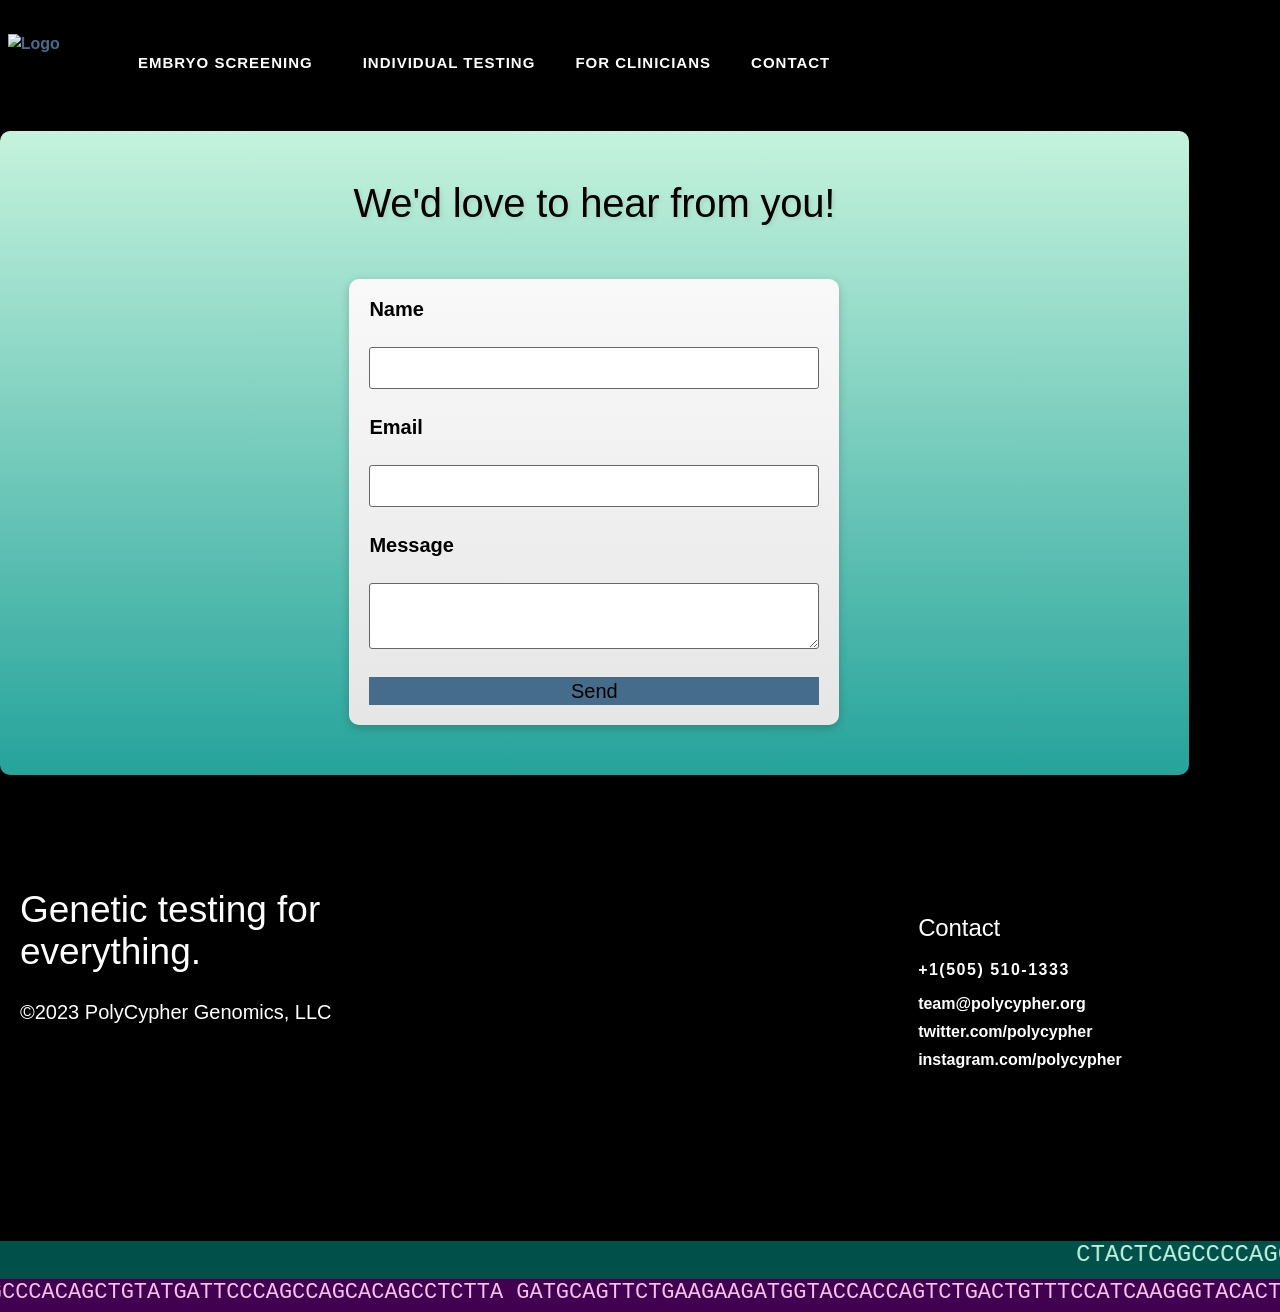
==== contact/index.html @ c424e1e1 "Add files via upload" ====
<!DOCTYPE html>
<style>
    .carbon-container carbon-column-gap-default {
      color: black;
    }
    </style>


<link rel="stylesheet" href="https://cdn.jsdelivr.net/gh/Keyamoon/IcoMoon-Free@4.0.3/Font/icomoon/icomoon.css">

<style>
		.container {
			display: flex;
			justify-content: center;
			align-items: center;
			block-size: 100vh;
		}
    .form-container {
  background: linear-gradient(to bottom, #c5f3dd, #25a39b);
  block-size: auto;
  display: flex;
  flex-direction: column;
  justify-content: center;
  align-items: center;
  padding: 50px;
  font-family: Helvetica, sans-serif;
  border-radius: 10px;
  box-shadow: 0px 3px 10px rgba(0, 0, 0, 0.2);
}

.form-title {
  color: #fff;
  text-align: center;
  font-size: 28px;
  font-family: Helvetica, sans-serif;
  font-weight: bold;
  margin: 0;
  margin-block-end: 20px;
  text-shadow: 2px 2px 4px rgba(0, 0, 0, 0.087);
}

		.border {
			display: flex;
      margin-block-end: 20%;
      margin-block-start: 10%;
			align-items: center;
			justify-content: center;
			border: 4px solid #ccc;
			border-radius: 8px;
			padding: 0;
			transition: border-color 0.3s ease-in-out;
		}

		.border:hover {
			border-color: #66c2ff;
		}

		img {
			block-size: auto;
			border-radius: 8px;
      zoom: 0.8;
		}

		img {
			display: block;
			max-inline-size: 100%;
      align-items: center;
			justify-content: center;
			block-size: auto;
			border-radius: 8px;
		}
.subpage-header {
  position: relative;
  block-size: 300px;
  overflow: hidden;
  background-color: #000;
  color: #fff;
  font-family: 'Helvetica Neue', sans-serif;
}

.subpage-header-background {
  position: absolute;
  inset-block-start: 0;
  inset-inline-start: 0;
  inline-size: 100%;
  block-size: 100%;
  background-image: url('https://i.imgur.com/6YoL0jt.png');
  background-size: cover;
  background-position: center;
  opacity: 0.7;
  filter: brightness(0.8);
}

.subpage-header-content {
  position: absolute;
  inset-block-start: 0;
  inset-inline-start: 0;
  inline-size: 100%;
  block-size: 100%;
  display: flex;
  flex-direction: column;
  justify-content: center;
  align-items: center;
  text-align: center;
  z-index: 1;
  color: white;
}

.subpage-header-title {
  font-size: 3rem;
  font-weight: bold;
  margin: 0;
}

.subpage-header-description {
  font-size: 1.5rem;
  font-weight: bold;
  margin: 0;
  opacity: 0.8;
}

/* Failsafe */
.subpage-header-title::before,
.subpage-header-title::after {
  content: "";
  display: table;
}

.subpage-header-title:after {
  clear: both;
}

  .sec1 {
    background-color: #15001a;
    padding: 60px 0;
    text-align: center;
  }

  
  ul {
    padding-inline-start: 100px
  }
  
  /* Set up heading styling */
  .tilz {
    font-family: 'Helvetica Neue', Helvetica, Arial, sans-serif;
    font-size: 30px;
    font-weight: 500;
    line-height: 1.2;
    color: white !important;
    margin: 0;
    padding: 50px
  }

  .tilza {
  font-family: 'Helvetica Neue', Helvetica, Arial, sans-serif;
  font-size: 30px;
  font-weight: 500;
  line-height: 1.2;
  color: white !important;
  margin: 0;
  padding: 50px;
  background-image: linear-gradient(to bottom, #1c886d, #053c22);
}
  
  /* Set up widget styles */
  .elem1 {
    margin-block-end: 30px;
    text-align: start;
    inline-size: 100%;
    color: white;
  }
  
  .widget-hd {
    opacity: 0;
  }
  
  .widget-tx {
    opacity: 0;
  }
  
  /* Animate widgets on load */
  .elem1.fadeIn {
    opacity: 1;
    animation: fadeIn 0.8s ease-out;
  }
  
  /* Set up list styles */
  .list-icon ul {
    list-style-type: none;
    margin: 0;
    padding: 0;
    color: white;
  }
  
  .list-icon li:before {
    content: '\2022';
    margin-inline-end: 10px;
    color: white;
  }
  
  /* Set up container styles */
  .contain1 {
    max-inline-size: 800px;
    margin: 0 auto;
    color: white;
  }
  
  /* Set up column styles */
  .col1 {
    display: flex;
    flex-wrap: wrap;
    color: white;
  }
  
  /* Set up responsive styles */
  @media only screen and (max-inline-size: 768px) {
    .tilz {
      font-size: 24px;
      color: white;
    }
  }

  
  .card-container {
  display: flex;
  margin-block-start: 0;
  justify-content: center;
  align-items: center;
  min-block-size: 100vh;
  padding: none;
}

.card {
  position: relative;
  inline-size: 80%;
  max-block-size: calc(100vh - 200px);
  overflow: auto;
  background-color: #000000;
  border-radius: 10px;
  transition: all 0.3s ease-in-out;
  outline: none;
}


.card-content {
  padding-block-end: -20px;
}

.card:hover {
  box-shadow: 0 4px 12px rgba(251, 255, 0, 0.038);
  animation: sparkle 2s linear infinite;
}

.card:hover::before {
  content: "";
  display: block;
  outline: inherit;
  outline-offset: -5px;
}

@keyframes sparkle {
  0% {
    box-shadow: 0 0 10px 2px rgba(255, 217, 0, 0.173);
  }
  25% {
    box-shadow: 0 0 20px 3px rgba(246, 209, 0, 0.124);
  }
  50% {
    box-shadow: 0 0 30px 4px rgba(255, 217, 0, 0.065);
  }
  75% {
    box-shadow: 0 0 20px 3px rgba(255, 217, 0, 0.022);
  }
  100% {
    box-shadow: 0 0 10px 2px rgba(255, 217, 0, 0.068);
  }
}


.card:hover {
  transform: scale(1.002);
  box-shadow: 0 4px 12px rgba(14, 6, 33, 0), 0 0 30px 4px rgba(255, 217, 0, 0.111);
}

.card a {
  position: absolute;
  cursor: pointer;
}

.card:before {
  content: "";
  display: block;
  outline: inherit;
  outline-offset: -5px;
}

.card h2c {
  font-family: "Helvetica Neue", sans-serif;
  font-size: 24px;
  font-weight: bold;
  color: #ffffff;
  margin: 0;
  text-align: center;
  padding: 10px 0; /* add padding to top and bottom, 0 to left and right */
  display: flex; /* use flexbox */
  justify-content: center; /* horizontally center the text */
  align-items: center; /* vertically center the text */
}


.card pc {
position: absolute;
inset-block-start: 40px;
inset-inline-start: 20px;
inset-inline-end: 20px;
font-weight: normal;
font-family: "Helvetica Neue", sans-serif;
font-size: 16px;
color: #ffffff;
text-shadow: 2px 2px 2px rgba(128, 128, 128, 0.3);
margin: 0;
text-align: justify;
line-height: 1.5;
}
form {
  display: flex;
  flex-direction: column;
  font-family: Helvetica, sans-serif;
  min-inline-size: 45%;
  margin: 0 auto;
  padding: 20px;
  background: linear-gradient(to bottom, #f9f9f9, #e6e6e6);
  border-radius: 10px;
  box-shadow: 0px 3px 10px rgba(0, 0, 0, 0.2);
}

label {
  font-weight: bold;
  font-family: Helvetica, sans-serif;
}

input, textarea {
  font-family: Helvetica, sans-serif;
  margin-block-end: 20px;
  border: 1px solid #ddd;
  border-radius: 5px;
  font-size: 16px;
  background-color: #fff;
  transition: border-color 0.2s ease-in-out;
}

input:focus, textarea:focus {
  outline: none;
  font-family: Helvetica, sans-serif;
  border-color: rgb(130, 130, 130);
}

button[type="submit"] {
  background-color: rgb(93, 93, 93);
  color: #fff;
  padding: 10px 20px;
  font-family: Helvetica, sans-serif;
  border: none;
  border-radius: 5px;
  font-size: 16px;
  cursor: pointer;
}

button[type="submit"]:hover {
  background-color: rgb(17, 203, 220);
  font-family: Helvetica, sans-serif;
}

  </style>

<html lang="en-US">
  <head>
    <meta http-equiv="Content-Type" content="text/html; charset=UTF-8">
    <meta name="viewport" content="width=device-width, initial-scale=1">
    <link rel="profile" href="https://gmpg.org/xfn/11">
    <meta name="robots" content="index, follow, max-image-preview:large, max-snippet:-1, max-video-preview:-1">
    <title>PolyCypher Genomics</title>
    <link rel="shortcut icon" type="image/png" href="https://i.imgur.com/5UFV3aT.png"/>
    <link rel="stylesheet" id="custom-css" href="../css/css2.css">
    <link rel="canonical" href="./PolyCypher.org/">
    <meta property="og:locale" content="en_US">
    <meta property="og:type" content="website">
    <meta property="og:title" content="PolyCypher | Genetic testing for everything.>
    <meta property="og:url" content="./PolyCypher.org/">
    <meta property="og:site_name" content="PolyCypher">
    <meta property="article:modified_time" content="2022-12-05T12:34:41+00:00">
    <meta name="twitter:card" content="summary_large_image">
    <script type="application/ld+json" class="yoast-schema-graph">
      {
        "@context": "https://schema.org",
        "@graph": [{
          "@type": "WebPage",
          "@id": "./PolyCypher.org/",
          "url": "./PolyCypher.org/",
          "name": "PolyCypher, Genetic Testing For Everything",
          "isPartOf": {
            "@id": "./PolyCypher.org/"
          "inLanguage": "en-US",
          "potentialAction": [{
            "@type": "ReadAction",
            "target": ["./PolyCypher.org/"]
          }]
        }, {
          "@type": "ImageObject",
          "inLanguage": "en-US",
          "@id": "https://i.imgur.com/5UFV3aT.png",
          "url": "https://i.imgur.com/5UFV3aT.png",
          "contentUrl": "https://i.imgur.com/5UFV3aT.png",
          "width": 60,
          "height": 48
        }, {
          "@type": "BreadcrumbList",
          "@id": "./PolyCypher.org/#breadcrumb",
          "itemListElement": [{
            "@type": "ListItem",
            "position": 1,
            "name": "Home"
          }]
        }, {
          "@type": "WebSite",
          "@id": "./PolyCypher.org/#website",
          "url": "./PolyCypher.org/",
          "name": "PolyCypher",
          "description": "Polygenic testing",
          "publisher": {
            "@id": "./PolyCypher.org/#organization"
          },
          "potentialAction": [{
            "@type": "SearchAction",
            "target": {
              "@type": "EntryPoint",
              "urlTemplate": "./PolyCypher.org/?s={search_term_string}"
            },
            "query-input": "required name=search_term_string"
          }],
          "inLanguage": "en-US"
        }, {
          "@type": "Organization",
          "@id": "./PolyCypher.org/#organization",
          "name": "PolyCypher",
          "url": "./PolyCypher.org/",
          "logo": {
            "@type": "ImageObject",
            "inLanguage": "en-US",
            "width": 2560,
            "height": 304,
            "caption": "PolyCypher"
          },
          "image": {
          },
        }]
      }
    </script>
    <meta name="google-site-verification" content="CFvrf_bnPNr_8F-MehbVBFadt_VDuGUIMR3KD-7PJlk">
    <link rel="alternate" type="application/rss+xml" title="PolyCypher » Feed" href="./PolyCypher.org/feed/">
    <style id="global-styles-inline-css">
      body {
        --wp--preset--color--black: #000000;
        --wp--preset--color--cyan-bluish-gray: #abb8c3;
        --wp--preset--color--white: #ffffff;
        --wp--preset--color--pale-pink: #f78da7;
        --wp--preset--color--vivid-red: #cf2e2e;
        --wp--preset--color--luminous-vivid-orange: #ff6900;
        --wp--preset--color--luminous-vivid-amber: #fcb900;
        --wp--preset--color--light-green-cyan: #7bdcb5;
        --wp--preset--color--vivid-green-cyan: #00d084;
        --wp--preset--color--pale-cyan-blue: #8ed1fc;
        --wp--preset--color--vivid-cyan-blue: #0693e3;
        --wp--preset--color--vivid-purple: #9b51e0;
        --wp--preset--gradient--vivid-cyan-blue-to-vivid-purple: linear-gradient(135deg, rgba(6, 147, 227, 1) 0%, rgb(155, 81, 224) 100%);
        --wp--preset--gradient--light-green-cyan-to-vivid-green-cyan: linear-gradient(135deg, rgb(122, 220, 180) 0%, rgb(0, 208, 130) 100%);
        --wp--preset--gradient--luminous-vivid-amber-to-luminous-vivid-orange: linear-gradient(135deg, rgba(252, 185, 0, 1) 0%, rgba(255, 105, 0, 1) 100%);
        --wp--preset--gradient--luminous-vivid-orange-to-vivid-red: linear-gradient(135deg, rgba(255, 105, 0, 1) 0%, rgb(207, 46, 46) 100%);
        --wp--preset--gradient--very-light-gray-to-cyan-bluish-gray: linear-gradient(135deg, rgb(238, 238, 238) 0%, rgb(169, 184, 195) 100%);
        --wp--preset--gradient--cool-to-warm-spectrum: linear-gradient(135deg, rgb(74, 234, 220) 0%, rgb(151, 120, 209) 20%, rgb(207, 42, 186) 40%, rgb(238, 44, 130) 60%, rgb(251, 105, 98) 80%, rgb(254, 248, 76) 100%);
        --wp--preset--gradient--blush-light-purple: linear-gradient(135deg, rgb(255, 206, 236) 0%, rgb(152, 150, 240) 100%);
        --wp--preset--gradient--blush-bordeaux: linear-gradient(135deg, rgb(254, 205, 165) 0%, rgb(254, 45, 45) 50%, rgb(107, 0, 62) 100%);
        --wp--preset--gradient--luminous-dusk: linear-gradient(135deg, rgb(255, 203, 112) 0%, rgb(199, 81, 192) 50%, rgb(65, 88, 208) 100%);
        --wp--preset--gradient--pale-ocean: linear-gradient(135deg, rgb(255, 245, 203) 0%, rgb(182, 227, 212) 50%, rgb(51, 167, 181) 100%);
        --wp--preset--gradient--electric-grass: linear-gradient(135deg, rgb(202, 248, 128) 0%, rgb(113, 206, 126) 100%);
        --wp--preset--gradient--midnight: linear-gradient(135deg, rgb(2, 3, 129) 0%, rgb(40, 116, 252) 100%);
        --wp--preset--duotone--dark-grayscale: url('#wp-duotone-dark-grayscale');
        --wp--preset--duotone--grayscale: url('#wp-duotone-grayscale');
        --wp--preset--duotone--purple-yellow: url('#wp-duotone-purple-yellow');
        --wp--preset--duotone--blue-red: url('#wp-duotone-blue-red');
        --wp--preset--duotone--midnight: url('#wp-duotone-midnight');
        --wp--preset--duotone--magenta-yellow: url('#wp-duotone-magenta-yellow');
        --wp--preset--duotone--purple-green: url('#wp-duotone-purple-green');
        --wp--preset--duotone--blue-orange: url('#wp-duotone-blue-orange');
        --wp--preset--font-size--small: 13px;
        --wp--preset--font-size--medium: 20px;
        --wp--preset--font-size--large: 36px;
        --wp--preset--font-size--x-large: 42px;
        --wp--preset--spacing--20: 0.44rem;
        --wp--preset--spacing--30: 0.67rem;
        --wp--preset--spacing--40: 1rem;
        --wp--preset--spacing--50: 1.5rem;
        --wp--preset--spacing--60: 2.25rem;
        --wp--preset--spacing--70: 3.38rem;
        --wp--preset--spacing--80: 5.06rem;
      }

      :where(.is-layout-flex) {
        gap: 0.5em;
      }

      body .is-layout-flow>.alignleft {
        float: inline-start;
        margin-inline-start: 0;
        margin-inline-end: 2em;
      }

      body .is-layout-flow>.alignright {
        float: inline-end;
        margin-inline-start: 2em;
        margin-inline-end: 0;
      }

      body .is-layout-flow>.aligncenter {
        margin-inline-start: auto !important;
        margin-inline-end: auto !important;
      }

      body .is-layout-constrained>.alignleft {
        float: inline-start;
        margin-inline-start: 0;
        margin-inline-end: 2em;
      }

      body .is-layout-constrained>.alignright {
        float: inline-end;
        margin-inline-start: 2em;
        margin-inline-end: 0;
      }

      body .is-layout-constrained>.aligncenter {
        margin-inline-start: auto !important;
        margin-inline-end: auto !important;
      }

      body .is-layout-constrained> :where(:not(.alignleft):not(.alignright):not(.alignfull)) {
        max-inline-size: var(--wp--style--global--content-size);
        margin-inline-start: auto !important;
        margin-inline-end: auto !important;
      }

      body .is-layout-constrained>.alignwide {
        max-inline-size: var(--wp--style--global--wide-size);
      }

      body .is-layout-flex {
        display: flex;
      }

      body .is-layout-flex {
        flex-wrap: wrap;
        align-items: center;
      }

      body .is-layout-flex>* {
        margin: 0;
      }

      :where(.wp-block-columns.is-layout-flex) {
        gap: 2em;
      }

      .has-black-color {
        color: var(--wp--preset--color--black) !important;
      }

      .has-cyan-bluish-gray-color {
        color: var(--wp--preset--color--cyan-bluish-gray) !important;
      }

      .has-white-color {
        color: var(--wp--preset--color--white) !important;
      }

      .has-pale-pink-color {
        color: var(--wp--preset--color--pale-pink) !important;
      }

      .has-vivid-red-color {
        color: var(--wp--preset--color--vivid-red) !important;
      }

      .has-luminous-vivid-orange-color {
        color: var(--wp--preset--color--luminous-vivid-orange) !important;
      }

      .has-luminous-vivid-amber-color {
        color: var(--wp--preset--color--luminous-vivid-amber) !important;
      }

      .has-light-green-cyan-color {
        color: var(--wp--preset--color--light-green-cyan) !important;
      }

      .has-vivid-green-cyan-color {
        color: var(--wp--preset--color--vivid-green-cyan) !important;
      }

      .has-pale-cyan-blue-color {
        color: var(--wp--preset--color--pale-cyan-blue) !important;
      }

      .has-vivid-cyan-blue-color {
        color: var(--wp--preset--color--vivid-cyan-blue) !important;
      }

      .has-vivid-purple-color {
        color: var(--wp--preset--color--vivid-purple) !important;
      }

      .has-black-background-color {
        background-color: var(--wp--preset--color--black) !important;
      }

      .has-cyan-bluish-gray-background-color {
        background-color: var(--wp--preset--color--cyan-bluish-gray) !important;
      }

      .has-white-background-color {
        background-color: var(--wp--preset--color--white) !important;
      }

      .has-pale-pink-background-color {
        background-color: var(--wp--preset--color--pale-pink) !important;
      }

      .has-vivid-red-background-color {
        background-color: var(--wp--preset--color--vivid-red) !important;
      }

      .has-luminous-vivid-orange-background-color {
        background-color: var(--wp--preset--color--luminous-vivid-orange) !important;
      }

      .has-luminous-vivid-amber-background-color {
        background-color: var(--wp--preset--color--luminous-vivid-amber) !important;
      }

      .has-light-green-cyan-background-color {
        background-color: var(--wp--preset--color--light-green-cyan) !important;
      }

      .has-vivid-green-cyan-background-color {
        background-color: var(--wp--preset--color--vivid-green-cyan) !important;
      }

      .has-pale-cyan-blue-background-color {
        background-color: var(--wp--preset--color--pale-cyan-blue) !important;
      }

      .has-vivid-cyan-blue-background-color {
        background-color: var(--wp--preset--color--vivid-cyan-blue) !important;
      }

      .has-vivid-purple-background-color {
        background-color: var(--wp--preset--color--vivid-purple) !important;
      }

      .has-black-border-color {
        border-color: var(--wp--preset--color--black) !important;
      }

      .has-cyan-bluish-gray-border-color {
        border-color: var(--wp--preset--color--cyan-bluish-gray) !important;
      }

      .has-white-border-color {
        border-color: var(--wp--preset--color--white) !important;
      }

      .has-pale-pink-border-color {
        border-color: var(--wp--preset--color--pale-pink) !important;
      }

      .has-vivid-red-border-color {
        border-color: var(--wp--preset--color--vivid-red) !important;
      }

      .has-luminous-vivid-orange-border-color {
        border-color: var(--wp--preset--color--luminous-vivid-orange) !important;
      }

      .has-luminous-vivid-amber-border-color {
        border-color: var(--wp--preset--color--luminous-vivid-amber) !important;
      }

      .has-light-green-cyan-border-color {
        border-color: var(--wp--preset--color--light-green-cyan) !important;
      }

      .has-vivid-green-cyan-border-color {
        border-color: var(--wp--preset--color--vivid-green-cyan) !important;
      }

      .has-pale-cyan-blue-border-color {
        border-color: var(--wp--preset--color--pale-cyan-blue) !important;
      }

      .has-vivid-cyan-blue-border-color {
        border-color: var(--wp--preset--color--vivid-cyan-blue) !important;
      }

      .has-vivid-purple-border-color {
        border-color: var(--wp--preset--color--vivid-purple) !important;
      }

      .has-vivid-cyan-blue-to-vivid-purple-gradient-background {
        background: var(--wp--preset--gradient--vivid-cyan-blue-to-vivid-purple) !important;
      }

      .has-light-green-cyan-to-vivid-green-cyan-gradient-background {
        background: var(--wp--preset--gradient--light-green-cyan-to-vivid-green-cyan) !important;
      }

      .has-luminous-vivid-amber-to-luminous-vivid-orange-gradient-background {
        background: var(--wp--preset--gradient--luminous-vivid-amber-to-luminous-vivid-orange) !important;
      }

      .has-luminous-vivid-orange-to-vivid-red-gradient-background {
        background: var(--wp--preset--gradient--luminous-vivid-orange-to-vivid-red) !important;
      }

      .has-very-light-gray-to-cyan-bluish-gray-gradient-background {
        background: var(--wp--preset--gradient--very-light-gray-to-cyan-bluish-gray) !important;
      }

      .has-cool-to-warm-spectrum-gradient-background {
        background: var(--wp--preset--gradient--cool-to-warm-spectrum) !important;
      }

      .has-blush-light-purple-gradient-background {
        background: var(--wp--preset--gradient--blush-light-purple) !important;
      }

      .has-blush-bordeaux-gradient-background {
        background: var(--wp--preset--gradient--blush-bordeaux) !important;
      }

      .has-luminous-dusk-gradient-background {
        background: var(--wp--preset--gradient--luminous-dusk) !important;
      }

      .has-pale-ocean-gradient-background {
        background: var(--wp--preset--gradient--pale-ocean) !important;
      }

      .has-electric-grass-gradient-background {
        background: var(--wp--preset--gradient--electric-grass) !important;
      }

      .has-midnight-gradient-background {
        background: var(--wp--preset--gradient--midnight) !important;
      }

      .has-small-font-size {
        font-size: var(--wp--preset--font-size--small) !important;
      }

      .has-medium-font-size {
        font-size: var(--wp--preset--font-size--medium) !important;
      }

      .has-large-font-size {
        font-size: var(--wp--preset--font-size--large) !important;
      }

      .has-x-large-font-size {
        font-size: var(--wp--preset--font-size--x-large) !important;
      }

      .wp-block-navigation a:where(:not(.wp-element-button)) {
        color: inherit;
      }

      :where(.wp-block-columns.is-layout-flex) {
        gap: 2em;
      }

      .wp-block-pullquote {
        font-size: 1.5em;
        line-height: 1.6;
      }
    </style>
    <link rel="https://api.w.org/" href="./PolyCypher.org/wp-json/">
    <link rel="alternate" type="application/json" href="./PolyCypher.org/wp-json/wp/v2/pages/2852">
    <link rel="EditURI" type="application/rsd+xml" title="RSD" href="./PolyCypher.org/xmlrpc.php?rsd">
    <link rel="wlwmanifest" type="application/wlwmanifest+xml" href="./PolyCypher.org/wp-includes/wlwmanifest.xml">
    <link rel="shortlink" href="./PolyCypher.org/">
    <link rel="alternate" type="application/json+oembed" href="./PolyCypher.org/wp-json/oembed/1.0/embed?url=https%3A%2F%2FPolyCypher.org%2F">
    <link rel="alternate" type="text/xml+oembed" href="./PolyCypher.org/wp-json/oembed/1.0/embed?url=https%3A%2F%2FPolyCypher.org%2F&amp;format=xml">
    <style type="text/css">
      .progress-wrap {
        inset-block-end: 50px;
        block-size: 46px;
        inline-size: 46px;
        border-radius: 46px;
        background-color: #ffffff;
        box-shadow: inset 0 0 0 2px #eeeeee;
      }

      .progress-wrap.btn-left-side {
        inset-inline-start: 50px;
      }

      .progress-wrap.btn-right-side {
        inset-inline-end: 50px;
      }

      .progress-wrap::after {
        inline-size: 46px;
        block-size: 46px;
        color: #cf5829;
        font-size: 24px;
        content: '\e900';
        line-height: 46px;
      }

      .progress-wrap:hover::after {
        color: #cf5829;
      }

      .progress-wrap svg.progress-circle path {
        stroke: #cf5829;
        stroke-width: 2px;
      }
    </style>
    <script type="text/javascript" data-cfasync="false">
      (function() {
        var s = document.createElement('script');
        s.type = 'text/javascript';
        s.async = true;
        s.src = "//widget.usersnap.com/load/8d88e709-5271-4d8a-abc9-e35744d68c93";
        var x = document.getElementsByTagName('head')[0];
        x.appendChild(s);
      })();
    </script>
    <style>
      *:not(.carbon-editor-active) .plus-conditions--hidden {
        display: none;
      }
    </style>
    <meta name="generator" content="carbon 3.11.0; features: e_dom_optimization, e_optimized_assets_loading, a11y_improvements, additional_custom_breakpoints; settings: css_print_method-external, google_font-enabled, font_display-auto">
    <style type="text/css">
      .tab-boder .carbon-accordion-item {
        border-block-end: 2px solid #dddddd !important;
      }

      .content-box img {
        margin-block-start: 15px;
      }

      .popup-close-btn .dialog-close-button.dialog-lightbox-close-button {
        border: 2px solid #CF5829;
        border-radius: 100%;
        padding: 2px;
      }

      .list-before-icon ul li:before {
        content: "\00BB";
        font-size: 30px;
        font-weight: 500;
        color: #cf5829;
        padding-inline-end: 5px;
        margin-inline-start: -25px;
      }

      .list-before-icon ul li {
        list-style: none;
      }

      .advance-box img {
        margin-block-start: 10px;
      }

      /* timeline section style */
      .eael-content-timeline-content img,
      .eael-horizontal-timeline-item__card-inner img {
        margin: 0px !important
      }

      .carbon-240 .carbon-element.carbon-element-71b99510 .eael-content-timeline-content .eael-timeline-title {
        text-align: end;
        padding-inline-end: 55px;
      }

      .timeline-custom-description {
        text-align: end;
      }

      .eael-content-timeline-content p {
        margin: 0px;
      }

      span.timeline-img,
      span.timeline-img-left img {
        position: static !important;
        margin: 0px;
      }

      .eael-content-timeline-content .eael-date {
        inset-inline-start: calc(100% - 160px);
        inset-block-start: -7px;
      }

      .eael-content-timeline-block:nth-child(2n) .eael-content-timeline-content .eael-date {
        inset-inline-end: calc(100% - 160px);
        inset-block-start: -7px;
      }

      @media screen and (max-inline-size: 768px) {
        span.timeline-img {
          inset-inline-start: 25px !important;
        }

        h4.eael-timeline-title a .timeline-custom-title {
          text-align: start !important;
          margin-inline-start: 10%;
        }

        .timeline-custom-description {
          text-align: start;
        }
      }

      @media screen and (max-inline-size: 425px) {
        h4.eael-timeline-title a .timeline-custom-title {
          margin-inline-start: 20%;
        }
      }

      /* Blog style css */
      .blog-post-style .eael-post-list-post {
        box-shadow: 0px 0px 0px 0px #f7eaea !important;
        padding-block-start: 25px !important;
        padding-block-end: 20px !important;
        padding: 10px;
        border-block-end: 1px solid #E6EBEF;
      }

      .blog-post-style .meta span i.far.fa-calendar-alt {
        display: none;
      }
    </style>
    <!-- Google tag (gtag.js) -->
    <script>
      window.dataLayer = window.dataLayer || [];

      function gtag() {
        dataLayer.push(arguments);
      }
      gtag('js', new Date());
      gtag('config', 'G-4Z4WW8V9XP');
    </script>

    <style id="wp-custom-css">
      .twentytwenty-before-label {
        opacity: 1;
      }

      .twentytwenty-after-label {
        opacity: 1;
      }

      .tab-boder .carbon-accordion-item {
        border-block-end: 2px solid #dddddd !important;
      }

      .content-box img {
        margin-block-start: 15px;
      }

      .popup-close-btn .dialog-close-button.dialog-lightbox-close-button {
        border: 2px solid #CF5829;
        border-radius: 100%;
        padding: 2px;
      }

      .list-before-icon ul li:before {
        content: "\00BB";
        font-size: 30px;
        font-weight: 500;
        color: #cf5829;
        padding-inline-end: 10px;
        margin-inline-start: -25px;
      }

      .list-before-icon ul li {
        list-style: none;
      }

      .advance-box img {
        margin-block-start: 10px;
      }

      /* Blog style css */
      .blog-post-style .eael-post-list-post {
        box-shadow: 0px 0px 0px 0px #f7eaea !important;
        padding-block-start: 25px !important;
        padding-block-end: 20px !important;
        padding: 10px;
        border-block-end: 1px solid #E6EBEF;
      }

      .blog-post-style .meta span i.far.fa-calendar-alt {
        display: none;
      }
    </style>
  </head>
  <body class="home page-template-default page page-id-2852 wp-custom-logo theplus-preloader carbon-default carbon-template-full-width carbon-kit-186 carbon-page carbon-page-2852 e--ua-blink e--ua-chrome e--ua-mac e--ua-webkit" data-carbon-device-mode="desktop">
    <svg xmlns="http://www.w3.org/2000/svg" viewBox="0 0 0 0" width="0" height="0" focusable="false" role="none" style="visibility: hidden; position: absolute; inset-inline-start: -9999px; overflow: hidden;">
      <defs>
        <filter id="wp-duotone-dark-grayscale">
          <fecolormatrix color-interpolation-filters="sRGB" type="matrix" values=" .299 .587 .114 0 0 .299 .587 .114 0 0 .299 .587 .114 0 0 .299 .587 .114 0 0 "></fecolormatrix>
          <fecomponenttransfer color-interpolation-filters="sRGB">
            <fefuncr type="table" tableValues="0 0.49803921568627"></fefuncr>
            <fefuncg type="table" tableValues="0 0.49803921568627"></fefuncg>
            <fefuncb type="table" tableValues="0 0.49803921568627"></fefuncb>
            <fefunca type="table" tableValues="1 1"></fefunca>
          </fecomponenttransfer>
          <fecomposite in2="SourceGraphic" operator="in"></fecomposite>
        </filter>
      </defs>
    </svg>
    <svg xmlns="http://www.w3.org/2000/svg" viewBox="0 0 0 0" width="0" height="0" focusable="false" role="none" style="visibility: hidden; position: absolute; inset-inline-start: -9999px; overflow: hidden;">
      <defs>
        <filter id="wp-duotone-grayscale">
          <fecolormatrix color-interpolation-filters="sRGB" type="matrix" values=" .299 .587 .114 0 0 .299 .587 .114 0 0 .299 .587 .114 0 0 .299 .587 .114 0 0 "></fecolormatrix>
          <fecomponenttransfer color-interpolation-filters="sRGB">
            <fefuncr type="table" tableValues="0 1"></fefuncr>
            <fefuncg type="table" tableValues="0 1"></fefuncg>
            <fefuncb type="table" tableValues="0 1"></fefuncb>
            <fefunca type="table" tableValues="1 1"></fefunca>
          </fecomponenttransfer>
          <fecomposite in2="SourceGraphic" operator="in"></fecomposite>
        </filter>
      </defs>
    </svg>
    <svg xmlns="http://www.w3.org/2000/svg" viewBox="0 0 0 0" width="0" height="0" focusable="false" role="none" style="visibility: hidden; position: absolute; inset-inline-start: -9999px; overflow: hidden;">
      <defs>
        <filter id="wp-duotone-purple-yellow">
          <fecolormatrix color-interpolation-filters="sRGB" type="matrix" values=" .299 .587 .114 0 0 .299 .587 .114 0 0 .299 .587 .114 0 0 .299 .587 .114 0 0 "></fecolormatrix>
          <fecomponenttransfer color-interpolation-filters="sRGB">
            <fefuncr type="table" tableValues="0.54901960784314 0.98823529411765"></fefuncr>
            <fefuncg type="table" tableValues="0 1"></fefuncg>
            <fefuncb type="table" tableValues="0.71764705882353 0.25490196078431"></fefuncb>
            <fefunca type="table" tableValues="1 1"></fefunca>
          </fecomponenttransfer>
          <fecomposite in2="SourceGraphic" operator="in"></fecomposite>
        </filter>
      </defs>
    </svg>
    <svg xmlns="http://www.w3.org/2000/svg" viewBox="0 0 0 0" width="0" height="0" focusable="false" role="none" style="visibility: hidden; position: absolute; inset-inline-start: -9999px; overflow: hidden;">
      <defs>
        <filter id="wp-duotone-blue-red">
          <fecolormatrix color-interpolation-filters="sRGB" type="matrix" values=" .299 .587 .114 0 0 .299 .587 .114 0 0 .299 .587 .114 0 0 .299 .587 .114 0 0 "></fecolormatrix>
          <fecomponenttransfer color-interpolation-filters="sRGB">
            <fefuncr type="table" tableValues="0 1"></fefuncr>
            <fefuncg type="table" tableValues="0 0.27843137254902"></fefuncg>
            <fefuncb type="table" tableValues="0.5921568627451 0.27843137254902"></fefuncb>
            <fefunca type="table" tableValues="1 1"></fefunca>
          </fecomponenttransfer>
          <fecomposite in2="SourceGraphic" operator="in"></fecomposite>
        </filter>
      </defs>
    </svg>
    <svg xmlns="http://www.w3.org/2000/svg" viewBox="0 0 0 0" width="0" height="0" focusable="false" role="none" style="visibility: hidden; position: absolute; inset-inline-start: -9999px; overflow: hidden;">
      <defs>
        <filter id="wp-duotone-midnight">
          <fecolormatrix color-interpolation-filters="sRGB" type="matrix" values=" .299 .587 .114 0 0 .299 .587 .114 0 0 .299 .587 .114 0 0 .299 .587 .114 0 0 "></fecolormatrix>
          <fecomponenttransfer color-interpolation-filters="sRGB">
            <fefuncr type="table" tableValues="0 0"></fefuncr>
            <fefuncg type="table" tableValues="0 0.64705882352941"></fefuncg>
            <fefuncb type="table" tableValues="0 1"></fefuncb>
            <fefunca type="table" tableValues="1 1"></fefunca>
          </fecomponenttransfer>
          <fecomposite in2="SourceGraphic" operator="in"></fecomposite>
        </filter>
      </defs>
    </svg>
    <svg xmlns="http://www.w3.org/2000/svg" viewBox="0 0 0 0" width="0" height="0" focusable="false" role="none" style="visibility: hidden; position: absolute; inset-inline-start: -9999px; overflow: hidden;">
      <defs>
        <filter id="wp-duotone-magenta-yellow">
          <fecolormatrix color-interpolation-filters="sRGB" type="matrix" values=" .299 .587 .114 0 0 .299 .587 .114 0 0 .299 .587 .114 0 0 .299 .587 .114 0 0 "></fecolormatrix>
          <fecomponenttransfer color-interpolation-filters="sRGB">
            <fefuncr type="table" tableValues="0.78039215686275 1"></fefuncr>
            <fefuncg type="table" tableValues="0 0.94901960784314"></fefuncg>
            <fefuncb type="table" tableValues="0.35294117647059 0.47058823529412"></fefuncb>
            <fefunca type="table" tableValues="1 1"></fefunca>
          </fecomponenttransfer>
          <fecomposite in2="SourceGraphic" operator="in"></fecomposite>
        </filter>
      </defs>
    </svg>
    <svg xmlns="http://www.w3.org/2000/svg" viewBox="0 0 0 0" width="0" height="0" focusable="false" role="none" style="visibility: hidden; position: absolute; inset-inline-start: -9999px; overflow: hidden;">
      <defs>
        <filter id="wp-duotone-purple-green">
          <fecolormatrix color-interpolation-filters="sRGB" type="matrix" values=" .299 .587 .114 0 0 .299 .587 .114 0 0 .299 .587 .114 0 0 .299 .587 .114 0 0 "></fecolormatrix>
          <fecomponenttransfer color-interpolation-filters="sRGB">
            <fefuncr type="table" tableValues="0.65098039215686 0.40392156862745"></fefuncr>
            <fefuncg type="table" tableValues="0 1"></fefuncg>
            <fefuncb type="table" tableValues="0.44705882352941 0.4"></fefuncb>
            <fefunca type="table" tableValues="1 1"></fefunca>
          </fecomponenttransfer>
          <fecomposite in2="SourceGraphic" operator="in"></fecomposite>
        </filter>
      </defs>
    </svg>
    <svg xmlns="http://www.w3.org/2000/svg" viewBox="0 0 0 0" width="0" height="0" focusable="false" role="none" style="visibility: hidden; position: absolute; inset-inline-start: -9999px; overflow: hidden;">
      <defs>
        <filter id="wp-duotone-blue-orange">
          <fecolormatrix color-interpolation-filters="sRGB" type="matrix" values=" .299 .587 .114 0 0 .299 .587 .114 0 0 .299 .587 .114 0 0 .299 .587 .114 0 0 "></fecolormatrix>
          <fecomponenttransfer color-interpolation-filters="sRGB">
            <fefuncr type="table" tableValues="0.098039215686275 1"></fefuncr>
            <fefuncg type="table" tableValues="0 0.66274509803922"></fefuncg>
            <fefuncb type="table" tableValues="0.84705882352941 0.41960784313725"></fefuncb>
            <fefunca type="table" tableValues="1 1"></fefunca>
          </fecomponenttransfer>
          <fecomposite in2="SourceGraphic" operator="in"></fecomposite>
        </filter>
      </defs>
    </svg>










    <a class="skip-link screen-reader-text" href="./PolyCypher.org/#content"> Skip to content</a>
    <div data-carbon-type="header" data-carbon-id="212" class="carbon carbon-212 carbon-location-header">
      <section data-particle_enable="false" data-particle-mobile-disabled="false" class="carbon-section carbon-top-section carbon-element carbon-element-7a6682f4 carbon-section-boxed carbon-section-height-default carbon-section-height-default" data-id="carbonated" data-element_type="section" data-settings="{&quot;background_background&quot;:&quot;classic&quot;}">
        <div class="carbon-container carbon-column-gap-default">     
          <div>
            


            <a class="skip-link screen-reader-text" href="./PolyCypher.org/#content"> Skip to content</a>
    <div data-carbon-type="header" data-carbon-id="212" class="carbon carbon-212 carbon-location-header">
      <section data-particle_enable="false" data-particle-mobile-disabled="false" class="carbon-section carbon-top-section carbon-element carbon-element-7a6682f4 carbon-section-boxed carbon-section-height-default carbon-section-height-default" data-id="carbonated" data-element_type="section" data-settings="{&quot;background_background&quot;:&quot;classic&quot;}">
        <div class="carbon-container carbon-column-gap-default">     
          <div>
            <a href="https://polycypher.org"><img src="https://i.imgur.com/5UFV3aT.png" alt="Logo" style="inline-size: 75px !important; block-size: 66px !important; margin-inline-start: 10px; display: block; margin-inline-end: 50px; margin-block-start: 5px;"></a>
          </div>          
          <div class="carbon-column carbon-col-50 carbon-top-column carbon-element carbon-element-3f26a980" data-id="carbonated" data-element_type="column">
            <div class="carbon-widget-wrap carbon-element-populated">
              <div class="carbon-element carbon-element-375c3b8 carbon-nav-menu__align-right carbon-nav-menu--dropdown-mobile carbon-nav-menu--stretch carbon-nav-menu__text-align-aside carbon-nav-menu--toggle carbon-nav-menu--burger carbon-widget carbon-widget-nav-menu" data-id="carbonated" data-element_type="widget" data-settings="{&quot;full_width&quot;:&quot;stretch&quot;,&quot;layout&quot;:&quot;horizontal&quot;,&quot;submenu_icon&quot;:{&quot;value&quot;:&quot;&lt;i class=\&quot;fas fa-caret-down\&quot;&gt;&lt;\/i&gt;&quot;,&quot;library&quot;:&quot;fa-solid&quot;},&quot;toggle&quot;:&quot;burger&quot;}" data-widget_type="nav-menu.default">
                <div class="carbon-widget-container">
                  <nav class="carbon-nav-menu--main carbon-nav-menu__container carbon-nav-menu--layout-horizontal e--pointer-none">
                    <ul id="menu-1-375c3b8" class="carbon-nav-menu" data-smartmenus-id="16772983981068403">
                      <li class="menu-item menu-item-type-post_type menu-item-object-page menu-item-has-children menu-item-299">
                       <a href="https://polycypher.org/embryo-screening/" class="carbon-item has-submenu" id="sm-16772983981068403-1" aria-haspopup="true" aria-controls="sm-16772983981068403-2" aria-expanded="false">Embryo Screening <span class="sub-arrow">
                            <i class="fas fa-caret-down"></i>
                          </span>
                        </a>

                        <li class="menu-item menu-item-type-post_type menu-item-object-page menu-item-303">
                          <a href="https://PolyCypher.org/for-individuals/" class="carbon-item" tabindex="-1">Individual Testing</a>
                        </li>


                        <li class="menu-item menu-item-type-post_type menu-item-object-page menu-item-303">
                          <a href="https://PolyCypher.org/for-clinicians/" class="carbon-item" tabindex="-1">For Clinicians</a>
                        </li>


                      <li class="menu-item menu-item-type-post_type menu-item-object-page menu-item-303">
                        <a href="https://PolyCypher.org/contact/" class="carbon-item" tabindex="-1">Contact</a>
                      </li>




                    </ul>
                  </nav>
                </div>
              </div>
            </div>
          </div>
        </div>
      </section>


      <div class="form-container" style="margin-block-start: 20px;">
        <h2 class="form-title" style="margin-block-end: 10px;">We'd love to hear from you!<br>&nbsp;</h2>
        <form name="contact" method="POST" data-netlify="true">
          <input type="hidden" name="form-name" value="contact">
          <label for="name">Name</label><br>
          <input type="text" name="name" id="name"><br>
          <label for="email">Email</label><br>
          <input type="email" name="email" id="email" required><br>
          <label for="message">Message</label><br>
          <textarea name="message" id="message" required></textarea><br>
          <button type="submit">Send</button>
        </form>
      </div>
    </div>


    <div data-carbon-type="footer" data-carbon-id="208" class="carbon carbon-208 carbon-location-footer">
      <section data-particle_enable="false" data-particle-mobile-disabled="false" class="carbon-section carbon-top-section carbon-element carbon-element-4af68325 carbon-section-full_width carbon-section-height-default carbon-section-height-default" data-id="carbonated" data-element_type="section" data-settings="{&quot;background_background&quot;:&quot;classic&quot;}">
        <div class="carbon-container carbon-column-gap-default">
          <div class="carbon-column carbon-col-100 carbon-top-column carbon-element carbon-element-48d76fc7" data-id="carbonated" data-element_type="column">
            <div class="carbon-widget-wrap carbon-element-populated">
              <section data-particle_enable="false" data-particle-mobile-disabled="false" class="carbon-section carbon-inner-section carbon-element carbon-element-55fba0f3 carbon-section-boxed carbon-section-height-default carbon-section-height-default" data-id="carbonated" data-element_type="section">
                <div class="carbon-container carbon-column-gap-default">
                  <div class="carbon-column carbon-col-25 carbon-inner-column carbon-element carbon-element-757a5cf4" data-id="carbonated" data-element_type="column">
                    <div class="carbon-widget-wrap carbon-element-populated">
                      <div class="carbon-element carbon-element-54ca7f5d carbon-widget carbon-widget-text-editor" data-id="carbonated" data-element_type="widget" data-widget_type="text-editor.default">
                        <div class="carbon-widget-container">
                          <p>Genetic testing for <b>everything.</b></p>
                        </div>
                      </div>
                      <div class="carbon-element carbon-element-18aa059d carbon-widget carbon-widget-text-editor" data-id="carbonated" data-element_type="widget" data-widget_type="text-editor.default">
                        <div class="">
                          <p>©2023 PolyCypher Genomics, LLC<a style="color: #fff;" href="./PolyCypher.org/legal/" target="_blank" rel="noopener"></a>
                          </p>
                        </div>
                        <img style="transform: scale(0.2); float: inline-start; position: relative; inset-block-start: -150px; inset-inline-start: -160px;" src="https://i.imgur.com/DZZUkqT.png" class="" alt="" loading="lazy">
                      </div>
                    </div>
                  </div>
                  <div class="carbon-column carbon-col-25 carbon-inner-column carbon-element carbon-element-bd1409e" data-id="carbonated" data-element_type="column">
                    <div class="carbon-widget-wrap carbon-element-populated">
                      <div class="carbon-element carbon-element-34794a23 carbon-widget carbon-widget-heading" data-id="carbonated" data-element_type="widget" data-widget_type="heading.default">
                        <div class="carbon-widget-container">
                        </div>
                      </div>
                    </div>
                  </div>
                  <div class="carbon-column carbon-col-25 carbon-inner-column carbon-element carbon-element-1322f49" data-id="carbonated" data-element_type="column">
                    <div class="carbon-widget-wrap carbon-element-populated">
                      <div class="carbon-element carbon-element-95515fe carbon-icon-list--layout-traditional carbon-list-item-link-full_width carbon-widget carbon-widget-icon-list" data-id="carbonated" data-element_type="widget" data-widget_type="icon-list.default">
                        <div class="carbon-widget-container">
                          <ul class="carbon-icon-list-items">
                            <li class="carbon-icon-list-item">
                              <a href="./PolyCypher.org/about/">
                                <span class="carbon-icon-list-text"></span>
                              </a>
                            </li>
                            <li class="carbon-icon-list-item">
                              <a href="./PolyCypher.org/get-started.html/">
                                <span class="carbon-icon-list-text"></span>
                              </a>
                            </li>
                            <li class="carbon-icon-list-item">
                              <a href="./PolyCypher.org/contact/">
                                <span class="carbon-icon-list-text"></span>
                              </a>
                      
                            </li>
                            <li class="carbon-icon-list-item">
                              <a href="./PolyCypher.org/careers/">
                                <span class="carbon-icon-list-text"></span>
                              </a>
                            </li>
                            <li class="carbon-icon-list-item">
                              <a href="./PolyCypher.org/contact/">
                                <span class="carbon-icon-list-text"></span>
                              </a>
                            </li>
                          </ul>
                        </div>
                      </div>
                    </div>
                  </div>
                  <div class="carbon-column carbon-col-25 carbon-inner-column carbon-element carbon-element-4e92b033" data-id="carbonated" data-element_type="column">
                    <div class="carbon-widget-wrap carbon-element-populated">
                      <div class="carbon-element carbon-element-7afb2364 carbon-widget carbon-widget-heading" data-id="carbonated" data-element_type="widget" data-widget_type="heading.default">
                        <div class="carbon-widget-container">
                          <h4 class="carbon-heading-title carbon-size-default">Contact</h4>
                        </div>
                      </div>
                      <div class="carbon-element carbon-element-6e5b6799 carbon-icon-list--layout-traditional carbon-list-item-link-full_width carbon-widget carbon-widget-icon-list" data-id="carbonated" data-element_type="widget" data-widget_type="icon-list.default">
                        <div class="carbon-widget-container">
                          <ul class="carbon-icon-list-items">
                            <li class="carbon-icon-list-item">
                              <a href="tel:15055101333">
                                <span class="carbon-icon-list-text"><b>+1(505) 510-1333</b</span>
                              </a>
                            </li>
                            <li class="h5" style="text-transform: lowercase !important; font-size: medium">
                              <a href="mailto:team@polycypher.org">
                                  <span class="carbon-icon-list-text">team@polycypher.org</span>
                              </a>
                          </li>
                          <li class="h5" style="text-transform: lowercase !important; font-size: medium">
                            <a href="https://twitter.com/polycypher">
                                <span class="carbon-icon-list-text">twitter.com/polycypher</span>
                            </a>
                        </li>
                        <li class="h5" style="text-transform: lowercase !important; font-size: medium">
                          <a href="https://www.instagram.com/polycypher/">
                              <span class="carbon-icon-list-text">instagram.com/polycypher</span>
                          </a>
                      </li>
                          </ul>
                        </div>
                      </div>
                    </div>
                  </div>
                </div>
            </div>
          </div>
        </div>
    </div>
    <div class="progress-wrap btn-right-side">
      <svg class="progress-circle" width="100%" height="100%" viewBox="-1 -1 102 102">
        <path d="M50,1 a49,49 0 0,1 0,98 a49,49 0 0,1 0,-98" style="transition: stroke-dashoffset 10ms linear 0s; stroke-dasharray: 307.919, 307.919; stroke-dashoffset: 307.919;"></path>
      </svg>
    </div>
    <script type="text/javascript">
      var offset = 50;
      var duration = 500;
      jQuery(window).on('load', function() {
        jQuery(window).on('scroll', function() {
          if (jQuery(this).scrollTop() > offset) {
            jQuery('.progress-wrap').addClass('active-progress');
          } else {
            jQuery('.progress-wrap').removeClass('active-progress');
          }
        });
        jQuery('.progress-wrap').on('click', function(e) {
          e.preventDefault();
          jQuery('html, body').animate({})
    </script>
    <script type="text/javascript">
      jQuery(document).ready(function($) {
        var page = 2;
        var post_count = jQuery('#post_contenier').data('count');
        jQuery('#load_more_btn').click(function() {
          var data = {
            'action': 'my_action',
            'page': page
          };
          jQuery.post(ajaxurl, data, function(response) {
            jQuery('#post_contenier').append(response);
            if (post_count == page) {
              jQuery('#load_more_btn').hide();
            }
            page++;
          });
        })
      });
    </script>
    </div>
  </div>
</div>
<div class="wrapper">
  <div class="banner">
    <marquee behavior="scroll" direction="left" scrollamount="10">
    <span>CTACTCAGCCCCAGCGGAGGTGAAGGACGTCCTTCCCCAGGAGCCGGTGAGAAGCGCAGTCGGGGGCACG GGGATGAGCTCAGGGGCCTCTAGAAAGAGCTGGGACCCTGGGAACCCCTGGCCTCCAGGTAGTCTCAGGA GAGCTACTCGGGGTCGGGCTTGGGGAGAGGAGGAGCGGGGGTGAGGCAAGCAGCAGGGGACTGGACCTGG GAAGGGCTGGGCAGCAGAGACGACCCGACCCGCTAGAAGGTGGGGTGGGGAGAGCAGCTGGACTGGGATG TAAGCCATAGCAGGACTCCACGAGTTGTCACTATCATTTATCGAGCACCTACTGGGTGTCCCCAGTGTCC TCAGATCTCCATAACTGGGGAGCCAGGGGCAGCGACACGGTAGCTAGCCGTCGATTGGAGAACTTTAAAA TGAGGACTGAATTAGCTCATAAATGGAACACGGCGCTTAACTGTGAGGTTGGAGCTTAGAATGTGAAGGG AGAATGAGGAATGCGAGACTGGGACTGAGATGGAACCGGCGGTGGGGAGGGGGTGGGGGGATGGAATTTG AACCCCGGGAGAGGAAGATGGAATTTTCTATGGAGGCCGACCTGGGGATGGGGAGATAAGAGAAGACCAG GAGGGAGTTAAATAGGGAATGGGTTGGGGGCGGCTTGGTAAATGTGCTGGGATTAGGCTGTTGCAGATAA TGCAACAAGGCTTGGAAGGCTAACCTGGGGTGAGGCCGGGTTGGGGCCGGGCTGGGGGTGGGAGGAGTCC TCACTGGCGGTTGATTGACAGTTTCTCCTTCCCCAGACTGGCCAATCACAGGCAGGAAGATGAAGGTTCT GTGGGCTGCGTTGCTGGTCACATTCCTGGCAGGTATGGGGGCGGGGCTTGCTCGGTTCCCCCCGCTCCTC CCCCTCTCATCCTCACCTCAACCTCCTGGCCCCATTCAGGCAGACCCTGGGCCCCCTCTTCTGAGGCTTC TGTGCTGCTTCCTGGCTCTGAACAGCGATTTGACGCTCTCTGGGCCTCGGTTTCCCCCATCCTTGAGATA GGAGTTAGAAGTTGTTTTGTTGTTGTTGTTTGTTGTTGTTGTTTTGTTTTTTTGAGATGAAGTCTCGCTC TGTCGCCCAGGCTGGAGTGCAGTGGCGGGATCTCGGCTCACTGCAAGCTCCGCCTCCCAGGTCCACGCCA TTCTCCTGCCTCAGCCTCCCAAGTAGCTGGGACTACAGGCACATGCCACCACACCCGACTAACTTTTTTG TATTTTCAGTAGAGACGGGGTTTCACCATGTTGGCCAGGCTGGTCTGGAACTCCTGACCTCAGGTGATCT GCCCGTTTCGATCTCCCAAAGTGCTGGGATTACAGGCGTGAGCCACCGCACCTGGCTGGGAGTTAGAGGT TTCTAATGCATTGCAGGCAGATAGTGAATACCAGACACGGGGCAGCTGTGATCTTTATTCTCCATCACCC CCACACAGCCCTGCCTGGGGCACACAAGGACACTCAATACATGCTTTTCCGCTGGGCGCGGTGGCTCACC CCTGTAATCCCAGCACTTTGGGAGGCCAAGGTGGGAGGATCACTTGAGCCCAGGAGTTCAACACCAGCCT GGGCAACATAGTGAGACCCTGTCTCTACTAAAAATACAAAAATTAGCCAGGCATGGTGCCACACACCTGT GCTCTCAGCTACTCAGGAGGCTGAGGCAGGAGGATCGCTTGAGCCCAGAAGGTCAAGGTTGCAGTGAACC ATGTTCAGGCCGCTGCACTCCAGCCTGGGTGACAGAGCAAGACCCTGTTTATAAATACATAATGCTTTCC AAGTGATTAAACCGACTCCCCCCTCACCCTGCCCACCATGGCTCCAAAGAAGCATTTGTGGAGCACCTTC TGTGTGCCCCTAGGTACTAGATGCCTGGACGGGGTCAGAAGGACCCTGACCCACCTTGAACTTGTTCCAC ACAGGATGCCAGGCCAAGGTGGAGCAAGCGGTGGAGACAGAGCCGGAGCCCGAGCTGCGCCAGCAGACCG AGTGGCAGAGCGGCCAGCGCTGGGAACTGGCACTGGGTCGCTTTTGGGATTACCTGCGCTGGGTGCAGAC ACTGTCTGAGCAGGTGCAGGAGGAGCTGCTCAGCTCCCAGGTCACCCAGGAACTGAGGTGAGTGTCCCCA TCCTGGCCCTTGACCCTCCTGGTGGGCGGCTATACCTCCCCAGGTCCAGGTTTCATTCTGCCCCTGTCGC TAAGTCTTGGGGGGCCTGGGTCTCTGCTGGTTCTAGCTTCCTCTTCCCATTTCTGACTCCTGGCTTTAGC TCTCTGGAATTCTCTCTCTCAGCTTTGTCTCTCTCTCTTCCCTTCTGACTCAGTCTCTCACACTCGTCCT GGCTCTGTCTCTGTCCTTCCCTAGCTCTTTTATATAGAGACAGAGAGATGGGGTCTCACTGTGTTGCCCA GGCTGGTCTTGAACTTCTGGGCTCAAGCGATCCTCCCGCCTCGGCCTCCCAAAGTGCTGGGATTAGAGGC ATGAGCCACCTTGCCCGGCCTCCTAGCTCCTTCTTCGTCTCTGCCTCTGCCCTCTGCATCTGCTCTCTGC ATCTGTCTCTGTCTCCTTCTCTCGGCCTCTGCCCCGTTCCTTCTCTCCCTCTTGGGTCTCTCTGGCTCAT CCCCATCTCGCCCGCCCCATCCCAGCCCTTCTCCCCGCCTCCCACTGTGCGACACCCTCCCGCCCTCTCG GCCGCAGGGCGCTGATGGACGAGACCATGAAGGAGTTGAAGGCCTACAAATCGGAACTGGAGGAACAACT GACCCCGGTGGCGGAGGAGACGCGGGCACGGCTGTCCAAGGAGCTGCAGGCGGCGCAGGCCCGGCTGGGC GCGGACATGGAGGACGTGTGCGGCCGCCTGGTGCAGTACCGCGGCGAGGTGCAGGCCATGCTCGGCCAGA GCACCGAGGAGCTGCGGGTGCGCCTCGCCTCCCACCTGCGCAAGCTGCGTAAGCGGCTCCTCCGCGATGC CGATGACCTGCAGAAGCGCCTGGCAGTGTACCAGGCCGGGGCCCGCGAGGGCGCCGAGCGCGGCCTCAGC GCCATCCGCGAGCGCCTGGGGCCCCTGGTGGAACAGGGCCGCGTGCGGGCCGCCACTGTGGGCTCCCTGG CCGGCCAGCCGCTACAGGAGCGGGCCCAGGCCTGGGGCGAGCGGCTGCGCGCGCGGATGGAGGAGATGGG CAGCCGGACCCGCGACCGCCTGGACGAGGTGAAGGAGCAGGTGGCGGAGGTGCGCGCCAAGCTGGAGGAG CAGGCCCAGCAGATACGCCTGCAGGCCGAGGCCTTCCAGGCCCGCCTCAAGAGCTGGTTCGAGCCCCTGG TGGAAGACATGCAGCGCCAGTGGGCCGGGCTGGTGGAGAAGGTGCAGGCTGCCGTGGGCACCAGCGCCGC CCCTGTGCCCAGCGACAATCACTGAACGCCGAAGCCTGCAGCCATGCGACCCCACGCCACCCCGTGCCTC CTGCCTCCGCGCAGCCTGCAGCGGGAGACCCTGTCCCCGCCCCAGCCGTCCTCCTGGGGTGGACCCTAGT TTAATAAAGATTCACCAAGTTTCACGCA CTACTCAGCCCCAGCGGAGGTGAAGGACGTCCTTCCCCAGGAGCCGGTGAGAAGCGCAGTCGGGGGCACG GGGATGAGCTCAGGGGCCTCTAGAAAGAGCTGGGACCCTGGGAAGCCCTGGCCTCCAGGTAGTCTCAGGA GAGCTACTCGGGGTCGGGCTTGGGGAGAGGAGGAGCGGGGGTGAGGCAAGCAGCAGGGGACTGGACCTGG GAAGGGCTGGGCAGCAGAGACGACCCGACCCGCTAGAAGGTGGGGTGGGGAGAGCAGCTGGACTGGGATG TAAGCCATAGCAGGACTCCACGAGTTGTCACTATCATTTATCGAGCACCTACTGGGTGTCCCCAGTGTCC TCAGATCTCCATAACTGGGGAGCCAGGGGCAGCGACACGGTAGCTAGCCGTCGATTGGAGAACTTTAAAA TGAGGACTGAATTAGCTCATAAATGGAACACGGCGCTTAACTGTGAGGTTGGAGCTTAGAATGTGAAGGG AGAATGAGGAATGCGAGACTGGGACTGAGATGGAACCGGCGGTGGGGAGGGGGTGGGGGGATGGAATTTG AACCCCGGGAGAGGAAGATGGAATTTTCTATGGAGGCCGACCTGGGGATGGGGAGATAAGAGAAGACCAG GAGGGAGTTAAATAGGGAATGGGTTGGGGGCGGCTTGGTAAATGTGCTGGGATTAGGCTGTTGCAGATAA TGCAACAAGGCTTGGAAGGCTAACCTGGGGTGAGGCCGGGTTGGGGCCGGGCTGGGGGTGGGAGGAGTCC TCACTGGCGGTTGATTGACAGTTTCTCCTTCCCCAGACTGGCCAATCACAGGCAGGAAGATGAAGGTTCT GTGGGCTGCGTTGCTGGTCACATTCCTGGCAGGTATGGGGGCGGGGCTTGCTCGGTTCCCCCCGCTCCTC CCCCTCTCATCCTCACCTCAACCTCCTGGCCCCATTCAGGCAGACCCTGGGCCCCCTCTTCTGAGGCTTC TGTGCTGCTTCCTGGCTCTGAACAGCGATTTGACGCTCTCTGGGCCTCGGTTTCCCCCATCCTTGAGATA GGAGTTAGAAGTTGTTTTGTTGTTGTTGTTTGTTGTTGTTGTTTTGTTTTTTTGAGATGAAGTCTCGCTC TGTCGCCCAGGCTGGAGTGCAGTGGCGGGATCTCGGCTCACTGCAAGCTCCGCCTCCCAGGTCCACGCCA TTCTCCTGCCTCAGCCTCCCAAGTAGCTGGGACTACAGGCACATGCCACCACACCCGACTAACTTTTTTG TATTTTCAGTAGAGACGGGGTTTCACCATGTTGGCCAGGCTGGTCTGGAACTCCTGACCTCAGGTGATCT GCCCGTTTCGATCTCCCAAAGTGCTGGGATTACAGGCGTGAGCCACCGCACCTGGCTGGGAATTAGAGGT TTCTAATGCATTGCAGGCAGATAGTGAATACCAGACACGGGGCAGCTGTGATCTTTATTCTCCATCACCC CCACACAGCCCTGCCTGGGGCACACAAGGACACTCAATACATGCTTTTCCGCTGGGCGCGGTGGCTCACC CCTGTAATCCCAGCACTTTGGGAGGCCAAGGTGGGAGGATCACTTGAGCCCAGGAGTTCAACACCAGCCT GGGCAACATAGTGAGACCCTGTCTCTACTAAAAATACAAAAATTAGCCAGGCATGGTGCCACACACCTGT GCTCTCAGCTACTCAGGAGGCTGAGGCAGGAGGATCGCTTGAGCCCAGAAGGTCAAGGTTGCAGTGAACC ATGTTCAGGCCGCTGCACTCCAGCCTGGGTGACAGAGCAAGACCCTGTTTATAAATACATAATGCTTTCC AAGTGATTAAACCGACTCCCCCCTCACCCTGCCCACCATGGCTCCAAAGAAGCATTTGTGGAGCACCTTC TGTGTGCCCCTAGGTACTAGATGCCTGGACGGGGTCAGAAGGACCCTGACCCACCTTGAACTTGTTCCAC ACAGGATGCCAGGCCAAGGTGGAGCAAGCGGTGGAGACAGAGCCGGAGCCCGAGCTGCGCCAGCAGACCG AGTGGCAGAGCGGCCAGCGCTGGGAACTGGCACTGGGTCGCTTTTGGGATTACCTGCGCTGGGTGCAGAC ACTGTCTGAGCAGGTGCAGGAGGAGCTGCTCAGCTCCCAGGTCACCCAGGAACTGAGGTGAGTGTCCCCA TCCTGGCCCTTGACCCTCCTGGTGGGCGGCTATACCTCCCCAGGTCCAGGTTTCATTCTGCCCCTGTCGC TAAGTCTTGGGGGGCCTGGGTCTCTGCTGGTTCTAGCTTCCTCTTCCCATTTCTGACTCCTGGCTTTAGC TCTCTGGAATTCTCTCTCTCAGCTTTGTCTCTCTCTCTTCCCTTCTGACTCAGTCTCTCACACTCGTCCT GGCTCTGTCTCTGTCCTTCCCTAGCTCTTTTATATAGAGACAGAGAGATGGGGTCTCACTGTGTTGCCCA GGCTGGTCTTGAACTTCTGGGCTCAAGCGATCCTCCCGCCTCGGCCTCCCAAAGTGCTGGGATTAGAGGC ATGAGCCACCTTGCCCGGCCTCCTAGCTCCTTCTTCGTCTCTGCCTCTGCCCTCTGCATCTGCTCTCTGC ATCTGTCTCTGTCTCCTTCTCTCGGCCTCTGCCCCGTTCCTTCTCTCCCTCTTGGGTCTCTCTGGCTCAT CCCCATCTCGCCCGCCCCATCCCAGCCCTTCTCCCCGCCTCCCACTGTGCGACACCCTCCCGCCCTCTCG GCCGCAGGGCGCTGATGGACGAGACCATGAAGGAGTTGAAGGCCTACAAATCGGAACTGGAGGAACAACT GACCCCGGTGGCGGAGGAGACGCGGGCACGGCTGTCCAAGGAGCTGCAGGCGGCGCAGGCCCGGCTGGGC GCGGACATGGAGGACGTGTGCGGCCGCCTGGTGCAGTACCGCGGCGAGGTGCAGGCCATGCTCGGCCAGA GCACCGAGGAGCTGCGGGTGCGCCTCGCCTCCCACCTGCGCAAGCTGCGTAAGCGGCTCCTCCGCGATGC CGATGACCTGCAGAAGCGCCTGGCAGTGTACCAGGCCGGGGCCCGCGAGGGCGCCGAGCGCGGCCTCAGC GCCATCCGCGAGCGCCTGGGGCCCCTGGTGGAACAGGGCCGCGTGCGGGCCGCCACTGTGGGCTCCCTGG CCGGCCAGCCGCTACAGGAGCGGGCCCAGGCCTGGGGCGAGCGGCTGCGCGCGCGGATGGAGGAGATGGG CAGCCGGACCCGCGACCGCCTGGACGAGGTGAAGGAGCAGGTGGCGGAGGTGCGCGCCAAGCTGGAGGAG CAGGCCCAGCAGATACGCCTGCAGGCCGAGGCCTTCCAGGCCCGCCTCAAGAGCTGGTTCGAGCCCCTGG TGGAAGACATGCAGCGCCAGTGGGCCGGGCTGGTGGAGAAGGTGCAGGCTGCCGTGGGCACCAGCGCCGC CCCTGTGCCCAGCGACAATCACTGAACGCCGAAGCCTGCAGCCATGCGACCCCACGCCACCCCGTGCCTC CTGCCTCCGCGCAGCCTGCAGCGGGAGACCCTGTCCCCGCCCCAGCCGTCCTCCTGGGGTGGACCCTAGT TTAATAAAGATTCACCAAGTTTCACGCA</span>
    </marquee>
    </div>
</div>

<div class="wrapper2">
  <div class="banner2">
    <marquee behavior="scroll" direction="right" scrollamount="10">
GTAGTAGGTCTTTGGCATTAGGAGCTTGAGCCCAGACGGCCCTAGCAGGGACCCCAGCGCCCGAGAGACC ATGCAGAGGTCGCCTCTGGAAAAGGCCAGCGTTGTCTCCAAACTTTTTTTCAGGTGAGAAGGTGGCCAAC CGAGCTTCGGAAAGACACGTGCCCACGAAAGAGGAGGGCGTGTGTATGGGTTGGGTTTGGGGTAAAGGAA TAAGCAGTTTTTAAAAAGATGCGCTATCATTCATTGTTTTGAAAGAAAATGTGGGTATTGTAGAATAAAA CAGAAAGCATTAAGAAGAGATGGAAGAATGAACTGAAGCTGATTGAATAGAGAGCCACATCTACTTGCAA CTGAAAAGTTAGAATCTCAAGACTCAAGTACGCTACTATGCACTTGTTTTATTTCATTTTTCTAAGAAAC TAAAAATACTTGTTAATAAGTACCTAAGTATGGTTTATTGGTTTTCCCCCTTCATGCCTTGGACACTTGA TTGTCTTCTTGGCACATACAGGTGCCATGCCTGCATATAGTAAGTGCTCAGAAAACATTTCTTGACTGAA TTCAGCCAACAAAAATTTTGGGGTAGGTAGAAAATATATGCTTAAAGTATTTATTGTTATGAGACTGGAT ATATCTAGTATTTGTCACAGGTAAATGATTCTTCAAAAATTGAAAGCAAATTTGTTGAAATATTTATTTT GAAAAAAGTTACTTCACAAGCTATAAATTTTAAAAGCCATAGGAATAGATACCGAAGTTATATCCAACTG ACATTTAATAAATTGTATTCATAGCCTAATGTGATGAGCCACAGAAGCTTGCAAACTTTAATGAGATTTT TTAAAATAGCATCTAAGTTCGGAATCTTAGGCAAAGTGTTGTTAGATGTAGCACTTCATATTTGAAGTGT TCTTTGGATATTGCATCTACTTTGTTCCTGTTATTATACTGGTGTGAATGAATGAATAGGTACTGCTCTC TCTTGGGACATTACTTGACACATAATTACCCAATGAATAAGCATACTGAGGTATCAAAAAAGTCAAATAT GTTATAAATAGCTCATATATGTGTGTAGGGGGGAAGGAATTTAGCTTTCACATCTCTCTTATGTTTAGTT CTCTGCATGTGCAGTTAATCCTGGAACTCCGGTGCTAAGGAGAGACTGTTGGCCCTTGAAGGAGAGCTCC TCCCTGTGGATGAGAGAGAAGGACTTTACTCTTTGGAATTATCTTTTTGTGTTGATGTTATCCACCTTTT GTTACTCCACCTATAAAATCGGCTTATCTATTGATCTGTTTTCCTAGTCCTTATAAAGTCAAAATGTTAA TTGGCATAAATTATAGACTTTTTTTAGCAGAGAACTTTGAGGAACCTAAATGCCAACCAGTCTAAAAATG CAGTTTTCAGAAGAATGAATATTTCATGGATAGTTCTAAATACTAATGAACTTTAAAATAGCTTACTATT GATCTGTCAAAGTGGGTTTTTATATAATTTTCTTTTTACAAATCACCTGACACATTTAATATAGGTTAAA AAATGCTATCAGGCTGGTTTGCAAAGAAAATGTATTACAAAGGCTGCTAAGTGTGTTAAGAGCATACTCA TTTCTGTTCTCCAAAATATTTCATAAGGTGCTTTAAGAATAGGTATGTTTTTAAAAGTTAAGTTCCTACT ATTTATAGGAACTGACAATCACCTAAAATACCAATGATTACAAACTTCCTTCTGGCCTTCTGGACTGCAA TTCTAAAAGTGTAAAAAACATATTTTCTGCATTAAGTTAGGCAGTATTGCTTAGTTTTCAAAGTGGTAGG CTTTGGAGTCAGATTATTTTGATTCAGATCCTACATCTACTGTTTAGTAGCTCTGTTGCCTGAGGCAGGT CCCTTAACATCTCTGTGTGTGACTTGACCTTTAAAATTTGGAGACTGTCATAGGGGTTAATCCCTTGAGA AAATGAATGTGAAAAGTTAGCCTAATGTTAACTGCTATTATTATGGATTACCATATTTTCACATTCATCA CAGTACATGCACCTTGTTAATATAAGATGCTCAATTCATCTTTGAGTATAATTTTGTGACTCTCAATCTG GATATGCAATGAGTGGGCCTGTATGAGAATTTAATTTATGAAAAATTGTGTTTCACATGGCCTTACCAGA TATACAGGAAACACGTCACATGTTTCTATTGTATGTTGTTAAATGCCTTAGAATTTAACTTTCTGAATAG GATCCCTTCAGTTTGAGAGTCATAAAAGAGTAAAATTATTATGGTATGAGTTATAGATTGTATTGAATAT CTCTTTATATGTCTAGGTTTTGTCATTGGAAAACCAAAAAGTTTGGAAAAAAAATCTAAGTTATTTCTTA CTTTCTTAATTTTGTGTGGATTTCACATCAAGTATAAAATTTGAAGAACATCTGAACTATCATAATCCAT ATATATATATAAAATAAACATAATCTAAGAGAGAATTTCACCATGAAAAATTCAGGTAGTTCATGACTAT CAGAGCAAACAAGTACATTAAATTGAAACTTTTATGAAAATAACATTTATGAAATAGGAAGCTATTTTTA AACTAGAAGTGATATATTAGCATATAATTTATAATTCATATACAAGTGGGATTGATTTATAAATGGTCAC CAACAGAGATTGTGCTATTTAATTTGGGAAAATTTTTTAAATTTACATTTTCTCACAACTTTTAAGGTAG TTATTCAGTTTGTTCCTCTCTGTCTCTTCTCTCATGCCCTGAATTTTTCATATTTCGTTTAGTTGTAAGA GTGTATATCAAACCGTGTGTCACATGACATAACTTGAATTTTCGTCGTGATATCTGTGCTATGTCTAGGT CTATACTGAGGAACTGTGGGAACCCCACAGAATCCAAGTATACAGTGCCACTGATTTCTTACAAGGGATG TGGGGTCTCCTGTAAACTCTGCAGTTAGTCTCAAGTAAGACCAAAGAGTAAAATATTGTTAGGATCTAAG GTGGAAATTCAGCAAAGAATCACATAGTCTAAGTCTCGAGTTTAACAGTAAGATAATTTGAGATACTTTT GTAATTATTAAACACAAAGTAATGAGAGATTTTAAAACAAACAAATACACCTGAATTTATATATCAGAAT AGGTATGGTGGTTCAAAATAGCTATCTAATAAAAACCACACTCCTATTCTAAACATTTGCCTTTGATCAA AATAATTTTGGGTCTCTTATTATGAAATTGCCTTTCTAAATAATACATAAATTTCTTCTCATAAGTATAT ATTAGCCACATTATTTTATTGTTATTGTTTTATATTCATAGCTTGCTTTAGATTAAAAATTATATTACCC AGACTGGTCTCTTGGACTTGCTTCCAAGTGACTTTTGACTGTATCACAAAATCAAATTCACTCTGAAAAT ATAAAGATTTTTCATCATAATTTCCTTTGTTAACAGCCAAGTGCTACCTAATTTTAGGTGTTTTCATTAA AAAAAAATGCATTGCAAACTTTAAAGACAATTCTTTTGTTTGTTTGTTTTTAAAAGACAGAGTCTCACTC TGTTGCCCAGGCTAGAGTGCAGTGACACAATCATAACTCACTGCAACCTCCACCTCCTGGGCTCAAGTGA GCCTTCCATCTTGCCTCACGAGTAGCTGGGTCTTCAGGTGTACAGGTGTGTACCACCATGCCTGGCTAAC TTTTTTTTTTTTTAAGTTATATAGAGACAGTATCTCACTATGTTGCCCAGGCTGCTCTTGGAGCTCCTGG CCTCAAGTTATCCTCCCACTCAGTCTCCCAAAGTGCTGGGATTACAGGCGTAAGCCACCTCACCCTGTCA GCCTAAAGACAGTGCTTAATGAAGAGAAATATAAGTGCTTTGAGCAATGGAAGTATAATTAAAATTATAC TATGAAAGATTTATAAAGATGACCATTTTGAATGGGACCACACTTATTTGGTTATATAAATTATGATACA CTATTAAAAATTCATCATGATGATTTTGTATTTACATTTTATTTACATGTTTGCAATTTGTGAGGAAAGC TAAAATTATGGCTAAGCCATAAATATTTTTGCAGTTTGTTGAGGGTGTTTGTAAAAGTGTTGCCAAGGAA GACCAGTTGGCTACCCAAACAAGGGTTTAGTCTAGGTCTGATCAATACATACACATTATCTCAGGTTTGT CTATCAGAAAAACCTTAGGTTATCCAAATCAAAATAAAATAGATGCATAAAACAAAGGCCAATATGTGTT GAACAATTATATTGTGATATACAACTGCCAAGCATTCCCGATTACCATGACTCCATTTAGTCAGTCCATG GGCAAATGCCATCAATGAGGACAGCCCAGGGTTTCCATATTCTCTCTTGGCTTTACATCCTATAGGAATT GGAGGGGCCCACCTCTGGGATAGGAGCCCTTCTGTCTTGAACAATGTTGTCTGAACACTAACAAATGTTG ACTTTCTACACCAGTCCCTCAATAGTCTTTTCTATTTATCCTTTTGCTGACCATGTTTTGTTATTACACA GTTGAGATTTTTCAGCTGGGAATCTGTGTTAATTTTGTATTAATTTTGATTAGCTTAACTCTCAGAGTTC TAAAAGTACCTCCTGTACCTGATATATGACAAAAATTATAATTACATTTATTTATATATAAAATATCTTT GTATATGTAAAATATCTTTGTATATATAATTATATAATTGTTTCTTTTAATTTTGCAAATTTTAAAAAGT TCTCCTTTGTTTTGAAGTTTATTCCTATAGTTTTTTATATGCTAGTTAAATTATTAATCACTTGATTCAA GTAATATTCTTATATACTTATAAGGAATAGTGTAGTTTTAATATTTAATTCCTTGCTAAAGAGAGAAGTG GAATCTATTTTTCTTAGCTACTTCATCAATATTTTATGTTTGATGTGACAGTCAAAATATCCCTCAGAGC TAACTGTTACACTAGGGAAATCACGGTTTTCCAGTTTTCCATTTATGTGTTATGGGAGGGAGTGGAACTT AGTGTAATAATATTCAATACATAAATGTTAACACTTGTTTAAAGGTCCTTGAGTGAGTACTGCTATAAAA TGCATTATTATTGCTAGTGTCATTTCACAAGAGCCTATAATTTCAGTGTGATAGAGCTACAATATAAGTA TAGTATTGCAAAACCATCAGGAAGGGTGTTAACTATTTAGCATGCAGTTATGTGTTGGTTGTCAAAACGT TAAAAACATCTCTGACTCAGCAGCAATTTTGGCAATTTTGATCCTGAGGCATCTGTGTAGGGCATCTTCC TGGAGAAAAACCTCTGAGATGCAATGAGGTCAAAAGGGGAAAACAGACTATGATAAAGATCAAGTTGTTT GGAGATCTTGTAGAAAGATTAATTTACAAATATGTCAAGTGCATTATCATGGAGGAAAACATTGCTATTT CTGTTGGTTCTCTTCAGAGCTCTAGAATCAATTTACCACATAGTTGTTTCAGTGTGAAATTAGCATTACA GAGTGGCTTTACGGCTTTACTGTAGGGCATTGTGTCAGCAAAGAGCTTAGGCTTCTTTTAGCAAGAAGCT TGTAAAAATTTAATTTACTCTTAGATTGCTTGATGTAGAGAATTACATTCCTACAGAGCTCTGAAAAATC TTTTTTCAGAGTTTTTCACAGCTGTATTCAAGTTGCAAGGCTTGTCAACTTTGCTATTTTTCTGTGCAGC TCTGTTAACTTATTATTATCTTTTGACATAAATTATGATTCCAAATTGTAAAGCTCTGGATGTCAGGGCC TTTTCTAATTTGTTTAGTATGATATTCAGACCATTTCAAGACTCTTCCGTGGAACAATTTAATAAAGATT TTTTTGTGATGTTAATGAGTTCATGGTGATCAACCCTAGAGACCTGTGTCTATTGTAGATCGATGACATT CAACAGTCCTGCAGTGCTGGCATCATTTTGATAAAAAGGGGTCAAAGCAAGTGGGACTGTGGGCAGATTT TTAATGCTTAGAACAATTATTCCATCGAAGTTTTCTTGTGTCCCTTCTGCCTTAGCCTTTGTAGGATAGC ATGCTTGCTAATTTCTTGCTCATGGGGTAAGGAAATGAAGATTTTTGCTAGGTCCGTAGGATTATTAGGA CTACTCAGGCCTGAAGCTATGCCTGGATATAGCCAGAAAACTCTCCCATAGCTTGCTCCAAGGAGCTGAG ATACAGCAGTACTTCCTTTGTAGGTCATGATTCTGGGTAACCTGGAAGATGACCTCATTCATATTCTGTA TTCTATGTGAGACGTTAAGAAGGTAGAGGTGGCCAAGAAGGAAATTGTTGCTGCCTTTATGGAACAAATT ATCTGAAACCCAGCTTTCTCGAGGGCTTCATTGAAGTACTCAACTGGGGCACTTAACCCAGTCTAAGGCT GGTCAAGGAAGGCTTGCTGGGGGAAGTGTCTTTTGTATTCACACCTAAAGGAGGTTATTCAATTAGAATT ATCCAAAGAGGGTAGGGATGGGCTAGGAAAAATTTAAACAGGTAGTGTGGAGGACTGACAGGATAAGTAA GCATGGCACCTTCAAAATATCCTGAGAAGTTCCCTATGACGGGAACATAAAATATGTGACAGAGATTTGT GGGAGATGGGTCTGGAAACTCTAGCAGGGGCCAGATCGTAAGGGGGCTTTGTAGGCTTTGTAGGCTTTGT TTGGGCTTTATCATACTGGAAGTGAAAAGCCATGGCTTTTAAACAGGAGAGGGACATAATCAGTTCATAT ACTGTTGCAGTTTTGTAAAAGAAAAGATGAGCTGAAAGAGTGGCCATGGTGGAGGTGGGTGGGGTGGGGG GGAGGGGGCGGGGAGAGAGAGAGAGAGAGAGAGATTTGAAAGACATTTAGGAGGTAAAATCAACTGGTTT GGTAATCAATTAGTAGTTGAAGGTGAAGGAAAGAGAAGAGTTAAGGATAACATCTATATTTGTTGATTTG GATAATAGAGGGGACAGTGGTGCTGCTTATTGAATGAGAAAATTTAATCGGAGAAGAAGGCATGGAGCAG GAGTGCAGACCTATGTGACTCTACTTCTCTCAAAACCAGAAACGGAAATGATGTATATGGCTCAGGGTTA GGTAATATGGTTATTTGAAAATGTATTAAAGTGATTTAGAGCTTAGTCTTAGGTAAGAGATATAAGATGT CTGAGGTGACAGTTTTATAAATATGTAGAGTGCCCACTTGTTTGGCCTTATTGTGGCATAGTGTGACCTG AGAGTGTTAGGAAGAAGCAGCTGAGTTCTAGGGACAGTACTGGTTAAATTCTACTTAGAAATTATACTTA GAACTCTCCTATATAACCTGCTAACTGATGTCTGAACCTCCTGATAACTTCACTCCTTTAGGCAGTGCTT TTCACATCACGGGACACAACATATGAGAGATCATAGAAATTCAATGTGGTATGAAAATCTGCTTGGGACT TCAGATATTGTCTCCAGTGATTGAATAAAAATAGGAGCTCACCTACTATGATGAGGTTTCTGTGTGTGTT AAAAGAAGGTTTTCATTACTTTTGAAAAGGTTATGTATCCTTGTTTTATGTTAAAACTTTGAGCTTTGTT AAATATGCAGAGTTCTCTTTCTTAGCATGGACTACAGAGGTGCAACTACCTCCTACCTGACTTCACATCT ACTCCCAAATGCCTAGTGAAGGCTTAATAATTTCAAAAAGGGACTCTAGAATTTCATTTGATACCAGTCA GACAAATGTGTGAAAATTAAGCATAATAGGCAGAATCCCAGGGGTACTGACAGCTGTATTAAGAGGTGAT TCAAGGGCTAAACCTTAGAGTCCAGCATTGGTTATGGGTGTGACAAGAAAATGAAGCCTATGTTGGCTGG GATTAGCAACCACAGTTCTAGAGGAAGCAAGGTGGAGAAACTATATAGGGGGCTCCCTTTGTACGTTTTA TTTATTTTAAACATCTCTATAAACTCTAGAAATTAAAACAACAATACCAACACAAAAGCATCACTTTTTC GACCAAAGACCATTGCTATACTTTTTTGTGTAAAGGGCTAGATAGTAAATATTTTCAGCTTTGTGGGCCA CATAAGTCTCTGCAATAGACAATATGCAAACAAATAAGCATGGCTGTGTTTCAATTAAACTTTATTATGA ACATTAAAATTTGAATTTCATATAACTTTTACATGTTGCAAAATATTCTTTATTTAAATTCTATTGCAAT ATGCTTTAAAAGATACAGTTTTTAGTCTTTCTTAGTTTAAAATAAAATCTAGAAAAAATTTTAAGTCTTC TATAACTTTTTTTCGGTAACTGAATAATTTTAAAAGTAAGTGAAACATTTAGACATGCAAAATGGACTTT TCAGAAGAAGAAAATGGTAGCTTAACAGTTATTAGATTATTGTCCAGAATAATTTTTGACTTATAAGTCT CTGTTGACCATTTCATTGCCTCTTTTTTTGGAATATGCATCTTTTAATGTGTCCTTCAAGGCAAAGGCTC TATCTTATCTATCTTGTGTCTTGCATTTTCCCAGGGCAATGTTTTTCACAATTTTTTTAAAAAACAATAC TGTAATCAATTTTCAAATAAAATTTTCCATGGGACCGCAGTGTATACAAATAGCAGTGACAATAAAAGAT AATAACTCTCCCATAAATACAAAGAAACAGTTAACCTAGTGCTCTAAAGTAAAGGCTACAGTGATTTTGT ATAACATTTATATGTAATTTTCTTGATCCTACATGGTTGTGTTTTTCACAGTGTTATGTTTCTGAAATCG AGATGCCTTTTATAATTGATGTCAAAAGAAACTTGTCAGCCACAAGGCCCAGGAATAAGTTGTAATATGG GAACTTAGCAATACATAAAGGTATATATACTCCTGTGACCTCAGCTGAATTATTTGCATTGGTTGCATCC CACAAGGTTGACTCTTAAATAAATTTAGTTTGTTGCTTGAAATTTCTTGGGATAAATTACTTTGTGATGT AGTTTTGAAAAAAAAACAGGTAATATTTAGTCTGAAGTTTGTCTGACATACTAAGCAATGTAATTAAAGT AGAAGTCGCCTAAGCTCAGCACTTTATTATGCCTTGAAATTATACTGCCTGTCCTACAGGTGAAGGTGTT ATGAATGCAGTTTGTCACTGTAACTCTATTCATAGCTCTGAAAGGCTGAGAGTGACTCAGAAGAATATTT TTGCTCTGAATATGAAGAACGCTTAGACTAAAACTTTAATTACGATGCTGAAGAAGAAAGTGGTAGGTGA TTGCATGAATAAGTATGTAATATTGTTAATTTCTAAAAACTGTGTATAGTTAATGTAGTGCTTCTTTTTG GAAAGGCTATTGTTAAATTGATGGTAAATTCTATAACCAATATCACCTTAAAGCAAGTACGCATGATAAA GTATTATAAAACCATGATAATATCATATGTGGCTTATTATTGTTCCCTGAGTGTTGTACAACTCTGTTAT GCTGTGATGAAACCTCATGCAAACAGGTATGTCAAAGATATGATGGGCTGTTAACTGAGCTTGGCCCACA TATGGTGTAGTGACATGCTCACTAATGCAGTGCAGAGATAACCAATAACAGATCATAACAGGTTTAAATA TGTGCAAGGAGATGTCAGCAGAAGCTTTCCTACATAGTGAATACTAAACAAGCCTGACAGCCCAGGATCA TGTTCGGATCAATCTAGTGTGCTAAAATTAACATATAGTCCTACATTTGAGAATGTGTGATTTTCTTGGT TCCTGTCTATAAAATAATATTTTAAAATACATACATTTCAAATCAGAAGTTGGTGAATTCACTGAAATAT TTCTAGAGAACACTAGGTATTGGGGCTCATAGTGTGAAAACCACTGACTTAATTCTTCCCCCATCTTGGT TGTTCCTGATCTTCCCTTGTGTCCCCATTCCAGCCATTTGTATCCTTAGAAAATGATCTCATATTCTACT TCATCTTTATCTTCATTGTCAACTGTCAGGTAGCAATATATGATGGAAGAAGCATGTACTTTGGAATCAG ACAGACCTGGCTGGAATCCTAACTCTGTCACTTATTAACAATGTGATCTTAGGCAATTTACTTAATCTCT CTGAACCTCAGCTACTCTCGTCAGTACAATGAGTTATCCTTATCTTTACATGGCACAGTATTATTATGAT ATCAAAAATTCATTGAGTATTTACTCTGCATATTAGTCAAGGTTCTCCAGAGAAGTAGAACCAATGATAC ACACACACACACACACACACACACACACACACACACACACAATTTATTATAAGGAATTGACTTACATGAT TATGATGGCTAACAAGTCCAAAATCTGCAGTATGGGTCAGCTGGCAGGAAACCCAGGAGAGTCAATGTTC CAGTTTGAGTCTGAAGGCAGTCTGTTGGGGAATTTCGTCCTTCTCTGGGAGGCCAGCCTTTTTGTTCTAT ACAGGCCTTCAACCGATTGGATGAAGTTCACCTTTATTAGTGAGGGCAATCTGCTTTAACCAAAGTTTAC TGATTTAAATGTTAATCTCATCCAAAAACACCCACCCAGTTGACACATAAAATTAACCATCACTCTCTGT AAGCACTTTCTATGCATTAAGTGATAGCAAATAATGCCAGACATAGGGCGTCTTTAATAAATGGTAAGCA CTGTTATCAGCAACAACAGGATTATTATAATTAGCACCTTTTCATCTTTCTGTCTGGGCTCTGAGAAAGT ACCTCTCTTCTCTAAATTTATCCCTCCTTTCCTATGAATTAGACCCAGTGCTTTCTCTGAATTATGAAGG TCACACTCCTACAAATGCCCCTTCCCAATTGCACATCTGTCGGCTTTCTTTGCCATTGACTTTTATCTCT AGCTTTTAAATTTACAGGCATATGTCAGTTAACAATGGGAATGCGTTCTGGGTAATATGTCCTTAGGCAA TTTTATCGTTGTGAGAATACTATAGAGTATACCTACACAAGCCTAGATGTCGTATAGCCTACTACACACC TAGGCAATATGACATAGTCTTTTGCTTCTAGGCTACAAACCTGTACGGCTTGTTACTATACTGAATACTG CAGGCAGTTGTGACACAGTGGTATTTGCATATCGGAACATGTCTAAACACAGAAAAGGTGCACTAAAAAT ACTATGTAGTGATCTCATGGGACCACCATTGTATATGCAGTCTGCTGTAGACTGAAATGTCATGCAGTGC ATAACTGTATCTTAAATACTCAAAGTATCACCTTTGTTTGTTTGTCCCCTTGTGTGCATCATCCTAACGT GGAATTTCTCTGTTGATTAGGGCCAGCGTATTAGTTTGCTAGGGCTACCATAACAAAATACCACAAATTT GGTGGCTTAAATAACAGGAATTTATTATCTTATGGTTTTGAAGACTAGAAGTACAAGATCAAGGTGTTGG CAGGTTTTTCTTCTAAGGGCCATGAGGAAGAGTCTATTCCATGCCTTTCCCCTACCTTCTGGTGGTTTGC TAGAAATCCTTGGCATTCCTTGACTTACAGAGGCATCACCCTGATCTCTGTTTTCATCTTCACATGGCAT TCTCCCTGTGAGCCTGTCTCTGTGTCCAAACTTCTTTACTATTAATATAAGGACACCAGTCATATTGGAT TAGGGTCTACTTTAGTGACCTCATTGGAATGTTATTACCTCTGTAAAGATCCTATCTCTAAATAAGGTCA CATCCTTAGGTACCGGGGGTTAGGACTCAAACATACCTTTTTTTGGGGAAACACAATTCAACCTATAACA ATTGATAACACTCTTTAGGAGCAGAATGCGATATGGAAGTAATTTGAGACCATAAAGTATATACATGTAG GGAGTTAATCTATGAAACCTATTGAAAGCCATATATACCTCATGTATAGTGGTCCATAAATAGCATGGAG ACATTGCAGAGGATGTTAAGTGATATGATACAGGAACAATCCAAGAAGGTCATAAGAAAAAGGACCTTTT GCTCTTGAGAGGACTGAAGAATGACTTTCCATTTATGAAATTTTGGTACATGTCCACTAAAAATAGGATG AAGGCCAAACTTAGGAAGAATATTTTGATAATGGAGAAGGTTGCATATAAAAACATTTTATTGAGGACAA TTAAATAATGTTGGCTGGAAGTTTTAGGATGATCATCTTTAGGACTCAGAAAAAGAGAAGAAACATTATT AAAGAATTGTCCCTGAACAAGTATAGGCACCCTCACATTTGCATTGCATTTACTATAGAATTGAAAAATG TTTTGACCTTTTTTTTTTGGCTTTTAATATATTTGACCAAGAGTAACAGCTAAGCAATACCTATTTGCAA TCAGTGTCATCATGTGGGCTCCAAACATATCATGTTTGTGTAATTAATTGATTGACCCATTAATTTGTTC AATTTCTGCTCTGTTCCAGGCACTGAACAACATGATGGAGATAAAAGATAAATATTACACCTGCCTTGTC CTCAAGAAGTTAGTCTTCTGAGGGAAAGAAATTAGCAAACAAATTGTAATCTCAGTTATGTGCCATGTTC CATGCTGGGCACAGGGGATACAGTAGTTTAAAAAAAACACAAGATCTATAAGGTGTTTCTTCTTGTGGAC CTTACAGTCTAGGGTGCTTGGAAACATGGGGCGTTGGCAGACAAGTAAATACACATTTTGTGGTAAAGGC TCAGGTAGAAGAAGTACAGGATAGAATAGAGCACACCATGGGGAATTAATCTAGACTTCAGAGAGGCTCA CACATACATAATTTATGTGTGACTATTTCAATGCATTTGAGGTTTCTTGGAAATAGAGGTTAGGTTTTAT TTTAAGGAAGTTACCATTTTTTTTTTCAGTGTGATGTGGTTGAACCAAAGAATGCCATGCCCAGTGATGG TAATAGGATAATCTTTTTAAAAATTAAGAGCCACCTAATAAATCAATAGTTTCATTCAGCGGGAGCTCCT GCAGAGTTCAAAAAGAAGAGAATCTGGCACAGCGTTTCCTTTAAAGTTCATTTTCCTAGAGTGTGAATGG AAGCAAGAGATTATAACATTTTGAGGTCAAAAAAATTCTGAAATGCCTATAAAAATTATTTTCTCCAAAT TATCATCATTTGTGCTTTTAATGACCTGATTGCAAAGATGAACATTTTGAATTCTTAAATTGCTTATTAG GATTGGTTAATGAATCAATTATCTATTACTGTATGTTTTGCTATTGGAAAAAATAGCAACTTAAGTGTTT TGCAGACCTTTACTTAGGTATATGTTGCTTTTATGAAAAAAAAGATGTAAATATTAAGTAAAAGGGATTT AAAGCAAGGCTTTTGAGGTAGAGTCTTATTAATTCCTTGGTAAACCTTGAGCCAATTGTTGTCTATGTTC TCTGCCTCTGTCTTGCTCCTTCCTTCTGGGATTCACTGTGGGAATGCGGGATTGTTAATCTGGGGATGCT GTCCAATCCTGCCTCTCTCAAGCTTTGCTATTGATCTCCCTCCCAGTGATAATAAAGCTTGAAGAAAATG AAAGTAGCGTTAGTATTGGTCCTCAAACTCAAGAACAGGATGAAACTTAAATCTTGAGTCATACAATTGT GTCTACATACTGCTCCCCAAAAAGAGAAGTAAAGAAGATGCTAACTTTCCCTTTTAATTTGCAGTACTTA GCAATTTGTTTTCTTGAGGGTTAAGTAATAACAGTGGAAGAAAAAAGGGTTAAAATGCCACCAAGAACCC AATTCCATGTTTAGTTTGAAAGTGGGAAATCAGCTGCCACTGGGAAGTCTGAATCCAATGCCATGATGTT CTTTGAATCCTTCTGAGAAATAATCATGTGTAGCCATAACATACCTGTATAACAGAGCAGAGAACATAAA CAAATGAAGGTGAAGGGAAGATTAAGACAGAAGAGAAAAATTCCAGAATCGACTGATCATTTTTATCTGT TTAGATGATTTCAGGCAGAATCCTAGAGACCAACTTTATCACAACTGAATTTTAAAAATCACCAGCTTTG TCATTGTGATGCAGCATCAGTTTCAGTATTATCCTTGGAGTATTAATTCTTAATCATCTTCATCTTAGAA CATTTTTGAGGTCACTTCTAGTCTCTATTTCACCAGTGAAGAAACAAAAATCCCCAAACTATATCAGGTG GAATTACACAGTATTTTTTTTTTAATTTTGGGGAAAGTCGATTCAAGGCAGTAACTTGCAAGCTAGTGTT AGAAAGGATTTAATAAATAGTGGTTTTTCTGTACACATAGTGAGAGGTCATTACATCATTTGGTTGTTGA AAGTCATAAGGATGTCTAGCATGCGCTTTGCCTGTAGTGGTTCATGCCAGGCAGATTCCTGACTCCTATA ACCCAGAGCTTATCAGAGCATTTATGTCCCCAAAGAGAAATGTCACCTCCATCTTTCAATAAACACTTTA GCAAAGAAAAATCAAGTACTTTAATTCCAAATCTTGAGTTAATTCCAGAATAACAATGATGGCTCGGAAA AATATGGGTATTTCTGTCAAAGGACAGAGAAACCTAGTAGAGAGTATTTACTTTGGGTCCTAGTGATGGT ATCTGAACAAGCTAGGTGAACAAAGAGCCTCAATAAGGGATTTTGAGGTCTAGAAAAAGAGAGGAAATAC CAAATAAATGGAATAATTATAAAATAAATACCAGCAAAGTTAAATCAATATATCATGTGGGAGATATCCT TATATCACTCATGTGATTTCTATTTTGTTCCTATATTAGGCCAAGGAGAGGTGGAACTTGTTTTCCTTTT TCCCTCTCAGCTACGAATGGACATACTTAAAACTGTTTCTCTGCTTCTGTTCTCTAAAATGTGATTGTCT AACAGTAACCGTGATGACGTTTTGACAGTTGCACAAGTTTCTTTCTTTAAGCTTTAAAAATGCCAGCCAG TAACCCAGTGGCATTTCTACTATAAAATCTTAAGGCCAATCCATTTCCCCTTTTCCTTATTTTCTTGGTT TCAAATATATTTTTATTGCCAATGGAAATAAAAATCCTAAATTAGAGAGCAATGGCATCCCTTGTCTTGT GAATAAAGAGCTCCTAAATGTGAACTTATACAGGATGCAGCAATTTATAGGGTAGTTAATCATTCTTCTT TCTAGCCAGTTGTTCCAGCTACAGTTTTGTGGCTCTTGTTAGTGGCTTCATTCCCAGATAGAATAAAAAT CAAACCAAAATCCTGGAAAGGCACTCTGAGGATGCTTCTCTAAAGTAGATGGGCATCAACTATAAATCAC AATGCTTTGTTTCCTCTGTTATGTTTCAAGATGGGTGGGATTTTTTTTGTAGCATTACTTATTATTGCCT CTCAAGTGCTTGAGTCTTTGAAATCCAAGTCATGTGAGTGAATTAGATACAGCTGTTAGAAGTGGCCTTT CAATGCCAATGGTACACATTCCTTGGTTTCTTTACGATACTATTGCTCTTACAACTTTTATCTGAAGTCA TAAATTCATAGTTGTCCCAGAAGTTAAGTTCCTTGCTTCTAGAGGACAGAAAACAAACAATTTACACAAC TCATGGTGCATGTCACCAGTCCTTAGATCTCATGAAATATGCATGAAATCTTAAATCACTTGCTGTAGCC ACCCAGCCATTGACATATTTGAAAGACTTTAGTGTATCAAAGTCACTATAATGAAAATTTTGATTTCACC AGTTCTAGGAGTGAAAAATCAAATGTTTAGTAAAACTTTCTAAAATTAACACTGACAGTTGATTTCTGTA TACTGTTGTTCTTAATAATAGCTTTATTGAGATATAATTCATATTCAAAACAACTTACCCATTTAAAGCA TACAATCCAATGATTTTTTAGTATCTTCAAAGAGTTGCCTATCACCATAACCAATTTTAGAACACTTTCA TCACTGTAAAAAGAAACTCCATTCCTATTAGCAGTCATTCCTTATTCCAAATCCCCCTGCTCGCCCTAGA CAACTACAAATGTACTTTCCATCTCTATAGATTTGCCTGTTCTGGAAATTTTATGTAAATAGAACAAAGT GTTCTTTTGTGACTGGCTTATTTCACTTAGCATTTTTTTTCAAAGATTCATCCCTGTTGTAGCGTGTATC AGTGCATCATTCTTTTTTATTTTTTTAGAGACAGGGCCTTGCTCTGTTGCCCAGGTTGGAATGTGCAGTG GCATGATCATGGGTCACTATAGCTTTGAAGTCATAGGCGAAAGCGGTCCTCCCACCTCAGTCTCCCGAGT AGCTGAGACTACAGGCTTGCACCACATGACTGTCTAATTTATAATTTTCTTTAGAGACAGGGTCTTGTTA TGTTGTCTAGGCTGCTCTCAAACTCCAGGGCTCAAGTGGTCCTCCTCCCACAGCATCCTAAAGTGCTGGG ATTATAGGTGTGAGCCACAGCACCTGGCTTGCATCATTCTTTTTATTGTTGAATAATATCCCACTTGTAA GAATATGTATTTTATTTATCCTTTCCCCAGTTAATAGATATTTCGATTGTTCCTAATTCTTGTCTATTAT AAATAATGGTGCTATGAACATTTGTGTACAAGTTTTTGTGCAGACATCCATTTTCCTTTCTTTTGGGCAT ATACCTACGAGTGTAATGGATGGGCCATATAGTAACTTTATGTTTAATATTTTGAGGATTTTTCAAACTG TTTTCCAAAGTGGCTGCATCATTTTAAATTCCTTCCACCATTGTGTGAGTGTTTCAATTTCTCCACATAT TTGCAACACTTACTATTATCTACTCTTAAAAATTACAGCCATCCTACTGGGCATGAAGTGGTATTTCATT GTGAGTTTTTTTTTTCTTTTTCTTTTTTTCTTTTTTTGCTAATGTTTGTGGATTTTCTTTTCATTTTCTT GATGGTGTCCTTTGAAGCACAAAAGTATTTAATTTTGATAATTTCCAATTTATTTTTTGTTATTGCTGTT TGTGCTTCTGGTGTTGTATCTAAGTGTATGCTACTTTAAAAAATTAGTTGTAATATGGCAAATTGGATAC ATGTGTAGGCTTTGGTGTCACAATCCTAATTTTAAAATTCTGACTCTGCCCTTGACAAATTAACTAATTA AGCTTCCTTAGCCTCAGTTTCTCAACTGTAAGTTGGAGATATTACCAAGACCTACCTCTTGAATTGTTGT GGGGATCAGATGAAATAATGTATGTGAAATATTTAGAATTATGCAAGTCTGTGGTAATGAATACTAATGT TAGCTATCATTATTGTTATAATCCCAATAATAAATTCTGGTGCTTTGAAAATTAAACCAAAGCCAAGCAG TTGATATGAAGAAGCATGTAATAATGTACAGACATAATGCTTTATAGACAACATTGAATTTGGCTCTCAT GAACATCAGGAATAGTGGTCATGGTAGTTATTATCTCCAGCAGGAACTGTAGCTGAGAGATCTTCAGAGC TTTTTCCAAGGCGATATCACTGGGAAATAATAGAGACAAGGTTACAAGCTAGGGCTGTGTTTTCTTCTTA AAATCTTTAGTTCAGTTTTTTTCAATAACAGATTTGTAGTAGGCATCAGGTGACTGGGGATTCGTATTCT TCAAGTTGAAATATTACCTTGTTGAGAAAGAAACCATGTGTGAGACAACCATGTTGAGAAAGAAAAAGTG ATTTTATAGAAAATTAATATTGATAGTGAGCATTATATGAAAATCATGAAGTTAGAACATATTTGGCCAG AAAATTTACATTAATAGTTACCCATAGCAATTAATGCATTATAATTACACATACCTTTTCTTTAATGAAA AAGAATTCTTTCCTTCCAAAGTTATGCATGCTATTGTTAAACATTAGAGAATATAGAGAAGCAAAAAAGA AAATATCTTTTTTGATATTTTCTTAACATACGTCTGTTCCTAATAATGTTTATAGTTTAGAAGCATTGCA TGAAATGGGTAGATCAATTTTCTATTTAATGTTTGGATTCATTAGGTACGAAGTTAGCAAATTAATTTCC ATTAGGGTGCCTGTATGGTTGTAAATCCTGGACCTGCAGAAGATTTTTCAGTATTGGTTTGTAGTCTTTT GTTTAGCAGCAAATAATTAGTTCTCCAGAGCTTCTGAAATTAATTGACCACTTTAATGGTGTTTACCTAC CTAGAGAAAGAAAAAGAACTTCTCCAAGTCCCTTGGTAAAATTAAGCCTCATGAACAATTAACTCAAATA TACACAAGGCTTGTCTTTAGCGAGCATATACTCCCTAAAGTTGATTAAGCTGACCAAGTGATTACTGCTT ATAAATTCACCATTTTATGGAGAAGAAGCAAACACTGCTAAATACCTTGTGGAATCAGAGGAGGGGAAAT TAGTAACTTGACCCCAATACTGCGATTTTAAATTGAATTCTTGAAGCCTACAAGTTTTACACAGGACTTT AGAGAGCTGGATAGTATCACTTTGTCAAGTCCTACTTTTACTATGATTCTTTGAGAAAAATACATCTGAC TAAATAACTCTGAATCTAAATTGGATAAAATAAATGTGACATTCAAAATGTTATTTATGATTTTAGAAAA ATATCCTTATAGACACTAGATGAGTTTTAGTCTCAAATCAATCCTCCCTATCATAGTCACTTATCAAAAT AACTAAAGCAAAGTGGTAGAGCTGTGCTCTAGAAGTTTGGGATTTATGATCACAATCTTTTCCAATGAGT CCCCTCTTTCCTCTGCCTGTCTTCAACATTTGTTTTTTTTTTTTTTTGGTTAGGACTATCCAGATTGTGT GGCCTATTTCAAACTCATGGCAAATACATTGGATGATCAGAAATTTTCTAATGTATTTGAATTTGTCTAC ACAAACTAGAGTAATTGCTATTAATTCCTCAAGTGTTAATTATTTCATGCAAAAAGGAAAAAGGCTATTA GTCTTTAAGTGTATTAGTATGTCAATATTTGGGAGAAGTGTCATGCAATTAGTGGTTTGAATTTCCTATT TTATTTTATTGCATTTTATTTTATTTGCCTAGTCAAATAAAAAGTAATGTTAAATACATGGAAGCATGAT TGTTTTCTACACTAAAAATCATTTTGACTTGAAAAGATCTGATATCCATGACCTTCATCTGAAGTTTTGG CAGATGAAAATGTCAGATGCGTCTTTTGGATTAATAAAAGGCAAAAGTCAGATCGAAAAATGAGTATAAG CTTTAATTATATGACTTTAGGAGGATATGTTATGAAAATCAAAGCTTTAATAGTGATTATAATTGGCAAG TTCTTTTTTTATAAGGAATTACAAGTCACTCTATACAAAAATTGGAATTTTTGTCCTAAGAAATGAAATT TACTATAGTTTCATCTGTGTGTGTGTGTGTGTGTGTGTGTGTGTGTGTTTAAAAAATCAAGTGATAGGGC TTTTCCTCAATAAAATCTGAAATCTCTTATAGTTAAGTGAACAGAACAGTGTATCTAGGATGCTAGACTT TTTTTTCAAAGTTAGTTTAAAACTTATACATAGTAAAATCTGTATGCCTTAGGGATCTCTGTTTGCTATC CCATAGTGAATGATTAATTAGTTTCTGTTAGAAATAGTCAGAACTAGGCTGGGTGTGGTGGTGGCTCATG CCTGTAATTCCAGGACTTTGGGAGGCCAAGGCAGGAGGATCTCTTAAGCCCAGGAATTTGCAACCAGCTT GGGCAGGCTGGTGAGATCCTATCTCTACAAAAACAAACAAACAAACAAAGGACAATAAGAAAGAAAGAAA TAGCCAGAGCTTTGAACAAAATTTCTAAGTAGACCAATGTAAAAGTCTGTCGTCAATATGTAGTGGCTAT GAATGGAGGTTATGAATGAAAGAGAAGGATAAGATGAACTAGAGGTGAGAGGGGAAGACAGCAGGCCCAA GTGAAAGGCAGAGCCGAGTTTATTGCTTTTTGGTTATTCCAGGTGTGTCTGCTTTGTCTCATGAAACACC TGGATGATCACTGATTTCTAGTGGAAGAAATGCTGAAAAGTCCTTACTGTGCATTTAAACATTCTAGGTT TAATATACTCAGGGTTTTTCAAAAGAAAGGGTGGCTGGAGTTTTGCACTAACTAATATTTCATAAAGTGT CTAAGTATAGATGTCTGGTTTTTTTTTGTATTTCTAAGACTGGCTTGAGGTAGGCATGGAGAATTCTTTG ATGGGACATAATTTTCTTCCTTTCTTTTTTTTTTTTTTTTTTTTTTTTTGAGACGGAGTTTTGCTCTTGT TGCCCAGGCTGGAGTGCAATGGCACAATCTCGGCTCACTGCAACCTCCGCCTCCCAGGTTCAAGCAATTC TCCCACCTCAGCCTCCCGCGTAGCTGGGATTACAGGCATGTGCCCCCATGCCTGGCTAATTTTTTTTGTA TTTTTAGTAGAGATGGGGTTTCTCCATGTTGGTCAGGCTGGTCTCGAACTCCTTACCTCAGGTGATCCAC CCACCTCGGCCTCCCAAAGTGCTGGGATTACAGGCGTGAGCCACCGCGCCTGGCCTGATGGGACATATTT TTCATTCAATTTTATTGATTTAACCTCACAAAATAAAATATTTCCTTAAGATGACTCTGTGGTCATTGTT GGGCAGCATAAGCTTAATGGATTTTAGTTATCATAATTTACCTTAAACCCAATTTGTATTTCAGGATATA AATAGAGGTTTATTGTAGTGAATCTTCCAGGAAATACTAAGTGATACTAATAATTATAGATGGTGAACTT AAGTCTTTATATTACTGAATTTGTTTGGTTTGATGATGCTAGGCTATGGCATTCTTGCTAATCAAAACGA TGTGTCATGGTGTAACATAACTTATTAAAATGGGCACAGATAACACAGGAAGCTTTTTATAAAAGCAGCT CACAAATTGTGTTACTTTGAACTGAACTGGCCATTTATGGGAAAGGTCACTGGGTTGTAAATAAGGACCA AAAGAGTTACGTTTATATTTTTTAAAAGAGATTGAGGAGATTTATTTTTACATTTCTTGAAAATGCCTTA TTTTGGTATGGTATTGACAGATAGTGAAATTCTGCTCATTTGTAAATATAGTGTCATATTTTAATAATTT CAAACATATTGAAAATGCAGAATTTATTAATAGTGGGAGCACATTTTCCTTTTTACTAAATGTTCTACAG GTTCTTTTCTTTCCATCCACACACAGTGCCATTACCCTCATTCTAAGCCTTTCAAACATCTGGCAGTAAG TGATCTGCTGCACTTAGCTCTTTCCAGCTGAGCTGATTTTTAAATTTTCAGAAAATTTGTGAGCTAATTG TTAAACATGGCCATTATTAAAAATTAAATTATTTCAACTTATAATTAAATAAATTATATTAAAACAAAAG TATTAAAAACTCAAAAGTTGGCTGGGCGCACTGGCTCACGTCTGTAATCCCAGCACTTTGGGAGACCGAG GCAGGTGGATTGCCTGAAGTCAGGGGTTCGAGACCAACCTGACCAACATGGAGAAACCCTGTCTCTACTA AAAATATAAAAAAATAGCCGGGCATGGTGGTGCATGCCTGTAATCCCAGCTACTCAGGAGGCTGAGGCAG GAGAATTGCTTGAACCCAGGAGGTGGAGGTTGTGGTGAGCTGAGATTGCGCCATTGCGCTCCAGCCTGGG CAACAAGAGTGAAACTCTGTCTCAAAAAAAAAAAAAAAAAAAAAAAAGAAACAAAAAAAAAAAAAAAACA AAAAGCAAACAAACAAAAAAACAAAAATTATCACTTCCTAATTATTTTGCATTTTACTATTATCTATGCT ATTAACGTTATTTGCCTTCATTGTATTTGAAAGGTGGACTATATTCTATTGCACTTTCATTGTACTATAT TCTAATATGCAACTGTGTATCCCTTCCCAACTCTGTGTTCAATGACTTTATATTTGGTTGCTTTAAAATG ATGACGATGAGAGTATTTATATCATAGAAATTGGCAAATGCCGTAAGTCAGTTTTTGTTTTTGTTTTTGT TTTCCGGAGAGGGGATTGTTAAATATTTGCCTGCATGCAACACCACTACATGCAGTCTGCTATCTTTTGT TCTTCCTGCTTTCAGGCTCCTCTCCCAGCTGTCTGTCTAGCACAACCCAGCATACCAAATTTTCTTAAAT AGGGAAAGTTGAACATGGTAAAAGAATGAATGAAGTCAAAAGAATGTGGAAAGACCTAGGCTTTGCCATT TAGTAAAGTTTAGCATCTCTAAGCCTCCATCTCTTTATCAATAAAATTGAGCAATGATCCCTTTTAGTTC TACCCATTTAAGAAGATTTTCAAATGAAAACCACAACCTGCTCATGTTTATGAAGGCACTTTGGAAAGCG CTAAATACACGGGTTTTTATTAGTAGTAAACACTTACTTCACCTTTTTCACTTCTTGACTTTAGTTTACA AGGGCTCATAATCTAAATTATATCATAAATTGCTGTCCCAGATTTTTTTACAGCCTAATTGCCACCTGTA TGTTCGACTTTCCTTCTGTTCTTTATGTTAGATACTGGGATAGTATGCACCAGGTGGGTGTGCCATCACT TTCTCAGATGATGTCCACTGAAGACCTTGCATGATCATGGCATTCATTTTCCTGCTGTATTCAGACTGGC CTCAACTATTTTCTTTATTGCTCTCCAGGAAAAATTACAAATGAATCAGACTGGGCAATGAAGGGTAAAC CTAATTATCGCTCTTTGTTAAAGACAGCTCTTGTTAAAATGCGGATATTGCAAATTAATGGAAAAAATAT GACATAGTAAACCATACTCACTTATTAATATCTTAGTAAGGAATAATTGATGAAGTTACTTAACCTTAGA GCCCTAATTCAGTTAAGTTTTAATGAAGGACAAGTTGTAGAGATATCGAGAACCCAGGGCAGGTGCCTAC TGAAGAAGTTCCAGACCAAGGAAGTATAAAGAAGGACCTGGGTGGGAGCAGTGAGATTGGATATGAGGGC CACTGGCAAAGTTTTGCCCCAGAACAGTGTCAAAATGTTTGCATTTGGCATAGCCCTTTCTCTTTTTGTT CTGAATGGCTTTGCTAGAATATCTTTTCTATAATGAATTTATCCTGCTTCTCAGATATTGCTAAAGCACT CCCTTTTGAATTTTGGTGCTTTAACATGCATTTTGATACATTACCAAATAAGGTCTGAATGACACAAATT TTAGAACTCTCCAGAGAAAAGAAAGATGCTGAGGGAAAAAGCATAGGTTTGGGACTCACTAAATCCCAGT TCAATTCCTTTCTTTAATAAATATATTCAATTTTACCTGAGAAAGCTCTCGTGCTCTCGAATTTTATTTA GAAATTTCTCTTTGTACATGATTGATTTCACAATCCTTCTTCTGCCTCCTCTTCTACTTTCTTCTTTCTA GATTTTCCTATCTTTATGAAGATTATTCTGCCTTATCCTCAACAGTTAGAAACAATATTTTTGAAAATCA CTACGGTATCCTGCATAGTGATTTCCCATGCCAACTTTACTAATTTCCATTATAAATTATTATTTATTGA TGCCTAGAGGGCAGATGAGTGTAGCTGCTATGGAGTGAGGAGACAAAACATAAGAAAGTTATGATCCTAC CCTCAGGTAATGATTCAGACATGATAATTAAGTCAACAAATTGATAGAAACTAATCACTAACTCTCTGGC TATAGTCATTCTTTCAATGAATAGCTCATTACTGAGTATGCATGCTACAGTAACAAAATTATATAAGGCT GTTGATTAAATGTTGATTAAGTGCATGTCTTATTCAGAGTTTTTTTATATTTGAAATGGAAGAGGCTGGA CTTCAGTAATTTGCTATAAACTGCTAGTATATGATTATTTGGGGGCAGTTATTTTTTAAAGAATAATTTA AATATGGAATGTTTAGCAGTTTGTTTTTTCCCTGGGAAAAACCATACTATTATTCCCTCCCAATCCCTTT GACAAAGTGACAGTCACATTAGTTCAGAGATATTGATGTTTTATACAGGTGTAGCCTGTAAGAGATGAAG CCTGGTATTTATAGAAATTGACTTATTTTATTCTCATATTTACATGTGCATAATTTTCCATATGCCAGAA AAGTTGAATAGTATCAGATTCCAAATCTGTATGGAGACCAAATCAAGTGAATATCTGTTCCTCCTCTCTT TATTTTAGCTGGACCAGACCAATTTTGAGGAAAGGATACAGACAGCGCCTGGAATTGTCAGACATATACC AAATCCCTTCTGTTGATTCTGCTGACAATCTATCTGAAAAATTGGAAAGGTATGTTCATGTACATTGTTT AGTTGAAGAGAGAAATTCATATTATTAATTATTTAGAGAAGAGAAAGCAAACATATTATAAGTTTAATTC TTATATTTAAAAATAGGAGCCAAGTATGGTGGCTAATGCCTGTAATCCCAACTATTTGGGAGGCCAAGAT GAGAGGATTGCTTGAGACCAGGAGTTTGATACCAGCCTGGGCAACATAGCAAGATGTTATCTCTACACAA AATAAAAAAGTTAGCTGGGAATGGTAGTGCATGCTTGTATTCCCAGCTACTCAGGAGGCTGAAGCAGGAG GGTTACTTGAGCCCAGGAGTTTGAGGTTGCAGTGAGCTATGATTGTGCCACTGCACTCCAGCTTGGGTGA CACAGCAAAACCCTCTCTCTCTAAAAAAAAAAAAAAAAAGGAACATCTCATTTTCACACTGAAATGTTGA CTGAAATCATTAAACAATAAAATCATAAAAGAAAAATAATCAGTTTCCTAAGAAATGATTTTTTTTCCTG AAAAATACACATTTGGTTTCAGAGAATTTGTCTTATTAGAGACCATGAGATGGATTTTGTGAAAACTAAA GTAACACCATTATGAAGTAAATCGTGTATATTTGCTTTCAAAACCTTTATATTTGAATACAAATGTACTC CCTGGGAAGTCTTAAGGTAATGGCTACTGGTTATCAAACAAATGTAAAAATTGTATATTTTTGAGTACCT GTTACATGCCAGGTAGAATATCTCCTCTCAGCCACTCTGAGTGGAAAGCATCATTATCTCTATTTTACAG AAAAGCAAACTGAGGCTCAGAGAGATAATATACTTTGCCAGTTAATGAATGATGGAGCCATGATTCCAGC TGAGGTCTGTATTGCCTTGCTCTCTAGGAATGGTAGTCCCCCCCATAAAGAATCTCTCAGTTTCCTTTCC AATCAAAAGGTTAGGATCCTTTTGATTGCCAGTGACAGAAACCCAATTTACTAGCTTAAGTAAATAAAAG GAACGAATTTATTGGCTCATGAAGCCTGAACTATGTGAAGACCTAGGTGGAGAACTGGCCTTAGGAACTC AATGGGACCAAGGACTCAAATGCCACCTGGTGGCATTTGCCTTATGCTGGTTTTATTTTCTCAGACCGGA CCAGCTTTCTACATAAAGTGGGTCCCTGGTTAGAACTCTTTGCTCCTATCTTTAAGGACCACGAAAGAAG GAGCCCTTTGTCCTTGGCTAAATGTGAAAAATCCCAGAGACTCTTGAGTCATAGTGCTTACCCCTTGGGC CACTCATAGTCTAGAATGAACTAGGCTGAGTCTCGTGCCAACAGCACAGGCCTGATGCCAGATAAAAGGG TGAGTGAAGGGGGATAAAAAATAAGACATAGCTACTAAATTATTGCACCAAAGTAAAAACATTGAGTTGA CTTGCAATTTGTTTCTTTTAATTAAATTCATTTCCTTTTTTTGGCATTTTGAAGGCAAAGTAAGATATTA AACTTTATTTTTATTGATTTTATTCAAAGAATTAAGCTAGTGGGAGTAGCAGATTCACACTTCTAAGATC AAGGGCCAGCTTCTATTATTGAACACTTGGTGTGTGCAAATGCCATGAGGTAGGGATACTTTGTTTTGTT TTTTATTTTTTATTGGGTTCGATCTCTTTTGTTTATGATGTATCCCCAAGTGCCTAGAATAGGGCCTGGC ATATGGTATATACTCAATAAATATTTGTTGAATGAATCCATGATGGAATGTGAAATGGCTAGCATTACAT AGAAACCTGTAGCATTGCTGGAGAGATAAAATATATAAACATAATCCATTGCAGGTATATTGACAAGTTC AAAATAATATAATGGGTATTGAATATCTAAATGTTTGTTGTTGTTGTTGCTGTTGTTTTTGAGACAGAGT CTTGCTCTGTTGCCCAGGCTGGAGTGTAATGGTGCAATTTTGGCTCACTGCAAACTTCGTCTCCTGGGTT CAAGTGATTCTCCTGCCTCAGCCTCTCGAGTAGCTGGGTTTACAGGCACTCGCCACAATGCCTGGCTAAT TTTTGTATTTTAGTAGATGTGGAGTTTCGCCATGTTGGCCAGGCTGGTCTTGAACTCCTGACCTCAAGTG ATCTGCCCACCTTGGCCTCCCAAAATGCTGGGATTATAGGTGTGAGCCACTATGCCCAGCTTTGAATATC TAAGTTTTAATTGGATGCTGAGGGAATGATTAATCAGAGTAGGGCTGGGTTAATTGAAAAATGTGATACA TTTGTATTTATGGCCAGATAGAGAACATGAATCTGAATTTGCAGAATTATCTGGCTTAACATTTTTTTCT TTCCAGTTTTCACTGTATCCCCCATGTTGATTCAATTTAAAAAATATACCTATTTTACTTCAATTCAACA ATGCTATGCCAGTACAAACCCATACGTTCTATTATTTTTGTTTTGTTTTGTTTTTGTATCTCCACCCTGT TACTTCTTTTCTTATAAAATTGGTATTTGAAATTTATTGAAATATTTTGGAAGAGTGACATACCATTTTT GGTACTTTGTACCTCTGCACCCTTGGGAAGTGACCCTGGCTTCACATTTCATAACTGCCTTGTGACCATG GCCCTCAAGTGGTTGCCAGATGGTTGAAGAACATTAACCTATCTGGCTCAATTTTGTGACCATGGATTGA ATCCTCTACATAACTGCAGTGTGCAAACCACACATCCGTTCCAAGATTGTAGTCAGGATATGAACTTTTT AAGAATAAAACTTCTTCCCTTCTGATCTGGGCCTGGTATGTGGTCCTACTAGAACCACATCACCTACTCT TGGTGCTAACAATTTGTGGCACCAAGTTGTTCAAGTTTCACCCATTAAAGAAATTCCCCGACCTTGCCTT CTCCTCAGGTAACTACCCCATTCTATTTTTTCTTTCATAGCTAACATTCTCTGCTCTCCTGGTCTCTCTA CTTCACTTTCATTTACATCTCAGCTCCTGAAGTATGGTTTCCACCATGTTCCTAAAACTACATTGCCCAG GGTCACTAGAGACCTCTTATGAAATATAACAACACCTTTCTACATTACTTCCGTGTGGACCACTTTTTCA CATTGAACCCATTTTGTTGGTTTATGTACACACCCCTTCCTTGGCTTTCCCATCTGATCCATTTCTCCTT TGATGGAGAAGGTGAGTCTGCTCCATATTTAGCTTCTTACTCTGAGTAACCAAATGTTATGGATGGGAGG TTAGCTCTGTGTGTGAGAGAAAGGTGGAGAAGCATGTGGGGAGGGAAATAGATGGGAAAAGGTAATTAGG CTTTATAGAAGGGCTCTCATTAGCAAGCTTCTAGGGGATGCCAAGATCCATGCTTAGAGATTGCCAGGCT TGTCTTCAAATCTCAGCTGTGTATTACTCCTTTATGTTTTTTGTTTGTTTGTGTTGTTTGTTTTTGAGAC AGAGTCTCGCTGTGTCACCCAGGCTGGAGTGTAGTGGTGTGATCTCAGCTCACTGCAAACTCTGCCTCCT GGGTTCAAGCGAATCTCAGTCTCCTGAGTAGCTGGGACTACAGGCATGCACCACCAGGCCTGGCTAATTT TTGTAGAGACGGGGTTTTGCTATGCTGGCCAGGCTGGTCTTGAACTCCTGACCTCAAGTGATCTGCCCGC CTTGGCCTCCCAAAGTGTTGGGATTAGTGGCGTGAGCCACTGCCCCGGCCTATTACTCCTTTAGAGTGAT TTAGAGCCATGTTTACTTATGGTAACTTGACAGTAATGGGAATAACCACTGATGAAACGTAAAGCCTTTG TCTAATTGTTTACCTAGTTCTTCCTTGTGGTTCATGAAATTTTTCATCTCTGTACAGTTTGAAAATTAAG ATGATAATATTTAGAGATATTTTATTCCTTTGTGAAGAGAAAAAAGGCTTTCATTAACAGAAATCAGTGG CAATAACTTAATAAATACAATCAGCTGGTGTTCCTATAGTATTTAAAAGAAAACAGAAAGTTTACTAGAT TTCAGCCAGTTTTCAGACTATTTAATGTCTATTCTTACTATAATAGAAAATATATAATTTGATCTTGTTC TCATTTTTCAAAGACCTTTAATACATGATTTTAGTAGTTGAAAATGAAGTTTAATGATAGTTTATGCCTC TACTTTTAAAAACAAAGTCTAACAGATTTTTCTCATGTTAAATCACAGAAAAAGCCACCTGACATTTTAA CTTGTTTTTGATTTGACAGTGAAATCTTATAAATCTGCCACAGTTCTAAACCAATAAAGATCAAGGTATA AGGGAAAAATGTAGAATGTTTGTGTGTTTATTTTTTCCACCTTGTTCTAAGCACAGCAATGAGCATTCGT AAAAGCCTTACTTTATTTGTCCACCCTTTTCATTGTTTTTTAGAAGCCCAACACTTTTCTTTAACACATA CAATGTGGCCTTTTCATGAAATCAATTCCCTGCACAGTGATATATGGCAGAGCATTGAATTCTGCCAAAT ATCTGGCTGAGTGTTTGGTGTTGTATGGTCTCCATGAGATTTTGTCTCTATAATACTTGGGTTAATCTCC TTGGATATACTTGTGTGAATCAAACTATGTTAAGGGAAATAGGACAACTAAAATATTTGCACATGCAACT TATTGGTCCCACTTTTTATTCTTTTGCAGAGAATGGGATAGAGAGCTGGCTTCAAAGAAAAATCCTAAAC TCATTAATGCCCTTCGGCGATGTTTTTTCTGGAGATTTATGTTCTATGGAATCTTTTTATATTTAGGGGT AAGGATCTCATTTGTACATTCATTATGTATCACATAACTATATTCATTTTTGTGATTATGAAAAGACTAC GAAATCTGGTGAATAGGTGTAAAAATATAAAGGATGAATCCAACTCCAAACACTAAGAAACCACCTAAAA CTCTAGTAAGGATAAGTAAAAATCCTTTGGAACTAAAATGTCCTGGAACACGGGTGGCAATTTACAATCT CAATGGGCTCAGCAAAATAAATTGCTTGCTTAAAAAATTATTTTCTGTTATGATTCCAAATCACATTATC TTACTAGTACATGAGATTACTGGTGCCTTTATTTTGCTGTATTCAACAGGAGAGTGTCAGGAGACAATGT CAGCAGAATTAGGTCAAATGCAGCTAATTACATATATGAATGTTTGTAATATTTTGAAATCATATCTGCA TGGTGAATTGTTTCAAAGAAAAACACTAAAAATTTAAAGTATAGCAGCTTTAAATACTAAATAAATAATA CTAAAAATTTAAAGTTCTCTTGCAATATATTTTCTTAATATCTTACATCTCATCAGTGTGAAAAGTTGCA CACCTGAAAATCCAGGCTTTGTGGTGTTTAAGTGCCTTGTATGTTCCCCAGTTGCTGTCCAATGTGACTC TGATTTATTATTTTCTACATCATGAAAGCATTATTTGAATCCTTGGTTGTAACCTATAAAAGGAGACAGA TTCAAGACTTGTTTAATCTTCTTGTTAAAGCTGTGCACAATATTTGCTTTGGGGCGTTTACTTATCATAT GGATTGACTTGTGTTTATATTGGTCTTTATGCCTCAGGGAGTTAAACAGTGTCTCCCAGAGAAATGCCAT TTGTGTTACATTGCTTGAAAAATTTCAGTTCATACACCCCCATGAAAAATACATTTAAAACTTATCTTAA CAAAGATGAGTACACTTAGGCCCAGAATGTTCTCTAATGCTCTTGATAATTTCCTAGAAGAAATTTTTCT GACTTTTGAAATAATAGATCCATAATATATATTCTTATGGAAATCTGAAACCATTTGGGCATTTGGGGGT AAAAAGTATTTTATTAGTAAATTTAAATGAGGTAGCTGGATAATTAAATTACTTTTAAGTTACCTTTGAG ATGATTTTTCTCAATCAGAGCACCACCCAGAGCTTTGAGAAACAATTTTATTCACAGCTTCTGATTCTAT TTGATGTAATTTTTAGAAAATAAGTTTTGCTGGTTGCTTTGAATCAGGGTATGGAGTACAGTTCACTCTG ATCCTATCATATAAATCATGTAAGTATATAACATTTTCAATAAGTGATTGTTGGATTGAAGTGAATGATA TTTCAAGTAATTGTTATGTCATGGCCAAGATTTCAGTGAAACTCAAAATTTCTCCTGGTTGTGTTCTCCA TTGCATGCTGCTTCTATTGATTAACCTAAGCACTACTGAGTAGAAGCTGGAAGAGGGGTCTAATTAGAAG GCCCCTTTCTATGCTCTGCTTGGCTTGTAAAATAATTTATTTCTCTAGATCCCACCAACATAGTAGTTTC ATGTATGCAAAAACACCCACCTAAATGTCAAAGTTTGTATGATACATGGACATATCTATAGAATTTTTTT TGGTCTGGTGCATGCCAAAAAATAAACATGATATAGAAGAATTTAATATTTATTGAGTACCTAATCTGTT CCAGTTCAATATGAAGGTCTTTATGCAGATTATTTTACTTAATTTTCCTAGTAACTCCATGGAGCAAAAA TTATCTCTAATTTATATAACAGGAAGTTGAGCGTGAGGCAAATTAAGTAACTTTCCCAAAGTTACACATA TGGTAAGTTTGAGAGATATCCCAGTCTCTTTAGCTCCAAAGCCTTTGACCCTTTCACCATACCAGATTAT GATTGCTATTAATATATAATTATAATTATAATGATTGTATTTAGGTACTCAACAGAATGGTGACTCTAGT AACCAGCCTTGGTTCTGCTGAGCTTCTCTGCGTCTTCTCAGGAGACACAGGCTACAGAGCTTGAAGGCTG AGGATTCTTCCAGGGTCACTTCAGGGGCAAATCTGAAACTTTCTTCAGGACAGGAATCAACGAGATCTTC TCACTTACTTATACCTGGGGGAGGAACTGTATGAAATCCACCCAAGAACCAGTCATGCTAAGGGCCAAAC CTATAGACAAAAAAAGGGATAGGAGAATGGAGTATGTATGGAGAAAGACTAAATTGTTCTTAAACTTCTC AAGCTTAAAAATATCCCAGCAAAAGAGATCGTAAAAGCCCTTCATGGCGTATTAATTATCCATGCATGGG GGTGAGTGGAAAGGTACTCCTGAGCCCGAGGCTACAGCTTTGGAACTAGCAGCACCTTTGAAGGGGAAAG CGTGTTTCCATCATCTCAACTCCTACTGATAACCAATGGAATATTGGTGAGTAAAGGATCCTGGGGGAAG AAGCAGCTGAAATGTGTAGGTGAGAAGGCAGAGAGAAGAATATTTATATTGGGAATGGCACAAGTGTGAT GAGGCTGCAGGTTTTTCACCCTTGTCATAGAGAAAAAACCACGCTGACACCATGCAGTTTTAAATAGTGA GAAATTTGCAAATTGTTAGATCTTAAATAATTTAGATAAACATAGTGGCCATTTAGATTATTGCAGTTTT TTCAGGATATCTGATCTCTTGATTTCATTCTTTTTGTCTCTTATAAGAATAAAAGGGGGGGAGAAAATTT AGCCATTATAGTATTTCTCTACATTTTCTCTGTCCTTTTACATAACTTACACCAGTGCCTTCCTATTTAT GGTATTATTTATGGGTATTTCTTCTTTTCTTTCACTGAGCAAGGATAAATGAGCCAGGGATTCTTGAAAC TACTGTAACACTTCTCTTAGAAATAGATGGTCATACTTTCAGAATCTCTACACATTCTTAGTCCCTCTAA ACAATGATAGTTGTGGCATAAAAATATTTGCTTGGTTTCAGGACTGATAGAGAAAAGTACTATAAAATTT GCTGTTAACTGTGAAAGGTTAAAAAAAAGGAGGTGCCATCATGAAGGAGCTAATCTTTCTGAAGTACTGC TGTAGTTTTAAATATTATTAGCTATGACTTCTCACCATTAACTATGCACTTGCTTTTTCTTCATCTGACT CAGCAGCCAGATAGATGCAACATTGTCTTTAACATTTAAGACTCCTAGCAAGTCCGGGCACGGGGGCTCA CACCTGTAATCCCAGCACTTTGGGAGGCCGAGGTGGGCAAATCACAAGGTCAGGAGTTTGAGACCAGCCT GGCCAATATGGTGAAACCCTGTCTCTACTAAAAGTACAAAAATCAGCCAGGTGTGGTGGCGTGGTGGCGG GCACCTGTGGTCCCAGCTACTTGGGAGGCTGAGGCAGGAGAATAGCTTGAACCTGGGAGGCAGAGGTTGC AGTGAGCTGAGATCGCACCACTGCACTCCAGCCTGGGTGACAGAGCGAGACTCCATCTCAAAAAAAAAAA AAAAAAAAAAGACTCCTAGCATGGAAGAGAAACTGGCTGTTGAAAACCTGAATGTGAGAGTCAGTCAAGG ATAGTTTGAGGGAAGCCAAGTAGAGGAAGCTCTCACAAGCAGATTGGTGAGAGAATATGATTATACAATG CATTTATTATGATAAGAAATTCACAAGCATTCATTCAAAATACTCTTGATTCCTAGGCAGCTCTGGGCAT ATTTCCACCAACAAATTGAGGCATATGTCAGTGCAGCCTAGGTCAGACTACCTTTTTTCATTAAACCTCA CAAAATTAAAGGACATACAGGAGAAGTCCTGGTACTCATGTTGCAGACTACAGTCTATATGGCAAAGGAG GATCTCTGTCCCTTATGTTTGGATGAAAACATTGGGTAGGCATTTGAATACAAGCCTACTGCTAATATGG GGCTAAGGTCTTTGGCCCCCTAAAGGTTTGCTGAAATATTACTGACAGGAGGCAGATTGATAAGAGGAAA AGCACATAAATGTATTTGACATGTATACATGGGAGCCTTCAGGATGAAGACCTACCCTCTCAGTGCAGTA TGGAAGCTTGTATACCATCTTGAGGTTACAGAAAGAATGGGGGTTTGGATCTTTGTAAAACAGGTTTCAG TGGCAAGACAGGTTATGAGAAGGAGAAAGGAAGAGACTTGGGTAGCAAAGGGGGTCTTGTTTTGTAGGTA AATCGTTGGCAGCCCACAGAGAAAATAGATGGAGAATGTTTCTTTTCAGACCTTGGCAGGTGTCAGATTC TCAGTTAATCTCTCCTAGATTTGAAAAAAAAAAAAAAGGTCTAGAAAGGGAGAGCCTGGCTGCACTAACA CATTTTCTACAGATGCAAATTTCTCCCACAAAATACAGCTTTGCAGGTCCACTTCTATCTGCTGGGCCTG TGGCAACCATTTCAAAATATGTGAATGAAATATATGTGGGGGTAAACTATTTTTATTTACTTCCCTAAAG AAGGGATGGTGTTCTCTCGGGAATTCTGTGCATAGAGAGCCTGTGGCTTAGGCACTTTGATTTATGTATA TCTCTTCCTGTGATTGGCTATCTAGGGACTGCTATCTCCAGCAAATCTTCTAAATGTCTGCCATGTAGAA TTCCTTTCTCATCTTTCTGTCTCACCCCCTTATCTAGCTGCTTCTCTAACCCTAGAGTGACACTGCACTC CCCACAATCTCCTATGTCCTGAATATTTTACCCCATCCTAAACTCCATCTCTAACACAGATGCACTTTCT TGTGCTGCCTACTGCATTGTACATCTTCCCCTTAGTTCCCATGATGCAACTCTGCCCTACCCCAGAAAAT GTAATTTAATTGGTCTGGGATAAAACCTGGGACACTATCATTCTTGAAATATTCCCCAAGCGATTCTAAT TATATAGCCAAAGTTGAGAACTATTTGTAGACAGGCATCAGCATGATCACTTAATGATTTGACTTTTGCT AGATCTAAGGTGAGGAAATTGGAGAGTGGTATCCATAGGAAGAACTGTTTAGTTTAATTTTTTTTTTATT TTTTCTTCTAAAAAAAAATCCAACAACGAGATACATGTGCGGAACATGCAGGTTTGTTACATAGGTATAA TGTGCCATGGTAGTTTGTTGCACCTATTGACCCATCCTCTAAGTTCCCTCCCCTACTCCTTACTTCCCAA CAGGCCCTGGTGTATGTTGTTCCCCTCTCTGGGTCCACCTGTTCTCAATGTTCAACTCCCTTTTACGAGT GAGAACACATGGTGTTTGATTTTCTGTTCCTGTGTTAATTTGCTGAGGATGATAGTTTCCAGCTTCATCC ACGTCCCTGCAAAGGACATGATCTCATTCCTTTTTATGGCTGCATAGTATTCCATGATGTATATGTACCA CATTTTCTTTATCCAGTCTGTCATTGATGGGCATTTGGGTTGGTTCCATGTCTTTGCTATTGTAAATAGT TCTGCAGTAAACATATATGTCCATGTGTCTTTATAGTAGAATGATTTATATTACTTTGGGTATATACCCA GTAATGAGATTGCTGGGTCAAATGGCATTTCTGGTTCTAGATACTTGAGGAATCGCCACACTGTCTTCCA CAATGGTTGAACTAATTTACACTCCCACTAACAGTGTAAAAGCGTTCCTATTTCTCCACAGCCTCACCAG CATCTATTGTTTCCTAACATTTTAATAACTGCTATTCTGACTGGCATGAGATGGTATCTCATTGTGGTTT TGATTTGCATTTATCTGATGATCAGTGATGCTGAGATTTTTAAAATATGTTTGTTGGCCATGTAAATGTC TTTTGTGAAGTGTCTGTTCATATCCTTTGCCCACCTTAATAGGGTTTTTTTTTTCTTGTGAATTTGTTTA AGTGCCTTGTAAATTCTGGAAATTAGATCTTTGTCAGATGGATAGATTGCAAAAATTTTCTCCCATTTTG TAGGTTGCCTGTTCACTCTGATGATAGGTTCTTTTGCTGTGCAGAAGCTCTTTAGTTTAATTAGATCCAA TTTGTCAATTTTGGCTTTTTTTGCAATTGCTTTTGGCATTTTCCTCGTGAAGTCTTTGCCCGTGCCTATG TCCTGAATGGTATTGCGTAGGTTTTCTTCTAGGGTTTTTATAGTTTTGGGTTTTACATTTAAGTCTTTAA TACATCTTGAGTTAATTTTTGTATAAGGTATAAGGAAGGGGTCCAGTTTCAGTTTTATGCATAATGGCTA GGCAGTTTTCCCACCACCATTTACTGAATAGGAGATCTTTTCCTCATTGCTTGTTTTTGTCAGATTTGTC GAAGATCAGATGGTTGTAGATGTGTGGTGTTATTTCTGAGGTCTCTGTTCTGCACCATTGGTCTATATGT CTGTTATCGTACCAGTCCCATGCTGTTTTGGTTACCGTAGCCTTGTAGTATATTTTGAAGTCTGGTAGCG TGATGCCTCCAGCTTTGTTCTTTTTGCTTAGGATTGTCTTGGCTATATGGAGTCTTCTTTGATTCCATAT GAAATTTAAAATAATTTTTTTTTATTCTGTGAAGAATGTCAATGGTAGTTTGATGGGAATAGCATTGAAA TTATAAATTACTTTGGGCAGTATAGCCATGTTCACAATATTGATTCTTTCTATCCGTAAGGACGACACTT TTTCCATTTGTTTGTGTTCTCTCTTATTTCCTTGAGCAGTGGTTTGTAGTTCTCCTTAAAGAGGTCTTTC ACATCCTTTGTTAGCTGTGTTCCTAGGTATTTTGTTCTCTTTGTAGTGATTGTGAATGGGAATTCATTCT TGATTTGCCTCTCTGCTGCCTGTTGTTGGTGTAAACAAAATTCATTTCTTGTTCTTATTTGTGAAATTTT GGAACCAAATCTATTTTCAAATTAGAAATTGCTTGTGATAATGGTTTTGCAACTTAGACTGGATATGAGA CGATGAGATATTAGTTCTTTCATTCCTTTGTAGGAATATGGTGCATCTTGCATTATTTTAGCTAACTAGT GTCCTTTAATGACTAATGAATATGACATGGTGAAACAAAGTAAAATATATATGATGCACTAAGTATGCAT TGTTTCCAAAGGTTCAGCATTTTTTTTTTGTTAACTCTGCTGGGATCTGCTTTATGCACTGATAACATAA CTTATTTTATGATCTTAAGCAAATAAAAACACTTATCTGGACCTCAGTTTCCTTAACTGTACAACTGAGG GAAACTGTATAGTATAGCTATAGTACAGTATACCATCTTTACCGTCACTTCCATCTTTTAAATTATGTGT ATATAAGATAGGGCCTAGATAAATGGTATTTATCTTAAATTACAGTGATACTAGCTTATAACTTAATTTG CTAGGTCATGTTGAACTGATAACAATGTGTGAACTGATGAGCAACTGAGAAGTAACCAGGTTGTGTTATA ACAGTTTGTTTTTGATTTAGGGTTATCAGTGAGGGTGGCGGTGGGGAGGGGACTTTGGAGTCTAACTGTC TAGTTCAAATATTAGTTTTTGTTTATTTTTATTTTTAATTTTTGTGGGTACATAGTAGATGTATATATTT ATGGGGTACATGTGATGTTTTCATATAGGCATGCAATGTGAAATAAGCACATCATAGAGAATGGGGTATC CATCCCCTCAAACACTTATCTTTTGAGTTACCAACAATCCAATGACACTCTTTAAGTTATCAAATCACAG TTTTGCCAGCTACTAGCCATGTGATTTTGGGTAGGTTACTTAAATTCTCTTCATCTCAATTTCATTATTG TAAAGTGGAGATAATGATAGCACATTTTTTCTTTTTCTTTTTTCTTTTATTTTTTATTATTATACTTTAA GTTGTGTGATACATGTGCAGAATGTGCAGGTTTGTTACATAGGTATCAACAACTCTATAAAACATGTTCT ATCCAGGAAAAGAAACTATCATCAGAGTGAACAGGCAACTTACGGAATGGGAGAAAATGTTTGCAATCTA GATGGCGATTGCAATGGCGGTTCGCTGCATCCATCAGCCCATCATCTACATTAGGTATTTCTCCTAATGC TATCCCTCCCCTTGCTCCCCACCCCCTCACAGGCCCCTGTGTGTGATGTTCCCCTCCCTGTGTCCATGTG TTCTCATTGTTCAACTCCCACTTATGAGTGAGAACATGTGGTGTTTGGTTTTCTGTTCTTGTGTTAGTTT GCTGAGAATGATGGTTTCCAGCTTCATCCATGTTCCTGCAAGGACATGAACTCATCCTTTTTTATGGCTG TATAGTATTCCATGGTATATATGTGCCACATTTTCTTTATCCAGTCTATCATTGGTGGACATTTGGGTTG GTTCCAAGTCTTTGCTATTGTGAACGCTGCAGCAATGAACATACATAAGCATATGTCTTTCTAGTCAAAT AAGTTATAATCCTTTGGGTATGTACCCAGTAATGGGATTGCTGGGTCAAATGGTATTTCTGGTTCTAGAT TCTTGAGGAATCGCCACACTGTCTTCCACAATGGTTGAATTAATTTACACTCCCACCAACAGTGTAGAAG CATTCCTATTTCTCCACATCCGCTCCAGCATCTGTTGTTTCCTGACTTTTTAATGATCACCATTCTAACT GGTGTGAGATGGTATCTCATTGTGGTTTTGATTTGCATTTCTCTAATGACTAGTGATGATGAGCTTCTTT TCATGTTTGTTGGCTGCATAAATGTCTTCTTTTGAGAAGTGTCTGTTCATATCCTTTCCCCACTTTTTGA TGGGGTTGTTTTTTTCCTGTAAATTTGTTTAAGTTCCTTGTAGATTTTGGATATTAGCCCTTTGTCAGGT GGATAGATTGCAAACATTTTCTCCCATTCTGTAAGTTGCCTGTTCACTCTGATGATAGTTTCTTTTGCTG GATAGAACATGTTTTATAGAGTTGTTGTGAGAATTAAATGCATTAAGCACATAGAATAGATTCTGGTACA TAGCAAGTGCTCTCTCTATATATGGAACTCTATATGTAGTTGGTGCAAAAGTAATTGTGGTTTTCACCAT TGAAAGTAATGGCAAAGACCATCATTACCTTTTCACCAATTTAAATATATGGAAGGAATATATATATAAA ACCTATATATATATGTCACATATATGTCTCTAACCCATTATTATAATATATAATACAATATATATTATAA TTATAATTGTATATAACATATGTTATATAATAATATAGTAATATTTATTCTAAATAAATATATAATACTA TAAATAATATAATAATTTATATATATGATTATAATATATAATAGGCTATATTATATATTATTAACATATA CATATGTGTATATATATGTCTTTCATAGACTTAAATATATAGAGCAATAATAGGTTAGAAAATAGCAAAC ATGTATATATAAACATATATACATATAGAAAACATATATAAAAACATATATATATATATATATATGTGTG TTTTCTGCCTTTCATTTTTAGAGACAGGGTCTCATCATGTTGCCCAGGCTGGTCTCAAACTCCTGGGCTC AAGTGATCCTACTGCTTTGGACTCCCGAAGTGCTGGGATTTCAGACATGAGACACTGCACCCAGTCCAGT CCCTGTCTTTTTAAATAGACTCTCTACCTAAGTGCACAAATACTCATTATTTACATTTAGTTATTTCTGT ATATATGCTATAAGCAAATCTTGTAGCACCAGTTTGATTTTTATAAGGCACAAGAATATATTTTACTAAT GCTTTAAAATGGCAGCTAGATTCTAGTATTACTTTAGAAATTAAAATTAATATTTTAACACATCTTTCAT TATTGTGTTATCTGAACCAAACCTATTATTGCTGCTATTTCAGCAAATCCAGGGGCTTTTTCTTATAAAA TATGAAGAATATAGCTTAGATTTCTAGTGAAGATGTTACCAGTAATAATTAATAAAATCAGTAAGCACTA AAAGGAAAATACCAAAACTAAAGCATTTTGAATTAGTCATTGAATCTAAAAGAAAGGTAGATTTTTTTCT GAGATTCTGTTCTAGGTGTGGTATATGTGTATTTTTGCAAAAACTATAAACAATTGTGGCAAAATGAAGG AAATATTTAAAAACAAACCTCTTAATTCTTCAGTGGATTAAGCGTGAATATGTTTTTATTTTCTATGATG AATATGGAAAAATTCATTTCCTTAGCAATTTGTATGAGCCCAAAAACTATTGTCAGACTCTGCTGTATCA AAATAGACAAAAAATTGACACTCACTTTTACCCTGCCAAAAGCAAAATCTTAAACTTTTGCTTTAGTATA TAAGCCAGCATTCATTGTATCCTATGATGGGTTCTGAGTGTAGGTGTATTTGCTTTCTTCCATTTTTTGT ATGCATGTTTTCTTTTTATTTATTATTGTAAGTTGTATGAAATTTTTATCCAAATTTTTATTTTCTTCTG ATTAATAATCAGAATAATCAGATAATTACTGGTAAATTTGATGTTAATCCTTCCAGCTTTTTCCCATGGG AATTTATACTTAATAAAGGGGAGAAGTCATCATTACATAATGTGCATATTAATCTGCTTCTCCCTTTAAT GTGTTGTGAATGCCTTTCCATGTCATTAGATGTTTTTCTACCTAGTTACTTTCATGAATCATATGGCTGT ACCATGATTTATTTAATCAGTTCCTCATCATTGAGTATGTAAATTGCCTCCATTTTTTTATTACTATAAA AGGTCCTTCAGTACACACCCCTTTAAAAGCTGACTCTTAGAAGGTGTTCTTGACTCTCTACCTAAGTGTA AAAATACAAATAAATTGCTTTCCAGAAAAGGTGCACTACTATTTTACTTTCCTGATACTAAACTATGAAA ATTCAGTCCTAACAATAGATATTTAAATAAAGTTTTAAAAATGCCAAGTGAAAAAGAGCATATTATTATT TTCATTTGCATTACTTTTGGTTCCTGGTGAGTTTAATCTGTTTTTGTATATTAATTATGCATTTATATTT CTTTTTGTGTGTGTGAATTGCCTTTCATGTTCTTTGTGTGTTTTTATTTTGTTGTATTTGTCTCTTTCTT GATATATGAGAGAATATTTTCCCTAGCCTGTCAATTGCCTTGTAATTTTGTTTCTAGTGAGTTTTTTTTT TTTTTTTTACAATTAAAAGCTTTAATTTTTGAAAATTTTGCTGGCAAATCTATATATCTTTTTCTTTGTT TTCTGCTTTGACATTATTCTTTTATAAAGGCCCATGCCACCCAAATATTATGTAAGCATGCATCTATGTT TTTATTACTTCATCTTTTACATTTAAATATCTACTCTATTTAGAATTCATTGTGATGCATGTATGAGGTA GAAATCTAATTTCAAAAAGATGAGTATCCAGTTTGTCCATCATTTATTGCATGATCTCTTTCTCCACTGA ATTAAAATGCCGTATTTTATAATATATTAAAGTATTACATGTGCTTGGACATGTTCCTGGACTTTTGAGA TAAATCAGTCTATTTCTTTGTCATGTCACATATTATTATGGCTTTATGATTTAATATCCAGTAATGTAAA CCCTCTGACACATTATTCTTATTCCTCAAATGTTTTTGATGAGTTTTCTTCCAAATGAAATTTATAATCA TTTTATTCATTGATTCAACAAATATTTGTTGAATGGATATTCTGTGCTTGGTATTGTGCATGGTATTAGG ATTGTTGCAAAAATTGAGACTGACAGTCCCTACTCTTACGGTGCTAAAAATTCACTTCCAAAAAAATCTT TAAATGTTGATGAAGATTGCACTAATCTTATAAAATAACTTGGAGGGGAATGTAATCTTTGCAACATTAA GTTCTTCATTTTAGAAAGTTTTAAGACTCTCCATTTATTTGAGACTTTTAAAATATGTCCCAATAATGTT TTGTGAGATGTATATTTTAAGATATATATCTTATTGCTATTACATTGTATCTTTTGTTATATTGTTACTA TGAATGGGATACTCATTTAATTAGATGTCATTTTTGGTATATAGAAATCTATTTTCTTAGCATAGTCATT TTTTAAACCTCGATCTATTAAATTCTTGATTCATTTACATTTGTTACACAATCATATTCTATGCTGATAA TACTTCTTGCTTCTTTCCAATATTTGTACCTCGATCATTTTTCTTGTTGAGTTGTATTAGCTAGAAGTTC TAGAAAAATGTTAAATGGTAGTAATAGCTAGTATTCTGTTTTTTCCTGACTCTAAATGTAATGCATCTAG ACTTTTATAATTATGGCATTGATTGTAACATTTTGAGGAAGAAATCCTTTTTCAGGTTAATAATGTATCT TTATATTCAAGTTTATTAAGAACATTTATTGGAAACATATTGAAATTTTATCAGATTCCTTTTCAGTTGT TACTGAGATAATCATAGGTTCTTCTGTATTCTTTTAATTAATTTCTCAAAATTAAACTGTCCTATTATTC TTGGAATAACGACATATAAAGTACTGTATATTTAAAAGAAGTTAAAATGATAATGGTGATTTTATTAAGT GACCTCACACAATAGAAAACAGTGTAGCCTTAGAAGTTTTCCAAGTGACCATTCTACTTAGAAACAACCC TGCTTTGGGATCAGAACTGTAATTTTTAAAGTAAAGTTTTCTGGGTTTAATTCATTTAGTGTAATTACAA GCATGAGTTCAGGTTTCTATTTTTTTCACCTGAACTTTCCTTCATGGTTTGAATATCTAGAAAAAGCAGA CTTTCCTATCTCTAGACTAAACATTTGATCCTATCTTAGGTATGCATTACAATTTTTTAACCATAAATGG TTAAAGAATTTAGACTCATCTACAATAACTTTGAAGCTCTGGTCTTGAAGAACATGTGAGAAATGAGATA TAACTCCTAGAAGATATAGGAGACATTTTTAGTCTTCCAAATTTTCCCTGGGAGGCTGATCTAAATTGAG TCACAAAATTGTTCCCACCAGGAATGCAATCACTTGAGCTGTTTTCTAATCTGAGCCCCTCTACCCAGAT GATCTTCTGAACTCATACTGTTCAGACTTTCATCCTTCTGAGTAGAAAACAGCCATAGTCATGGCAGGAT GAGGGCTAGGACAATTACCCAAGGAATTCTTGGCCTCTGCCATGGGACTCTGCAGACTCAGATCATATAA TCAGAGATGTTAGCACTGGAGGGGACATCACAATTAGCTTTCTCCACCTCTTAGTTTATCAGTGAGGAAA ACTGTCCAGAGCGCGGAAGAGACTAAAATAACACAGCCAATGTAGGTAATGTGCTGGATAAGAATTTGGA ATTCACGATTTTGAATTCAGTGTTTATTTCACCATCACGCTGGCTTACACGTTGGTATCAGGCTTCTTCT ATTATTGAAGTGAGCCATTAAGTGAATTCCATCTTGATTTGTGTCTGATACAGAGTAATAAACTATTTTA TTAAATATCCAAATAATTATACATTCCTCCTTCTTACATGCAAGCCTAAGTTTGCTTGTACTATTTCATG TGGTAGCAAATCAGGACGCTTCTTGTGTCTCTGAAAATACTCTGAGTAATGGAGTACAGTCAGCTTTCTT GTACCAAGAATATAGGGACTATGTTTCTCCCAGTCATTCTGGGGATAATTTTTGTGAAGGATTGCACTTC ATAGGTTAAGCTAGGTATCAGTTACCAGTGTTTTTTCCAAATAAAAAAAAAATCAGGTGATATCTGTAAA TGGTTCCATTGTAAATATTAAAGAACATGATGCTTAAAACAGATTAGGGAAAACTATAGAAGGGGTGGGG TTTCGGAGTGCTAATTTTGTCCTTGAATGGTAACAGCTCCATGTGGTGGTGAGGTTTATGTTGGTTTGCT GTTTGCAGATGATCTTATTATTAGAATTTTTCATACCGAAAATAAACTGCATTTTAGTTTGTAAACATGC CCTTCCAGAGTAATGCTACCAGTTCTTTGTGAAATAGCTACTGTTGTTCAAAGGATGACTATGTCCTCTT CGGTTGAGGAAAGATGACAACAAACTCAGTAATGACATGTAAAATAGGTATTACAAACCAGGTATGGTGG CATGAGCCTGTAATCCCAGCTACTTGAGAGGCTAAAGCAGGAGGATCTGTTGATCTATGGATTTGAGGCT GTAGTGTGTTGTGATGGCACCTATGAATAGCCCTTGCACTCCAGCCCAAGCAACAAAGCAAGACTGTCTC TGAATTTTTGTTTTGTTTTGTTTTTTGTTTTTTTTTTTTTGAGACAGAGTCTTGCTCTGTCACCCAGGCT GAAGTGCAGTGGCGCGATCTCCACTCACTGCAAGCTCCGCCTCCTGGGTTCACGCCATTCTCCTGCCTCA GCCTCCCGAGTAGCTAGGACTACAGGCGCCCGCCTCCACGCCCAGCTAAATTTTTTGTATTTTTAGTAGA GACGAGGTTTCACTGTGTTAGCCAGGACGGTCTTGATCTCCTGACCTTGTGATCCTCCTGCCTCGGCCTC CCAAAGTGCTGGGATTACAGGCGTGAGCCACCGCGCCCGGCCCCTGTCTCTGAATTTTTTAAAAAGGCAT TCCACTCAAATTAATACACATTTTAATTGTGTTTTGTTGTAAATTACAACTGAATAAAAATTCAGCAAAT AAGTCTGTTGTGGTAGGGAAAAGTCTATTGTGATCTGGAAAATATAATGGAGAAATCCAGTGGAAGAGAT TTTATTTCACATTACTCAAAATAAAAAAATCTTATACAAGTCTTTACACTTGTAACTTGAAAAATTCTGT GCTAAAATTTAGCTTGGTTGCTAAAATATTTCTCTTTTTTTCTCAGAAGCTTCTTTTTAGCATCCTATAG ACACAAGTTACTTTTTAAAATATTTGCATACTTGCTTTGCAATGTATTGTTTATCAGTAGTTCTATATTC TTTGAGATAGTCTATCCAGTCTTTCTGTATTTATCGTATGTCTGTATAGATATATATTAGCAGATAAATG AGTTCTGAAAGGGGAGAAATGTGATTATGCTAATCATGATATAAAGAATTGACTTTATAAGCAGTGTTCA CAGGTCATACCTTTCCCGTTACTGTCTTACAGTGAACAAGAAATGATGCTTTGTCTGGTATGCATGGTAA ATAATGCCCCTTGCTCTCTGCTTCATGATCACATGTGATACTTCTAACATAGATAGCACATGTAAATCCA GTGGCCTTGACTGCAACTCAAGAGAGCATTTTGGCCAAGTACAAACCCACTAGTCATGAAAAAAAAAAAA AAACCAAATCAAAGTAAATTGATGGTATTGACATTTGTCTATGAAAAACAACATAATATAGAACAATTCT GGGGTAAAATATTGATCTAAAATAATTTTAAGGATTAAATATTGCCATTGTAAGCATACTATGAGCAATT ATGTTTGTAATGCAGATATATTTATAATTTTAAATCCAAGATTTACCTTAATTGTACATTTTCCTAATTT AAAAAAGTTATTTTGAAAAAAAAATCCTCGAATCTAGAGAAAGGTTGGCAAATACATATGGAACTTTGTA AAAAACATCCAGGGCAGCACTTTCACTGATTGCAGTAGCTTAGGAGTGAAAAACAACACAACTGCTCCAA TGTATGGCAATGGGCAAATATCCCGATTTATTCACAGGGTGGCATGTTAGGCAGTGCTTAGAATAAATGA GTTGGTTATACAAGTATCAATAGGGATAAATGTGAAAAACACAGTGTTAAGTTTTTAAAAAGTTGTAAAA AGCACAGTAGGATGTTATTTATATAAAATTTAAAAACCTCAAAAACCATTCTTCTTTGATATATATTCTA AAGATGAACATATATGTAATAGAAGTACAAAACATACATAAAATAATATACACTATGCAGTCATTTGTGT ACTTACTTTTCAAAAATATTTCAGTAGATATAGCAAACAGTTAACATGTAATATTTGGATAGGAGGTTGG CAATTTTCTTTTTAGCACCTGCCTGTCTGCTATCATTCAAACTCACATTTAAAATGTGGCTATGTGAGAT GAGAGAACTATAATATTCCAGGTTTGTGATTAGTTTGGAAACTTTTTAAAAGTTTGAATGTGGTCTGAGA GATAGTTTGTTATAATTTCTGTTCTTTTACATTTGCTGAGGAGAGCTTTACTTCCAACTATGTGGTCAAT TTTGGAATAGGTGTGGTGTGGTGCTGAAAAAAATGTATATTCTGTTGATTTGGGGTGGAGAGTTCTGTAG ATGTCTATTAGGTCTGCTTGGTGCAGAGCTGAGTTCAATTCCTGGGTATCCTTGTTGACTTTCTGTCTCG TTGATCTGTCTAATGTTGACAGTGGGGTGTTAAAGTCTCCCATTATTAATGTGTGGGAGTCTAAGTCTCT TTGTAGGTCACTCAGGACTTGCTTTATGAATCTGGGTGCTCCTGTATTGGGTGCATAAATATTTAGGATA GTTAGCTCCTCTTGTTGAATTGATCCCTTTACCATTATGTAATGGCCTTCTTTGTCTCTTTTGATCTTTG TTGGTTTAAAGTCTGTTTTATCAGAGACTAGGATTGCAACCCCTGCCTTTTTTTGTTTTCCATTGGCTTG GTAGATCTTCCTCCATCCTTTTATTTTGAGCCTATGTGTGTCTCTGCACGTGAGATGGGTTTCCTGAATA CAGCACACTGATGGGTCTTGACTCTTTATCCAATTTGCCAGTCTGTGTCTTTTAATTGGAGCATTTAGTC CATTTATATTTAAAGTTAATATTGTTATGTGTGAATTTGATCCTGTCATTATGATGTTAGCTGGTGATTT TGCTCATTAGTTGATGCAGTTTCTTCCTAGTCTCGATGGTCTTTACATTTTGGCATGATTTTGCAGTGGC TGGTACTGGTTGTTCCTTTCCAGGTTTAGCGCTTCCTTCAGGAGCTCTTTTAGGGCAGGCCTGGTGGTGA CAAAATCTCTCAGCATTTGCTTGTCTATAAAGTATTTTATTTCTCCTTCACTTATGAAGCTTAGTTTGGC TGGATATCTCTCAGACCACAGTGCAATCAAACTAGAACTCAGGATTAAGAATCTCACTCAAAGCCGCTCA ACTACATGGAAACTGAACAACCTGCTCCTGAATGACTACTGGGTACATAACGAAATGAAGACAGAAATAA AGATGTTCTTTGAAACCAACGAGAACAAAGACACCACATACCAGAATCTCTGGGATGCATTCAAAGCAGT GTGTAGAGGGAAATTTATAGCACTAAATGCCTACAAGAGAAAGCAGGAAAGATCCAAAATTGACACCCTA ACATCACAATTAAAAGAACTAGAAAAGCAAGAGCAAACACATTCAAAAGCTAGCAGAAGGCAAGAAATAA CTAAAATCAGAGCAGAACTGAAGGAAATAGAGACACAAAAAACCCTTCAAAAAATCAATGAATCCAGGAG CTGGTTTTTTGAAAGGATCAACAAAATTGATAGACCGCTAGCAAGACTAATAAAGAAAAAAAGAGAGAAG AATCAAATAGACACAATAAAAAATGATAAAGGGGATATCACCACCAATCCCACAGAAATACAAACTACCA TCAGAGAATACTACAAACACCTCTACGCAAATAAACTAGAAAATCTAGAAGAAATGGATACATTCCTCGA CACATACACTCTCCCAAGACTAAACCAGGAAGAAGTTGAATCTCTGAATAGACCAATAACAGGCTCTGAA ATTGTGGCAATAATCAATAGTTTACCAACCAAAAAGAGTCCAGGACCAGATGGATTCACAGCCGAATTCT ACCAGAGGTACAAGGAGGAACTGGTACCATTCCTTCTGAAACTATTCCAATCAATAGAAAAAGAGGGAAT CCTCCCTAACTCATTTTATGAGGCCAGCATCATTCTGATACCAAAGCCGGGCAGAGACACAACCAAAAAA GAGAATTTTAGACCAATATCCTTGATGAACATTGATGCAAAAATCCTCAATAAAATACTGGCAAACCGAA TCCAGCAGCACATCAAAAAGCTTATCCACCATGATCAAGTGGGCTTCATCCCTGGGATGCAAGGCTGGTT CAATATACGCAAATCAATAAATGTAATCCAGCATATAAACAGAGCCAAAGACAAAAACCACATGATTATC TCAATAGATGCAGAAAAAGCCTTTGACAAAATTCAACAACCCTTCATGCTAAAAACTCTCAATAAATTAG GTATTGATGGGACGTATTTCAAAATAATAAGAGCTATCTATGACAAACCCACAGCCAATATCATACTGAA TGGGCAAAAACTGGAAGCATTCCCTTTGAAAACTGGCACAAGACAGGGATGCCCTCTCTCACCGCTCCTA TTCAACATAGTGTTGGAAGTTCTGGCCAGGGCAATCAGGCAGGAGAAGGAAATAAAGGGTATTCAATTAG GAAAAGAGGAAGTCAAATTGTCCCTGTTTGCAGACGACATGATTGTTTATCTAGAAAACCCCATCGTCTC AGCCCAAAATCTCCTTAAGCTGATAAGCAACTTCAGCAAAGTCTCAGGATACAAAATCAATGTACAAAAA TCACAAGCATTCTTATACACCAACAACAGACAAACAGAGAGCCAAATCATGAGTGAACTCCCATTCACAA TTGCTTCAAAGAGAATAAAATACCTAGGAATCCAACTTACAAGGGATGTGAAGGACCTCTTCAAGGAGAA CTACAAACCACTGCTCAAGGAAATAAAAGAGGACACAAACAAATGGAAGAACATTCCATGCTCATGGGTA GGAAGAATCAATATCGTGAAAATGGCCATACTGCCCAAGGTAATTTACAGATTCAATGCCATCCCCATCA AGCTACCAATGACTTTCTTCATAGAATTGGAAAAAACTACTTTAAAGTTCATATGGAACCAAAAAAGAGC CCGCATCGCCAAGTCAATCGTAAGCCAAAAGAACAAAGCTGGAGGCATCACGCTACCTGACTTCAAACTA TACTACAAGGCTACAGTAACCAAAACAGCATGGTACTGGTACCAAAACAGAGATATAGATCAATGGAACA GAACAGAGCCCTCAGAAATAACGCCGCATATCTACAACTATCTGATCTTTGACAAACCTGAGAAAAACAA GCAATGGGGAAAGGATTCCCTATTTAATAAATGGTGCTGGGAAAACTGGCTAGCCATATGTAGAAAGCTG AAACTGGATCCCTTCCTTACACCTTATACAAAAATCAATTCAAGATGGATTAAAGATTTAAACGTTAGAC CTAAAACCATAAAAACCCTAGAAGAAAACCTAGGTATTACCATTCAGGACATAGGCGTGGGCAAGGACTT CATGTCCAAAACACCAAAAGCAATGGCAACAAAAGCCAAAATTGACAAATGGGATCTAATTAAACTAAAG AGCTTCTGCAAAGCAAAAGAAACTACCATCAGAGTGAACAGGCAACCTACAACATGGGAGAAAATTTTCG CAACCTACTCATCTGACAAAGGGCTAATATCCAGAATCTACAATGAACTCAAACAAATTTACAAGAAAAA AACAAACAACCCCATCAAAAAGTGGGCGAAGGACATGAACAGACACTACTCAAAAGAAGACATTTATGCA GCCAAAAAACACATGAAGAAATGCTCATCATCACTGGCCATCAGAGAAATGCAAATCAAAACCACTATGA GATATCATCTCACACCAGTTAGAATGGCAATCATTAAAAAGTCAGGAAACAACAGGTGCTGGAGAGGATG TGGAGAAATAGGAACACTTTTACACTGTTGGTGGGACTGTAAACTAGTTCAACCATTGTGGAAGTCAGTG TGGCGATTCCTCAGGGATCTAGAACTAGAAATACCATTTGACCCAGCCATCCCATTACTGGGTATATACC CAAAGGACTATAAATCATGCTGCTATAAAGACACATGCACACGTATGTTTATTGCGGCACTATTCACAAT AGGAAAGACTTGGAACCAACCCAAATGTCCAACAATGATAGACTGGATTAAGAAAATGTGGCACATATAC ACCATGGAATACTATACAGCCATAAAAAATGATGAGTTCATGTCCTTTGTAGAGACATGGATGAAATTGG AAACCATCATTCTCAGTAAACTATCGCAAGAACAAAAAACCAAACACCGCATATTCTCACTCATAGGTGG GAATTGAACAATGAGATCACATGGACACAGGAAGGGGAATATCACACTCTGGGGACTGTGGTGGGGTCGG GGGAGGGGGGAGGGATAGCATTGGGAGATATACCTAATGCTAGATGACACGTTAGTGGGTGCAGCGCACC AGCATGGCACATGTATACATATGTAACTAACCTGCACAATGTGCACATGTACCCTAAAACTTAGAGTATA AAAAAAAAAAAAAAAAAAGTTTGAATGTTTTCTTGCATTCAGAGCCTTGGTTGACATAGTTAATTAAAAA TAAAACATTGTATATAAAGCACAGAATGAGCAGCTACACAAAGCTGCTCAATCAATGACAGCTCTATATG GGTTAGGGTTTCTTGTGGGGATGACATTGATGTAGAAAGCATGGTCATCTATTGAGAATGATGGGGCTGG AGGTATTGGATACTTGAGGTTTAGAAAATACATTGTAGAAAATGGACAAAAACCCCTCAAATTAAGGGAT GAGGCAGAATAATGCTTGGCAATACCAGGGGTAGGCTGCAGTCTTTCTTGGAAATATATATTTTAAATGG AACCAATTATCATAGCATCATTTCCTCTCAGGGTTACCCTCTGATCCCTATTTTACTAAATCGTTATAAA ACAAAATGAGGAATTATGTGTCCTTCCCTTTTGAAGCCAATGTAACAAGATGGGTAAGAATTAGACCTCC TGAGTTCAAAATCCCTGGATTCAGATCTATTCCTGTATATTCAGGAGAAGTGGTAATAAATTCGATGGAC AATTTGGTTTAGTAGTCGATTGAGGACCCTGATGAGGTATATTTGGGAAAACATAACTTCCGCTCTCTCT CATTGACTCACGGGCCTTTGAGGAGTCCAGGAGTCATTGGAATCTGGCCTGAGGTTGAGGCTGCTGGCAA AACTCCTTCCCCAAAGTCCATTCCTATTGCTGACTGAGAAGGGACTAGCATTGGAAGTGGCTGATTTTAA ATACCGCTAGTGCTGGTGTGCTCCTCCCTCCCATTCCCAGCTCTGCTTTGTGTAGTTGCCTTGAGAAGCT AAGTTCATTCTGAAAATAATGCCATTGCACAAAACACTTTTGAAAGTTCTAGTTTGAAATTACATCAGGT CACTTGGTCTGTGTGGCCTCAGTTTCTTCATCTGCCATGTGAAAATAATAATGCCTACTCTGTAGCAAAG AAAGTCTCTATAGTAAACAAAAAAAAAGCCTACTCTGATACTGAAAGTTGTTATGAAAAATAAAAAAGGG AAATGCTTTAGAAACTGTTAAGTGCTATGTAGATGTTACTAATTAACAAACCATTTCAGAAACTATACTT TTTATTTTATGGCCACTATTCACTGTTTAACTTAAAATACCTCATATGTAAACTTGTCTCCCACTGTTGC TATAACAAATCCCAAGTCTTATTTCAAAGTACCAAGATATTGAAAATAGTGCTAAGAGTTTCACATATGG TATGACCCTCTATATAAACTCATTTTAAGTCTCCTCTAAAGATGAAAAGTCTTGTGTTGAAATTCTCAGG GTATTTTATGAGAAATAAATGAAATTTAATTTCTCTGTTTTTCCCCTTTTGTAGGAAGTCACCAAAGCAG TACAGCCTCTCTTACTGGGAAGAATCATAGCTTCCTATGACCCGGATAACAAGGAGGAACGCTCTATCGC GATTTATCTAGGCATAGGCTTATGCCTTCTCTTTATTGTGAGGACACTGCTCCTACACCCAGCCATTTTT GGCCTTCATCACATTGGAATGCAGATGAGAATAGCTATGTTTAGTTTGATTTATAAGAAGGTAATACTTC CTTGCACAGGCCCCATGGCACATATATTCTGTATCGTACATGTTTTAATGTCATAAATTAGGTAGTGAGC TGGTACAAGTAAGGGATAAATGCTGAAATTAATTTAATATGCCTATTAAATAAATGGCAGGAATAATTAA TGCTCTTAATTATCCTTGATAATTTAATTGACTTAAACTGATAATTATTGAGTATCTTCTGTAAACTGCC TCTGTTGTAGTTTTTTTTTTCTCCTAATCATGTTATCATTTTTTTGGAATCCATGGTTTCCTGTTAAGAT GACTCACACAGCCTACATAAAAGTAATTGACAAAATATCATCTTATAGTAAAATGCCACATATCTTTATG TTCAGCAAGAAGAGTATAATATATGATTGTTAATGATAACCCAAACAACAAAAGATTTCACCTTAACTGG TTGTCATAAGTAGTAGTATCCACCGCCTTATTTTGAGTTGGATTTTTATCATCCTATGAGCCCTACAAAT TTAAAGTTTTTGGAACAGCACGTGCATTGAACCCATAAGAACCTACTCTGCTTTTCTGCATGTATTGTCC AGACAAGAGACCAAATTGCCGAGGCATCATTTAGGTGAATTCTAATTAACATTTAGCTACCTTACAACCA CAATTCAAGGTTGTTTCAAAGGCATGTGCTTGCATCATCCTGATTCACTACCATGTGTTACTAACTTGGA TCTGCAAAGTCATTATAAAAAGCTGTTTTGATGGACTTATTTGGATATTGCTTTACCCTTCTTCTCTCTT TTCTTTTATCAATGTAAAAACATTATATGTTAAATACTTGGCTTTTAAGAGCATAGATCTGAAATCTGCC TCTAGCAAATAACCCATAACACTTCTAAGATATACCTGCAAGGTCAATTGTGTTGTAAAACCTTGATAAC CATACTTTATTGTTCAAAAAAGCCTTTTATGAAGGCAGAAGTTAAAAAAAAAAAACAAAAAAAACAGAGT CCACAGTTATCACCTCAGCTACAATCTCATCAGTTCACAAGTACCAGCAAAACATGTGATAAGTCAACAA ATGTTTTATTTCAATCTGAACATTTTACGTAAGTGAAGACTTTGTTAGATATCATTTGGAATGTGGAATC TACACAGTTGGCATATCAGAGAAGGTTGAATTCAGTTTAATAAATGTTTATAGAAAGTGCTTGTTATCAT AATGATAATAGCTCAGGATGTGCATGACAAGCTTTTAAGCGATTGGGTACACTATCTCATTTGATCTTCT GCACAACTATTAATGGTAGGTACTATTATCCCTATCTTATGGATAAGTAAACTAAGATTTAAAAAGTACA GAACATGGTGTGAACACTGCTTCAAAATTTCTAAAATAGGTAAATCACGATCTCTAAACTGGAGGGTTGT CCAACCACTAGGGACAATAGAGTACTGATATTTAGTGGTCAGACTGTAATGCGGGAAGAGACAGGCATGG GCTAAACGGGTGTAGAGATCAAATAAGGGGCAGGTTAGTTTGTAAACATGTCCATATGTAACATTTAGCA CAAATACAGGATATAGGTGCTTTCAGACCCAGCTGCATTGATAAAAAGTTAGGTGGTATTGTATCTGTCT TCCTTTCTCAATGTTGCATATCTGTGTTCTTGCCCAGTTTGCTTCATCTCTCTAGCCACACTTATTGGCC TACAATGGCATCATCACCAAAGAAGGCAATCCCATCTCCGTGTGGCTTTGGTTTGCTCCCTAAAGTAAAC CTTGTGTTTACTTTTCCCAGGTCTCATGCTTTCCCATATCTGACCTGTTTTGTCCTCATGGCCAGGATAT GTGGGACCTTTCCTACAATGTTCCAAAGTTTGTAATAGAGCTCTTCTCTGCTTTGTTCCAAATTCTGCAA CATTTTACTTTAAATAATGAATTTAAATACAAACAAACTTGAGCTTTGCCTATACTTTTCAAGAATGCAG AGATAACTAAATTAATAAAAATATTCATTGAGTCCTTACTGTGCACACAGCTCTATGTTAAGCCTTGTGC AGAACTCAAAGTCACTCGAGATTAAGCCTGTTACTAAGTTATGTGCAATTTAGCTCAGTGGATTTCCCCC ACTTCATATTGCTCTGATAATGTTTTGGAATTAACTGCCTTGATTCCTTCTTTTCTCTGCTTGTCTATAC ACTATTTATTATTCTACACCATCTCAAATTCTAACTCCTCAAGAAAATCCTTCCAGATGATTTTTCTAAC CAGGAGTTTTAACTTCCTTTTAACTACCCTATTACTTTCTACTTCCTTAACTCATCTATCATATTATATT TAGTTATTTATATACTAGGTCGCCTTGAAGAAGGGATTGTGTTTTCATAAATCTTAATAATCCCTGAGGC ATCAAGTACAGTGATTTGCATTTACTAAATGCTCAACAAATATGTGAGGGATTCACTTGAAACTAATATT AGATAATTCCCAGTCAAAGTGATCTAATAGCAAATCAATTCTTCAGTTTTATAGGCAAAGTATGACTCTG GTTTTCCATAATCATAATTAATTTGTCAACTTTATAATTTTAATTAAGTAAATTTAATTGGTAGATAAAT AAGTAGATAAAAAATAATTTACCTGCTTAACTACGTTTCATATAGCATTGCATTTTTCTTTGTAAAATTT AAGAATTTTGTATTAATAAACTTTTTTACAAAAGTATTAATTATTCAGTTATTCATCATATACTTTTATT GACTTAAAAGTAATTTTATTCAAAAGAGTTAGTATAGGACTACATGAAAAATTCAAGGCCAAGGCTTAAT TTCAAATTTCACTGCCTTTGGCTCTATCTTTTAAAACAAAACAAAAAACTCCCGCACAATATCAATGGGT ATTTAAGTATAATATCATTCTCATTGTGAGGAGAAAAAATAATTATTTCTGCCTAGATGCTGGGAAATAA AACAACTAGAAGCATGCCAGTATAATATTGACTGTTGAAAGAAACATTTATGAACCTGAGAAGATAGTAA GCTAGATGAATAGAATATAATTTTCATTACCTTTACTTAATAATGAATGCATAATAACTGAATTAGTCAT ATTATAATTTTACTTATAATATATTTGTATTTTGTTTGTTGAAATTATCTAACTTTCCATTTTTCTTTTA GACTTTAAAGCTGTCAAGCCGTGTTCTAGATAAAATAAGTATTGGACAACTTGTTAGTCTCCTTTCCAAC AACCTGAACAAATTTGATGAAGTATGTACCTATTGATTTAATCTTTTAGGCACTATTGTTATAAATTATA CAACTGGAAAGGCGGAGTTTTCCTGGGTCAGATAATAGTAATTAGTGGTTAAGTCTTGCTCAGCTCTAGC TTCCCTATTCTGGAAACTAAGAAAGGTCAATTGTATAGCAGAGCACCATTCTGGGGTCTGGTAGAACCAC CCAACTCAAAGGCACCTTAGCCTGTTGTTAATAAGATTTTTCAAAACTTAATTCTTATCAGACCTTGCTT CTTTTTAAAACTTTAAATCTGTTATGTACTTTGGCCAGATATGATACCTGAGCAATTCTTGTTCTGGGTT GTCTTATGTGAAAAATAAATTCAAGGTCCTTGGGACAGATAATGTGTTTTATTTATCTTTGCATATCCAT TACTTAAAACAGCATTGGACCCACAGCTGGTACAAAATTAATTACTGTTGAATTGAGCAAATATTTATTC TAAATGTCTCTGTCAAATGACAGAGTGTGGTTGTGTGGATTAAGTCCCTGGAGAGAGTTCTTTGTTCTCT CATGTTCTATGCTGTGGTTCTTGCTTTATGCAAAAAGAAGTAAGTTACTTAAAACCTGGACATGATACTT AAGATGTCCAATCTTGATTCCACTGAATAAAAATATGCTTAAAAATGCACTGACTTGAAATTTGTTTTTT GGGAAAACCGATTCTATGTGTAGAATGTTTAAGCACATTGCTATGTGCTCCATGTAATGATTACCTAGAT TTTAGTGTGCTCAGAACCACGAAGTGTTTGATCATATAAGCTCCTTTTACTTGCTTTCTTTCATATATGA TTGTTAGTTTCTAGGGGTGGAAGATACAATGACACCTGTTTTTGCTGTGCTTTTATTTTCCAGGGACTTG CATTGGCACATTTCGTGTGGATCGCTCCTTTGCAAGTGGCACTCCTCATGGGGCTAATCTGGGAGTTGTT ACAGGCGTCTGCCTTCTGTGGACTTGGTTTCCTGATAGTCCTTGCCCTTTTTCAGGCTGGGCTAGGGAGA ATGATGATGAAGTACAGGTAGCAACCTATTTTCATAACTTGAAAGTTTTAAAAATTATGTTTTCAAAAAG CCCACTTTAGTAAAACCAGGACTGCTCTATGCATAGAACAGTGATCTTCAGTGTCATTAAATTTTTTTTT TTTTTTTTTTTTTGAGACAGAGTCTAGATCTGTCACCCAGGCTGGAGTGCAGTGGCACGATCTTGGCTCA CTGCACTGCAACTTCTGCCTCCCAGGCTCAAGCAATTCTCCTGCCTCAGCCTCCGGAGTAGCTGGGATTA GAGGCGCATGCCACCACACCCAGCTAATTTTTGTATTTTAGTAGAGACAGGGTTTCACCAGGTTGCCCAG GCTGGTCTCGAATGCCTGACCTCAGGTGATCCGCCCACCTCGGCCTCCCAAAGTACTGATATTACAGGCA TGAGCTACCGCGCCCGGCCTAAAAAATACTTTTTAAGATGGTGTAAATATTACTTTCTGTATCAATGGTA CATTTTTTACTTGTCAGTCTCTAGAATTTCTTTATAAATATGTTGATTCAGTTCATTTTTGTAGATTATA AAACAGGTAAAAAAGGATAAAACATTTATGTGAATTAAAGGGAATACCTAATTTTTGTGTAGAGTTTATT AGCTTTTACTACTCTGGTTTATGGATCATCACACCAGAGCCTTAGTTACTTTGTGTTACAGAATAACTAA TATGAGTGAATGAATGACTTACACAAGTCACTGCTTAGGATAAAGGGCTTGAGTTTGTCAGCTAGAGTAT GACAGAAAGTATCTAAGTTTTGGAGTCAAATAGCACTTTGTTTGAATCCCAGATTGCATGCTTACTAGTT ATGTGACCTTAGTCAAGCCACTTCACCTCACTGAGTCTTTGCTTTTTTCATCTCTAAAATAGAGATACCC ACCGCTCATAGGCTGTCATAAGGGATAGAGATAGCATATGGAATGAGTCTGTACAGCGTCTGGCACATAG GAGGCATTTACCAAACAGTAGTTATTATTTTTGTTACCATCTATTTGATAATAAAATAATGCCCATCTGT TGAATAAAAGAAATATGACTTAAAACCTTGAGCAGTTCTTAATAGATAATTTGACTTGTTTTTACTATTA GATTGATTGATTGATTGATTGATTGATTTACAGAGATCAGAGAGCTGGGAAGATCAGTGAAAGACTTGTG ATTACCTCAGAAATGATTGAAAATATCCAATCTGTTAAGGCATACTGCTGGGAAGAAGCAATGGAAAAAA TGATTGAAAACTTAAGACAGTAAGTTGTTCCAATAATTTCAATATTGTTAGTAATTCTGTCCTTAATTTT TTAAAAATATGTTTATCATGGTAGACTTCCACCTCATATTTGATGTTTGTGACAATCAAATGATTGCATT TAAGTTCTGTCAATATTCATGCATTAGTTGCACAAATTCACTTTCATGGGCTGTAGTTTTATGTAGTTGG TCCAGGGTGTTATTTTATGCTGCAAGTATATTATACTGATACGTTATTAAAGAATTTCCTACATATGTTC ACTGCTGCTCAATACATTTATTTCGTTAAAACAATTATCAAGATACTGAAGGCTGATTGGTAACTCACAT GGAACTGGGAGAGTATACAATTCTGAACCAAATAGATGATTCTCTATTATTATATCTTAATTTATGTGTT ATGGTATATTAAACATGAAAAAAATTGTATTTGGTTAGAATATGTTTGCTCTTCCTTAACTCGGGAATGA CATAGGGTAATATTCACAGATTGGGTTCCTATAAATCCTCCACTTGAAGTGAAGTCAGTTCAAGTAATGA AAGCTACCTCCTGAGATAGAATCAGTACTTGGCACCTATCTCTAGTGTTCTTTCACCTCATATAACCTTT CACTGATTAGTAAAGATTATATCCAACAAAGAAAGTACAGCACAGACTGAGATATGATTACTGAGATAAA TTTGGGCAAAATATAAACTACAGCATTTCTGTAGCAATGAGACCATTTTTCTTCAGTTGAGCTCCATGTT CTACAAACTTCAATCAAAAAAGGTTCTAGGAGACTCAGTGAAAGTTGATACACTGTTCAAGGAACAAATA ATTTCAGCACATGGGAATTTCACAGGGAAAAATATACTAAAAAGAGAGGTACCATTTTGGATGGTGTCAA TATGGGTTATGAGGAATTCAGGCTGCTGAGTCCAGTGTACAATGGAAACTGAGCTGCAGGTGTGTGATTG TAACAACAAAAGAAATGCTGAAATATTAAGTCCTTTGCCATGTAAATAGAAAAAGAGTATTTATTTCCCA AACATTATTGCTCACCTGTTTTTGTTATGCCTTTCAAGATAAATCCAGGAAAGGAATTGCATTTTCTTTC CAGAAAACAAGTTCTTGGGGGAATTGTTCAATTGGTAGATGTTGTTTTTCTCATTAACAAGTGAGTGCTC CATCACACTTGCTGAGTGCTCCATCACACTTGCTCTCTGCATTACTCCTCTGCCTGCAAACACATATATA GCAAGGGTGATGACAAGGATATCAGAGGGTCTGGTTTTCTCAAACTCATGATAAACTCATGGCTGGGTCA TTCTTGGTGCTGATTTTACTTTGTTTTTTGTTGTTATTGTTCCCTCTTCCTCAAAAGATGAAATCTATCC CTCTTACTTGGAATTTCTCTTTGATATATAGCGAATGTTTGGTTGTAACCTGTATAATCTGGCATGAAAT TGTCACTCGAAAAGGCTAGAAGTGTTGACATAAATATGGGACAGCAAGAGTTGCTCCTACTCAAGAGAGC AAATATAATGTTCTGGAAGAGATTGGCAGAATTCACATCAAAGGAGTGATTACTTCAGCCTGGGCCACTG TTGTACTGGTCAAAAGGCTGTGCAAAGCTCTCTGAAAATCCACTCTTTTATTGCTCTTTAGTAATAAAGT CACTTTCAATTTTAAAAATAACAAACTGATATATTTTTATGACTCATAAAATGTTAGCAATTATATTATG GAGAATCTACTTTCTGGGTGATTCTTACAAATGTTCTTGGATCTATTTTTTTTTCTTATAGTACCTATTC TTCCCATTTTTCTCAGCTCTAGTTAATATATTTCAACAACAGTTCAACAAATTTAACATTTTTATAAAAA GTGTTTCCTATCATTTTATAAATACCAGCCTAGTCCATGTTATTCCTTTTCTTGTTGAGGAGAAAGGACA CACATTGTAAATTCAAATATAGACCTCTACTGTGCTATTTAATCTTGGTAACAACTCCACAAAGGAGATG ACATGTTTTCCTTCTATAGAGGTAGATTCTGTAAAGTTAGAGGGAAGAGTGACTTGCTTAAGATGGCATA AGCTGTAACTGGCAGAACCAGGATTCAAAGCCAGGTGGGATGCCAAAATCATAATCTGTCTTCAGTGTCA AGTTACTGAAATTGGTAAACATTAGACCTAAATAGACGGAATTGCAATCCGGGTTGGGCACATTAAACTC CATTTTCTTCATCAATGTGCTCAGATTACATTTTACTTTTCAGGCTAAAAATGGAAAAAAAGAGTCCCTC TTAGTTCTGCACTTGAGAATGAGAATAGCTTTTCTGAATTATACAAGGAAGAAGAACTAATGCCCAAATG CCAGGTACCCACATGCACTATGCCATGGCACAGCTGTTGCCCCCTTTCACCAGAGCCCTCTCTCTGTATC CTGGTTGACCTTTCCTTGGGCAAGAGCTGGGTGGGGAGGATCACAAGTGACTCCAATTTGGATGGCTTCG GGAAGACTGGGACCGAGCTGAAGGCAGTGTTGTCCTCTGCACTCCCTGTTTTCTGTCTGCTGGAGCACTG AAGCCTCACATATGTATTAAAAAAATAATTTCCATTTGCATTTCAGACTAGAAGATTGAACGTATAGTGT AATGTGATTGCAAATAATTATATTGAAATGAGACAGAGAGGATGTAGTATCTACTGTCATAATTTTTCAA AACCCACCTGCAACTTGAATTAAAAGAACCACTTGGGTTTTTTTTTTTGTTTCAAACGCAAATCCTGGAA ACCTACTGAGACTCATTCAGTCAGTATCTCTAAGAGGCAAGCTTGAGACTGTATATTTAAAAAGCATCTC AGGTGATTTTTACACATGCTAAGGCTTAAGAACCACTTCTCTGTAGCTTATATGTTATTTTCAATGTTCC TCAAAGCCAAGTTAGAATTTCCAAAGTGTTAAGAATCCATTAGACAATCACAGAATTGTCTTTTTCCTTT ATAAATCTTGCAATGTTGTTCTCATTTCCATACTTAATTACTTAAAACACCAACCAACCAACAAGCAAAA AATGATTAGTCTAACTAATATTACAAGTTAATAATGAAGTAAAGGTTTAAAAATAATGTCATAATAATGT TAATAACAAATTATTAATTATAATTTAAAAATAATATTTATAATTTAAAAATAATATTTACAAGTACTAC AAGCAAAACACTGGTACTTTCATTGTTATCTTTTCATATAAGGTAACTGAGGCCCAGAGAGATTAAATAA CATGCCCAAGGTCACACAGGTCATATGATGTGGAGCCAGGTTAAAAATATAGGCAGAAAGACTCTAGAGA CCATGCTCAGATCTTCCATTCCAAGATCCCTGATATTTGAAAAATAAAATAACATCCTGAATTTTATTGT TATTGTTTTTTATAGAACAGAACTGAAACTGACTCGGAAGGCAGCCTATGTGAGATACTTCAATAGCTCA GCCTTCTTCTTCTCAGGGTTCTTTGTGGTGTTTTTATCTGTGCTTCCCTATGCACTAATCAAAGGAATCA TCCTCCGGAAAATATTCACCACCATCTCATTCTGCATTGTTCTGCGCATGGCGGTCACTCGGCAATTTCC CTGGGCTGTACAAACATGGTATGACTCTCTTGGAGCAATAAACAAAATACAGGTAATGTACCATAATGCT GCATTATATACTATGATTTAAATAATCAGTCAATAGATCAGTTCTAATGAACTTTGCAAAAATGTGCGAA AAGATAGAAAAAGAAATTTCCTTCACTAGGAAGTTATAAAAGTTGCCAGCTAATACTAGGAATGTTCACC TTAAACTTTTCCTAGCATTTCTCTGGACAGTATGATGGATGAGAGTGGCATTTTATGCCAAATTACCTTA AAATCCCAATAATACTGATGTAGCTAGCAGCTTTGAGAAATTCTAAAGTTTTCAAGTGATAAGACTCAAT TTATACAAAGCTAATTGGATAAACTTGTATATGATTAAGAAGCAAATAAATACTTATTATGCTTTTTTGC TGTTTATTTAAATATTTAACCCAGAAAATAAGTCACTGTGACAGAAATAAAAATGAGAGAGAAGGGTGAG CCACTCTTAGGTAGTTCTGGCATTATTTAATCTAGGCCAGAGGTTGCAAATGGTGTCCCATAGAACTAAT TTTGGCTCCTAGACCTGTCTTATTTAACCTTTCATTTAAAAAATTTGTATTGGTTGCCAGCAATTAAAAA TTGGGAGATGTCTCACACACACACACACATAAACACACACACTCATGTGTGCAGCCTCTTTTGAAGAATT GGAATAACTAGTCAACTGCGTCCTCCTTTTCCACAAGCTGTGACAGCTCCCTGCTCACAGAGCACCTGCC CTCTCCTGTTCATCATGCTCTCTTCTCAGTCCCATTCCTTCATTATATCACCTATTTGGTCCTGAGACTA AGTGAGTTTGAGATCTGTGATTTAGACAAAGTGGTGAATCTAGCTCTGAATCATAGTAAGTAGCTCTGGG AATCATCTTGTCTTCTGTTAGCCCATTGAGAGAGAAATAGAGAGAGAGAGAGAGAGAAAGAAAGAAGAAG AAACAGATCTGGGGAGAGTCACTGAATGGGAGCATAGAGACAGAGAAACAGATCTAGAAAACCAAACTGG GAGAAAATGAGAGAAACCAAAAGAGAGGTAGAGAGGAGCAGAGAAGAAAATGAAGAAGCAAGGCAAGGAC CAGGCTTTTTCATTATTTCTTATGGCCAAGACTTCAGTATGCGTGGACTTAATTCTTCCTTATGCTCCTA CCTTCCCTAGGGAAACTGATTTGGAGTCTCTAATAGAGCCCTTCTTTTAGAATCACAGTTTGATGCCTTA AAACTAGTTATATACCTTCACATGCTTCCTTAACCCACAGAAGTGATGCTAATGAGGCCCTTAATAAGGA GCGTGCTATTAAGATGAAGACATTCATTTTTTTTCTCCGTCCAATGTTGGATTAAGGCACATTAGTGGGT AATTCAGGGTTGCTTTGTAAATTCATCACTAAGGTTAGCATGTAATAGTACAAGGAAGAATCAGTTGTAT GTTAAATCTAATGTATAAAAAGTTTTATAAAATATCATATGTTTAGAGAGTATATTTCAAATATGATGAA TCCTAGTGCTTGGCAAATTAACTTTAGAACACTAATAAAATTATTTTATTAAGAAATAATTACTATTTCA TTATTAAAATTCATATATAAGATGTAGCACAATGAGAGTATAAAGTAGATGTAATAATGCATTAATGCTA TTCTGATTCTATAATATGTTTTTGCTCTCTTTTATAAATAGGATTTCTTACAAAAGCAAGAATATAAGAC ATTGGAATATAACTTAACGACTACAGAAGTAGTGATGGAGAATGTAACAGCCTTCTGGGAGGAGGTCAGA ATTTTTAAAAAATTGTTTGCTCTAAACACCTAACTGTTTTCTTCTTTGTGAATATGGATTTCATCCTAAT GGCGAATAAAATTAGAATGATGATATAACTGGTAGAACTGGAAGGAGGATCACTCACTTATTTTCTAGAT TAAGAAGTAGAGGAATGGCCAGGTGCTCATGGTTGTAATCCCAGCACTTTGGGAGACCAAGGCGGGTGGA TCACCTGAGGTCAGGAGTTCAAGACCAGCCTGGCCAACATGGTAAAACCCGGTCTCTACTAAAAATACAA AAAATTAACTGGGCATGGTGGCAGATGCTGTAGTCCCAGCTGCTCGGGAGGCTGAGGCAGGAGAATCACT TGAACCTGGGAGGCGGAGGTTGCAGTGAGCTAAGATCACGCCACTGCACTCCAGCCTGGGCAACAAGGCG AGACTCTGTCTGAAAAAGAAAAAAAAATAAAAATAAAAATAAAAAGAAGTGGAGGAATATTAAATGCAAT ATAAAAGCTTTTTTTATTTTTAAGTCATACAATTTGTTTCACATAACAGATCAGGAAATAATACAGAGAT CATAAGTTTTGGAGCTGGGTTTGAATCCTGGCTCTGCCATTTACTTTCTGTGTAATCTAAGTCAAGTTAC TGAACTTTGTGGGCCCTCTGGCTCTCCATGTGTAAAATGGAGAATATTAATATTTACCTTGCAAGTTTGT TGTGAAGACTGAAGGAGAGAATTTAGGTAAAACATTCATCAGAGTACCATGCACACAGTTGTTCCTCAAT AAACATTAGCTTCTCTGATTGCAAGTTCCAGTCTAAAGTGCTTTATATATACCAGCCAATAAAAGGATGC GAGAGAGATATACCAGTGTATTGTTTTCTACCATTTTAAACCTATTTTCATCCACTGTTACAAATTCTAT CATACTGCTCCACATAAAAAATATTATCAATGATTTTTAGTCTCTGAAGTGCAATATTTGATTATTGAGC ACACCTGTTGAAGTTTTAGTTTCTTCTCACTTACATGGGTTGTGTAAAGGTAGGAGGTATAAAACCAGTG TCCTAGGTCTAAATCTTTCTTAATGTCATACTTTGGATTCATTGATATAAGTAACTTGAGCACCAGCGCT TCATTTTACTTCATTTTTTAAAGATATAGTAAGAGTAATTCCCATCTGCCTAGCAAAATTGTTTTGTAGA AAAGTTTGTGGATCAGATTTATTTTACTTTGATTTTAGGAATTTCAAGTGTCTTCGTCGGCATGAAGGAA AAATATGCAGTTTGACATTTTCTACTACTTTCAGGTCATTATTTTCCTACTCTGGTGCAAAAACCCTCAA TTCCTGTCTCACTCCATCTAATCAAATAGGTAGCATGCTTGAGCCCTTACTATGTGCCAGGCACTAGGAT AAGCACTTTATATGTTTTGTCCCAATTAATTCTCACAGCATTTCTATGACCTAAATAAAATTAATATTTT CATTTCACCAATAATAAAATGGAGGCTTCAAAAAGTTTAGGGACTTGGCTCAGCTCACACAACTGGCAAG GACTGAAAATGGATTTTAGTCCCAAATGTCATAGGCTAGAGCCCTTTCACTAAACTGTTGTCTTCCATCT GGTGGCATCCTCTTCCTCCAGTCTTTGTCACCTAAACTCTGGGCACCCCTTGATGGCATTTACTTATGAT GGTGATGCTTGTTAAACTTCCTGTTTGCGACTTCAACGTCCATATAAATGAGTCTTCCAATACTGTACTT AGAACTTATATTTTGTAGTGACTTCTTTAAAAGCTTTCTCTCTTAGTCATATCCTGAGTTTTGTTAGCAC CTGGACTTACCTTACTTTGGAAATGTTGCACTCTGAAATCTCTTTCTCAGCTTGGAATTTCCTAATCTTC CAACTGTTTGAGTCTTTTAATTCTACATTTACTGCCTTTCCATTTCATCAGGATTTCTAGTCTCTTTAAT TCTTCCTTTTGAACTCCTCCTGATTTAACCTCTGCTTATTCGAAGAACAATAATTTTATTCTCTCAGCTG CACTCTCAATTCCCTTTTCCTTTTGGTGATTTTTCTTTTTCCTACAGAACACTTACTTTATCAGTTTTGG AGAAGGAAGTGCTATCTGGGTAACAGTAGTGCTATCTGTTGACTCTAGTCAACTGTAAGTTTTATACATT TATTGTTTAAACCTTATATGGGTCTATAATCCTTCTTGGGAAATCCTTTCATTTGTCTTTAATTTCCTTT ACCATTTCCCTAAAGGCTATTCCAGATTTTTATCACATTCACAAAATTCCCGTCTTTTCTCAGGATCTGT TCACCCCCAGTAGATAGCCTTGTCTCCCACAATACATGGAGAAAATAGAGGCCACCGTCATATTTGAATG TTTCCAACTTCTCTCTTCACCTTTGGAATTATCTTTTTCTTCTTTTGTGTCTAAGAGAAAGATGTATACT TCTTCTTACCCTTGTCTGAACTACTCTATTTTGCTTCATCTTCTCAGAACAGGGGACCAGCAATTATTCT TCCTCCAGAAGCTTCAACATCTTTTGTCAACTGACTCCTTCTCATGTTTAAATATTTTCAAGTTAAACAA TTTCTTTCCTGACTTTCGCTCACGCAACCTCATGCCCAAAACCTTATCACTCTTCTTCCCTTTGCTGTCA AGGCTGTTCTCACTTCTTCACTTTTTGTGGACTTCTCCCCACTACAACATAGATTCTGCTATCACCAATC TATTAAAACTGTTATACTCTTGTGGAATTTATCATTTAATTTAGCTTCAGTGAACCGTTCTTTCCAGATT ATTTTGGCCTCAGACCATGACTTCTAAGTCTGCCGTGCTTGCCACTTAAGTGATGATGGGCCAGTGGGTC CCCACCTAGGCCTCTGTGTTAGTCTGTTTTCATGTTGCTGATAAAGACATACCCAAGAATGGGCAATTTA CAGAAGAAAGGGGTTTGAGGGACTCACAGTTCCATGTGACTGGGGAGGCCTCACAATCATGGTGGATGAT GAAAGGCATGTCTCACATGGAGGCAGATAAGAGCATAGAACTTGTGCAGGGAAACTTCCCTTTATTAAAC CACCAGGTCTTGTGAGACTTCTTCACTATCACGAGAATAGGATGGGCAAGACCCTCCCCCATGATTCAAT TATCTCCCACTGGGTCCCTCCCACAACACATGGGAATTATGGGAGCTATAATTCAAGATGAGATTTGGGT GAGGACATAGCCAAACCATATCAGCCTCCTTCTGGCTTTTTATGTTCTCCGTGGGTGACCTCTCTCAGGC TCAAGTGATAACCAATGTGCTGATGACTCTCAAATGCGCATCTCTGGCTTCAGTTTCTTCCTTGAACTTC ATACATATGTTTCCAAATTTCCTGCGTGTACCTCAAGGTTCTTGTTCATCACTTCCCAAGCTTCATAAAC GCACTCATTTTAGTGTATTCTCTGTCTCCTTTGATAGCATCCCTGAGAGGCAAGTCCCTGGTGAGTTATA TACAACTCCTCCCTTGCTCCAAACCTGAGAGTAAGTAACATTCCTATTAACATATTAGGAAGCTGAGGCT TAGACAGTTTAAGTAACTCAAGCATGGTTACACAACTAGCTAGGGCAGAGCTAAAATGTCAGGCTAGGCT TCTGTGACTCCAAAGCCCTTTCTCACTTAGCATATCATCACTTATTTTTTTTTTTAATCACATATATGAT TTTTTTTTCTTTAAGAGATAGAATCTTGCTCTATCACGTGGGCTGGAGTGCAGTGGCACAATCATAGCTC ACTGTAACCTTGAACTTGGGCTCAAGTGATCCTCCTGCCTTAGCCTACTGAGTAGCTAGGGCTACAGACA CACACCACCATGCCTAGCTAATTTTATTTTATTTTATTTTATTTTTTGAGACAGAGTCTCACTCTGTCAC CCAGGCTGGAGTGCAGTGGTGCGATCTTGGCTCACTGGAACCTCTGCTGCCCGGGTTCAAGCGATTCTCC TGCCTCAGCCTCCTGAGTAGCTGGGATTACAGGTGCCTGCCACTGTGCCCAGCTAATTTTTGTATTTTTA GTAGAGACGGGGTTTCACCATCTTGGCCAGGCTTGTCTTGAACTCCTGACCTCGTGATCCACTCGCCTCG GCCTCCCAAAGTGCTGGGATTACAGGTGTGAGCCACCACGCCTGGCCACCTACCTAATTTTTAATTTTTT TGTAGAGACAGGGTCTCACTACGTTGCCCAGGCTGGTCTTGAACTCCTGTTCTCAAACAATCCTCCTGCC TCGGACACCCCAAGTGCAGGGATTACAGGCATGAGTCATTGCAGCTGACCTGTATATATGATTTTTAGTA TATGTAAATATACATATTTATTAAATGTAAATATAAATATAAATGTGTGGAGTGATATCCATTGAAATGT TAAACATAGTTCTCAGTGGTACAACTACAGGTGATTTCTCTTTTCTTATTTCTGGTTTTCTGTGTTTTCC AAATTTCTTGAAATGTGTCTTCTGTAATCAGAAATAAAAGTTATTAGTAACAACAGTCTTCCACTGGTAC AAGTGCTTATTGGATAAAAGTCCCACTTCTAAGCATGATACTCACAACTTTTAGGTTAATAGCCTTTGTC ACCTTGCCATATACATCTGATCCAGCCACTCACACCATTCCTGAGATATATTTTGTTCCTTTGTGCCTAA ATCATTGTGCATGCAGATCCATCTTCCTGGAACACCTATAACCATTTCTTAGTCCTGTGAAATCCTACTT ACATCCTTCATAGCCTAGCATGTATGTCATTTATTTGGTCAAGGGTGAGTTGGTTGTTCTCTTGAATGTA CTGCCATATGACGTGGTGTGATTTCAATTGTAGCACCAAGCTCATTGCAATATTAATTCGTTTGTCATTC TCCCATGTAGGATGTTTGAAGTAGTTTCTAACACAGAGATTATACTCAATAAATATTTATTAGATAAATA AATGAATAAGGGAATAACAAATGCCTTTGTCTCATTTTAAAATACTTTCATTGTTAGCTACCCATATAAT AAAAAACTAAAAGCAGTAGTTTTCAAGCATGATTGTTTATGTATGCCTTAAAAGAATTTTGAAAACCTAT GTACCCCTGACACACTTTTAAGTTAACTTATAAATTTTTCAACATAGTTTTAAGTGGTGGCAAATGATGT AGTTTCTTGTGTATTTTAAACTGCTTAAGTATGCTATACATGGATTTCTTCAAAACCCTGAAGCTGCAGT TTCAGTGCATTCAATTTATGGAAAAGAAATTAATTTATAAAATTGGTTCTTATTGTCAAGTCAATCAGCT AAATATAACTTGCTTTCTGTCAGGAAAAGTCTGACTTTAAAATACAGATAAGTAATAACTATTATTAATT AATTAAATTATTAAAATTAAAATAATTAAATAATTTGTTAATTAAAATGCCTTATTCCCCTACTTATTTC TGCAATTTGACTCTAAGAATAGATAGGACATGTAGATTGCCTTAGGTTTGAAATCTGGGTGAAATAAGAT ACTGCCTCCTTCAGTATTTCTGCCTTTGCTTTTATGGGAGCCTCTTTCAAGAAAAAGTCATTCTCTCATG GTCCCTTTGTTTGAGTCCCAGAGGTTTTCCTACTCCAGAAAGTGCAACGTAGTGAGACTAGTACTATACT CCCTTGCATGGTAAGTGAGAAGGCTGTCTGTATAAAATGAGGGAAGGACTCATGAGAGGGAAGTAGGTCA GGAGAAATGATAGGTTCTCAGGCAGGTTAATTTTAGGAAAGAGTGAATAGAGTCCCTTAAAACAAGGTGC ATCTGCTTCCTCCTGATCAATCTTTAGGACTGTTTACTTTGATTTGAAGACCACTATGCTAAAGCTTCCC ACGGGGGCAATAGTGAGGCAAGGAATTTTTAAAAGGGAATTACTTCTTCGTAGCTACTTTTGTGAAATGA ATTCATTTGAATTATCTGGCAATCTCTTCATATTTATATTCAACAATAATTACTTAAAGAAATGCTTTGA GCTTCTCAGAGGAGGGTGCTACCAGTGTGATGGAGTAGAATTCAGATTTGGGTAGTGACTTTAAAGCTGT GTGACTTTAGTCATTTAACTGCTGAGTCACAGTCTACAGCTTTGAAAGAGGAGGATTATAAAATCTATCT CATGTTAATGCTGAAGATTAAATAATAGTGTTTATGTACCCCGCTTATAGGAGAAGAGGGTGTGTGTGTG TGTGTGTGTGTGTGTGTGTGTATGTGTATGTATACATGTATGTATTCAGTCTTTACTGAAATTAAAAAAT CTTTAACTTGATAATGGGCAAATATCTTAGTTTTAGATCATGTCCTCTAGAAACCGTATGCTATATAATT ATGTACTATAAAGTAATAATGTATACAGTGTAATGGATCATGGGCCATGTGCTTTTCAAACTAATTGTAC ATAAAACAAGCATCTATTGAAAATATCTGACAAACTCATCTTTTATTTTTGATGTGTGTGTGTGTGTGTG TGTGTTTTTTTAACAGGGATTTGGGGAATTATTTGAGAAAGCAAAACAAAACAATAACAATAGAAAAACT TCTAATGGTGATGACAGCCTCTTCTTCAGTAATTTCTCACTTCTTGGTACTCCTGTCCTGAAAGATATTA ATTTCAAGATAGAAAGAGGACAGTTGTTGGCGGTTGCTGGATCCACTGGAGCAGGCAAGGTAGTTCTTTT GTTCTTCACTATTAAGAACTTAATTTGGTGTCCATGTCTCTTTTTTTTTCTAGTTTGTAGTGCTGGAAGG TATTTTTGGAGAAATTCTTACATGAGCATTAGGAGAATGTATGGGTGTAGTGTCTTGTATAATAGAAATT GTTCCACTGATAATTTACTCTAGTTTTTTATTTCCTCATATTATTTTCAGTGGCTTTTTCTTCCACATCT TTATATTTTGCACCACATTCAACACTGTATCTTGCACATGGCGAGCATTCAATAACTTTATTGAATAAAC AAATCATCCATTTTATCCATTCTTAACCAGAACAGACATTTTTTCAGAGCTGGTCCAGGAAAATCATGAC TTACATTTTGCCTTAGTAACCACATAAACAAAAGGTCTCCATTTTTGTTAACATTACAATTTTCAGAATA GATTTAGATTTGCTTATGATATATTATAAGGAAAAATTATTTAGTGGGATAGTTTTTTGAGGAAATACAT AGGAATGTTAATTTATTCAGTGGTCATCCTCTTCTCCATATCCCACCCTAAGAACAACTTAACCTGGCAT ATTTGGAGATACATCTGAAAAAATAGTAGATTAGAAAGAAAAAACAGCAAAAGGACCAAAACTTTATTGT CAGGAGAAGACTTTGTAGTGATCTTCAAGAATATAACCCATTGTGTAGATAATGGTAAAAACTTGCTCTC TTTTAACTATTGAGGAAATAAATTTAAAGACATGAAAGAATCAAATTAGAGATGAGAAAGAGCTTTCTAG TATTAGAATGGGCTAAAGGGCAATAGGTATTTGCTTCAGAAGTCTATAAAATGGTTCCTTGTTCCCATTT GATTGTCATTTTAGCTGTGGTACTTTGTAGAAATGTGAGAAAAAGTTTAGTGGTCTCTTGAAGCTTTTCA AAATACTTTCTAGAATTATACCGAATAATCTAAGACAAACAGAAAAAGAAAGAGAGGAAGGAAGAAAGAA GGAAATGAGGAAGAAAGGAAGTAGGAGGAAGGAAGGAAGGAAAGAAGGAAGGAAGTAAGAGGGAAGCAGT GCTGCTGCTGTAGGTAAAAATGTTAATGAAAATAGAAATTAAGAAAGACTCCTGAAAGGCAATTATTTAT CAATATCTAAGATGAGGAGAACCATATTTTGAAGAATTGAATATGAGACTTGGGAAACAAAATGCCACAA AAAATTTCCACTCAATAAATTTGGTGTCAGGCTGGGTGCAGTGGCTCACACTTGTAATCCTAGCACTTTT GGAGGCAGAGGCAGGTGAATTGCTTGAGTCCAGGAGTTTGAGACCAGCGTGGGCAACATGGCAAACCCCA CCTCTACAAAAAACACAAACAAAAGAAAATAGCTGGGTGTGGTGGTGTGTGCCTGTAGTCCCAGCTACTT GGGAGGCTGAGGTGGGAGGATCACCTGAGCCTGAGAAGTGGAGGCTGCAGTGAGCCATGATTGCACCACT GTACCCTAGCCTAGGTGATAGGCTCAAAAAAAAAAAAAATTGGTGTTTGCAATGCTAATAATACAATTTG GTTGTTTCTCTCTCCAGTTGTTTTCCTACATACGAAACAGCTTTTAAAACAAAATAGCTGGAATTGTGCA TTTTTTCTTACAAAAACATTTTCTTTCTTAAAATGTTATTATTTTTCTTTTATATCTTGTATATTATTAC TAGCAGTGTTCACTATTAAAAAATTATACTATAGGAGGGGCTGATACTAAATAAGTTAGCAATGGTCTAA ACAAGGATGTTTATTTATGAAAAGGTAGTAATTGTGTTTCATAGAATTTTTAAAATTAATTCTGCGTATG TCTTCAAGATCAATTCTATGATAGATGTGCAAAAATAGCTTTGGAATTACAAATTCCAAGACTTACTGGC AATTAAATTTCAGGCAGTTTTATTAAAATTGATGAGCAGATAATTACTGGCTGACAGTGCAGTTATAGCT TATGAAAAGCAGCTATGAAGGCAGAGTTAGAGGAAGGCAGTGGTCCCTTGGGAATATTTAAACACTTCTG AGAAACGGAGTTTACTAACTCAATCTAGGAGGCTGCCTTTTAGTAGTATTAGGAATGGAACACTTTATAG TTTTTTTTGGACAAAAGATCTAGCTAAAATATAAGATTGAATAATTGAAAATATTAACATTTTAAGTTAA ATCTTACCCACTCAATACAATTTGGTAATTTGTATCAGAAGCTTAAAAGATAACCTAATAGTTCTTCTAC TTCTATAACTTACCCAAATATGTTTGCAGAGATCTTATGTAAAGCTCTTCATTATAACACTGCTTTCAGG AGCCAAAAATTGGGTGGGGGAGCCCCATAAATGTTGAATAATAGGGGTTTGATTAGATAAATTTTGGTGT AGTTCTATAATGGCGTGTTATTCAGCCAATAAAAGGTTTGTTAAAGAATGACTGTGACGGATGTATATGA TATACTCTTAAGTGAATAAAGAGTTACAAAATGTTATGTACAAGTTACAAAATGTATGTACATTATGATC CATTTTTCATAAAATCATATGTATGTATATATGTGTGTCTGGAAGGATAAATTTATCAAGTTGTTATCTC TGAAATTTTGGGTATATTTTATATTTCTAGATTTTCTGTTACTTTGTTACTTTACTGATAAAGTAATAAC GTTGTTGACTTTTGTCACTCTCCCCTATTAATAATCATCTAGGCTGCAAAAGGATCATGTCTTCTTTATT TTTATATTCCAAGGACTGTCAACAAGTGCCTAGCACTTGACAGGTATATTATAGAAATTTAACTGAATAT CTTTAGGAAATAGATTTTTGTTTGTAGTTGTTCTAGTCTACATTAAATGTCTTGCGCTTATGAAACTTCC TTGAATTATTTTAGTGAAGCAATATTAGTATAGAATTTTGCATCACTGGATGCCCTTGACTGAAAGCTGG CTTATGGCATCTCACCAGTGTGTGGGGAGTTTCAGTCCTTCTGTTGTCTGCATCACAGCTGAAGCAGTGC TGTTGCTGACAATTCCTGACACCACCTTGTCTCTATTATTGATCATTGCCTCACTATGGTACTGAGTTTT AGCTTATTCTTGTAATAACTGGGACTCATATGTATAGAATAAGCTATTAGCTCACGTTTTTGCTTGCTTT TTATACAGAATACATGTCTGCAAATAGTTTTATCAATATTTTGGAATTTTGGGAGATATGAAGTTAAAAA CATCATTGAATATATATATATACACACACACATATATATATGACACTATACATGATTTATTTTATTTAAT TTTTAAAATTTTATTCTTTTTAGAGATTAGGTCTTACTCTGTCACCCAGGCTGAACTTCAGTGGTGTGAT CATAGCTCACTGTAACCTTGAACTCCTGGGCTCAATTGACCTTTCCGCTTCAGCCTCCCAAAGTGCTGGG TTTATAGGCATGAGCCACTGTGTCTGGTCCAATATGCATATATATATTTTTAACCTGGATTATCAGAGCT ATATTGTGTTTAGGTTTATAAAGCTGTACTATGTGAAAATATCACTTCTAGGTTTAATTTTGTACAAAGG AATTTTATATAGAAATGAGGTAATTCAGATTTTTTCCCATGTAATAAGAATTGTAAAATTTACTGAAACA AACATCAAAAAGATATCTGTTACATGACCTTCCTTTCTTTTGAATATATTTCAGGTGATATTATTTATTA AAATTTAAAAATGAAAATTAAAATATATAAAAAGTTGAAAATTATTCCTTTCTTTACTGTCTCTCATCTG TCCATTTTCCATTCTCCTGCATTCCCTCATCCAACCAAGGTAGCCAATCCAGGTAACTTTTTTTAGTATC TTCCCAGAGATGTTTCTCTCTATATATATAATCAATATACATTTTTTATTATTCCCCACCTCTCTTTTTA TGTAACAATATGCAGAGTTTTGCTTCTTGCTTTTCCCACTATCTTGGACAACTTTCCATATTCAAAGCAC AGAGGACTTGCACATATGTTCAGACTGCTGAATATTTCTGTCTCTCCCCTGCCATTCATATGTTGAAATC CTAATTCCCAAGGTGATGGTATTGCAGGGTGGGGCCTTTGGGAGGTGATTAGTCCATGAGGGTGAAGTCT TTAGTAAATGAGATTAGTGTCTTTATAAAAGAAACCTTAGAGAGACCCTCACACCTTAGAGAGACCCTCA CCCCTTTCTGCCATGTGAGAACACAGCAGGAAGACAGCTGGCTATCCAGGATTCAGGAGTCTCTTAGCAG ACCCAAATCTGCTGGCACCTTGATCTTGGACTTCCCAGCCTCCAGAACTGTGAGAAATAAATTCCTGTTG TTTATAAGCCACACAGTTCATGGTATTTTGTTATAGCAGCCTGAACAAGGACACACACACACACACACAC ACATGCACACACATTTAAATAGATGCATAGTATTCTATCATATGGATGGATATTCTATGATATAATGAAT CACTATTGATTGACATTTGGGTTGTTTCCAATATTTTGTTAACACAAAGAACAACACTACAAATAACTTT ATATACATATCATTTAGCACATCTGCAATTGTATCAGTAGGCTTCCTATAAGTGGTCAAGCATTTGTGTA CTTGTGATTTTGGTAGATGTTGTCAAATGTCCTTCCCTGAAATTTGTACCAATTCGTACTCATGCCATAC ACTCTAAATAGAGTGCTGATTTCCCCACAGCATTACTAACAGATGATATTATCTAATTTAAAAAGTTTCT CATCTTATAGGGAAAATAGTATGTCAATGTATTCTTAACTTGCATTTCTTTTATTATAAGTAGTGTAAAA TATCATTTCAACTTATACACAGGAGGAATTTCTCTCTATATAAAGTGATCCTAGAATCATAATGAAAAAT ATCACCAACTCATTAGGAAAATGTACAAAGGATTGAATAGATATCTCATCAAAAATAAAAATATAAGTGG CCTTTAAACATTGAAAGGTAACATTTGAACAAAGACTTGCAGGAGGTGAGGGATTAGGGAATGCAGACTC TGGGAAGAGTCTTCCAAGTAGCAGGTGAAGCAAGTGCAAAGCTTTCAGATGGGACTGACTATACCTGTCT GGTTTGAAGAACAGTAAGGAGGTCACTGAGGCTGGCATAGAGTAAGACAGGGAGGGTAGAATACTGTCAG AGAAGTAATCGGCGGTGGAGGTAGGGGGTAAACCATAAAGTGCTCGTAAAGACTAAGGCTTATTTCTCTG GGTGAGATTAGAGGCCACTGGAGAGTTTTAAACAGAAGTAACAGGGCCACTTTGGCTAATGTTTTTAGGC TATTCTGTAGGGAGACAAGGGAGGAAGCAAGGAGATGAGTTAGGAGTCTATTGTGCCAGTTCAGGCAAGT GATGATGGTGGCTTGATCCAGGTAGTAGTGGAAGTAGTATAGTAGGAAGTGATCAGATTCAGGACATGCT TTGAAGGAAGATCCAATAGGATTAATGGATAAGTTGAACAATGGCATATGAGAAAAGTCACAGAGGAGTC AAAGATGATTCCAAGCTTTCTGGACTGAGTAACTGGAAGGATAAATGTGCCGTTTACTAGAAAGATAATG GGAGAAACAGGTTTTGGATGGAGCTTGGTTTGGGAATATTAAGTTTGAAATGCCTATTTGACATCCAAAT AGAGATGTTAGTTGGATGTACAAGTCTAGTTTCAAGGAAGAGGGGGCTGGTAGTGTGAAGATGGGGCTGG ATAAGATTCTAAAGGAAAGAGGGTTGATAAGAAGAGAAAGGGGTGTAGGGGTTAGCCTAAGGGCATTCTA AGTATTAGAGGTTAAGGAGGTGGGTGAAGAAAACCCAATAAAATAAAAGTCTGAGAAGACAAAGCTAGTG AATGAATGTGGTATCCCGGAACCCAACTGATGTCAAGCAGAAGGGTGTTATCAACTAGGTCAAATGCTCA TTCATCAAGTAAGATGAAACTGTTATAATTAACCGGTGTCTTCTGAAATACGGAGATAACTCGTGACTTA ATGAAAGCAATAGTAGAGAAGGTCAAACTTGACCAGAATGAAATTAGAAAGAATAAGAGGAAAGAAAAGA CCAAATACAGACAACCATTGATGCCTTATTCTTTTGATATACTCCTGGAGTCCACTTGCTAATACAATTG ACCCTTAAACAATACAGGCTTGAACTGCATGGGTCCACTTATTTGTGAATTTTTTTTCAGTTAATACATT GGAAAATTTTTGGGGTTTTTTGACAATTTGAAAAAACTCACAAACTGTCTAGCCTAGAAATACCGAGAAA ATTAAGAAAAAGTAAGATATGCCATGAATGCATAAAATATATGTAGACACTAGCCTATTTTATCATTTGC TACTATAAAATATACACAATCTATTATAAAAAGTTAAAATTTATCAAAACTTAACACACACTAACACCTA CCCTACCTGGCACCATTCACAGTAAAGAGAAATGTAAATAAACATAAAAATGTAGTATTAAACCATAATG GCATAAAACTAATTGTAGTACATATGGTACTACTGTAATAATTTGGAAGCCACTTCCTGTTGCTATTACG GTAAGCTCAAGCATTGTGGATAGCCATTTAAAACACCACGTGATGCTAATCATCTCCGTGTGAGCAGTTC TCTCTCCAGTAAATTGCATATTGCAGTAAAAAGTGATCTCTAGTGGTTCTCGCATATTTTTCATCATGTT TAGTGCAATGCCATAAACCTTGAATAACATCAAGCAATCCATACAAAGTGCCACTAGTGATGCACGGAAA AGTTGTAACAGTACAAGAAAAAAGTTGAGTTGCTTGGTATTTACCATATATTGAGGTCTGCAGCTACAGT TGCCTGCAATTTCGAGATAAATGAACCCAGTATAAAGACTGTTGTAACAAAAGAAAAGAAAATGTGAAAC CATCAGTGCAGCTATGCCAGCAGGTGTGAAGTCTTGCACTTTTTGCAAAATACAAAATATGAAATATGTG TTAATTGACTGTTTATGTTATCTGTAAGGTTTCCACTCAACAATAGGCTATTAGTAGTTAAGTTTTTGTG GAGTCAAAAATTATACGTGGATTTTTGACTATACAGTGGGTTGGCACCCCTAACCTTCATGTTGATAAAG GGTCAATGGTATATTATTTAATTTTTTTGTATTTATATTCATAAATAAGATTAAATCTATATTTCCAAGT AATCTCTATAAGATTTTGTTATTAATATTACTATTATTTTTGAGACAGAGTCTTACTGTCACCAGGCTGG AGCACAGTGGTGCGATCTCGGCTCACTGCAACCTCTGCCTCCCGGGCTCAAGCAATTCTCCTGCCTCACC CTCCCAAGTAGCTGGGACTACAGGCACGCACAACCACACTCAGCTAATTTTTGTATTTTTAGTAGAGACG GGGTTTCACCATGTTGGCCAGGATGGTATTGATCTCTTGACCTCATGATCTGCCTGCCTCGGCCTCCCAA AGTGTTGGGATTACAGGCATGAGCCACTGTGCACAGCCATTAATATTATTGTTACCCAATAAAAAAAATT TGGAAACTTGTCTTCTTTTCCCCTGATTCTGTTTAAATAGCACTGGAGTTACCTGTTTTGAATTTTTTTT CCAAGCGGTCCCTTATGAGTTTTCTCTATGTTTTATTTGTTTCATTTCTTTTTTTTTTTTTTTTTTTTTT TTTGAGACGGAGTCTCGCTCTGTCGCCCAGGCTGGAGTGCAGTGGCGGGATCTCGGCTCACTGCAAGCTC CGCCTCCCGGGTTCACGCCATTCTCCTGCCTCAGCCTCCCAAGTAGCTGGGACTACAGGCGCCCGCCACT ACGCCCGGCTAATTTTTTGTATTTTTAGTAGAGACGGGGTTTCACCGTTTTAGCCGGGATGGTCTCGATC TCCTGACCTCGTGATCCGCCCGCCTCGGCCTCCCAAAGTGCTGGGATTACAGGCGTGAGCCACCGCGCCC GGCCTGTTTCATTTCTTATATCGTATTTTTGCAACTCCTTTATTGATACTTTTCTTCCTGATTAGGTTTC TACTAAAACCAAACAAGCTTTCCATGAATTAGCTTTTAGATTTACTTATTAGTTTAACTGTTCTGTTGTA TTGTAACTCATTAATTTATAATTTTATCTTTATTAATTATTCTATTTTTCTTCGCTTTTTTGTTGTTTTT CTAGTTTTTGAGTTAGATGTTTGACGCTTTTTTAAAAAGCTGTGCATTTTCCTCTGGGTAATACTTTAGC TGTATATTATGTATTCTGATATATAGTGTTTCCATTACATTGTTTTCTAGAAAATCTGTAGCTTTGATTT ATATTTGTTTCCTCTTTGACCTAAGATATCCTAAGGGAAAATTTAACATTTTCCAGAAAGAAAACAAATT TTCTTTGTTTTCCAAGAATGTTGTTCAAATTATTTCTACTGCTTGGAATTTTTATCATTTTTGTGTATCC AGTAAATAGTCAATATTTGTACTTGCTCTCTGACCACATAAAAGAATATATTCGTGTAGTTTCTATTAAT AGATTAGAGTTCAATTCAGATATTAAATGTACATCATTATTCATGATATTTAGGTCTTCTACATCTTCAC TTATCTTTTTTCTACTTGCTTTGCCATTAACAGATAAAGTTGAATTAAAGGCTTCTACTACATACATTTC TCCCTGTTATTCCTTATAGGTTCTGTAATTTTTGCTTCAAGAATATTGCTTTTTAAATTTAATATATAGA TACTTATAATTACACTCTAGCATTATAAAGAGCCTTTTCTTTTTCATTGAATGTATTTGGGCCTGCATAT GTCTAACATGAAAATTATAGTCCTTTTTTTGTTTCTTTGTTTGTATTTACAGTTTTAAGTTCCATTTTCA ACCTTTATGCACTCTTTGCTTTAGGTGTGTCTCTTTTAGTTAGCATAAAGTTAGGTTTGTCTTTAATTTC ACCTGAAGTCTTTTCCTCTTAATAGATGGGTTAAGCCAACTGAAAAATAAAACTGACTTATATACTTTTA TTTCAAGTATGTCCTCCACAAATATTTTTTGAATAGATTAGCTTATATACTTTGGAATTTGTTAAAAAAA GATTTTTATAAAAAATAATTGTGGTGAAATGTACATAACATAAAATTTATCATTTTGACCATTTTTAAGG GCATAGCTCTGTGGCATAAAGTATACTCACATAGTTGTGCAACTATCACCTCCTTTTGATTTTTTTTTAC TAATTTTGTAAATTTGTTTCATCTGAGCTGTCTTATTATGTTTTGTTTTATGTTTTTCTTTCCTTTATTA TGAAGTCACTGTATTGTCTGTAGGCTATATGTATCTGTGAGTGTGTGTGTATATGTGTGTATTATGGTTT TTAAAAAAGTCTATATTTGTTTTCCAGTGGCTATACTTAATACTAATAACTTTATGTTAAATTTTTCATT CTATGTGACTCTAGTTCACTAATATGAGCTCTGATAAAATCAGTGCTTTTTCGAGGTTAGGAGATCAAGA CCATCCTGGCTAACACAGTGAAACTCCGTCTCTACTAAAAATACAAAAAATTAGCCAGACGTGATGGCGG GTGCCCGTAGTCCCAGCTACTCGGGAGGCTGAGGCAGGAGAATGGCGTGAACCCAGGAGGCAGAACTTGC AGTGAGCCGAGATCGCGCCACTGCACTCTAGCCTGGGTGACAGAGTGAGACTCTGTCTCTAAATAAATAA ATAAATAAATAAATAAATAAATAAAATCAGTGCTTTTTCTTCCTCTGCTACCTCCTTTCCTTCTACTCAG TTTTAGTCAGTAGTATTATCTTTTTTCAGATTTATCTTTGTATTGTTAAATCTGCTTATGCTTCTATTAC TTTATTTATTAGCTTTAAATGATACCTTTTGACTTTCAGCTTTTCTTAATAAAGCAATCAGCAAATTTCC TTTACACTCCACACTTATACCCCATTTCCTTTGTTTGTTTATTTGGTTTTTACTTCTAACTTTTCTTATT GTCAGGACATATAACATATTTAAACTTTGTTTTTCAACTCGAATTCTGCCATTAGTTTTAATTTTTGTTC ACAGTTATATAAATCTTTGTTCACTGATAGTCCTTTTGTACTATCATCTCTTAAATGACTTTATACTCCA AGAAAGGCTCATGGGAACAATATTACCTGAATATGTCTCTATTACTTAATCTGTACCTAATAATATGAAG GTAATCTACTTTGTAGGATTTCTGTGAAGATTAAATAAATTAATATAGTTAAAGCACATAGAACAGCACT CGACACAGAGTGAGCACTTGGCAACTGTTAGCTGTTACTAACCTTTCCCATTCTTCCTCCAAACCTATTC CAACTATCTGAATCATGTGCCCCTTCTCTGTGAACCTCTATCATAATACTTGTCACACTGTATTGTAATT GTCTCTTTTACTTTCCCTTGTATCTTTTGTGCATAGCAGAGTACCTGAAACAGGAAGTATTTTAAATATT TTGAATCAAATGAGTTAATAGAATCTTTACAAATAAGAATATACACTTCTGCTTAGGATGATAATTGGAG GCAAGTGAATCCTGAGCGTGATTTGATAATGACCTAATAATGATGGGTTTTATTTCCAGACTTCACTTCT AATGGTGATTATGGGAGAACTGGAGCCTTCAGAGGGTAAAATTAAGCACAGTGGAAGAATTTCATTCTGT TCTCAGTTTTCCTGGATTATGCCTGGCACCATTAAAGAAAATATCATCTTTGGTGTTTCCTATGATGAAT ATAGATACAGAAGCGTCATCAAAGCATGCCAACTAGAAGAGGTAAGAAACTATGTGAAAACTTTTTGATT ATGCATATGAACCCTTCACACTACCCAAATTATATATTTGGCTCCATATTCAATCGGTTAGTCTACATAT ATTTATGTTTCCTCTATGGGTAAGCTACTGTGAATGGATCAATTAATAAAACACATGACCTATGCTTTAA GAAGCTTGCAAACACATGAAATAAATGCAATTTATTTTTTAAATAATGGGTTCATTTGATCACAATAAAT GCATTTTATGAAATGGTGAGAATTTTGTTCACTCATTAGTGAGACAAACGTCCTCAATGGTTATTTATAT GGCATGCATATAAGTGATATGTGGTATCTTTTTAAAAGATACCACAAAATATGCATCTTTAAAAATATAC TCCAAAAATTATTAAGATTATTTTAATAATTTTAATAATACTATAGCCTAATGGAATGAGCATTGATCTG CCAGCAGAGAATTAGAGGGGTAAAATTGTGAAGATATTGTATCCCTGGCTTTGAACAAATACCATATAAC TTCTAGTGACTGCAATTCTTTGATGCAGAGGCAAAATGAAGATGATGTCATTACTCATTTCACAACAATA TTGGAGAATGAGCTAATTATCTGAAAATTACATGAAGTATTCCAAGAGAAACCAGTATATGGATCTTGTG CTGTTCACTATGTAAATTGTGTGATGGTGGGTTCAGTAGTTATTGCTGTAAATGTTAGGGCAGGGAATAT GTTACTATGAAGTTTATTGACAGTATACTCCAAATAGTGTTTGTGATTCAAAAGCAATATCTTTGATAGT TGGCATTTGCAATTCCTTTATATAATCTTTTATGAAAAAAATTGCAGAGAAAGTAAAATGTAGCTTAAAA TACAGTATCCAAAAAAATGGAAAAGGGCAAACCGTGGATTAGATAGAAATGGCAATTCTTATAAAAAGGG TTGCATGCTTACATGAATGGCTTTCCATGTATATACTCAGTCATTCAACAGTTTTTTTTTTAGAGCCCCA TTCTTATTTTTTATACACTTTGAGAGCATAATGAAAAGAAAAGCTACCTGCAAAAGTTTTGGACTTACCT CAAAGAGGATATACTTCATTCCTCAAAAGGCCTTCTTCCAGGAATAGTATTTCATAACCTGGAGGTTGGA AAAATCTGGATTTGTTACAAAAAAATCTGAGTGTTTCTAGCGGACACAGATATTTGTCTAGGAGGGGACT AGGTTGTAGCAGTGGTAGTGCCTTACAAGATAAATCATGGGCTTTATTTACTTACGAGTGGAAAAGTTGC GGAAGGTGCCTTACAGACTTTTTTTTTGCGTTAAGTATGTGTTTTCCCATAGGAATTAATTTATAAATGG TGGTTTGATTTCCTCAAGTCAACCTTTAAAAGTATATTTAGCCAAAATATAGCTTAAATATATTACTAGT AATAAATTTAGTACTGTGGGTCTCTCATTCTCAAAATGAGCATTTACTAATTTCTGAACACTGTGCTAGG TCCTGGGAATACCAAATTGAATAAGACATAGTCTATTTTTCTGAAGGGTTTATAGCAGAGTCCCCTGTGT TAATAATGAAGGAGTGTGTGGTATGTGAATCATATATCAATAGGGTTGTTAAAAATAATGAAAAAAGGAG AAGAGGAAGAACATCTTTTTTTTTTCTGATTGCACGGGCAGCCTTAAAATTATTTTTGAAGTGTACAATT CAGTGTTTTTTTAGCATATTCACAGGGTTGTATTATCATCACCATATTTTTGGCCTCTTGAAAAGAAATC CTGTGCCTATTAGCATCCAATTACCGTTCCTTTGTAGCTAAGTCTCCCCCATTCCAGCTTTAAACAATCA CCCATCTACTTTCTGTCTCTATAAATTTGTCTCTTTTGGACATTTCACATAAATGAAATAATATAATAGG GTTTTTTGTGCCTAAATAAGCTTCTAAAGAAGAATAAGGTAAGGAATCATCATTCAGCAAATATTTATTA AGACTTGCTTTATTTTATACAGTGTACTAGGAGCTGGAGATGAAAATATGTGTAGAACATGAATCATATA CTTCGGGAATTTGTGGACTAGTGGGAAAGATTGACATATCAATAACAAATCGAATTAGTGATGTAATAGA GGCATTTTTACAGGAGTAAAATGAGGTAGCATGGACTCTATCTGGGTCTGAATAATGTGAGGAGTAACCT CCTTACACAAAGAGGCACAAGGCTAATGTCCTCTGATGGAATGATTCACCATGCAATTCTAAGGGTGACA AGAATGAAAGTTAGGGCCTTGAAGAAATATTTTGATTAAGAGCTGCCAATAAAGTAGAGTAAAGATTAGA TTGATGTGAAGAAGTGGGAGATTAATGAGTAAATGGTCACTGGCTTGTTGAGAAGATTAAATGAGATGTA CATGTAATGTACCTAACACAACGTCTTGTACAAAGTAGCCATTCAGTAGAGACTAGCTTGTATTATCTCC CTTTGAGGTAAAGAAAACTGTTAGAAATAGTATTTCTACTACTGATAGTATTTCTTCTACTTATGCCTCC CTTTGAGGTGAAGAATACTGTTAGAAAACATGACATAGGAGAAATACCCCTGAGAGACAGTTCTTATTAG TGACTACTGTGCAGAAAAGATGGAGGTTGGTGTAATTAAGGAGAAGGAAAGCCATGAAGCCAAAGTATTA TGAAAAAGCATCAATATGAATTTTCATGTTGACAAAGTGGTATAAAAGATAATTATAAAGATGGTCACTT ATAAATACGGTAGTTCTGTGTGACACAATTTACAGAAGTTGGTATATCGTGTGGAAGAAAACAGCATAAG ATCCTGAAGGTTTGAACTGTGGGCACATTGGCTCCATGCTCAGGAAATGGCAATGGGGTTGGGAAGTGAT TCCACTTTATGTCCCTTTCAGACACATAAAAATTACTTGTGTGAGTATCTTATGCCAGACACTATTCACT GTGTAGTGAGCATGGTGGGTATGAAATGACAACTTTATTGTCTTTCCTGTCAAAGAACTTGTAGGCTGGT TGGGGGAAAGAGACCATTTCAATATGAAGTGCTGAGCTAGAGGTACCCTTAGGGCACTACAGAAGCCTAG CTGATGGCTTTTAGCCTGGCTAGACAGTTCAGGATCTCTAAAAGCAGGTGCCTTGAAGGCTGAGTCAAAT ACAAAAATGTATTTTGGACAGAGGAAATTGTATGAACAGAAACACAGAACATGAAACTACTTGGTTGGTG CAGGGTATCATCAGCATAGAACCAGACAGAACCAGAGTGTAAATAAGCCAGAAGGCCATGTCATGGAGGC CTTGTATACCAGTCTCAGGAATTTGGTTGTGGAGAGCTTTCATCAGGGGAATGATGTAATCAGCTTGGAA ATGTAGATATATCACTGACTGTGATAGTGAGGAGCAGAATTAAGGTGGACGTGATTAGAAGCTTTGTGAA TAGCAGAAAGAACATAGATTTTGAAAGCTGGCAGACGTAGGTTACTGAAGAAAGTTACTTAACCTTGCTA TGTCTTTAGTTTTATCCTCTGCAATATGGGGATAATACTGCCTATTTTGTAGAGTCTTGTGGATTCTTCT GGCATATATAATAGAAAATAAAACAGCTATTATTATTATTGTTGATGGTACTATTTGCTATATCTGACTA CAAGGAGAAAGACTAATAGGAAACCATTTCAGGAATCCAGATATGGTCATGATGGACAGGAAGAGACAAG AGTTACATAGAGGAATTCTGGGAAGATAAGAAATGTCATTTTTATGTACTGTTTGCATCCATCAGACAAG GCATCAGGAAAAATGATCCTTCAGGAAAGAGTGATTTTTTTTCTTCAAGAAATTAGAAGAGGGGAGAAAT TGGTTTAAGATTAAGGACTCCATGCATAAGAGAAACTGGGAGGGAAGACAGGTAGAAATGCTATGGGGTT AGGAAGGAAGAATGCAGAGGTGGATTACTTAGAATTGAGACATCTGATCAAGACAGAGGGATCACAGCTT TTGCTAACAAAGTACTAGTGGAGGATGCCACTAGGTGAGGTTTAATAAATAATTGTTGACAATAAGTTCC ATTTAAAAAATAAACAATTTATGCTTCTTCTTTGCCTAAGTGTCAAATAAAACATTCAGATTTTTATTTC AAAGTATCCCTGAGTCCCTGTTCCCTTTTTTGTCCTGCTGACTTTTGGAACTGATTTAGGCTTCCTTAGT CATCTCATAATAGAAAAAATCAGCCAGGTATTTCCTACATTTCTTGTATTTTAAAAAAATGTAATGGATG TAATGAATTTTAAGCAAATGTAATGAATACAATAAGTAACTTAGTATATGCTGTTTTCTTCTCTATGCTG AATGTTTCATACATGTTATTTTCTATACAACTACATGGTCAATTCCTTGAAAATATCAACTCCAAAATCT TTATTTTGGTATACTCCACGTAGCACATTGAGAGAGTTTTAAACTCTTGTTGGATGACTGTTTCAAAAGT GTTTTGAAGTAGGCATGTCAGTTGCAAAAAGTTTGCTCAGCAAATGTTGTTCTGTCTCACAGTCTCAGAC ATTGAGCAGATGATTACATGACAGCACGTGATTGCTGGGAGTAACAGACAAAAGTAACTGAAAGTGCTCG GTTATCTTGACAGTCAAAATCAAAAGTGTCCCCTATTTTCAGTGACCTAAGAGTTTCTTTTTGTGTTTTT GGTATTGTTGTTAAATAAGTGTTCTCACCTTTGAAAAGGTCAATAAGAATTCAATACAGTATAATGTCTG TGTGCCAAATGAAGGTGCCCCTTATTTTTAAGTGTGGAGGAGTTTTGATCATAAGAACTTGAAATACCTA CAGAATCCTTGATGGTTAAGCAGCTGGTGCCAGCACAAGAATCCCTCAATATGTTCTCTATGAAGCCCCG ATCACCAAATGCAAACATTCATGATTCAGTATATTTTCATCTTGACTGCCAAAGTTGATCTGTTTCTTAA TATATTACATCTAGACTTGGAACTGGAGATGAGAACAGAATATTATCTTCCTCATTTTTGTGTTTTTGTT CAACTCTAATGTCTGCAAAGCACTTGCGTATGTAATGATGCTCAGTGTCATAGGAGCAGGCAGGTAAGTG TAAATTTGTCTGGATAGGAGAAAGCATGCACAACATATTTCACATAGTTTTCTGATTTCAGTTTGTTTTT GCAAATTATTCACTCAGTGAGATAGCTTAAAGACGTTATCACAGGGAAAGGCATGGAGATAGTTCTGTGT TGATAGAAAACTTGTAATGTACAGCCATGAGTGAGAAGTCAGGTTCAGATTCTTCACCTTCAGTCCTCCT CTTTCATAAACAGCTCCATGTCCTATTTTACATATCCTACTTTAAAACGAGATTATAGAAGAATGAATTT CTAGGCAAAGTGACACTTATTTTAAAATACTATTACGTATCCCTGTGCCCATTAACTTATCCTACCATTT TTCTTCCCCTGTGTCCAAACCACCTTTAGAATCTCCTAAATATTTGTAGCTATTGTAAACAGCACTGGAG ACTTTGCTAGTTTAAAAGGAGAAATCAACGCAATTAAGCCCTAGTTAATTTACTTATCCCTTATGAGATT ATAATTGTATTTTGTTATTAAAAGGGGGACAGAGTACACTGTTCTCTTGCCTTTTTAATTTCCAGACTAC CACTTCTCCTGCACTTGACAATACCGCAGTCTACCACGTAGTCCCATGGCTGACAGGAGGAGAATTCTAG GCAGGCCAGTGTTTGAGTAGTGAGTAATTGGACTGTCTTTACCCAGCAACTCACTGTTTTGTAAATGTAC CTGAGTTTGGAGAAGTAATTGGCTTTTATAAGGGGTGCGGGGTGGAGGGTTGGGGTGGGGAGAGTGAGAA GGAGGTCAGAGCTTTAGGATATATAATTGGTCTCCACAAAGTTGTTGTGATACTTTTGGAACCACGTAAT GGTCTTCATTAACTAAGTGTCTGTCATGACAGCCATTACATATGCATTATAATAAAAATTTATTTACAGT GTAAGTTGAAGAAGGTAAAATCTGGATGTAGTTTCTAAACTCTGCTTGGCAGTTTTCATATTTAAGCCAC TAGAAGAAAAAAATTGGGAGGGAAGCTGAGAAGAATTTACTGAAAGAAAAAAATACTTGGGAGGGAAATT GGCAAGAAGTATGAAAAAGCTTGGGAGGGAAGTAAGCAAATAAATGAGTTAATGACTGTTCTGGAAAATA AACTCTATCATGCAGATATCACATGACTGATTAAATTTGAATTTGACCTCCTGCTTTCCAGGTCTGGTAA AAACTAACCTGTAAGAACTTGAAACTTAGCCTTTGAATGGTCAATCCACCACTGTAGGAGAATTTATGAA TGTTCAGTTGAGAGAACTGAAAATAAAGAAGTACCATAGGAATTAACATTTGCATTCAGTAGCCAAGATA TAATGGACATCTGAAACAGGTATTTGAGGCCAGGCGTGGTGTCTCATGCCTGTAATAATAGCACTTTGGG AGGCCGAGGTGGGTGGATCACAGGAGGCCAGGAGTTCAAGACCAGCCTACTAAAACACACACACACACAC ACACACACACACACACACACACTAGCCAGGCGTGGTGGTGCACGTTTGTAGTCCAAGCTACTTGGGAGGC TGAGGCATGAGAATAGCTTGAACCCAGAAGGCGGAGGTTGCTGTGAGCTGAGATTGCGCCACTGCACTCT AGCCTGGGTGACAGAGTGAGACTCTGTCTCAAAAATAAAATAAAACATATATTTGAAACACATTGAATTA TGTCCCTTAAACAAGAATAAACATCACTAAATGACTGTACCTTGAACTACCTGTAATTTTCTCCTGATAG GTAATTAAGCTTCAAAGTACTGACACTTATTTACTGTAATATGAAGCAATAACTTAAAAAAAAAAAAAAA CTATTGAACCAGAACCAAACAGGAATGCCATAGCATTTTGTAAACTAAACTGCTATTTCATTTCATTTGA GCCCTGGAACTTGAAAATAAATGCTAGCTAACATCTGTGAACAGAACATACCCATCAGTACTGTGCTAAG CACCTTTCATGAACTGGTCATTAAATCCTCACTTTCCATTTATTTAGTGACAACTTCACCCAGAGTTTGC AGTCAAAGTGAAAATGTGCTGAATTCCAAAAGTGTGAGCTAGGTTTTAGAAGTTAATCACAATTCTGGAA CAAATTACTAGCTTAACAAATGAGAGTTCTTATGTCTCTAAAACCAAAATAGCCCTAAGTCTGTCCCTCC CAGTAAGATTTGGGCCAGTCAATGGAACAGTAATATACAAATATAATTACAGCTGTCTAGGAGCAAACTA TCCTATGAATAGATAATAAAATTAAGACACTTAAGCCATGTTTTCATATTAAAACACAAAGTAAAAAATC ATTGTTTTCCAAAGATAAAAGCCATACTGTATCATGACATATATATGCCCGATGTTTCGACCCTCTTGAA GAATTGAGATTCTCGACTCTACACTCTTAGCGTTTTCTATATTGAACAGATGTTTAATTTAAGGAGGTCA AGAGAAATCTTACACTTATTTTTTAATGGTACCTTAGACATAGAAGGAACCTCAGAAATCTCTGGCTGAA TATTTCCATCTGCAGATGATCATGTCATTAGGCTTCTGACTCTATAGCCATAGAAAAATATTCATGAAGA CCTTTCAGGAAGGGAATGTTGGTATTTCTAAAAATTGAGTACAAGTATTCTCTAGACAAAACAGCTCTTG AAATGGCAGATTGTATTCCCATTATTATATTTCAGAATCAAGACATTAATACCTACTTTTTATTTACCAG GTTTAGTTATCCTTGAATTAGATTTTATAAATTAAAGAAATAGATTTCAATAAATATTTGTTGAGTTCCT AGTATGGAAACATCGTGTTTGGCACCAGGGATGTTGCCTGCAAGTATAACAGGAGTTCGTATTTGTAATG AGTTTATGATTTACAGATATTTGGGGGGCAAAGATATCATTCGGTAAATACTTATGAGTGCAAACTTTGA ACTAGGGACTGGGCCAAACTCTAGGAACATATTTGATGACAGAGACACAATCCCTGTCCTCAAGGAGCTT TCATTCTAGTAGAGAAGATGAAAACCAGTACAGTTTGGTAAGTTAGATGATATTGGTTAATGTAGGGTTC TTATGTAAGTCTAGAGAAGTAGCATTTAATCTGTTCTTAGAAGGTCAGGAAAGATTTCCCTGGAGGAAGT GACATTTAAGCTGAGAGAGGATGGATAAACAGGAGTCATCTGAGTGAACAACAGGGAGAACATTCCAGAA AGAGAACAAAATGTACGAGGCCTGATGCCAAGAGAGAACATTCATTGCATTGGGGAACTATAGTCACTTC TGTGTGGCTGGGATGTAGAATGAAATGAGCCTGGACCCAAGAGAGCACTTTGCCCTTTGGGGAAGCTGTA GGTATTACAGTAAGGTTGGAGTCTGGAAAGAAAGGGGTATATTGTGAGATCTGAATTGGGAGAGGACAGT TATATCCAGACCTTTATATGCTCCAGTAAGAAGACTGAACTTTACACTGGGGGCCATGGGACTCACTGAA TGGCATTAAATTTGAGAGTGGTCATATGACCAGATTTGCATTTTACAAAGATTGTCATTGACTGCAACAT GAAGTATGGAGTATTGGAGGAGCGGTAAGGCTGGTGGCAGGGAGATAATTTAGGAGGCTTTAGGTGAGGG ATGATAATGACTTGCCAGGTAGGAAGGAGTAAATTTCTTCTCAGTGGATAATTAGAAGATTGAATGGATG GACTTGGTCACTATTTGGTATAGAAGGGGAAAAAAGATGTCAAAGATGATGCCAATTTTTAAAAATAATT TAACATTTATTTTTAAATATTTTTTCAGCCTTATTAAGGTATAATGGACAACAATTGTAGGTATATGTCA TTTACAACATGATGTTTTGATTTATGTATACATTGTGAAATGACTGCCATAGTCAAGCTCATTAACATAT CCATCACTCACATAATTAACATTTTGTGTGTATGCAGTGAGAACATCAGGCTCTACTCTCTTAGCAATTT TCAAGTATAGATTACATTTGTTACCAACTATAGTGGCCACACTATACAATAGAGCTCCAGGACTTATTCA TCCTGCCTAACTAAAACTTTGTACTCTTTGACCAACATCTTCCCATTCGTCTCTCCTCCCCATGCCAAGT TTCCATCTTGGTCAGTTGGGTGGATAGTAGTACTATCTGCCGAGGCAGGTTGGTAGGGTGAAAACAATGT GTTCCCTTTTGGAAATGCTGAGGTGACCAGGGAACTTCCAAGGGAATCTGTCTGGATCTAGAGCTTAGAA GAGATGTTTGGGCTGGAAACAGACATCAGGTATTCTTCAGTATATGGGTTGTAAATGAAGTCACAGGAGT GGGTGATATCACCAATGGTGAGTGTAGTATAAGAAGACTGGACTGAGGACAGATTTCCAAGGAATTTCAA TACTTAAGAGGTACGCAGAGAAAAGAGGGGCTGTGAAGGACACCAAGGAGGAGACTAAGAGCCAGGAGGG AAAACTTTCAAGAGAGTATTGCATTATGGAAGGGAAGAAGAGAGAACATTTTAAATGATACGCAATGCTC AATAATGGTATCCGCTTTGGAGAGGCCAAGTAAGATTCCTAAGTACCCATTGGATCAAGGTCCTTAATCT TACAAAAACTTATGCAAATCAATAATAAAGAGATGATAACCCGATAATCAAAAATAGACAAGGCATATAA GAAGAAAATGAATTAAAAATATTCAAAGCATTCAACATATACAAATGCGCTCAATCTGATATATAATGAA AGAAAAGTAAATTAAAACAACAATGGGCATGACTAAATAACAGTATGAGGGAGCCTGAGGAGAAGGAGCA TTTGAAATTTCAGTACAGAAGAGAAAAGGGGTGACTTATAGAAAAAGGAGACAGAAACCATAGAACATGT TTGGAGGATAAGACTCAAACAGGTAGTGGGGACCCTTTTCTAGAGTAGGATGAAAACAGGTAATGTGTGT GGATGCAAATATGAGGTAGGATGTAATGGGAAGTTGAGCGAATTCATATTTAGTCATTCATTCAAAAATA CTTAATTGAGTTACTGCTGTGTGGCAAGCATCATTCTACAAACAGAGGGCACAGTGATAAGCAAGCCAGT TTGTACTCTCGTGTAACTTACATTCTACTTTGAGAAGACAGATTATAAATAGGTTAAAAAGTCAATAATA TGATGTTTCAGCATCAACAATAAAAAATTAGGGTGATATATAGAGTGCCAGGGAAAGTGCTTTCATGGAC CTCTTCATTCTCTCCTCTCCTGGTGTCATAAGCTACTCCTTCATCCATGCTGCCATTTCTCTTGGTTTAC GGTTCCAGTATAGTACTCATCACATTATTACTATAGAGCCATCCACCTTATGAAGGTGAAGGTGTCCATC TCCTTACTTAAAAAAAAAAAAAACAAACAAAAAAACAAAAAACCCGAAAAACAAAAAAAGAGGCAGAAAG ACAGAAGGTCCTCCACTAACTTTCACGTGCCATGTAACCAGCGAAATCCAATTATTTTACAGCATTCTAG CTATAGAAGAGTTTGGGAAGCGTAGTGCTTAGTGTTCTAGCCTTTGTAGCACAGGAAAGGGCCTGGAAGG AAAGGAATTGTGTCTTCCGCAGTTGCTTTTCTTTATGGGGAAGTGCTATAGCCCAAACAATATTTTAGGA ATTTTCATCTATTGTCAATATGCAAACTGGAAGGGGATAATGAAAATGTTGTGGTTAGAAGTTTATGAAA TATTGTTATTCACATTTTAAAGTAAAAAGAGGGAATGTTTAAGAGACTTGTTTAAGATCACATGTCTCAT AATTGGTGGGACCAGCAATACAATCCAAATCTAACTACTTATCTTTTTGCTATGCCCTATTAGTGTTCAT ATTAGAAAAGAAATTCTATCTCAGACACTAATGATTTGTTCTTTGGACACCAATGACTTTAAGTTAAAAC TTCATACTAGTTAATTTAATTATGGTGTAGCAGTATTATTAAACTATCAAGACTATAAATTTTCTATTTG TAAAGGAGATTATGATACCAAAGATTAGTGAACTAATGATATTGAGAATTCTATGACATAATTTTGAAAA ATATTTGCAGGATATTTATTTTTGTGTAAATGATGCTTTCAAGCTACCATAATCCTAAGTAAGTGTATAT TTGGGAAAACCACCTATTCTAACACACTTGAAATTTAAATAAGTCAGGAAATTTTTTTCCAGATCTTCTC CCAAATTATCTTCATCTTTTTCCTCTCCCCTTGGGAAAGAATCTCTTCATGCCTCATAATATCAAATTTA AACTATGGAAGTCCAGGTGGTGGACAGTCAGCAAAGGGGAAGATGAGAAGCTTGTGTTATAAAGCCAGCT CTTGTCAGAATAAGGATCTGGTAGGAACTTCAGAAGTGATGGGTAGGTAAGTATGAAGGCCAGGTCCTAA GATCTAAATTACAAAGCAGAAGACTTACTTACCAGGGAGCTGGAAAACATGTTAGGAAATCCAGAGCAGG AACAGATTTCAAGATAGCACAATAATATAGCAGTGAAGTACTGAGAAAAGAGTTTTTTTCACGGGTTGGA TTTATTCTAGCATTTTAGGCAGCATTTGGGCATTTCTAAGTGGTCAGACTTAGAGGAGATAGTTAAGGAA TTAGCAGCTGCTAAATGCCAATTCTTAGACCAGTTGAATCAAAATCATCTAAAAAGCTTTCAGAAACCAG ACTTTTTAAGGGCCATTTGAGAGACTCTCAAATCTGGAATCCAGAAATCTATAGCTAGATGAGTTTAAGG TAGAGCCAGAATAAGAAAAATAAAATAGTTTGTTTGTTTCAGGTATCTTTTCCAATATTATTTCCGAACC TACCCCAAACACCTTAAATCACTGCATTCTATAGCCATTCTTTTAAAAATGCTTGAGTTATTAGTTTTCA AAAACAAATACAAATCTGCACACATACAGAAATAAACATTAAAGAGACATAAAGATATTAAACAGAGTTA CATATACTTACAACTTCATACATATATATTATATATAAAACTGAATATTAAGTGTTTGATATTAGTGACA AAATCTGTAACATCCATTATATTAGTGCTTTTTGTACTTTTTGTTGGGTGTAGTAAAAATTGCATTCGAA TTTGAGTTTTCTGCTATATATTTGGTCAGTTCCTATCAGTGAAGGAAAAACCTTTTTTTATTATTTTATT GTTTTTTTATTTTTTGAGACGGAGTCCTGCTCTGTTGTCCAGGCTGGAGTGCAGTGGCATGATCTTGGCT CACTCCAACCTCTGCCTCCCGGGTTCAAGCGATTCTCCTGCCTCAGCCTCCTGAGTAGCTGGGACTACAG GCACCTGCCACCAGGTCCAGCTAATTTTTGTATTTTTAGTAGAAATGGGGTTTTGCCATGTTGGCCAAGT TGGTCTGGAACTCCTGACCTCAGGTGATCTGCCTGGCTTGGCCTCCCAAAGTGCTGGAATTACAGGTGTA AGTCACCACGCCTGGCCCCTTTTTATTTTTTAAGCTGATTGAAGATTCTTAGTTCTCATGCTTTCTAGTG GTGATTAATCTTTAGCCAATATTTCTATATACAGTTATTAGTAATCATGTTTGACTTAGGTCAACAAACA ATCTTTCCTAAAAAAACAGAACCCCAATTTTAATTTCTGAATTATTTAGTATCTATTTTCTGCTGTGGAA GTTGAATTATGTTGATAGATATCATACAGGGCCATGTAACACTCTCAGATACACGTTCACATGTATAGTA GCTGTATACAAAAATGTTACTTCATTCTCTCTCTCTTTATAATACTCTTGGCTCTCTTACGTTCTCTCAC ACACTCTACTCTTCCCTTCCTCTGTTCTTTCTACTTGTTCCCTCTGCTCCTACCACACTTATTCCCCCCT TGTCCATTTTCCTTGTGCATAAAGCACAAGTGCTTAGTAATTATCAAATATTAATAACAATGACACTAAC CACCCAATGATTTAGTGTTAATGACATGCTTTATTGAATGGCATTACCTCTAAAGTTCATGTTTCCTTTA CCCAACCAAGCTTCTTACCCTCCTCCCTTACCACAAGCATCTATATTGTCAAGGTTGTTATAAAGAGTAA TAAGCCAGCCATTAAAAAAGGGTTTATGGTATTTTCCTATCTACAAAGTCACAGGAAGCTCAAATGTACT CAGTAAATATTGCAAAATTACACAGGACCATTAAATGTAACACTCCACCCTTTCTCTCTCTCTCTCTCTC TCTTGCTCTCTCTCTCTCTTTCTGTCAATATAGCAACACCCTATATCATTGCCCTTTGTATGTGCAAATC AGAGTTAATAAGCTTTATATTAGCAATTACTCCTTAACAACTTCTGGTTTGTTTGGTCCAGTTGAATAAT GTAAGCACTTAAAAAAATGAAATTATAAACATTTATGTGAAAAGTGCATATATCACATTGGATATGTTGT TATGCACTCCTTAATAATAAAGTAAGTTAATCTTTATTGCACACTTATTATAATATTACTTTGACCCTCT CTAGTACTCTTTATCTAAGTATTCTCAAGTGCTTTACAATCTCAAACAGACCCAATGTGTTGTATACACA GAATCCTTTGAAGCTGACATTTGCCTTTCTGACCAGCTTGTTGTAAAGGAAATCAGCCAAAAAACAAGTA TCTAGATGAGTAGCTCAAACATTAGTACACATAGTAATCACAGGTCAAAATGCAGATAGATTACCCTGTC CAAATTCTCCTGAGTAAGAGTAGGTGAAACATTTTTAAATAAGCTCCCCAGGTGATTCTGAAATTGGTCC AAGGACCACATATTAAGAACTAATGATCCAAACAATTTGACTTTTTATTGTAGATTAAACCATGCTGAGA AAATTATTAAAAATTGAAATGGCAGTGGAGGATGGTTTGAAAGAAAGGTTTTTCAGGGCCCTTTCAACAA TAAAATTAATTGAACACAATATTAAAACTCTATATTTGATTTAAGACTAAGGTTTTCATTGTTTTTAAAT CTCAGTAATTTTTATGTAACAGGTCAATTCATACCCAGCATCTTAATTCCAATGAATGATTTCCCACAAC AATTTTTGTGGATAACTCCAAGGGAACTCGAAGGAAGTTGTAGTATGAACAAAGAGAAGTAGAATTTGTC CCTGTGTGTAAGGCTTCTCTGATAAGCAGCACAGGCTCTCATACTGCTTTTTAAAAAAATTATGATAGCA TCAAGTGGAATTAATTTTTTTTAGATTATACTTTCATGGAAGGGAAGATCTACTGTGAAGGCTGGAAAAC CAACACCCTTAAGATAAATATATTACCAGATTTGAGCGCTCTTAGTAATCAGCAAAGATAAATGTTTAAC AGTGCATACAAAATGAAGTGTTTTATGTTAAATCAAATAGAGAAAGCCAAACACTAATAATGTGGTTACA AATGAACAATAAATTAGGTAATCAGAACAGGTACAGACATTAATAGCAGGATATTGGTATTATTAATGTA TTTTGTTTTAAAATAATGAACTTAATTACAATTCTCCTCATCCTACCCCACTATTTTATTTTATTCCAGA TTCAGCAGCTTCATATTATGTCTCTGAAACACTTATTATTAAAGTTATCCAAATGTACACATTTCTCTTT ATATAAATGTTTCAGTCCAGAAAAGGAGGCCAAATACATTAGCTCAGAACATCAAATCTTCTCAGATGTG GGAATCTTTTATTTTCACACTTTTAAAGGTAATCTGTATTTCTAGCGTCTATTATAGACAGAAAACTTTC ATATGACAACATTCCTATTTTCTTAACTGCCTTGATAGGGGCGAAGACAAATTCTAAGTAGGACTTTTTA CCCCATTCTTCTTACCATCATTCTTTCACAAAACCCCCAGCTTTAGACAATCGCTATTATGAATTTGACA TGTACTATTCCAATCCATTCCCATAAATTTACACCCATATATACATATAGTTATCTATGAACAATATTTA GTAGCTTTTTTGTGTGTGGCTTTAAAATTTACATAAATTGTATAATTTGTGCACATTCTTCTTTAATTTG CCTTCTTGGCTACGGTTATCTTTTTGAGATCTAGCTATGCTGCTGGTATGTAGAATTCTATTTCATTCTT TTTTCATTGTTGTTTTGTACCCATAACGTGTCACATTTTATTTATACCTTCTGTTCCTGATGGACATTTA GATTCTTCCAGGATTTTACTCAATACTGCAATGAAAATCTTTGAATTTTTCTCTTTTGCACATATTCAAG AGACTTTTCTGACATATATATCTATAGGTGAATTGTGTAGTCATATGATACATACACACATTTTAAATTT CACTAGATACTGCCAATTTGCCCTTTGAAATAGCCATACAATTTATAGTACCACCAGCCACTTATGAAAG TTCCCATTTCCTCAAATCTTTGAAAGTTCTTATTATAAACAGACATATTAATTCTTGCCATTCTGATTTG TAAATCAGAATCTCTATTGTTCTACCTCTAGTTCTAATTTGGAATTCCCCAATTACTTGTAAGATGCTAT ATATTTTCATGTTTGTTAGTCATTCTGATTTCATATCCTTTACCAATTATCTTTTTGGTAAGTTATTGTG GTGGCCATGAGATGTGCCTTACAGAGGCCTTGCTAGAGGGAATGTGATTGAATGAGAGCCCCAGATGCTG TGTATTAAAATCCTGCACTGAGTTTGTCTCAAGATTTCTTGCACGTGAATGAATGAGTACAGCTGGGATA CTAAAGCAGATGTGTATTTGGGAGATATGAGACTTCTTTAGTGGCTGATTTTTGGCTCATAAATGACTTT GCCAAACCTTCCTTAGACTGCTCAGTGTTCTAACATCTTCCATCCAGCCTTCTACCCTTCTTTCCTTTAC TAGGGGATTGAATTTACATTGAGGTCTCATAGCCTTCTCTGCCTCTCTCCTTATTTCCTTTTATACAAAT ATTTCCCCTAATAAATCCATGCACATTTAATACCATTTTGCTATTTGCAACCTGCAGGTCCTGGACTAAC ACAGTTCTATACATTGCATTACCATTCTCTAGAGTGGGATCTTTTGTTGTAGAGAGTTTTAAAATTTTTA TGTAGTCACTTTTATCCATATTTTTCTTTATGGTTTATATTTTTGTGTCTTCTCTTTAACACATCTTTTC TAGCAGAATTCATAAATATATTATTCTATATTGCCAAAAGTTTGAAAGTTGCAATCATTAGAATTAATTT TTGTATATTGTGTAAGTTAAGAATCTAATTTTATTGTTTTTCATTGGAAAGCCATTTGTCCCAAGATAAT TTTTTAGTAGTCCCTCCTTCCCCTATTGTCATTCTGACATATTTTTTCTAGGTTCCGATCTATGCATGTG TTTCTTTATGGAAGAGTTGGCCCTTTGTATCTTTGAGTTTCAAATCCATGGATTCAATCAACCACAGATA GAAAATATTTAGAAAAGCGTCAGAATTGAACATGTACATACATTTTGCTTGTCATTATTCCCTAAACAAT ATAGTATAACAACTATTTATGTAGGATTTACATTGTATTAGGTATTGTAAGTAATCTAGAGATGATTTAA AGTATACAGGAAGATGTGCATATGTTACATGCAAATACTACCCCATTTATATAAGGGTCTTGAGCATTCA TGGATTTTGGTATCCACAGAGAGTCCTGGAACCAATTCCCCACAGATGCCAAGGCACAACTGTATTTATT CTATCATCTACTTGTTTAATCTCACATCAGTATCTACTTTTGAAATAACAATAACTTTATTATTTAACTT TTTTTATTACTTAGGATTAGAGAATTTCCTCTGGTGAGGCATCATAGTGTCTCAAGCTGGCCATAAAGAC AAGTGAGGGCTAGGATCGGTAAGACTGGGCAGAGGAAGATACAACAGATCTCCTATGCATGAAGCAAAAG TGCAGCTCAGAAGCCAGCTCTTTCATTAAGTTGTCCTCTATACCCTCACTAGATTGTAAGCTCTTGAAAT GAGAGGCTATACCTTAATTGTCTCTGTTATCTAAAATACTTCCACTCACTGCTTGGAACATATTGCCTGC AATAATTAAGCTTGCCCTGGCTCCCAAAGCATAGAGCAAATCACACTCCTCCCCTTGCCTTTGAGAAGCT CACAGTCTTCGAAGGTAGAGATATGTGAACAGATAAGAAAATGGATGACAGGAGAACAGAAACGCATGAC TGTCAGAGAAGTCATTGGAGACTTTACAGAGGAAATTAAATTTTTATTGATCTTGAAAGAGTTTGCCAGA TGAAGTAGAGGACAGGCATTTTAGACAAAGGGAACAGGAAATGTGAAAACACAAAGTGATGGAAGTCATG GTGAGTTTGGAGAACTATAAAACTTCAATGTGGCTGAAGGGTAAGGTGGATATAGAGGAGTGCTGGGAGG TGAGGCTGAAGAAATAAGCTAGGAAATGTCTTTTTATGCCATTTTTTAAAGTTTGGACTTTATTCTGAAG TTCACATGGATCCAATATTTTTTGTTTTGTGTTGTTTTAAGCAGAAGCGTGACATGATCAGCTTGAATGA TGAACAACTTGAATTGTTTAAAGTGGATCACACAGTCTACTGTTTTACAGTTATTCTTTGACCAAGATAT TCTTTATTAACTGAGGAAAAAAAGGGCTTTCCTGAATTTTGCAGTCATGGGATATATGATAAGCATTCTT GATTTATCATCTTCAATCCTGTTACATAACATAATAACCATTGTTATTACCTTTAGCAATGCTTTCCTCA GTATTATCTAATGGCCTATAAAATGTGACTTTCATTTGCAAATACAGTACATCTAACAAGAACTTACCAC AGCTGCTATGCAAAATACCAATACAATTGACCCTTGGACAATGTGGGGGTTAGGGGTGCTGATTCCCCAT GCAGTTGAACATGTTACATAACATAATACATAACCATTGTTATTATGTAACAGGATTGAAAATGATAAAT CTTTGGAAAGTGGGGCAAATGAATTCTTATGAATTCCATATCTTCCACATGTGTTTTACTTTTTTGATAA GAAGTAGTAACCTAGTTCAGAAAGAAAATAATCATCCCCTTTTACTTATGCAGGATACCAAGTCTATCTT AGCACCATAATAGTGAATGATAGGAATCAAGCTCTATGAATACATTCACATGTACATATATATGGCTATA TAGGACACATGCATGCACATATACATATATACACTTGCATATATGTGTATATACATGTACATATATGCAT GTATATTCAATTGTATATGTGTATATAGCCAAGTTATTGTACAGTTGACCTTTGAACAACACGGGTTTGA ACTATGCAGGTCCACTTACACGTATTTTTTTTTTCCGTTTCTGACACCCCTAAGGCAACAAGGCCAACTC CTCCCCTTGCTCTTCCTCCTCAGCTGACTCAACATGAAAACTATGAGGACGAAGACCTTTATGAAGATTC ACCTCCACTTAATGAATAGTACATACATTTCTTTTTCCCCATGGTTTTCTTAATAACATTTTCTTTTCTC TAGCTTGCTTTATTGTAATAATATAGTATATAATACATATAACATACCAAGTATGTGTTAATTGACTGCT TATGTTATCAGTAAGGCTTCTGGTCAACAGTAGACTATTGCTAGTTAAGTTTCTGGTAGTTACAAGTTAT ATGTGGGTGTTCGACTGCATGGGGAGTCAGCACCCCAACCCTCATGTTGTCCAAGGGCGTTGTCCAAGGG TCAGTTGTAATTGGTATTTTGGATAGCAGCTGTGGTAAATTCTGGTTAGATGTACTATATTTATAAATGA AACTCACATTTTATAGGCCATTAAATATTATTGAGGAGAGCATTTCTAAGGGTAAAATCTTGTCTAATGC TTGAAACATCTTCATTTTCCTGTCAGTTTAGATCTTTTTGAAGTAATTCTGAAAATCTCTCTTTTAAGCT AAATTTAACACAACCAAATAGCCAAATATTTAAGTTCCACTAATGAAGATATCTAAATTTCTGTTAAAAA TTTAAGATATATGTTAAACCCTTCTAATATAACTCTTCTCTCAGTCAAACTTTTTTTTTTAACAGTTGCT TTGCTTCTTCTTTCAAAGTCATACTTCAACAAAGTTGCTATTGAATATGTCTGACTAAACATGTTAGCTA TATGATAAGATGGCTGGATAAGAGATAAATATAGAAAATGTAGCTTTTTTTCTACTTGCAATAACCCTTT AGGAATTAAAATGGAAAACTAATAACTATTTGATTCATAATAGTAGCAAACCGTAAAATATTTAGACATA AATCTACTAAGAAATTTATAAGACATATATGGAGAAAATTCAATTGAATAAACCGTTATTGAAGTATATA AAATAAGATCTGGATGAATAGAAAGATCATAATTTTTAATAAAATTTTGCATCTTAAAAAGTGAACCCTC TCCAAATATATGCACATTTAATAAAATTATAAATACATCCCAATGAGGTTGGTTTTGAAATTTTGTTAAT TGGAACTTAAATTTCACCTAAGAAGAAAAAATAAAGAATAGTTAAGAGTGCATGCTTTGTAGACAAATTG CCTTAGTTAGAATCCTGGCTCTATCATCTATTAGCTATGTTATCTTTGGGATAACATTCATCTTTTCTTA TAGATATGCTTAAAACAGTGCCTGACATATAGTAAGCACAAATATCCATTAGCTATTCTTCTTATTATTT ATGTTATTAGTATTGTTAATATTTGTTATTATATGGAAGACTAAATGACCAAAGAGAGTCAAGAAATTTA TGAATAAGATTTATGCGTTGTTAGATATTAGAGCCATTAAAAAAAAAAAAACCAAAGTGCCAAAAAACCT AGCACAGTGTTAATACAGGAATAAAAAAATGGATCAGAGGAACCAAACAGAAAAGCCAGAAATGGATCTT AGGAAACATGAGAATATGATATATGATAGATGCTAAATGAATTCAGTATAAAAATATTAATGTAATAAAT CATGCTTGCTATTCAAGTAAAAGAAAATGAGGTTAGATTCATGTCTCATACCAAATATAACCATAAATTA TACCTTGATTAAATTTTTTAATTAAAAAGCAATAATATTTGAAAAGAAATATAGGATACTCAATGTATAA CCTGAAGGTTGGGTAGTACTTTTCAACAAATATAGGAATTTTTCACTTGAAATACTAGAAGAAAAAAAGA TAGCAAACAAATACAGGAATTCCAATTTCAAGCAGATATAATGATTTCATGAAATGTTAACTGTGCACAT GATAGATGGTCTATGGATAGTGCAAAAGAAAAAGAGAAAAGAAAAAATGTTTTTTAACATATGCAGCAAA AAAGGTTTTTAACATCTATTACATACAAATAAAAATGAATGTATAACACAGACTTCAATAAAAATAGGCA TTTCACAGGAGAACAATTCAGATGGCCAGTATTTACAATTTCATAGGTATTAAGGAAAATACAAATTAAA ATGGCAAATTAGCAAAAATTGAGGTGTGATTATATTAATATCTGTTGGTGGTGGTGATTATGGGGAAAAG GGTACTTTCAAAACTTGCTAATATAAATATAATTCTTTTGGTTGTTTTGTAAAGGAACCTGACAATATCT TTTAAAAATAAAGAAAACGCATACTTTTGACCTAGCCATCCCATTCATGAGGGTATGTCTTAGAAAAATA AGATCACAAAATCATAGAGATTTATGTGCAATGATATTATTGGTAGGTCATTTTTATGAGGAGGGGTGTG GATAGTAAATGCCAGGGTAAATCACATAGCATCTAATAAACGTATTTATGAACTACAAAAGCTTACACTT TCAGTCTAGTCTAGTCCAGACTGCAAATAAATGTGAGCAAGTGAATTCAAGCACAGAAGTGCTTGAAGGC AGGTTTCATAAATCTACTTTCTTACAGTATCCTGATATTGACTTATCGAGACAGTTACTGTGGGGTTGAT TATTAAAATATTTATGTATCTAGGTATTTTTCATTCAGTAGTATGTTATTCAATTAGCAACAAGTGTGGG GATTTAAAGATATTCTTGTTTGTTTTTACTGCTGAAACATATTCTAGTGGAAATTTCGAATAAACGATTA GTCATCCTAAAAGCAAGATACATTTTCTCAGAAAAGACAAGGTAAAGAACTTGTATATCCTCCCTCAATT CGTTTATAAGGTAATAAGATGAATAAAAATATCATAGTACAATTTAGCATTGTAAAATAAAATTAATTGG TCATCTCTAGTGTGGTCGTGCTTGGAAGGTGAAAGAAGCCAAGATCTTGTCTGGGAATATCATGTCTACC TTGACCTCACCCTTAAGAATCCTAGCCTTTAGTTTAAAATCACATGGCTACATACATACCAACTTCAACA ATAGTACATCTGGCAAGGTCATGCAAACCTGGGACTTGAGCTTCTGATTCTAAGTCCAGTGCTTTTTGTG TACATCATCTCTTGTACATACCTTATGATGATATGCTAATAAAAGCTACGTGATCAGGCCTTAAAAATCT GCTTTTTTTTTGTAATGGTAGAATGGGGCATATTATCACATCAGGTAAACACTCTATTCAAGGATAAATG GAAATGAATGTCATATATAGATCATTGATAAATATCTCATTACAAAATTATGAGAGTTACCAATGTTTGA GTGTATATTATGGGCCAGCCCTTTATATTAAATTACTTCAAATTTTTACAACTGTTAAAGGAAGATATTA TTATACCCATTTTATAGATGGACAAGTTAGGGCCAGAAAAGACTTCCTCAAAGCTGTTAGTCCAGTAATG GAGACAGGGCTAGAAAACAGGTCATTTTGCTCTTTGACTAATGTTACTACTCATGTTTTGTATTTTGTTT AAAGTTTTATTTTATTTTGCTTTATTTATTTTTTGAGACAAGATCTTACTCTGTCACCCAGGCTGGAGTG CAATGGAGTGATCACGGTTCATTGCAGCCTTGACCTCCTGGGCTCAAGCGATCCTCCCACCTCTCAATCT CCAGAGTAGCTAGGACTACTACAGGTGTGTGCCACCATACCTGGCTAAATTTTGCATTTTTTGTGGGGAC AGGGTTTCACTATGTTGCCCAGGCTGGTCTTGAACTCCTGGGCTCCAGCGATTCACCTGCCTTGACCTCC CAAAGTGCCAGTATCACAGGCTTGAGCCACCATGTCCAGCCAAGTTTTATTTTAGAATTAAAAAAAATTC CACTTGGATTGTTACATTTTATCTCATTGCTTTATATTTATAGAATTACTTTATAAATGCCACTTTCTTA ATTTTCATAGTTAGCACTCTTTATGAAACATAAACTATTATTTGACCCAGGTTTTTGTTAGAGGAATTGA GTCAGAGAGCTGTTAAGTAACTGAGATTTCACAATAAGCCAGACAGACCAGGGTTCAAATTCTGGGTCTC ACATTATCCAATTCAATATTCCAGCTTTGTTACTTATTGAGCAACCACTACAAGCACAGTTTACATGACA TCTGATAGCTCTCAAAATGAATTTTACAAACATAATTCAGATTTCAACTCAGCAGTGACTCAGGAGAAAG GACACTTGGATGCATTTCTTTATGGCATTTTTCCCAGGGTACACGCAACCTGGAAGATCTCCCAAGTATG GGGGAAGGTTTCACCCTGAGGAATCCCATTCCCTCTAATCTGGGACAAGGGGGAGGAGAGTACTGTCTCT TATCAGCCATCTCCCCAGGGAGGCCTGGGCCCTCCTGGAATGCATACCATGGCTTACTGACTCAAAGTGT TGAAAAGACCAGGCATTGGGACACACAACACTACTCTTAAAATAAAAAAAGAATCAGAGTAGCTTGTGGT TATAATTGAAATGGACAGAGTAACATGGTACCAAGAAACTATTAGCAATTCCTTCCCTAAATCCCTCATT TTCTTAAAGCATTTTCTCCTTTTCCTCAACAAGCTTTAAGTTGGATTTGAAGAATGATAAGACTAAAAGG AGGGCTGTTTCTGGTCTTTGGAGGAATTTGATATTCCATTCGATCTGAGTGTGCAAAGCCTGAGTTCACA TGAACTCTTCTGATCTCTTTCTCTAATATTTTTTCACCTTATTCATATGGGAAAGAAGGAGGGGAATACT TTAGTTCCATTCTCCCTCCTCCTATTTCCTTGACTTGTTTAAAATATAAATGTTATAGACACCTAAGATA GAAATTTGACTGAAACAGCCTCTTAATTATTGTCTTAAAAAATTGGTATAATGAAATTGCATTTGTAGTC TTTGGACATTTAAATCCAGAAGGGATATTTTCTTTTTCTTTTTTAAAAATTTAATTCAATAGTTTTTGGG CTACAGGTGGTTTTTGGTTACATGGATAAGTGCTTTAGTGGTGATTTCTGAGATTTTGATATACCCATCA CCTGAGCAGTGTGCACTGTACCCAATATGTAGTCTTTTATCCCCCCCCCGCTCCACCCTTCCTTTATCGT CCCCAAAGCACATTATATAATTATTATGCCTTTGCAGCCTCATTGGTTAGCTCCCACTTGTAAGTGAGAA CATGCGATATTTGGTTTTCCATTCCTGAGTTACTTCATTTAGAATAAATTGTCTCTAGCTCCATTCAAGT TGCTGCAAAGGCCATTATTTCATTCCGTTTTTTGGCTGAATAGTATTCCATAGTGTATATATGCCACATT TTCTTTATCCACTTGTTGATTGATAGGCATTTAGGTTGGACCCATATTTTCGCAATTATGAATTGTACTG CTGTAAACATGAGTGTGCTTTTTTTTTTTCCATATAATGACTTCTTTTCCTTTGGGTAGATACCCAGCAG TGGGACTGCTGGATCGAATGGTAGTTCTCCTTTTAGTTCTTTAAGGAATCTCCATACTGTTTTCCACAGT GGTTGTACTAGTTTACAACCCCACCAGCAGTGTAAAACTGTTCCATTTTCAGCACATCCATGCCAACATC TATTATTTTTTGACTTTTTAATTGTGGCTATTCTTGCAGGAGTAAGATGGTATCTCATTGTGGTTTTAAT TTGCATTTCCCTGATAATCAGTGATGTTGAGCATTTTTTCCTGTGTTTGTTATTTGTTTGTATATCTTGA GAATTATCTATTCTGTCCTTTGCCCACTTTTTGATGGAATTATTTGTTTTTTTTTCTTGCTGATTTGTTT GAGTTCCTTGTAGATCCTGGATACTAGTCCTTTATCGGATGCATAGTTTATGAATATTCTTTCCCACTCT GTAGGTTGTCTGTTTACCATGCTAATTATTTATTTTGCTGTGCAAAAGCTTTTCAGTTTAATTATTTCCC ATCTATTTATTTTTGTTTCTGTTTTATTTGCTTTTGGGATCTTAGTCATGAACTTTTTACCTAAACCAAT GACTATAAGAGTTTTTCCAATGTTATCTTCTAGAATGCTTATGTTTTCTGGTCTTAGATTTAAGTCTTTG ATTCATCTTGAGTTAATTTTTGTATAAGGTGAGCATTGAGGATCCAGTTTCATTCTTCTACGTGTGGCTT GCCAGTTTTCCCAGCACCATTTATTAGATAGGGTATCCTGTCCCCACTTTATGTTTTTGTATGCTTTGTC AAAGATCAGTTGACTTTAAGTATTTGGCTTTATTTCTGGGTTCTCTATTCTGTTCCATTGTCTACTTGCC TATTTGTGTACCAGTACCAGGCTGTTTTAGTAACTATAGCCTTGTAGTATAATTTGAAGTCGGGTAATAT GATGCCTCCAGATTTGTTCTTTTTGCTTAGTATTCCTTTAGCTATGTGGGCTCTTTTTTAGTTCCCTATG AATTTTAGGATTTTTTTCTAGTTCTGTGAAGAATTATGATGATATTTTGATGGGAATTGTATTGAATTTG TAGATTGCTTTTGGCAGTATGGTCATTTTCATAGTATTGATTCTACCCATCCATGAGCATGGGATGTGTT TCCATTTGTTTGTGTCACCTGTGATTTCTTTGAGCAGCATTTTGTAGTTTTCCTTGTAGAGATCTTTAAC CTCCTTGGTTAAGTATATTTTCATGTATTTTAGTTTTTTTTTTTTGTTTGTTTTGTTTTGTTTTGTTTTG TTTTTGCAGCTGTTGTAAAAGGGATTGAGTTCTTGATTTGATTCTCAGCTTGGTTGTTGTCAGCAGGGAC ATTTTCTAAAGTATAGACTGTAGTTCCTTATCTTCTATCTGTTTCTTACTGTCCCCTTCAGTATTCTTGT CCTTTTTTCCCGCTATTATCTTTTTGACCTTTTAATATATAGATATCTACTTCTACTTCTGACAATTTTT GCTTCTCCAATTTTCTTTCTTTTTCTCCTCTGCACACATTTATTTATTTTCTTCTATGTACTTCTTTATT TTTAACTTAATATTTGATTAACTTCCCTTCCCTGTCTCTTTTCCTTCTTTCCATAAATCTTCATTAATTG CCTGCACTGAGCTAGGATTCTATACTCTCTAAATCAATAATCTATTTTCTATAGTCAACTGTGTTATAAT CGTACTGTCAAGATAACTACTTATTTTTAATACTTAAAAATATTTTGAAATTTTAACCAATTTAATTAAT ACAATGTTGAGTTCAAATTTGAAAAAAACAATGGAAAACTGTAATAATTCTAGCAACCTCCTGCTTTTTA ATAATGTATTAGAAAATTTGCCTCTTTTTCAAAAGCCTACAGTGAATCTATTCATACAAGGCAAAAGCAA ACCATTCTCTTCATTCTCTTTTTTTCTCCAAAAGATTTAAGTGTTTTTTGTTTGTTTGTTTTGTTTTGTT TTTTAGATATTGAGTCTTGCTCTGTCATCCAGGCTGCAGTGCAGTGGTGTGATCATAGCTCGCTATAGCC TCGAATTCCTGGGTTCAAGCAATCCTCCTCCCTCACCCTCCTGAGTAGCTGGGGCTACAGGTGCATGCTA CCATGCCCAGCTAATTTAAAAGGAAAAAAATTGTGTAGAGATGGGTCTTGCTATGTTGCCCAGGCTGGTC TCAAACTTCCAATCTCAAGCATTTCTCCCACCCAGCATCCTGAAGTGCTGAGATTATAAGTGAGCCACTA TGCCCAACCAGATTTAGTTTTTAAAAAGAGAATACGATTTGAAAAAGGAAAAATGTGAGGCAGGAGAGAA GAAATACACACACGAGCTGTTTTGTAATTGCTGTAAAACTGAAATCTTCAGCCTCACTAAAGGAGCACTT GCATGAACACCTCTAAATTACCTTATTACCTTCTAAATTAGGTGTGAAGTCTAACTTCTAAATTATGAGT GAAATCCACTGCAATTCTTGTTATTTGGATGGAATCCTAGGTATGTGGTCCAGTTCATGAGTTGAACAAA AGCATGCTCATTTAGGCCAGGTAGAAAGAAATAAAGACCTATGTTTTACATGTCTCATAACCACTGAAGG TCCTTCTCATAAGCAGTGCTTATGGGTATTAACGACCTCTCTATATTTTACTTCTCCAGTGCCTAAGTAG CCGAGTCCACTGAGTCCTGCTACATCTCCTCCAACATGTCAGCATTTTTTTCACAGGCCTTTTGTTACTC TAGATCAGAAATGTTGATAGCAACAGTTCCTTGAGGGCAGCAGCTAGCATGATGCCAGCCAACAGGAACC ACCAAATGGTTCTTAATATAAATTACTACTTATTAATCTATTTACTTTGTGCATTTGGAGTTTTGCATGT AAAGTCCTATTTATGTCCATATGGTAGATAAATGGAACAAATGAATAACAGAAGTAACCATTTTGATACT TTAGATATAGATAATATTGGATTATTTCTGGATTGTGAAAGAAGAAGGAAGAAGCATATGGAAGAGAAGT TTTAGTAGAGGGGAGGAAGGAGGAGGTGGAAACGAATGTACAAGGATGGGAGGAGAAAAGGGAGAGAGAC TTTTTTTTTTTTAAGGCGAGAGTTTACTACCTATCTAACTCTTCGCATTCTTGAAGTCTCAGACCAAATC CCATCGGTTTGAAAGCCTCTAGGGTATTCTATCTATTGTATACTTCTGTTATGTACAAAATTAATTTGCC AATTAATTGTGAACTGTTTTATAAACTATCTTAAAATGGTTAGTTAAATCTTTGGGATAGTATTTAGCTT TCTCCAGGATTATGACTTACCTTCTAAATTAGACATACAATGCCTAGGAGTCAAGGACTATTTTGCATAA ATTCCAGTCTTCTTTTACAATGCCTAGAATGATTGTTACCACAGAAATATTCATTACCTGGGAGAAAGGA TGACAGGAGGGGCAGAATGAATGGAGAGAGGTCGTGAGAATGAGGTGCTGAGGATGGACGAGGAAGAAAG CTGTTTTAGTTGGGAGGATAGGTGACAGAAGCATGGAAAGGAATTGCCTTGGACCCATGGAAGCCCAGTG AAGATACTTAGATCCTGCAGGGGTGTGAATAATGTTCTTTTAGTTTCTCTTCTTAGGAGGTTTGTTCATT TTGGGAGATTTCTTTTGAAAAGAGTGAACTTAAATTGGAGAAAAGTACATTTTAGTATGTTGATAACATT TGAATTTGTAAAATGGACCTATGGATGATCTACACATATTTATATACCCATAAATATACACATATTTTAA TTTTTGGTATTTTATAATTATTATTTAATGATCATTCATGACATTTTAAAAATTACAGAAAAATTTACAT CTAAAATTTCAGCAATGTTGTTTTTGACCAACTAAATAAATTGCATTTGAAATAATGGAGATGCAATGTT CAAAATTTCAACTGTGGTTAAAGCAATAGTGTGATATATGATTACATTAGAAGGAAGATGTGCCTTTCAA ATTCAGATTGAGCATACTAAAAGTGACTCTCTAATTTTCTATTTTTGGTAATAGGACATCTCCAAGTTTG CAGAGAAAGACAATATAGTTCTTGGAGAAGGTGGAATCACACTGAGTGGAGGTCAACGAGCAAGAATTTC TTTAGCAAGGTGAATAACTAATTATTGGTCTAGCAAGCATTTGCTGTAAATGTCATTCATGTAAAAAAAT TACAGACATTTCTCTATTGCTTTATATTCTGTTTCTGGAATTGAAAAAATCCTGGGGTTTTATGGCTAGT GGGTTAAGAATCACATTTAAGAACTATAAATAATGGTATAGTATCCAGATTTGGTAGAGATTATGGTTAC TCAGAATCTGTGCCCGTATCTTGGTGTCAGTGTATTTGTTTGCCTCATAGTATAGTTTACTACAAATGGA AAACTCTAGGATTCTGCATAATACTGGACAGAGAAGATGTAAATATCTGTTAGTTCCATCATAGACCCTG CCACTCCAATGTACACACCAGCTTTAGGCTTCTTGGTATAGATAAACATACATTTTCAAAATTTTTCATC ATAATTTTCATAACAAAATAGGAAGGCAAATGATGTCACTTGGCTTAAAATCTATAATATTTAAAATAAA CAGGACAAATGCATTAACATTGTTGGGGGAGGAGGTCCCTTAGTAGAAACACTCTTGGTCCAAGCATTTT AAAGCTGTCAAAGAGATGTAAATATAGATAATGTATGTCAAGGAGAGAGCTTTGTGGTTAAACTGTAACT TTCAGTTTAAACAATTATTGGTGACTCTGATGTCAAATGTTTCTCAAGCTTTATCTGAACAAAATTCTTC TCACTTTGTTGCCAAAGTCGTTAACAAGAAATCACATTGACTCATTGATGTTTTGGCTCCTTTCCCTTAC TTTCTGTTGCTTTCCAAAAGCTGAGACAGGAAACTAACCCTAACTGAGCACCTGCAATTGCCTGGTAGTA TTCTAGTCATGTGTGTACTTTTGTGTGTATGTAATCCCCTTACAGCTCTGCAAAGTAAGAATTGTTCTCC CTGCTTTACAGAAGAGATCATAAGATAATTGAGGCTGTTAGATGTTAACTTGCCAAAAGCCATACAGGAA AATGGTAGAGTCACAGTTTGAACCAGGTCCTTTTGATTCTTTACATTAAACCATGCTTTGATCTTGGAAA TACACTGTAAGGCAATAAATCAATAGATACGGATAATTCACAGGCTTCTAAATAAATGGAAGTTGATTGT TTTTATCTGTGAGCCAAAGTAAGACTTATTCTAAGAATTCCACAAATTTAGATAAGATAGAGTATATGGC TTCTAGACATCCAACATAGAACTGAGTTTGTGTTATCAGTTTAAGATTTGGTTTTGCTGTAAGGTGCACA CACTTTGAGGAACTAAAAATAATTGTCTGTTCTTATTCTGATCAGAATGTGTAATGTGTTGTCCAGTTTT GGATGATGAATTTCTTATTTCTAATCTCATAAGAAACTTGTCATAGATGTGAGGGAGAGAATTAAGAACA GAGTGTGGGGAAGAAACTGTGTACATTTTGATGGGATCCATTATGTAGCTCTTGCATACTGTCTTCAAAA ATAAGTTACACTATAAAGGTTGTTTTAGACTTTTAAAGTTTTGCCATTGGTTTTTAAAAAAATTTTTAAA TTGGCTTTAAAAATTTCTTAATTGTGTGCTGAATACAATTTTCTTTATTACAGAAGTACCAACAATTACA TGTATAAACAGAGAATCCTATGTACTTGAGATATAAGTAAGGTTACTATCAATCACACCTGAAAAATTTA AATGTTATGAAGAAATTATCTCATTTCTATTAATATGGGAACTGTGTCTTCATCTTTATTACTGTTCTAA GGTCAACTCAATGTAGATTTTACTTGCTTATGGTTTCATATTTTAGCTAAATAGTAAAATAATATGGATA TACATTTTGTTGTGACTTACTCATACTTTCCTTATTTGGAACTTTTATGAATATGATATAGAGACTGAAA CTACAAGGAACAAAATGCAATATCAATTATACAGTTGTGGCAGCACTGCTATCAATTTGTTGATAGTGGT TAACACTTAGAAAAACATTTTAAAAATAATTTCACATAAGTAATGTAATTTATTAGCTGTCTCTGACATT TTACAGTTTGGAATAGTTTATTTTCTTTTTGGTGTCCTCACCAAAACCCAACATCTTCAAGGGCAGGAAC TGTATAATTTTTGCCATTGTATTTTGAGCACATAGCATGGTACTTGCCTCTAAATAGATACTATTGTTAA AATATTTTTTAAGGTAATATTTTAAAGTGTATGCTATGGTACAGTTCAGTTTGTGACTTTTGCTAGTTTA TGCCACTTACAGTTAGCAAAATCACTTCAGCAGTTCTTGGAATGTTGTGAAAAGTGATAAAAATCTTCTG CAACTTATTCCTTTATTCCTCATTTAAAATAATCTACCATAGTAAAAACATGTATAAAAGTGCTACTTCT GCACCACTTTTGAGAATAGTGTTATTTCAGTGAATCGATGTGGTGACCATATTGTAATGCATGTAGTGAA CTGTTTAAGGCAAATCATCTACACTAGATGACCAGGAAATAGAGAGGAAATGTAATTTAATTTCCATTTT CTTTTTAGAGCAGTATACAAAGATGCTGATTTGTATTTATTAGACTCTCCTTTTGGATACCTAGATGTTT TAACAGAAAAAGAAATATTTGAAAGGTATGTTCTTTGAATACCTTACTTATAATGCTCATGCTAAAATAA AAGAAAGACAGACTGTCCCATCATAGATTGCATTTTACCTCTTGAGAAATATGTTCACCATTGTTGGTAT GGCAGAATGTAGCATGGTATTAACTCAAATCTGATCTGCCCTACTGGGCCAGGATTCAAGATTACTTCCA TTAAAACCTTTTCTCACCGCCTCATGCTAAACCAGTTTCTCTCATTGCTATACTGTTATAGCAATTGCTA TCTATGTAGTTTTTGCAGTATCATTGCCTTGTGATATATATTACTTTAATTATTATTATACTTAACATTT TTATTTACTTTTTGTGTTAGTATTTTATTCTGTCTTCTCCTTAGATAGTAACCTTCTTAAGAAAATATAT ATGCTAAGTGTTTTACTGGTTTAATATGCTTAGACTACTCATCTACCTCAATACTTCCTTGGAGATCTCC TCCTCAGTCACACAGAGCTCAGGACTTATATTTCCTTGGAACTCCTGTTAGGGTCCAATGTACATGAAAT TCCCTAGACAGACAGACAGTCAGTTATATGGCTTGATTTCAAAGTTTCAAAATGATTTAATGGACTATCA AGTAGTTTATTAGGAGAACAGTTATTATACTCTTCTAAAAATAAAGACTTTAAGCAATAAAGATGTATAT GTATATAAAATGGCTGGGTTATTCCTAGAAGTACCTTTCTTAGAATTTAGTTAAATTTAATATCCAAGAT ACTATCTTTTCAACCCTGAGATTGTGAAAAGTAACTTCTATCAATATAAACTTTACTACATTTGTATTGT GTTAGTGTGTTACAGTATAATCTAGAACAATGTGTCTTTCTATATGATATATGACATTTTAATGCCTAAA AAAACTGATATGTCTTAGATGATTCTAGTCAGGATTTACTTCTAGAATAGATTAAAATTCTATTTGAGGA GAGTCAAATTAATTATCGAATTCTCAGTTGTTATTATTGCTGTTTTATTTTTAGTGAAACAGATTAGTCT TAATGTAAACACTTGAGAAATAAATTGATGGTCAACCTAAAATGTAAAAAAGAAATTAATAGAAAATTTA AAGAGCAACAAAGCTCTGACATTTAAAAGAAATGAAGTACAAATCTCTAGGGACCTTAAAGATCATCTAA TAATTTCCTCATTTTCTAGATAAATAAACTGAGAGACCCCGAGGATAAATGATTTGCTCAAAGTCAAATA TCTACTTAATATAGGAAATTTAATTTCATTCTCAGTCTGTTAACATGCAACTTTTCAATATAGCATGTTA TTTCATGCTATCAGAATTCACAAGGTACCAATTTAATTACTACAGAGTACTTATAGAATCATTTAAAATA TAATAAAATTGTATGATAGAGATTATATGCAATAAAACATTAACAAAATGCTAAAATACGAGACATATTG CAATAAAGTATTTATAAAATTGATATTTATATGTTTTTATATCTTAAAGCTGTGTCTGTAAACTGATGGC TAACAAAACTAGGATTTTGGTCACTTCTAAAATGGAACATTTAAAGAAAGCTGACAAAATATTAATTTTG CATGAAGGTAGCAGCTATTTTTATGGGACATTTTCAGAACTCCAAAATCTACAGCCAGACTTTAGCTCAA AACTCATGGGATGTGATTCTTTCGACCAATTTAGTGCAGAAAGAAGAAATTCAATCCTAACTGAGACCTT ACACCGTTTCTCATTAGAAGGAGATGCTCCTGTCTCCTGGACAGAAACAAAAAAACAATCTTTTAAACAG ACTGGAGAGTTTGGGGAAAAAAGGAAGAATTCTATTCTCAATCCAATCAACTCTATACGAAAATTTTCCA TTGTGCAAAAGACTCCCTTACAAATGAATGGCATCGAAGAGGATTCTGATGAGCCTTTAGAGAGAAGGCT GTCCTTAGTACCAGATTCTGAGCAGGGAGAGGCGATACTGCCTCGCATCAGCGTGATCAGCACTGGCCCC ACGCTTCAGGCACGAAGGAGGCAGTCTGTCCTGAACCTGATGACACACTCAGTTAACCAAGGTCAGAACA TTCACCGAAAGACAACAGCATCCACACGAAAAGTGTCACTGGCCCCTCAGGCAAACTTGACTGAACTGGA TATATATTCAAGAAGGTTATCTCAAGAAACTGGCTTGGAAATAAGTGAAGAAATTAACGAAGAAGACTTA AAGGTAGGTATACATCGCTTGGGGGTATTTCACCCCACAGAATGCAATTGAGTAGAATGCAATATGTAGC ATGTAACAAAATTTACTAAAATCATAGGATTAGGATAAGGTGTATCTTAAAACTCAGAAAGTATGAAGTT CATTAATTATACAAGCAACGTTAAAATGTAAAATAACAAATGATTTCTTTTTGCAATGGACATATCTCTT CCCATAAAATGGGAAAGGATTTAGTTTTTGGTCCTCTACTAAGCCAGTGATAACTGTGACTATAAGTTAG AAAGCATTTGCTTTATTACCATCTTGAACCCTCTGTGGGAAGAGGTGCAGTATAAATAACTGTATAAATA AATAGTAGCTTTCATTATTTATAGCTCGCAAAATAATCTGTATGGAAGTAGCATATATAAGGTATATAAA CATTTAGCCTCTTGATAGGACTAACTCACATTCTGGTTTGTATATCAGTCTTGCCTGAATTTAGCTAGTG TGGGCTTTTTTTTATCTTGTGAGTTTGCTTTATACATTGGGTTTCTGAAAAGATTTCTTTTAGAGAATGT ATATAAGCTTAACATGTACTAGTGCCAATCTTCAGACAGAAATTTTGTTCTATTAGGTTTTAAGAATAAA AGCATTTTATTTTTAAAACAGGAAATAATATAAAAAGGAGAGTTTTTGTTGTTTTAGTAGAAAACTTAAT GCCTTGGATGAAATGAGCCATGGGCAGGGTTGTAATGAATTGATATGTTTAATAGTATAGATCATTTGTG AATAATATGACCTTTGACAAGACACAAGCCATTAACATCTGTAGGCAGAAGTTTCCTTCTTTGTAAAATG AGGGAATAAAATAGATCCCTAAAGTGTGTAATTTTAGTATTTCTAAACTTTATGAAGGTTTCCTAAATGA TAATTCATCTATATAGTGTTTTTTTGTGTGTTTGTTTGTTTGTTTGTTTGAGATGGAGTCTCGCTCTGTC ACCTAGGCTGGAGTGCAATGGTGCAACCTCGGCTCACTGCAACCTCTGCCTCCTGGGTTCAAGCTAATCT CCTGCCTCAGCCTCCTGAGTAGCTGAGATTACAGGCATGCACCACCATGCCGAGCTAATTTTTGTATTTT TAGTAGAGAAGGGGTTTCATCATGTTGACCAGGCTGGTCTTGAACTCCTGACCTTGTGATCCACCCACCT CAGCCTCCCAAAGTGCTGGTATTACAGGCGTGTGCCACCACGTCCAGCCTGAGCCACTGCGCCCAGCCCA TCTATATAGTTTAATATCAATCTAAATGAATTTCTCAGTCCTGAGCCTAAAAATTTAGTTGTAAAGAATG ATATCCTTGACTAATAATAGTTTCTATTAATGGATTGCATCTAGTGCTAGGTGGCATATATTTAGTCCCC ACAACTACCCTGGAAGGTATTTAAAATTTTTCACATTTGCAGATAAGGAAACTAAAGTTCAGAGTTCGGC AACATGCTTGAATTCAAGCAGCTCCTAGGATGTTAATGGTGGAGGTTGGGTTCAAATCCAGATCTGTCTG ACTCAAAAAATGCATACTCCTAACCAGTGCACTATATCCCAATTCCATAGGAGCCCTTCTTTGTGATTCA TAGCACTTTCCCATGAGTTTTGTTGATTTTGTGAGAAACAAAACTCTTTTTCCTTTGGACTGTCTGGAAT CTCTCTTTTTCAAATTTTTGAAATGTATTTCTATGCCAAAAGACAAAGATTTCTAGAGGAATATGCCTAG GATGAGAATTATGTAATTTAAATCACAGCTGGAAAGAGAGAAAGTCCTAAGTTACTAAGAAATGTTCAAA CACAAATGAGCTTTCAGTCTATTGGAAGACCTTTATAGCTAGAAGTATACTGAACTGTACTTGTCCATGG ACCCCTGAAGAAACAGGTTAAATCAAAGAGAGTTCTGGGAAACTTCATTTAGATGGTATCATTCATTTGA TAAAAGGTATGCCACTGTTAAGCCTTTAATGGTAAAATTGTCCAATAATAATACAGTTATATAATCAGTG ATACATTTTTAGAATTTTGAAAAATTACGATGTTTCTCATTTTTAATAAAGCTGTGTTGCTCCAGTAGAC ATTATTCTGGCTATAGAATGACATCATACATGGCATTTATAATGATTTATATTTGTTAAAATACACTTAG ATTCAAGTAATACTATTCTTTTATTTTCATATATTAAAAATAAAACCACAATGGTGGCATGAAACTGTAC TGTCTTATTGTAATAGCCATAATTCTTTTATTCAGGAGTGCTTTTTTGATGATATGGAGAGCATACCAGC AGTGACTACATGGAACACATACCTTCGATATATTACTGTCCACAAGAGCTTAATTTTTGTGCTAATTTGG TGCTTAGTAATTTTTCTGGCAGAGGTAAGAATGTTCTATTGTAAAGTATTACTGGATTTAAAGTTAAATT AAGATAGTTTGGGGATGTATACATATATATGCACACACATAAATATGTATATATACACATGTATACATGT ATAAGTATGCATATATACACACATATATCACTATATGTATATATGTATATATTACATATATTTGTGATTT TACAGTATATAATGGTATAGATTCATATAGTTCTTAGCTTCTGAAAAATCAACAAGTAGAACCACTACTG ATATTTTATTATTTCATATTACATATAAAATATATTTAAATACAAATATAAGAAGAGTTTTTAATAGATT TTTAATAATAAAGGTTAAGAGATTCGAAAGCTCAAAGTAGAAGGCTTTTATTTGGATTGAAATTAAACAA TTAGAATCACTGTTGATATTTTATTATTTCATATTACATATAAAATATATTTAAATATAAAGATAAGAGT TTTTAATAGATTTTATAATAAATGTTAAGAGATTAAAAAACTGAAAATAGAAGGCTTTTATTTGGATTGA AATTAAAGGCCAGGCATGGTGGTTCATGCCTGTAATCCCAGAATTTTAGGAGACTGAGTGGGGAGGATTG CTTGAGCCCAGGGGTCAAGACCAGCCTGGGCAACACAGTGAGACACCGTATCTACAAAATAATTAAAAAA TTAGCTGGGCATGGTGGTGTGTGCCTGTATGCTACCATTAACTAAGGAGGCTGAGGTGGGAGAATCGCTT GAGCCTGGGAGGTCAAGGCTGCCCTGAACTGTGATTGTGCCATTGCATTCCAGCCTGGGTGCCAGAGAGA GACCCTATCTCTAAATAAATAAATAAGTAAATAAATAAACAGCAACAACAAAAACACTCAAAGCAAATCT GTACTAAATTTTGAATTCATTCTGAGAGGTGACAGCATGCTGGCAGTCCTGGCAGCCCTCGCTCACTCTC AGGGCCTCCTTGACCTTGACGCCCACTCTGGCTGTGCGTGAGGAGCCCTTCAGCCCTCCCCTGCACTGTG GGAGCCCCTTTCTGGGCTGGCCAAGGCCAGAGCCGGCTCCCTCAGCTTGCGGGGAGGTGTGGAGGGAGAG GCGCTGGGGGAACTGGGGCTGCGGGTGCCTTGTGGGCCAGCGCGAGTTCTGGGTGGGTGTGGGCTGGGCA GGCCCCGCACTCGGAGCAGCCGGCCGGCCCCGCGAGCCCCAGGCAGTGAGGGGCTTAGCACCTGGGCCAG CAGCTGCTGTACTCGATTTCTCACTGGGCCTTAGCTGCCTCCCTGCGGGGCAGGGCTCGGGACCTGCAGC CTGCCATGCCTGAGCCTCCCCCCAACCTGCCGCTGCAGTGGGCTCCTGCGTGGCCCAAGCCTCCTGACGA GCACCGCCCCCTGCTCCACGGCACCCAGTCCCATAGACCGCCCAAGGGCTGAGGAGTGTGGGTGCAGGGC GCAGGGCTGGCAGGCAGCTCCACCTGCAGCCCCAGTGCGGGATCCACTGGGTGAAGCCAGCTGGGCTTCT GAGTCTGGTGGGGACTTGGAGGATCTTTATGTCTAGCTAAGGGATTGTAAATACACCAATCAGCACTCTG TATCTAGCTCAAGGTTTGTAAACACACCAATCAGCACCCTGTGTCTAGCTCAGGGTTTGTGAATGCACCA ATCAGCACTCTGTATCTAGTTAATCTGGTGGAGACTTGGAGAACCTTTATGTCTAGCTAAGGGATTGTAA ATATACCAATGTGCACTCTGTATCTAGCTCAAGGTTTGTAAATACACCAATCAGCACTCTCTGTCTAGCT CAGGGTTTGTAAATACACCAATGGACACTTTGTATCTAGCTAATCTAGTGAGGAGGTGGAGAACTTTTGT GTCTAGCTCAGGGATTGTAAACGCACCAATCAGCACCCTGTCAAAACGGACCAATCAGCTCTCTGTAAAA CCAATCTGCTGTCTGTAAAATGGACCAATCAGCAGGATGTGGGTGGGGCCAGATAAGAGAATAAAAGCAG GCTGCCTGAGCCAGAAGTGGCAACCTGCTGGGGTCTGTAGAAGCTTTGTTCTTTTGTTCTTTGCAATAAA TTTTGCTACTGCTCACTTTTTGGGTCCGCATTGCGTTTATGAGCTGTGACACTCACTGGGAAGGTCTGCA GCTTCACTCCTGAAGCCAGCGAGATCACGAACCCACCAGAAGAAAGAAACTCCTAACACATCCGAACATC AGAAGGAACAAACTCAGGACACGCGGCCTTTAAGAACTATAACACTCACTGCAAGGGTCCTTGGCTTCAT TCTCGAAGTCAGTGAGACCAAGAACCCACCAATTCCGGACACAATTTGACTGCAGAAAATGGATGTCCAA CCCTGTGGTTTCCCTGGGCCACATTGGAAGAAGAAAGGAGTTGTCTTGGGCCACACATAAAATACACTTA CTATAGCAGATGAGCTAAAGAAAAGAAAAAAGTCCATGCGTAATCTTTGTGATATGTGCCACCACCAATA AGCAAAATTGTTCTCTTATTCAAAAGGTTGGACACAGCTGCTCTAGATATTTTATTATTAAATATGCAGG CAATTACTGTTTAAATGAAGATTTCCTCACAGAATGAGATTAAAAGTATATATTAGTGGCTTAGCATTCA TTTTAGACAACCATTTTAGAGATTCAAATCACACACTTGCTTACAGAAATTTTGTTGTCTTCAATGTCCC CATTGTGGTTTCTTTACCAAGCCTCTACTGTTCTTCACATCACCAAGTTAAAAAAAAAAAAGGGGCGGGG GGGCAGAATGAAAATTGCATGGTAGGCCACAAGTTCAGATCCTCATCGACACAAGAGGTGCCTGAAGCAG TGGATGAGGCTTTTCTATGGATCATGAGCAGCCACATAAATGCTTAAAAGGGCCTGGCAGGGAGCATCAG TGGGTGATGTGGCTGGGAGGCTGAATGGAGAGCATTTGTTCTTCAGTTATCTATAGAAGGCAGCTGTCAC TCAGCACCAGCTAAGGGCTTCCCATGAGGGAACTGGGGATCAGGTTTCCCAGATCTTTTTATGTAACAGG ATAAGACAGAGATCCAGCTTTTTTTGGGTAATTATTTCCTATTTTAAAATACGGGTAGTTGATTAAATAA AAACAAACGAATGAACACCATATGGGCACAACAAAACACATCTGTGGCTTGGATTCAGCTTGTGAATGAT TACTGCAGATATTTATTCTAGAGGACACCCCTGGGTATGTCCTAATATAAAACCTAAATCTAAACTCAAG TCCCATGCTACCTTCAGAGAATAAATGACCCAGAAAAAGAACCACCTCTCCTAAGGAAGTATAAATTTGT AAATAACTGAGACCCAAACTTACAACTATACATTTTTCTTATTGTTGGGCTGTTGCTAACCTCAATTAAG AAGGCTTGATGATATTTGTAAAGTGTCATCACTCCACCATGGTCCAGTAACATCTGATCACTCCACCATG GTCCAGTAACATCTGAATGGTCAAGAAATATCTAAACGTATGTACCAAAAATTTGTGTATACTACTGTAC CAATAAACCATTTGTTTCCATTTGATCTCTGAGTGTGGTAATACATGTTATTTGCCCTGCTGTTGTAAAT AAACAAACCAAATGGAGGCTTGATGCAAGATGCAGTGTAGCATAGTGCCAACTCTGGACTCCGACTACTC AGGGTGTAAATTCTAACTCTGTTCTATTAACACCATGAAACTGAGCAAGTTAGTTAAAACTCGCTGGGCC CATTTTCTCATTTATACAATGGAGATTTTAATAGTACAGCTACATAGGCCATTTTGTGGTTTAAAATACA TCATGATTATGAAACACTTAATGTAGGGCTTGCTACATAATGAGCAAGGTTTGTTGCTGTTATCATTAAT ATCCTTAATTCTCATTATTATAAAACTTGAGATAGTATGAGGTGAACAAGTTCATAACAGCAATATAATG AAAATTTTAATAATTCCTTTTATACTTTAACAAAAATACGAGATTGGGTAATTTATTATTTTTACATGAG TAATAAATATTGCATTAAAATATATTTAAAATTTACCACATTAATGTCTGCCAGTCATGCCAAATGACCA ACATGAATGTGAATAAAACTCAGTCTGTGCCCATTTAATCTTAACCAACCCTTTATAATTGTTAATGATT TGAACCTCTGCCTTGAAAGATCACATTACTTGATTGTCTTCAACTTATCTGAATGTGGTAGTGATTTCTG TAAATTTATAGGACCTTTGTCTCATGCAGCTCCATGGAGTTGAACTTATGCACCTTTAAAATGGTATATA CTTAATTAATTAAGTGTTGATCTGCTTCACATGTGTATAATATTATTAGCTCACTAAACCAAGAAAACAG TGGTCCTTTAGGGAAAGAAACTAAATTACAACAGAGAATATAAATACCATATAAATATCTATTATTTATT GAACTGTCACAATTATTGCAAAAAATTACCTTTTAGTGGACAAAACAATTGATATTGCCCTTTTCTGGAA AAGAAATAATGTAATATATGATGAATAGTTTTGGCCAGTATCCTCTAGACCTTGCCAGTTAACTGGCTCT CAAAATTTTGAATAATAAAAACTTGGTGATAGTAGAAAAATAGTAATTTTTTAAAAGTATGTGCACAATT ATACAACTAAACAATTCATTCACCAGTGTTCACAATTCTATTGCCTTCTTTGAATCAAAATTTACATAGT TTTTCTTTTAGACTAAGCTCCTTTATGATACCAGTGTGCCCATTTCTCATTACCATTGAAATGTCTCATG AGCATGTCACATTCTGGTACAACTGCTAATCCAGGATGACAGTTTAGTTCTTTTAAATCCAATTGAGAGC CTTCTACTCATGACCAGAGAACCTAAAGAAAGGTTAAGATACATTTATTCCTTGGTGTAAGTGATTTGTC TATTTTTAGTTTTCCTAAGGGTCATATTTCAATTTAGATTTTTTTTTATAGGTTAGGTAAAATAGGCTTC CCTTTTGCAATATGAAATATGTAGTCTTTTAAAAAATTTCTTCAAAGCTATTAAACTGAAAAAAAATTAA TTTGGTCTATTCAGTTTGTTAGCACTTACCATTTTGGAAAGAGAGTGACTCTACTTTTGTATTTGGTAAC ATTTTCCCTACTACAGGGCAGTATCTTTTGTAAGTTCTTAGATATTAGCACCAAATAAATAGGCAAAAAA AATCTATTATGTTAATTCTTAGAACCCCTGCTTGGCAGTGCATCATTGACTAGATGGAGAAGAAATGAAA ATAATACATTAGGAAGCAGTTTCCTGGTTCTTTTGAAAACAACTAGAGAGTCTTGTTGTTGACTGGAATA TCTGAAGATCCTGTTTAATGCTTTCATTCTATGATTGTTAAGAATATGTCATAGAACTGCTGTATCCTGT TTCTTTATGTCTTCCCTTCTGTTTGTTGATTAGAAATCCCTGAGTGGCTTTACATTATTAGTACAGTAGA TATGTAGTATATTCCCATAATACCACTGCTGCTATTGACTAATAGTAATAATTTTAGGGCAGCTTTATGA CAGTTGGTTTATGTTTTAGGGTGTCATTTGACTTGTGAAGCATTGAAATCTGGGTATTAAGCACACTGTT TTCTATGTGGTATGGAATGATTCTTAAAGCCCTGAGAAAATGGAAAATAAAAATATTTTTCCTTTTTACC ATAATCACCTATGACTGTCACTCTATCATAAACTGCATAAACTTTATAACCTCAAAACATTTTGGAAATG AAATGACAGAACTTGCTTACTCAATTGCTTCTATATACACCAAATATTTTTTTAAAGTATTATGTTAAGT CCTTGAAAATATTTTGTTCTACTCAATAGAAGCAGTTTAGGTTGGTAGTTCTATGTGGAAACCGTGAGGA AATAATTTTATATTATGATGACTAGACCAGTCTTTGAACATCACTTTGGTTATTGTTCCATTAGTAAATA TTATAATTATTTCTGAGATTTACTCACCTTCAAAGAATGTTGGCAATGCCAGCATTATTAACACTCCTCT AGTTAGAACAAAGAGGAAATGTAATAACAAAACATAATAATAGCCAAATAAAGAGTGACTTAGAATGTAC ACCCTTATCTAGGATCCTGAGTAATTCGATTATTCTTAGGAAATACACTTTTGTGCTAGAACAAAGACTT TTGAAATAGCTAATTTCTGGGTTTCTTTTCATTTTGAATTAACTTGAATTTCAAGGAAACAAGGGTAGTT TTTACAGATACAGTGCATAGAAGCTCTGTGTACAATGAAGAAAAGTAGGAAAGTGAGAAAAATGCCATTA GATTTTTCATCGTTATACTATCTGATATGTGAATTTAACTAAAACTTATATACCTCATTATAGTACTTCC TAATGTAATTTCTTAATTTAAGTGTTCCCCATAAGGTTTTTTTTTATATAAACTTAAGTACTGTTAAATA TTTAAGGCAAATTCAGGTATAAAATAAGACTTGTTGATATCTTATTCCAAGCATATTTGTTTCTCTCCTA TTTATTTTTATTCTGTGTTCATTTCCAAAATTGTTTTACTCACAACTGTTTGTTTTTTCTGTTTCATTCT GTGGTAAAGGTATCATTTGGCTAATTGTATAATTTCAGTGTCATTTCTAATATTCCAATTGTGATAGTAT CAACACAAGATTAAATTTCTCTACATGGTTTATGAGAATGGAATGCCAAATTGAAATAGAACAGAGCACA GATGATCTAAATATAAAAAGAACTACAAAAATCACAGTTGTTTAAAAAGGTTTTTTGTTTGTTTATATAT GGTGCAGAACATTTGTTCCTTAGCCAAATGTTTCCACCTTGAGAAAGCTATAGAGATTCTATGTAGTCCT AGTACCAATAATATGTTTTAACCTGAATGTACCTTATCTTTATTCATAAACTGTGACTTTTTACACTGCT GAAACTTTTTTTTTTAAGACAATCTCACTCTGTCGTCCAGTCTGGAGTGCAGCAGTGGTGTGATCTTGGC TCACTGCAACCTCTACCTTCTGTGTTCAAGCAATTCTGGTGCCTCGGCCACCTGAGTAGTTGGGATCACA GGTGTACACCACCAGGCCTGGCTAATAGTTTTTGATATTTCTAGTAGAGATGAGTTTTGCCACATTGGCC AGGCTGGCCTGAAACTCCTGGCCTCAAGTGATCTGCCTGCCTTGGCCTCCCAAAGTGTTGGTATTACAAG TGTGAGCCACTGTGCCTGGCCTGAAACTCATAATTCATTTCCATTAATATTAATCTCACCTTTTCCAATA ATTAATTGATTTCACAAGTATTAGTCCCCTATAATCATTGAATGGCTAATAAAATTATTTATAGCAAACA GATTAATTATCTGCCAGCAGTCTGAGATTAGTTTCTTTAAAAAATGTTTATTATTTAAAACATTCAGCTG TGATCTTGGCTTTCTTGTGAGGTTCAATAGTTTCTATTGAGTAAAGGAGAGAAATGGCAGAGAATTTACT TCAGTGAAATTTGAATTCCATTAACTTAATGTGGTCTCATCACAAATAATAGTACTTAGAACACCTAGTA CAGCTGCTGGACCCAGGAACACAAAGCAAAGGAAGATGAAATTGTGTGTACCTTGATATTGGTACACACA TCAAATGGTGTGATGTGAATTTAGATGTGGGCATGGGAGGAATAGGTGAAGATGTTAGAAAAAAAATCAA CTGTGTCTTGTTCCATTCCAGGTGGCTGCTTCTTTGGTTGTGCTGTGGCTCCTTGGAAAGTGAGTATTCC ATGTCCTATTGTGTAGATTGTGTTTTATTTCTGTTGATTAAATATTGTAATCCACTATGTTTGTATGTAT TGTAATCCACTTTGTTTCATTTCTCCCAAGCATTATGGTAGTGGAAAGATAAGGTTTTTTGTTTAAATGA TGACCATTAGTTGGGTGAGGTGACACATTCCTGTAGTCCTAGCTCCTCCACAGGCTGACGCAGGAGGATC ACTTGAGCCCAGGAGTTCAGGGCTGTAGTGTTGTATCATTGTGAGTAGCCACCGCACTCCAGCCTGGACA ATATAGTGAGATCCTATATCTAAAATAAAATAAAATAAAATGAATAAATTGTGAGCATGTGCAGCTCCTG CAGTTTCTAAAGAATATAGTTCTGTTCAGTTTCTGTGAAACACAATAAAAATATTTGAAATAACATTACA TATTTAGGGTTTTCTTCAAATTTTTTAATTTAATAAAGAACAACTCAATCTCTATCAATAGTGAGAAAAC ATATCTATTTTCTTGCAATAATAGTATGATTTTGAGGTTAAGGGTGCATGCTCTTCTAATGCAAAATATT GTATTTATTTAGACTCAAGTTTAGTTCCATTTACATGTATTGGAAATTCAGTAAGTAACTTTGGCTGCCA AATAACGATTTCCTATTTGCTTTACAGCACTCCTCTTCAAGACAAAGGGAATAGTACTCATAGTAGAAAT AACAGCTATGCAGTGATTATCACCAGCACCAGTTCGTATTATGTGTTTTACATTTACGTGGGAGTAGCCG ACACTTTGCTTGCTATGGGATTCTTCAGAGGTCTACCACTGGTGCATACTCTAATCACAGTGTCGAAAAT TTTACACCACAAAATGTTACATTCTGTTCTTCAAGCACCTATGTCAACCCTCAACACGTTGAAAGCAGGT ACTTTACTAGGTCTAAGAAATGAAACTGCTGATCCACCATCAATAGGGCCTGTGGTTTTGTTGGTTTTCT AATGGCAGTGCTGGCTTTTGCACAGAGGCATGTGCCCTTTGTTGAACCTCCATTTGACTGGCATGCACAT GTCTCAGATATTATAGGTTATCATATATTGTTGCTCCTAATATTTCTGTGTTAGATAATTAGAGTAGCTT GGTTTGTAAGAATGTGATGTTGGTGGGACTGTAGCAGAACAAGAAGGCCCTTATGGGTCAGTCATACCTC TCTTTTCAAATATTTGGTCTAGCTCTCTTCTGGGCATCTTGTTGCCAATATATAGTATTGCTCAAAAGGG CAGGAGATTTGAAGTGATCAAGGAAAATATATTTTTTCTATTGATTAAGTCTTTTGATGGGGTAGAATAA TCTAATTTCATGTAACTGCTCAAAGTTATATGGTAGGGGGATCCCAAATGTATTTTAAAACTATTTTTAT ATCATCATATTTGAAGTAATAGAAAGTCAGAGTAGCAGAATAAAGGTACTAAAAATTTTAAAAACTAATA AGGTACTTTGAAAGAAATCAATTATGTTGATTCCTCATTAAACAAATTTGCACTTAAAGACTGAGGTTAA TAAGGATTTCCCCAAGTTTTTTCATAGCAACCTGTGAGCACTTTCTCTGTTGAGGCATTTATGGTATGAA AAGATGAGTAAGGCACAGTTCTTGCCCTGGAGAAGGTCACAGGTGAGAGGAGGAGTTGACACAGAAACAT TTGATATAAAGCAAGGAATAAATTCCAAGACTAAAATTTTCAGAAATCTAAAAAACTCAAGATAAGAAAA ACCCATTATATTTTCTGGGTAACAAAATTTCAGTGTTATTAACATGTAGGAAGATCTTGATATTTATTCT GAAGCCCATGTGTGTTGCTGAAATATTGCCGCATTTGCATATACTCATCACCATCCTCTGTTTTGGAGCT AAGAATTTTAGACTCAAGATGTCTAATTAAGTTGATCCATTGATTTTATTTTTTATGGAAATCTGAGACC CACAGAAGGCAGGGGATTTGCCCACATTTCTAGAAGAGTCAGACATGAGCGATGAGGCACAGTGGAAAGA ACATGAGCATTGCCTGAGCTCTGAGTTGGCGCTATAAGAGCAGTGATCATGGGCAAGTGACTCTTCTGAG CCTTGGCCTCCTCACCTGTTAAGTGAAGAAAAGAATATTTCAGAAGATCTTTGTGAGAATGAAACAAGGC AATTTACTTGCCTGCTACATAGCCAATGGGAAATCAATATAAGTTCCCCGTGGTTCCCTTCTGTGGGGTT TTGTTCCCACAGAGGGTGCACTGGCCATTCCACTTCTTCTTTTCCAAGCTCCTCATTCCCTTTAACGCTG TTCATAGTTGGTTCCAAACCATTTGAAATATAATAAGCACCAGGATGGTTTTTTCTTTCCACCAAAGCAA ATTTCATTTTCTAAACACTGTTTATAAATATCAATGGCTATTTTTTCAATTTTTGATTATCATGAAAATA TACAAATATGTTTAATTAAATATGCTAAAGAATGTATTAATAAATATGTATTAAATAATTCCTACATATA AGGCCTTTTTGCTTGGGGTATGGGTGATACAAAATAAATGTGGCATGAACCCACTGACCTCTAGCAATTT ATAACCTAGAAAAAGAGTTATGATATGTTTATAAGTTCCTGTGATATAAGACATGCATATAGTCATTATA ACAGAGGTGCAAACAAGATGTATCAAGTATGTCCAGAGGAGGAAGAGATTAATCCCAGCTGGAGGAAACA CTGATGCTTTCTTGCAGCAGGGGCATTTGAGTTGAGAAAGGGAGGAAACATAGATTTTGACAATGAGAGC TGAGGGGAAAGGGGTTTCAGGTGGAGGGAACCGCATGTGGAAAGCAGGGAGGTAGGAAAGTGTAGAGTGT GTTTAAAGAATAGACCAGTTTGGCTGAAACAGGATATTTGAGCAGAGGAAGCTTGTACTAGGTAGGTGGG TTGAGGCCAAATTATGCAAGGCATTAAATATTAAACTAGGAATTTTGGACTTTATCCTGCAGTTTATGGG GGGTAAATGATAAGATTCAATATCACTTTATTTGTACAGTATTATGTTACATTTTATCTAATTGTTTGTT TAATTCCTGTCTAGACAATGAATTCCTCAAGGGCAAGGAGCATGGCTTATTCACCTCAGTAATTTCAGTG CCTAGCATTGTGCCTGGTACAAAGTGGACACTTGTATATAACCTTTTTTAATTGAAGCAACAAGTTGTCA ACCTTACAAATGTGAATCCGTGATTCAGATGACAGGTTGAAATGTAGATTGTCTGCGAAGAGGGCAGAAA GAGAGTATGACAAAGGAGGACAAGACAGTGGGGCAGGCAGGGAGAGAGAGCAGCCAGGGTTTCGGTAGAG GTATGTCAAAAAGGTATGGAAGTCAGAGGAGAAGGAGACCCCTATGTTATAGAATACAAATGGAAGGGAA ATGATGACAACAGTAAGTTGTCATTAAATGCAAGGTTGCAAAAGTAAGATTGTAAAGCAGGATGAGTACC CACCTATTCCTGACATAATTTATAGTAAAAGCTATTTCAGAGAAATTGGTCGTTACTTGAATCTTACAAG AATCTGAAACTTTTAAAAAGGTTTAAAAGTAAAAGACAATAACTTGAACACATAATTATTTAGAATGTTT GGAAAGAAACAAAAATTTCTAAGTCTATCTGATTCTATTTGCTAATTCTTATTTGGGTTCTGAATGCGTC TACTGTGATCCAAACTTAGTATTGAATATATTGATATATCTTTAAAAAATTAGTGTTTTTTGAGGAATTT GTCATCTTGTATATTATAGGTGGGATTCTTAATAGATTCTCCAAAGATATAGCAATTTTGGATGACCTTC TGCCTCTTACCATATTTGACTTCATCCAGGTATGTAAAAATAAGTACCGTTAAGTATGTCTGTATTATTA AAAAAACAATAACAAAAGCAAATGTGATTTTGTTTTCATTTTTTATTTGATTGAGGGTTGAAGTCCTGTC TATTGCATTAATTTTGTAATTATCCAAAGCCTTCAAAATAGACATAAGTTTAGTAAATTCAATAATAAGT CAGAACTGCTTACCTGGCCCAAACCTGAGGCAATCCCACATTTAGATGTAATAGCTGTCTACTTGGGAGT GATTTGAGAGGCACAAAGGACCATCTTTCCCAAAATCACTGGCCACAAAGTGTGACATTTTGGCATTGGC ATCACTATTTGATGGAAGCCAACCTCCCCCCAAAAGGCCTGTATTAGAATGAAGATGGATTCCCTGGGTG GGTTACACTTGAAACTAGCCTCACCCATGAACACTTTGGCACAGATTAGCTAGCCCATTCCCCCACAGTA AGGACCATAAGGAAGGGACAGAAGCAAAGATAAGTTTTAGAACAAAAGAGAGGGGAAAGAAAAAATCTAG GGTTTTATGAGGGCTGTCCCTGAGTGATAGATGTGAATAGGCCTCCAGGGCAGGCTGGCTCAGAGGCTGA CTCTTTGGGTTGGGGTGACTGATTGGTGGTGAGGATGGAGAAGAAAAGGGGAGTGGAGGAGGTGAAAGTG ACCTTGGGACATTAGGTCTCCATAAGTGACAGGATTTAAGGAGTGTTGTAAGCTGTGGTTGTTGGACCAG GTTTAAGCACAGCTTCCTGAGCTTCCTGACTGGTTTAGGTCAAGCTCCAGAGAGCAAATGCCACAGTCTC AGTGATCTCCTTGGAGAAACAGTTGGAATAGGATGTTGCCCATGTTGGGATGAGTCATTGTCCGCTCTTG CTCTTTCCCTACCCCTGCAAAATAATAATACTGTATTTGATTGAACATATAAAACAAAAGAAGGATTATC ACATAAGTATGTATATATAACCAACATTGGCAGGTGCAGAAAAACCAGACTGTCAGTTTGCCTCATCTGA AATGATTGACACAAACAAATATATTTACTGTCCCAAGTGAACTTTGGCATTTTGGATATCCTTCAGTTGT TCTGTTTAAAGATATAACTTAGAAGCAGCTGATGGAATATTTAAATCCATGCGTTGAATTCATGCATTCA AAGAAACATGTCCTGAGTCACTAAATGCTGACATTTGTTTTTCATGTTAAGAGTGTAAATAACTGGTCCC AAATATAATATTATTACATCAGATAAAAACTGGAATGTGAACCTCTTAACTTGATTGTGAAAGTATTTGC CAATGGTGCCTCTTGATAATTATTTGAGGCTCACTTCAGAACTCCTCTGGAAGGGTTAATTTTTAAATAG TCATTTTATAAATTAACATTTTTGACATATGTGATGGCTCTCAAATTTTTTCTTTTATGCCAGTTTGAAT CATTTCTGCTCAATTTTTTTTTTTAATTGGGATGGAGTCTCACTCTGTTGCCCAGGCTGGAGTGCAGTGA TGCAATCTTGGCTGACTGCAACCTCCACCTCCTCGGTTCAAGCGATTCTCTCGCATCAGCCTCCAGAGTA GCTGGGATTACAGGCGCGCACCACCATGCCTGGATAATTTTTGTATTATTACTAGAGATGGGGTTTCACC ACGTTGGCCAGGCTGGTCTTGAACTCCTGAACTCCTGACCTCAAGTGATCCACCTGCCTCAGCCTCTTAA AGAGCTGGAATTATAGGTGTGAGCCACTGCACCAGGCCCTGTTCAACTTTTAATGCTAAGATTCATTTGT TGTTGTTTCACAAGTGATTAGGCAGAGGTCTTTTATATTAATTTACCCATTTTATTTGTAAGAGAGTCTC ATATTAAGGAAGCATAATATATGACAATCCAAATACAGTACAAATTTGGTTAATTTTGATTTTGTTAAAT AATTAATCACAGGGGTCCTTCAAATTGTGAGCTCCTCTGGTTATACTTATGTTTTACCTCTGGTTATACT TAATTTCAAACAAATGAAATTTCATTCTATTCATGATATTTCAGAAGCAGATCTGTTGCACAAAATAAAG CATACCTATAAATTTTCTTTTTTTAAAAAAAAGTCTCTGTTCACTCTATTTTCTATTATTTTTCTCTTTT TAAAATTTGAATTTTATTGTGGCAAGTCCACTTAACATGAGATTTACCCTCTTAACAGATTTTTATGTGT AAAATACAATATTGTTCACCATGGGTAAATGTTGCACAGCAGATCTCTGGAACTTATTCATTTTGCACTA CTGAAATTTTATACCTGTTGATTAGTATCTCCCCATTTCCCTCTCTCCCCTGTCCTGTTACCCATGGTTC TGTTCTTTGCTTCTTTGAGTTTGAGTATTTTGATACCTCATGTAATCTTCATTCTATTTTCTAACTTTGA CAATGTTCTGACAAATTTGCTTTCCGGATTGGAGCACTGTATAGTGAAAATTGAAAATCTTGGTTATTTT CTACAGATTCCCACTATTTTACCTTGAGCAGACACTTATCTTGAAGGGTCTCAGATTTGTCACTTGTAGA ATGGGGAATATAAACCTGATAATGGTCCCTTTCAGTTCTAAAGTTATATCAGTTGAAAATACATGTGTCA CTTATGGTAACGGGTAGAGAACTGGCTCACTGAACAGCATATGGATATTATAAAGTGGTTTTTTTTAATC CTTTCTGCAGACAGTTACTTTATACTTTATTCAAATGGATTATTGTGAAGTACATGTTAGCGGACTTTGT ACCTTTTAAAAATGTATGTATTTGGTGTAATGTAGAAATATAGAAATTTATTAAGTATGATTTATTTCAA TGTTAAGCATGAGAAAATATGCTCCGAAAGGTTAGATAGCTTGCCTAAATGACAAGCTTGTATTTCAAGC AGAACTTTCTGAATCAAAAGACTCCAAGACGAATGCCCAGCTTTCAAAAACTGTCTAACCAAAATAAATC CTAAGATTCACCTTCATACTAAAATTATTTAAAAATAGTTTATTTTAAATTAATATTCACTTAAAATGTA TTTATCATGCAATACTTTAAAGTGTCTGGGAAATGAAAATATCCAAAGATCAAAGAACACCATGTTTTCA AACTTCAAAAATGTTATCAGTGACCTAAACAATTTTTAAAATTTTCATAGAGCCTATGAAAAATGTACTT GCAAATGGCTACTTTCTGACTAGGAATAGAATGGGGAGAGTATTTAGTCCAACAATGATAGACTGGATTA AGAAAATGTGGCACATATACACCATGGAACACTATGCAGCCATAAAAAATGATGAGTTCATGTCCTTTGT AGGGACATGGATGAAATTGGAAAACATCATTCTCAGTAAACTATCGCAAGAACAAAAAACCAAACACCGC ATATTCTCACTCATAGGTGGGAATTGAACAATGAGATCACATGGACACAGGAAGGGGAATATCACACTCT GGGGACTGTTGTGGGGTGGGGGGAGGGGGGAGGGATAGCACTGGGAGATATACCTAATGCTAGATGACGA GTTAGTGGGTGCAGTGCACCAGCATGGCACATGTATACATATGTAACTAACCTGCACAATGTGCACATGT ACCCTAAAACTTAAAGTATAATAAAAAAAATAAAAAAAAGTTTGAGGTGTTTAAAGTATGCAAAAAAAAA AAAAGAAATAAATCACTGACACACTTTGTCCACTTTGCAATGTGAAAATGTTTACTCACCAACATGTTTT CTTTGATCTTACAGTTGTTATTAATTGTGATTGGAGCTATAGCAGTTGTCGCAGTTTTACAACCCTACAT CTTTGTTGCAACAGTGCCAGTGATAGTGGCTTTTATTATGTTGAGAGCATATTTCCTCCAAACCTCACAG CAACTCAAACAACTGGAATCTGAAGGTATGACAGTGAATGTGCGATACTCATCTTGTAAAAAAGCTATAA GAGCTATTTGAGATTCTTTATTGTTAATCTACTTAAAAAAAATTCTGCTTTTAAACTTTTACATCATATA ACAATAATTTTTTTCTACATGCATGTGTATATAAAAGGAAACTATATTACAAAGTACACATGGATTTTTT TTCTTAATTAATGACCATGTGACTTCATTTTGGTTTTAAAATAGGTATATAGAATCTTACCACAGTTGGT GTACAGGACATTCATTTATAATAAACTTATATCAGTCAAATTAAACAAGGATAGTGCTGCTATTACTAAA GGTTTCTCTGGGTTCCCAAATGATACTTGACCAAATTTGTCCCTTTGGCTTGTTGTCTTCAGACACCCTT TCTTCATGTGTTGGAGCTGCCATTTCGTGTGCCCCCAAACTCTACTTGAGCTGTTAGGGAATCACATTTT GCAGTGACAGCCTTAGTGTGGGTGCATTTTCAGGCAATACTTTTTCAGTATATTTCTGCTTTGTAGATTA TTAGCTAAATCAAGTCACATAAACTTCCTTAATTTAGATACTTGAAAAAATTGTCTTAAAAGAAAATTTT TTTAGTAAGAATTAATTTAGAATTAGCCAGAAAACTCCCAGTGGTAGCCAAGAAAGAGGAATAAATATTG GTGGTAATTTTTTAAGTTCCCATCTCTGGTAGCCAAGTAAAAAAAGAGGGTAACTCATTAATAAAATAAC AAATCATATCTATTCAAAGAATGGCACCAGTGTGAAAAAAAGCTTTTTAACCAATGACATTTGTGATATG ATTATTCTAATTTAGTCTTTTTCAGGTACAAGATATTATGAAATTACATTTTGTGTTTATGTTATTTGCA ATGTTTTCTATGGAAATATTTCACAGGCAGGAGTCCAATTTTCACTCATCTTGTTACAAGCTTAAAAGGA CTATGGACACTTCGTGCCTTCGGACGGCAGCCTTACTTTGAAACTCTGTTCCACAAAGCTCTGAATTTAC ATACTGCCAACTGGTTCTTGTACCTGTCAACACTGCGCTGGTTCCAAATGAGAATAGAAATGATTTTTGT CATCTTCTTCATTGCTGTTACCTTCATTTCCATTTTAACAACAGGTACTATGAACTCATTAACTTTAGCT AAGCATTTAAGTAAAAAATTTTCAATGAATAAAATGCTGCATTCTATAGGTTATCAATTTTTGATATCTT TAGAGTTTAGTAATTAACAAATTTGTTGGTTTATTATTGAACAAGTGATTTCTTTGAATTTCCATTGTTT TATTGTTAAACAAATAATTTCCTTGAAATCGGATATATATATATATATGTATATATATATATATATATAT ATATATATACATATATATATATAGTATTATCCCTGTTTTCACAGTTTTAAAAACCGATGCACACAGATTG TCAGATAGCAATTCTGTGATTGAAGGGGAAATATGTCACCTCTTCATACTCATATTGGTGAAGGGTCCTA GCTTCAAAATTAATAGATTCCTAAAGAGGGGAAATGAAACATCCGCATTTACACACACACACACACACAC ACACACAGAGTTCCTCTTGTCGGTAAGTTTTGTTTTTTTTAAATCTCTACTAGATAAAATTTGTTATCTA ATTGTGAGTTTTACACAAAGAAAAACTGTCACAGAAAAGAAAGACAGTGTCACATTTTTCAAAAGAAAAA GAAGAAAAGAAAGTGCCATGTTTTTCAAATACAAATGTTCTGGATTGATTTTAGGATCTTTAGTGAAAAA CAAAGTATTTCATAATAAGTAAAATAAAAATCTATGTAGGTAAATTTGTTTCTCTAATTTAAGAATTTGA ATTTCTGAGTATTTATGATAAGTGTTGAAATAACTTCTTATATGTGACAGTGAATACTGGCAGAGCAAAT GCCAAATCAATGCCAAATCTGTAGGATCATTTGATTGTAGGAACAGAATTCTACTCAAACCGAAAGCAGG CATTTGCTGGAGTTACAGAAAGGCCTCATGGAACACCGAGAAGGTGGTGCCATTCGACTCTTAAAGAAGC TGCAACAGGCACAAGAGAGTCAGCTGCAGCTCTTCTTCTTGAGTCTATATCTGTCCTGGGTCCATTCCTT TTTGTGGTTGCTTCATTCCTTTCTCTCTCTGAAGACTGGTTTTTCTGGTCTACCAGGGCTATGCCACATT GACTTTATGTAGTGTCTCCATTCTGGCCTCCTGAATTTACAGGAGAGTTCCTCTGTACAAACTCAAAGTC CTGGAGAGAACAGAAAACAGCTTCCTTTTGGCTCAGGGGTCCAACTGCAGTCTACTCTGCTGCTATGAGG ATAGTGGGTTCACCACCTTTGTTGTTCTCTCAGCTAGGGCAGTGGGAAATGACTCTATGAAAGGAATATA CATGGGCAGGCAAATGTACTAATCCTCATCAGTACTGTAATTTTAAGCAACTTTAAAAAATTCTTTTAAG TTATTTGAAAATAAGATCAAAGAAGGCTGAATTACATAAATGAAGATTTGTTAACAATTAATTCAAACCA ATATAACACATGCTATAACATGGTTGAGTGTGATTGAGTCTTGATTTATTAGGGGCAATAATCAAAACAT TTAACAATCATTATAGTACAGAACTTACCAATCAAATCAGATGCTCAGCCGGAGTGGATGTTGGCCACCC AGCTATTATTATCCCTGGCTCAATTGGTCTTCAGCTGTGTTAACTTGCAAACATTAATTAACTATCTAAG CCCCTCATTTTCCTCAAGTGTAAATAGACACAATAATATTACCTATTCCATAGGTGTGGGGTGAATAGTA AATGTAATAATTTGTCCAAAACACTTAGTATAGTGCCTGGTCCATGGTAAATACTAAATAAATGTTATCT GACTTATTATTAAAATTTTATCTTCTCAGCTTAACCTTCAGAACAGTAATATATTGGGGTCTAGATAAAT CTTGCCTATATGAAAATAATTTAATACTACATGCAGATATATGCTGTGTATATTATGCCTTCTGTTAGAG GAATTGCAGAAACAAAAATTTCAATTAATAATAAGATGAATTATTTCTCCCAATTGTAGAATCTTTTGAC AATTTTATCATGCATTACAGATGTAAGAACTCTTGATTGGGACTTGATAGTCTAACTTTATAATAATTTA AGAACATTCCTCTTAGAGAATTTCTATGGCCATAATACTGAACACATGAATTTTAATTAGCTGTCCTCTT TAGCCCTAAAAAAAAAATTACTGTAATTTAACACTTAAGTGTTGTTCTTCCCAGGTACAGTAATCTTTTT TTTTTTTTTTTTTTTTTTTTGCATAGAGGGTAATCTTTTCTCTTTCCAAATGGCAGAACTGTTAGTTTTC TGACTGTCCGGTGAAATTCTAAGTCCACTTACTTCCCAATAGCATGCAATTAGCAAAGGTCCTCCTTGCA AAGGCACAGAACACACCTAAACATCTTGCAGATGCTGTTTGGACACTCTTCCCCTGCTTTTGGTCTCTTT GTAAAGCAGCTCATCTGGATACAGGATCTCTTTTCCCCATTGCCCATTCTAATATATGTTACCGTTATTA CTTATAGAATAATAGTAGAAGAGACAAATATGGTACCTACCCATTACCAACAACACCTCCAATACCAGTA ACATTTTTTAAAAAGGGCAACACTTTCCTAATATTCAATCGCTCTTTGATTTAAAATCCTGGTTGAATAC TTACTATATGCAGAGCATTATTCTATTAGTAGATGCTGTGATGAACTGAGATTTAAAAATTGTTAAAATT AGCATAAAATTGAAATGTAAATTTAATGTGATATGTGCCCTAGGAGAAGTGTGAATAAAGTCGTTCACAG AAGAGAGAAATAACATGAGGTTCATTTACGTCTTTTGTGCATCTATAGGAGAAGGAGAAGGAAGAGTTGG TATTATCCTGACTTTAGCCATGAATATCATGAGTACATTGCAGTGGGCTGTAAACTCCAGCATAGATGTG GATAGCTTGGTAAGTCTTATCATCTTTTTAACTTTTATGAAAAAAATTCAGACAAGTAACAAAGTATGAG TAATAGCATGAGGAAGAACTATATACCGTATATTGAGCTTAAGAAATAAAACATTACAGATAAATTGAGG GTCACTGTGTATCTGTCATTAAATCCTTATCTCTTCTTTCCTTCTCATAGATAGCCACTATGAAGATCTA ATACTGCAGTGAGCATTCTTTCACCTGTTTCCTTATTCAGGATTTTCTAGGAGAAATACCTAGGGGTTGT ATTGCTGGGTCATAGGATTCACCCATGCTTAACTGAGTGGTGCCAAATTGTCCTCAAGTCTGTTGTACTG ATATATATCCCCATCAAGAGAGTACAAGAATTCTCATAGCTATGTATCTTCAACAACACTTGGTGTCTGG TAGATGTGAAGTGATTACTAAAAATATAGGGAAGCTGCATACATAATTATTGGCTTTTGCTGTTCTCTTA CATTAATTTCTTATTCATGTTGATTACTCATTTGTCACCTAGTTTTTTCTTCCTTAATTAAATTGTAGGA ATTTATGAATTATGGATTGATCATCAGCTCTATACATTTCAAACATAATCCCTCAGTCAGTGGCTTGGCT TATAGAGTCTTTTGATGAAAAGAAGCTTTTAAGTTTAATAAAGTTCAATTTATTGTCTTTTCCTTTATGT TTTGTGCTTTTGGTATCTTGATTAAGAACTCCTTCCTTATATTGGGTTCTCAAATTTAGCAGCATAACAT TTTCATACTATTATTTAAATTTTTTTCACATTATTTAGTGATAGCACCTTTCTTATTCCTAAAGTGTTTA TCATTGCCTTCTGTCTTTCTGCTTGATAAATATTGCCACACATTTGTATACTTTATTAGTGTGTACAAAG ACCACATTTTAGTTGTGTTATTTCTCTTGTTTTGGTTTTCTAGAATGCAGAGCCATTAATATTATAGTAA TGCTTATGTGCTAATACCATATCAGGGGCACAAATCCCATTGCAGCGGGACTGAGAAATTAAAGGAAATG ATGCACATTTACTCATTTTTGTTTAAAAAATCAAATGCATATTTTTCAATCAGACTATATGGTTGGTCTG GATAGCTTCATCATTGAATTTTTAAAGTATTTTTGTACTACTGTATTTAAAATTATTCATTCACCACTGC TTTTGTAGATGGTTTAGAAACCCAAGTTAGGAATGACTGTGCAACACTATTATTATACTCTTTTTAAAAT TATACTTTTTGCTTAAGTTTCTTTCCTTGTTCTCTGAGACAGTGTTCATGTTCCCAAACCACACACATTT ATTCAGCTATAAAATTTGTATGATCAACTCCTGTCAGAACAAACATCATTATAAAAAATATCTCCAGGAA AAAGAAAACCCTTTTAATGCTCTCTTCTGGTTCATGTGTCTTCTTATTTTCTTTAAGCATTTTCATAACC CATTGAGCTGTAATTTAATTGGAACATGATTTATACTAAAGTTGGTTTCTTTACCTTTAACTTTTTTTTT TAGTTTGATCAGCTCTCTTTAGCTTCTGTAGTTCGGTCTTTAATTCCATTCCAGTATGCTTTTGGAGTTG GGTCTCATAAATGTATAGAAATGTTTCTGTTGGGAAACAGCAGGAGAATATTAAATAAATATTGTGCTTA CATCTATTTAATTCTTTGCCCAACTTTCTACAACTTTGACTTTACATTTAAGCTCCTCATGCACTTACAT GTTTCTTTACCTAAAAATATCTTTTCACCATGGGTGTGTACAATTCCTTTGTCCTTGCTGTATTAATTTT CTTGGTTTACATAGTAGCCTCTACACATTGATGTCAAAACCTCTGTTTGGTGCATTTCTACTCTGCGTGT TCAATCTCCATGAAAGTTTCTGTAAGGTATTTTCATTCCTCTAGTTTTTCACATGTGCATCCTGGCTTTG TGACCTGTGCTTTGATATCGTGCCTTTCATCTTGTGGCATTGAAGGATCTTTGCAAGGACCTATTGTGTT ATAATACAGTCTATGAAAAATATCAATATTTGCATTTGATCACATTTAAAAAAATCACATTCTTTTGTTT GAATATCAAAGCTAATATGTGAGTGATTTCCCTGCCAAATAGCACAAGTAGCCTTTCCTGGGTGTTTATG GGCATTTATCTGGTTAATGATTCCCATCATAGTGCTGTCACCCATGCCATTGCTAAACTTATACAGTAAC TTTTTTGTTTTCACCTCAGCATATGTTGAGAGTAGGAAATAGATAGGACTATGCCCTCAAATTTTACGTT TATATGATGTTAATCCTAAAGGTCCTTGTGACTTCTGAAGTAAAAACTCAGTGTTGTCATTTTACTTACT GAATTGTTAGCTGAGTTTAGAGTTGAGTTTACAATGGAGTAAACAAGGTGTTTAGTTTGATGTATGCTTT TAGTCTTTCAGAAAAAAATGTTTATACTTGGAAAGAATAGTTTATTTACCCATCTGGCCTAGTTTAGACA AAAACACAGAGTCAAATGTCAACAGAATTCTGAAGTTATAAAAATGACAGTGTGGCTTTTTTTTTTTTTA ACCTTCCACCTGGTGCTTATGCCCAAGTGCCTAGCTTTCTTTAGCTCTCAACTAATAAAGGTAATGTTTA GATAACATTTAACGTTAAGTTGCATTGTGTTTATGATCACATATCTCAAATATTGGTACACGAAACTGTA CAACAACCTTTTTTATTAGATTTTCCTACGAAATTCCTTATTATATTCCCTAAGATAGCTTTTTCCCACC TTCTTCTTCCTTCTCCCTTCTCAGGTGCTCCAATAATTCCAACCCCTGCAGCCAGTGACTTTATTATATC TTTTTTTAAAAATCTAAAAAAAAAAATTGATGCAACCAGGAAGAATTTTCTCATTTCTCTCCACCAGTTG TACCAGCCTACTGCACCTCTCCTCATGCACCACCTTCTGCCTGTGTTCTTGCTCCTATATTCAGGAGCAA GTAATATGCAATACCTCCCTCTTTGTGGGATCTTTCTCATTAGCATAAAAATACTTTCCCTTGATCTCCA GCTACTACCCCATTTCTTTGACCTACATATAGCAAAATATTTGAGAAAGGACCACTTTCCATCTTTTCCT CAATCTACTTCCATTTTTTTCTCAATCCACTTTCATTTCATTGTTCTCCTCAACCCATTCTTTCCACAAC CTACTTCATTTTATTTCCATCAGCCCCATAACTCAGGATCAACATCTTGCCAGAGCCAATTTCCTTGTCT CCCTTAACAGCTCCAGCAGTATTTATGCCATGGACAAATTATTCTTCTTGTGATACTTTCTCTCTTGCTT CCATGACACTACTCCCACTTCATTTTCTTTCTACCTCTCTGGCTCTTCCTTGGTCCCTTTTCCTGGCCCC TTCTCTCTTTCAGATCTCTAAACATCAGCTATATCTCAGCCCTGTTCTACTGACACTCTCTAGCTGTTAT TTTCTAAACCCATGTTTCAGAAACCATATCTTGATGAATCTTGGAAGGCCGAGGCAGGCGAATTACTTGA GGTCGGGAGTTTGAGACCAGCCTGGCCAACGTGGTGAAACCCCATCTCTCCTAAAAATACAAAAATTACC TGGCCGTGGTGGCATGCACCCAGCTACTTGAGAGGCTGAGGCACAAGAATCGCTTGAACCTGGGAGGTGG AGGTTTCAGTGAGCCGAGATCCTGCCACTGCACTCCAGCCTGAGCAATAGAGGAGACTCCGTCTCACACA CACACACACACACACACACACAAAGAAAATAAACCATCTCTTGATGAATCATAAATTTGTGTCTCTAGTT TAGACCTCTATCCTGCTCTCTAAATGATGTATCCAACTATCATCTTGACACCATCATATGTTCATAAAAC ATAATTATAGAATATCTTTCAGTAGGCTTGACATTTTAAGGCATGAGTTTCCGTTCAGTATCTCCTTAAA ATATACCCAGGGTCTCAGGAGACTATTCAAACAGGACAAAGCTTCTATTCTACTTACTAATGTGTCTGGC CCTATTTGGCAGGTTGGATAAAAAGTCATCTGAACATTGTCACTTTATGAATAATATAGTTTAATAGTTT GTGAATCACCCCTGCAATTTAAAAAATAGTAAAATTATCAGAATCTAATTTAATAATTCCTATTGGAACA CCCCATGTTAGGGGATTTCCAGTTATTTCAATTGATATCTCAATGTTTTAAAGATTGTTTATTTCTATTA CTAATTCACTCTTTATTTTAACATAAATTGTGGCTATCTATCTCTATTCATTTCAATTATATTTCTCATA CCATTCTATAGATGGGGTGAAAAGAAAAGTGTTAATTTTTTAAAACTCCATACCTCAAATACTATATGAA TTTATAGTTGTTATTGCTAAAGCAATTATCTTACATCTTTTCCTCCAAAACAAAGTTATGTGCTGGTTTA TTTTCTTTGTACTCATAAGATGCCTTCCATTTTTAGTAACATAAGTCTTGTCTTTCTCCTATTCTTAGCT ACTTAAGCATTATGTAGCTTAAATAAGCACTAAAGATTCCTATCTGTATGAAAAAATAAAGATTAAATAA ATAAGATCTAGAAAGGGTGACAAGGTGATGCTTCAAAATGAACCATACCAAGCCATCTAGCGATTGATAA ATTACTCACACTCATAATCACATTGTTGGAAAGAAGCCATTGACAATTCAGTTTGTTTCACAACTGTCTA TCACATAGTGAGCACAACTAAAAGACTACTTTTTGTCTTTTACTGCTTGTTTTGTTGATCAAGTGACTGA TTGTACAATGACCAACAAGAAGTCTGATGTGTAGAGAAAAGGGGAACCTGGCTTTTCTGCCTTACTCCTG ATGCCTAATTCTGAGCATGTGAATATTATTCTGTTTCTTTAATTCTCCAAGTGAAGCAGCAGATAAACCA TCCTTGTTTCCATTAGCTGTCTACCCTGTTCAACTGTGTGTTTCTAATAACATAAGAATAAGAAAGCCAC CAGGGTGAGCAGGGAAGGCAATGAGTCTGCAAGGCTTGTGGATAGATTTCTGTTAGTGAGGCTCTAGAAA GTTCTTCCAAGATTGATGCAATCTGAGAAGAGTTTTCTGTCAATACAAACTCCCTGGGTTTCTCCTTTGT CCTTTTACTGCCTGTGTTTGTTTTGGGTTCCAGTAAAGATCAAGTGACTGATTGTACCATGACCAACAAG AAGCCTGATGTGTGGAGAAAAGGGGAACCTGGCTTTTCTGCATTACTCCTAATGCCTAATTTTCTTGTAC TGAAAGTAGTTTTTGCTGTAAGAATCTGAGGGGAGGAGTCATTTCTTCAATTTTTTTTTTTGGTCTCCTT TTAATGGTTTCTTGATCATGTCTATCCTTATTTTTCTGTTTTCACAAATTTTTGTGGTATATTTTCCTCT CATGACCTCTGTCTCAAGACTTCTTTCCATCCATCTCTTCTCATTTCATCCTGTAGAGTGTCTGTGGTAA GAGCCCTGCATTCTACTCTGGCCTTGCCATGTGTGGCCTTGGGCAAGTCCTAGCCTCCTTGAGGGTCTTA TTTTTCTCATTTGTAAAATGAAACAGTTTGATGAGAAGTTTTCTAAGGTTCCTTCAAGCTTTGACAATCT CTCTCTTCTGGATCTTTTTCCCATGAAAAATTTCAACTCTTGATTAGCATGTAGGCAGGGATTATTCCAC ATCCTTATAGGAATCACATTTCTGCTACTGTCCCTGAATGCTAGAGTCCATTGATTAAGTTATTCACTGC TGCAATTGTCAGAGCTGATCAAAGAACTCTGAACCAGTGTGTTACTAGAACTAACAAAGAAAATGCCATT ATGATGTTCTAGAGTCTTGAATTAGTAGAAGAGGTTTAATAAGAACCCTAAGGGATTGCTAGAATGTTAA AAACAAACAAACAAAAAAAAAGGTTGAAAAGTTTAGAAAATTCACTGGTCTTTGTGCCCATCATTTTACT TCCAGGGTTTAGATAATCTCATTTTTGCAATGAAGGAATGGATTAGATCACAAGTTCTCATCCTAGTAGC ACATGCAGAATCTTTATAAAAACACAGAGTAGCCAGGTGCGGTGGCTCATGCCTGTAATCCCAGCACTTT GAGAGCCTGGGGCAGGTGGATCACTTGAGAATAGGAGTTGAAGACCAAGCTGGTCAACATGGCAAAACCC TGTATCTACTAAAAATTCAAAAATTAGCCAGGCATGATGGCACATGCCTCCCAGCTACTGGGGAGGCTGA GGCAGGAGAATCGATTGAACCCGGGAGATGGAGGTTGCAGGGAGCTGAGATAGCTCCACTGCACTCCAGC CTGGTGACAGGGTGAGACTCCATCACAAACAAAACAAAACAAAAGAAAGCAAAAACACAGATTACTCAGG GTCCACTAAGACCAGTGAAGTCAGTTCTCTTGGTAGGGGGCAGGGTGACTGAGCATGATGTTTGTAATTT TAAAAGTGCTCCAGGTGATTCTAGCGTGTATCAAGCAAGACTTGTGAACCACTGAACTACATGCTAAGAC TCATTTTAGCTCTGATTTTCTGTGAGTCATAGCAGAGGGCTCAGCAAACTTTTTCTATAAATGCTAAGAT AGTAAATATTTTCAGCTTTGTGGGCTGTATCGTCTTTATGACAACTCAACTCAGTCTTTGTAGAGAAAAG CAGCTGTACATAATATGTAAACTAATGGGAGTAGCTAGATGTGTCCTGTGGGCCATAGTTTTGCTGACTC CTGGTCTATGTCATAGAATTTCCTTTTGAATTGATGGACCACCAGCAAATGATTTTTGTCCTGTATCAAT CAATGATACATACATAAATCTCTACAAGACATGTAAAGGATGAGGCTTAATGACAGAGTACTTTGGGGAA GACATAATATTGCAAAATTAAGATGCTTAGAGAAAAATCATATTAAAATAGTGAAAACTGTGAGAAGGTA TTTTGATTTGTTGTTTTGGATTCCTCTTTTTGCAAATTCTTTTGAAATATTTTCAGTGGAAGCTACATAG ATCCAATTGTATTCACCAAGCTAGATTGTAATTAAGCTCCAGAGTAAGTAATAGATTTGATGAGTGATGT CCAACCTTTTACATGGAAGAGTAAGTTTGAGTCTTCCTTTGCCCATTGACACACTTAGTACCATGTTTAC CAAAGTTCTTAGTTATTGAAATGGGCACCAGCATATTTTGAAACGTTGGTGTTAACTTGGGATATGCCTT TTGTCATGTTGCAAATAGATTTTGTTTCTGTTTTGTGAAGATCACCATCTCTGTCACTTCTGATAGAAAA AGTGACACTGACTTCTCAAGTGATTTGACACAGGTTAAAATATGTAAACCATTTCTGTAGAGAGCAAGCT GTAATAATATACTAAAGGGCTAGGTTTATAGTATAATATAAATAACTCATTTATGCTGTTAATAATTTAT AGCAACATGGCATTTGACTGACTTTTTATGTGCTCTAGTCATGTAAGTAATAGATGTGGAAACATAGACC AGAGTTTCAAGAACATGTTTTGGGCAGAGTCTGTTTTCTTGCTATTATCTCTTAAGTTTATGTTCATGGC CTAAAGATTATGCTAATGGATCTGCCTTGGTCTTGGGTGTCAGGTCTGTGTTAGCGAGTATTGAAAAGCA TAGTTTTTGCCTACTGGGAAGGATTTATGATTTAAAAGCCCTAAATCTCCCCTTTTATGTACTTCATACT TAGAAAATTTTTCCTGTAAACTGTGTGACTTTTTTACATTGTGCCAGTTTTCTAGATGACTCTCGTCATA TTTATTTCTTGCAATCCTTCTATAACTATCAGTTATGAAGTCTCTTTATAGTGTTGCCAGCCAGGTCTCA GGTGTGTGAAATGTATTTTCTATTATGGATTTTGGGGTATGATGGCACATAGTTTGGGTGTTAATGCCTA ATCTTGATGTACTGGCTTCTGAACAACCAAAAGGATGAAAGGAAATAGAACAAATATTTTTGTGAGGGAG AGGAGTCTGGCTTCTTGACTTACTCTAGAAAAAGCCTGTAAGCCTCCTCTTCCCTCCTTGTCACACAAAG TGACAAAGAAAATCAAGAATTGTTTTCTTCTTGGCTTAAATGCATCCCTTATAAAGTAAGGCTGAGATCA GGCTGTGAAGCTATCTTTTTGTCAAGACTGTCATAATTCCAAAACACTTTGTTCTTCTAATGCTTAGGTT AGTAACTTTAAACATTTTTATAAAGATAGTGAGGTCCAGTTTTAAGGATTGACCCCTTCTCAAGGGGCTC AGAAGAGGTTTTGGAGAATAATAAAATTAAATAATGAAACCAATAATTTAAACCAGATCATGATCCTTAA GAAAAAATCCCATCAAATTTGGGCTAAACTCTAATATACAGAGGTCTGCACAACTTATGTCAAGTATTCT TCCCCACAAATGAAGAATGGGGTTCATTGTGTCATTGGTTGGGTCTCATTTTGGCTTCATCTTCTATTTC TCAAAGTCTAAGAAAAGTGCTCCTACGGAAGTGGGTGTTGGCTATCATGAGACTTTGCTGCTGGCAGGCC AGCTTGCTGCTCTAGACAGAGATATCCCTCGATCCTCCTTGGACAACTGTTTTCTGTGCACAGGAAGCAG CAGGCTGGGGTTAAGGAGTTTGCCAATCCAGTCATTCTGATAATTGCTGAATATGAATTTCTATCCAGCA CAATCTAGGTAGCTACAATGGCACAGTAGTTTTTATGTATCAGGTGAAAATGTTTAATAGGCACTCTAAA TGAGAGAAAAGGTTAAGTGAGGTTAAAAGCTCAATGAAAACAAATAGATGAGACTAAAAATAGTTCAATA GGTTGTAACTTCCATCTCATCCAAACAGCAATGAATATTTTGAGGCTGAGGCGCTGAGGGGTAAAATTGC AGCCTGGACTACTTGCTAATGTAGACCTACAGCACTGTCATTCTTACTGCACAGACACTGCTTTCTGCAT AGGAGGTAGAATAATGAATTCATTTATTATTAACAAAGATTTATTAAGTGACTGCATGGTGCTAACCACT AGATGGGGAGGGATGTTTTGAACTGTCCATTGTTTGACTATAACAAGGAACGCTTTGAACGAGGTTACTA TCATAGGCAGAATTTGTTTAACATGAAGCCTATGAGACATAAGCCACAGGTCCTCTCACGTGCAGGAACT CCTTTGAAGGCCCTATACTTAATTTTATATGCATAGTTTGGATTTGGATTCTTTTTTTTTTAAGAGTTCC CCAAATTACTTAAGCTTCAGGCTCCACAAAACCTGGATCTACCCCTGGTAGCAGCTATGAATCTTTGACT ATGAAATTAAGTGTACAAGAAATATGACTTTACTTTTTCTGTGATTGAGTTTATTTTCTATTTGAGCACG CATTCCACTGAGTGAAAGAAATAATATCATTGAATTCAGAGATTTTGCTGGGTTCTAAGTGGAGTTTACA GAATGCCATGATATTAGGAATTAAGGAGTGTGTTGCCCTACATCATCTTTTGTCCGTGCTCACTGTCTCT GAGGCACTGATGTTCCTATGTGACCTAGAGGGGCATGGTCCAGGTAGATGGAGTCTGTCCTTGTTCTCAC TGTGAGCTCTCGCTTGCTGACCCTTCTTCAGTTTCTTCCATGCCCCTGAGGGGTAAAAAGATTCAAATCT GAAGCTATATCAAGCCATCTGTGCATAGACATTCCAAGCAACCATGTTCACTCTACTGCTCCCATGTCAT GCAAGGCACAGGAAGCTTCACTATGGCATGAGTATTTCCTGGGCTTTGCCTTGGAATTGAGGCACGGGCC TCCTTTGTTCTAAAATTCCCCAAATCTACTTGAGGATAGAACCAGGATTTGGTTGCAAGGCAGAACTTTT CTTAGAGGACCTGGTATCTAAACCCTCTTGTTACCCCCATTTATGGACCCCATTTATGGGGTGAGGAGAG TGACTGCTTCTAATCCATCATAATTTTTGTCTATGGCTACTGTTTTTGCATAGACACTATGTTTTGAGTC CTTAGGCTTTGGCTTTTGGCGCTTAATGGCCAATATTCACATGGCTCAAAATTTTCAAATGATCCATATC TGACTTGAGTTTCAAAAGTCAGTTTTTGAAACTTAAATGATCAGAATTGATTTGTTCTGCTCTGGTTCTG ATGTGGCCTCTCCTTCCAGAGGTACTGGAGGTAGAATATCCAAGGTGGAAAGCCCACGACTACAAGGAAT TGGTTAGTAATTCATAATGTTAGCTGTCCACATCTATTCAGTAATGGCATTTCAGTGGCTGCACAACTGA CCATGGTGAAAGTGTCTGCACAAGCCACTTTTTCTTCCTGTCAGAAAATGTTCTCACCCACTGAATTGAA TGACTGTCTGCTCATATGCTGTGAATGAGTGCCCAGTCTTAAGATTAAATCACACGTTCTTGGCTATGCA TATTTGGGCATGCTGTGGGGAGTTATAATAGGCTGTCTTAGAGTCACATTAAGCAGCTAGACAGACAATG AGTTGGAAAGTTACATTTTCTAAATTTGATTGGTACATTCCATTTGTCACATTTGACATTAGAAGTTCTG GATTCACCCTCTATGGTGAGCTTCACTAATGGAGAATGTAATTTGCAATGCTCAAACACAAGTCCTAAAC AGAAAACATTGTATGTTACATTCCAGTGCTACCAAAATAGTGGTTTTGAAAGTCCTTATTTTCTAATACT ACTATGTGTAATTTTGAGTCATTTAGATAGCAACAGTTAAATGTTTTATAGATTGTTTGGAAGTATTAAA ATGTGAAGGATTTTTGTTATATAGTGTCTTTCCTATCTTGCTTAATAAAATATAAGTTTAGAATTGTGTA TAGAATTAACATGCAAAAATATCAAGTCTCAACTTTATACAGTTAATCTACATTTGTGTATACCCTTCAA TTATTTCAAGAGAGGGATACTATTCTTATGCAGGATAAATACAATAAGATATTTTAAATGAATTTTAACT ACATCTCTGGCAGTTTCATCTCAATAGTAGTTGTAATTTTATCTCCCAGACCTTATTATAGACTAGCAGC TCTCTATGAAAATTAGTGACAGTGTGAGTGTATTTTAATTCAAAGTTAATCAAGAATGACTGAGTCAAGA GTTAGCTACCCCTGAAAGTAACTCATAATTCAGAATTTAAAATATTACATGTGGAACAATCATGACTATA TGCCTTTTACTTTCTCTATCATTATTTAGGTTGTGGGCTTTGGGTCCTTTTCACATCCGTTAACAGTGGG CTTGACTTCAAAGGATTATTTTCTTGAATCTTGAATAATTGCTGAAGACAATTTGAAGATATTTTCAAGA TGAAGGAAACTGAAGCACAGAATCACTAGAGTGAAAAAAGAACTTCACAAACAGTGCAGGCTTGATCAAT GGCATGGGAAAACAGGCAATACAGTTAGAATTGCTAAGATGGAATTTTAACGTTCAATTAAGGATCTATC TCTAAACTCCTCTGCTTTATCCACCAATCATTCCATATTAAAGATGAAGAATTGTTCCCATTTCACCTTT TGATAAGGAAAAATAGAAATAACAGAAGCAAATACACTTTTGCCCACATTTTTTTCCAAAAAGAATAATT TTTGAAGTCTAAACGTTTGGTGTAAATAAGATGATGTGTTAATATTGTAAAGGAAAGCTAGTTAAGTTTT TGACTGAATAAAGCCAGCATCAATAATTACTAGTAAGACTAAAAATAAGAGCAGTAAAATTGTGTCTAAT CAGCTACTAATATCTGGGAAGGATTGAGCCACAGGATCAAAGATGGTATCTTTTAAAAATAGAAGTTGAG TGAATTCGGTCTTCAAATTCTTTCTTTTTATTCATTTATATTTATTTACTCATTAGTATATTCATTCCTT TATTCATGTATTGTTCAAATATATATTGGGTACTTATTATATGCCAAGTTGTTTTTAAAATCACATTCCA AATTCCCGTAAGTCATAATTATTCAGAGATGTATGTTTTTTTTAAAAAAAATTGAACACCTTTAAAAATT ATCAAGTCCTTTTATTTCTGTATGCATTAAAGATAAACTTTACTAAATGTTACATGAATAGATTTATAAA GCAGATAAATATTTAATTTCAAATATAACCCTTATATGCAATTATATTTTCCTTAGCACTAAAAATGAAT ATTTAAGTAATTTATATTAAAAGTGTAATTATTTAACTGCAGATGTATGCCAATGACTTAAATTGTTTAA AGATTATAGCAAAGTTGTTTAAAATTGTCTAATCATGAAGAGTTCACTTAACCACCTGGTTGACACATAA AATTATAGTTAGTTACTAAGGTAGTTCGAGAGAAAGAGAAGAATCTTCAGTAGTGGTTTTGAGGTGTGGT ACATTTTATTATAATATACCGGTTATACAGCATTGTGCAGTGCTGCTCATAGTAGAAATAAATTTTCTCT TTGATGTCATCTATTCCCTTGTGTGGCTTACATAACTGAGAATTAGGTGATCACAAAAATAAACAGGCCT ATACAGAGCCCATTTATATAAGTCCTGGTTATTTCTCTTCAGTTAAACTTTTAATTATATCCAATTATTT CCTGTTAGTTCATTGAAAAGCCCGACAAATAACCAAGTGACAAATAGCAAGTGTTGCATTTTACAAGTTA TTTTTTAGGAAGCATCAAACTAATTGTGAAATTGTCTGCCATTCTTAAAAACAAAAATGTTGTTATTTTT ATTTCAGATGCGATCTGTGAGCCGAGTCTTTAAGTTCATTGACATGCCAACAGAAGGTAAACCTACCAAG TCAACCAAACCATACAAGAATGGCCAACTCTCGAAAGTTATGATTATTGAGAATTCACACGTGAAGAAAG ATGACATCTGGCCCTCAGGGGGCCAAATGACTGTCAAAGATCTCACAGCAAAATACACAGAAGGTGGAAA TGCCATATTAGAGAACATTTCCTTCTCAATAAGTCCTGGCCAGAGGGTGAGATTTGAACACTGCTTGCTT TGTTAGACTGTGTTCAGTAAGTGAATCCCAGTAGCCTGAAGCAATGTGTTAGCAGAATCTATTTGTAACA TTATTATTGTACAGTAGAATCAATATTAAACACACATGTTTTATTATATGGAGTCATTATTTTTAATATG AAATTTAATTTGCAGAGTCCTGAACCTATATAATGGGTTTATTTTAAATGTGATTGTACTTGCAGAATAT CTAATTAATTGCTAGGTTAATAACTAAAGAAGCCATTAAATAAATCAAAATTGTAACATGTTTTAGATTT CCCATCTTGAAAATGTCTTCCAAAAATATCTTATTGCTGACTCCATCTATTGTCTTAAATTTTATCTAAG TTCCATTCTGCCAAACAAGTGATACTTTTTTTCTAGCTTTTTTCAGTTTGTTTGTTTTGTTTTTCTTTGA AGTTTTAATTCAGACATAGATTATTTTTTCCCAGTTATTTACTATATTTATTAAGCATGAGTAATTGACA TTATTTTGAAATCCTTCTTATGGATCCCAGCACTGGGCTGAACACATAGAAGGAACTTAATATATACTGA TTTCTGGAATTGATTCTTGGAGACAGGGATGGTCATTATCCATATACTTCAGGCTCCATAAACATATTTC TTAATTGCCTTCAAATCCCTATTCTGGACTGCTCTATAAATCTAGACAAGAGTATTATATATTTTGATTG ATATTTTTTAGATAAAATAAAAGGGAGCTGAAAACTGAATTGCAAACTGAATTTTAAAACTTTATCTCTC TGTGGTTAATTGCAAACACAGATACAAAAATATAGAGAGAGATACAGTTAGTAAAGATGTTAGGTCACCG TTACTAACACTGACATAGAAACAGTTTTGCTCATGAGTTTCAGAATATATGAGTTTGATTTTGCCCATGG ATTTTAGAATATTTGATAAACATTTAATGCATTGTACAAATTCTGTGAAAACATATATATAGGATGTGCG AAAAGTCCCTGTGTATCATGTGAAATGGCTTAAAACAGAACACCATAGGTATTCATATCAGTGAATACCA TAGGTAGCTGAAAGTGTTTTTTCCTGGGGTCGCCAAGATGAATGCCAAAAGTGATATCATTATTATAAAC AATAGCCAGAATAGGTTGGTATAAACCTGGTAGAAAGCCTTGATAAATTGACTTTCTCTCCTCCTGACAT CCTGCCACCCCTTTGCTTTGCTGATGCTCATTTGTCCACTAAATTAAACTCAAGCAAGCCCTAGTAAAGT AATAGAATTTGTGGAGTCCTCATTAGTATAGGAAGTTTCCCTGATGTGAGATTAGTAATTAGAGATGTAG CAAAATGAGAAAGAAGTAATATGCTTAGATATTTCATTTTCTCTGAACCTGTATATACAAAATAGGCCAT GCGTGTTCAGTAACTATTCACTGCAAGGCACTCTCTAGGTACTTTGGGGGAATTGGAAATTACTCACATA AGGCTATGGATTGTGCCATTTGTCAAAAGACAAAATGACAACAAATTTAGTTTAAAGACCTCAGTCAGCT TTATTTTCTATTCTAGATTTGGACAGTCCTTCATTTCACAAATTGGAGTAAGTGTTCCAATAAGTTGAGC AAAGGAGCTTGGCTTTATAGACCCAAAAAAAGGGCCAAAGGAAGCAGAAACAAAGAACAATAAGAGAATT GGTCATTTCAAAGTTACTTTTCTTGAAAGGTGGGGACAAGGAGACAGAATAATAGAAAAGTCACTGATTG GTTAACATTGGATTAAGAATTAAAACAGAGGAAACTTTAAGATTGAAGTTTGAAACTGACTTGTTTGGGA AATCAGGCTGTCTTCTTTCTTGATTTCTTAGAAGGCCGGATAACAACTGAGTTTTGCTTTGGTGAACATG GGTGACTCCATTTTTACTTTTAGTCTGGTCTGTTGAGGCCTCGTGAGAGAGCTTAATCTAAAACAATGAC TTCCTATAATTTTTGTTTGACACATCCAAAGAGGGACTCTAATATTTATTGAGAGCTTATCATATCTTAA GTACTGTTTAAACACTTTTATTTGCTATTACATTTGATCTTATTATAACTCTAAAGGCAGAAATGATTGC TTTTATTTTCCACAATGGAGGAAACTGAGGTTCAATTAAGTGAGTAAGGAAGCAGGGATCTTAAACCCAG ATACCATTGCTCCTCTTTAAAGGTGGAAGAACAGAAAACATGGGGCAGGGGAAGAGAGAAAGTTTCTGTC CCAGGACATGATAATCTAAAAGGGAAAACGTAAGATCCACTGAAACCTGAGGCAGATTTATTGTGGCAAT AACAAAGCTTAAGTTTCACAGACCTTCATTTGCCTGAGCCAACTTTGAAGGCCATGTATCTAATTTTGTT TTTATAATTCTATAATCTTTATTCTTGAAAAGAGCCCTCCCTCCAAATTTACAAGCTTTGGGCCCCCAAA ATCCTTGAAATGCCCTTGAATAAGAGATATCCAGGTAAATGCTATGGGAATTCAGAGGAGGAAGCAGTTA GTATCAGTTGGCGGAGAGTTAGGCTATTAAGAGAAGGTTTTATATAGGAAGTGGCATTTAGAATGAAGCT TTGAGAACTGAGCTGTGTATTTGAACAAGTAAAGGTGGTGTTGCAGAATTTTGCTCCTTAGTTCTATTAA AAACCCGGGTTCTTGTCACATGATCCGGAAAATTTAGGCACACAGATACATTGAAGCATGAGTAGAGCAG GATTTTATTGGGCAAAAAGGAAAAAAAGAAAACTCAGCAAATCGAGATGGAGTCTTGCTCACAGATTGAA TCCCAGGCCACCACAAAGGAACTGAAGAGATCGGGCTTCTCCCCTGCATAAGGTGCAAATTCCCCATGGC TCCACCCACTTCCCCTTAGTGTGCATGTGGGGCTCCAGTCCACGGTGGGCATGCCCAGACAAGCCTTGGG CAGGTTCCCTCATCTGTGCAAAAGCATCTGATGTAAACACTTGAGGGGTGGTTCGGAGATTCTCTGGGAC CCTTTTATTTTCTTATCTGCCTAGGCATTTGGCTGTCTCAGTGGGTGGGAAAGGGTGCTCCAGGCAAAGG GCATAACATGAGGCAAAGGGCATGCACAGAAAACAGTGACTGGTTCAGTCAGGTTGGGGGATGCCAAAGG AAGTAATGGGAGACAAGATTGGAGCAAGATAGATAAGAGATTGTGGATTTTTTTTCTTTTTTATCTATAT AAATACAGAGACAGGGTCTCACTATGTTGCCCAGGCTGGTCTCAAACTCCTGGCCTCAAGTGATCCTCCC ACCTCATCCTCCCAAAGTGCTAGGATTACAGGCATGAGGCACTGTGCCCAACCTCCAATTTTGGATTTTG AGAGCTAAAGCAATATAGTCGAAAACTCAGATAATCCAGGTAGATTTTGCTATTAGGTGCTATTTGGTTC CTGGTACAGAGCTAAAACCCTTGGAATTTCCTAAGTGATAAGAGCTACAGGAGCATCTTTTGTTATATGT TTCCCCCCCTAGTTCCTGAAATAGCTCTAGAGAAATACAGGTGAATAACATCCTTTGTTATTCATATCAA GCCCCTATCAACCATACCCCAGTTTCTATTTATGAAGTGGCTTTTGGGAAGTCCCTAAAGACAGGAGTGG GGAAAGGCTGGTTGTCAGGGGGATGGGTTGAAACTTTCATCTTCCCCCCTTGACCTCCAGGGAGGGATGA GTGGCTGAAAATTGTGTAAAATCAACAATGGCCAGTGATTTAATCAACCATGCCTATGTAATGAAGCCAC CCGATAAGCCTTAACTGGAACTTTTTGGAGAGCCTCCAGGCTGGTGAAGACATTGAGGTGCTCAGAAGGT GGTATTCCAGAGAGAGCACAGAATCTCTGTTCCCCTTCCCACATTCATTTTGCTATGCATCTCTCCCATC TGGCTGTTCTTGAGAGGTATCCGTTTATAATAAACTGGTAACCTAGTAAGTAAACTGTTACCCTGAGTTC TGTGAGCCATTCTAGCAAATTATCAAACCTAAAGAGTTCATGGATACGTGCAATTTACAGATGCACAGTC AGAAGCACAGATGACAATCTGGGCTTGCCATTGGCATTTGAAGTGTGTTGGGAGGCAGTCTTACAGGAAT GAGCCCTTATCCTGTGGGGTCTATGCTAATAACAGACAGTTGTCAGCATTGCTTGGTGTCGAAAACCCAC ATTGTTGGTGTCAGAAGTATTGTCAGTAGGATAGGGAAAACAGTTTGTTTTCTTTTTTTAGTGGTCTTTG GTCATCTTTAAGAGCAGGGCTTCTCAAAGTGTGGTCCTTGAACCAGCATCACCTGTACCACGTAAGAACT TATGAGAAATGTTCATTCTTGGGCCCCAACAAAGAATTAAAAATTCTGAGGGTGTGAACGGGGTCTGAGT TTCAGCACAACTTCCCGACCATGCTGATGCATTCTTGCCCAAGCATGAAAGCCCTCCCTTGTTTAAGAAG GCCATTAGGGCCGGGTGTGGTGGCTCATGCTTGTAATCGAGCACTTTGAGAGGACATAGTGGGAGGATCA CTTGAGCCCTGGAGTTCTAGACAAGCCTGGGCAACATGGCAAAATGCTGTCTCCACAAAAATCACAAAAA TTAGGTGGGCGTGTGTTGTGTGCCTATAGGCCCAGCTACTTAGGAGACTGAGGCAGGAGGATCGCTTGAG CCCAGGAGATTAAGGCTGCAGCGAGCTGTGATGGCACCACTACAGCCTGGATGACAGAGTGAGACACTGT CTCAAAAAAAAAAAAGAAAAAGAAAAAGAAAAAAGAAAGGAAAATGAAAAAGAACGCCATTAGGTATAAA GGAGCAATGGTAAAAGACCAGTTGCAAAAGGTTAGGGAATGGGTGGTTACTGAAATAAGAAGCTATGTAG AACACTAGTGTTGGTGGCAGGAAGTAGAAAGCAAGAGCACTGCTCTGTGGGGGATGGTCATAGCAAATGC AATATGGAGGCATTTGCCTCTGCACTGAGGAGAAAACTATCTTTTCCAAGATAGGAGGAAAGGAGATAAG TGGAATTAAAGAGAACCTTTGAGCACAGAGTTGGGAAACTGAAGGTATTTGTGTTGTGCTCCCTCAATCT TTTAATTCAACTATAAGCTAAACCCATGAAACTTGAGTAGTTTCAGTTATCTGACTTTTTTCTTCTCTTT TGATACAGTGTTGGCTATTCTGGGTCTTTTGCCTCTCTTTATGTACTTAAGAATCAGTTTGCCAATGTAT GCAAAATAACTGGCTGGGATTTTGATTGTGATTGGCTTGAATCTATAGATGGAGTTGGGAAGGACTGACA TCTTGACAATGTTGAAGCTTCCTATTCATCATTATGAAATATTTCTCCATTTGTTTGATTCTTTGATTTC TTTTATCAGAATTTAGTTTTCCTCATATAGTCTTTTAAAATATTTTGTTATATTTTGTTCAAGTATTTTG TTTTTGAGGAATGCCAATGTAAATGGTATTGTGATTTTAATTTCAAATTCCAATTTTTCATTGCTGTTAT ATAGGAAAATGATTTTTTTTGCATGTTAGCCTTATATCTTTCAACTTTGCTATAATCAATTATTGATAGT TTCAAGGATTTTTTGGTCAATTATTTTGAATCTTCTACATAGATTATCATCATCTGAACTTAGTTTTATT TCTTCCTTCCCAATCTGTATACCTTTATCTCCTTTTCTTATTTCATTAGCTAGGACTTCCAGTATGATGT TGAAAGTAGTGGTGAGAGGGGATATCTTGGTCTTGTTCTTGATCTTAGTGGGAAAACTTCAAGTTTCTTA TCATTAAGTATGATTTTAGCTGGAGGGTTTTTGTAGAAGTTTTTTTTTTTTAAGTTGAAGAAGTCTCCTT CTATTTTTAGTTTGCTGATTTTTAAAAAGAATCAGGAATGGGTGTTAAATTTTGTGAAATGCTTTTCTGC AACTATTGATTTGAGCACTTTATTTTTCTTCTTTGGCTTGTTGATGTGAAGTACATTAATTGATTTTTGA ATGCTGAATCAACCTTTTGTACCTGAGATTAATCCCGTTTGGTTGTGGTATATAATTATTTGTATACATG TTGAGTTCGATTTGCTAATACTTTTTGAGAATTTTTGCATTGGTGTTCATGAAAAAATATTGGTGTGTAG TTTTTTGTGACATCTTTATCTGCTTATGGTTTTAAGGTAATGCTGGCCTCATAGCATGAGTTAGGGAGTA TTTCCTCTACTTTTACATTTGAGAAGAGATTGCAGAGAATTAGTAAAATTCCTACTTTAAATATTTTGTG GAATTCACCAGTGAACCCATCTGGACCTGGTGCTTTCTGTTTTGGAAGGTCATTAATTATTTTAAAATAG ATATAGGCCTATTCAGATTACCTATTTTTTCTCATGCGAGTTTTAGCAGATTGTCTTTCAAGGAATTGGT CTATTTCATTTAGGTTATCAAATATGTCAACGTAGAGTTATTCATAGTATTCTTTTATTATCCTTTTAAT GTGCAAGGGATCTGTAGTGATGTCCCCTTTTTTGTTTTATTGATATTAGCAATTTGTGTCACATCTTTTA TTTTGCTTTGTTAGCCAGGCTAGAGATATCTCTATTTTTGATGTTTTTGATGAACCAACTTTTTGTTTTA TTGATTTTCTCTGTTGATTTCGTGATTTCAATTTCATGATTTTTAAATTATGCTTACATTTGATTTAATT TGATCTTCTTTTGCTAGTTATCCAAGGTGGAAGCTTATATTGTTAAGATCCTTTTGCATTCTTATGCATT CAATGATGTAAATTTCCCTCTAAGCACTGCTTTTTCTGCATCTCACAAATATTCATGAGTTGTATTTTCA TGTTCATTTAGTTTGAAATATTTTTAAATTTCTCTTGATATTTCTCTTTTGACCCATGTGTTACTTAGAA GTGTGTTGTTTAATCACCATTTTTAAAAATTTTCTAGCTATCTTTCTGTTATTGATTTCTAGTTTAATTC CATTGTGGTCTGAGAGCATATATTGTATAATTTTAATTTTTATAAAATTTGTTAAGGTGTGATTTATGGC CCAGAATGTGGTCTATCTTGGTGAATGTTCCATGTAAGCTTTGGAAGACTGTGTATTCTGCTATATTTGA ATGAGGTAGTCTATAGACATCAATTATGTCCAGTTGATTGATGGTGCTGTTGAATTCAACTATGTCCTTA CTGATTTTCCACCTGCTAGATCTGTCCATTCTTTGCAGAGGGACACTGAAGTCTCCAACTCTAGTAGTGA ATATTCTATTTCTTGTTACAGTTTTATCAACTTCTGCTTCATGTCTTTTGATGCTTTGTTGCTAGAAACA TACACATGAAGAATTGGTATGTCTTTTGGAGCATGACCCATTTATCCTCATATAATGCCCCTCATTATTT CCTCGCCCTGATGTCTGTTCTCTCTGAAAGAAATATAGCCTCTCCAGGTCTCTTTTGGTTGGTGTTAAAA TGACTTAACTTTCTTTATCCCCCTTACTTTTAGTTTATATGTGGTTTTAAATTTAAAGTGGGTTTCTTGT AGACAGCAAATAGTTCAGAGTTGTTTTTCGATCCACTTTGACAATCTTTGTCTTTTAATTGGTATATTTG GACTATTGATATTTTAAGTGATTATTGATATAGTTAGATAAACATCTACTATATTTATTACTGTTTTCTG TCTGTTACACTACTTGTTCTTTGTTTATATTTTTATTGTCTACTCTTTTTCTTTCCATTGTGGTTTTAAT CGAGCATTTTATATGTTTCCATTTTCTTTTCTTAGCATAGTAATTCTTCTTTAAAAAAACATTTTTTAGT GGTTGCCCCTAGAGTTTGCAATATACATTTACAACTAATCTAAGTCCATTTTCAAATAATACTAAATAAT TTCATGTGTAGTGCAAGTACCTTTTAATAATAAAACACTCCCAGTTCCACCTTCCAGTCTCTTGTATTAT AGCTATAATTTAGTTCACTTACATATATGGGTATACCTAAGTATATACATTATCATATTTATGATTGAAT ATATTGATGAAATTATTTTGAAAAAACTGTTATCGTTAAATCAATTAAGAGTAAGAAAAATAGTTCTAAT TTTATTATAAAATGAAATACCTTCATTTATTCATTCTCTAATACACTTTCTTTCTTTATGTAGATCCAAG TTTCTGACCTGTATAATTTTCCTTTTCTCTCTTCAGCTTCTTTGAACATTTCTTACCAGCCAGACCTACT GACAACAATTTTCCCCAATTTTTGTTTGTCTGATAGAGACTTTATTTCTTCTTGACTTTTGAAGAATAAT TCCACAGGGCACAGAACTCTAGATTGGTGATTTCTTCCCCTCAAACCCTTAAATATTTCATTCCACTGCC TTCTTGCTTGCATTGTTTCTGAGAAGTTAGATATAATTCTTATCTTTGCCTTTCTATAGGTAAGATGTTT TTTCCTCTGGCTTCTATCAAGATTTTTTCTTTATGAACATGATATGCCTTTCTTTTTGAACATGATATGC CTTTCTTTTTGAACATGATATGCCTTTGTGTCGGATTTTTTTTGGCATTATTCTGCTTGGTTTTCTCTGA GTTTCTTGGATATGTGGTATGGTATCTGACACTAATTTGGAAAAATTCTCAGTCATTATTGCTTCAAATA TTTCTTCTGTTCTTTTTTTTCCTTTATTCTCCTTCTGGTATTCCCATTACATGTATGTTACAGTTTTTGT AGTCATCCCGCTGTTTTGGATATTCTGTTTTTTTCAGTTTTTTTTTCCTTCGCATTTCAGTGTTGGAAGT TTCTATTGACATATTCTCAACCTCAGAGATTCTTTCTTCAGCTGTGTTCAGTCTACCAATGAGTCCATCA AAGGCATTTTACATTTTTATTACAGAATTTTTGACCTATAGAATTTCTTTTGATTCCATCTTTGAATCTC CATTTCTCTTCTGCTTTTCATCTGTTCTTGCATGTTGCCTACTTTTTCCATGAAAACCTTTAGCTTTTTT TTTTTTTCTTTTTGAGGTGGAGTCTCACTGTTGCCCAGGCTGGAGTGCAGTGGTGTGATCTTGGCTCACT GCAACCTCTGCCTCCTGGGTTCAAGTGATTCTCCTCCTCAGCCTCCCAAGTAGCTGGGATTACAGGTGCC TGCCACCATGCCTGAGTAATTTTTGTATTTTTAGTAGAGATGGGGTTTTATCATGTTGGCCAGGCGGGTC TTGAACTCCTAACCTCAAGTGATCTGCCCACCTTAGCCTCCCAAATTGCTGGGATTATAGGTGTGAGCCA CCATGCCCTGCCTTTAGCATGTTAATCATAGTTGTTTTAAATTCCTGATCTGTTAATTCCAACATCCCTG TCATATCTGACTGTGGTTCTGATGCTTGCTCTGTGTTTTCAAATGGTGTTTTTTTTTTTTTGCCTTTTAG TAAGCCTTGTAATTTTTTATTGAAAGGTGGACATGATGTGCTGGGTAAAAGGAACTGTAGTAAATAGGCC TTTAGTAATGTACTGGTAGGTGTAGCAGAGGGTGAGGGAAGTATTCTGTAGTCCTATGATTAGGTTTTAG TCTTTTAGTGAGCCTGTGCGCCTGCAGCTTGGAAGCACTTGTGAAGTGTTTTTTCACCCCTTTTGGTGGG ACATAGTGACTAGTGTGAGCGGGAGTTGAGTATTTCCCTTCCCCTAGGTCAGTTAGGCTCTGAAAAAACC CTGATAGGTTAGGCATGGTAAAATAGTCTCTTTTGAGGGCAGGCATTGTTATAAGAATAGAATGCTCTGG GGCCAGGTGCGGTGGCTCACGCCTGTAATCCCCGCACTTTGGGAGGCTAAGGCAGGTGGATCACCTGAGG TCAGGAGTTCGAGACCAGCCTGGCCAACATGGTGAAACCCCGTCTCTACTAAAAATACAAAAATCAGCCA GGTGTGGTGGCACACACCTATAATCCCAGCTACTCAGGAGGCTGAGGCAGGAGAACTGCTTGAACCCAGT AAGTGGAGGTTACAGTGACCCAAGATTGTGCCACTGCAGTCTAGTCTGGGTGACAGAGCAAGACTCCGTC TCAAAAAAAAAAGAATGCTCTGGCATATTTGAAAATGGTTACTTTTCCCTTTTTTTCTCTGATCTTCACT GTGAGAACCTGGTAAGCATCCTATAGGCAAAATTCATAAAAGTATAGAAGTCGGCCAGTGACTTGGACCC ACTTGGAATTTTCTTGCTCTCACATCATGCACACTGAATCTCCAGCAATTTTTCACTTACAGTTTAGGTT TTCCTACCCTACTACTGGTTCTCTCAGAGGTTTCTGCTTATTGGTTTCTGTTTTGTAAGTTGTGATTCTC TGTACCTAACTGCCTGTCTCCCATTTTGGGGGGCAGTGGTTTGCCCTGTGACCTCACTTCTCTGACAGAT CTAAGAAAAGTTGTTTATTTTTCAGTGTGCTCTGCTTTTTACTTGTTACGATGAAGCCAACCACTTTCAG AATTTCTACAAACCAGATCAGAATCTGGAAGTCCTGTTTTTTTATTTTTTTTATCCCTTTGTTTAGCATG TTACCTATCTTAACACATTTTAAATAAGTGAATGCATAGCTTATATCTACTTCTAGGTTATATGCTTCCT TAGAATAGGAATTGATTCTTAAAATGTCGTTCTGCTCACGCCTGTAATTCCAGCACTTTGGGAGGCCAAG GCAGGCGGATCACTTGGGGTCAGGAGTTCAAGACCAGCCTGGTCAACATGGTAAAACCCTGTGCCTGCAA AAAATACAAAAATTAGCTGGGCATGGTGGTGGCCATCTGTAATCCCAGCTACTAGGGAAGCTAAGGCATG AGAATCACTTGAACCTGGGAGGTGGAGGTTGCAGTGAGCTGAGATCGCGCCACTGCACTCCAGCCTGGGT GACAAGAGCAAAACTCCATCTCATAAATAAATAAATAAATAAATAAATAAATAATAAAAATAAAAAAATA AAATAAAACAAAAATTTTATTCTGAGCAGTCTCTGAAGAATATAAATTCTACTGCCTTGCCTTTAGAACT TATAACAGCATCTCGCAAACTATCACAAGATGCTCCAAACATACTTCTTATGTGCTGAATTAAGAAGTCA ACTCAAATTTAGTATACTAGTAATATTTTTGGATATCCCAAAACACTGCCAGCTCAGCTTTAGGCTGCCC TTCTTGGGGGGGAAAAAAGCAGTTGAAATTTAGGACTTAAGTGGGCATCTCGTTTAATTTTTAATGGATT TCTATGTTGTTGGTTATGGTGAAGAGGTGAAAAGAATAAATATTCTGTGCAGAAAAATTATTCAGTCTTC ATGTGAAAACACTTTGTCCATAGCAATTACTTTATGAAAAAGATGTGGTATTACTTTCTTTGCTCTTAAC TGAGACCTTTAATTTAAAGAACCTATACTTTACAAGTTTTTATTTTCAATGCATGAAAAATGTAGCAGCT ATTTCACAACCTTTACTTTTAAAATCCATTTTTCTTTTTAATCTCAAATAGTTTTTTCTTAAAACCTTTT GACTTTTTATCTAAATTGTAATAGCCAGAGCACCTTCCCACAACTAGAATATCTCATCCTTTTTGTCTTT TCTTTTTCCTCTCAAAATGCCTACTGGGAACTTAATTTGGAGTCAGATTCTTCATGATAAATCTGGACTT AATCAAAATTCCTCATATGGTATATTGTATATATCACAGTACTGGATAGTCCTCTGATTAAATAGATATT TGATAGTACTTTAAGGTCTATACTTTTGGATGAACTTAACTGCTTTCTCCATTTGTAGTCTCTTGAAAAT ACAGAAATTTCAGAAATAATTTATAAGAATATCAAGGATTCAAATCATATCAGCACAAACACCTAAATAC TTGTTTGCTTTGTTAAACACATATCCCATTTTCTATCTTGATAAACATTGGTGTAAAGTAGTTGAATCAT TCAGTGGGTATAAGCAGCATATTCTCAATACTATGTTTCATTAATAATTAATAGAGATATATGAACACAT AAAAGATTCAATTATAATCACCTTGTGGATCTAAATTTCAGTTGACTTGTCATCTTGATTTCTGGAGACC ACAAGGTAATGAAAAATAATTACAAGAGTCTTCCATCTGTTGCAGTATTAAAATGGCGAGTAAGACACCC TGAAAGGAAATGTTCTATTCATGGTACAATGCAATTACAGCTAGCACCAAATTCAACACTGTTTAACTTT CAACATATTATTTTGATTTATCTTGATCCAACATTCTCAGGGAGGAGGTGCATTGAAGTTATTAGAAAAC ACTGACTTAGATTTAGGGTATGTCTTAAAAGCTTATTTGCGGGAAGTACTCTAGCCTTATTCAACAGATC ACTGAGAAGCCTGGAAAAACAAATCCCGGAAACTAATTATTATGTGCCAGTTATATAAACAAGAAGACTT TGTTGGGTACAAACCAGTGATTCCTTGCCTTTGAAAAATGTGTCAGATATCATGCATTACCAGCAGTTCA ATGATATAAGGAAACCAGAGTAATAGCTAAAACCTTTAAAGCTAAACCAAAGATTTACAAATTGCCTCTT CATCCAGTCTTTCCCAACCTAAAAACTGAGTTCTCTAAAAATTTTAGTATTTTTTTCTGAAGAAAAGGGA ACATGGACATTTATCTAATCCTCATTAGAAATCTGACTAATGATAACAAGGATTTAGACCTCAAGCACTT CTTACCAAAATTCTTGATATGACCTTATAGCAAATTACTTTCACCTGTTGAACTTTCCTTTCTTTTATTC CCCTGTACCTCACCTGCACTGGGCATATTCAAGTTGCTTATACAACACTTTACTATTGTGTTAGAAAAAT CATGACACATGATGAATGTGTTTGTGCAACATGAGCTGATTCATAAATGAAAATGTGCATTGAAATTCCA CAATATTTTAAAATTAGGAGTTTATCTAGCAATTGAACAAAATTGATTAAATCCATTATTTGTTAGATCA GCTAAATTACATAAGTTCATTCATCTGCTCATAAATCCATCCATTCTTCCATCTGGCTATCCCTTAGTCA ATTCAAATAAATATTTATGGGGCACTTTGGGTAAGCCAGGTGCTAAGAATTCAATGCAAAACAAGATAGA CTCCCCTGTCCTTGTTGAACTTATATTTTTGGTACAAACAAAAGCAATAATCAAGAAAAAATAAAAAAAG TACTGATTGTGATTAATAATATGAAGAAATTCAACAGAGTATTGTACTTAACATTTGATTGATCTGATTT TCTCAGTTGTCTGAGAACAAACATTTGTGAAAATCTCATTGTAGAGTTCTTACGATGGATAGGGGGTCAA CTGTGTCATTATTGCTTATCAGCTTATCCCAAAGACCTAGTTTATTACCAGATTGCAAATAGTGTTCAAT AAATTATTCTTATTAAGGGTTGTTATGTACTCTAAAACATTTATTGTGGTCCCTTCACTGGTTCTGGTTT ACAAACTTACTTTTCTATGATGACATAGTATAGAAATTGAGAGTGAATATTTAGAAGTTCATTTTTATTA TATATTTTTGAAGTATTGATATGTAGTGAATTAGAAATTTAAAAAGAAAACAAAACTGTCCTTCACTACA GATTGAAAAGCATTATACTAAAAGACCATTTGCTCAGTTATAGTATATAAAGGCCAAATGACTTAAAAAC AAATTATGTAAGGAGAAGGAAACAACCATTTATTCAGTGCCACTAACTGTCAGCCAGTTTTTTCAGTGGT CAGTTAATGACTGCAGTAGTGTTCTACCTTGCTCAAAGCACCCTCCTCAAGTTCTGGCATCTAAGCTGAC ATCAGAACACAGAGTTGGGGCTCTCTGTGGGTCACCTCTAGCACTTGATCTCCTCATGCAGTGCATGGTG CTCTCACGTCTATGCTATGTTCTTATGGTCTTTAGGTAACAAGAATAATTTTCTTTCTTTTCCTTACTAT ACATTTTGCTTTCTGAAATTCCCTTCTCGCCAATCCAGGTGAATGTCAGAATGTGATTTGACAACTGTCC AAAGTACTCATTCACTGAGGAGTGGTAAGGCCTTCGCCCAACCTGCCTTCTCTGGGAATATACTGCTGCC TGAACATATCATTGTTTATTGCCAGGCTTGAACTTCACCAAATTAATTTATTAGGGTCAACATCTAAATA TTAGAACTATTTCAGATTAATTTTTAAGTCGTATCCACTTTGGGTACTAGATCAAATTGCAGGTCTCTGC TTCTGGCTTGAGCCTATGTTTAGAGATGATGTGCATGAAGACACTCTTTGCTTTTCCTTTATGCAAAATG GGCATTTTCAATCTTTTTGTCATTAGTAAAGGTCAGTGATAAAGGAAGTCTGCATCAGGGGTCCAATTCC TTATGGCCAGTTTCTCTATTCTGTTCCAAGGTTGTTTGTCTCCATATATCAACATTGGTCAGGATTGAAA GTGTGCAACAAGGTTTGAATGAATAAGTGAAAATCTTCCACTGGTGACAGGATAAAATATTCCAATGGTT TTTATTGAAGTACAATACTGAATTATGTTTATGGCATGGTACCTATATGTCACAGAAGTGATCCCATCAC TTTTACCTTATAGGTGGGCCTCTTGGGAAGAACTGGATCAGGGAAGAGTACTTTGTTATCAGCTTTTTTG AGACTACTGAACACTGAAGGAGAAATCCAGATCGATGGTGTGTCTTGGGATTCAATAACTTTGCAACAGT GGAGGAAAGCCTTTGGAGTGATACCACAGGTGAGCAAAAGGACTTAGCCAGAAAAAAGGCAACTAAATTA TATTTTTTACTGCTATTTGATACTTGTACTCAAGAAATTCATATTACTCTGCAAAATATATTTGTTATGC ATTGCTGTCTTTTTTCTCCAGTGCAGTTTTCTCATAGGCAGAAAAGATGTCTCTAAAAGTTTGGAATTCT CAAATTCTGGTTATTGAAATGTTCATAGCTTTGATAGTGTTTTTCAGAAGACCAAATTTACAGTGGGAGC CTTGGGCTTTTGTTTTTTAACAGCTCTTTTTTGTTCCTGCTTCAGTGGCCTGACCTCCAAGTTAGCAATC GCCAGGTTGAGAAATGCTTTGCGAGACATAACAGATGCTCCTGAAATAACAAACACTTGGAATCATGAGG TAGTGGAATTGAAAATAGAAAGTGTAGTGATTGTTTTTTGTTATTTGGATGGGATGAACAATGTCAGATT AGTCTGTAACTATTTTTTTTTAATGTCACTCTGATTTGGTCACAAAGGATCTCTAGTCTCATTGCCTTAG TATCATTCTACGAATTAGAATGTGTTACTGTGTAAGAGCACTTCTTGTATATGAGAGAAATAGCAACAGT TCCAGTTTAAAGTGATATAAATGGAAACCAAGAAATGTCTTTACTGGGACCAAATCTGGACAGCATTTAC TGTATTTTTGCTGGTATTTTCTCTAGTCTTTCCGGGTATATTCACATTTAATGATCACTTTTCTCCCTTT GTGCTAATGGACACTGAATCCATTCCACTACCATAGTTCTTGCTAATACTACTCTACTTTTTACACAAAA TTAAAATGCCAGGAGCACCTCCAGGTAGACTGACTATAAATCTAGACTGAAAAAAAAGCTTGTATTTCTT AACAGATTACCTTGTGGAACATTTGCTCCTTTCAACTAATGAGGCACTAAATATTGTAACTGCTCAACTG GTGCTTTTAATTTATTTGTCTAGACTTTGTCATGTTGCCAGAAGCTTTATCCTGGTTGGAGTTTTGAAAA CAGTATTGTTTCTTCAGAAAGAAAAAAGGGATTGTCAGATGATCTAAAAATAAAGAAACACTGGAAATAC AAGTATCCCAAGGTGATAGCATTAGGCAAGATAAAAATGTTGAAAAGCGAAAAAGAACTGGTTGATAGAG AAGTGTTGTTATTCAGTAGAACCTAAGTCTTGTGGTCCCATTTTTAATGAAAAATGGTGAATTTTTTGGT TTTTATTGTTCTTGTTCACACAAATCTGCCCATTAGAATAAGCCAAGCCCTAAAAATTAATTTCAGTTTC ACTGGGAATCCTTTAGTTTATCTACTATGTAGTAGAGAGGTTTTGTTTTATTGCATGTTTGACGTAGGAA CGTATATATGCAAGACATGGAGGAAAACCAAGTGGGCCAGAGTTTTGAAAATTCTTTATCTTTTCTTTCT GCCAAAGTGAGTCTCCCAAGTTTGTCTTTTTTTTTTCATTTCCACTCTTCTATGGTTTCTAGCATTATAT AAACCAAACAAAAAAAATACGTTCAGAGATTCCTTCAGAAATGCTGGATGATCTTGATATCGATGCTTTT CATATATGTGTTTATGATGCTGGTTTCTGGGGCTGGCTCTCAGTATCACAAAGATGTCTGTAAACAGAAT ATGCTATTTCTTCTTTGTGACAAATTTTGAACATTATGTGAATGTCCAAGAAAGAGCAAAAGAGGGCAAA CTTCTCATACATTTTTGATGTCGAAACCAAGAGACGCTTTTATTTTCCTAACTTTTCTTTGAAAGTTCAA ATTAAGTAATTTTATCCTGTCCTAAAGTTTAAAAAGAAAAAAAAAAGGAAGAAGGAATTAAAAATCCAAA GAAAATTATGTTTGTTTGCTTTTCTGTTTTTTTCTTCCTTCCAACTCCGAGACTTTGCAAGGGCATAGTT CTGAAGATCTCTGACACTGAGACATTAGAGATCTCTGTATCAATGGATCATTTGTTTTCAGACATATGAA ACAGGAACTTTGAACAAGAAATTTCCCCTCTTTTTCTCATAGTGATCCTGAGACATCAGCTGTGGAATCA CAACACGTCATTAGTTTTGGCAGGTCCTTGCAGGTGTTTTGTTTTGTTTTATTAATGTTCTTCCCTCCTG TAGCTAGACAGCAATCTTGGAGAATCTGCCAGCTTGGAAGACTATTGTGTAAATTTCAAGGTGGAGCCTC CTTTAATTTGTTCTGTGTTACCTGTGAGCTGTGAGGTCATGAAGAGGAGACAATGAGGCTAATCATGAGA GCCCCATTGGTTTAGGCAATTAGAACAACAAGATCTAAAATGGTTTATTAGCCTTGAATTGTGTTAAGCA CATAATTCATAAAAAACAGAAAAAATATTTTTAAATGTATGTCTAAATCTTCAGTTACAAGTTTGAAAGG TGACAAACTATTCTGAGGAAATGATTAGGCCTATTCTTGCAACGAGTCTTTATGATCTGAAAAGAATCTA TGTCCACACATAACTCCCACCTCAAAGATGGGGCATCTTTTGCTCTGGGAGATATCAAATGCGACCAAAA CAAGTGTTTGTAGATTTGAATGATGATTCAGCAGTGTAGCAGTTCTCACTCATTTTATAATAATTAACAA CTTAATAATTAATTATTAAACTCCTACATGCTTAACATTATAAGTATGATAACTTCTGTGGTTACATAAA AGATATACATAGCACTTGTCCTTGATCTGTCACAGTGAGGTCCCAATCCAACCTATGAGCTTCAAATGAA AAGTTCAAAATTACACTCATTGTCATAAGTCAGAGATCAAAGGAAGAAAGGATTTAACCAAAATGATAAA TTAAATATAGGTGATTAAATATAGTCATGGTTCAAGGCATGGGCCAGTTAGGGAGTGTGATGTGGGTAAT TATGAAAGGCCAGCTCCCAAGCCCTGTTGTTGCTACTCCCCCACATCAGTCATCCTTCCTTTTTTTCTAC TTCTACTGCAGTGCCTTCCTCATCTTTTCCCTTGCATCCCTCCATTATATGAGTCATACAAATTAGACTT TTCAAAGCAACATTAACATTGTGTGAATTTGGGGTTTTTGACTAATCCCAACATTCCACCCCCACATTCC AGTCCCACATGGGATTTGGAGCCTTGTTTATAAACCTGGCACTTCTAATATATCTTATCTTAGAGTAATC CTTGTATTTGTTTAATTTCCACTTAGCATTGTAAATACTTGCAGGTATCCTAGTTAAGAAAGCAAGGTTT AAACACAAAATCATCACCAATTAAAGCAGGCTAGATAAAGAATGTAATAGAAATGCTAGATAAAACAGAT TTTTTCTTACTAAGTTTTCTGTCCCTTATAGAGTGCATAACACAATAACTTGCTTGATAAGAATTCAATG TACATTGTTTTGTGCTGAATCACTAAATGCTTGATTTCTGTAACAAGAGATTGTGGTTCCATCAGTATCT GGATTTTAGTCTGTGTAATCTTAGGCAAGTTATTTGATTTCTCTGTGCCTCTGTTTTCTTGTCTGTAAAA TGAGTATAATGGTAGTAACTAATTCATTGTGTTTTTGTGAGGATTAAATGAGTTAATAACTAGTACTCCT CCCTGGCACATAGTAAGTACAATATGCTGTGCTGTGGTGGTTGTTATTATTTTTTATAGTTCCTTGAGCA AAAGAAATAATGTCCCCATCTTAGTATAATATTGGAGGTATATACCATAGAAGTGAACAAAAGAATATAG TTTCACAAAGAAAGTGATAATTAAGGCGGTTCATAAAGGGTCATAAAGCTTGTAGATTTTAGAAATGTGG GGGCATGAGGATGTGGAGAGGGTATTCCAGGATGCCAGACAGGGAGATTATGGATGAGTACTAAGATGAG AACTAGAAAAAGCTGAGGGGCAAAAGGTCAGAGGAGGCCACAAGTTAGGGAGTATTAGGAAAAAGAAGTT AATACTTGACAAGTGCCAACATGGCTTCACGAGGAATGGGTTGGGCCTTTTTGAGTGAGGAAGAGGCTGG TGAAAGGGTGGTGGAGGACACTGCTGCTGCTGATGGCATGGGGTGTAGGTGGCAGGAGAGGCAGGGACAT GAGCTAGGAAACTCTCCAGCTATGAAGTGATGAGTCTGGAGTAATATAAGGACAGTAGGGGTGGAGTGCT GAACTTAAGGGAGGAGAGAAAAATAATTGGTATGGAAGTAGGTACAATGCAATTTTATTATTTCTGAGCC TAAAAATGTGAAATTTTTGATTATTTGGTCAGACCAGGGAAGTATTTTCTTTTATGCTATCTCTGAAAAT GTATACACTAAAAAGTTGTAGTATAAAAAGGTTGTAAAGCATTAAGTAATTTTAGAGGAAACAATAATTT GGATATTTTACATGCAATCATTTATATGCAAATATATGTAAATATTACAAAATTATTCTCTATTTGTTAC AAACCTTAAATATTTTTGACTGAGGAATATTTTATTCATCTAATTATAGCTACTTTGTTCTAACTAATAG ATATTCTTGAAAACAAAGCAACACTTTTTTGGAGACAGAGTCTTGCACTGTCACCTAGACTTGAGTGTGT TACCTTGAACTCCAGGGCTCCAGTGATCCTCCCACCTCAGTCTCTTGGGTAGGTGGATTACAGGCCCACA CTACCATGCCCAGCTGTATTAGTCCATCCTTTCATTGCTATAAAGAAATACCGGAAACTGGGTAATTTAT AAAGAAAATAAATGTAACTGGCTCACGGTTCTTCAGGCTGTACGGGAAGCATAGCAGCATCTGCTTCTGA GGAGGCCTCAGGAAGTTTTCAATCATGGTGGAAGGCAAATAAGAAGCAGGCATGTTACACGACGAATCAG GAGCAAGACAAAGTGAGGGAGGAGGTGCCACACACTTTGAAATGAGCAGATCTCATGAGAACAGCGCCAA GAGGATGGTGCTATACCGTTCATGAGAAATCCACCCCCATGATCCAGTTACCTCCCACCAGGCCCCGCCT CCAACACTGGGAATTACAATTCAACATGAGATTTGGGCAGAGACACAGATCCAAACCATACCACCAGCTA ATACCAAAAAAAAAAAAAAATTTTTTTTTTAAGACATGGTCTTACTATGTTCTACAGGCTGGTCTTAAAC TCCTGGCCTCAAGTGATCCTCCCACCTTGGCCTCCCAAAGCACTGGGAATTCAGACATGAGTAACAGTGC CTGGCCAATACTTATTTTTAAACATTCTCTACCATAAACTTAGGATCTTGATTTGTTCACATTGAACAGA TTTTTATTATACAGATTGAATTTATAAGAAAATGTTGCAGACATTGTCAAAAAGGGACGTCCAAACCACT GTGATATTTATAAGCATTTGGGCCACATTTTGATAGAACTATACACGGAGTGTGTGTGTGTGTGTGTGTG TATATATATATACACACACACATTATTTATATATATGTATATATGTATATATATATATGTATTTATATAT ATATGTGTATATGTATGTACACATTATTTACCTACCTACTGTGTGAGTGTGTGCATATATACACGCACAC ACACACACACAAATATATATATTTCCCTTCTGAGACAAAGCCAAACAGCACTGTATGCTTAAAGAAAAAC AGTCACACTTCCCACTTATGTAATTTATATTACATCCAGTCACCACACCAGCCAAACTGCTTTATTGTTT TTTGTTTGACATCCAATGCTAAAGCATAATGCCTGTTGCAGTGAAATATACATGAGCAACCCTGAGAACT CAATATAGCCTCACGTGTTGCCACTGAGTTGAGTTGAGGAGTCAAGCTGTAGCAAAAAGGTTTGTCACCG GGTGAGTAATGGTGCTCTTATTTTTCTCTGGGTCTCAAGAAGTGCTCTTTATGACATATATGGCATTAAA TAAATATCAGATATTTGCACATCCTAACTTTCCTATTGGTGAAGTTTCTTAAAAGAGAGATAAAGGGCCA TTGTGTGATTGATAGTTTCAGGTATATTTTTGCTGCACAGTCAGTCCGAGTGTACCACGTAGGGCAAACC ACGTAACTTCTCAGGGCCTTGACTGTTTCATTTGTAAACCAGAGAAAAGGACTTGGGTGACCTCCAAAGA CCTTTCAAATTTGGAGATGAGTTTGTGGAAAGTTCAAACAGTTTAGAAAACAGAACTAAGACACCCACTG GCACCCCTGGAAGCAAGAGAGTGCCAGGTACTATTTGTAATACAGGAATGAAATACCTAATTGTATGAAA TTGAATTCTAACTGAACCAGTTTGTTCAGTTAAATTTTTTTTTTCAATTAGAGTGCTTACTTCAGTATCT AACACTAGACAGTAAACTGTAGACAAAAGACCTACAGAATTTCTGAATGGTATCAAATTCACCACACTTA AAACTTTGGGATGTCTAATTTCAACCAACAGCTTTCTTTCTTCATAATGTTGAATATATGTGTATCTATT TTAGCTAAATTTAATATATATCAATATACTTTGATAGATATTTTATATAAACTATTAGACTATAGTATTA TGAGTAAAAGACCCACCATTTCCCAAGCAATTATAAAGAACGATCAAAATTTTAATGGGTTGTTAGTATT ATTTCTTTAAAGATTGTGATACTGATAAATATTTGGCCACATTTTAATAGAATTATACATGGGATGTGTG TGTGTGTGTGTGTGTGTGTATATGTGTGTGTGTATATATATATGGCAGTAGAGATATATATATCTACACA CATCTAGATATATATATACATGTATATCTATATATACACACATATATCTGTGTGTATATATACATATGTA TATATACCTACATACATATGTACATATACATACATGCATATATCTGTACATATATATATAGTGTGTGTGT GTGTATATATATATATATATATATATTTTTTTTTTCCTGAGCCAAAACAAAATACTAGGTTGTAATAGCT GTTCTTTCAGAAGGAAGAAAAACAACATGTGCTGAACTCTGAGTTTGATGTTTTTGTATTTTACTTCCTA TTTTCATATCAGTCCATTTATTTATTCAGGAAGAATTTATTGAGCATATATTATGAACACAGCTTTTGCT AAGGACAGGGTATGCAGCAGTTATGGCCTAGTAGGAGATATGGATGTTAAAAACAAAATGCTCACAAATG CACATATAATCTTAATACTCATTGTAAGCTATGAAAGCAGAGTGTGAGTATTATGAGACCATATGTTGGG AGATTTTATTTGGTATTGAGGATCAGGAAAGATACCCCTGAGGAAGTGATATTTAATTTGAAACCTAAAG AAAGCAGTTGGCCATGGGAAGAAGGTAGGGAATGAGATTCCCAAGCAATAGGAATCCAATGTGTGAAGAA GCTGAGGGAGTGAAAGAAAGCTAGTGTGGTGGCAGGAAGAAAGAGAAGAGAATGGAGAAGGGCACTAAAT GAGTCAGAGAAGTAGGAGGGGCTAAACCATGTAGGGTCGTGTAGGCCATCTTAAAGGCCTGAGTGTAGTG GAAAACCTTTGAAGGTTTGTTAAAAGGTCAATGAAATGTTCTAATTTCTGTTGTAGTGAATTGCTTTGAT TGCTGAATGCGAATGGATGGGTAGAGATGCAAGAGTGAAAGGGAAGAAATCAATTAGGAGGCTCTTGCCC TGCTCCAGATAGGACTGATAATTAATTTTATTTGGGAAGATCAGGGAGAAAGATAAGTCATGAATGACTC CCAAGTTTCTGGATTGAAGAAATGAAGGTACCATACACTGAGATGGGAAAGCCTAGGGGTAGAGTAGCTT TGAGAAGAAAGGTAGCATTTCCCCATTTCATAAAACATGGAAGAACAAAGAGGCTGGATTCCTGTTTGTA GACATACCTTCCAGGCCAGAACTGCATTACTACAACATCTTTGCAAGCCACATTGCCTTTCATAACTCTG TGTCAGTGTTGATGCCGTAACATCTTTGGCCTTCCCCCTACCATCCTCCCGCAGTCCTCCATGATAATGC CATTATTCCGTTTCAAATTGTGTGCTTCCATTGGATGTGTGAGTCTCCTTGAAAGTTATAATGAGGCTGT AGCCCATATGAAATGCTTCAACTCAGGTCCTGCATAGGAAGAGGAAGCTAATCTCTCCAGGAACTGAGCC TGTGGCTAGAGGGATGGATAATTGTTTAAATAAAGAATATGCTGCTGAGTACTGATGGGCTCTTTATGTA CCCATTTGGCTGCTGCTGCCCAACCTTTAATCTTTCCTGAGCTTTAAATAGGAAGGAAAAAATGGTCCAC AAAGGATTTGAGCCATTTTGCTGTGGTGATGAGGAGCACGGGTTTAGAGACAAACACTCCTGTGTTTGAA TTCCAGCTCCTACTATCTCCTAGCTAAGTGACCTTGGACAAGTCACTTACCTTCTCCAACCTGCTGTTTC TTCATGTACGTAATAGGATTTACCTCATGAGGTTGACATGAAGATTGAAAGAGGTAACATATAGAATGAG CCTGTCCCAGGACATGGTTCATGATAAGTCTGCCATAAATGGGAGCTATGTGTCCCACCCTTTTGGAGGA GATAACTGTTCTGTAGCAGGTAATATATTGTTTGATACTTGGTTAACCCTTACAATTATCATTTCCTGTT CTTCTCAATAATGCTAGAAACCTTTTATTTAAAGAACCACAATATAAAATGAAAAATATATAAAAAAAGC AAATGGAAAAATTCTATTGGCAAGGCTTTTTAACTTTATATACTAAATAAATCCAATTGCTTAAATAATG AACTGACTCAAGTTCTCAGCACTGCTTCTTGTTTAATTCTCTTTAGTTTTTCAGAATTCTCCAATAATGA CCTTTGTCTACTCTCTTCAGTTTATTCAGAAATTACTTTTATTTACATAGAAGTTTGGAAGTGGATACAC AAACATATCCCTCACATATCTTATGATCCTATGAGTCATATACTCATCTCTTATATTCCCTCTGTAAAGC AATGTAGGTACCTTTCAGGAAGGTGATTTTTATGTAGGTTGAGAAATATCAGCATGGAGGTCCTAGCTGA CCTCTCTAGAGAGTTTCTGAGACATTTGACAACAACTTTTTCTTTAAGTCATCAGTTATGCCCCGGGGTA TGAAATTTCTAACATGATCCTCAGTAAACTTGGCTGCCTTGCTGAGGATACTCTCCATCTGCCTGAGAGA CACAGACACCATTAATTGGGAATTGACTTGACTTGTGTGGTTCCTTGTGGACCAGATGGCCACTAAATAT TCTCATTTCAAGGCAATTGGTAAAAACTACACTTCAAGAAATTTCATTCTTAATTCCCCTTAGTGGATGT TATTAACCAAAGGCAAAAGAAAAAAAGGGTAAAAAAAATATTCTAAATGTTAATATCAAAAATATTATTT TCAATTCACCCCAGGCACAGAGAACTAAGTATTATTATTGCTATTGCACCGGCATTCCCCAATGAGACAG TGATTTTCTTTTAAGACATTTTTAAATAATATAGGCAGAATTAAGTAGACGGTGATCTGGTAAGTAGATG TTTCAGGGTAACAGCTGTGCAATGCTCCATGCAGGGAATTAGATTGTCATTTTATTCCTTACCAGGAACA TACATTCAGTTAAACAATTATTTGACTTCTGCTCTTCCACTGATTTCTAAGTTGAGGCTCTCTCTTGTGC CTGTCTGATCAGATAAGTAGAGTTGTGCCTTGGTTTATAGATGAGATAAATGTGTATTTGAATAAGCATA AGTTAAAGAAATTTTAAAATCCCTTAGGAAGCTAGGCTTATCAGAGAAATCCAAGGAAATACATTAACAA ACTAGGAATTTGTTCTAACAGGTTAATTATAACTCATAAACTTATTGGGTTTTTTTACCTTTTAATTTTA TATTACATTTGCTTATAATAAGGAATATTGCTAGGAATAAAATTTTTTAATATTCTACAATTAACAATTA TCTCAATTTCTTTATTCTAAAGACATTGGGATTAGAAAAATGTTCACAAGGGACTCCAAATATTGCTGTA GTATTTGTTTCTTAAAAGAATGATACAAAGCAGACATGATAAAATATTAAAATTTGAGAGAACTTGATGG TAAGTACATGGGTGTTTCTTATTTTAAAATAATTTTTCTACTTGAAATATTTTACAATACAATAAGGGAA AAATAAAAAGTTATTTAAGTTATTCATACTTTCTTCTTCTTTTCTTTTTTGCTATAGAAAGTATTTATTT TTTCTGGAACATTTAGAAAAAACTTGGATCCCTATGAACAGTGGAGTGATCAAGAAATATGGAAAGTTGC AGATGAGGTAAGGCTGCTAACTGAAATGATTTTGAAAGGGGTAACTCATACCAACACAAATGGCTGATAT AGCTGACATCATTCTACACACTTTGTGTGCATGTATGTGTGTGCACAACTTTAAAATGGAGTACCCTAAC ATACCTGGAGCAACAGGTACTTTTGACTGGACCTACCCCTAACTGAAATGATTTTGAAAGAGGTAACTCA TACCAACACAAATGGTTGATATGGCTAAGATCATTCTACACACTTTGTGTGCATGTATTTCTGTGCACAA CTTCAAAATGGAGTACCCTAAAATACCTGGCGCGACAAGTACTTTTGACTGAGCCTACTTCTCTCCTCAC TGGTATGGCTCCAACCATCAGGCCCTATCTTGGTCCATTTAGGCTGCTAAAATAAAATACCAAAGACTGA GCTGCTTATAAGCAATCTTTGGAGGCTGAGAAGTCAAAGATCAAGGTGCCAGCAGGTTTGCTGTCTCGTG AGAGCATACTTCCTGGTTCATTGATGGTGCTTTCTTGCTGTGTCCTCACATAATGGAAAGGGCAAGACCT CTCTGGTGTCTCTTTTACAATGGCACTAATCCCATCATGAGGGCTTTGTTCTCATGACCTAATCACCTCC CACATGTCCTACATTCTAATACTATCACCTTGGGGGTTAGGATTTTAACATATGAATTTGAGGAGGTGGC GGGGGGGACACAAATATTTAGACCATAGCATTTCACTCCTGACCTCCAAAGTTCATGTCTTCTTCACATG CAAAATACATTCATTCCATCCCAATAGCCCCCAAAGTCTTAACTTGTTCCAGCATCAACTTACAAGGCTA AAGTCCAAGGTTTCATCTAAATATCAGCTAAATCAGCACAAACAGCTAAATCAGGTAGAGTGGGACTTAA GGTGTGATTCCTCTTTAGGCAGATTGCTCTCCAACTATGAAATTGTGAAATCAAACCTATTATGTACTTT CAAAATAAAATGGTGAAACAGGCACAGGCTAGACAGTCCCATTTCAAAAAAGAGAAATAGAAAAGAAAAA AGGAGTGACAGGTCTCTATAAGTCTAAAACTTTAAGGCTTGAGAATAATTTGCTTTGCTTTGCCTCCAGG CTCACTGGGGTGGTGTCTTACCTCTGGACACACTGGGGTGGAGGCTCTATCCTCATGGATTTGAGTGTCT CATTCTTTGTGGCAGGTCTGTGCTCCAATCCCACACCTATGGCTCCCTGAGTGTGCAATTGCATGCCTGG TGGTTCTACTGGTCTGGGATTGCATAGGTGGCCCAGCCTTCATAGCTCCACTGGGCATTGCCCTAATGTG GGCTCTATGTGGTGACCTCACCCCTGGGCCTCTACCTGGGCCCTGTGACTCCCTGGGTTCTTGAAATCTA GGTGGAGGCAGCCATCCCCCTACAGTTGTGCTGAGTGTAGTGCATGAGTGCTGGGGTCTGCTAGAGCTAT ACCTAGGGTGGTGGAGATGTATGGCAATGGAGTATGGGGAGCTGATATGGTTTGGGTGTGTCCCCACCCA AATCTTGTCTTGAATTATAATTTCCATAATCTCCATGTGTTGAGGGAGGGACCTGGTGAGAGGTGACTGG ATCATGGGCATGGTTTTCCCATGCTGTTCATGTGATAGTGAGTGAGTTCTCACGAGATCCAATGGTTTCA TAAGGCAGTTTTCCCTGCTCTTGCACCCTCTTTCTTGCCTGTCACCATGTAAGACATAACTCTTTCCCTT CCGCCATGATTGTAAGTTTCCTGAGGCCTTCCCAGCCATGTGGAACTGTGAGTCAATTAAACCTCTTTTC TTTATAAATTACCCAGTCTCTTTACAGCAATGTGAAAATGTGCTAATACAGGAGCAAAGACTGCAGTGTG AGGTGGCAATGTGAAGTCTGCAATGTGAGGTGGCACGGGGCAGTTGTAGCCCCTCCTTTGAAATCTTTCT TCCCTACCCCAGGCCTCTGCACTCTGAACTATGATGGGAAAGGCAGCTTGGAAGATCTCCAAATGGCTTT GGAGTCATTCTTCCATTGTCTTGGACTATAAATTCTGGCTTCTGTTTAGGTGGCTGACTAATATCCCCAC TGTCTGAATGCATAGCACCTAGTTTCTGTTGAGATGGCTAGTCCATAGTAATTTACTTATCAAATTTGGC CACACCCTTTGTATTCTCTCCTGAGCAGGCTTTCTCATCTTTCACAATATGGATAGGCTGAGAATTTTCC AAATTTTGAAGTTCTGCTTCCCTTTTGATCAATAATTCCATTTTAAAGTCATTTCTCATCTTGAATTTTA CTATGAGCAGTCAAGAGTAACTAAGCTGCTCCTTCAACTTTGCTTGGATATTTCCTCAGTCAAACATTCA ATTTCATTGCTTTCAAGTTCTGCCTTCCACAAAACACTAGGACACAAACAGCTCAGCCAAGTTCTTTGAC ATTTTATAAGAAGGATAGCTTTTCCTCCATTGTCCAATAACATGTTCCTCATTTCCATCTGAAAACCCAT CAGATTGGCCTTTACCGTCCATATTTCTGGGAACATTCTGCTCATGACCACTTAGGTATTCGGTAAGAAG ATAGTAGCTTTCTCTATAGCTCTCCTCCTCTCTGGAGCCCTCACCAGAATGGCCTTTAATTGTCCATTCA CAGCAATGTAGGCTTTTTCTAGCATGTACCTGAAAACTCTTCCAGCCTCTACTCATTACCTTGTTCCAAA GCTGCTTCCACATTGAGTATTTGTTACAGCAGTACCCAGATCCCAGTACCAATATTCTGTCTTAGTCCAT TGGGGCTACTACACGATGTCTTATAAACAACAGTAAAATTTATTTTTCACAGTTGTGGAGGCTGGGAAGT TCAAAATCTGGTGCCAGCAGATTTTGTGTCTGGTGAAGGCCTTCTTCCTCACAGATGGCTGTGTTCTCAC TGTGTTGTTACATGGCAGAAGAGTGGGCAGGCTAGCTCTCTGGGATGTCTTTTATAAGGGCAGTAATCCA AATCATGGGTTTAGGGTAGAGCCCTCATGACCTAAATCACCTCCCAAAGGCCCCACCTCCTAATACCAGC ATCTTTGAAGTTAGGATTTCAACATATGACTTTGGCAGGGGGACAGAAGCTTTCAGTTTATAGCAAACCC TATAGGTAGCACTACTTTGTCCTTTCCTAATCAATTTGCGTCAATGAAACATGAATTAGAAGAGACCTAG GCGACTCCACTATACTGGGATTATTCCCAGTATAAATTATCATCTCTCCACACCTTCTCATCTACTCCCT ATCTGAGTTCTGAAGCTCTCCACTACAAGAAGGAGGCTTTGGTTTGACTTGATATACTTCTCTGGGAAAC AGGTTTAGCATAAAACAGTGATGCTCATTCTAGAACACCTGCAAATGACAATAGTTTTCTTTCGAAGTCG CCAGGAATCGTCTGCCTTTGGGTATGTGGCTGTGAGCACTGCCGGGCAAAATGCCATATGACCTAGATGA GGCATATGCCATCCTTTGAAGCCATTAGGACATTATATAGGAAATATATTAACTAAAATGGAATAAAATT TTCTAAATAACACCTTATGTTTATCCAACAGGTGGTTCATTATACTTGAGAGCATTATACAGAGGAATTT GATGGGGAGGAGAGCTGGAGAAATTCTCGAAATTCTGGGTTTCTTTAACAGAATACTCTAGCTATAAACT TATAATTTTAAAAAATAAGCATTATATTAAAGAAAAGGGAACATAAATTATTTTGTTTTATTAAACTTAA GTCCAAAGGTCTGGATTGTGGCAGAATAGGATCAGGGGACCTAAAATGTTGAGCCTCAAAGGTCTTCTTA GAGAACAACTGTATTCCACTATTAGCGCTTTTGGTCCTTTTAGCCCAATTTCTGTTTATCCCAAATGTTC TTCCCTTTTCTGCCTTCCTTCACAGTGGACCCTGCCAGGAGCTTTGAAATGCCTGTGAGTGTTAAACACT TACCCATTGAGTGCCCAACCTTAACATGCCCCTAATAAAATGTACTTAGATTAACCGTTTTCATTATCAA AGTTTCCTTATTACCCAACAAACACAGGCGCTTTAAAGAAAACATTAACTAAATTGCAAGTGACACATTT TAAGATCTTTGATATGACTTCAGAGAATGCACTATAGGAACACAATGCAATGGGAGGGAAACTTGGGAGG GAAGACATTAGCCTTTATAAAATCTGCAAGTATTGCCAAATCAAAATAAAATTTACAGGAAAGCAGGATC ATAAATATAATCTAAAATCTTAGAACCTGTGGTTATGATTTTAAATACTAATACAATGCAAAATTTTTAC CTGTTTAGGTTTTTATTTCATCAGTTCATATTTAGGTATATACTTTTACTGTTCTCCTTTTTTATAATTT ACCATTCACAAAGATGATGATGTTAGTCTAACTTTAATGTCATGAGTGCTTTGAGTAGTAGTGCTAAGTT TTTGTTGAGTAGTAGTGTGCTTTTTTGATTAGTAGTGATAGGTTTTTGATGAGTAAGCCTGCTAGCAGCA TACAAACAAACAAGCAAGTATCAGCCTAGAGAAGCAGAAAAGGCATTTGGGTTTCAAAGTCACAAGGCCT AGGCTTTAGTCTAATACAGCTGATAATACAATTTGTCCAAACAGGACATTTTTGGGTGTGTCAAACACTA AACTGGACAGGACATTATGACAAAAGTGCAAAGCAGGACTTTCCGGGGCAAACCAGGATGTATGTCATCT CACTGAGTCCTCTCTTTGTCCTTGCCATGACTAGTATCTCTAGAGGTAAATGAACAGAGTAATGACAAAT AGCCAGACACCTGAATCTTATCCCAACAGCACCTCCTACATAATTCCCCATTATCCCAAATGGAAATTAA AAATATATACAGTGATAATTCCAGGCCAAGAAATGCTTTATTTCTAGCTTGGACTTGGCTTCCATGTCCA GTGTAGAATCTTATCCTTGCTGATCTGGACTGTATCTCATGAAGCCATGACTTGTACCTAGTTACTAGCT GGAAGGCTTAGAACAAAAGCTGGTCCAGAGAGCCTCCTTTTTCCTTATTTCCTGGGTCCACACCTTTACC ATGGCAGTCTGCCTATCATTTGATGGAGGAATTTAAAGCAAGTCCAAGGGAAGGGAAGAGAGTTTCTAAA ATCTAGAACTTGGATAGTTTAATTTACCTATCCCAAAACAGCTTAGGCCCAGACAGCTTCTCTCCAAGAT TGGTGCCAAACTGAAATTACCAGCTGTGTAGACCAAAGAGAATTTCAAAAGAAACTGAATCCCAAGAGAA AAAAAAAAGACTTCTGGCATTGTGGCCCAATAAATTGGTAGGATTGTTGTGACTTTTCAAGTTTACATGT AAAATGGGCCCAGCGCAGTGCCTGGCAAATATGGGTACTAAGTAAAAGTAACTATAATCATGTTTTTTTA ATCTGGACTTCACTTGGTCATCCTTTAAATGGTGTCTGACAGAATCCTAGTTCTTGTCTCACTTTACTTA GTTTCCCTGGGAAATTTCATGTGTCCTTTTGGCTTTAATTAATATCTCTATTTTGATGACCTCCATTATC TGCCTATTCCCAGAGCTTTCCACCTGATATCTCAGCACATGAAAAGCACCTTATGTCAATAAGTGAGTTC CTTCCCTGCCCCACCACATACCTGTCCTGTGTTCCTAATTCCACTGAATGGCATCCCATCCTCCAGTTTC CCAAGGCCAAGACCTGGGACTCATCTTTCACTCTCAAGTTCCTCCACGGGTACCCACATGTCACATCCTG TCAATGCTGTCCCTGGGGAGTATCTGAAATATATTCACTTTTCTTCATTTCCACCTGACACCACTATTAA CACTTGCACAAATTTCTGAGGTTCCTGGCTCATTTCCCTCATTGACCCCCAATAGTTCATTCTGCTCTTT GCAGCTCTGGTGATCTTTCCAAACCCCACATCTGATCACTTGTTTCTTCCCTTCATATGGCTCCTTAATG CCTTCTGGACTAAGTCCACACTGCTTAAGGTGGCTTACCAGGTCCTTCATGATTTTGTCTTTGTTTGGCT TTCTACACTCACTGCCCAACTTCCCCTTACTTCCCATGATTCAGTTATACTGAATTTCTTTGGTTCTCTA AAGCACATGTGCTTTCTGTTCTGCAGAGGCTTTTTTGTTCACTTGCTATTCTCTACCTGGGAAACTCCCC CAGCCCTTCACTGCCTCCTTCTACCATCTTTCAGGCCTCTCCTTACACATCACTTCTTTCCAAAAATCTG CCTTGACACTCCAGGTCTCGGTTTCCTAGGTGTACCCTATAACTCCACCCCTTTCATAGCATTTCTCACT CTGGCTGGAGATTTACCTTTTAACTTGTCCATGTCCCCCACTGGAGTGGAAGTTCCTGGAGGTCAGGGAT TATATCCTATTAATTGTTGTATTTCCAGTGCCTAGAGTAGTCTTGCATACATGGATGGTATTCAATAAAT ATTGGTTGAATGAATAAGGAGTTCTTTCATTTCATATGTAATAGATCATGGAAATAGCCTTGTGATTGAT ACACAGCAGGTATTACCATCCTCACTTTAGAATGAGGACTCAGAGCCTTGAGATGTCTGAGGGCCTTGAC TGGGACAGCTGGCAGATGCAGGAGCAGAGCTGCATCACCCCTGTGGGCTATCTCAGGGTTGTCTGTAATC TAAGTACAATGTCTGTTGATTTTGGACTGAAGGCTTTTTGGGTAATTGTTTGCTTTTTCAATACTTATAA AATAGTTTCCATCCTTACTCATTGATAGTAAGGTTAGTTATTTTAGAAAACAAGCTAAATAGCAGAAATA GTGGCCTTTTAAGTTGAAAATTTACCCTGAAAAATCTACAGAGTAGCAAACAGAGTATCAAAAGGAGTTG ACTGTATCTATTTTTATAACTGCCACTTATGGATTATTCAGTAAAACCACAATTCACTTTTATGATTTTT TTTCATGTTTCTCTGTCACAAGAGCAAACTCTTGCTCCATAATAACATTCCAGAATACAGCAATAGCAAA AGTCAACATTTTGAATCCTTTACAAACTCTTAGACATTTTTTTTTTTTTAGTTTAACATGTTACAAAACA AAATTTCTTCTTTTTTCACAGCAGTTTGGGAAGTACATACTATTTATTAGCTCATCAGCATGAAGCTGGA AAATTCTTTTTCCTAAAGTTCTTTATATCTACAAACTGTTGATGTTTTCATTTATTTATTTTTAATGCTA CGTTGTAATGAAAATCATTGGAAAACTTTAGATTCTAGTAATTTTGAAGTCTTCTTAGTTTGGACAGGAC TGAGCTAAAGTTTGTACTTTTTTTAATTTATTGAAAAATGGTTTCTAATGATAGTATTAACAAGATTATA TTGGGGGCAGGACGCAGTGGCTCACACTTGTAATCCTAGCACTTTGGGAGGCCGAGGCGGTTGGATCACC TGAGGTCAGGAGTTCAAGACCAGCCTGGCCAACATGTAGAAATCCCCTCTCCACTAAAATACAAAAATTA GCTGGGCATGGTGGCAGGCACTGTAATCCCAGCTACTTGGGAGGCTGAGGCAGGAGAATTGTTTGAACCT GGGAGTCGGAGGTTGCAGTGAGCCCAGATCGCACCACTGCACTCCAGCCTGGGCAATAGAGCAAGATTCT GTCTCAAAAAGGAAGAAAGAAAGATTATATTGGGGATATATATGTGTGTGTGTGTGTGTGTGTGTATATA CACACACATATATATATACATATATACATATATATACATATTTAAAGGATAAAGGATTCTGCTGCCACAG ATCACTAAATCAGATGATCTCTAGCAATTTCCTGTTTGTTTGTTTTTTGCCCATAGTGCTTATCTCTTTG AACAGTAATTTTCCACTTACTATTTTTCTCCCCTTTTGGACCATAATTTCCTTTAAGGCAGAGCCTCCTG TTACTCATCTTTGAATCTGGGGTCTGTCAGAGTACCTAGAATTTAATAAACTCTCATTAAGAGCCAGTTG AAAGAATATATGACTAAGCAGTCATTTACATCCAAAAGATCCGTAGGAGAATTCTTATCAGCACATGTGA TTGGTAACAATAACTTTGTACTTTTCAAAAACAATTACTAATCTATCTTGCTTTCCATTATCTCACCAAA ACCTATTAGCATGTCTGGCAGAAAATAGATACTTAATAAATTTCTTAAATGTTTACTGACTTCAATTTTA AGTTTTATTAACTATGTTGACTTTTCTCTAATGAAGATGATTCTAAAAAGCTTTTTACTATACTTCACAG TGAATAAAACAGTGAGATAGGAATATTGCAAAATGTCCCCTGTGTTGGTCAGTCTTAGTGTCATTCATTT TAAAAATTCTGTTCTCTAAATATTGACAGTTATATATAAATTTATGTAATTGTTTACTTCTAATAAAGAA TTTCATCTGGGGAAAAACATACTTTGCTCAGCTCTTTGCCACAAGTGCAAAGTCTAAGACAGTCAAATAG CTTTCCTAGTACGGCCTTAGGAACTTAGTATATGACTGGTGTGAATCTAGAGGGAGCATACTGCATTCTG ACCAAAATCTCCACCCTGTTACTATGGCCATCACTAACTTCGCAGTATTGCAGTACTTCCTGCTAGCTTA GTTCCCAAGGCAACTTGTGAAGGAAAATTTTTACAAAGCTGTTGTCACACAAAGGTAGTGTTTCAGTTCC TGAGCCCATGTCCTTGGAGTTGCCCAGGCTCCAATAATACTAATAATTACTGTACATTAGGTACTTACCA TGTGCCATATTCTGTGGGAGCCGCTTTCCACAAATTATCTCTGGTAATCCTTGTAACAACCCTTTGACAT CAATATTATTATTTTCTCCATTTTTTTACATATGAGATAAATGAGACTTAAAATAATGTGCCTGATATCA TCAGCAAATGAGCTGAGGAGGGCAGATTCAAAGCTGATTGTGTTTGACTCTAGAGCTGCAGTCTTAAGCC AGACCTTTTCTTGCTGGTTAATTTTACTGAAAAAAAAAAAAAAAAAAAAAAACCCTCAAATACTGCTGAT TGATCTAAAGTACTAACATTTCTATCAGTGTTAGGGAAATTTTAATTTTATAATTTGATTTTGTGAGAAA TTTATAGCATCTTGAATACTCACATGCAAAGTGATATGTCTTAGATAACATTTTACAATGGCAGAGCTTA AGCCAGTGCTCAGTCATTCATTCATCCTCAAGTTTTGATTCATTTATCATTCATCAAAACTCTGTTTTGT TTGGCCACCCACATTCTAGGAGCTCAGTACATATTTGATAAATGAATGAATTGTTGAGGTTGACAGTTAC CCAGGACTGGCATTAGGAACACAGAGCTGAAGAGCACGTTTTTACCCTCAAGAAGCTTACAGTCTAACGA GGGAACTTGCACAAATACTACTATCACTAGGTGCCTGGTTGAATGGCTTAAGAGATGATCAGGGATATTC AGAAGGATATGTCAGGCTCAGCAATGGCATCACTTGAGAGCATCAAGGTGTTTAGGGAACTACAAGATGT TTGGTTCTGCTGGGAATAAGAGTGAAGGGGGCTCCATTTGGATGCCTCATACACCAGGTGAGAGATCTTA GATTTTATTCCACCAGGAGGAGAACTACCATAGGATTTAAAACAGAAATGATATGGTCAAACCTACATCT TAGGAAGATCCCTGGGGTGTTTGTATGGTGGACTTGCAATTTGACTAATTGAGATTTGTAGGATGATTCT TAAGAGATGATGATGACCCAGACTGGGATCACTATAATAGAGTTGGTAAGGAGGAGAATGATTTAAAAAG TAGTTGGAAGAATTCTAGGGATGGAGATAAACATTTGAAAATTATTAACTTATAGGTGGTCATCAATACC CTGAAAATGACTGGGATCTCAGAGGAGAGTCTGGAGAGTTGGAAATGACAAAGACTAATATTCAAGGGGG CAGGAAGAGGGAGAGTTGTTCACACATGACAATAGGAAGAAATGGCCATAGAGTGTGTGGTTTCTCTCAA GCCAAGGAATAGATGTTTTAAGAAAGGAAAATTCTTGTGGTGGGAAGCAGTAGAGATGACAGATACACAT TAATTTCTTGAGATTTCTAGATGACTAAATGGGCAGATGTTGAATGATAGCTAAAGGAGAACCCAGAAAC AAGGGAGGGATTTTGTTTTTGTTTTTTAAAAAAGATAGACCATAGCAGCTTCATAGACTGAAACAATAAA AAAGTTGAAGGCACAAAGAAAGACACAGGTCCTCTAACTCCCTGCCCAGTGCCCTTTATTCATATTCTCA GCACTTGTATTTCTAAGTTTTATGTTTGAGTCTTCGGGGATACATCAGAGTAGTCCCCCTTGTCTAATAA ATGTGTTTACATTTCCTGCCATACCAGAAACCCTTCTCAAACTTTAATGAATTTCTACAAGGTGAGATTA CTTTAATGAGAAACCAACCAAGGAAAGGAGTATCATCTGCAATATACTTTCAAATGTTTTTTGCTTGTTT GTTTCTTGTCCAGCTAAAAAAAAAAAAAAAAAACAAGCCATTGGTCCTAACACAACTTTCATATTCTACC CCAATATCAAAGAGGCTTAAAATCTCCTGGTCGTGTGATGGGCACACAGTTAATTTTTTGTGAACAAACA CAGTGTTATGGGCCATTTCTGAATTTATCTCTGAAATCATAAGATTCTTTCTGAGCCATTATCTCATTCT ATATTACAGTCAGGTGGAGCCCATCTTACCTCCTCATACTAAATTCTAGACTTCTCAAGGGCAGGAGACA ATCATCTGTATATCTCTTTGGCCTTCATACACTCAGGAGTACTTGCCAAAAATAAACATTTAATGCACAT TTATTTGAATAATTGATAAGATCCAATACTTCAATAACTTTGTCATATTTTTATAGAATGGGTTTCTATA TCTCATTTGCATTTTCAAACTTTACTTTTACTGTCTAGCTTTAAAAAAAAAGCCTTTGACTCTAATACAG CCCTCATATTCTACCCCAATATCTAAGAGGCTTTATATCTCCTAGTGTTGTACCACTATTTTAACTCCAG TATTTTTTACTTCATAGTTTTACCTATTTGTTACAGTTAGTTTTTATGAATTCAAGAGATGAATAGCAAT TTTCCATATGTAATTTAAAAAACCCCACAGTTGACTATTTTATGCTATCTTTTGTCCTCAGTCATGACAG AGTAGAAGATGGGAGGTAGCACCAAGGATGATGTCATACCTCCATCCTTTATGCTACATTCTATCTTCTG TCTACATAAGATGTCATACTAGAGGGCATATCTGCAATGTATACATATTATCTTTTCCAGCATGCATTCA GTTGTGTTGGAATAATTTATGTACACCTTTATAAACGCTGAGCCTCACAAGAGCCATGTGCCACGTATTG TTTTCTTACTACTTTTTGGGATACCTGGCACGTAATAGACACTCATTGAAAGTTTCCTAATGAATGAAGT ACAAAGATAAAACAAGTTATAGACTGATTCTTTTGAGCTGTCAAGGTTGTAAATAGACTTTTGCTCAATC AATTCAAATGGTGGCAGGTAGTGGGGGTAGAGGGATTGGTATGAAAAACATAAGCTTTCAGAACTCCTGT GTTTATTTTTAGAATGTCAACTGCTTGAGTGTTTTTAACTCTGTGGTATCTGAACTATCTTCTCTAACTG CAGGTTGGGCTCAGATCTGTGATAGAACAGTTTCCTGGGAAGCTTGACTTTGTCCTTGTGGATGGGGGCT GTGTCCTAAGCCATGGCCACAAGCAGTTGATGTGCTTGGCTAGATCTGTTCTCAGTAAGGCGAAGATCTT GCTGCTTGATGAACCCAGTGCTCATTTGGATCCAGTGTGAGTTTCAGATGTTCTGTTACTTAATAGCACA GTGGGAACAGAATCATTATGCCTGCTTCATGGTGACACATATTTCTATTAGGCTGTCATGTCTGCGTGTG GGGGTCTCCCCCAAGATATGAAATAATTGCCCAGTGGAAATGAGCATAAATGCATATTTCCTTGCTAAGA GTCTTGTGTTTTCTTCCGAAGATAGTTTTTAGTTTCATACAAACTCTTCCCCCTTGTCAACACATGATGA AGCTTTTAAATACATGGGCCTAATCTGATCCTTATGATTTGCCTTTGTATCCCATTTATACCATAAGCAT GTTTATAGCCCCAAATAAAGAAGTACTGGTGATTCTACATAATGAAAAATGTACTCATTTATTAAAGTTT CTTTGAAATATTTGTCCTGTTTATTTATGGATACTTAGAGTCTACCCCATGGTTGAAAAGCTGATTGTGG CTAACGCTATATCAACATTATGTGAAAAGAACTTAAAGAAATAAGTAATTTAAAGAGATAATAGAACAAT AGACATATTATCAAGGTAAATACAGATCATTACTGTTCTGTGATATTATGTGTGGTATTTTCTTTCTTTT CTAGAACATACCAAATAATTAGAAGAACTCTAAAACAAGCATTTGCTGATTGCACAGTAATTCTCTGTGA ACACAGGATAGAAGCAATGCTGGAATGCCAACAATTTTTGGTGAGTCTTTATAACTTTACTTAAGATCTC ATTGCCCTTGTAATTCTTGATAACAATCTCACATGTGATAGTTCCTGCAAATTGCAACAATGTACAAGTT CTTTTCAAAAATATGTATCATACAGCCATCCAGCTTTACTCAAAATAGCTGCACAAGTTTTTCACTTTGA TCTGAGCCATGTGGTGAGGTTGAAATATAGTAAATCTAAAATGGCAGCATATTACTAAGTTATGTTTATA AATAGGATATATATACTTTTTGAGCCCTTTATTTGGGGACCAAGTCATACAAAATACTCTACTGTTTAAG ATTTTAAAAAAGGTCCCTGTGATTCTTTCAATAACTAAATGTCCCATGGATGTGGTCTGGGACAGGCCTA GTTGTCTTACAGTCTGATTTATGGTATTAATGACAAAGTTGAGAGGCACATTTCATTTTTCTAGCCATGA TTTGGGTTCAGGTAGTACCTTTCTCAACCACCTTCTCACTGTTCTTAAAAAAACTGTCACATGGCCAGGC ACAGTGGCTTACATCTGTAATCCCAATACTTTGGGAGGCTGAGGTGGGGGGATTACTTGAGGCCAGGAAT TCAAGACCAGCCCAGGCAACATAGTGAGGCCCCATCTGTCTTTATTAAAACAAAACAAAACTGTCACAGC TTCTTTCAAGTGATGTTTACAAATTCCCTATGGTTTAGTCACAAGGAAGTTCTGAGGATGATGTATCACG TCATTTCTGTTCAGGCTTTTGAGCCTCCTGGAGGTAAATGGTTTCCTTACTGAAGGCTTGTTATTACCAT GATTATCACTAAGCTTGAAGTAACAAATTAGGGGGGCAGACTCACAACCTCTTGCCCTGCCATGGACAAG TTCAAGAATCTAAGTAAAGTCCTCTATTGTCTGATCTTGGATTTGCTCAACCTGAACAAGCCAAGGAGGT GTATTAAACTCAGGCACATCCTGACCAATTTGGAATTCTTAAGCTTCAGATCACTGTGGAAGAGGCTCAA CTCTTTATGGTGCTGTAGACTTACGCTCATTTTCTAGGTAATTTATAAGGGACCTAATATTTTGTTTTCA AAGCAACTTCAGTTCTACTAAACCTCCCTGAAGAATCTTCCAGCTGCTGAGTAGAAAATCACAACTAATT TCACAGATGGTAGAACCTCCTTAGAGCAAAAGGACACAGCAGTTAAATGTGACATACCTGATTGTTCAAA ATGCAAGGCTCTGGACATTGCATTCTTTGACTTTTATTTTCCTTTGAGCCTGTGCCAGTTTCTGTCCCTG CTCTGGTCTGACCTGCCTTCTGTCCCAGATCTCACTAACAGCCATTTCCCTAGGTCATAGAAGAGAACAA AGTGCGGCAGTACGATTCCATCCAGAAACTGCTGAACGAGAGGAGCCTCTTCCGGCAAGCCATCAGCCCC TCCGACAGGGTGAAGCTCTTTCCCCACCGGAACTCAAGCAAGTGCAAGTCTAAGCCCCAGATTGCTGCTC TGAAAGAGGAGACAGAAGAAGAGGTGCAAGATACAAGGCTTTAGAGAGCAGCATAAATGTTGACATGGGA CATTTGCTCATGGAATTGGAGCTCGTGGGACAGTCACCTCATGGAATTGGAGCTCGTGGAACAGTTACCT CTGCCTCAGAAAACAAGGATGAATTAAGTTTTTTTTTAAAAAAGAAACATTTGGTAAGGGGAATTGAGGA CACTGATATGGGTCTTGATAAATGGCTTCCTGGCAATAGTCAAATTGTGTGAAAGGTACTTCAAATCCTT GAAGATTTACCACTTGTGTTTTGCAAGCCAGATTTTCCTGAAAACCCTTGCCATGTGCTAGTAATTGGAA AGGCAGCTCTAAATGTCAATCAGCCTAGTTGATCAGCTTATTGTCTAGTGAAACTCGTTAATTTGTAGTG TTGGAGAAGAACTGAAATCATACTTCTTAGGGTTATGATTAAGTAATGATAACTGGAAACTTCAGCGGTT TATATAAGCTTGTATTCCTTTTTCTCTCCTCTCCCCATGATGTTTAGAAACACAACTATATTGTTTGCTA AGCATTCCAACTATCTCATTTCCAAGCAAGTATTAGAATACCACAGGAACCACAAGACTGCACATCAAAA TATGCCCCATTCAACATCTAGTGAGCAGTCAGGAAAGAGAACTTCCAGATCCTGGAAATCAGGGTTAGTA TTGTCCAGGTCTACCAAAAATCTCAATATTTCAGATAATCACAATACATCCCTTACCTGGGAAAGGGCTG TTATAATCTTTCACAGGGGACAGGATGGTTCCCTTGATGAAGAAGTTGATATGCCTTTTCCCAACTCCAG AAAGTGACAAGCTCACAGACCTTTGAACTAGAGTTTAGCTGGAAAAGTATGTTAGTGCAAATTGTCACAG GACAGCCCTTCTTTCCACAGAAGCTCCAGGTAGAGGGTGTGTAAGTAGATAGGCCATGGGCACTGTGGGT AGACACACATGAAGTCCAAGCATTTAGATGTATAGGTTGATGGTGGTATGTTTTCAGGCTAGATGTATGT ACTTCATGCTGTCTACACTAAGAGAGAATGAGAGACACACTGAAGAAGCACCAATCATGAATTAGTTTTA TATGCTTCTGTTTTATAATTTTGTGAAGCAAAATTTTTTCTCTAGGAAATATTTATTTTAATAATGTTTC AAACATATATAACAATGCTGTATTTTAAAAGAATGATTATGAATTACATTTGTATAAAATAATTTTTATA TTTGAAATATTGACTTTTTATGGCACTAGTATTTCTATGAAATATTATGTTAAAACTGGGACAGGGGAGA ACCTAGGGTGATATTAACCAGGGGCCATGAATCACCTTTTGGTCTGGAGGGAAGCCTTGGGGCTGATGCA GTTGTTGCCCACAGCTGTATGATTCCCAGCCAGCACAGCCTCTTAGATGCAGTTCTGAAGAAGATGGTAC CACCAGTCTGACTGTTTCCATCAAGGGTACACTGCCTTCTCAACTCCAAACTGACTCTTAAGAAGACTGC ATTATATTTATTACTGTAAGAAAATATCACTTGTCAATAAAATCCATACATTTGTGTGAAA GTAGTAGGTCTTTGGCATTAGGAGCTTGAGCCCAGACGGCCCTAGCAGGGACCCCAGCGCCCGAGAGACC ATGCAGAGGTCGCCTCTGGAAAAGGCCAGCGTTGTCTCCAAACTTTTTTTCAGGTGAGAAGGTGGCCAAC CGAGCTTCGGAAAGACACGTGCCCACGAAAGAGGAGGGCGTGTGTATGGGTTGGGTTTGGGGTAAAGGAA TAAGCAGTTTTTAAAAAGATGCGCTATCATTCATTGTTTTGAAAGAAAATGTGGGTATTGTAGAATAAAA CAGAAAGCATTAAGAAGAGATGGAAGAATGAACTGAAGCTGATTGAATAGAGAGCCACATCTACTTGCAA CTGAAAAGTTAGAATCTCAAGACTCAAGTACGCTACTATGCACTTGTTTTATTTCATTTTTCTAAGAAAC TAAAAATACTTGTTAATAAGTACCTAAGTATGGTTTATTGGTTTTCCCCCTTCATGCCTTGGACACTTGA TTGTCTTCTTGGCACATACAGGTGCCATGCCTGCATATAGTAAGTGCTCAGAAAACATTTCTTGACTGAA TTCAGCCAACAAAAATTTTGGGGTAGGTAGAAAATATATGCTTAAAGTATTTATTGTTATGAGACTGGAT ATATCTAGTATTTGTCACAGGTAAATGATTCTTCAAAAATTGAAAGCAAATTTGTTGAAATATTTATTTT GAAAAAAGTTACTTCACAAGCTATAAATTTTAAAAGCCATAGGAATAGATACCGAAGTTATATCCAACTG ACATTTAATAAATTGTATTCATAGCCTAATGTGATGAGCCACAGAAGCTTGCAAACTTTAATGAGATTTT TTAAAATAGCATCTAAGTTCGGAATCTTAGGCAAAGTGTTGTTAGATGTAGCACTTCATATTTGAAGTGT TCTTTGGATATTGCATCTACTTTGTTCCTGTTATTATACTGGTGTGAATGAATGAATAGGTACTGCTCTC TCTTGGGACATTACTTGACACATAATTACCCAATGAATAAGCATACTGAGGTATCAAAAAAGTCAAATAT GTTATAAATAGCTCATATATGTGTGTAGGGGGGAAGGAATTTAGCTTTCACATCTCTCTTATGTTTAGTT CTCTGCATGTGCAGTTAATCCTGGAACTCCGGTGCTAAGGAGAGACTGTTGGCCCTTGAAGGAGAGCTCC TCCCTGTGGATGAGAGAGAAGGACTTTACTCTTTGGAATTATCTTTTTGTGTTGATGTTATCCACCTTTT GTTACTCCACCTATAAAATCGGCTTATCTATTGATCTGTTTTCCTAGTCCTTATAAAGTCAAAATGTTAA TTGGCATAAATTATAGACTTTTTTTAGCAGAGAACTTTGAGGAACCTAAATGCCAACCAGTCTAAAAATG CAGTTTTCAGAAGAATGAATATTTCATGGATAGTTCTAAATACTAATGAACTTTAAAATAGCTTACTATT GATCTGTCAAAGTGGGTTTTTATATAATTTTCTTTTTACAAATCACCTGACACATTTAATATAGGTTAAA AAATGCTATCAGGCTGGTTTGCAAAGAAAATGTATTACAAAGGCTGCTAAGTGTGTTAAGAGCATACTCA TTTCTGTTCTCCAAAATATTTCATAAGGTGCTTTAAGAATAGGTATGTTTTTAAAAGTTAAGTTCCTACT ATTTATAGGAACTGACAATCACCTAAAATACCAATGATTACAAACTTCCTTCTGGCCTTCTGGACTGCAA TTCTAAAAGTGTAAAAAACATATTTTCTGCATTAAGTTAGGCAGTATTGCTTAGTTTTCAAAGTGGTAGG CTTTGGAGTCAGATTATTTTGATTCAGATCCTACATCTACTGTTTAGTAGCTCTGTTGCCTGAGGCAGGT CCCTTAACATCTCTGTGTGTGACTTGACCTTTAAAATTTGGAGACTGTCATAGGGGTTAATCCCTTGAGA AAATGAATGTGAAAAGTTAGCCTAATGTTAACTGCTATTATTATGGATTACCATATTTTCACATTCATCA CAGTACATGCACCTTGTTAATATAAGATGCTCAATTCATCTTTGAGTATAATTTTGTGACTCTCAATCTG GATATGCAATGAGTGGGCCTGTATGAGAATTTAATTTATGAAAAATTGTGTTTCACATGGCCTTACCAGA TATACAGGAAACACGTCACATGTTTCTATTGTATGTTGTTAAATGCCTTAGAATTTAACTTTCTGAATAG GATCCCTTCAGTTTGAGAGTCATAAAAGAGTAAAATTATTATGGTATGAGTTATAGATTGTATTGAATAT CTCTTTATATGTCTAGGTTTTGTCATTGGAAAACCAAAAAGTTTGGAAAAAAAATCTAAGTTATTGCTTA CTTTCTTAATTTTGTGTGGATTTCACATCAAGTATAAAATTTGAAGAACATCTGAACTATCATAATCCAT ATATATATATAAAATAAACATAATCTAAGAGAGAATTTCACCATGAAAAATTCAGGTAGTTCATGACTAT CAGAGCAAACAAGTACATTAAATTGAAACTTTTATGAAAATAACATTTATGAAATAGGAAGCTATTTTTA AACTAGAAGTGATATATTAGCATATAATTTATAATTCATATACAAGTGGGATTGATTTATAAATGGTCAC CAACAGAGATTGTGCTATTTAATTTGGGAAAATTTTTTAAATTTACATTTTCTCACAACTTTTAAGGTAG TTATTCAGTTTGTTCCTCTCTGTCTCTTCTCTCATGCCCTGAATTTTTCATATTTCATTTAGTTGTAAGA GTGTATATCAAACCGTGTGTCACATGACATAACTTGAATTTTCGTCGTGATATCTGTGCTATGTCTAGGT CTATACTGAGGAACTGTGGGAACCCCACAGAATCCAAGTATACAGTGCCACTGATTTCTTACAAGGGATG TGGGGTCTCCTGTAAACTCTGCAGTTAGTCTCAAGTAAGACCAAAGAGTAAAATATTGTTAGGATCTAAG GTGGAAATTCAGCAAAGAATCACATAGTCTAAGTCTCGAGTTTAACAGTAAGATAATTTGAGATACTTTT GTAATTATTAAACACAAAGTAATGAGAGATTTTAAAACAAACAAATACACCTGAATTTATATATCAGAAT AGGTATGGTGGTTCAAAATAGCTATCTAATAAAAACCACACTCCTATTCTAAACATTTGCCTTTGATCAA AATAATTTTGGGTCTCTTATTATGAAATTGCCTTTCTAAATAATACATAAATTTCTTCTCATAAGTATAT ATTAGCCACATTATTTTATTGTTATTGTTTTATATTCATAGCTTGCTTTAGATTAAAAATTATATTACCC AGACTGGTCTCTTGGACTTGCTTCCAAGTGACTTTTGACTGTATCACAAAATCAAATTCACTCTGAAAAT ATAAAGATTTTTCATCATAATTTCCTTTGTTAACAGCCAAGTGCTACCTAATTTTAGGTGTTTTCATTAA AAAAAAATGCATTGCAAACTTTAAAGACAATTCTTTTGTTTGTTTGTTTTTAAAAGACAGAGTCTCACTC TGTTGCCCAGGCTAGAGTGCAGTGACACAATCATAACTCACTGCAACCTCCACCTCCTGGGCTCAAGTGA GCCTTCCATCTTGCCTCACGAGTAGCTGGGTCTTCAGGTGTACAGGTGTGTACCACCATGCCTGGCTAAC TTTTTTTTTTTTTAAGTTATATAGAGACAGTATCTCACTATGTTGCCCAGGCTGCTCTTGGAGCTCCTGG CCTCAAGTTATCCTCCCACTCAGTCTCCCAAAGTGCTGGGATTACAGGCGTAAGCCACCTCACCCTGTCA GCCTAAAGACAGTGCTTAATGAAGAGAAATATAAGTGCTTTGAGCAATGGAAGTATAATTAAAATTATAC TATGAAAGATTTATAAAGATGACCATTTTGAATGGGACCACACTTATTTGGTTATATAAATTATGATACA CTATTAAAAATTCATCATGATGATTTTGTATTTACATTTTATTTACATGTTTGCAATTTGTGAGGAAAGC TAAAATTATGGCTAAGCCATAAATATTTTTGCAGTTTGTTGAGGGTGTTTGTAAAAGTGTTGCCAAGGAA GACCAGTTGGCTACCCAAACAAGGGTTTAGTCTAGGTCTGATCAATACATACACATTATCTCAGGTTTGT CTATCAGAAAAACCTTAGGTTATCCAAATCAAAATAAAATAGATGCATAAAACAAAGGCCAATATGTGTT GAACAATTATATTGTGATATACAACTGCCAAGCATTCCCGATTACCATGACTCCATTTAGTCAGTCCATG GGCAAATGCCATCAATGAGGACAGCCCAGGGTTTCCATATTCTCTCTTGGCTTTACATCCTATAGGAATT GGAGGGGCCCACCTCTGGGATAGGAGCCCTTCTGTCTTGAACAATGTTGTCTGAACACTAACAAATGTTG ACTTTCTACACCAGTCCCTCAATAGTCTTTTCTATTTATCCTTTTGCTGACCATGTTTTGTTATTACACA GTTGAGATTTTTCAGCTGGGAATCTGTGTTAATTTTGTATTAATTTTGATTAGCTTAACTCTCAGAGTTC TAAAAGTACCTCCTGTACCTGATATATGACAAAAATTATAATTACATTTATTTATATATAAAATATCTTT GTATATGTAAAATATCTTTGTATATATAATTATATAATTGTTTCTTTTAATTTTGCAAATTTTAAAAAGT TCTCCTTTGTTTTGAAGTTTATTCCTATAGTTTTTTATATGCTAGTTAAATTATTAATCACTTGATTCAA GTAATATTCTTATATACTTATAAGGAATAGTGTAGTTTTAATATTTAATTCCTTGCTAAAGAGAGAAGTG GAATCTATTTTTCTTAGCTACTTCATCAATATTTTATGTTTGATGTGACAGTCAAAATATCCCTCAGAGC TAACTGTTACACTAGGGAAATCACGGTTTTCCAGTTTTCCATTTATGTGTTATGGGAGGGAGTGGAACTT AGTGTAATAATATTCAATACATAAATGTTAACACTTGTTTAAAGGTCCTTGAGTGAGTACTGCTATAAAA TGCATTATTATTGCTAGTGTCATTTCACAAGAGCCTATAATTTCAGTGTGATAGAGCTACAATATAAGTA TAGTATTGCAAAACCATCAGGAAGGGTGTTAACTATTTAGCATGCAGTTATGTGTTGGTTGTCAAAACGT TAAAAACATCTCTGACTCAGCAGCAATTTTGGCAATTTTGATCCTGAGGCATCTGTGTAGGGCATCTTCC TGGAGAAAAACCTCTGAGATGCAATGAGGTCAAAAGGGGAAAACAGACTATGATAAAGATCAAGTTGTTT GGAGATCTTGTAGAAAGATTAATTTACAAATATGTCAAGTGCATTATCATGGAGGAAAACATTGCTATTT CTGTTGGTTCTCTTCAGAGCTCTAGAATCAATTTACCACATAGTTGTTTCAGTGTGAAATTAGCATTACA GAGTGGCTTTACGGCTTTACTGTAGGGCATTGTGTCAGCAAAGAGCTTAGGCTTCTTTTAGCAAGAAGCT TGTAAAAATTTAATTTACTCTTAGATTGCTTGATGTAGAGAATTACATTCCTACAGAGCTCTGAAAAATC TTTTTTCAGAGTTTTTCACAGCTGTATTCAAGTTGCAAGGCTTGTCAACTTTGCTATTTTTCTGTGCAGC TCTGTTAACTTATTATTATCTTTTGACATAAATTATGATTCCAAATTGTAAAGCTCTGGATGTCAGGGCC TTTTCTAATTTGTTTAGTATGATATTCAGACCATTTCAAGACTCTTCCGTGGAACAATTTAATAAAGATT TTTTTGTGATGTTAATGAGTTCATGGTGATCAACCCTAGAGACCTGTGTCTATTGTAGATCGATGACATT CAACAGTCCTGCAGTGCTGGCATCATTTTGATAAAAAGGGGTCAAAGCAAGTGGGACTGTGGGCAGATTT TTAATGCTTAGAACAATTATTCCATCGAAGTTTTCTTGTGTCCCTTCTGCCTTAGCCTTTGTAGGATAGC ATGCTTGCTAATTTCTTGCTCATGGGGTAAGGAAATGAAGATTTTTGCTAGGTCCGTAGGATTATTAGGA CTACTCAGGCCTGAAGCTATGCCTGGATATAGCCAGAAAACTCTCCCATAGCTTGCTCCAAGGAGCTGAG ATACAGCAGTACTTCCTTTGTAGGTCATGATTCTGGGTAACCTGGAAGATGACCTCATTCATATTCTGTA TTCTATGTGAGACGTTAAGAAGGTAGAGGTGGCCAAGAAGGAAATTGTTGCTGCCTTTATGGAACAAATT ATCTGAAACCCAGCTTTCTCGAGGGCTTCATTGAAGTACTCAACTGGGGCACTTAACCCAGTCTAAGGCT GGTCAAGGAAGGCTTGCTGGGGGAAGTGTCTTTTGTATTCACACCTAAAGGAGGTTATTCAATTAGAATT ATCCAAAGAGGGTAGGGATGGGCTAGGAAAAATTTAAACAGGTAGTGTGGAGGACTGACAGGATAAGTAA GCATGGCACCTTCAAAATATCCTGAGAAGTTCCCTATGACGGGAACATAAAATATGTGACAGAGATTTGT GGGAGATGGGTCTGGAAACTCTAGCAGGGGCCAGATCGTAAGGGGGCTTTGTAGGCTTTGTAGGCTTTGT TTGGGCTTTATCATACTGGAAGTGAAAAGCCATGGCTTTTAAACAGGAGAGGGACATAATCAGTTCATAT ACTGTTGCAGTTTTGTAAAAGAAAAGATGAGCTGAAAGAGTGGCCATGGTGGAGGTGGGTGGGGTGGGGG GGGAGGGGGCGGGGAGAGAGAGAGAGAGAGAGAGAGAGATTTGAAAGACATTTAGGAGGTAAAATCAACT GGTTTGGTAATCAATTAGTAGTTGAAGGTGAAGGAAAGAGAAGAGTTAAGGATAACATCTATATTTGTTG ATTTGGATAATAGAGGGGACAGTGGTGCTGCTTATTGAATGAGAAAATTTAATCGGAGAAGAAGGCATGG AGCAGGAGTGCAGACCTATGTGACTCTACTTCTCTCAAAACCAGAAACGGAAATGATGTATATGGCTCAG GGTTAGGTAATATGGTTATTTGAAAATGTATTAAAGTGATTTAGAGCTTAGTCTTAGGTAAGAGATATAA GATGTCTGAGGTGACAGTTTTATAAATATGTAGAGTGCCCACTTGTTTGGCCTTATTGTGGCATAGTGTG ACCTGAGAGTGTTAGGAAGAAGCAGCTGAGTTCTAGGGACAGTACTGGTTAAATTCTACTTAGAAATTAT ACTTAGAACTCTCCTATATAACCTGCTAACTGATGTCTGAACCTCCTGATAACTTCACTCCTTTAGGCAG TGCTTTTCACATCACGGGACACAACATATGAGAGATCATAGAAATTCAATGTGGTATGAAAATCTGCTTG GGACTTCAGATATTGTCTCCAGTGATTGAATAAAAATAGGAGCTCACCTACTATGATGAGGTTTCTGTGT GTGTTAAAAGAAGGTTTTCATTACTTTTGAAAAGGTTATGTATCCTTGTTTTATGTTAAAACTTTGAGCT TTGTTAAATATGCAGAGTTCTCTTTCTTAGCATGGCCTACAGAGGTGCAACTACCTCCTACCTGACTTCA CATCTACTCCCAAATGCCTAGTGAAGGCTTAATAATTTCAAAAAGGGACTCTAGAATTTCATTTGATACC AGTCAGACAAATGTGTGAAAATTAAGCATAATAGGCAGAATCCCAGGGGTACTGACAGCTGTATTAAGAG GTGATTCAAGGGCTAAACCTTAGAGTCCAGCATTGGTTATGGGTGTGACAAGAAAATGAAGCCTATGTTG GCTGGGATTAGCAACCACAGTTCTAGAGGAAGCAAGGTGGAGAAACTATATAGGGGGCTCCCTTTGTACG TTTTATTTATTTTAAACATCTCTATAAACTCTAGAAATTAAAACAACAATACCAACACAAAAGCATCACT TTTTCGACCAAAGACCATTGCTATACTTTTTTGTGTAAAGGGCTAGATAGTAAATATTTTCAGCTTTGTG GGCCACATAAGTCTCTGCAATAGACAATATGCAAACAAATAAGCATGGCTGTGTTTCAATTAAACTTTAT TATGAACATTAAAATTTGAATTTCATATAACTTTTACATGTTGCAAAATATTCTTTATTTAAATTCTATT GCAATATGCTTTAAAAGATACAGTTTTTAGTCTTTCTTAGTTTAAAATAAAATCTAGAAAAAATTTTAAG TCTTCTATAACTTTTTTTCGGTAACTGAATAATTTTAAAAGTAAGTGAAACATTTAGACATGCAAAATGG ACTTTTCAGAAGAAGAAAATGGTAGGTTAACAGTTATTAGATTATTGTCCAGAATAATTTTTGACTTATA AGTCTCTGTTGACCATTTCATTGCCTCTTTTTTTGGAATATGCATCTTTTAATGTGTCCTTCAAGGCAAA GGCTCTATCTTATCTATCTTGTGTCTTGCATTTTCCCAGGGCAATGTTTTTCACAATTTTTTTAAAAAAC AATACTGTAATCAATTTTCAAATAAAATTTTCCATGGGACCGCAGTGTATACAAATAGCAGTGACAATAA AAGATAATAACTCTCCCATAAATACAAAGAAACAGTTAACCTAGTGCTCTAAAGTAAAGGCTACAGTGAT TTTGTATAACATTTATATGTAATTTTCTTGATCCTACATGGTTGTGTTTTTCACAGTGTTATGTTTCTGA AATCGAGATGCCTTTTATAATTGATGTCAAAAGAAACTTGTCAGCCACCAGGCCCAGGAATAAGTTGTAA TATGGGAACTTAGCAATACATAAAGGTATATATACTCCTGTGACCTCAGCTGAATTATTTGCATTGGTTG GATCCCACAAGGTTGACTCTTAAATAAATTTAGTTTGTTGCTTGAAATTTCTTGGGATAAATTACTTTGT GATGTAGTTTTGAAAAAAAAACAGGTAATATTTAGTCTGAAGTTTGTCTGACATACTAAGCAATGTAATT AAAGTAGAAGTCGCCTAAGCTCAGCACTTTATTATGCCTTGAAATTATACTGCCTGTCCTACAGGTGAAG GTGTTATGAATGCAGTTTGTCACTGTAACTCTATTCATAGCTCTGAAAGGCTGAGAGTGACTCAGAAGAA TATTTTTGCTCTGAATATGAAGAACGCTTAGACTAAAACTTTAATTACGATGCTGAAGAAGAAAGTGGTA GGTGATTGCATGAATAAGTACGTAATATTGTTAATTTCTAAAAACTGTGTATAGTTAATGTAGTGCTTCT TTTTGGAAAGGCTATTGTTAAATTGATGGTAAATTCTATAACCAATATCACCTTAAAGCAAGTACGCATG ATAAAGTATTATAAAACCATGATAATATCATATGTGGCTTATTATTGTTCCCTGAGTGTTGTACAACTCT GTTATGCTGTGATGAAACCTCATGCAAACAGGTATGTCAAAGATATGATGGGCTGTTAACTGAGCTTGGC CCACATATGGTGTAGTGACATGCTCACTAATGCAGTGCAGAGATAACCAATAACAGATCATAACAGGTTT AAATATGTGCAAGGAGATGTCAGCAGAAGCTTTCCTACATAGTGAATACTAAACAAGCCTGACAGCCCAG GATCATGTTCGGATCAATCTAGTGTGCTAAAATTAACATATAGTCCTACATTTGAGAATGTGTGATTTTC TTGGTTCCTGTCTATAAAATAATATTTTAAAATACATACATTTCAAATCAGAAGTTGGTGAATTCACTGA AATATTTCTAGAGAACACTAGGTATTGGGGCTCATAGTGTGAAAACCACTGACTTAATTCTTCCCCCATC TTGGTTGTTCCTGATCTTCCCTTGTGTCCCCATTCCAGCCATTTGTATCCTTAGAAAATGATCTCATATT CTACTTCATCTTTATCTTCATTGTCAACTGTCAGGTAGCAATATATGATGGAAGAAGCATGTACTTTGGA ATCAGACAGACCTGGCTGGAATCCTAACTCTGTCACTTATTAACAATGTGATCTTAGGCAATTTACTTAA TCTCTCTGAACCTCAGCTACTCTCGTCAGTACAATGAGTTATCCTTATCTTTACATGGCACAGTATTATT ATGATATCAAAAATTCATTGAGTATTTACTCTGCATATTAGTCAAGGTTCTCCAGAGAAGTAGAACCAAT GATACACACACACACACACACACACACACACACACACACACACACAATTTATTATAAGGAATTGACTTAC ATGATTATGATGGCTAACAAGTCCAAAATCTGCAGTATGGGTCAGCTGGCAGGAAACCCAGGAGAGTCAA TGTTCCAGTTTGAGTCTGAAGGCAGTCTGTTGGGGAATTTCGTCCTTCTCTGGGAGGCCAGCCTTTTTGT TCTATACAGGCCTTCAACCGATTGGATGAAGTTCACCTTTATTAGTGAGGGCAATCTGCTTTAACCAAAC TTTACTGATTTAAATGTTAATCTCATCCAAAAACACCCACCCAGTTGACACATAAAATTAACCATCACTC TCTGTAAGCACTTTCTATGCATTAAGTGATAGCAAATAATGCCAGACATAGGGCGTCTTTAATAAATGGT AAGCACTGTTATCAGCAACAACAGGATTATTATAATTAGCACCTTTTCATCTTTCTGTCTGGGCTCTGAG AAAGTACCTCTCTTCTCTAAATTTATCCCTCCTTTCCTATGAATTAGACCCAGTGCTTTCTTTGAATTAT GAAGGTCACACTCCTACAAATGCCCCTTCCCAATTGCACATCTGTCGGCTTTCTTTGCCATTGACTTTTA TCTCTAGCTTTTAAATTTACAGGCATATGTCAGTTAACAATGGGAATGCGTTCTGGGTAATATGTCCTTA GGCAATTTTATCGTTGTGAGAATACTATAGAGTATACCTACACAAGCCTAGATGTCGTATAGCCTACTAC ACACCTAGGCAATATGACATAGTCTTTTGCTTCTAGGCTACAAACCTGTATGGCTTGTTACTATACTGAA TACTGCAGGCAGTTGTGACACAGTGGTATTTGCATATCGGAACATGTCTAAACACAGAAAAGGTGCACTA AAAATACTATGTAGTGATCTCATGGGACCACCATTGTATATGCAGTCTGCTGTAGACTGAAATGTCATGC AGTGCATAACTGTATCTTAAATACTCAAAGTATCACCTTTGTTTGTTTGTCCCCTTGTGTGCATCATCCT AACGTGGAATTTCTCTGTTGATTAGGGCCAGCGTATTAGTTTGCTAGGGCTACCATAACAAAATACCACA AATTTGGTGGCTTAAATAACAGGAATTTATTATCTTATGGTTTTGAAGACTAGAAGTACAAGATCAAGGT GTTGGCAGGTTTTTCTTCTAAGGGCCATGAGGAAGAGTCTATTCCATGCCTTTCCCCTACCTTCTGGTGG TTTGCTAGAAATCCTTGGCATTCCTTGACTTACAGAGGCATCACCCTGATCTCTGTTTTCATCTTCACAT GGCATTCTCCCTGTGAGCCTGTCTCTGTGTCCAAACTTCTTTACTATTAATATAAGGACACCAGTCATAT TGGATTAGGGTCTACTTTAGTGACCTCATTGGAATGTTATTACCTCTGTAAAGATCCTATCTCTAAATAA GGTCACATCCTTAGGTACCGGGGGTTAGGACTCAAACATACCTTTTTTTGGGGAAACACAATTCAACCTA TAACAATTGATAACACTCTTTAGGAGCAGAATGCGATATGGAAGTAATTTGAGACCATAAAGTATATACA TGTAGGGAGTTAATCTATGAAACCTATTGAAAGCCATATATACCTCATGTATAGTGGTCCATAAATAGCA TGGAGACATTGCAGAGGATGTTAAGTGATATGATACAGGAACAATCCAAGAAGGACATAAGAAAAAGGAC CTTTTGCTCTTGAGAGGACTGAAGAATGACTTTCCATTTATGAAATTTTGGTACATGTCCACTAAGAATA GGATGAAGGCCAAACTTAGGAAGAATATTTTGATAATGGAGAAGGTTGCATATAAAAACATTTTATTGAG GACAATTAAATAATGTTGGCTGGAAGTTTTAGGATGATCATCTTTAGGACTCAGAAAAAGAGAAGAAACA TTATTAAAGAATTGTCCCTGAACAAGTATAGGCACCCTCACATTTGCATTGCATTTACTATAGAATTGAA AAATGTTTTGACCTTTTTTTTTTGGCTTTTAATATATTTGACCAAGAGTAACAGCTAAGCAATACCTATT TGCAATCAGTGTCATCATGTGGGCTCCAAACATATCATGTTTGTGTAATTAATTGATTGACCCATTAATT TGTTCAATTTCTGCTCTGTTCCAGGCACTGAACAACATGATGGAGATAAAAGATAAATATTACACCTGCC TTGTCCTCAAGAAGTTAGTCTTCTGAGGGAAAGAAATTAGCAAACAAATTGTAATCTCAGTTATGTGCCA TGTTCCATGCTGGGCACAGGGGATACAGTAGTTTAAAAAAAACACAAGATCTATAAGGTGTTTCTTCTTG TGGACCTTACAGTCTAGGGTGCTTGGAAACATGGGGCGTTGGCAGACAAGTAAATACACATTTTGTGGTA AAGGCTCAGGTAGAAGAAGTACAGGATAGAATAGAGCACACCATGGGGAATTAATCTAGACTTCAGAGAG GCTCACACATACATAATTTATGTGTGACTATTTCAATGCATTTGAGGTTTCTTGGAAATAGAGGTTAGGT TTTATTTTAAGGAAGTTACCATTTTTTTTTTCAGTGTGATGTGGTTGAACCAAAGAATGCCATGCCCAGT GATGGTAATAGGATAATCTTTTTAAAAATTAAGAGCCACCTAATAAATCAATAGTTTCATTCAGCGGGAG CTCCTGCAGAGTTCAAAAAGAAGAGAATCTGGCACAGCGTTTCCTTTAAAGTTCATTTTCCTAGAGTGTG AATGGAAGCAAGAGATTATAACATTTTGAGGTCAAAAAAATTCTGAAATGCCTATAAAAATTATTTTCTC CAAATTATCATCATTTGTGCTTTTAATGACCTGATTGCAAAGATGAACATTTTGAATTCTTAAATTGCTT ATTAGGATTGGTTAATGAATCAATTATCTATTACTGTATGTTTTGCTATTGGAAAAAATAGCAACTTAAG TGTTTTGCAGACCTTTACTTAGGTATATGTTGCTTTTATGAAAAAAAAGATGTAAATATTAAGTAAAAGG GATTTAAAGCAAGGCTTTTGAGGTAGAGTCTTATTAATTCCTTGGTAAACCTTGAGCCAATTGTTGTCTA TGTTCTCTGCCTCTGTCTTGCTCCTTCCTTCTGGGATTCACTGTGGGAATGCGGGATTGTTAATCTGGGG ATGCTGTCCAATCCTGCCTCTCTCAAGCTTTGCTATTGATCTCCCTCCCAGTGATAATAAAGCTTGAAGA AAATGAAAGTAGCGTTAGTATTGGTCCTCAAACTCAAGAACAGGATGAAACTTAAATCTTGAGTCATACA ATTGTGTCTACATACTGCTCCCCAAAAAGAGAAGTAAAGAAGATGCTAACTTTCCCTTTTAATTTGCAGT ACTTAGCAATTTGTTTTCTTGAGGGTTAAGTAATAACAGTGGAAGAAAAAAGGGTTAAAATGCCACCAAG AACCCAATTCCATGTTTAGTTTGAAAGTGGGAAATCAGCTGCCACTGGGAAGTCTGAATCCAATGCCATG ATGTTCTTTGAATCCTTCTGAGAAATAATCATGTGTAGCCATAACATACCTGTATAACAGAGCAGAGAAC ATAAACAAATGAAGGTGAAGGGAAGATTAAGACAGAAGAGAAAAATTCCAGAATCGACTGATCATTTTTA TCTGTTTAGATGATTTCAGGCAGAATCCTAGAGACCAACTTTATCACAACTGAATTTTAAAAATCACCAG CTTTGTCATTGTGATGCAGCATCAGTTTCAGTATTATCCTTGGAGTATTAATTCTTAATCATCTTCATCT TAGAACATTTTTGAGGTCACTTCTAGTCTCTATTTCACCAGTGAAGAAACAAAAATCCCCAAACTATATC AGGTGGAATTACACAGTATTTTTTTTTTAATTTTGGGGAAAGTCGATTCAAGGCAGTAACTTGCAAGCTA GTGTTAGAAAGGATTTAATAAATAGTGGTTTTTCTGTACACATAGTGAGAGGTCATTACATCATTTGGTT GTTGAAAGTCATAAGGATGTCTAGCATGCGCTTTGCCTGTAGTGGTTCATGCCAGGCAGATTCCTGACTC TATAACCCAGAGCTTATCAGAGGATTTATGTCCCCAAAGAGAAATGTCACCTCCATCTTTCAATAAACAC TTTAGCAAAGAAAAATCAAGTACTTTAATTCCAAATCTTGAGTTAATTCCAGAATAACAATGATGGCTCA GAAAAATATGGGTATTTCTGTCAAAGGACAGAGAAACCTAGTAGAGAGTATTTACTTTGGGTCCTAGTGA TGGTATCTGAACAAGCTAGGTGAACAAAGAGCCTCAATAAGGGATTTTGAGGTCTAGAAAAAGAGAGGAA ATACCAAATAAATGGAATAATTATAAAATAAATACCAGCAAAGTTAAATCAATATATCATGTGGGAGATA TCCTTATATCACTCATGTGATTTCTATTTTGTTCCTATATTAGGCCAAGGAGAGGTGGAACTTGTTTTCC TTTTTCCCTCTCAGCTACGAATGGACATACTTAAAACTGTTTCTCTGCTTCTGTTCTCTAAAATGTGATT GTCTAACAGTAACCGTGATGACGTTTTGACAGTTGCACAACTTTCTTTCTTTAAGCTTTAAAAATGCCAG CCAGTAACCCAGTGGCATTTCTACTATAAAATCTTAAGGCCAATCCATTTCCCCTTTTCCTTATTTTCTT GGTTTCAAATATATTTTTATTGCCAATGGAAATAAAAATCCTAAATTAGAGAGCAATGGCATCCCTTGTC TTGTGAATAAAGAGCTCTTAAATGTGAACTTATACAGGATGCAGCAATTTATAGGGTAGTTAATCATTCT TCTTTCTAGCCAGTTGTTCCAGCTACAGTTTTGTGGCTCTTGTTAGTGGCTTCATTCCCAGATAGAATAA AAATCAAACCAAAATCCTGGAAAGGCACTCTGAGGATGCTTCTCTAAAGTAGATGGGCATCAACTATAAA TCACAATGCTTTGTTTCCTCTGTTATGTTTCAAGATGGGTGGGATTTTTTTTGTAGCATTACTTATTATT GCCTCTCAAGTGCTTGAGTCTTTGAAATCCAAGTCATGTGAGTGAATTAGATACAGCTGTTAGAAGTGGC CTTTCAATGCCAATGGTACACATTCCTTGGTTTCTTTACGATACTATTGCTCTTACAACTTTTATCTGAA GTCATAAATTCATAGTTGTCCCAGAAGTTAAGTTCCTTGCTTCTAGAGGACAGAAAACAAACAATTTACA CAACTCATGGTGCATGTCACCAGTCCTTAGATCTCATGAAATATGCATGAAATCTTAAATCACTTGCTGT AGCCACCCAGCCATTGACATATTTGAAAGACTTTAGTGTATCAAAGTCACTATAATGAAAATTTTGATTT CACCAGTTCTAGGAGTGAAAAATCAAATGTTTAGTAAAACTTTCTAAAATTAACACTGACAGTTGATTTC TGTATACTGTTGTTCTTAATAATAGCTTTATTGAGATATAATTCATATTCAAAACAACTTACCCATTTAA AGCATACAATCCAATGATTTTTTAGTATCTTCAAAGAGTTGCCTATCACCATAACCAATTTTAGAACACT TTCATCACTGTAAAAAGAAACTCCATTCCTATTAGCAGTCATTCCTTATTCCAAATCCCCCTGCTCGCCC TAGACAACTACAAATGTACTTTCCATCTCTATAGATTTGCCTGTTCTGGAAATTTTATGTAAATAGAACA AAGTGTTCTTTTGTGACTGGCTTATTTCACTTAGCATTTTTTTTTCAAAGATTCATCCCTGTTGTAGCGT GTATCAGTGCATCATTCTTTTTTATTTTTTTAGAGACAGGGCCTTGCTCTGTTGCCCAGGTTGGAATGTG CAGTGGCATGATCATGGGTCACTATAGCTTTGAAGTCATAGGCGAAAGCGGTCCTCCCACCTCAGTCTCC CGAGTAGCTGAGACTACAGGCTTGCACCACATGACTGTCTAATTTATAATTTTCTTTAGAGACAGGGTCT TGTTATGTTGTCTAGGCTGCTCTCAAACTCCAGGGCTCAAGTGGTCCTCCTCCCACAGCATCCTAAAGTG CTGGGATTATAGGTGTGAGCCACAGCACCTGGCTTGCATCATTCTTTTTATTGTTGAATAATATCCCACT TGTAAGAATATGTATTTTATTTATCCTTTCCCCAGTTAATAGATATTTCGATTGTTCCTAATTCTTGTCT ATTATAAATAATGGTGCTATGAACATTTGTGTACAAGTTTTTGTGCAGACATCCATTTTCCTTTCTTTTG GGCATATACCTACGAGTGTAATGGATGGGCCATATAGTAACTTTATGTTTAATATTTTGAGGATTTTTCA AACTGTTTTCCAAAGTGGCTGCATCATTTTAAATTCCTTCCACCATTGTGTGAGGGTTTCAATTTCTCCA CATATTTGCAACACTTACTATTATCTACTCTTAAAAATTACAGCCATCCTACTGGGCATGAAGTGGTATT TCATTGTGAGTTTTTTTTTTCTTTTTCTTTTTTTCTTTTTTTGCTAATGTTTGTGGATTTTCTTTTCATT TTCTTGATGGTGTCCTTTGAAGCACAAAAGTATTTAATTTTGATAATTTCCAATTTATTTTTTGTTATTG CTGTTTGTGCTTCTGGTGTTGTATCTAAGTGTATGCTACTTTAAAAAATTAGTTGTAATATGGCAAATTG GATACATGTGTAGGCTTTGGTGTCACAATCCTAATTTTAAAATTCTGACTCTGCCCTTGACAAATTAACT AATTAAGCTTCCTTAGCCTCAGTTTCTCAACTGTAAGTTGGAGATATTACCAAGACCTACCTCTTGAATT GTTGTGGGGATCAGATGAAATAATGTATGTGAAATATTTAGAATTATGCAAGTCTGTGGTAATGAATACT AATGTTAGCTATCATTATTGTTATAATCCCAATAATCAATTCTGGTGCTTTGAAAATTAAACCAAAGCCA AGCAGTTGATATGAAGAAGCATGTAATAATGTACAGACATAATGCTTTATAGACAACATTGAATTTGGCT CTCATGAACATCAGGAATAGTGGTCATGGTAGTTATTATCTCCAGCAGGAACTGTAGCTGAGAGATCTTC AGAGCTTTTTCCAAGGCGATATCACTGGGAAATAATAGAGACAAGGTTACAAGCTAGGGCTGTGTTTTCT TCTTAAAATCTTTAGTTCAGTTTTTTTCAATAACAGATTTGTAGTAGGCATCAGGTGACTGGGGATTCGT ATTCTTCAAGTTGAAATATTACCTTGTTGAGAAAGAAACCATGTGTGAGACAACCATGTTGAGAAAGAAA AAGTGATTTTATAGAAAATTAATATTGATAGTGAGCATTATATGAAAATCATGAAGTTAGAACATATTTG GCCAGAAAATTTACATTAATAGTTACCCATAGCAATTAATGCATTATAATTACACATACCTTTTCTTTAA TGAAAAAGAATTCTTTCCTTCCAAAGTTATGCATGCTATTGTTAAACATTAGAGAATATAGAGAAGCAAA AAAGAAAATATCTTTTTTGATATTTTCTTAACATACGTCTGTTCCTAATAATGTTTATAGTTTAGAAGCA TTGCATGAAATGGGTAGATCAATTTTCTATTTAATGTTTGGATTCATTAGGTACGAAGTTAGCAAATTAA TTTCCATTAGGGTGCCTGTATGGTTGTAAATCCTGGACCTGCAGAAGATTTTTCAGTATTGGTTTGTAGT CTTTTGTTTAGCAGCAAATAATTAGTTCTCCAGAGCTTCTGAAATTAATTGACCACTTTAATGGTGTTTA CCTACCTAGAGAAAGAAAAAGAACTTCTCCAAGTCCCTTGGTAAAATTAAGCCTCATGAACAATTAACTC AAATATACACAAGGCTTGTCTTTAGCGAGCATATACTCCCTAAAGTTGATTAAGCTGACCAAGTGATTAC TGCTTATAAATTCACCATTTTATGGAGAAGAAGCAAACACTGCTAAATACCTTGTGGAATCAGAGGAGGG GAAATTAGTAACTTGACCCCAATACTGCGATTTTAAATTGAATTCTTGAAGCCTACAAGTTTTACACAGG ACTTTAGAGAGCTGGATAGTATCACTTTGTCAAGTCCTACTTTTACTATGATTCTTTGAGAAAAATACAT CTGACTAAATAACTCTGAATCTAAATTGGATAAAATAAATGTGACATTCAAAATGTTATTTATGATTTTA GAAAAATATCCTTATAGACACTAGATGAGTTTTAGTCTCAAATCAATCCTCCCTATCATAGTCACTTATC AAAATAACTAAAGCAAAGTGGTAGAGCTGTGCTCTAGAAGTTTGGGATTTATGATCACAATCTTTTCCAA TGAGTCCCCTCTTTCCTCTGCCTGTCTTCAACATTTGTTTTTTTTTTTTTTTGGTTAGGACTATCCAGAT TGTGTGGCCTATTTCAAACTCATGGCAAATACATTGGATGATCGGAAATTTTCTAATGTATTTGAATTTG TCTACACAAACTAGAGTAATTGCTATTAATTCCTCAAGTGTTAATTATTTCATGCAAAAAGGAAAAAGGC TATTAGTCTTTAAGTGTATTAGTATGTCAATATTTGGGAGAAGTGTCATGCAATTAGTGGTTTGAATTTC CTATTTTATTTTATTGCATTTTATTTTATTTGCCTAGTCAAATAAAAAGTAATGTTAAATACATGGAAGC ATGATTGTTTTCTACACTAAAAATCATTTTGACTTGAAAAGATCTGATATCCATGACCTTCATCTGAAGT TTTGGCAGATGAAAATGTCAGATGCGTCTTTTGGATTAATAAAAGGCAAAAGTCAGATCGAAAAATGAGT ATAAGCTTTAATTATATGACTTTAGGAGGATATGTTATGAAAATCAAAGCTTTAATAGTGATTATAATTG GCAAGTTCTTTTTTTATAAGGAATTACAAGTCACTCTATACAAAAATTGGAATTTTTGTCCTAAGAAATG AAATTTACTATAGTTTCATCTGTGTGTGTGTGTGTGTGTGTGTGTGTGTGTGTGTGTGTTTAAAAAATCA AGTGATAGGGCTTTTCCTCAATAAAATCTGAAATCTCTTATAGTTAAGTGAACAGAACAGTGTATCTAGG ATGCTAGACTTTTTTTTCAAAGTTAGTTTAAAACTTATACATAGTAAAATCTGTATGCCTTAGGGATCTC TGTTTGCTATCCCATAGTGAATGATTAATTAGTTTCTGTTAGAAATAGTCAGAACTAGGCTGGGTGTGGT GGTGGCTCATGCCTGTAATTCCAGGACTTTGGGAGGCCAAGGCAGGAGGATCTCTTAAGCCCAGGAATTT GCAACCAGCTTGGGCAGGCTGGTGAGATCCTATCTCTACAAAAACAAACAAACAAACAAAGGACAATAAG AAAGAAAGAAATAGCCAGAGCTTTGAACAAAATTTCTAAGTAGACCAATGTAAAAGTCTGTCGTCAATAT GTAGTGGCTATGAATGGAGGTTATGAATGAAAGAGAAGGATAAGATGAACTAGAGGTGAGAGGGGAAGAC AGCAGGCCCAAGTGAAAGGCAGAGCCGAGTTTATTGCTTTTTGGTTATTCCAGGTGTGTCTGCTTTGTCT CATGAAATACCTGGATGATCACTGATTTCTAGTGGAAGAAATGCTGAAAAGTCCTTACTGTGCATTTAAA CATTCTAGGTTTAATATACTCAGGGTTTTTCAAAAGAAAGGGTGGCTGGAGTTTTGCACTAACTAATATT TCATAAAGTGTCTAAGTATAGATGTCTGGTTTTTTTTTGTATTTCTAAGACTGGCTTGAGGTAGGCATGG AGAATTCTTTGATGGGACATAATTTTCTTCCTTTCTTTTTTTTTTTGAGACGGAGTTTTGCTCTTGTTGC CCAGGCTGGAGTGCAATGGCACAATCTCGGCTCACTGCAACCTCCGCCTCCCAGGTTCAAGCAATTCTCC CACCTCAGCCTCCCGCGTAGCTGGGATTACAGGCATGTGCCCCCATGCCTGGCTAATTTTTTTTGTATTT TTAGTAGAGATGGGGTTTCTCCATGTTGGTCAGGCTGGTCTCGAACTCCTTACCTCAGGTGATCCACCCA CCTCGGCCTCCCAAAGTGCTGGGATTACAGGCGTGAGCCACCGCGCCTGGCCTGATGGGACATATTTTTC ATTCAATTTTATTGATTTAACCTCACAAAATAAAATATTTCCTTAAGATGACTCTGTGGTCATTGTTGGG CAGCATAAGCTTAATGGATTTTAGTTATCATAATTTACCTTAAACCCAATTTGTATTTCAGGATATAAAT AGAGGTTTATTGTAGTGAATCTTCCAGGAAATACTAAGTGATACTAATAATTATAGATGGTGAACTTAAG TCTTTATATTACTGAATTTGTTTGGTTTGATGATGCTAGGCTATGGCATTCTTGCTAATCAAAACGATGT GTCATGGTGTAACATAACTTATTAAAATGGGCACAGATAACACAGGAAGCTTTTTATAAAAGCAGCTCAC AAATTGTGTTACTTTGAACTGAACTGGCCATTTATGGGAAAGGTCACTGGGTTGTAAATAAGGACCAAAA GAGTTACGTTTATATTTTTTAAAAGAGATTGAGGAGATTTATTTTTACATTTCTTGAAAATGCCTTATTT TGGTATGGTATTGACAGATAGTGAAATTCTGCTCATTTGTAAATATAGTGTCATATTTTAATAATTTCAA ACATATTGAAAATGCAGAATTTATTAATAGTGGGAGCACATTTTCCTTTTTACTAAATGTTCTACAGGTT CTTTTCTTTCCATCCACACACAGTGCCATTACCCTCATTCTAAGCCTTTCAAACATCTGGCAGTAAGTGA TCTGCTGCACTTAGCTCTTTCCAGCTGAGCTGATTTTTAAATTTTCAGAAAATTTGTGAGCTAATTGTTA AACATGGCCATTATTAAAAATTAAATTATTTCAACTTATAATTAAATAAATTATATTAAAACAAAAGTAT TAAAAACTCAAAAGTTGGCTGGGCGCACTGGCTCACGTCTGTAATCCCAGCACTTTGGGAGACCGAGGCA GGTGGATTGCCTGAAGTCAGGGGTTCGAGACCAACCTGACCAACATGGAGAAACCCTGTCTCTACTAAAA ATATAAAAAAATAGCCGGGCATGGTGGTGCATGCCTGTAATCCCAGCTACTCAGGAGGCTGAGGCAGGAG AATTGCTTGAACCCAGGAGGTGGAGGTTGTGGTGAGCTGAGATTGCGCCATTGCGCTCCAGCCTGGGCAA CAAGAGTGAAACTCTGTCTCAAAAAAAAAAAAAAAAAAAAAAAGAAACAAAAAAAAACAAAAAACAAAAA GCAAACAAACAAAAAAACAAAAATTATCACTTCCTAATTATTTTGCATTTTACTATTATCTATGCTATTA ACGTTATTTGCCTTCATTGTATTTGAAAGGTGGACTATATTCTATTGCACTTTCATTGTACTATATTCTA ATATGCAACTGTGTATCCCTTCCCAACTCTGTGTTCAATGACTTTATATTTGGTTGCTTTAAAATGATGA CGATGAGAGTATTTATATCATAGAAATTGGCAAATGCCGTAAGTCAGTTTTTGTTTTTGTTTTTGTTTTC CGGAGAGGGGATTGTTAAATATTTGCCTGCATGCAACACCACTACATGCAGTCTGCTATCTTTTGTTCTT CCTGCTTTCAGGCTCCTCTCCCAGCTGTCTGTCTAGCACAACCCAGCATACCAAATTTTCTTAAATAGGG AAAGTTGAACATGGTAAAAGAATGAATGAAGTCAAAAGAATGTGGAAAGACCTAGGCTTTGCCATTTAGT AAAGTTTAGCATCTCTAAGCCTCCATCTCTTTATCAATAAAATTGAGCAATGATCCCTTTTAGTTCTACC CATTTAAGAAGATTTTCAAATGAAAACCACAACCTGCTCATGTTTATGAAGGCACTTTGGAAAGCGCTAA ATACACGGGTTTTTATTAGTAGTAAACACTTACTTCACCTTTTTCACTTCTTGACTTTAGTTTACAAGGG CTCATAATCTAAATTATATCATAAATTGCTGTCCCAGATTTTTTTACAGCCTAATTGCCACCTGTATGTT CGACTTTCCTTCTGTTCTTTATGTTAGATACTGGGATAGTATGCACCAGGTGGGTGTGCCATCACTTTCT CAGATGATGTCCACTGAAGACCTTGCATGATCATGGCATTCATTTTCCTGCTGTATTCAGACTGGCCTCA ACTATTTTCTTTATTGCTCTCCAGGAAAAATTACAAATGAATCAGACTGGGCAATGAAGGGTAAACCTAA TTATCGCTCTTTGTTAAAGACAGCTCTTGTTAAAATGCGGATATTGCAAATTAATGGAAAAAATATGACA TAGTAAACCATACTCACTTATTAATATCTTAGTAAGGAATAATTGATGAAGTTACTTAACCTTAGAGCCC TAATTCAGTTAAGTTTTAATGAAGGACAAGTTGTAGAGATATCGAGAACCCAGGGCAGGTGCCTACTGAA GAAGTTCCAGACCAAGGAAGTATAAAGAAGGACCTGGGTGGGAGCAGTGAGATTGGATATGAGGGCCACT GGCAAAGTTTTGCCCCAGAACAGTGTCAAAATGTTTGCATTTGGCATAGCCCTTTCTCTTTTTGTTCTGA ATGGCTTTGCTAGAATATCTTTTCTATAATGAATTTATCCTGCTTCTCAGATATTGCTAAAGCACTCCCT TTTGAATTTTGGTGCTTTAACATGCATTTTGATACATTACCAAATAAGGTCTGAATGACACAAATTTTAG AACTCTCCAGAGAAAAGAAAGATGCTGAGGGAAAAAGCATAGGTTTGGGACTCACTAAATCCCAGTTCAA TTCCTTTCTTTAATAAATATATTCAATTTTACCTGAGAAAGCTCTCGTGCTCTCGAATTTTATTTAGAAA TTTCTCTTTGTACATGATTGATTTCACAATCCTTCTTCTGCCTCCTCTTCTACTTTCTTCTTTCTAGATT TTCCTATCTTTATGAAGATTATTCTGCCTTATCCTCAACAGTTAGAAACAATATTTTTGAAAATCACTAG GGTATCCTGCATAGTGATTTCCCATGCCAACTTTACTAATTTCCATTATAAATTATTATTTATTGATGCC TAGAGGGCAGATGAGTGTAGCTGCTATGGAGTGAGGAGACAAAACGTAAGAAAGTTATGATCCTACCCTC AGGTAATGATTCAGACATGATAATTAAGTCAACAAATTGATAGAAACTAATCACTAACTCTCTGGCTATA GTCATTCTTTCAATGAATAGCTCATTACTGAGTATGCATGCTACAGTAACAAAATTATATAAGGCTGTTG ATTAAATGTTGATTAAGTGCATGTCTTATTCAGAGTTTTTTTATATTTGAAATGGAAGAGGCTGGACTTC AGTAATTTGCTATAAACTGCTAGTATATGATTATTTGGGGGCAGTTATTTTTTAAAGAATAATTTAAATA TGGAATGTTTAGCAGTTTGTTTTTTCCCTGGGAAAAACCATACTATTATTCCCTCCCAATCCCTTTGACA AAGTGACAGTCACATTAGTTCAGAGATATTGATGTTTTATACAGGTGTAGCCTGTAAGAGATGAAGCCTG GTATTTATAGAAATTGACTTATTTTATTCTCATATTTACATGTGCATAATTTTCCATATGCCAGAAAAGT TGAATAGTATCAGATTCCAAATCTGTATGGAGACCAAATCAAGTGAATATCTGTTCCTCCTCTCTTTATT TTAGCTGGACCAGACCAATTTTGAGGAAAGGATACAGACAGCGCCTGGAATTGTCAGACATATACCAAAT CCCTTCTGTTGATTCTGCTGACAATCTATCTGAAAAATTGGAAAGGTATGTTCATGTACATTGTTTAGTT GAAGAGAGAAATTCATATTATTAATTATTTAGAGAAGAGAAAGCAAACATATTATAAGTTTAATTCTTAT ATTTAAAAATAGGAGCCAAGTATGGTGGCTAATGCCTGTAATCCCAACTATTTGGGAGGCCAAGATGAGA GGATTGCTTGAGACCAGGAGTTTGATACCAGCCTGGGCAACATAGCAAGATGTTATCTCTACACAAAATA AAAAAGTTAGCTGGGAATGGTAGTGCATGCTTGTATTCCCAGCTACTCAGGAGGCTGAAGCAGGAGGGTT ACTTGAGCCCAGGAGTTTGAGGTTGCAGTGAGCTATGATTGTGCCACTGCACTCCAGCTTGGGTGACACA GCAAAACCCTCTCTCTCTAAAAAAAAAAAAAAAAGGAACATCTCATTTTCACACTGAAATGTTGACTGAA ATCATTAAACAATAAAATCATAAAAGAAAAATAATCAGTTTCCTAAGAAATGATTTTTTTTCCTGAAAAA TACACATTTGGTTTCAGAGAATTTGTCTTATTAGAGACCATGAGATGGATTTTGTGAAAACTAAAGTAAC ACCATTATGAAGTAAATCGTGTATATTTGCTTTCAAAACCTTTATATTTGAATACAAATGTACTCCCTGG GAAGTCTTAAGGTAATGGCTACTGGTTATCAAACAAATGTAAAAATTGTATATTTTTGAGTACCTGTTAC ATGCCAGGTAGAATATCTCCTCTCAGCCACTCTGAGTGGAAAGCATCATTATCTCTATTTTACAGAAAAG CAAACTGAGGCTCAGAGAGATAATATACTTTGCCAGTTAATGAATGATGGAGCCATGATTCCAGCTGAGG TCTGTATTGCCTTGCTCTCTAGGAATGGTAGTCCCCCCCATAAAGAATCTCTCAGTTTCCTTTCCAATCA AAAGGTTAGGATCCTTTTGATTGCCAGTGACAGAAACCCAATTTACTAGCTTAAGTAAATAAAAGGAACG AATTTATTGGCTCATGAAGCCTGAACTATGTGAAGACCTAGGTGGAGAACTGGCCTTAGGAACTCAATGG GACCAAGGACTCAAATGCCACCTGGTGGCATTTGCCTTATGCTGGTTTTATTTTCTCAGACCGGACCAGC TTTCTACATAAAGTGGGTCCCTGGTTAGAACTCTTTGCTCCTATCTTTAAGGACCACGAAAGAAGGAGCC CTTTGTCCTTGGCTAAATGTGAAAAATCCCAGAGACTCTTGAGTCATAGTGCTTACCCCTTGGGCCACTC ATAGTCTAGAATGAACTAGGCTGAGTCTCGTGCCAACAGCACAGGCCTGATGCCAGATAAAAGGGTGAGT GAAGGGGGATAAAAAATAAGACATAGCTACTAAATTATTGCACCAAAGTAAAAACATTGAGTTGACTTGC AATTTGTTTCTTTTAATTAAATTCATTTCCTTTTTTTGGCATTTTGAAGGCAAAGTAAGATATTAAACTT TATTTTTATTGATTTTATTCAAAGAATTAAGCTAGTGGGAGTAGCAGATTCACACTTCTAAGATCAAGGG CCAGCTTCTATTATTGAACACTTGGTGTGTGCAAATGCCATGAGGTAGGGATACTTTGTTTTGTTTTTTA TTTTTTATTGGGTTCGATCTCTTTTGTTTATGATGTATCCCCAAGTGCCTAGAATAGGGCCTGGCATATG GTATATACTCAATAAATATTTGTTGAATGAATCCATGATGGAATGTGAAATGGCTAGCATTACATAGAAA CCTGTAGCATTGCTGGAGAGATAAAATATATAAACATAATCCATTGCAGGTATATTGACAAGTTCAAAAT AATATAATGGGTATTGAATATCTAAATGTTTGTTGTTGTTGTTGCTGTTGTTTTTGAGACAGAGTCTTGC TCTGTTGCCCAGGCTGGAGTGTAATGGTGCAATTTTGGCTCACTGCAAACTTCGTCTCCCGGGTTCAAGT GATTCTCCTGCCTCAGCCTCTCGAGTAGCTGGGTTTACAGGCACCCGCCACAATGCCTGGCTAATTTTTG TATTTTAGTAGATGTGGAGTTTCGCCATGTTGGCCAGGCTGGTCTTGAACTCCTGACCTCAAGTGATCTG CCCACCTTGGCCTCCCAAAATGCTGGGATTATAGGTGTGAGCCACTATGCCCAGCTTTGAATATCTAAGT TTTAATTGGATGCTGAGGGAATGATTAATCAGAGTAGGGCTGGGTTAATTGAAAAATGTGATACATTTGT ATTTATGGCCAGATAGAGAACATGAATCTGAATTTGCAGAATTATCTGGCTTAACATTTTTTTCTTTCCA GTTTTCACTGTATCCCCCATGTTGATTCAATTTAAAAAATATACCTATTTTACTTCAATTCAACAATGCT ATGCCAGTACAAACCCATACGTTCTATTATTTTTGTTTTGTTTTGTTTTTGTATCTCCACCCTGTTACTT CTTTTCTTATAAAATTGGTATTTGAAATTTATTGAAATATTTTGGAAGAGTGACATACCATTTTTGGTAC TTTGTACCTCTGCACCCTTGGGAAGTGACCCTGGCTTCACATTTCATAACTGCCTTGTGACCATGGCCCT CAAGTGGTTGCCAGATGGTTGAAGAACATTAACCTATCTGGCTCAATTTTGTGACCATGGATTGAATCCT CTACATAACTGCAGTGTGCAAACCACACATCCGTTCCAAGATTGTAGTCAGGATATGAACTTTTTAAGAA TAAAACTTCTTCCCTTCTGATCTGGGCCTGGCATGTGGTCCTACTAGAACCACATCACCTACTCTTGGTG CTAACAATTTGTGGCACCAAGTTGTTCAAGTTTCACCCATTAAAGAAATTCCCCGACCTTGCCTTCTCCT CAGGTAACTACCCCATTCTATTTTTTCTTTCATAGCTAACATTCTCTGCTCTCCTGGTCTCTCTACTTCA CTTTCATTTACATCTCAGCTCCTGAAGTATGGTTTCCACCATGTTCCTAAAACTACATTGCCCAGGGTCA CTAGAGACCTCTTATGAAATATAACAACACCTTTCTACATTACTTCGGTGTGGACCACTTTTTCACATTG AACCCATTTTGTTGGTTTATGTATACACCCCTTCCTTGGCTTTCCCATCTGATCCATTTCTCCTTTGATG GAGAAGGTGAGTCTGCTCCATATTTAGCTTCTTACTCTGAGTAACCAAATGTTATGGATGGGAGGTTAGC TCTGTGTGTGAGAGAAAGGTGGAGAAGCATGTGGGGAGGGAAATAGATGGGAAAAGGTAATTAGGCTTTA TAGAAGGGCTCTCATTAGCAAGCTTCTAGGGGATGCCAAGATCCATGCTTAGAGATTGCCAGGCTTGTCT TCAAATCTCAGCTGTGTATTACTCCTTTATGTTTTTTGTTTGTTTGTGTTGTTTGTTTTTGAGACAGAGT CTCGCTGTGTCACCCAGGCTGGAGTGTAGTGGTGTGATCTCAGCTCACTGCAAACTCTGCCTCCTGGGTT CAAGCGAATCTCAGTCTCCTGAGTAGCTGGGACTACAGGCATGCACCACCAGGCCTGGCTAATTTTTGTA GAGACGGGGTTTTGCTATGCTGGCCAGGCTGGTCTTGAACTCCTGACCTCAAGTGATCTGCCCGCCTTGG CCTCCCAAAGTGTTGGGATTAGTGGCGTGAGCCACTGCCCCGGCCTATTACTCCTTTAGAGTGATTTAGA GCCATGTTTACTTATGGTAACTTGACAGTAATGGGAATAACCACTGATGAAACGTAAAGCCTTTGTCTAA TTGTTTACCTAGTTCTTCCTTGTGGTTCATGAAATTTTTCATCTCTGTACAGTTTGAAAATTAAGATGAT AATATTTAGAGATATTTTATTCCTTTGTGAAGAGAAAAAAGGCTTTCATTAACAGAAATCAGTGGCAATA ACTTAATAAATACAATCAGCTGGTGTTCCTATAGTATTTAAAAGAAAACAGAAAGTTTACTAGATTTCAG CCAGTTTTCAGACTATTTAATGTCTATTCTTACTATAATAGAAAATATATAATTTGATCTTGTTCTCATT TTTCAAAGACCTTTAATACATGATTTTAGTAGTTGAAAATGAAGTTTAATGATAGTTTATGCCTCTACTT TTAAAAACAAAGTCTAACAGATTTTTCTCATGTTAAATCACAGAAAAAGCCACCTGACATTTTAACTTGT TTTTGATTTGACAGTGAAATCTTATAAATCTGCCACAGTTCTAAACCAATAAAGATCAAGGTATAAGGGA AAAATGTAGAATGTTTGTGTGTTTATTTTTTCCACCTTGTTCTAAGCACAGCAATGAGCATTCGTAAAAG CCTTACTTTATTTGTCCACCCTTTTCATTGTTTTTTAGAAGCCCAACACTTTTCTTTAACACATACAATG TGGCCTTTTCATGAAATCAATTCCCTGCACAGTGATATATGGCAGAGCATTGAATTCTGCCAAATATCTG GCTGAGTGTTTGGTGTTGTATGGTCTCCATGAGATTTTGTCTCTATAATACTTGGGTTAATCTCCTTGGA TATACTTGTGTGAATCAAACTATGTTAAGGGAAATAGGACAACTAAAATATTTGCACATGCAACTTATTG GTCCCACTTTTTATTCTTTTGCAGAGAATGGGATAGAGAGCTGGCTTCAAAGAAAAATCCTAAACTCATT AATGCCCTTCGGCGATGTTTTTTCTGGAGATTTATGTTCTATGGAATCTTTTTATATTTAGGGGTAAGGA TCTCATTTGTACATTCATTATGTATCACATAACTATATTCATTTTTGTGATTATGAAAAGACTACGAAAT CTGGTGAATAGGTGTAAAAATATAAAGGATGAATCCAACTCCAAACACTAAGAAACCACCTAAAACTCTA GTAAGGATAAGTAAAAATCCTTTGGAACTAAAATGTCCTGGAACACGGGTGGCAATTTACAATCTCAATG GGCTCAGCAAAATAAATTGCTTGCTTAAAAAATTATTTTCTGTTATGATTCCAAATCACATTATCTTACT AGTACATGAGATTACTGGTGCCTTTATTTTGCTGTATTCAACAGGAGAGTGTCAGGAGACAATGTCAGCA GAATTAGGTCAAATGCAGCTAATTACATATATGAATGTTTGTAATATTTTGAAATCATATCTGCATGGTG AATTGTTTCAAAGAAAAACACTAAAAATTTAAAGTATAGCAGCTTTAAATACTAAATAAATAATACTAAA AATTTAAAGTTCTCTTGCAATATATTTTCTTAATATCTTACATCTCATCAGTGTGAAAAGTTGCACACCT GAAAATCCAGGCTTTGTGGTGTTTAAGTGCCTTGTATGTTCCCCAGTTGCTGTCCAATGTGACTCTGATT TATTATTTTCTACATCATGAAAGCATTATTTGAATCCTTGGTTGTAACCTATAAAAGGAGACAGATTCAA GACTTGTTTAATCTTCTTGTTAAAGCTGTGCACAATATTTGCTTTGGGGCGTTTACTTATCATATGGATT GACTTGTGTTTATATTGGTCTTTATGCCTCAGGGAGTTAAACAGTGTCTCCCAGAGAAATGCCATTTGTG TTACATTGCTTGAAAAATTTCAGTTCATACAACCCCATGAAAAATACATTTAAAACTTATCTTAACAAAG ATGACTACACTTAGGTCCAGAATGTTCTCTAATGCTCTTGATAATTTCCTAGAAGAAATTTTTCTGACTT TTGAAATAATAGATCCATAATATATATTCTTATGGAAATCTGAAACCATTTGGGCATTTGGGGGTAAAAA GTATTTTATTAGTAAATTTAAATGAGGTAGCTGGATAATTAAATTACTTTTAAGTTACCTTTGAGATGAT TTTTCTCAATCAGAGCACCACCCAGAGCTTTGAGAAACAATTTTATTCACAGCTTCTGATTCTATTTGAT GTAATTTTTAGAAAATAAGTTTTGCTGGTTGCTTTGAATCAGGGTATGGAGTACAGTTCACTCTGATCCT ATCATATAAATCATGTAAGTATATAACATTTTCAATAAGTGATTGTTGGATTGAAGTGAATGATATTTCA AGTAATTGTTATGTCATGGCCAAGATTTCAGTGAAACTCAAAATTTCTCCTGGTTGTGTTCTCCATTGCA TGCTGCTTCTATTGATTAACCTAAGCACTACTGAGTAGAAGCTGGAAGAGGGGTCTAATTAGAAGGCCCC TTTCTATGCTCTGCTTGGCTTGTAAAATAATTTATTTCTCTAGATCCCACCAACATAGTAGTTTCATGTA TGCAAAAACACCCACCTAAATGTCAAAGTTTGTATGATACATGGACATATCTATAGAATTTTTTTTGGTC TGGTGCATGCCAAAAAATAAACATGATATAGAAGAATTTAATATTTATTGAGTACCTAATCTGTTCCAGT TCAATATGAAGGTCTTTATGCAGATTATTTTACTTAATTTTCCTAGTAACTCCATGGAGCAAAAATTATC TCTAATTTATATAACAGGAAGTTGAGCGTGAGGCAAATTAAGTAACTTTCCCAAAGTTACACATATGGTA AGTTTGAGAGATATCCCAGTCTCTTTAGCTCCAAAGCCTTTGACCCTTTCACCATACCAGATTATGATTG CTATTAATATATAATTATAATTATAATGATTGTATTTAGGTACTCAACAGAATGGTGACTCTAGTAACCA GCCTTGGTTCTGCTGAGCTTCTCTGCGTCTTCTCAGGAGACACAGGCTACAGAGCTTGAAGGCTGAGGAT TCTTCCAGGGTCACTTCAGGGGCAAATCTGAAACTTTCTTCAGGACAGGAATCAACGAGATCTTCTCACT TACTTATACCTGGGGGAGGAACTGTATGAAATCCACCCAAGAACCAGTCATGCTAAGGGCCAAACCTATA GACAAAAAAAGGGATAGGAGAATGGAGTATGTATGGAGAAAGACTAAATTGTTCTTAAACTTCTCAAGCT TAAAAATATCCCAGCAAAAGAGATCGTAAAAGCCCTTCATGGCGTATTAATTATCCATGCATGGGGGTGA GTGGAAAGGTACTCCTGAGCCCGAGGCTACAGCTTTGGAACTAGCAGCACCTTTGAAGGGGAAAGCGTGT TTCCATCATCTCAACTCCTACTGATAACCAATGGAATATTGGTGAGTAAAGGATCCTGGGGGAAGAAGCA GCTGAAATGTGTAGGTGAGAAGGCAGAGAGAAGAATATTTATATTGGGAATGGCACAAGTGTGATGAGGC TGCAGGTTTTTCACCCTTGTCATAGAGAAAAAACCACGCTGACACCATGCAGTTTTAAATAGTGAGAAAT TTGCAAATTGTTAGATCTTAAATAATTTAGATAACCATAGTGGCCATTTAGATTATTGCAGTTTTTTCAG GATATCTGATCTCTTGATTTCATTCTTTTTGTCTCTTATAAGAATAAAAGGGGGGGAGAAAATTTAGCCA TTATAGTATTTCTCTACATTTTCTCTGTCCTTTTACATAACTTACACCAGTGCCTTCCTATTTATGGTAT TATTTATGGGTATTTCTTCTTTTCTTTCACTGAGCAAGGATAAATGAGCCAGGGATTCTTGAAACTACTG TAACACTTCTCTTAGAAATAGATGGTCATACTTTCAGAATCTCTACACATTCTTAGTCCCTCTAAACAAT GATAGTTGTGGCATAAAAATATTTGCTTGGTTTCAGGACTGATAGAGAAAAGTACTATAAAATTTGCTGT TAACTGTGAAAGGTTAAAAAAAAGGAGGTGCCATCATGAAGGAGCTAATCTTTCTGAAGTACTGCTGTAG TTTTAAATATTATTAGCTATGACTTCTCACCATTAACTATGCACTTGCTTTTTCTTCATCTGACTCAGCA GCCAGATAGATGCAACATTGTCTTTAACATTTAAGACTCCTAGCAAGTCCGGGCACGGGGGCTCACACCT GTAATCCCAGCACTTTGGGAGGCCGAGGTGGGCAAATCACAAGGTCAGGAGTTTGAGACCAGCCTGGCCA ATATGGTGAAACCCTGTCTCTACTAAAAGTACAAAAATCAGCCAGGTGTGGTGGCGTGGTGGCGGGCACC TGTGGTCCCAGCTACTTGGGAGGCTGAGGCAGGAGAATAGCTTGAACCTGGGAGGCAGAGGTTGCAGTGA GCTGAGATCGCACCACTGCACTCCAGCCTGGGTGACAGAGCGAGACTCCATCTCAAAAAAAAAAAAAAAA AAAAGACTCCTAGCATGGAAGAGAAACTGGCTGTTGAAAACCTGAATGTGAGAGTCAGTCAAGGATAGTT TGAGGGAAGCCAAGTAGAGGAAGCTCTCACAAGCAGATTGGTGAGAGAATATGATTATACAATGCATTTA TTATGATAAGAAATTCACAAGCATTCATTCAAAATACTCTTGATTCCTAGGCAGCTCTGGGCATATTTCC ACCAACAAATTGAGGCATATGTCAGTGCAGCCTAGGTCAGACTACCTTTTTTCATTAAACCTCACAAAAT TAAAGGACATACAGGAGAAGTCCTGGTACTCATGTTGCAGACTACAGTCTATATGGCAAAGGAGGATCTC TGTCCCTTATGTTTGGATGAAAACATTGGGTAGGCATTTGAATACAAGCCTACTGCTAATATGGGGCTAA GGTCTTTGGCCCCCTAAAGGTTTGCTGAAATATTACTGACAGGAGGCAGATTGATAAGAGGAAAAGCACA TAAATGTATTTGACATGTATACATGGGAGCCTTCAGGATGAAGACCTACCCTCTCAGTGCAGTATGGAAG CTTGTATACCATCTTGAGGTTACAGAAAGAATGGGGGTTTGGATCTTTGTAAAACAGGTTTCAGTGGCAA GACAGGTTATGAGAAGGAGAAAGGAAGAGACTTGGGTAGCAAAGGGGGTCTTGTTTTGTAGGTAAATCGT TGGCAGCCCACAGAGAAAATAGATGGAGAATGTTTCTTTTCAGACCTTGGCAGGTGTCAGATTCTCAGTT AATCTCTCCTAGATTTGAAAAAAAAAAAAAAAGGTCTAGAAAGGGAGAGCCTGGCTGCACTAACACATTT TCTACAGATGCAAATTTCTCCCACAAAATACAGCTTTGCAGGTCCACTTCTATCTGCTGGGCCTGTGGCA ACCATTTCAAAATATGTGAATGAAATATATGTGGGGGTAAACTATTTTTATTTACTTCCCTAAAGAAGGG ATGGTGTTCTCTCGGGAATTCTGTGCATAGAGAGCCTGTGGCTTAGGCACTTTGATTTATGTATATCTCT TCCTGTGATTGGCTATCTAGGGACTGCTATCTCCAGCAAATCTTCTAAATGTCTGCCATGTAGAATTCCT TTCTCATCTTTCTGTCTCACCCCCTTATCTAGCTGCTTCTCTAACCCTAGAGTGACACTGCACTCCCCAC AATCTCCTATGTCCTGAATATTTTACCCCATCCTAAACTCCATCTCTAACACAGATGCACTTTCTTGTGC TGCCTACTGCATTGTACATCTTCCCCTTAGTTCCCATGATGCAACTCTGCCCTACCCCAGAAAATGTAAT TTAATTGGTCTGGGATAAAACCTGGGACACTATCATTCTTGAAATATTCCCCAAGCGATTCTAATTATAT AGCCAAAGTTGAGAACTATTTGTAGACAGGCATCAGCATGATCACTTAATGATTTAACTTTTGCTAGATC TAAGGTGAGGAAATTGGAGAGTGGTATCCATAGGAAGAACTGTTTAGTTTAATTTTTTTTTTATTTTTTC TTCTAAAAAAAAATCCAACAACGAGATACATGTGCGGAACATGCAGGTTTGTTACATAGGTATAATGTGC CATGGTAGTTTGTTGCACCTATTGACCCATCCTCTAAGTTCCCTCCCCTACTCCTTACTTCCCAACAGGC CCTGGTGTATGTTGTTCCCCTCTCTGGGTCCACCTGTTCTCAATGTTCAACTCCCTTTTACGAGTGAGAA CACATGGTGTTTGATTTTCTGTTCCTGTGTTAATTTGCTGAGGATGATAGTTTCCAGCTTCATCCACGTC CCTGCAAAGGACATGATCTCATTCCTTTTTATGGCTGCATAGTATTCCATGATGTATATGTACCACATTT TCTTTATCCAGTCTGTCATTGATGGGCATTTGGGTTGGTTCCATGTCTTTGCTATTGTAAATAGTTCTGC AGTAAACATATATGTCCATGTGTCTTTATAGTAGAATGATTTATATTACTTTGGGTATATACCCAGTAAT GAGATTGCTGGGTCAAATGGCATTTCTGGTTCTAGATACTTGAGGAATCGCCACACTGTCTTCCACAATG GTTGAACTAATTTACACTCCCACTAACAGTGTAAAAGCGTTCCTATTTCTCCACAGCCTCACCAGCATCT ATTGTTTCCTAACATTTTAATAACTGCTATTCTGACTGGCATGAGATGGTATCTCATTGTGGTTTTGATT TGCATTTATCTGATGATCAGTGATGCTGAGATTTTTAAAATATGTTTGTTGGCCCTGTAAATGTCTTTTG TGAAGTGTCTGTTCATATCCTTTGCCCACCTTAATAGGGTTTTTTTTTTCTTGTGAATTTGTTTAAGTGC CTTGTAAATTCTGGAAATTAGATCTTTGTCAGATGGATAGATTGCAAAAATTTTCTCCCATTTTGTAGGT TGCCTGTTCACTCTGATGATAGGTTCTTTTGCTGTGCAGAAGCTCTTTAGTTTAATTAGATCCAATTTGT CAATTTTGGCTTTTTTTGCAATTGCTTTTGGCATTTTCCTCGTGAAGTCTTTGCCCGTGCCTATGTCCTG AATGGTATTGCGTAGGTTTTCTTCTAGGGTTTTTATAGTTTTGGGTTTTACATTTAAGTCTTTAATACAT CTTGAGTTAATTTTTGTATAAGGTATAAGGAAGGGGTCCAGTTTCAGTTTTATGCATAATGGCTAGGCAG TTTTCCCACCACCATTTACTGAATAGGAGATCTTTTCCTCATTGCTTGTTTTTGTCAGATTTGTCGAAGA TCAGATGGTTGTAGATGTGTGGTGTTATTTCTGAGGTCTCTGTTCTGCACCATTGGTCTATATGTCTGTT ATCGTACCAGTCCCATGCTGTTTTGGTTACCGTAGCCTTGTAGTATATTTTGAAGTCTGGTAGCGTGATG CCTCCAGCTTTGTTCTTTTTGCTTAGGATTGTCTTGGCTATATGGAGTCTTCTTTGATTCCATATGAAAT TTAAAATAATTTTTTTTTATTCTGTGAAGAATGTCAATGGTAGTTTGATGGGAATAGCATTGAAATTATA AATTACTTTGGGCAGTATAGCCATGTTCACAATATTGATTCTTTCTATCCGTAAGGACGGCACTTTTTCC ATTTGTTTGTGTTCTCTCTTATTTCCTTGAGCAGTGGTTTGTAGTTCTCCTTAAAGAGGTCTTTCACATC CTTTGTTAGCTGTGTTCCTAGGTATTTTGTTCTCTTTGTAGTGATTGTGAATGGGAATTCATTCTTGATT TGCCTCTCTGCTGCCTGTTGTTGGTGTAAACAAAATTCATTTCTTGTTCTTATTTGTGAAATTTTGGAAC CAAATCTATTTTCAAATTAGAAATTGCTTGTGATAATGGTTTTGCAACTTAGACTGGATATGAGACGATG AGATATTAGTTCTTTCATTCCTTTGTAGGAATATGGTGCATCTTGCATTATTTTAGCTAACTAGTGTCCT TTAATGACTAATGAATATGACATGGTGAAACAAAGTAAAATATATATGATGCACTAAGTATGCATTGTTT CCAAAGGTTCAGCATTTTTTTTTTGTTAACTCTGCTGGGATCTGCTTTATGCACTGATAACATAACTTAT TTTATGATCTTAAGCAAATAAAAACACTTATCTGGACCTCAGTTTCCTTAACTGTACAACTGAGGGAAAC TGTATAGTATAGCTATAGTACAGTATACCATCTTTACCGTCACTTCCATCTTTTAAATTATGTGTATATA AGATAGGGCCTAGATAAATGGTATTTATCTTAAATTACAGTGATACTAGCTTATAACTTAATTTGCTAGG TCATGTTGAACTGATAACAATGTGTGAACTGATGAGCAACTGAGAAGTAACCAGGTTGTGTTATAACAGT TTGTTTTTGATTTAGGGTTATCAGTGAGGGTGGCGGTGGGGAGGGGACTTTGGAGTCTAACTGTCTAGTT CAAATATTAGTTTTTGTTTATTTTTATTTTTAATTTTTGTGGGTACATAGTAGATGTATATATTTATGGG GTACATGTGATGTTTTCATATAGGCATGCAATGTGAAATAAGCACATCATAGAGAATGGGGTATCCATCC CCTCAAACACTTATCTTTTGAGTTACCAACAATCCAATGACACTCTTTAAGTTATCAAATCACAGTTTTG CCAGCTACTAGCCATGTGAGTTTGGGTAGGTTACTTAAATTCTCTTCATCTCAATTTCATTATTGTAAAG TGGAGATAATGATAGCACATTTTTTCTTTTTCTTTTTTCTTTTATTTTTTATTATTATACTTTAAGTTGT GTGATACATGTGCAGAATGTGCAGGTTTGTTACATAGGTATCAACAACTCTATAAAACATGTTCTATCCA GGAAAAGAAACTATCATCAGAGTGAACAGGCAACTTACGGAATGGGAGAAAATGTTTGCAATCTAGATGG CGATTGCAATGGCGGTTCGCTGCATCCATCAGCCCATCATCTACATTAGGTATTTCTCCTAATGCTATCC CTCCCCTTGCTCCCCACCCCCTCACAGGCCCCTGTGTGTGATGTTCCCCTCCCTGTGTCCATGTGTTCTC ATTGTTCAACTCCCACTTATGAGTGAGAACATGTGGTGTTTGGTTTTCTGTTCTTGTGTTAGTTTGCTGA GAATGATGGTTTCCAGCTTCATCCATGTTCCTGCAAGGACATGAACTCATCCTTTTTTATGGCTGTATAG TATTCCATGGTATATATGTGCCACATTTTCTTTATCCAGTCTATCATTGGTGGACATTTGGGTTGGTTCC AAGTCTTTGCTATTGTGAACGCTGCAGCAATGAACATACATAAGCATATGTCTTTCTAGTCAAATAAGTT ATAATCCTTTGGGTATGTACCCAGTAATGGGATTGCTGGGTCAAATGGTATTTCTGGTTCTAGATTCTTG AGGAATCGCCACACTGTCTTCCACAATGGTTGAATTAATTTACACTCCCACCAACAGTGTAGAAGCATTC CTATTTCTCCACATCCGCTCCAGCATCTGTTGTTTCCTGACTTTTTAATGATCACCATTCTAACTGGTGT GAGATGGTATCTCATTGTGGTTTTGATTTGCATTTCTCTAATGACTAGTGATGATGAGCTTCTTTTCATA TGTTTGTTGGCTGCATAAATGTCTTCTTTTGAGAAGTGTCTGTTCATATCCTTTCCCCACTTTTTGATGG GGTTGTTTTTTTCCTGTAAATTTGTTTAAGTTCCTTGTAGATTTTGGATATTAGCCCTTTGTCAGGTGGA TAGATTGCAAACATTTTCTCCCATTCTGTAAGTTGCCTGTTCACTCTGATGATAGTTTCTTTTGCTGGAT AGAACATGTTTTATAGAGTTGTTGTGAGAATTAAATGCATTAAGCACATAGAATAGATTCTGGTACATAG CAAGTGCTCTCTCTATATATGGAACTCTATATGTAGTTGGTGCAAAAGTAATTGTGGTTTTCACCATTGA AAGTAATGGCAAAGACCATCATTACCTTTTCACCAATTTAAATATATGGAAGGAATATATATATAAAACC TATATATATATGTCACATATATGTCTCTAACCCATTATTATAATATATAATACAATATATATTATAATTA TAATTGTATATAACATATGTTATATAATAATATAGTAATATTTATTCTAAATAAATATATAATACTATAA ATAATATAATAATTTATATATATGATTATAATATATAATAGGCTATATTATATATTATTAACATATACAT ATGTGTATATATATGTCTTTCATAGACTTAAATATATAGAGCAATAATAGGTTAGAAAATAGCAAACATG TATATATAAACATATATACATATAGAAAACATATATAAAAACATATATATATATATATATGTGTGTGTTT TCTGCCTTTCATTTTTAGAGACAGGGTCTCATCATGTTGCCCAGGCTGGTCTCAAACTCCTGGGCTCAAG TGATCCTACTGCTTTGGACTCCCGAAGTGCTGGGATTTCAGACATGAGACACTGCACCCAGTCCAGTCCC TGTCTTTTTAAATAGACTCTCTACCTAAGTGCACAAATACTCATTATTTACATTTAGTTATTTCTGTATA TATGCTATAAGCAAATCTTGTAGCACCAGTTTGATTTTTATAAGGCACAAGAATATATTTTACTAATGCT TTAAAATGGCAGCTAGATTCTAGTATTACTTTAGAAATTAAAATTAATATTTTAACACATCTTTCATTAT TGTGTTATCTGAACCAAACCTATTATTGCTGCTATTTCAGCAAATCCAGGGGCTTTTTCTTATAAAATAT GAAGAATATAGCTTAGATTTCTAGTGAAGATGTTACCAGTAATAATTAATAAAATCAGTAAGCACTAAAA GGAAAATACCAAAACTAAAGCATTTTGAATTAGTCATTGAATCTAAAAGAAAGGTAGATTTTTTTCTGAG ATTCTGTTCTAGGTGTGGTATATGTGTATTTTTGCAAAAACTATAAACAATTGTGGCAAAATGAAGGAAA TATTTAAAAACAAACCTCTTAATTCTTCAGTGGATTAAGCGTGAATATGTTTTTATTTTCTATGATGAAT ATGGAAAAATTCATTTCCTTAGCAATTTGTATGAGCCCAAAAACTATTGTCAGACTCTGCTGTATCAAAA TAGACAAAAAATTGACACTCACTTTTACCCTGCCAAAAGCAAAATCTTAAACTTTTGCTTTAGTATATAA GCCAGCATTCATTGTATCCTATGATGGGTTCTGAGTGTAGGTGTATTTGCTTTCTTCCATTTTTTGTATG CATGTTTTCTTTTTATTTATTATTGTAAGTTGTATGAAATTTTTATCCAAATTTTTATTTTCTTCTGATT AATAATCAGAATAATCAGATAATTACTGGTAAATTTGATGTTAATCCTTCCAGCTTTTTCCCATGGGAAT TTATACTTAATAAAGGGGAGAAGTCATCATTACATAATGTGCATATTAATCTGCTTCTCCCTTTAATGTG TTGTGAATGCCTTTCCATGTCATTAGATGTTTTTCTACCTAGTTACTTTCATGAATCATATGGCTGTACC ATGATTTATTTAATCAGTTCCTCATCATTGAGTATGTAAATTGCCTCCATTTTTTTATTACTATAAAAGG TCCTTCAGTACACACCCCTTTAAAAGCTGACTCTTAGAAGGTGTTCTTGACTCTCTACCTAAGTGTAAAA ATACAAATAAATTGCTTTCCAGAAAAGGTGCACTACTATTTTACTTTCCTGATACTAAACTATGAAAATT CAGTCCTAACAATAGATATTTAAATAAAGTTTTAAAAATGCCAAGTGAAAAAGAGCATATTATTATTTTC ATTTGCATTACTTTTGGTTCCTGGTGAGTTTAATCTGTTTTTGTATATTAATTATGCATTTATATTTCTT TTTGTGTGTGTGAATTGCCTTTCATGTTCTTTGTGTGTTTTTATTTTGTTGTATTTGTCTCTTTCTTGAT ATATGAGAGAATATTTTCCCTAGCCTGTCAATTGCCTTGTAATTTTGTTTCTAGTGAGTTTTTTTTTTTT TTTTTACAATTAAAAGCTTTAATTTTTGAAAATTTTGCTGGCAAATCTATATATCTTTTTCTTTGTTTTC TGCTTTGACATTATTCTTTTATAAAGGCCCATGCCACCCAAATATTATGTAAGCATGCATCTATGTTTTT ATTACTTCATCTTTTACATTTAAATATCTACTCTATTTAGAATTCATTGTGATGCATGTATGAGGTAGAA ATCTAATTTCAAAAAGATGAGTATCCAGTTTGTCCATCATTTATTGCATGATCTCTTTCTCCACTGAATT AAAATGCCGTATTTTATAATATATTAAAGTATTACATGTGCTTGGACATGTTCCTGGACTTTTGAGATAA ATCAGTCTATTTCTTTGTCATGTCACATATTATTATGGCTTTATGATTTAATATCCAGTAATGTAAACCC TCTGACACATTATTCTTATTCCTCAAATGTTTTTGATGAGTTTTCTTCCAAATGAAATTTATAATCATTT TATTCATTGATTCAACAAATATTTGTTGAATGGATATTCTGTGCTTGGTATTGTGCATGGTATTAGGATT GTTGCAAAAATTGAGACTGACAGTCCCTACTCTTACGGTGCTAAAAATTCACTTCCAAAAAAATCTTTAA ATGTTGATGAAGATTGCACTAATCTTGTAAAATAACTTGGAGGGGAATGTAATCTTTGCAACATTAAGTT CTTCATTTTAGAAAGTTTTAAGACTCTCCATTTATTTGAGACTTTTAAAATATGTCCCAATAATGTTTTG TGAGATGTATATTTTAAGATATATATCTTATTGCTATTACATTGTATCTTTTGTTATATTGTTACTATGA ATGGGATACTCATTTAATTAGATGTCATTTTTGGTATATAGAAATCTATTTTCTTAGCATAGTCATTTTT TAAACCTCGATCTATTAAATTCTTGATTCATTTACATTTGTTACACAATCATATTCTATGCTGATAATAC TTCTTGCTTCTTTCCAATATTTGTACCTCGATCATTTTTCTTGTTGAGTTGTATTAGCTAGAAGTTCTAG AAAAATGTTAAATGGTAGTAATAGCTAGTATTCTGTTTTTTCCTGACTCTAAATGTAATGCATCTAGACT TTTATAATTATGGCATTGATTGTAACATTTTGAGGAAGAAATCCTTTTTCAGGTTAATAATGTATCTTTA TATTCAAGTTTATTAAGAACATTTATTGGAAACATATTGAAATTTTATCAGATTCCTTTTCAGTTGTTAC TGAGATAATCATAGGTTCTTCTGTATTCTTTTAATTAATTTCTCAAAATTAAACTGTCCTAGTATTCTTG GAATAACGACATATAAAGTACTGTATATTTAAAAGAAGTTAAAATGATAATGGTGATTTTATTAAGTGAC CTCACACAATAGAAAACAGTGTAGCCTTAGAAGTTTTCCAAGTGACCATTCTACTTAGAAACAACCCTGC TTTGGGATCAGAACTGTAATTTTTAAAGTAAAGTTTTCTGGGTTTAATTCATTTAGTGTAATTACAAGCA TGAGTTCAGGTTTCTATTTTTTTCACCTGAACTTTCCTTCATGGTTTGAATATCTAGAAAAAGCAGACTT TCCTATCTCTAGACTAAACATTTGATCCTATCTTAGGTATGCATTACAATTTTTTAACCATAAATGGTTA AAGAATTTAGACTCATCTACAATAACTTTGAAGCTCTGGTCTTGAAGAACATGTGAGAAATGAGATATAA CTCCTAGAAGATATAGGAGACATTTTTAGTCTTCCAAATTTTCCCTGGGAGGCTGATCTAAATTGAGTCA CAAAATTGTTCCCACCAGGAATGCAATCACTTGAGCTGTTTTCTAATCTGAGCCCCTCTACCCAGATGAT CTTCTGAACTCATACTGTTCAGACTTTCATCCTTCTGAGTAGAAAACAGCCATAGTCATGGCAGGATGAG GGCTAGGACAATTACCCAAGGAATTCTTGGCCTCTGCCATGGGACTCTGCAGACTCAGATCATATAATCA GAGATGTTAGCACTGGAGGGGACATCACAATTAGCTTTCTCCACCTCTTAGTTTATCAGTGAGGAAAACT GTCCAGAGCGCGGAAGAGACTAAAATAACACAGCCAATGTAGGTAATGTGCTGGATAAGAATTTGGAATT CACGATTTTGAATTCAGTGTTTATTTCACCATCACGCTGGCTTACACGTTGGTATCAGGCTTCTTCTATT ATTGAAGTGAGCCATTAAGTGAATTCCATCTTGATTTGTGTCTGATACAGAGTAATAAACTATTTTATTA AATATCCAAATAATTATACATTCCTCCTTCTTACATGCAAGCCTAAGTTTGCTTGTACTATTTCATGTGG TAGCAAATCAGGACGCTTCTTGTGTCTCTGAAAATACTCTGAGTAATGGAGTACAGTCAGCTTTCTTGTA CCAAGAATATAGGGACTATGTTTCTCCCAGTCATTCTGGGGATAATTTTTGTGAAGGATTGCACTTCATA GGTTAAGCTAGGTATCAGTTACCAGTGTTTTTTCCAAATAAAAAAAAAATCAGGTGATATCTGTAAATGG TTCCATTGTAAATATTAAAGAACATGATGCTTGAAACAGATTAGGGAAAACTATAGAAGGGGTGGGGTTT CGGAGTGCTAATTTTGTCCTTGAATGGTAACAGCTCCATGTCGTGGTGAGGTTTATGTTGGTTTGCTGTT TGCAGATGATCTTATTATTAGAAATTTTCATACCGAAAATAAACTGCATTTTAGTTTGTAAACATGCCCT TCCAGAGTAATGCTACCAGTTCTTTGTGAAATAGCTACTGTTGTTCAAAGGATGACTATGTCCTCTTCGG TTGAGGAAAGATGACAACAAACTCAGTAATGACATGTAAAATAGGTATTACAAACCAGGTATGGTGGCAT GAGCCTGTAATCCCAGCTACTTGAGAGGCTAAAGCAGGAGGATCTGTTGATCTATGGATTTGAGGCTGTA GTGTGTTGTGATGGCACCTATGAATAGCCCTTGCACTCCAGCCCAAGCAACAAAGCAAGACTGTCTCTGA ATTTTTGTTTTGTTTTGTTTTTTGTTTTTTTTTTTTTTGAGACAGAGTCTTGCTCTGTCACCCAGGCTGA AGTGCAGTGGCGCGATCTCCACTCACTGCAAGCTCCGCCTCCTGGGTTCACGCCATTCTCCTGCCTCAGC CTCCCGAGTAGCTAGGACTACAGGCGCCCGCCTCCACGCCCAGCTAAATTTTTTGTATTTTTAGTGGAGA CGAGGTTTCACTGTGTTAGCCAGGACGGTCTTGATCTCCTGACCTTGTGATCCGCCTGCCTCGGCCTCCC AAAGTGCTGGGATTACAGGCGTGAGCCACCGCGCCCGGCCCCTGTCTCTGAATTTTTTAAAAAGGCATTC CACTCAAATTAATACACATTTTAATTGTGTTTTGTTGTAAATTACAACTGAATAAAAATTCAGCAAATAA GTCTGTTGTGGTAGGGAAAAGTCTATTGTGATCTGGAAAATATAATGGAGAAATCCAGTGGAAGAGATTT TATTTCACATTACTCAAAATAAAAAAATCTTATACAAGTCTTTACACTTGTAACTTGAAAAATTCTGTGC TAAAATTTAGCTTGGTTGCTAAAATATTTCTCTTTTTTTCTCAGAAGCTTCTTTTTAGCATCCTATAGAC ACAAGTTACTTTTTAAAATATTTGCATACTTGCTTTGCAATGTATTGTTTATCAGTAGTTCTATATTCTT TGAGATAGTCTATCCAGTCTTTCTGTATTTATCGTATGTCTGTATAGATATATATTAGCAGATAAATGAG TTCTGAAAGGGGAGAAATGTGATTATGCTAATCATGATATAAAGAATTGACTTTATAAGCAGTGTTCACA GGTCATACCTTTCCCGTTACTGTCTTACAGTGAACAAGAAATGATGCTTTGTCTGGTATGCATGGTAAAT AATGCCCCTTGCTCTCTGCTTCATGATCACATGTGATACTTCTAACATAGATAGCACATGTAAATCCAGT GGCCTTGACTGCAACTCAAGAGAGCATTTTGGCCAAGTACAAACCCACTAGTCATGAAAAAAAAAAAAAA ACCAAATCAAAGTAAATTGATGGTATTGACATTTGTCTATGAAAAACAACATAATATAGAACAATTCTGG GGTAAAATATTGATCTAAAATAATTTTAAGGATTAAATATTGCCATTGTAAGCATACTATGAGCAATTAT GTTTGTAATGCAGATATATTTATAATTTTAAATCCAAGATTTACCTTAATTGTACATTTTCCTAATTTAA AAAAGTTATTTTGAAAAAAAAATCCTCGAATCTAGAGAAAGGTTGGCAAATACATATGGAACTTTGTAAA AAACATCCAGGGCAGCACTTTCACTGATTACAGTAGCTTAGGAGTGAAAAACAACACAACTGCTCCAATG TATGGCAATGGGCAAATATCCCGATTTATTCACAGGGTGGCATGTTAGGCAGCGCTTAGAATAAATGAGT TGGTTATACAAGTATCAATAGGGATAAATGTGAAAAACACAGTGTTAAGTTTTTAAAAAGTTGTAAAAAG CACAGTAGGATGTTATTTATATAAAATTTAAAAACCTCAAAAACCATTCTTCTTTGATATATATTCTAAA GATGAACATATATGTAATAGAAGTACAAAACATACATAAAATAATATACACTATGCAGTCATTTGTGTAC TTACTTTTCAAAAATATTTCAGTAGATATAGCAAACAGTTAACATGTAATATTTGGGTAGGAGGTTGGCA ATTTTCTTTTTAGCACCTGCCTGTCTGCTATCATTCAAACTCACATTTAAAATGTGGCTATGTGAGATGA GAGAACTATAATATTCCAGGTTTGTGATTAGTTTGGAAACTTTTTAAAAGTTTGAATGTGGTCTGAGAGA TAGTTTGTTATAATTTCTGTTCTTTTACATTTGCTGAGGAGAGCTTTACTTCCAACTATGTGGTCAATTT TGGAATAGGTGTGGTGTGGTGCTGAAAAAAATGTATATTCTGTTGATTTGGGGTGGAGAGTTCTGTAGAT GTCTATTAGGTCTGCTTGGTGCAGAGCTGAGTTCAATTCCTGGGTATCCTTGTTGACTTTCTGTCTCGTT GATCTGTCTAATGTTGACAGTGGGGTGTTAAAGTCTCCCATTATTAATGTGTGGGAGTCTAAGTCTCTTT GTAGGTCACTCAGGACTTGCTTTATGAATCTGGGTGCTCCTGTATTGGGTGCATAAATATTTAGGATAGT TAGCTCCTCTTGTTGAATTGATCCCTTTACCATTATGTAATGGCCTTCTTTGTCTCTTTTGATCTTTGTT GGTTTAAAGTCTGTTTTATCAGAGACTAGGATTGCAACCCCTGCCTTTTTTTGTTTTCCATTGGCTTGGT AGATCTTCCTCCATCCTTTTATTTTGAGCCTATGTGTGTCTCTGCACGTGAGATGGGTTTCCTGAATACA GCACACTGATGGGTCTTGACTCTTTATCCAATTTGCCAGTCTGTGTCTTTTAATTGGAGCATTTAGTCCA TTTATATTTAAAGTTAATATTGTTATGTGTGAATTTGATCCTGTCATTATGATGTTAGCTGGTGATTTTG CTCATTAGTTGATGCAGTTTCTTCCTAGTCTCGATGGTCTTTACATTTTGGCATGATTTTGCAGCGGCTG GTACTGGTTGTTCCTTTCCAGGTTTAGCGCTTCCTTCAGGAGCTCTTTTAGGGCAGGCCTGGTGGTGACA AAATCTCTCAGCATTTGCTTGTCTATAAAGTATTTTATTTCTCCTTCACTTATGAAGCTTAGTTTGGCTG GATATCTCTCAGACCACAGTGCAATCAAACTAGAACTCAGGATTAAGAATCTCACTCAAAGCCGCTCAAC TACATGGAAACTGAACAACCTGCTCCTGAATGACTACTGGGTACATAACGAAATGAAGACAGAAATAAAG ATGTTCTTTGAAACCAACGAGAACAAAGACACCACATACCAGAATCTCTGGGACGCATTCAAAGCAGTGT GTAGAGGGAAATTTATAGCACTAAATGCCTACAAGAGAAAGCAGGAAAGATCCAAAATTGACACCCTAAC ATCACAATTAAAAGAACTAGAAAAGCAAGAGCAAACACATTCAAAAGCTAGCAGAAGGCAAGAAATAACT AAAATCAGAGCAGAACTGAAGGAAATAGAGACACAAAAAACCCTTCAAAAAATCAATGAATCCAGGAGCT GGTTTTTTGAAAGGATCAACAAAATTGATAGACCGCTAGCAAGACTAATAAAGAAAAAAAGAGAGAAGAA TCAAATAGACACAATAAAAAATGATAAAGGGGATATCACCACCAATCCCACAGAAATACAAACTACCATC AGAGAATACTACAAACACCTCTACGCAAATAAACTAGAAAATCTAGAAGAAATGGATACATTCCTCGACA CATACACTCTCCCAAGACTAAACCAGGAAGAAGTTGAATCTCTGAATAGACCAATAACAGGCTCTGAAAT TGTGGCAATAATCAATAGTTTACCAACCAAAAAGAGTCCAGGACCAGATGGATTCACAGCCGAATTCTAC CAGAGGTACAAGGAGGAACTGGTACCATTCCTTCTGAAACTATTCCAATCAATAGAAAAAGAGGGAATCC TCCCTAACTCATTTTATGAGGCCAGCATCATTCTGATACCAAAGCCGGGCAGAGACACAACCAAAAAAGA GAATTTTAGACCAATATCCTTGATGAACATTGATGCAAAAATCCTCAATAAAATACTGGCAAACCGAATC CAGCAGCACATCAAAAAGCTTATCCACCATGATCAAGTGGGCTTCATCCCTGGGATGCAAGGCTGGTTCA ATATACGCAAATCAATAAATGTAATCCAGCATATAAACAGAGCCAAAGACAAAAACCACATGATTATCTC AATAGATGCAGAAAAAGCCTTTGACAAAATTCAACAACCCTTCATGCTAAAAACTCTCAATAAATTAGGT ATTGATGGGACGTATTTCAAAATAATAAGAGCTATCTATGACAAACCCACAGCCAATATCATACTGAATG GGCAAAAACTGGAAGCATTCCCTTTGAAAACTGGCACAAGACAGGGATGCCCTCTCTCACCGCTCCTATT CAACATAGTGTTGGAAGTTCTGGCCAGGGCAATCAGGCAGGAGAAGGAAATAAAGGGTATTCAATTAGGA AAAGAGGAAGTCAAATTGTCCCTGTTTGCAGACGACATGATTGTTTATCTAGAAAACCCCATCGTCTCAG CCCAAAATCTCCTTAAGCTGATAAGCAACTTCAGCAAAGTCTCAGGATACAAAATCAATGTACAAAAATC ACAAGCATTCTTATACACCAACAACAGACAAACAGAGAGCCAAATCATGAGTGAACTCCCATTCACAATT GCTTCAAAGAGAATAAAATACCTAGGAATCCAACTTACAAGGGATGTGAAGGACCTCTTCAAGGAGAACT ACAAACCACTGCTCAAGGAAATAAAAGAGGACACAAACAAATGGAAGAACATTCCATGCTCATGGGTAGG AAGAATCAATATCGTGAAAATGGCCATACTGCCCAAGGTAATTTACAGATTCAATGCCATCCCCATCAAG CTACCAATGACTTTCTTCACAGAATTGGAAAAAACTACTTTAAAGTTCATATGGAACCAAAAAAGAGCCC GCATCGCCAAGTCAATCGTAAGCCAAAAGAACAAAGCTGGAGGCATCACGCTACCTGACTTCAAACTATA CTACAAGGCTACAGTAACCAAAACAGCATGGTACTGGTACCAAAACAGAGATATAGATCAATGGAACAGA ACAGAGCCCTCAGAAATAACGCCGCATATCTACAACTATCTGATCTTTGACAAACCTGAGAAAAACAAGC AATGGGGAAAGGATTCCCTATTTAATAAATGGTGCTGGGAAAACTGGCTAGCCATATGTAGAAAGCTGAA ACTGGATCCCTTCCTTACACCTTATACAAAAATCAATTCAAGATGGATTAAAGATTTAAACGTTAGACCT AAAACCATAAAAACCCTAGAAGAAAACCTAGGCATTACCATTCAGGACATAGGCGTGGGCAAGGACTTCA TGTCCAAAACACCAAAAGCAATGGCAACAAAAGCCAAAATTGACAAATGGGATCTAATTAAACTAAAGAG CTTCTGCAAAGCAAAAGAAACTACCATCAGAGTGAACAGGCAACCTACAACATGGGAGAAAATTTTCGCA ACCTACTCATCTGACAAAGGGCTAATATCCAGAATCTACAATGAACTCAAACAAATTTACAAGAAAAAAA CAAACAACCCCATCAAAAAGTGGGCAAAGGACATGAACAGACACTACTCAAAAGAAGACATTTATGCAGC CAAAAAACACATGAAGAAATGCTCATCATCACTGGCCATCAGAGAAATGCAAATCAAAACCACTATGAGA TATCATCTCACACCAGTTAGAATGGCAATCATTAAAAAGTCAGGAAACAACAGGTGCTGGAGAGGATGTG GAGAAATAGGAACACTTTTACACTGTTGGTGGGACTGTAAACTAGTTCAACCATTGTGGAAGTCAGTGTG GCGATTCCTCAGGGATCTAGAACTAGAAATACCATTTGACCCAGCCATCCCATTACTGGGTATATACCCA AAGGACTATAAATCATGCTGCTATAAAGACACATGCACACGTATGTTTATTGCGGCACTATTCACAATAG CAAAGACTTGGAACCAACCCAAATGTCCAACAATGATAGACTGGATTAAGAAAATGTGGCACATATACAC CATGGAATACTATACAGCCATAAAAAATGATGAGTTCATGTCCTTTGTAGGGACATGGATGAAATTGGAA ACCATCATTCTCAGTAAACTATCGCAAGAACAAAAAACCAAACACCGCATATTCTCACTCATAGGTGGGA ATTGAACAATGAGATCACATGGACACAGGAAGGGGAATATCACACTCTGGGGACTGTGGTGGGGTCGGGG GAGGGGGGAGGGATAGCATTGGGAGATATACCTAATGCTAGATGACACGTTAGTGGGTGCAGCGCACCAG CATGGCACATGTATACATATGTAACTAACCTGCACAATGTGCACATGTACCCTAAAACTTAGAGTATAAA AAAAAAAAAAAAAAAGTTTGAATGTTTTCATGCATTCAGAGCCTTGGTTGACATAGTTAATTAAAAATAA AACATTGTATATAAAGCACAGAATGAGCAGCTACACAAAGCTGCTCAATCAATGACAGCTCTATATGGGT TAGGGTTTCTTGTGGGGATGACATTGATGTAGAAAGCATGGTCATCTATTGAGAATGATGGGGCTGGAGG TATTGGATACTTGAGGTTTAGAAAATACATTGTAGAAAATGGACAAAAACCCCTCAAATTAAGGGATGAG GCAGAATAATGCTTGGCAATACCAGGGGTAGGCTGCAGTCTTTCTTGGAAATATATATTTTAAATGGAAC CAATTATCATAGCATCATTTCCTCTCAGGGTTACCCTCTGATCCCTATTTTACTAAATCGTTATAAAACA AAATGAGGAATTATGTGTCCTTCCCTTTTGAAGCCAATGTAACAAGATGGGTAAGAATTAGACCTCCTGA GTTCAAAATCCCTGGATTCAGATCTATTCCTGTATATTCAGGAGAAGTGGTAATAAATTCGATGGACAAT TTGGTTTAGTAGTCGATTGAGGACCCTGATGAGGTATATTTGGGAAAACATAACTTCCGCTCTCTCTCAT TGACTCACGGGCCTTTGAGGAGTCCAGGAGTCATTGGAATCTGGCCTGAGGTTGAGGCTGCTGGCAAAAC TCCTTCCCCAAAGTCCATTCCTATTGCTGACTGAGAAGGGACTAGCATTGGAAGTGGCTGATTTTAAATA CCGCTAGTGCTGGTGTGCTCCTCCCTCCCATTCCCAGCTCTGCTTTGTGTAGTTGCCTTGAGAAGCTAAG TTCATTCTGAAAATAATGCCATTGCACAAAACACTTTTGAAAGTTCTAGTTTGAAATTACATCAGGTCAC TTGGTCTGTGTGGCCTCAGTTTCTTCATCTGCCATGTGAAAATAATAATGCCTACTCTGTAGCAAAGAAA GTCTCTATAGTAAACAAAAAAAAAGCCTACTCTGATACTGAAAGTTGTTATGAAAAATAAAAAAGGGAAA TGCTTTAGAAACTGTTAAGTGCTATGTAGATGTTACTAATTAACAAACCATTTCAGAAACTATACTTTTT ATTTTATGGCCACTATTCACTGTTTAACTTAAAATACCTCATATGTAAACTTGTCTCCCACTGTTGCTAT AACAAATCCCAAATCTTATTTCAAAGTACCAAGATATTGAAAATAGTGCTAAGAGTTTCACATATGGTAT GACCCTCTATATAAACTCATTTTAAGTCTCCTCTAAAGATGAAAAGTCTTGTGTTGAAATTCTCAGGGTA TTTTATGAGAAATAAATGAAATTTAATTTCTCTGTTTTTCCCCTTTTGTAGGAAGTCACCAAAGCAGTAC AGCCTCTCTTACTGGGAAGAATCATAGCTTCCTATGACCCGGATAACAAGGAGGAACGCTCTATCGCGAT TTATCTAGGCATAGGCTTATGCCTTCTCTTTATTGTGAGGACACTGCTCCTACACCCAGCCATTTTTGGC CTTCATCACATTGGAATGCAGATGAGAATAGCTATGTTTAGTTTGATTTATAAGAAGGTAATACTTCCTT GCACAGGCCCCATGGCACATATATTCTGTATCGTACATGTTTTAATGTCATAAATTAGGTAGTGAGCTGG TACAAGTAAGGGATAAATGCTGAAATTAATTTAATATGCCTATTAAATAAATGGCAGGAATAATTAATGC TCTTAATTATCCTTGATAATTTAATTGACTTAAACTGATAATTATTGAGTATCTTCTGTAAACTGCCTCT GTTGTAGTTTTTTTTTTCTCCTAATCATGTTATCATTTTTTTGGAATCCATGGTTTCCTGTTAAGATGAC TCACACAGCCTACATAAAAGTAATTGACAAAATATCATCTTATAGTAAAATGCCACATATCTTTATGTTC AGCAAGAAGAGTATAATATATGATTGTTAATGATAACCCAAACAACAAAAGATTTCACCTTAACTGGTTG TCATAAGTAGTAGTATCCACCGCCTTATTTTGAGTTGGATTTTTATCATCCTATGAGCCCTACAAATTTA AAGTTTTTGGAACAGCACGTGCATTGAACCCATAAGAACCTACTCTGCTTTTCTGCATGTATTGTCCAGA CAAGAGACCAAACTGCCGAGGCATCATTTAGGTGAATTCTAATTAACATTTAGCTACCTTACAACCACAA TTCAAGGTTGTTTCAAAGGCATGTGCTTGCATCATCCTGATTCACTACCATGTGTTACTAACTTGGATCT GCAAAGTCATTATAAAAAGCTGTTTTGATGGACTTATTTGGATATTGCTTTACCCTTCTTCTCTCTTTTC TTTTATCAATGTAAAAACATTATATGTTAAATACTTGGCTTTTAAGAGCATAGATCTGAAATCTGCCTCT AGCAAATAACCCATAACACTTCTAAGATATACCTGCAAGGTCAATTGTGTTGTAAAACCTTGATAACCAT ACTTTATTGTTCAAAAAAGCCTTTTATGAAGGCAGAAGTTAAAAAAAAAAAACAAAAAAAACAGAGTCCA CAGTTATCACCTCAGCTACAATCTCATCAGTTCACAAGTACCAGCAAAACATGTGATAAGTCAACAAATG TTTTATTTCAATCTGAACATTTTACATAAGTGAAGACATTGTTAGATATCATTTGGAATGTGGAATCTAC ACAGTTGGCATATCAGAGAAGGTTGAATTCAGTTTAATAAATGTTTATAGAAAGTGCTTGTTATCATAAT GATAATAGCTCAGGATGTGCATGACAAGCTTTTAAGCGATTGGGTACACTATCTCATTTGATCTTCTGCA CAACTATTAATGGTAGGTACTATTATCCCTATCTTATGGATAAGTAAACTAAGATTTAAAAAGTACAGAA CATGGTGTGAACACTGCTTCAAAATTTCTAAAATAGGTAAATCACGATCTCTAAACTGGAGGGTTGTCCA ACCACTAGGGACAATAGAGTACTGATATTTAGTGGTCAGACTGTAATGCGGGAAGAGACAGGCATGGGCT AAACGGGTGTAGAGATCAAATAAGGGGCAGGTTAGTTTGTAAACATGTCCATATGTAACATTTAGCACAA ATACAGGATATAGGTGCTTTCAGACCCAGCTGCATTGATAAAAAGTTAGGTGGTATTGTATTTGTCTTCC TTTCTCAATGTTGCATATCTGTGTTCTTGCCCAGTTTGCTTCATCTCTCTAGCCACACTTATTGGCCTAC AATGGCATCATCACCAAAGAAGGCAATCCCATCTCCGTGTGGCTTTGGTTTGCTCCCTAAAGTAAACCTT GTGTTTACTTTTCCCAGGTCTCATGCTTTCCCATATCTGACCTGTTTTGTCCTCATGGCCAGGATATGTG GGACCTTTCCTACAATGTTCCAAAGTTTGTAATAGAGCTCTTCTCTGCTTTGTTCCAAATTCTGCAACAT TTTACTTTAAATAATGAATTTAAATACAAACAAACTTGAGCTTTGCCTATACTTTTCAAGAATGCAGAGA TAACTAAATTAATAAAAATATTCATTGAGTCCTTACTGTGCACACAGCTCTATGTTAAGCCTTGTGCAGA ACTCAAAGTCACTCGAGACTAAGCCTGTTACTAAGTTATGTGCAATTTAGCTCAGTGGATTTCCCCCACT TCATATTGCTCTGATAATGTTTTGGAATTAACTGCCTTGATTCCTTCTTTTCTCTGCTTGTCTATACACT ATTTATTATTCTACACCATCTCAAATTCTAACTCCTCAAGAAAATCCTTCCAGATGATTTTTCTAACCAG GAGTTTTAACTTCCTTTTAACTACCCTATTACTGTCTACTTCCTTAACTCATCTATCATATTATATTTAG TTATTTATATACTAGGTCGCCTTGAAGAAGGGATTGTGTTTTCATAAATCTTAATAATCCCTGAGGCATC AAGTACAGTGATTTGCATTTACTAAATGCTCAACAAATATGTGAGGGATTCACTTGAAACTAATATTAGA TAATTCCCAGTCAAAGTGATCTAATAGCAAATCAATTCTTCAGTTTTATAGGCAAAGTATGACTCTGGTT TTCCATAATCATAATTAATTTGTCAACTTTATAATTTTAATTAAGTAAATTTAATTGGTAGATAAATAAG TAGATAAAAAATAATTTACCTGCTTAACTACGTTTCATATAGCATTGCATTTTTCTTTGTAAAATTTAAG AATTTTGTATTAATAAACTTTTTTACAAAAGTATTAATTATTCAGTTATTCATCATATACTTTTATTGAC TTAAAAGTAATTTTATTCAAAAGAGTTAGTATAGGACTACATGAAAAATTCAAGGCCAAGGCTTAATTTC AAATTTCACTGCCTTTGGCTCTATCTTTTAAAACAAAACAAAAAACTCCCGCACAATATCAATGGGTATT TAAGTATAATATCATTCTCATTGTGAGGAGAAAAAATAATTATTTCTGCCTAGATGCTGGGAAATAAAAC AACTAGAAGCATGCCAGTATAATATTGACTGTTGAAAGAAACATTTATGAACCTGAGAAGATAGTAAGCT AGATGAATAGAATATAATTTTCATTACCTTTACTTAATAATGAATGCATAATAACTGAATTAGTCATATT ATAATTTTACTTATAATATATTTGTATTTTGTTTGTTGAAATTATCTAACTTTCCATTTTTCTTTTAGAC TTTAAAGCTGTCAAGCCGTGTTCTAGATAAAATAAGTATTGGACAACTTGTTAGTCTCCTTTCCAACAAC CTGAACAAATTTGATGAAGTATGTACCTATTGATTTAATCTTTTAGGCACTATTGTTATAAATTATACAA CTGGAAAGGCGGAGTTTTCCTGGGTCAGATAATAGTAATTAGTGGTTAAGTCTTGCTCAGCTCTAGCTTC CCTATTCTGGAAACTAAGAAAGGTCAATTGTATAGCAGAGCACCATTCTGGGGTCTGGTAGAACCACCCA ACTCAAAGGCACCTTAGCCTGTTGTTAATAAGATTTTTCAAAACTTAATTCTTATCAGACCTTGCTTCTT TTTAAAACTTTAAATCTGTTATGTACTTTGGCCAGATATGATACCTGAGCAATTCTTGTTCTGGGTTGTC TTATGTGAAAAATAAATTCAAGGTCCTTGGGACAGATAATGTGTTTTATTTAACTTTGCATATCCATTAC TTAAAACAGCATTGGACCCACAGCTGGTACAAAATTAATTACTGTTGAATTGAGCAAATATTTATTCTAA ATGTCTCTGTCAAATGACAGAGTGTGGTTGTGTGGATTAAGTCCCTGGAGAGAGTTCTTTGTTCTCTCAT GTTCTATGCTGTGGTTCTTGCTTTATGCAAAAAGAAGTAAGTTACTTAAAACCTGGACATGATACTTAAG ATGTCCAATCTTGATTCCACTGAATAAAAATATGCTTAAAAATGCACTGACTTGAAATTTGTTTTTTGGG AAAACCGATTCTATGTGTAGAATGTTTAAGCACATTGCTATATGCTCCATGTAATGATTACCTAGATTTT AGTGTGCTCAGAACCACGAAGTGTTTGATCATATAAGCTCCTTTTACTTGCTTTCTTTCATATATGATTG TTAGTTTCTAGGGGTGGAAGATACAATGACACCTGTTTTTGCTGTGCTTTTATTTTCCAGGGACTTGCAT TGGCACATTTCGTGTGGATCGCTCCTTTGCAAGTGGCACTCCTCATGGGGCTAATCTGGGAGTTGTTACA GGCGTCTGCCTTCTGTGGACTTGGTTTCCTGATAGTCCTTGCCCTTTTTCAGGCTGGGCTAGGGAGAATG ATGATGAAGTACAGGTAGCAACCTATTTTCATAACTTGAAAGTTTTAAAAATTATGTTTTCAAAAAGCCC ACTTTAGTAAAACCAGGACTGCTCTATGCATAGAACAGTGATCTTCAGTGTCATTAAATTTTTTTTTTTT TTTTTTTTTTGAGACAGAGTCTAGATCTGTCACCCAGGCTGGAGTGCAGTGGCACGATCTTGGCTCACTG CACTGCAACTTCTGCCTCCCAGGCTCAAGCAATTCTCCTGCCTCAGCCTCCGGAGTAGCTGGGATTAGAG GCGCATGCCACCACACCCAGCTAATTTTTGTATTTTAGTAGAGACAGGGTTTCACCAGGTTGCCCAGGCT GGTCTCGAATGCCTGACCTCAGGTGATCCGCCCACCTCGGCCTCCCAAAGTACTGATATTACAGGCATGA GCTACCGCGCCCGGCCTAAAAAATACTTTTTAAGATGGTGTAAATATTACTTTCTGTATCAATGGTACAT TTTTTACTTGTCAGTCTCTAGAATTTCTTTATAAATATGTTGATTCAGTTCATTTTTGTAGATTATAAAA CAGGTAAAAAAGGATAAAACATTTATGTGAATTAAAGGGAATACCTAATTTTTGTGTAGAGTTTATTAGC TTTTACTACTCTGGTTTATGGATCGTCACACCAGAGCCTTAGTTACTTTGTGTTACAGAATAACTAATAT GAGTGAATGAATGACTTACACAAGTCACTGCTTAGGATAAAGGGCTTGAGTTTGTCAGCTAGAGTATGAC AGAAAGTATCTAAGTTTTGGAGTCAAGTAGCACTTTGTTTGAATCCCAGATTGCATGCTTACTAGTTATG TGACCTTAGTCAAGCCACTTCACCTCACTGAGTCTTTGCTTTTTTCATCTCTAAAATAGAGATACCCACC GCTCATAGGCTGTCATAAGGGATAGAGATAGCATATGGAATGAGTCTGTACAGCGTCTGGCACATAGGAG GCATTTACCAAACAGTAGTTATTATTTTTGTTACCATCTATTTGATAATAAAATAATGCCCATCTGTTGA ATAAAAGAAATATGACTTAAAACCTTGAGCAGTTCTTAATAGATAATTTGACTTGTTTTTACTATTAGAT TGATTGATTGATTGATTGATTTACAGAGATCAGAGAGCTGGGAAGATCAGTGAAAGACTTGTGATTACCT CAGAAATGATTGAAAATATCCAATCTGTTAAGGCATACTGCTGGGAAGAAGCAATGGAAAAAATGATTGA AAACTTAAGACAGTAAGTTGTTTCAATAATTTCAATATTGTTAGTAATTCTGTCCTTAATTTTTTAAAAA TATGTTTATCATGGTAGACTTCCACCTCATATTTGATGTTTGTGACAATCAAATGATTGCATTTAAGTTC TGTCAATATTCATGCATTAGTTGCACAAATTCACTTTCATGGGCTGTAGTTTTATGTAGTTGGTCCAGGG TGTTATTTTATGCTGCAAGTATATTATACTGATACGTTATTAAAGAATTTCCTACATATGTTCACTGCTG CTCAATACATTTATTTCGTTAAAACAATTATCAAGATACTGAAGGCTGATTGGTAACTCACATGGAACTG GGAGAGTATACAATTCTGAACCAAATAGATGATTCTCTATTATTATATCTTAATTTATGTGTTATGGTAT ATTAAACATGAAAAAAATTGTATTTGGTTAGAATATGTTTGCTCTTCCTTAACTCGGGAATGACATAGGG TAATATTCACAGATTGGGTTCCTATAAATCCTCCACTTGAAGTGAAGTCAGTTCAAGTAATGAAAGCTAC CTCCTGAGATAGAATCAGTACTTGGCACCTATCTCTAGTGTTCTTTCACCTCATATAACCTTTCACTGAT TAGTAAAGATTATATCCAACAAAGAAAGTACAGCACAGACTGAGATATGATTACTGAGATAAATTTGGGC AAAATATAAACTACAGCATTTCTGTAGCAATGAGACCATTTTTTCTTCAGTTGAGCTCCATGTTCTACAA ACTTCAATCAAAAAAGGTTCTAGGAGACTCAGTGAAAGTTGATACACTGTTCAAGGAACAAATAATTTCA GCACATGGGAATTTCACAGGGAAAAATATACTAAAAAGAGAGGTACCATTTTGGATGGTGTCAATATGGG TTATGAGGAATTCAGGCTGCTGAGTCCAGTGTACAATGGAAACTGAGCTGCAGGTGTGTGATTGTAACAA CAAAAGAAATGCTGAAATATTAAGTCCTTTGCCATGTAAATAGAAAAAGAGTATTTATTTCCCAAACATT ATTGCTCACCTGTTTTTGTTATGCCTTTCAAGATAAATCCAGGAAAGGAATTGCATTTTCTTTCCAGAAA ACAAGTTCTTGGGGGAATTGTTCAATTGGTAGATGTTGTTTTTCTCATTAACAAGTGAGTGCTCCATCAC ACTTGCTGAGTGCTCCATCACACTTGCTCTCTGCATTACTCCTCTGCCTGCAAACACATATATAGCAAGG GTGATGACAAGGATATCAGAGGGTCTGGTTTTCTCAAACTCATGATAAACTCATGGCTGGGTCATTCTTG GTGCTGATTTTACTTTGTTTTTTGTTGTTATTGTTCCCTCTTCCTCAAAAGATGAAATCTATCCCTCTTA CTTGGAATTTCTCTTTGATATATAGCGAATGTTTGGTTGTAACCTGTATAATCTGGCATGAAATTGTCAC TCGAAAAGGCTAGAAGTGTTGACGTAAATATGGGACAGCAAGAGTTGCTCCTACTCAAGAGAGCAAATAT AATGTTCTGGAAGAGATTGGCAGAATTCACATCAAAGGAGTGATTACTTCAGCCTGGGCCACTGTTGTAC TGGTCAAAAGGCTGTGCAAAGCTCTCTGAAAATCCACTCTTTTATTGCTCTTTAGTAATAAAGTCACTTT CAATTTTAAAAATAACAAACTGATATATTTTTATGACTCATAAAATGTTAGCAATTATATTATGGAGAAT CTACTTTCTGGGTGATTCTTACAAATGTTCTTGGATCTATTTTTTTTTCTTATAGTACCTATTCTTCCCA TTTTTCTCAGCTCTAGTTAATATATTTCAACAACAGTTCAACAAATTTAACATTTTTATAAAAAGTGTTT CCTATCATTTTATAAATACCAGCCTAGTCCATGTTATTCCTTTTCTTGTTGAGGAGAAAGGACACACATT GTAAATTCAAATATAGACCTCTACTGTGCTATTTAATCTTGGTAACAACTCCACAAAGGAGATGACATGT TTTCCTTCTATAGAGGTAGATTCTGTAAAGTTAGAGGGAAGAGTGACTTGCTTAAGATGGCATAGCTGTA ACTGGCAGAACCAGGATTCAAAGCCAGGTGGGATGCCAAAATCATAATCTGTCTTCAGTGTCAAGTTACT GAAATTGGTAAACATTAGACCTAAATAGACGGAATTGCAATCCGGGTTGGGCACATTAAACTCCATTTTC TTCATCAATGTGCTCAGATTACATTTTACTTTTCAGGCTAAAAATGGAAAAAAAGAGTCCCTCTTAGTTC TGCACTTGAGAATGAGAATAGCTTTTCTGAATTATACAAGGAAGAAGAACTAATGCCCAAATGCCAGGTA CCCACATGCACTATGCCATGGCACAGCTGTTGCCCCCTTTCACCAGAGCCCTCTCTCTGTATCCTGGTTG ACCTTTCCTTGGGCAAGAGCTGGGTGGGGAGGATCACAAGTGACTCCAATTTGGATGGCTTCGGGAAGAC TGGGACCGAGCTGAAGGCAGTGTTGTCCTCTGCACTCCCTGTTTTCTGTCTGCTGGAGCACTGAAGCCTC ACATATGTATTAAAAAAATAATTTCCATTTGCATTTCAGACTAGAAGATTGAACGTATAGTGTAATGTGA TTGCAAATAATTATATTGAAATGAGACAGAGAGGATGTAGTATCTACTGTCATAATTTTTCAAAACCCAC CTGCAACTTGAATTAAAAGAACCACTTGGGTTTTTTTTTTTGTTTCAAACGCAAATCCTGGAAACCTACT GAGACTCATTCAGTCAGTATCTCTAAGAGGCAAGCTTGAGACTGTATATTTAAAAAGCATCTCAGGTGAT TTTTACACATGCTAAGGCTTAAGAACCACTTCTCTGTAGCTTATATGTTATTTTCAATGTTCCTCAAAGC CAAGTTAGAATTTCCAAAGTGTTAAGAATCCATTAGACAATCACAGAATTGTCTTTTTCCTTTATAAATC TTGCAATGTTGTTCTCATTTCCATACTTAATTACTTAAAACACCAACCAACCAACAAGCAAAAAATGATT AGTCTAACTAATATTACAAGTTAATAATGAAGTAAAGGTTTAAAAATAATGTCATAATAATGTTAATAAC AAATTATTAATTATAATTTAAAAATAATATTTATAATTTAAAAATAATATTTACAAGTACTACAAGCAAA ACACTGGTACTTTCATTGTTATCTTTTCATATAAGGTAACTGAGGCCCAGAGAGATTAAATAACATGCCC AAGGTCACACAGGTCATATGATGTGGAGCCAGGTTAAAAATATAGGCAGAAAGACTCTAGAGACCATGCT CAGATCTTCCATTCCAAGATCCCTGATATTTGAAAAATAAAATAACATCCTGAATTTTATTGTTATTGTT TTTTATAGAACAGAACTGAAACTGACTCGGAAGGCAGCCTATGTGAGATACTTCAATAGCTCAGCCTTCT TCTTCTCAGGGTTCTTTGTGGTGTTTTTATCTGTGCTTCCCTATGCACTAATCAAAGGAATCATCCTCCG GAAAATATTCACCACCATCTCATTCTGCATTGTTCTGCGCATGGCGGTCACTCGGCAATTTCCCTGGGCT GTACAAACATGGTATGACTCTCTTGGAGCAATAAACAAAATACAGGTAATGTACCATAATGCTGCATTAT ATACTATGATTTAAATAATCAGTCAATAGATCAGTTCTAATGAACTTTGCAAAAATGTGCGAAAAGATAG AAAAAGAAATTTCCTTCACTAGGAAGTTATAAAAGTTGCCAGCTAATACTAGGAATGTTCACCTTAAACT TTTCCTAGCATTTCTCTGGACAGTATGATGGATGAGAGTGGCATTTTATGCCAAATTACCTTAAAATCCC AATAATACTGATGTAGCTAGCAGCTTTGAGAAATTCTAAAGTTTTCAAGTGATAAGACTCAATTTATACA AAGCTAATTGGATAAACTTGTATATGATTAAGAAGCAAATAAATACTTATTATGCTTTTTTGCTGTTTAT TTAAATATTTAACCCAGAAAATAAGTCACTGTGACAGAAATAAAAATGAGAGAGAAGGGTGAGCCACTCT TAGGTAGTTCTGGCATTATTTAATCTAGGCCAGAGGTTGCAAATGGTGTCCCATAGAACTAATTTTGGCT CCTAGACCTGTCTTATTTAACCTTTCATTTAAAAAATTTGTATTGGTTGCCAGCAATTAAAAATTGGGAG ATGTCTCACACACACACACACATAAATACACACACTCATGTGTGCAGCCTCTTTTGAAGAATTGGAATAA CTAGTCAACTGCGTCCTCCTTTTCCACAAGCTGTGACAGCTCCCTGCTCACAGAGCACCTGCCCTCTCCT GTTCATCATGCTCTCTTCTCAGTCCCATTCCTTCATTATATCACCTATTTGGTCCTGAGACTAAGTGAGT TTGAGATCTGTGATTTAGACAAAGTGGTGAATCTAGCTCTGAATCATAGTAAGTAGCTCTGGGAATCATC TTGTCTTCTGTTAGCCCATTGAGAGAGAAATAGAGAGAGAGAGAGAGAGAAAGAAAGAAGAAGAAACAGA TCTGGGGAGAGTCACTGAATGGGAGCATAGAGACAGAGAAACAGATCTAGAAAACCAAACTGGGAGAAAA TGAGAGAAACCAAAAGAGAGGTAGAGAGGAGCAGAGAAGAAAATGAAGAAGCAAGGCAAGGACCAGGCTT TTTCATTATTTCTTATGGCCAAGACTTCAGTATGCGTGGACTTAATTCTTCCTTATGCTCCTACCTTCCC TAGGGAAACTGATTTGGAGTCTCTAATAGAGCCCTTCTTTTAGAATCACAGTTTGATGCCTTAAAACTAG TTATATACCTTCACATGCTTCCTTAACCCACAGAAGTGATGCTAATGAGGCCCTTAATAAGGAGCGTGCT ATTAAGATGAAGACATTCATTTTTTTCTCCGTCCAATGTTGGATTAAGGCACATTAGTGGGTAATTCAGG GTTGCTTTGTAAATTCATCACTAAGGTTAGCATGTAATAGTACAAGGAAGAATCAGTTGTATGTTAAATC TAATGTATAAAAAGTTTTATAAAATATCATATGTTTAGAGAGTATATTTCAAATATGATGAATCCTAGTG CTTGGCAAATTAACTTTAGAACACTAATAAAATTATTTTATTAAGAAATAATTACTATTTCATTATTAAA ATTCATATATAAGATGTAGCACAATGAGAGTATAAAGTAGATGTAATAATGCATTAATGCTATTCTGATT CTATAATATGTTTTTGCTCTCTTTTATAAATAGGATTTCTTACAAAAGCAAGAATATAAGACATTGGAAT ATAACTTAACGACTACAGAAGTAGTGATGGAGAATGTAACAGCCTTCTGGGAGGAGGTCAGAATTTTTAA AAAATTGTTTGCTCTAAACACCTAACTGTTTTCTTCTTTGTGAATATGGATTTCATCCTAATGGCGAATA AAATTAGAATGATGATATAACTGGTAGAACTGGAAGGAGGATCACTCACTTATTTTCTAGATTAAGAAGT AGAGGAATGGCCAGGTGCTCATGGTTGTAATCCCAGCACTTTGGGAGACCAAGGCGGGTGGATCACCTGA GGTCAGGAGTTCAAGACCAGCCTGGCCAACATGGTAAAACCCGGTCTCTACTAAAAATACAAAAAATTAA CTGGGCATGGTGGCAGATGCTGTAGTCCCAGCTGCTCGGGAGGCTGAGGCAGGAGAATCACTTGAACCTG GGAGGCGGAGGTTGCAGTGAGCTAAGATCACGCCACTGCACTCCAGCCTGGGCAACAAGGCGAGACTCTG TCTGAAAAAGAAAAAAAAATAAAAATAAAAATAAAAAGAAGTGGAGGAATATTAAATGCAATATAAAAGC TTTTTTTATTTTTAAGTCATACAATTTGTTTCACATAACAGATCAGGAAATAATACAGAGATCATAAGTT TTGGAGCTGGGTTTGAATCCTGGCTCTGCCATTTACTTTCTGTGTAATCTAAGTCAAGTTACTGAACTTT GTGGGCCCTCTGGCTCTCCATGTGTAAAATGGAGAATATTAATATTTACCTTGCAAGTTTGTTGTGAAGA CTGAAGGAGAGAATTTAGGTAAAACATTCATCAGAGTACCATGCACACAGTTGTTCCTCAATAAACATTA GCTTCTCTGATTGCAAGTTCCAGTCTAAAGTGCTTTATATATACCAGCCAATAAAAGGATGCGAGAGAGA TATACCAGTGTATTGTTTTCTACCATTTTAAACCTATTTTCATCCACTGTTACAAATTCTATCATACTGC TCCACATAAAAAATATTATCAATGATTTTTAGTCTCTGAAGTGCAATATTTGATTATTGAGCACACCTGT TGAAGTTTTAGTTTCTTCTCACTTACATGGGTTGTGTAAAGGTAGGAGGTATAAAACCAGTGTCCTAGGT CTAAATCTTTCTTAATGTCATACTTTGGATTCATTGATATAAGTAACTTGAGCACCAGCGCTTCATTTTA CTTCATTTTTTAAAGATATAGTAAGAGTAATTCCCATCTGCCTAGCAAAATTGTTTTGTAGAAAAGTTTG TGGATCAGATTTATTTTACTTTGATTTTAGGAATTTCAAGTGTCTTCGTCGGCATGAAGGAAAAATATGC AGTTTGACATTTTCTACTACTTTCAGGTCATTATTTTCCTACTCTGGTGCAAAAACCCTCAATTCCTGTC TCACTCCATCTAATCAAATAGGTAGCATGCTTGAGCCCTTACTATGTGCCAGGCACTAGGATAAGCACTT TATATGTTTTGTCCCAATTAATTCTCACAGCATTTCTATGACCTAAATAAAATTAATATTTTCATTTCAC CAATAATAAAATGGAGGCTTCAAAAAGTTTAGGGACTTGGCTCAGCTCACACAACTGGCAAGGACTGAAA ATGGATTTTAGTCCCAAATGTCATAGGCTAGAGCCCTTTCACTAAACTGTTGTCTTCCATCTGGTGGCAT CCTCTTCCTCCAGTCTTTGTCACCTAAACTCTGGGCACCCCTTGATGGCATTTACTTATGATGGTGATGC TTGTTAAACTTCCTGTTTGCGACTTCAACGTCCATATAAATGAGTCTTCCAATACTGTACTTAGAACTTA TATTTTGTAGTGACTTCTTTAAAAGCTTTCTCTCTTAGTCATATCCTGAGTTTTGTTAGCACCTGGACTT ACCTTACTTTGGAAATGTTGCACTCTGAAATCTCTTTCTCAGCTTGGAATTTCCTAATCTTCCAACTGTT TGAGTCTTTTAATTCTACATTTACTGCCTTTCCATTTCATCAGGATTTCTAGTCTCTTTAATTCTTCCTT TTGAACTCCTCCTGATTTAACCTCTGCTTATTCGAAGAACAATAATTTTATTCTCTCAGCTGCACTCTCA ATTCCCTTTTCCTTTTGGTGATTTTTCTTTTTCCTACAGAACACTTACTTTATCAGTTTTGGAGAAGGAA GTGCTATCTGGGTAACAGTAGTGCTATCTGTTGACTCTAGTCAACTGTAAGTTTTATACATTTATTGTTT AAACCTTATATGGGTCTATAATCCTTCTTGGGAAATCCTTTCATTTGTCTTTAATTTCCTTTACCATTTC CCTAAAGGCTATTCCAGATTTTTATCACATTCACAAAATTCCCGTCTTTTCTCAGGATCTGTTCACCCCC AGTAGATAGCCTTGTCTCCCACAATACATAGAGAAAATAGAGGCCACCGTCATATTTGAATGTTTCCAAC TTCTCTCTTCACCTTTGGAATTATCTTTTTCTTCTTTTGTGTCTAAGAGAAAGATGTATACTTCTTCTTA CCCTTGTCTGAACTACTCTATTTTGCTTCATCTTCTCAGAACAGGGGACCAGCAATTATTCTTCCTCCAG AAGCTTCAACATCTTTTGTCAACTGACTCCTTCTCATGTTTAAATATTTTCAAGTTAAACAATTTCTTTC CTGACTTTCGCTCACGCAACCTCATGCCCAAAACCTTATCACTCTTCTTCCCTTTGCTGTCAAGGCTGTT CTCACTTCTTCACTTTTTGTGGACTTCTCCCCACTACAACATAGATTCTGCTATCACCAATCTATTAAAA CTGTTATACTCTTGTGGAATTTATCATTTAATTTAGCTTCAGTGAACCGTTCTTTCCAGATTATTTTGGC CTCAGACCATGACTTCTAAGTCTGCCGTGCTTGCCACTTAAGTGATGATGGGCCAGTGGGTCCCCACCTA GGCCTCTGTGTTAGTCTGTTTTCACGTTGCTGATAAAGACATACCCAAGAATGGGCAATTTACAGAAGAA AGGGGTTTGAGGGACTCACAGTTCCATGTGACTGGGGAGGCCTCACAATCATGGTGGATGATGAAAGGCA TGTCTCACATGGAGGCAGATAAGAGCATAGAACTTGTGCAGGGAAACTTCCCTTTATTAAACCACCAGGT CTTGTGAGACTTCTTCACTATCACGAGAATAGGATGGGCAAGACCCTCCCCCATGATTCAATTATCTCCC ACTGGGTCCCTCCCACAACACATGGGAATTATGGGAGCTATAATTCAAGATGAGATTTGGGTGAGGACAT AGCCAAACCATATCAGCCTCCTTCTGGCTTTTTATGTTCTCCGTGGGTGACCTCTCTCAGGCTCAAGTGA TAACCAATGTGCTGATGACTCTCAAATGCGCATCTCTGGCTTCAGTTTCTTCCTTGAACTTCATACATAT GTTTCCAAATTTCCTGCGTGTACCTCAAGGTTCTTGTTCATCACTTCCCAAGCTTCATAAACGCACTCAT TTTAGTGTATTCTCTGTCTCCTTTGATAGCATCCCTGAGAGGCAAGTCCCTGGTGAGTTATATACAACTC CTCCCTTGCTCCAAACCTGAGAGTAAGTAACATTCCTATTAACATATTAGGAAGCTGAGGCTTAGACAGT TTAAGTAACTCAAGCATGGTTACACAACTAGCTAGGGCAGAGCTAAAATGTCAGGCTAGGCTTCTGTGAC TCCAAAGCCCTTTCTCACTTAGCATATCATCACTTATTTTTTTTTTTAATCACATATATGATTTTTTTTT CTTTAAGAGATAGAATCTTGCTCTATCACGTGGGCTGGAGTGCAGTGGCACAATCATAGCTCACTGTAAC CTTGAACTTGGGCTCAAGTGATCCTCCTGCCTTAGCCTACTGAGTAGCTAGGGCTACAGACACACACCAC CATGCCTAGCTAATTTTATTTTATTTTATTTTATTTTATTTTTTGAGACAGAGTCTCACTCTGTCACCCA GGCTGGAGTGCAGTGGTGCGATCTTGGCTCACTGGAACCTCTGCTGCCCGGGTTCAAGCGATTCTCCTGC CTCAGCCTCCTGAGTAGCTGGGATTACAGGTGCCTGCCACTGTGCCCAGCTAATTTTTGTATTTTTAGTA GAGACGGGGTTTCACCATCTTGGCCAGGCTTGTCTTGAACTCCTGACCTCGTGATCCACTCGCCTCGGCC TCCCAAAGTGCTGGGATTACAGGTGTGAGCCACCACGCCTGGCCACCTACCTAATTTTTAATTTTTTTGT AGAGACAGGGTCTCACTACGTTGCCCAGGCTGGTCTTGAACTCCTGTTCTCAAACAATCCTCCTGCCTCG GACACCCCAAGTGCAGGGATTACAGGCATGAGTCATTGCAGCTGACCTGTATATATGATTTTTAGTATAT GTAAATATACATATTTATTAAATGTAAATATAAATATAAATGTGTGGAGTGATATCCATTGAAATGTTAA ACATAGTTCTCAGTGGTACAACTACAGGTGATTTCTCTTTTCTTATTTCTGGTTTTCTGTGTTTTCCAAA TTTCTTGAAATGTGTCTTCTGTAATCAGAAATAAAAGTTATTAGTAACAACAGTCTTCCACTGGTACAAG TGCTTATTGGATAAAAGTCCCACTTCTAAGCATGATACTCACAACTTTTAGGTTAATAGCCTTTGTCACC TTGCCATATACATCTGATCCAGCCACTCACACCATTCCTGAGATATATTTTGTTCCTTTGTGCCTAAATC ATTGTGCATGCAGATCCATCTTCCTGGAACACCTATAACCATTTCTTAGTCCTGTGAAATCCTACTTACA TCCTTCATAGCCTAGCATGTATGTCATTTATTTGGTCAAGGGTGAGTTGGTTGTTCTCTTGAATGTACTG CCATATGACATGGTGTGATTTCAATTGTAGCACCAAGCTCATTGCAATATTAATTCGTTTGTCATTCTCC CATGTAGGATGTTTGAAGTAGTTTCTAACACAGAGATTATACTCAATAAATATTTATTAGATAAATAAAT GAATAAGGGAATAACAAATGCCTTTGTCTCATTTTAAAATACTTTCATTGTTAGCTACCCATATAATAAA AAACTAAAAGCAGTAGTTTTCAAGCATGATTGTTTATGTATGCCTTAAAAGAATTTTGAAAACCTATGTA CCCCTGACACACTTTTAAGTTAACTTATAAATTTTTCAACATAGTTTTAAGTGGTGGCAAATGATGTAGT TTCTTGTGTATTTTAAACTGCTTAAGTATGCTATACATGGATTTCTTCAAAACCCTGAAGCTGCAGTTTC AGTGCATTCAATTTATGGAAAAGAAATTAATTTATAAAACTGGTTCTTATTGTCAAGTCAATCAGCTAAA TATAACTTGCTTTCTGTCAGGAAAAGTCTGACTTTAAAATACAGATAAGTAATAACTATTATTAATTAAT TAAATTATTAAAATTAAAATAATTAAATAATTTGTTAATTAAAATGCCTTATTCCCCTACTTATTTCTGC AATTTGACTCTAAGAATAGATAGGACACGTAGATTGCCTTAGGTTTGAAATCTGGGTGAAATAAGATACT GCCTCCTTCAGTATTTCTGCCTTTGCTTTTATGGGAGCCTCTTTCAAGAAAAAGTCATTCTCTCATGGTC CCTTTGTTTGAGTCCCAGAGGTTTTCCTACTCCAGAAAGTGCAACGTAGTAAGACTAGTACTATACTCCC TTGCATGGTAAGTGAGAAGGCTGTCTGTATAAAATGAGGGAAGGACTCATGAGAGGGAAGTAGGTCAGGA GAAATGATAGGTTCTCAGGCAGGTTAATTTTAGGAAAGAGTGAATAGAGTCCCTTAAAACAAGGTGCATC TGCTTCCTCCTGATCAATCTTTAGGACTGTTTACTTTGATTTGAAGACCACTATGCTAAAGCTTCCCACG GGGGCAATAGTGAGGCAAGGAATTTTTAAAAGGGAATTACTTCTTCGTAGCTACTTTTGTGAAATGAATT CATTTGAATTATCTGGCAATCTCTTCATATTTATATTCAACAATAATTACTTAAAGAAATGCTTTGAGCT TCTCAGAGGAGGGTGCTACCAGTGTGATGGAGTAGAATTCAGATTTGGGTAGTGACTTTAAAGCTGTGTG ACTTTAGTCATTTAACTGCTGAGTCACAGTCTACAGCTTTGAAAGAGGAGGATTATAAAATCTATCTCAT GTTAATGCTGAAGATTAAATAATAGTGTTTATGTACCCCGCTTATAGGAGAAGAGGGTGTGTGTGTGTGT GTGTGTGTGTGTGTGTGTGTGTGTGTGTGTGTGTATGTGTATGTATACATGTATGTATTCAGTCTTTACT GAAATTAAAAAATCTTTAACTTGATAATGGGCAAATATCTTAGTTTTAGATCATGTCCTCTAGAAACCGT ATGCTATATAATTATGTACTATAAAGTAATAATGTATACAGTGTAATGGATCATGGGCCATGTGCTTTTC AAACTAATTGTACATAAAACAAGCATCTATTGAAAATATCTGACAAACTCATCTTTTATTTTTGATGTGT GTGTGTGTGTGTGTGTTTTTTTTTAACAGGGATTTGGGGAATTATTTGAGAAAGCAAAACAAAACAATAA CAATAGAAAAACTTCTAATGGTGATGACAGCCTCTTCTTCAGTAATTTCTCACTTCTTGGTACTCCTGTC CTGAAAGATATTAATTTCAAGATAGAAAGAGGACAGTTGTTGGCGGTTGCTGGATCCACTGGAGCAGGCA AGGTAGTTCTTTTGTTCTTCACTATTAAGAACTTAATTTGGTGTCCATGTCTCTTTTTTTTTCTAGTTTG TAGTGCTGGAAGGTATTTTTGGAGAAATTCTTACATGAGCATTAGGAGAATGTATGGGTGTAGTGTCTTG TATAATAGAAATTGTTCCACTGATAATTTACTCTAGTTTTTTATTTCCTCATATTATTTTCAGTGGCTTT TTCTTCCACATCTTTATATTTTGCACCACATTCAACACTGTATCTTGCACATGGCGAGCATTCAATAACT TTATTGAATAAACAAATCATCCATTTTATCCATTCTTAACCAGAACAGACATTTTTTCAGAGCTGGTCCA GGAAAATCATGACTTACATTTTGCCTTAGTAACCACATAAACAAAAAGTCTCCATTTTTGTTAACATTAC AATTTTCAGAATAGATTTAGATTTGCTTATGATATATTATAAGGAAAAATTATTTAGTGGGATAGTTTTT TGAGGAAATACATAGGAATGTTAATTTATTCAGTGGTCATCCTCTTCTCCATATCCCACCCTAAGAACAA CTTAACCTGGCATATTTGGAGATACATCTGAAAAAATAGTAGATTAGAAAGAAAAAACAGCAAAAGGACC AAAACTTTATTGTCAGGAGAAGACTTTGTAGTGATCTTCAAGAATATAACCCATTGTGTAGATAATGGTA AAAACTTGCTCTCTTTTAACTATTGAGGAAATAAATTTAAAGACATGAAAGAATCAAATTAGAGATGAGA AAGAGCTTTCTAGTATTAGAATGGGCTAAAGGGCAATAGGTATTTGCTTCAGAAGTCTATAAAATGGTTC CTTGTTCCCATTTGATTGTCATTTTAGCTGTGGTACTTTGTAGAAATGTGAGAAAAAGTTTAGTGGTCTC TTGAAGCTTTTCAAAATACTTTCTAGAATTATACCGAATAATCTAAGACAAACAGAAAAAGAAAGAGAGG AAGGAAGAAAGAAGGAAATGAGGAAGAAAGGAAGTAGGAGGAAGGAAGGAAGGAAAGAAGGAAGGAAGTA AGAGGGAAGCAGTGCTGCTGCTGTAGGTAAAAATGTTAATGAAAATAGAAATTAAGAAAGACTCCTGAAA GGCAATTATTTATCAATATCTAAGATGAGGAGAACCATATTTTGAAGAATTGAATATGAGACTTGGGAAA CAAAATGCCACAAAAAATTTCCACTCAATAAATTTGGTGTCAGGCTGGGTGCAGTGGCTCACACTTGTAA TCCTAGCACTTTTGGAGGCAGAGGCAGGTGAATTGCTTGAGTCCAGGAGTTTGAGACCAGCGTGGGCAAC ATGGCAAACCCCACCTCTACAAAAAACACAAACAAAAGAAAATAGCTGGGTGTGGTGGTGTGTGCCTGTA GTCCCAGCTACTTGGGAGGCTGAGGTGGGAGGATCACCTGAGCCTGAGAAGTGGAGGCTGCAGTGAGCCA TGATTGCACCACTGTACCCTAGCCTAGGTGATAGGCTCAAAAAAAAAAAAAATTGGTGTTTGCAATGCTA ATAATACAATTTGGTTGTTTCTCTCTCCAGTTGTTTTCCTACATACGAAACAGCTTTTAAAACAAAATAG CTGGAATTGTGCATTTTTTCTTACAAAAACATTTTCTTTCTTAAAATGTTATTATTTTTCTTTTATATCT TGTATATTATTACTAGCAGTGTTCACTATTAAAAAATTATACCATAGGAGGGGCTGATACTAAATAAGTT AGCAATGGTCTAAACAAGGATGTTTATTTATGAAAAGGTAGTAATTGTGTTTCATAGAATTTTTAAAATT AATTCTGCGTATGTCTTCAAGATCAATTCTATGATAGATGTGCAAAAATAGCTTTGGAATTACAAATTCC AAGACTTACTGGCAATTAAATTTCAGGCAGTTTTATTAAAATTGATGAGCAGATAATTACTGGCTGACAG TGCAGTTATAGCTTATGAAAAGCAGCTATGAAGGCAGAGTTAGAGGAAGGCAGTGGTCCCTTGGGAATAT TTAAACACTTCTGAGAAACGGAGTTTACTAACTCAATCTAGGAGGCTGCCTTTTAGTAGTATTAGGAATG GAACACTTTATAGTTTTTTTGGGACAAAAGATCTAGCTAAAATATAAGATTGAATAATTGAAAATATTAA CATTTTAAGTTAAATCTTACCCACTCAATACAATTTGGTAATTTGTATCAGAAGCTTAAAAGATAACCTA ATAGTTCTTCTACTTCTATAACTTACCCAAATATGTTTGCAGAGATCTTATGTAAAGCTCTTCATTATAA CACTGCTTTCAGGAGCCAAAAATTGGGTGGGGGAGCCCCATAAATGTTGAATAATAGGGGTTTGATTAGA TAAATTTTGGTGTAGTTCTATAATGGCATGTTATTCAGCCAATAAAAGGTTTGTTAAAGAATGACTGTGA CGGATGTATATGATATACTCTTAAGTGAATAAAGAGTTACAAAATGTTATGTACAAGTTACAAAATGTAT GTACATTATGATCCATTTTTCATAAAATCATATGTATGTATATATGTGTGTCTGGAAGGATAAATTTATC AAGTTGTTATCTCTGAAATTTTGGGTATATTTTATATTTCTAGATTTTCTGTTACTTTGTTACTTTACTG ATAAAGTAATAACGTTGTTGACTTTTGTCACTCTCCCCTATTAATAATCATCTAGGCTGCAAAAGGATCA TGTCTTCTTTATTTTTATATTCCAAGGACTGTCAACAAGTGCCTAGCACTTGACAGGTATATTATAGAAA TTTAACTGAATATCTTTAGGAAATAGATTTTTGTTTGTAGTTGTTCTAGTCTACATTAAATGTCTTGCGC TTATGAAACTTCCTTGAATTATTTTAGTGAAGCAATATTAGTATAGAATTTTGCATCACTGGATGCCCTT GACCGAAAGCTGGCTTATGGCATCTCACCAGTGTGTGGGGAGTTTCAGTCCTTCTGTTGTCTGCATCACA GCTGAAGCAGTGCTGTTGCTGACAATTCCTGACACCACCTTGTCTCTATTATTGATCATTGCCTCACTAT GGTACTGAGTTTTAGCTTATTCTTGTAATAACTGGGACTCATATGTATAGAATAAGCTATTAGCTCACGT TTTTGCTTGCTTTTTATACAGAATACATGTCTGCAAATAGTTTTATCAATATTTTGGAATTTTGGGAGAT ATGAAGTTAAAAACATCATTGAATATATATATATACACACACACATATATATATGACACTATACATGATT TATTTTATTTAATTTTTAAAATTTTATTCTTTTTAGAGATTAGGTCTTACTCTGTCACCCAGGCTGAACT TCAGTGGTGTGATCATAGCTCACTGTAACCTTGAACTCCTGGGCTCAATTGACCTTTCCGCTTCAGCCTC CCAAAGTGCTGGGTTTATAGGCATGAGCCACTGTGTCTGGTCCAATATGCATATATATATTTTTAACCTG GATTATCAGAGCTATATTGTGTTTAGGTTTATAAAGCTGTACTATGTGAAAATATCACTTCTAGGTTTAA TTTTGTACAAAGGAATTTTATATAGAAATGAGGTAATTCAGATTTTTTCCCATGTAATAAGAATTGTAAA ATTTACTGAAACAAACATCAAAAAGATATCTGTTACATGACCTTCCTTTCTTTTGAATATATTTCAGGTG ATATTATTTATTAAAATTTAAAAATGAAAATTAAAATATATAAAAAGTTGAAAATTATTCCTTTCTTTAC TGTCTCTCATCTGTCCATTTTCCATTCTCCTGCATTCCCTCATCCAACCAAGGTAGCCAATCCAGGTAAC TTTTTTTAGTATCTTCCCAGAGATGTTTCTCTCTATATATATAATCAATATACATTTTTTATTATTCCCC ACCTCTCTTTTTATGTAACAATATGCAGAGTTTTGCTTCTTGCTTTTCCCACTATCTTGGACAACTTTCC ATATTCAAAGCACAGAGGACTTGCACATATGTTCAGACTGCTGAATATTTCTGTCTCTCCCCTGCCATTC ATATGTTGAAATCCTAATTCCCAAGGTGATGGTATTGCAGGGTGGGGCCTTTGGGAGGTGATTAGTCCAT GAGGGTGAAGTCTTTAGTAAATGAGATTAGTGTCTTTATAAAAGAAACCTTAGAGAGACCCTCACACCTT AGAGAGACCCTCACCCCTTTCTGCCATGTGAGAACACAGCAGGAAGACAGCTGGCTATCCAGGATTCAGG AGTCTCTTAGCAGACCCAAATCTGCTGGCACCTTGATCTTGGACTTCCCAGCCTCCAGAACTGTGAGAAA TAAATTCCTGTTGTTTATAAGCCACACAGTTCATGGTATTTTGTTATAGCAGCCTGAACAAGGACACACA CACACACACACACACATGCACACACATTTAAATAGATGCATAGTATTCTATCATATGGATGGATATTCTA TGATATAATGAATCACTATTGATTGACATTTGGGTTGTTTCCAATATTTTGTTAACACAAAGAACAACAC TACAAATAACTTTATATACATATCATTTAGCACATCTGCAATTGTATCAGTAGGCTTCCTATAAGTGGTC AAGCATTTGTGTACTTGTGATTTTGGTAGATGTTGTCAAATGTCCTTCCCTGAAATTTGTACCAATTCGT ACTCATGCCATACACTCTAAATAGAGTGCTGATTTCCCCACAGCATTACTAACAGATGATATTATCTAAT TTAAAAAGTTTCTCATCTTATAGGGAAAATAGTATGTCAATGTATTCTTAACTTGCATTTCTTTTATTAT AAGTAGTGTAAAATATCATTTCAACTTATACACAGGAGGAATTTCTCTCTATATAAAGTGATCCTAGAAT CATAATGAAAAATATCACCAACTCATTAGGAAAATGTACAAAGGATTGAATAGATATCTCATCAAAAATA AAAATATAAGTGGCCTTTAAACATTGAAAGGTAACATTTGAACAAAGACTTGCAGGAGGTGAGGGATTAG GGAATGCAGACTCTGGGAAGAGTCTTCCAAGTAGCAGGTGAAGCAAGTGCAAAGCTTTCAGATGGGACTG ACTATACCTGTCTGGTTTGAAGAACAGTAAGGAGGTCACTGAGGCTGGCATAGAGTAAGACAGGGAGGGT AGAATACTGTCAGAGAAGTAATCGGCGGTGGAGGTAGGGGGTAAACCATAAAGTGCTCGTAAAGACTAAG GCTTATTTCTCTGGGTGAGATTAGAGGCCACTGGAGAGTTTTAAACAGAAGTAACAGGGCCACTTTGGCT AATGTTTTTAGGCTATTCTGTAGGGAGACAAGGGAGGAAGCAAGGAGATGAGTTAGGAGTCTATTGTGCC AGTTCAGGCAAGTGATGATGGTGGCTTGATCCAGGTAGTAGTGGAAGTAGTATAGTAGGAAGTGATCAGA TTCAGGACATGCTTTGAAGGAAGATCCAATAGGATTAATGGATAAGTTGAACAATGGCATATGAGAAAAG TCACAGAGGAGTCAAAGATGATTCCAAGCTTTCTGGACTGAGTAACTGGAAGGATAAATGTGCCGTTTAC TAGAAAGATAATGGGAGAAACAGGTTTTGGATGGAGCTTGGTTTGGGAATATTAAGTTTGAAATGCCTAT TTGACATCCAAATAGAGATGTTAGTTGGATGTACAAGTCTAGTTTCAAGGAAGAGGGGGCTGGTAGTGTG AAGATGGGGCTGGATAAGATTCTAAAGGAAAGAGGGTTGATAAGAAGAGAAAGGGGTGTAGGGGTTAGCC TAAGGGCATTCTAAGTATTAGAGGTTAAGGAGGTGGGTGAAGAAAACCCAATAAAATAAAAGTCTGAGAA GACAAAGCTAGTGAATGAATGTGGTATCCCGGAACCCAACTGATGTCAAGCAGAAGGGTGTTATCAACTA GGTCAAATGCTCATTCATCAAGTAAGATGAAACTGTTATAATTAACCGGTGTCTTCTGAAATACGGAGAT AACTCGTGACTTAATGAAAGCAATAGTAGAGAAGGTCAAACTTGACCAGAATGAAATTAGAAAGAATAAG AGGAAAGAAAAGACCAAATACAGACAACCATTGATGCCTTATTCTTTTGATATACTCCTGGAGTCCACTT GCTAATACAATTGACCCTTAAACAATACAGGCTTGAACTGCATGGGTCCACTTATTTGTGAATTTTTTTT CAGTTAATACATTGGAAAATTTTTGGGGTTTTTTGACAATTTGAAAAAACTCACAAACTGTCTAGCCTAG AAATACCGAGAAAATTAAGAAAAAGTAAGATATGCCATGAATGCATAAAATATATGTAGACACTAGCCTA TTTTATCATTTGCTACTATAAAATATACACAATCTATTATAAAAAGTTAAAATTTATCAAAACTTAACAC ACACTAACACCTACCCTACCTGGCACCATTCACAGTAAAGAGAAATGTAAATAAACATAAAAATGTAGTA TTAAACCATAATGGCATAAAACTAATTGTAGTACATATGGTACTACTGTAATAATTTGGAAGCCACTTCC TGTTGCTATTACGGTAAGCTCAAGCATTGTGGATAGCCATTTAAAACACCACGTGATGCTAATCATCTCC GTGTGAGCAGTTCTCTCTCCAGTAAATTGCACATTGCAGTAAAAAGTGATCTCTAGTGGTTCTCGCATAT TTTTCATCATGTTTAGTGCAATGCCATAAACCTTGAATAACATCAAGCAATCCATACAAAGTGCCACTAG TGATGCACGGAAAAGTTGTAACAGTACAAGAAAAAAGTTGAGTTGCTTGGTATTTACCATATATTGAGGT CTGCAGCTACAGTTGCCTGCAATTTCGAGATAAATGAACCCAGTATAAAGACTGTTGTAACAAAAGAAAA GAAAATGTGAAACCATCAGTGCAGCTATGCCAGCAGGTGTGAAGTCTTGCACTTTTTGCAAAATACAAAA TATGAAATATGTGTTAATTGACTGTTTATGTTATCTGTAAGGTTTCCACTCAACAATAGGCTATTAGTAG TTAAGTTTTTGTGGAGTCAAAAATTATACGTGGATTTTTGACTATACAGTGGGTTGGCACCCCTAACCTT CATGTTGATAAAGGGTCAATGGTATATTATTTAATTTTTTTGTATTTATATTCATAAATAAGATTAAATC TATATTTCCAAGTAATCTCTATAAGATTTTGTTATTAATATTACTATTATTTTTGAGACAGAGTCTTACT GTCACCAGGCTGGAGCACAGTGGTGCGATCTCGGCTCACTGCAACCTCTGCCTCCCGGGCTCAAGCAATT CTCCTGCCTCACCCTCCCAAGTAGCTGGGACTACAGGCACGCACAACCACACTCAGCTAATTTTTGTATT TTTAGTAGAGACGGGGTTTCACCATGTTGGCCAGGATGGTATTGATCTCTTGACCTCATGATCTGCCTGC CTCGGCCTCCCAAAGTGTTGGGATTACAGGCATGAGCCACTGTGCACAGCCATTAATATTATTGTTACCC AATAAAAAAAATTTGGAAACTTGTCTTCTTTTCCCCTGATTCTGTTTAAATAGCACTGGAGTTACCTGTT TTGAATTTTTTTTCCAAGCGGTCCCTTATGAGTTTTCTCTATGTTTTATTTGTTTCATTTCTTTTTTTTT TTTTTTTTTTTTTTGAGACGGAGTCTCGCTCTGTCGCCCAGGCTGGAGTGCAGTGGCGGGATCTCGGCTC ACTGCAAGCTCCGCCTCCCGGGTTCACGCCATTCTCCTGCCTCAGCCTCCCAAGTAGCTGGGACTACAGG CGCCCGCCACTACGCCCGGCTAATTTTTTGTATTTTTAGTAGAGACGGGGTTTCACCGTTTTAGCCGGGA TGGTCTCGATCTCCTGACCTCGTGATCCGCCCGCCTCGGCCTCCCAAAGTGCTGGGATTACAGGCGTGAG CCACCGCGCCCGGCCTGTTTCATTTCTTATATCGTATTTTTGCAACTCCTTTATTGATACTTTTCTTCCT GATTAGGTTTCTACTAAAACCAAACAAGCTTTCCATGAATTAGCTTTTAGATTTACTTATTAGTTTAACT GTTCTGTTGTATTGTAACTCATTAATTTATAATTTTATCTTTATTAATTATTCTATTTTTCTTCGCTTTT TTGTTGTTTTTCTAGTTTTTGAGTTAGATGTTTGACGCTTTTTTAAAAAGCTGTGCATTTTCCTCTGGGT AATACTTTAGCTGTATATTATGTATTCTGATATATAGTGTTTCCATTACATTGTTTTCTAGAAAATCTGT AGCTTTGATTTATATTTGTTTCCTCTTTGACCTAAGATATCCTAAGGGAAAATTTAACATTTTCCAGAAA GAAAACAAATTTTCTTTGTTTTCCAAGAATGTTGTTCAAATTATTTCTACTGCTTGGAATTTTTATCATT TTTGTGTATCCAGTAAATAGTCAATATTTGTACTTGCTCTCTGACCACATAAAAGAATATATTCGTGTAG TTTCTATTAATAGATTAGAGTTCAATTCAGATATTAAATGTACATCATTATTCATGATATTTAGGTCTTC TACATCTTCACTTATCTTTTTTCTACTTGCTTTGCCATTAACAGATAAAGTTGAATTAAAGGCTTCTACT ACATACATTTCTCCCTGTTATTCCTTATAGGTTCTGTAATTTTTGCTTTTTAAATTTAATATATAGATAC TTATAATTACACTCTAGCATTATAAAGAGCCTTTTCTTTTTCATTGAATGTATTTGGGCCTGCATATGTC TAACATGAAAATTATAGTCCTTTTTTTGTTTCTTTGTTTGTATTTACAGTTTTAAGTTCCATTTTCAACC TTTATGCACTCTTTGCTTTAGGTGTGTCTCTTTTAGTTAGCATAAAGTTAGGTTTGTCTTTAATTTCACC TGAAGTCTTTTCCTCTTAATAGATGGGTTAAGCCAACTGAAAAATAAAACTGACTTATATACTTTTATTT CAAGTATGTCCTCCACAAATATTTTTTGAATAGATTAGCTTATATACTTTGGAATTTGTTAAAAAAAGAT TTTTATAAAAAATAATTGTGGTGAAATGTACATAACATAAAATTTATCATTTTGACCATTTTTAAGGGCA TAGCTCTGTGGCATAAAGTATACTCACATAGTTGTGCAACTATCACCTCCTTTTGATTTTTTTTTACTAA TTTTGTAAATTTGTTTCATCTGAGCTGTCTTATTATGTTTTGTTTTATGTTTTTCTTTCCTTTATTATGA AGTCACTGTATTGTCTGTAGGCTATATGTATCTGTGAGTGTGTGTGTATATGTGTGTATTATGGTTTTTA AAAAAGTCTATATTTGTTTTCCAGTGGCTATACTTAATACTAATAACTTTATGTTAAATTTTTCATTCTA TGTGACTCTAGTTCACTAATATGAGCTCTGATAAAATCAGTGCTTTTTCGAGGTTAGGAGATCAAGACCA TCCTGGCTAACACAGTGAAACTCCGTCTCTACTAAAAATACAAAAAATTAGCCAGACGTGATGGCGGGTG CCCGTAGTCCCAGCTACTCGGGAGGCTGAGGCAGGAGAATGGCGTGAACCCAGGAGGCAGAACTTGCAGT GAGCCGAGATCGCGCCACTGCACTCTAGCCTGGGTGACAGAGTGAGACTCTGTCTCTAAATAAATAAATA AATAAATAAATAAATAAATAAATAAATAAAATCAGTGCTTTTTCTTCCTCTGCTACCTCCTTTCCTTCTA CTCAGTTTTAGTCAGTAGTATTATCTTTTTTCAGATTTATCTTTGTATTGTTAAATCTGCTTATGCTTCT ATTACTTTATTTATTAGCTTTAAATGATACCTTTTGACTTTCAGCTTTTCTTAATAAAGCAATCAGCAAA TTTCCTTTACACTCCACACTTATACCCCATTTCCTTTGTTTGTTTATTTGGTTTTTACTTCTAACTTTTC TTATTGTCAGGACATATAACATATTTAAACTTTGTTTTTCAACTCGAATTCTGCCATTAGTTTTAATTTT TGTTCACAGTTATATAAATCTTTGTTCACTGATAGTCCTTTTGTACTATCATCTCTTAAATGACTTTATA CTCCAAGAAAGGCTCATGGGAACAATATTACCTGAATATGTCTCTATTACTTAATCTGTACCTAATAATA TGAAGGTAATCTACTTTGTAGGATTTCTGTGAAGATTAAATAAATTAATATAGTTAAAGCACATAGAACA GCACTCGACACAGAGTGAGCACTTGGCAACTGTTAGCTGTTACTAACCTTTCCCATTCTTCCTCCAAACC TATTCCAACTATCTGAATCATGTGCCCCTTCTCTGTGAACCTCTATCATAATACTTGTCACACTGTATTG TAATTGTCTCTTTTACTTTCCCTTGTATCTTTTGTGCATAGCAGAGTACCTGAAACAGGAAGTATTTTAA ATATTTTGAATCAAATGAGTTAATAGAATCTTTACAAATAAGAATATACACTTCTGCTTAGGATGATAAT TGGGGGCAAGTGAATCCTGAGCGTGATTTGATAATGACCTAATAATGATGGGTTTTATTTCCAGACTTCA CTTCTAATGATGATTATGGGAGAACTGGAGCCTTCAGAGGGTAAAATTAAGCACAGTGGAAGAATTTCAT TCTGTTCTCAGTTTTCCTGGATTATGCCTGGCACCATTAAAGAAAATATCATCTTTGGTGTTTCCTATGA TGAATATAGATACAGAAGCGTCATCAAAGCATGCCAACTAGAAGAGGTAAGAAACTATGTGAAAACTTTT TGATTATGCATATGAACCCTTCACACTACCCAAATTATATATTTGGCTCCATATTCAATCGGTTAGTCTA CATATATTTATGTTTCCTCTATGGGTAAGCTACTGTGAATGGATCAATTAATAAAACACATGACCTATGC TTTAAGAAGCTTGCAAACACATGAAATAAATGCAATTTATTTTTTAAATAATGGGTTCATTTGATCACAA TAAATGCATTTTATGAAATGGTGAGAATTTTGTTCACTCATTAGTGAGACAAACGTCCTCAATGGTTATT TATATGGCATGCATATAAGTGATATGTGGTATCTTTTTAAAAGATACCACAAAATATGCATCTTTAAAAA TATACTCCAAAAATTATTAAGATTATTTTAATAATTTTAATAATACTATAGCCTAATGGAATGAGCATTG ATCTGCCAGCAGAGAATTAGAGGGGTAAAATTGTGAAGATATTGTATCCCTGGCTTTGAACAAATACCAT ATAACTTCTAGTGACTGCAATTCTTTGATGCAGAGGCAAAATGAAGATGATGTCATTACTCATTTCACAA CAATATTGGAGAATGAGCTAATTATCTGAAAATTACATGAAGTATTCCAAGAGAAACCAGTATATGGATC TTGTGCTGTTCACTATGTAAATTGTGTGATGGTGGGTTCAGTAGTTATTGCTGTAAATGTTAGGGCAGGG AATATGTTACTATGAAGTTTATTGACAGTATACTCCAAATAGTGTTTCTGATTCAAAAGCAATATCTTTG ATAGTTTGCATTTGCAATTCCTTTATATAATCTTTTATGAAAAAAATTGCAGAGAAAGTAAAATGTAGCT TAAAATACAGTATCCAAAAAAATGGAAAAGGGCAAACCGTGGATTAGATAGAAATGGCAATTCTTATAAA AAGGGTTGCATGCTTACATGAATGGCTTTCCATGTATATACTCAGTCATTCAACAGTTTTTTTTTTAGAG CCCCATTCTTATTTTTTATACACTTTGAGAGCATAATGAAAAGAAAAGCTACCTGCAAAAGTTTTGGACT TACCTCAAAGAGGATATACTTCATTCCTCAAAAGGCCTTCTTCCAGGAATAGTATTTCATAACCTGGAGG TTGGAAAAATCTGGATTTGTTACAAAAAAATCTGAGTGTTTCTAGTGGACACAGATATTTGTCTAGGAGG GGACTAGGTTGTAGCAGTGGTAGTGCCTTACAAGATAAATCATGGGCTTTATTTACTTACGAGTGGAAAA GTTGCGGAAGGTGCCTTACAGACTTTTTTTTTGCGTTAAGTATGTGTTTTCCCATAGGAATTAATTTATA AATGGTGGTTTGATTTCCTCAAGTCAACCTTTAAAAGTATATTTAGCCAAAATATAGCTTAAATATATTA CTAGTAATAAATTTAGTACTGTGGGTCTCTCATTCTCAAAATGAGCATTTACTAATTTCTGAACACTGTG CTAGGTCCTGGGAATACCAAATTGAATAAGACATAGTCTATTTTTCTGAAGGGTTTATAGCAGAGTCCCC TGTGTTAATAATGAAGGAGTGTGTGGTATGTGAATCATATATCAATAGGGTTGTTAAAAATAATGAAAAA AGGAGAAGAGGAAGAACATCTTTTTTTTTTCTGATTGCACGGGCAGCCTTAAAATTATTTTTGAAGTGTA CAATTCAGTGTTTTTTTAGCATATTCACAGGGTTGTATTATCATCACCATATTTTTGGCCTCTTGAAAAG AAATCCTGTGCCTATTAGCATCCAATTACCGTTCCTTTGTAGCTAAGTCTCCCCCATTCCAGCTTTAAAC AATCACCCATCTACTTTCTGTCTCTATAAATTTGTCTCTTTTGGACATTTCACATAAATGAAATAATATA ATAGGGTTTTTTGTGCCTAAATAAGCTTCTAAAGAAGAATAAGGTAAGGAATCATCATTCAGCAAATATT TATTAAGACTTGCTTTATTTTATACAGTGTACTAGGAGCTGGAGATGAAAATATGTGTAGAACATGAATC ATATACTTCGGGAATTTGTGGACTAGTGGGAAAGATTGACATATCAATAACAAATCGAATTAGTGATGTA ATAGAGGCATTTTTACAGGAGTAAAATGAGGTAGCATGGACTCTATCTGGGTCTGAATAATGTGAGGAGT AACCTCCTTACACAAAGAGGCACAAGGCTAATGTCCTCTGATGGAATGATTCACCATGCAATTCTAAGGG TGACAAGAATGAAAGTTAGGGCCTTGAAGAAATATTTTGATTAAGAGCTGCCAATAAAGTAGAGTAAAGA TTAGATTGATGTGAAGAAGTGGGAGATTAATGAGTAAATGGTCACTGGCTTGTTGAGAAGATTAAATGAG ATGTACATGTAATGTACCTAACACAACGTCTTGTACAAAGTAGCCATTCAGTAGAGACTAGCTTGTATTA TCTCCCTTTGAGGTAAAGAAAACTGTTAGAAATAGTATTTCTACTACTGATAGTATTTCTTCTACTTATG CCTCCCTTTGAGGTGAAGAATACTGTTAGAAAACATGACATAGGAGAAATACCCCTGAGAGACAGTTCTT ATTAGTGACTACTGTGCAGAAAAGATGGAGGTTGGTGTAATTAAGGAGAAGGAAAGCCATGAAGCCAAAG TATTATGAAAAAGCATCAATATGAATTTTCATGTTGACAAAGTGGTATAAAAGATAATTATAAAGATGGT CACTTATAAATACGGTAGTTGTGTGTGACACAATTTACAGAAGTTGGTATATCGTGTGGAAGAAAACAGC ATAAGATCCTGAAGGTTTGAACTGTGGGCACATTGGCTCCATGCTCAGGAAATGGCAATGGGGTTGGGAA GTGATTCCACTTTATGTCCCTTTCAGACACATAAAAATTACTTGTGTGAGTATCTTATGCCAGACACTAT TCACTGTGTAGTGAGCATGGTGGGTATGAAATGACAACTTTATTGTCTTTCCTGTCAAAGAACTTGTAGG CTGGTTGGGGGAAAGAGACCATTTCAATATGAAGTGCTGAGCTAGAGGTACCCTTAGGGCACTACAGAAG CCTAGCTGATGGCTTTTAGCCTGGCTAGACAGTTCAGGATCTCTAAAAGCAGGTGCCTTGAAGGCTGAGT CAAATACAAAAATGTATTTTGGACAGAGGAAATTGTATGAACAGAAACACAGAACATGAAACTACTTGGT TGGTGCAGGGTATCATCAGCATAGAACCAGACAGAACCAGAGTGTAAATAAGCCAGAAGGCCATGTCATG GAGGCCTTGTATACCAGTCTCAGGAATTTGGTTGTGGAGAGCTTTCATCAGGGGAATGATGTAATCAGCT TGGAAATGTAGATATATCACTGACTGTGATAGTGAGGAGCAGAATTAAGGTGGACGTGATTAGAAGCTTT GTGAATAGCAGAAAGAACATAGATTTTGAAAGCTGGCAGACGTAGGTTACTGAAGAAAGTTACTTAACCT TGCTATGTCTTTAGTTTTATCCTCTGCAATATGGGGATAATACTGCCTATTTTGTAGAGTCTTGTGGATT CTTCTGGCATATATAATAGAAAATAAAACAGCTATTATTATTATTGTTGATGGTACTATTTGCTATATCT GACTACAAGGAGAAAGACTAATAGGAAACCATTTCAGGAATCCAGATATGGTCATGATGGACAGGAAGAG ACAAGAGTTACATAGAGGAATTCTGGGAAGATAAGAAATGTCATTTTTATGTACTGTTTGCATCCATCAG ACAAGGCATCAGGAAAAATGATCCTTCAGGAAAGAGTGATTTTTTTTCTTCAAGAAATTAGAAGAGGGGA GAAATTGGTTTAAGATTAAGGACTCCATGCATAAGAGAAACTGGGAGGGAAGACAGGTAGAAATGCTATG GGGTTAGGAAGGAAGAATGCAGAGGTGGATTACTTAGAATTGAGACATCTGATCAAGACAGAGGGATCAC AGCTTTTGCTAACAAAGTACTAGTGGAGGATGCCACTAGGTGAGGTTTAATAAATAATTGTTGACAATAA GTTCCATTTAAAAAATAAACAATTTATGCTTCTTCTTTGCCTAAGTGTCAAATAAAACATTCAGATTTTT ATTTCAAAGTATCCCTGAGTCCCTGTTCCCTTTTTTGTCCTGCTGACTTTTGGAACTGATTTAGGCTTCC TTAGTCATCTCATAATAGAAAAAATCAGCCAGGTATTTCCTACATTTCTTGTATTTTAAAAAAATGTAAT GGATGTAATGAATTTTAAGCAAATGTAATGAATACAATAAGTAACTTAGTATATGCTGTTTTCTTCTCTA TGCTGAATGTTTCATACATGTTATTTTCTATACAACTACATGGTCAATTCCTTGAAAATATCAACTCCAA AATCTTTATTTTGGTATACTCCACGTAGCACATTGAGAGAGTTTTAAACTCTTGTTGGATGACTGTTTCA AAAGTGTTTTGAAGTAGGCATGTCAGTTGCAAAAAGTTTGCTCAGCAAATGTTGTTCTGTCTCACAGTCT CAGACATTGAGCAGATGATTACATGACAGCACGTGATTGCTGGGAGTAACAGACAAAAGTAACTGAAAGT GCTCGGTTATCTTGACAGTCAAAATCAAAAGTGTCCCCTATTTTCAGTGACCTAAGAGTTTCTTTTTGTG TTTTTGGTATTGTTGTTAAATAAGTGTTCTCACCTTTGAAAAGGTCAATAAGAATTCAATACAGTATAAT GTCTGTGTGCCAAATGAAGGTGCCCCTTATTTTTAAGTGTGGAGGAGTTTTGATCATAAGAACTTGAAAT ACCTACAGAATCCTTGATGGTTAAGCAGCTGGTGCCAGCACAAGAATCCCTCAATATGTTCTCTATGAAG CCCCGATCACCAAATGCAAACATTCATGATTCAGTATATTTTCATCTTGACTGCCAAAGTTGATCTGTTT CTTAATATATTACATCTAGACTTGGAACTGGAGATGAGAACAGAATATTATCTTCCTCATTTTTGTGTTT TTGTTCAACTCTAATGTCTGCAAAGCACTTGCGTATGTAATGATGCTCAGTGTCATAGGAGCAGGCAGGT AAGTGTAAATTTGTCTGGATAGGAGAAAGCATGCACAACATATTTCACATAGTTTTCTGATTTCAGTTTG TTTTTGCAAATTATTCACTCAGTGAGATAGCTTAAAGACGTTATCACAGGGAAAGGCATGGAGATAGTTC TGTGTTGATAGAAAACTTGTAATGTACAGCCATGAGTGAGAAGTCAGGTTCAGATTCTTCACCTTCAGTC CTCCTCTTTCATAAACAGCTCCATGTCCTATTTTACATATCCTACTTTAAAACGAGATTATAGAAGAATG AATTTCTAGGCAAAGTGACACTTATTTTAAAATACTATTACGTATCCCTGTGCCCATTAACTTATCCTAC CATTTTTCTTCCCCTGTGTCCAAACCACCTTTAGAATCTCCTAAATATTTGTAGCTATTGTAAACAGCAC TGGAGACTTTGCTAGTTTAAAAGGAGAAATCAACGCAATTAAGCCCTAGTTAATTTACTTATCCCTTATG AGATTATAATTGTATTTTGTTATTAAAAGGGGGACAGAGTACACTGTTCTCTTGCCTTTTTAATTTCCAG ACTACCACTTCTCCTGCACTTGACAATACCGCAGTCTACCACGTAGTCCCATGGCTGACAGGAGGAGAAT TCTAGGCAGGCCAGTGTTTGAGTAGTGAGTAATTGGACTGTCTTTACCCAGCAACTCACTGTTTTGTAAA TGTACCTGAGTTTGGAGAAGTAATTGGCTTTTATAAGGGGTGCGGGGTGGAGGGTTGGGGTGGGGAGAGT GAGAAGGAGGTCAGAGCTTTAGGATATATAATTGGTCTCCACAAAGTTGTTGTGATACTTTTGGAACCAC GTAATGGTCTTCATTAACTAAGTGTCTGTCATGACAGCCATTACATATGCATTATAATAAAAATTTATTT ACAGTGTAAGTTGAAGAAGGTAAAATCTGGATGTAGTTTCTAAACTCTGCTTGGCAGTTTTCATATTTAA GCCACTAGAAGAAAAAAATTGGGAGGGAAGCTGAGAAGAATTTACTGAAAGAAAAAAATACTTGGGAGGG AAATTGGCAAGAAGTATGAAAAAGCTTGGGAGGGAAGTAAGCAAATAAATGAGTTAATGACTGTTCTGGA AAATAAACTCTATCATGCAGATATCACATGACTGATTAAATTTGAATTTGACCTCCTGCTTTCCAGGTCT GGTAAAAACTAACCTGTAAGAACTTGAAACTTAGCCTTTGAATGGTCAATCCACCACTGTAGGAGAATTT ATGAATGTTCAGTTGAGAGAACTGAAAATAAAGAAGTACCATAGGAATTAACATTTGCATTCAGTAGCCA AGATATAATGGACATCTGAAACAGGTATTTGAGGCCAGGCGTGGTGTCTCATGCCTGTAATAATAGCACT TTGGGAGGCCGAGGTGGGTGGATCACAGGAGGCCAGGAGTTCAAGACCAGCCTACTAAAACACACACACA CACACACACACACACACACACACACACACACACACTAGCCAGGCGTGGTGGTGCACGTTTGTAGTCCAAG CTACTTGGGAGGCTGAGGCATGAGAATAGCTTGAACCCAGAAGGCGGAGGTTGCTGTGAGCTGAGATTGC GCCACTGCACTCTAGCCTGGGTGACAGAGTGAGACTCTGTCTCAAAAATAAAATAAAACATATATTTGAA ACACATTGAATTATGTCCCTTAAACAAGAATAAACATCACTAAATGACTGTACCTTGAACTACCTGTAAT TTTCTCCTGATAGGTAATTAAGCTTCAAAGTACTGACACTTATTTACTGTAATATGAAGCAATAACTTAA AAAAAAAAAAAAACTATTGAACCAGAACCAAACAGGAATGCCATAGCATTTTGTAAACTAAACTGCTATT TCATTTCATTTGAGCCCTGGAACTTGAAAATAAATGCTAGCTAACATCTGTGAACAGAACATACCCATCA GTACTGTGCTAAGCACCTTTCATGAACTGGTCATTAAATCCTCACTTTCCATTTATTTAGTGACAACTTC ACCCAGAGTTTGCAGTCAAAGTGAAAATGTGCTGAATTCCAAAAGTGTGAGCTAGGTTTTAGAAGTTAAT CACAATTCTGGAACAAATTACTAGCTTAACAAATGAGAGTTCTTATGTCTCTAAAACCAAAATAGCCCTA AGTCTGTCCCTCCCAGTAAGATTTGGGCCAGTCAATGGAACAGTAATATACAAATATAATTACAGCTGTC TAGGAGCAAACTATCCTATGAATAGATAATAAAATTAAGACACTTAAGCCATGTTTTCATATTAAAACAC AAAGTAAAAAATCATTGTTTTCCAAAGATAAAAGCCATACTGTATCATGACATATATATGCCCGATGTTT CGACCCTCTTGAAGAATTGAGATTCTCGACTCTACACTCTTAGCGTTTTCTATATTGAACAGATGTTTAA TTTAAGGAGGTCAAGAGAAATCTTACACTTATTTTTTAATGGTACCTTAGACATAGAAGGAACCTCAGAA ATCTCTGGCTGAATATTTCCATCTGCAGATGATCATGTCATTAGGCTTCTGACTCTATAGCCATAGAAAA ATATTCATGAAGACCTTTCAGGAAGGGAATGTTGGTATTTCTAAAAATTGAGTACAAGTATTCTCTAGAC AAAACAGCTCTTGAAATGGCAGATTGTATTCCCATTATTATATTTCAGAATCAAGACATTAATACCTACT TTTTATTTACCAGGTTTAGTTATCCTTGAATTAGATTTTATAAATTAAAGAAATAGATTTCAATAAATAT TTGTTGAGTTCCTAGTATGGAAACATCGTGTTTGGCACCAGGGATGTTGCCTGCAAGTATAACAGGAGTT CGTATTTGTAATGAGTTTATGATTTACAGATATTTGGGGGGCAAAGATATCATTCGGTAAATACTTATGA GTGCAAACTTTGAACTAGGGACTGGGCCAAACTCTAGGAACATATTTGATGACAGAGACACAATCCCTGT CCTCAAGGAGCTTTAATTCTAGTAGAGAAGATGAAAACCAGTACAGTTTGGTAAGTTAGATGATATTGGT TAATGTAGGGTTCTTATGTAAGTCTAGAGAAGTAGCATTTAATCTGTTCTTAGAAGGTCAGGAAAGATTT CCCTGGAGGAAGTGACATTTAAGCTGAGAGAGGATGGATAAACAGGAGTCATCTGAGTGAACAACAGGGA GAACATTCCAGAAAGAGAACAAAATGTACGAGGCCTGATGCCAAGAGAGAACATTCATTGCATTGGGGAA CTATAGTCACTTCTGTGTGGCTGGGATGTAGAATGAAATGAGCCTGGACCCAAGAGAGCACTTTGCCCTT TGGGGAAGCTGTAGGTATTACAGTAAGGTTGGAGTCTGGAAAGAAAGGGGTATATTGTGAGATCTGAATT GGGAGAGGACAGTTATATCCAGACCTTTATATGCTCCAGTAAGAAGACTGAACTTTACACTGGGGGCCAT GGGACTCACTGAATGGCATTAAATTTGAGAGTGGTCATATGACCAGATTTGCATTTTACAAAGATTGTCA TTGACTGCAACATGAAGTATGGAGTATTGGAGGAGCGGTAAGGCTGGTGGCAGGGAGATAATTTAGGAGG CTTTAGGTGAGGGATGATAATGACTTGCCAGGTAGGAAGGAGTAAATTTCTTCTCAGTGGATAATTAGAA GATTGAATGGATGGACTTGGTCACTATTTGGTATAGAAGGGGAAAAAAGATGTCAAAGATGATGCCAATT TTTAAAAATAATTTAACATTTATTTTTAAATATTTTTTCAGCCTTATTAAGGTATAATGGACAACAATTG TAGGTATATGTCATTTACAACATGATGTTTTGATTTATGTATACATTGTGAAATGACTGCCATAGTCAAG CTCATTAACATATCCATCACTCACATAATTAACATTTTGTGTGTATGCAGTGAGAACATCAGGCTCTACT CTCTTAGCAATTTTCAAGTATAGATTACATTTGTTACCAACTATAGTGGCCACACTATACAATAGAGCTC CAGGACTTATTCATCCTGCCTAACTAAAACTTTGTACTCTTTGACCAACATCTTCCCATTCGTCTCTCCT CCCCATGCCAAGTTTCCATCTTGGTCAGTTGGGTGGATAGTAGTACTATCTGCCGAGGCAGGTTGGTAGG GTGAAAACAATGTGTTCCCTTTTGGAAATGCTGAGGTGACCAGGGAACTTCCAAGGGAATCTGTCTGGAT CTAGAGCTTAGAAGAGATGTTTGGGCTGGAAACAGACATCAGGTATTCTTCAGTATATGGGTTGTAAATG AAGTCACAGGAGTGGGTGATATCACCAATGGTGAGTGTAGTATAAGAAGACTGGACTGAGGACAGATTTC CAAGGAATTTCAATACTTAAGAGGTACGCAGAGAAAAGAGGGGCTGTGAAGGACACCAAGGAGGAGACTA AGAGCCAGGAGGGAAAACTTTCAAGAGAGTATTGCATTATGGAAGGGAAGAAGAGAGAACATTTTAAATG ATACGCAATGCTCAATAATGGTATCCGCTTTGGAGAGGCCAAGTAAGATTCCTAAGTACCCATTGGATCA AGGTCCTTAATCTTACAAAAACTTATGCAAATCAATAATAAAGAGATGATAACCCGATAATCAAAAATAG ACAAGGCATATAAGAAGAAAATGAATTAAAAATATTCAAAGCATTCAACATATACAAATGCGCTCAATCT GATATATAATGAAAGAAAAGTAAATTAAAACAACAATGGGCATGACTAAATAACAGTATGAGGGAGCCTG AGGAGAAGGAGCATTTGAAATTTCAGTACAGAAGAGAAAAGGGGTGACTTATAGAAAAAGGAGACAGAAA CCATAGAACATGTTTGGAGGATAAGACTCAAACAGGTAGTGGGGACCCTTTTCTAGAGTAGGATGAAAAC AGGTAATGTGTGTGGATGCAAATATGAGGTAGGATGTAATGGGAAGTTGAGCGAATTCATATTTAGTCAT TCATTCAAAAATACTTAATTGAGTTACTGCTGTGTGGCAAGCATCATTCTACAAACAGAGGGCACAGTGA TAAGCAAGCCAGTTTGTACTCTCGTGTAACTTACATTCTACTTTGAGAAGACAGATTATAAATAGGTTAA AAAGTCAATAATATGATGTTTCAGCATCAACAATAAAAAATTAGGGTGATATATAGAGTGCCAGGGAAAG TGCTTTCATGGACCTCTTCATTCTCTCCTCTCCTGGTGTCATAAGCTACTCCTTCATCCATGCTGCCATT TCTCTTGGTTTACGGTTCCAGTATAGTACTCATCACATTATTACTATAGAGCCATCCACCTTATGAAGGT GAAGGTGTCCATCTCCTTACTTAAAAAAAAAAAAAACAAACAAAAAAACAAAAAACCCGAAAAACAAAAA AAGAGGCAGAAAGACAGAAGGTCCTCCACTAACTTTCACGTGCCATGTAACCAGCGAAATCCAATTATTT TACAGCATTCTAGCTATAGAAGAGTTTGGGAAGCGTAGTGCTTAGTGTTCTAGCCTTTGTAGCACAGGAA AGGGCCTGGAAGGAAAGGAATTGTGTCTTCCGCAGTTGCTTTTCTTTATGGGGAAGTGCTATAGCCCAAA CAATATTTTAGGAATTTTCATCTATTGTCAATATGCAAACTGGAAGGGGATAATGAAAATGTTGTGGTTA GAAGTTTATGAAATATTGTTATTCACATTTTAAAGTAAAAAGAGGGAATGTTTAAGAGACTTGTTTAAGA TCACATGTCTCATAATTGGTGGGACCAGCAATACAATCCAAATCTAACTACTTATCTTTTTGCTATGCCC TATTAGTGTTCATATTAGAAAAGAAATTCTATCTCAGACACTAATGATTTGTTCTTTGGACACCAATGAC TTTAAGTTAAAACTTCATACTAGTTAATTTAATTATGGTGTAGCAGTATTATTAAACTATCAAGACTATA AATTTTCTATTTGTAAAGGAGATTATGATACCAAAGATTAGTGAACTAATGATATTGAGAATTCTATGAC ATAATTTTGAAAAATATTTGCAGGATATTTATTTTTGTGTAAATGATGCTTTCAAGCTACCATAATCCTA AGTAAGTGTATATTTGGGAAAACCACCTATTCTAACACACTTGAAATTTAAATAAGTCAGGAAATTTTTT TCCAGATCTTCTCCCAAATTATCTTCATCTTTTTCCTCTCCCCTTGGGAAAGAATCTCTTCATGCCTCAT AATATCAAATTTAAACTATGGAAGTCCAGGTGGTGGACAGTCAGCAAAGGGGAAGATGAGAAGCTTGTGT TATAAAGCCAGCTCTTGTCAGAATAAGGATCTGGTAGGAACTTCAGAAGTGATGGGTAGGTAAGTATGAA GGCCAGGTCCTAAGATCTAAATTACAAAGCAGAAGACTTACTTACCAGGGAGCTGGAAAACATGTTAGGA AATCCAGAGCAGGAACAGATTTCAAGATAGCACAATAATATAGCAGTGAAGTACTGAGAAAAGAGTTTTT TTCACGGGTTGGATTTATTCTAGCATTTTAGGCAGCATTTGGGCATTTCTAAGTGGTCAGACTTAGAGGA GATAGTTAAGGAATTAGCAGCTGCTAAATGCCAATTCTTAGACCAGTTGAATCAAAATCATCTAAAAAGC TTTCAGAAACCAGACTTTTTAAGGGCCATTTGAGAGACTCTCAAATCTGGAATCCAGAAATCTATAGCTA GATGAGTTTAAGGTAGAGCCAGAATAAGAAAAATAAAATAGTTTGTTTGTTTCAGGTATCTTTTCCAATA TTATTTCCGAACCTACCCCAAACACCTTAAATCACTGCATTCTATAGCCATTCTTTTAAAAATGCTTGAG TTATTAGTTTTCAAAAACAAATACAAATCTGCACACATACAGAAATAAACATTAAAGAGACATAAAGATA TTAAACAGAGTTACATACACTTACAACTTCATACATATATATTATATATAAAACTGAATATTAAGTGTTT GATATTAGTGACAAAATCTGTAACATCCATTATATTAGTGCTTTTTGTACTTTTTGTTGGGTGTAGTAAA AATTGCATTCGAATTTGAGTTTTCTGCTATATATTTGGTCAGTTCCTATCAGTGAAGGAAAAACCTTTTT TTTATTATTTTATTGTTTTTTTATTTTTTGAGACGGAGTCCTGCTCTGTTGTCCAGGCTGGAGTGCAGTG GCATGATCTTGGCTCACTCCAACCTCTGCCTCCCGGGTTCAAGCGATTCTCCTGCCTCAGCCTCCTGAGT AGCTGGGACTACAGGCACCTGCCACCAGGTCCAGCTAATTTTTGTATTTTTAGTAGAAATGGGGTTTTGC CATGTTGGCCAAGTTGGTCTGGAACTCCTGACCTCAGGTGATCTGCCTGGCTTGGCCTCCCAAAGTGCTG GAATTACAGGTGTAAGTCACCACGCCTGGCCCCTTTTTATTTTTTAAGCTGATTGAAGATTCTTAGTTCT CATGCTTTCTAGTGGTGATTAATCTTTAGCCAATATTTCTATATACAGTTATTAGTAATCATGTTTGACT TAGGTCAACAAACAATCTTTCCTAAAAAAACAGAACCCCAATTTTAATTTCTGAATTATTTAGTATCTAT TTTCTGCTGTGGAAGTTGAATTATGTTGATAGATATCATACAGGGCCATGTAACACTCTCAGATACACGT TCACATGTATAGTAGCTGTATACAAAAATGTTACTTCATTCTCTCTCTCTTTATAATACTCTTGGCTCTC TTACGTTCTCTCACACACTCTACTCTTCCCTTCCTCTGTTCTTTCTACCTGTTCCCTCTGCTCCTACCAC ACTTATTCCCCCCTTGTCCATTTTCCTTGTGCATAAAGCACAAGTGCTTAGTAATTATCAAATATTAATA ACAATGACACTAACCACCCAATGATTTAGTGTTAATGACATGCTTTATTGAATGGCATTACCTCTAAAGT TCATGTTTCCTTTACCCAACCAAGCTTCTTACCCTCCTCCCTTACCACAAGCATCTATATTGTCAAGGTT GTTATAAAGAGTAATAAGCCAGCCATTAAAAAAGGGTTTATGGTATTTTCCTATCTACAAAGTCACAGGA AGCTCAAATGTACTCAGTAAATATTGCAAAATTACACAGGACCATTAAATGTAACACTCCACCCTTTCTC TCTCTCTCTCTCTCTCTTGCTCTCTCTCTCTCTTTCTGTCAATATAGCAACACCCTATATCATTGCCCTT TGTATGTGCAAATCAGAGTTAATAAGCTTTATATTAGCAATTACTCCTTAACAACTTCTGGTTTGTTTGG TCCAGTTGAATAATGTAAGCACTTAAAAAAATGAAATTATAAACATTTATGTGAAAAGTGCATATATCAC ATTGGATATGTTGTTATGCACTCCTTAATAATAAAGTAAGTTAATCTTTATTGCACACTTATTATAATAT TACTTTGACCCTCTCTAGTACTCTTTATCTAAGTATTCTCAAGTGCTTTACAATCTCAAACAGACCCAAT GTGTTGTATACACAGAATCCTTTGAAGCTGACATTTGCCTTTCTGACCAGCTTGTTGTAAAGGAAATCAG CCAAAAAACAAGTATCTAGATGAGTAGCTCAAACATTAGTACACATAGTAATCACAGGTCAAAATGCAGA TAGATTACCCTGTCCAAATTCTCCTGAGTAAGAGTAGGTGAAACATTTTTAAATAAGCTCCCCAGGTGAT TCTGAAATTGGTCCAAGGACCACATATTAAGAACTAATGATCCAAACAATTTGACTTTTTATTGTAGATT AAACCATGCTGAGAAAATTATTAAAAATTGAAATGGCAGTGGAGGATGGTTTGAAAGAAAGGTTTTTCAG GGCCCTTTCAACAATAAAATTAATTGAACACAATATTAAAACTCTATATTTGATTTAAGACTAAGGTTTT CATTGTTTTTAAATCTCAGTAATTTTTATGTAACAGGTCAATTCATACCCAGCATCTTAATTCCAATGAA TGATTTCCCACAACAATTTTTGTGGATAACTCCAAGGGAACTCGAAGGAAGTTGTAGTATGAACAAAGAG AAGTAGAATTTGTCCCTGTGTGTAAGGCTTCTCTGATAAGCAGCACAGGCTCTCATACTGCTTTTTAAAA AAATTATGATAGCATCAAGTGGAATTAATTTTTTTTAGATTATACTTTCATGGAAGGGAAGATCTACTGT GAAGGCTGGAAAACCAACACCCTTAAGATAAATATATTACCAGATTTGAGCGCTCTTAGTAATCAGCAAA GATAAATGTTTAACAGTGCATACAAAATGAAGTGTTTTATGTTAAATCAAATAGAGAAAGCCAAACACTA ATAATGTGGTTACAAATGAACAATAAATTAGGTAATCAGAACAGGTACAGACATTAATAGCAGGATATTG GTATTATTAATGTATTTTCTTTTAAAATAATGAACTTAATTACAATTCTCCTCATCCTACCCCACTATTT TATTTTATTCCAGATTCAGCAGCTTCATATTATGTCTCTGAAACACGTATTATTAAAGTTATCCAAATGT ACACATTTCTCTTTATATAAATGTTTCAGTCCAGAAAAGGAGGCCAAATACATTAGCTCAGAACATCAAA TCTTCTCAGATGTGGGAATCTTTTATTTTCACACTTTTAAAGGTAATCTGTATTTCTAGCGTCTATTATA GACAGAAAACTTTCATATGACAACATTCCTATTTTCTTAACTGCCTTGATAGGGGCGAAGACAAATTCTA AGTAGGACTTTTTACCCCATTCTTCTTACCATCATTCTTTCACAAAACCCCCAGCTTTAGACAATCGCTA TTATGAATTTGACATGTACTATTCCAATCCATTCCCATAAATTTACACCCATATATACATATAGTTATCT ATGAACAATATTTAGTAGCTTTTTTGTGTGTGGCTTTAAAATTTACATAAATTGTATAATTTGTGCACAT TCTTCTTTAATTTGCCTTCTTGGCTACGGTTATCTTTTTGAGATCTAGCTATGCTGCTGGTATGTAGAAT TCTATTTCATTCTTTTTTCATTGTTGTTTTGTACCCATAACGTGTCACATTTTATTTATACCTTCTGTTC CTGATGGACATTTAGATTCTTCCAGGATTTTACTCAATACTGCAATGAAAATCTTTGAATTTTTCTCTTT TGCACATATTCAAGAGACTTTTCTGACATATATATCTATAGGTGAATTGTGTAGTCATATGATACATACA CACATTTTAAATTTCACTAGATACTGCCAATTTGCCCTTTGAAATAGCCATACAATTTATAGTACCACCA GCCACTTATGAAAGTTCCCATTTCCTCAAATCTTTGAAAGTTCTTATTATAAACAGACATATTAATTCTT GCCATTCTGATTTGTAAATCAGAATCTCTATTGTTCTACCTCTAGTTCTAATTTGGAATTCCCCAATTAC TTGTAAGATGCTATATATTTTCATGTTTGTTAGTCATTCTGATTTCATATCCTTTACCAATTATCTTTTT GGTAAGTTATTGTGGTGGCCATGAGATGTGCCTTACAGAGGCCTTGCTAGAGGGAATGTGATTGAATGAG AGCCCCAGATGCTGTGTATTAAAATCCTGCACTGAGTTTGTCTCAAGATTTCTTGCACGTGAATGAATGA GTACAGCTGGGATACTAAAGCAGATGTGTATTTGGGAGATATGAGACTTCTTTAGTGGCTGATTTTTGGC TCATAAATGACTTTGCCAAACCTTCCTTAGACTGCTCAGTGTTCTAACATCTTCCATCCAGCCTTCTACC CTTCTTTCCTTTACTAGGGGATTGAATTTACATTGAGGTCTCATAGCCTTCTCTGCCTCTCTCCTTATTT CCTTTTATACAAATATTTCCCCTAATAAATCCATGCACATTTAATACCATTTTGCTATTTGCAACCTGCA GGTCCTGGACTAACACAGTTCTATACATTGCATTACCATTCTCTAGAGTGGGATCTTTTGTTGTAGAGAG TTTTAAAATTTTTATGTAGTCACTTTTATCCATATTTTTCTTTATGGTTTATATTTTTGTGTCTTCTCTT TAACACATCTTTTCTAGCAGAATTCATAAATATATTATTCTATATTGCCAAAAGTTTGAAAGTTGCAATC ATTAGAATTAATTTTTGTATATTGTGTAAGTTAAGAATCTAATTTTATTGTTTTTCATTGGAAAGCCATT TGTCCCAAGATAATTTTTTAGTAGTCCCTCCTTCCCCTATTGTCATTCTGACATATTTTTTCTAGGTTCC GATCTATGCATGTGTTTCTTTATGGAAGAGTTGGCCCTTTGTATCTTTGAGTTTCAAATCCATGGATTCA ATCAACCACAGATAGAAAATATTTAGAAAAGCGTCAGAATTGAACATGTACATACATTTTGCTTGTCATT ATTCCCTAAACAATATAGTATAACAACTATTTATGTAGGATTTACATTGTATTAGGTATTGTAAGTAATC TAGAGATGATTTAAAGTATACAGGAAGATGTGCATATGTTACATGCAAATACTACCCCATTTATATAAGG GTCTTGAGCATTCATGGATTTTGGTATCCACAGAGAGTCCTGGAACCAATTCCCCACAGATGCCAAGGCA CAACTGTATTTATTCTATCATCTACTTGTTTAATCTCACATCAGTATCTACTTTTGAAATAACAATAACT TTATTATTTAACTTTTTTTATTACTTAGGATTAGAGAATTTCCTCTGGTGAGGCATCATAGTGTCTCAAG CTGGCCATAAAGACAAGTGAGGGCTAGGATCGGTAAGACTGGGCAGAGGAAGATACAACAGATCTCCTAT GCATGAAGCAAAAGTGCAGCTCAGAAGCCAGCTCTTTCATTAAGTTGTCCTCTATACCCTCACTAGATTG TAAGCTCTTGAAATGAGAGGCTATACCTTAATTGTCTCTGTTATCTAAAATACTTCCACTCACTGCTTGG AACATATTGCCTGCAATAATTAAGCTTGCCCTGGCTCCCAAAGCATAGAGCAAATCACACTCCTCCCCTT GCCTTTGAGAAGCTCACAGTCTTCGAAGGTAGAGATATGTGAACAGATAAGAAAATGGATGACAGGAGAA CAGAAACGCATGACTGTCAGAGAAGTCATTGGAGACTTTACAGAGGAAATTAAATTTTTATTGATCTTGA AAGAGTTTGCCAGATGAAGTAGAGGACAGGCATTTTAGACAAAGGGAACAGGAAATGTGAAAACACAAAG TGATGGAAGTCATGGTGAGTTTGGAGAACTATAAAACTTCAATGTGGCTGAAGGGTAAGGTGGATATAGA GGAGTGCTGGGAGGTGAGGCTGAAGAAATAAGCTAGGAAATGTCTTTTTATGCCATTTTTTAAAGTTTGG ACTTTATTCTGAAGTTCACATGGATCCAATATTTTTTGTTTTGTGTTGTTTTAAGCAGAAGCGTGACATG ATCAGCTTGAATGATGAACAACTTGAATTGTTTAAAGTGGATCACACAGTCTACTGTTTTACAGTTATTC TTTGACCAAGATATTCTTTATTAACTGAGGAAAAAAAGGGCTTTCCTGAATTTTGCAGTCATGGGATATA TGATAAGCATTCTTGATTTATCATCTTCAATCCTGTTACATAACATAATAACCATTGTTATTACCTTTAG CAATGCTTTCCTCAGTATTATCTAATGGCCTATAAAATGTGACTTTCATTTGCAAATACAGTACATCTAA CAAGAATTTATCACAGCTGCTATGCAAAATACCAATACAATTGACCCTTGGACAATGTGGGGGTTAGGGG TGCTGATTCCCCATGCAGTTGAACATGTTACATAACATAATACATAACCATTGTTATTATGTAACAGGAT TGAAAATGATAAATCTTTGGAAAGTGGGGCAAATGAATTCTTATGAATTCCATATCTTCCACATGTGTTT TACTTTTTTGATAAGAAGTAGTAACCTAGTTCAGAAAGAAAATAATCATCCCCTTTTACTTACGCAGGAT ACCAAGTCTATCTTAGCACCATAATAGTGAATGATAGGAATCAAGCTCTATGAATACATTCACATGTACA TATATATGGCTATATAGGACACATGCATGCACATATACATATATACACTTGCATATATGTGTATATACAT GTACATATATGCATGTATATTCAAATGTATATGTGTATATAGCCAAGTTATTGTACAGTTGACCTTTGAA CAACACGGGTTTGAACTATGCAGGTCCACTTACACGTATTTTTTTTTTCCGTTTCTGACACCCCTAAGGC AACAAGGCCAACTCCTCCCCTTGCTCTTCCTCCTCAGCTGACTCAACATGAAAACTATGAGGACGAAGAC CTTTATGAAGATTCACCTCCACTTAATGAATAGTACATACATTTCTTTTTCCCCATGGTTTTCTTAATAA CATTTTCTTTTCTCTAGCTTGCTTTATTGTAATAATATAGTATATAATACATATAACATACCAAGTATGT GTTAATTGACTGCTTATGTTATCAGTAAGGCTTCTGGTCAACAGTAGACTATTGCTAGTTAAGTTTCTGG TAGTTACAAGTTATATGTGGATGTTCGACTGCATGGGGAGTCAGCACCCCAACCCTCATGTTGTCCAAGG GCGTTGTCCAAGGGTCAGTTGTAATTGGTATTTTGGATAGCAGCTGTGGTAAATTCTGGTTAGATGTACT ATATTTATAAATGAAACTCACATTTTATAGGCCATTAAATATTATTGAGGAGAGCATTTCTAAGGGTAAA ATCTTGTCTAATGCTTGAAACATCTTCATTTTCCTGTCAGTTTAGATCTTTTTGAAGTAATTCTGAAAAT CTCTCTTTTAAGCTAAATTTAACACAACCAAATAGCCAAATATTTAAGTTCCACTAATGAAGATATCTAA ATTTCTGTTAAAAATTTAAGATATATGTTAAACCCTTCTAATATAACTCTTCTCTCAGTCAAACTTTTTT TTTTAACAGTTGCTTTGCTTCTTCTTTCAAAGTCATACTTCAACAAAGTTGCTATTGAATATGTCTGACT AAACATGTTAGCTATATGATAAGATGGCTGGATAAGAGATAAATATAGAAAATGTAGCTTTTTTTCTACT TGCAATAACCCTTTAGGAATTAAAATGGAAAACTAATAACTATTTGATTCATAATAGTAGCAAACCGTAA AATATTTAGACATAAATCTACTAAGAAATTTATAAGACATATATGGAGAAAATTCAATTGAATAAACCGT TATTGAAGTATATAAAATAAGATCTGGATGAATAGAAAGATCATAATTTTTAATAAAATTTTGCATCTTA AAAAGTGAACCCTCTCCAAATATATGCACATTTAATAAAATTATAAATACATCCCAATGAGGTTGGTTTT GAAATTTTGTTAATTGGAACTTAAATTTCACCTAAGAAGAAAAAATAAAGAATAGTTAAGAGTGCATGCT TTGTAGACAAATTGCCTTAGTTAGAATCCTGGCTCTATCATCTATTAGCTATGTTATCTTTGGGATAACA TTCATCTTTTCTTATAGATATGCTTAAAACAGTGCCTGACATATAGTAAGCACAAATATCCATTAGCTAT TCTTCTTATTATTTATGTTATTAGTATTGTTAATATTTGTTATTATATGGAAGACTAAATGACCAAAGAG AGTCAAGAAATTTATGAATAAGATTTATGCGTTGTTAGATATTAGAGCCATTAAAAAAAAAAAAACCAAA GTGCCAAAAAACCTAGCACAGTGTTAATACAGGAATAAAAAAATGGATCAGAGGAACCAAACAGAAAAGC CAGAAATGGATCTTAGGAAACATGAGAATATGATATATGATAGATGCTAAATGAATTCAGTATAAAAATA TTAATGTAATAAATCATGCTTGCTATTCAAGTAAAAGAAAATGAGGTTAGATTCATGTCTCATACCAAAT ATAACCATAAATTATACCTTGATTAAATTTTTTAATTAAAAAGCAATAATATTTGAAAAGAAATATAGGA TACTCAATGTATAACCTGAAGGTTGGGTAGTACTTTTCAACAAATATAGGAATTTTTCACTTGAAATACT AGAAGAAAAAAAGATAGCAAACAAATACAGGAATTCCAATTTCAAGCAGATATAATGATTTCATGAAATG TTAACTGTGCACATGATAGATGGTCTATGGATAGTGCAAAAGAAAAAGAGAAAAGAAAAAATGTTTTTTA ACATATGCAGCAAAAAAGGTTTTTAACATCTATTACATACAAATAAAAATGAATGTATAACACAGACTTC AATAAAAATAGGCATTTCACAGGAGAACAATTCAGATGGCCAGTATTTACAATTTCATAGGTATTAAGGA AAATACAAATTAAAATGGCAAATTAGCAGAAATTGAGGTGTGATTATATTAATATCTGTTGGTGGTGGTG ATTATGGGGAAAAGGGTACTTTCAAAACTTGCTAATATAAATATAATTCTTTTGGTTGTTTTGTAAAGGA ACCTGACAATATCTTTTAAAAATAAAGAAAACGCATACTTTTGACCTAGCCATCCCATTCATGAGGGTAT GTCTTAGAAAAATAAGATCACAAAATCATAGAGATTTATGTGCAATGATATTATTGGTAGGTCATTTTTA TGAGGAGGGGTGTGGATAGTAAATGCCAGGGTAAATCACATAGCATCTAATAAACGTATTTATGAACTAC AAAAGCTTACACTTTCAGTCTAGTCTAGTCCAGACTGCAAATAAATGTGAGCAAGTGAATTCAAGCACAG AAGTGCTTGAAGGCAGGTTTCATAAATCTACTTTCTTACAGTATCCTGATATTGACTTATCGAGACGGTT ACTGTGGGGTTGATTATTAAAATATTTATGTATCTAGGTATTTTTCATTCAGTAGTATGTTATTCAATTA GCAACAAGTGTGGGGATTTAAAGATATTCTTGTTTGTTTTTACTGCTGAAACATATTCTAGTGGAAATTT CAAATAAACGATTAGTCATCCTAAAAGCAAGATACATTTTCTCAGAAAAGACAAGGTAAAGAACTTGTAT ATCCTCCCTCAATTCGTTTATAAGGTAATAAGATGAATAAAAATATCATAGTACAATTTAGCATTGTAAA ATAAAATTAATTGGTCATCTCTAGTGTGGTCGTGCTTGGAAGGTGAAAGAAGCCAAGATCTTGTCTGGGA ATATCATGTCTACCTTGACCTCACCCTTAAGAATCCTAGCCTTTAGTTTAAAATCACATGGCTACATACA TACCAACTTCAACAATAGTACATCTGGCAAGGTCATGCAAACCTGGGACTTGAGCTTCTGATTCTAAGTC CAGTGCTTTTTGTGTACATCATCTCTTGTACATACCTTATGATGATATGCTAATAAAAGCTACGTGATCA GGCCTTAAAAATCTGCTTTTTTTTTGTAATGGTAGAATGGGGCATATTATCACATCAGGTAAACACTCTA TTCAAGGATAAATGGAAATGAATGTCATATATAGATCATTGATAAATATCTCATTACAAAATTATGAGAG TTACCAATGTTTGAGTGTATATTATGGGCCAGCCCTTTATATTAAATTACTTCAAATTTTTACAACTGTT AAAGGAAGATATTATTATACCCATTTTATAGATGGACAAGTTAGGGCCAGAAAAGACTTCCTCAAAGCTG TTAGTCCAGTAATGGAGACAGGGCTAGAAAACAGGTCATTTTGCTCTTTGACTAATGTTACTACTCATGT TTTGTATTTTGTTTAAAGTTTTATTTTATTTTGCTTTATTTATTTTTTGAGACAAGATCTTACTCTGTCA CCCAGGCTGGAGTGCAATGGAGTGATCACGGTTCATTGCAGCCTTGACCTCCTGGGCTCAAGCGATCCTC CCACCTCTCAATCTCCAGAGTAGCTAGGACTACTACAGGTGTGTGCCACCATACCTGGCTAAATTTTGCA TTTTTTGTGGGGACAGGGTTTCACTATGTTGCCCAGGCTGGTCTTGAACTCCTGGGCTCCAGCGATTCAC CTGCCTTGACCTCCCAAAGTGCCAGTATCACAGGCTTGAGCCACCATGTCCAGCCAAGTTTTATTTTAGA ATTAAAAAAAATTCCACTTGGATTGTTACATTTTATCTCATTGCTTTATATTTATAGAATTACTTTATAA ATGCCACTTTCTTAATTTTCATAGTTAGCACTCTTTATGAAACATAAACTATTATTTGACCCAGGTTTTT GTTAGAGGAATTGAGTCAGAGAGCTGTTAAGTAACTGAGATTTCACAATAAGCCAGACAGACCAGGGTTC AAATTCTGGGTCTCACATTATCCAATTCAATATTCCAGCTTTGTTACTTATTGAGCAACCACTACAAGCA CAGTTTACATGACATCTGATAGCTCTCAAAATGAATTTTACAAACATAATTCAGATTTCAACTCAGCAGT GACTCAGGAGAAAGGACACTTGGATGCATTTCTTTATGGCATTTTTCCCAGGGTACACGCAACCTGGAAG ATCTCCCAAGTATGGGGGAAGGTTTCACCCTGAGGAATCCCATTCCCTCTAATCTGGGACAAGGGGGAGG AGAGTACTGTCTCTTATCAGCCATCTCCCCAGGGAGGCCTGGGCCCTCCTGGAATGCATACCATGGCTTA CTGACTCAAAGTGTTGAAAAGACCAGGCATTGGGACACACAACACTACTCTTAAAATAAAAAAAGAATCA GAGTAGCTTGTGGTTATAATTGAAATGGACAGAGTAACATGGTACCAAGAAACTATTAGCAATTCCTTCC CTAAATCCCTCATTTTCTTAAAGCATTTTCTCCTTTTCCTCAACAAGCTTTAAGTTGGATTTGAAGAATG ATAAGACTAAAAGGAGGGCTGTTTCTGGTCTTTGGAGGAATTTGATATTCCATTCGATCTGAGTGTGCAA AGCCTGAGTTCACATGAACTCTTCTGATCTCTTTCTCTAATATTTTTTCACCTTATTCATATGGGAAAGA AGGAGGGGAATACTTTAGTTCCATTCTCCCTCCTCCTATTTCCTTGACTTGTTTAAAATATAAATGTTAT AGACACCTAAGATAGAAATTTGACTGAAACAGCCTCTTAATTATTGTCTTAAAAAATTGGTATAATGAAA TTGCATTTGTAGTCTTTGGACATTTAAATCCAGAAGGGATATTTTCTTTTTCTTTTTTAAAAATTTAATT CAATAGTTTTTGGGCTACAGGTGGTTTTTGGTTACATGGATAAGTGCTTTAGTGGTGATTTCTGAGATTT TGATATACCCATCACCTGAGCAGTGTGCACTGTACCCAATATGTAGTCTTTTATCCCCCCCCCGCTCCAC CCTTCCTTTATCGTCCCCAAAGCACATTATATAATTATTATGCCTTTGCAGCCTCATCGCTTAGCTCCCA CTTGTAAGTGAGAACATGCGATATTTGGTTTTCCATTCCTGAGTTACTTCATTTAGAATAAATTGTCTCT AGCTCCATTCAAGTTGCTGCAAAGGCCATTATTTCATTCCGTTTTTTGGCTGAATAGTATTCCATGGTGT ATATATGCCACATTTTCTTTATCCACTTGTTGATTGATAGGCATTTAGGTTGGACCCATATTTTCGCAAT TATGAATTGTACTGCTGTAAACATGAGTGTGCTTTTTTTTTTCCATATAATGACTTCTTTTCCTTTGGGT AGATACCCAGCAGTGGGACTGCTGGATCAAATGGTAGTTCTCCTTTTAGTTCTTTAAGGAATCTCCATAC TGTTTTCCACAGTGGTTGTACTAGTTTACAACCCCACCAGCAGTGTAAAACTGTTCCATTTTCAGCACAT CCATGCCAACATCTATTATTTTTTGACTTTTTAATTGTGGCTATTCTTGCAGGAGTAAGATGGTATCTCA TTGTGGTTTTAATTTGCATTTCCCTGATAATCAGTGATGTTGAGCATTTTTTCCTGTGTTTGTTATTTGT TTGTATATCTTGAGAATTATCTATTCTGTCCTTTGCCCACTTTTTGATGGAATTATTTGTTTTTTTTTCT TGCTGATTTGTTTGAGTTCCTTGTAGATCCTGGATACTAGTCCTTTATCGGATGCATAGTTTATGAATAT TCTTTCCCACTCTGTAGGTTGTCTGTTTACCATGCTAATTATTTATTTTGCTGTGCAAAAGCTTTTCAGT TTAATTATTTCCCATCTATTTATTTTTGTTTCTGTTTTATTTGCTTTTGGGATCTTAGTCATGAACTTTT TACCTAAACCAATGACTATAAGAGTTTTTCCAATGTTATCTTCTAGAATGCTTATGTTTTCTGGTCTTAG ATTTAAGTCTTTGATTCATCTTGAGTTAATTTTTGTATAAGGTGAGCATTGAGGATCCAGTTTCATTCTT CTACATGTGGCTTGCCAGTTTTCCCAGCACCATTTATTAGATAGGGTATCCTGTCCCCACTTTATGTTTT TGTATGCTTTGTCAAAGATCAGTTGACTTTAAGTATTTGGCTTTATTTCTGGGTTCTCTATTCTGTTCCA TTGTCTACTTGCCTATTTGTGTACCAGTACCAGGCTGTTTTAGTAACTATAGCCTTGTAGTATAATTTGA AGTCGGGTAATATGATGCCTCCAGATTTGTTCTTTTTGCTTAGTATTCCTTTAGCTATGTGGGCTCTTTT TTAGTTCCATATGAATTTTAGGATTTTTTTCTAGTTCTGTGAAGAATTATGATGATATTTTGATGGGAAT TGTATTGAATTTGTAGATTGCTTTTGGCAGTATGGTCATTTTCATAGTATTGATTCTACCCATCCATGAG CATGGGATGTGTTTCCATTTGTTTGTGTCACCTGTGATTTCTTTGAGCAGCATTTTGTAGTTTTCCTTGT AGAGATCTTTAACCTCCTTGGTTAAGTATATTTTCATGTATTTTAGTTTTTTTTGTTTGTTTGTTTTGTT TTGTTTTGTTTTGTTTTTGCAGCTGTTGTAAAAGGGATTGAGTTCTTGATTTGATTCTCAGCTTGGTTGT TGTCAGCAGGGACATTTTCTAAAGTATAGACTGTAGTTCCTTATCTTCTATCTGTTTCTTACTGTCCCCT TCAGTATTCTTGTCCTTTTTTCCCGCTATTATCTTTTTGACCTTTTAATATATAGATATCTACTTCTACT TCTGACAATTTTTGCTTCTCCAATTTTCTTTCTTTTTCTCCTCTGCACACATTTATTTATTTTCTTCTAT GTACTTCTTTATTTTTAACTTAATATTTGATTAACTTCCCTTCCCTGTCTCTTTTCCTTCTTTCCATAAA TCTTCATTAATTGCCTGCACTGAGCTAGGATTCTATACTCTCTAAATCAATAATCTATTTTCTATAGTCA ACTGTGTTATAATCGTACTGTCAAGATAACTACTTATTTTTAATACTTAAAAATATTTTGAAATTTTAAC CAATTTAATTAATACAATGTTGAGTTCAAATTTGAAAAAAACAATGGAAAACTGTAATAATTCTAGCAAC CTCCTGCTTTTTAATAATGTATTAGAAAATTTGCCTCTTTTTCAAAAGCCTACAGTGAATCTATTCATAC AAGGCAAAAGCAAACCATTCTCTTCATTCTCTTTTTTTCTCCAAAAGATTTAAGTGTTTTTTGTTTGTTT GTTTTGTTTTGTTTTTTAGATATTGAGTCTTGCTCTGTCATCCAGGCTGCAGTGCAGTGGTGTGATCATA GCTCGCTATAGCCTCGAATTCCTGGGTTCAAGCAATCCTCCTCCCTCACCCTCCTGAGTAGCTGGGGCTA CAGGTGCATGCTACCATGCCCAGCTAATTTAAAAGGAAAAAAATTGTGTAGAGATGGGTCTTGCTATGTT GCCCAGGCTGGTCTCAAACTTCCAATCTCAAGCATTTCTCCCACCCAGCATCCTGAAGTGCTGAGATTAT AAGTGAGCCACTATGCCCAACCAGATTTAGTTTTTAAAAAGAGAATACGATTTGAAAAAGGAAAAATGTG AGGCAGGAGAGAAGAAATACACACACGAGCTGTTTTGTAATTGCTGTAAAACTGAAATCTTCAGCCTCAC TAAAGGAGCACTTGCATGAACACCTCTAAATTACCTTATTACCTTCTAAATTAGGTGTGAAGTCTAACTT CTAAATTATGAGTGAAATCCACTGCAATTCTTGTTATTTGGATGGAATCCTAGGTATGTGGTCCAGTTCA TGAGTTGAACAAAAGCATGCTCATTTAGGCCAGGTAGAAAGAAATAAAGACCTATGTTTTACATGTCTCA TAACCACTGAAGGTCCTTCTCATAAGCAGTGCTTATGGGTATTAACGACCTCTCTATATTTTACTTCTCC AGTGCCTAAGTAGCCGAGTCCACTGAGTCCTGCTACATCTCCTCCAACATGTCAGCATTTTTTTCACAGG CCTTTTGTTACTCTAGATCAGAAATGTTGATAGCAACAGTTCCTTGAGGGCAGCAGCTAGCATGATGCCA GCCAACAGGAACCACCAAATGGTTCTTAATATAAATTACTACTTATTAATCTATTTACTTTGTGCATTTG GAGTTTTGCATGTAAAGTCCTATTTATGTCCATATGGTAGATAAATGGAACAAATGAATAACAGAAGTAA CCATTTTGATACTTTAGATATAGATAATATTGGATTATTTCTGGATTGTGAAAGAAGAAGGAAGAAGCAT ATGGAAGAGAAGTTTTAGTAGAGGGGAGGAAGGAGGAGGTGGAAACGAATGTACAAGGATGGGAGGAGAA AAGGGAGAGAGACTTTTTTTTTTTTAAGGCGAGAGTTTACTACCTATCTAACTCTTCGCATTCTTGAAGT CTCAGACCAAATCCCATCGGTTTGAAAGCCTCTAGGGTATTCTATCTATTGTATACTTCTGTTATGTACA AAATTAATTTGCCAATTAATTGTGAACTGTTTTATAAACTATCTTAAAATGGTTAGTTAAATCTTTGGGA TAGTATTTAGCTTTCTCCAGGATTATGACTTACCTTCTAAATTAGACATACAATGCCTAGGAGTCAAGGA CTATTTTGCATAAATTCCAGTCTTCTTTTACAATGCCTAGAATGATTGTTACCACAGAAATATTCATTAC CTGGGAGAAAGGATGACAGGAGGGGCAGAATGAATGGAGAGAGGTCGTGAGAATGAGGTGCTGAGGATGG ACGAGGAAGAAAGCTGTTTTAGTTGGGAGGATAGGTGACAGAAGCATGGAAAGGAATTGCCTTGGACCCA TGGAAGCCCAGTGAAGATACTTAGATCCTGCAGGGGTGTGAATAATGTTCTTTTAGTTTCTCTTCTTAGG AGGTTTGTTCATTTTGGGAGATTTCTTTTGAAAAGAGTGAACTTAAATTGGAGAAAAGTACATTTTAGTA TGTTGATAACATTTGAATTTGTAAAATGGACCTATGGATGATCTACACATATTTATATACCCATAAATAT ACACATATTTTAATTTTTGGTATTTTATAATTATTATTTAATGATCATTCATGACATTTTAAAAATTACA GAAAAATTTACATCTAAAATTTCAGCAATGTTGTTTTTGACCAACTAAATAAATTGCATTTGAAATAATG GAGATGCAATGTTCAAAATTTCAACTGTGGTTAAAGCAATAGTGTGATATATGATTACATTAGAAGGAAG ATGTGCCTTTCAAATTCAGATTGAGCATACTAAAAGTGACTCTCTAATTTTCTATTTTTGGTAATAGGAC ATCTCCAAGTTTGCAGAGAAAGACAATATAGTTCTTGGAGAAGGTGGAATCACACTGAGTGGAGGTCAAC GAGCAAGAATTTCTTTAGCAAGGTGAATAACTAATTATTGGTCTAGCAAGCATTTGCTGTAAATGTCATT CATGTAAAAAAATTACAGACATTTCTCTATTGCTTTATATTCTGTTTCTGGAATTGAAAAAATCCTGGGG TTTTATGGCTAGTGGGTTAAGAATCACATTTAAGAACTATAAATAATGGTATAGTATCCAGATTTGGTAG AGATTATGGTTACTCAGAATCTGTGCCCGTATCTTGGTGTCAGTGTATTTGTTTGCCTCATAGTATAGTT TACTACAAATGGAAAACTCTAGGATTCTGCATAATACTGGACAGAGAAGATGTAAATATCTGTTAGTTCC ATCATAGACCCTGCCACTCCAATGTACACACCAGCTTTAGGCTTCTTGGTATAGATAAACATACATTTTC AAAATTTTTCATCATAATTTTCATAACAAAATAGGAAGGCAAATGATGTCACTTGGCTTAAAATCTATAA TATTTAAAATAAACAGGACAAATGCATTAACATTGTTGGGGGAGGAGGTCCCTTAGTAGAAACACTCTTG GTCCAAGCATTTTAAAGCTGTCAAAGAGATGTAAATATAGATAATGTATGTCAAGGAGAGAGCTTTGTGG TTAAACTGTAACTTTCAGTTTAAACAATTATTGGTGACTCTGATGTCAAATGTTTCTCAAGCTTTATCTG AACAAAATTCTTCTCACTTTGTTGCCAAAGTCGTTAACAAGAAATCACATTGACTCATTGATGTTTTGGC TCCTTTCCCTTACTTTCTGTTGCTTTCCAAAAGCTGAGACAGGAAACTAACCCTAACTGAGCACCTGCAA TTGCCTGGTAGTATTCTAGTCATGTGTGTACTTTTGTGTGTATGTAATCCCCTTACAGCTCTGCAAAGTA AGAATTGTTCTCCCTGCTTTACAGAAGAGATCATAAGATAATTGAGGCTGTTAGATGTTAACTTGCCAAA AGCCATACAGGAAAATGGTAGAGTCACAGTTTGAACCAGGTCCTTTTGATTCTTTACATTAAACCATGCT TTGATCTTGGAAATACACTGTAAGGCAATAAATCAATAGATACGGATAATTCACAGGCTTCTAAATAAAT GGAAGTTGATTGTTTTTATCTGTGAGCCAAAGTAAGACTTATTCTAAGAATTCCACAAATTTAGATAAGA TAGAGTATATGGCTTCTAGACATCCAACATAGAACTGAGTTTGTGTTATCAGTTTAAGATTTGGTTTTGC TGTAAGGTGCACACACTTTGAGGAACTAAAAATAATTGTCTATTCTTATTCTGATCAGAATGTGTAATGT GTTGTCCAGTTTTGGATGATGAATTTCTTATTTCTAATCTCATAAGAAACTTGTCATAGATGTGAGGGAG AGAATTAAGAACAGAGTGTGGGGAAGAAACTGTGTACATTTTGATGGGATCCATTATGTAGCTCTTGCAT GCTGTCTTCAAAAATAAGTTACACTATAAAGGTTGTTTTAGACTTTTAAAGTTTTGCCATTGGTTTTTAA AAAAATTTTTAAATTGGCTTTAAAAATTTCTTAATTGTGTGCTGAATACAATTTTCTTTATTACAGAAGT ACCAACAATTACATGTATAAACAGAGAATCCTATGTACTTGAGATATAAGTAAGGTTACTAACAATCACA CCTGAAAAATTTAAATGTTATGAAGAAATTATCTCATTTCTATTAATATGGGAACTGTGTCTTCATCTTT ATTACTGTTCTAAGGTCAACTCAATGTAGATTTTACTTGCTTATGGTTTCATATTTTAGCTAAATAGTAA AATAATATGGATATACATTTTGTTGTGACTTACTCATACTTTCCTTATTTGGAACTTTTATGAATATGAT ATAGAGACTGAAACTACAAGGAACAAAATGCAATATCAATTATACAGTTGTGGCAGCACTGCTGTCAATT TGTTGATAGTGTTTAACACTTAGAAAAACATTTTAAAAATAATTTCACATAAGTAATGTAATTTATTAGC TGTCTCTGACATTTTACAGTTTGGAATAGTTTATTTTCTTTTTGGTGTCCTCACCAAAACCCAACATCTT CAAGGGCAGGAACTGTATAATTTTTGCTATTGTATTTTGAGCACATAGCATGGTACTTGCCTCTAAATAG ATACTATTGTTAAAATATTTTTTAAGGTAATATTTTAAAGTGTATGCTATGGTACAGTTCAGTTTGTGAC TTTTGCTAGTTTATGCCACTTACAGTTAGCAAAATCACTTCAGCAGTTCTTGGAATGTTGTGAAAAGTGA TAAAAATCTTCTGCAACTTATTCCTTTATTCCTCATTTAAAATAATCTACCATAGTAAAAACATGTATAA AAGTGCTACTTCTGCACCACTTTTGAGAATAGTGTTATTTCAGTGAATCGATGTGGTGACCATATTGTAA TGCATGTAGTGAACTGTTTAAGGCAAATCATCTACACTAGATGACCAGGAAATAGAGAGGAAATGTAATT TAATTTCCATTTTCTTTTTAGAGCAGTATACAAAGATGCTGATTTGTATTTATTAGACTCTCCTTTTGGA TACCTAGATGTTTTAACAGAAAAAGAAATATTTGAAAGGTATGTTCTTTGAATACCTTACTTATAATGCT CATGCTAAAATAAAAGAAAGACAGACTGTCCCATCATAGATTGCATTTTACCTCTTGAGAAATATGTTCA CCATTGTTGGTATGGCAGAATGTAGCATGGTATTAACTCAAATCTGATCTGCCCTACTGGGCCAGGATTC AAGATTACTTCCATTAAAACCTTTTCTCACCGCCTCATGCTAAACCAGTTTCTCTCATTGCTATACTGTT ATAGCAATTGCTATCTATGTAGTTTTTGCAGTATCATTGCCTTGTGATATATATTACTTTAATTATTATT ATACTTAACATTTTTATTTACTTTTTGTGTTAGTATTTTATTCTGTCTTCTCCTTAGATAGTAACCTTCT TAAGAAAATATATATGCTAAGTGTTTTACTGGTTTAATATGCTTAGACTACTCATCTACCTCAATACTTC CTTGGAGATCTCCTCCTCAGTCACACAGAGCTCAGGACTTATATTTCCTTGGAACTCCTGTTAGGGTCCA ATGTACATGAAATTCCCTAGACAGACAGACAGTCAGTTATATGGCTTGATTTCAAAGTTTCAAAATGATT TAATGGACTATCAAGTAGTTTATTAGGAGAACAGTTATTATACTCTTCTAAAAATAAAGATTTTAAGCAA TAAAGATGTATATGTATATAAAATGGCTGGGTTATTCCTAGAAGTACCTTTCTTAGAATTTAGTTAAATT TAATATCCAAGATACTATCTTTTCAACCCTGAGATTGTGAAAAGTAACTTCTATCAATATAAACTTTACT ACATTTGTATTGTGTTAGTGTGTTACAGTATAATCTAGAACAATGTGTCTTTCTATATGATATATGACAT TTTAATGCCTAAAAAAACTGATATGTCTTAGATGATTCTAGTCAGGATTTACTTCTAGAATAGATTAAAA TTCTATTTGAGGAGAGTCAAATTAATTATCGAATTCTCAGTTGTTATTATTGCTGTTTTATTTTTAGTGA AACAGATTAGTCTTAATGTAAACACTTGAGAAATAAATTGATGGTCAACCTAAAATGTAAAAAAGAAATT AATAGAAAATTTAAAGAGCAACAAAGCTCTGACATTTAAAAGAAATGAAGTACAAATCTCTAGGGACCTT AAAGATCATCTAATAATTTCCTCATTTTCTAGATAAATAAACTGAGAGACCCCGAGGATAAATGATTTGC TCAAAGTCAAATATCTACTTAATATAGGAAATTTAATTTCATTCTCAGTCTGTTAACATGCAACTTTTCA ATATAGCATGTTATTTCATGCTATCAGAATTCACAAGGTACCAATTTAATTACTACAGAGTACTTATAGA ATCATTTAAAATATAATAAAATTGTATGATAGAGATTATATGCAATAAAACATTAACAAAATGCTAAAAT ACGAGACATATTGCAATAAAGTATTTATAAAATTGATATTTATATGTTTTTATATCTTAAAGCTGTGTCT GTAAACTGATGGCTAACAAAACTAGGATTTTGGTCACTTCTAAAATGGAACATTTAAAGAAAGCTGACAA AATATTAATTTTGCATGAAGGTAGCAGCTATTTTTATGGGACATTTTCAGAACTCCAAAATCTACAGCCA GACTTTAGCTCAAAACTCATGGGATGTGATTCTTTCGACCAATTTAGTGCAGAAAGAAGAAATTCAATCC TAACTGAGACCTTACACCGTTTCTCATTAGAAGGAGATGCTCCTGTCTCCTGGACAGAAACAAAAAAACA ATCTTTTAAACAGACTGGAGAGTTTGGGGAAAAAAGGAAGAATTCTATTCTCAATCCAATCAACTCTATA CGAAAATTTTCCATTGTGCAAAAGACTCCCTTACAAATGAATGGCATCGAAGAGGATTCTGATGAGCCTT TAGAGAGAAGGCTGTCCTTAGTACCAGATTCTGAGCAGGGAGAGGCGATACTGCCTCGCATCAGCGTGAT CAGCACTGGCCCCACGCTTCAGGCACGAAGGAGGCAGTCTGTCCTGAACCTGATGACACACTCAGTTAAC CAAGGTCAGAACATTCACCGAAAGACAACAGCATCCACACGAAAAGTGTCACTGGCCCCTCAGGCAAACT TGACTGAACTGGATATATATTCAAGAAGGTTATCTCAAGAAACTGGCTTGGAAATAAGTGAAGAAATTAA CGAAGAAGACTTAAAGGTAGGTATACATCGCTTGGGGGTATTTCACCCCACAGAATGCAATTGAGTAGAA TGCAATATGTAGCATGTAACAAAATTTACTAAAATCATAGGATTAGGATAAGGTGTATCTTAAAACTCAG AAAGTATGAAGTTCATTAATTATACAAGCAACGTTAAAATGTAAAATAACAAATGATTTCTTTTTGCAAT GGACATATCTCTTCCCATAAAATGGGAAAGGATTTAGTTTTTGGTCCTCTACTAAGCCAGTGATAACTGT GACTATAAGTTAGAAAGCATTTGCTTTATTACCATCTTGAACCCTCTGTGGGAAGAGGTGCAGTATAAAT AACTGTATAAATAAATAGTAGCTTTCATTATTTATAGCTCGCAAAATAATCTGTATGGAAGTAGCATATA TAAGGTATATAAACATTTAGCCTCTTGATAGGACTAACTCACATTCTGGTTTGTATATCAGTCTTGCCTG AATTTAGCTAGTGTGGGCTTTTTTTTATCTTGTGAGTTTGCTTTATACATTGGGTTTCTGAAAAGATTTC TTTTAGAGAATGTATATAAGCTTAACATGTACTAGTGCCAATCTTCAGACAGAAATTTTGTTCTATTAGG TTTTAAGAATAAAAGCATTTTATTTTTAAAACAGGAAATAATATAAAAAGGAGAGTTTTTGTTGTTTTAG TAGAAAACTTAATGCCTTGGATGAAATGAGCCATGGGCAGGGTTGTAATGAATTGATATGTTTAATAGTA TAGATCATTTGTGAATAATATGACCTTTGACAAGACACAAGCCATTAACATCTGTAGGCAGAAGTTTCCT TCTTTGTAAAATGAGGGAATAAAATAGATCCCTAAAGTGTGTAATTTTAGTATTTCTAAACTTTATGAAG GTTTCCTAAATGATAATTCATCTATATAGTGTTTTTTTGTGTGTTTGTTTGTTTGTTTGTTTGAGATGGA GTCTCGCTCTGTCACCTACGCTGGAGTGCAATGGTGCAACCTCGGCTCACTGCAACCTCTGCCTCCTGGG TTCAAGCTAATCTCCTGCCTCAGCCTCCTGAGTAGCTGAGATTACAGGCATGCACCACCATGCCGAGCTA ATTTTTGTATTTTTAGTAGAGAAGGGGTTTCATCATGTTGACCAGGCTGGTCTTGAACTCCTGACCTTGT GATCCACCCACCTCAGCCTCCCAAAGTGCTGGTATTACAGGCGTGTGCCACCACGTCCAGCCTGAGCCAC TGCGCCCAGCCCATCTATATAGTTTAATATCAATCTAAATGAATTTCTCAGTCCTGAGCCTAAAAATTTA GTTGTAAAGAATGATATCCTTGACTAATAATAGTTTCTATTAATGGATTGCATCTAGTGCTAGGTGGCAT ATATTTAGTCCCCACAACTACCCTGGAAGGTATTTAAAATTTTTCACATTTGCAGATAAGGAAACTAAAG TTCAGAGTTCAGCAACATGCTTGAATTCAAGCAGCTCCTAGGATGTTAATGGTGGAGGTTGGGTTCAAAT CCAGATCTGTCTGACTCAAAAAATGCATACTCCTAACCAGTGCACTATATCCCAATTCCATAGGAGCCCT TCTTTGTGATTCATAGCACTTTCCCATGAGTTTTGTTGATTTTGTGAGAAACAAAACTCTTTTTCCTTTG GACTGTCTGGAATCTCTCTTTTACAAATTTTTGAAATGTATTTCTATGCCAAAAGACAAAGATTTCTAGA GGAATATGCCTAGGATGAGAATTATGTAATTTAAATCACAGCTGGAAAGAGAGAAAGTCCTAAGTTACTA AGAAATGTTCAAACACAAATGGGCTTTCAGTCTATTGGAAGACCTTTATAGCTAGAAGTATACTGAACTG TACTTGTCCATGGACCCCTGAAGAAACAGGTTAAATCAAAGAGAGTTCTGGGAAACTTCATTTAGATGGT ATCATTCATTTGATAAAAGGTATGCCACTGTTAAGCCTTTAATGGTAAAATTGTCCAATAATAATACAGT TATATAATCAGTGATACATTTTTAGAATTTTGAAAAATTACGATGTTTCTCATTTTTAATAAAGCTGTGT TGCTCCAGTAGACATTATTCTGGCTATAGAATGACATCATACATGGCATTTATAATGATTTATATTTGTT AAAATACACTTAGATTCAAGTAATACTATTCTTTTATTTTCATATATTAAAAATAAAACCACAATGGTGG CATGAAACTGTACTGTCTTATTGTAATAGCCATAATTCTTTTATTCAGGAGTGCTTTTTTGATGATATGG AGAGCATACCAGCAGTGACTACATGGAACACATACCTTCGATATATTACTGTCCACAAGAGCTTAATTTT TGTGCTAATTTGGTGCTTAGTAATTTTTCTGGCAGAGGTAAGAATGTTCTATTGTAAAGTATTACTGGAT TTAAAGTTAAATTAAGATAGTTTGGGGATGTATACATATATATGCACACACATAAATATGTATATATACA CATGTATACATGTATAAGTATGCATATATACACACATATATCACTATATGTATATATGTATATATTACAT ATATTTGTGATTTTACAGTATATAATGGTATAGATTCATATAGTTCTTAGCTTCTGAAAAATCAACAAGT AGAACCACTACTGATATTTTATTATTTCATATTACATATAAAATATATTTAAATACAAATATAAGAAGAG TTTTTAATAGATTTTTAATAATAAAGGTTAAGAGATTCGAAAGCTCAAAGTAGAAGGCTTTTATTTGGAT TGAAATTAAACAATTAGAATCACTGTTGATATTTTATTATTTCATATTACATATAAAATATATTTAAATA TAAAGATAAGAGTTTTTAATAGATTTTATAATAAATGTTAAGAGATTAAAAAACTGAAAATAGAAGGCTT TTATTTGGATTGAAATTAAAGGCCAGGCATGGTGGTTCATGCCTGTAATCCCAGAATTTTAGGAGACTGA GTGGGGAGGATTGCTTGAGCCCAGGGGTCAAGACCAGCCTGGGCAACACAGTGAGACACCGTATCTACAA AATAATTAAAAAATTAGCTGGGCATGGTGGTGTGTGCCTGTATGCTACCATTAACTAAGGAGGCTGAGGT GGGAGAATCGCTTGAGCCTGGGAGGTCAAGGCTGCCCTGAGCTGTGATTGTGCCATTGCATTCCAGCCTG GGTGCCAGAGAGAGACCCTATCTCTAAATAAATAAATAAGTAAATAAATAAACAGCAACAACAAAAACAC TCAAAGCAAATCTGTACTAAATTTTGAATTCATTCTGAGAGGTGACAGCATGCTGGCAGTCCTGGCAGCC CTCGCTCACTCTCAGGGCCTCCTTGACCTTGACGCCCACTCTGGCTGTGCGTGAGGAGCCCTTCAGCCCT CCCCTGCACTGTGGGAGCCCCTTTCTGGGCTGGCCAAGGCCAGAGCCGGCTCCCTCAGCTTGCGGGGAGG TGTGGAGGGAGAGGCGCTGGGGGAACTGGGGCTGCGGGTGCCCTTGTGGGCCAGCGCGAGTTCTGGGTGG GCGTGGGCTGGGCAGGCCCCGCACTCGGAGCAGCCGGCCGGCCCCGCGAGCCCCAGGCAGTGAGGGGCTT AGCACCTGGGCCAGCAGCTGCTGTACTCGATTTCTCACTGGGCCTTAGCTGCCTCCCTGCGGGGCAGGGC TCGGGACCTGCAGCCTGCCATGCCTGAGCCTCCCCCCAACCTGCCGCTGCAGTGGGCTCCTGCGTGGCCC AAGCCTCCTGACGAGCACCGCCCCCTGCTCCACGGCACCCAGTCCCATAGACCGCCCAAGGGCTGAGGAG TGTGGGTGCAGGGCGCAGGGCTGGCAGGCAGCTCCACCTGCAGCCCCAGTGCGGGATCCACTGGGTGAAG CCAGCTGGGCTTCTGAGTCTGGTGGGGACTTGGAGGATCTTTATGTCTAGCTAAGGGATTGTAAATACAC CAATCAGCACTCTGTATCTAGCTCAAGGTTTGTAAACACACCAATCAGCACCCTGTGTCTAGCTCAGGGT TTGTGAATGCACCAATCAGCACTCTGTATCTAGTTAATCTGGTGGAGACTTGGAGAACCTTTATGTCTAG CTAAGGGATTGTAAATATACCAATGTGCACTCTGTATCTAGCTCAAGGTTTGTAAATACACCAATCAGCA CTCTCTGTCTAGCTCAGGGTTTGTAAATACACCAATGGACACTTTGTATCTAGCTAATCTAGTGAGGAGG TGGAGAACTTTTGTGTCTAGCTCAGGGATTGTAAACGCACCAATCAGCACCCTGTCAAAACGGACCAATC AGCTCTCTGTAAAACCAATCTGCTGTCTGTAAAATGGACCAATCAGCAGGATGTGGGTGGGGCCAGATAA GAGAATAAAAGCAGGCTGCCTGAGCCAGAAGTGGCAACCTGCTGGGGTCTGTAGAAGCTTTGTTCTTTTG TTCTTTGCAATAAATTTTGCTACTGCTCACTTTTTGGGTCCGCATTGCGTTTATGAGCTGTGACACTCAC TGGGAAGGTCTGCAGCTTCACTCCTGAAGCCAGCGAGATCACGAACCCACCAGAAGAAAGAAACTCCTAA CACATCCGAACATCAGAAGGAACAAACTCAGGACACGCGGCCTTTAAGAACTATAACACTCACTGCAAGG GTCCTTGGCTTCATTCTCGAAGTCAGTGAGACCAAGAACCCACCAATTCCGGACACAATTTGACTGCAGA AAATGGATGTCCAACCCTGTGGTTTCCCTGGGCCACATTGGAAGAAGAAAGGAGTTGTCTTGGGCCACAC ATAAAATACACTTACTATAGCAGATGAGCTAAAGAAAAGAAAAAAGTCCATGCGTAATCTTTGTGATATG TGCCACCACCAATAAGCAAAATTGTTCTCTTATTCAAAAGGTTGGACACAGCTGCTCTAGATATTTTATT ATTAAATATGCAGGCAATTACTGTTTAAATGAAGATTTCCTCACAGAATGAGATTAAAAGTATATATTAG TGGCTTAGCATTCATTTTAGACAACCATTTTAGAGATTCAAATCACACACTTGCTTACAGAAATTTTGTT GTCTTCAATGTCCCCATTGTGGTTTCTTTACCAAGCCTCTACTGTTCTTCACATCACCAAGTTAAAAAAA AAAAAGGGGCGGGGGGGCAGAATGAAAATTGCATGGTAGGCCACAAGTTCAGATCCTCATCGACACAAGA GGTGCCTGAAGCAGTGGATGAGGCTTTTCTATGGATCATGAGCAGCCACATAAATGCTTAAAAGGGCCTG GCAGGGAGCATCAGTGGGTGATGTGGCTGGGAGGCTGAATGGAGAGCATTTGTTCTTCAGTTATCTATAG AAGGCAGCTGTCACTCAGCACCAGCTAAGGGCTTCCCATGAGGGAACTGGGGATCAGGTTTCCCAGATCT TTTTATGTAACAGGATAAGACAGAGATCCAGCTTTTTTTGGGTAATTATTTCCTATTTTAAAATACGGGT AGTTGATTAAATAAAAACAAACGAATGAACACCATATGGGCACAACAAAACACATCTGTGGCTTGGATTC AGCTTGTGAATGATTACTGCAGATATTTATTCTAGAGGACACCCCTGGGTATGTCCTAATATAAAACCTA AATCTAAACTCAAGGCCCATGCTACCTTCAGAGAATAAATGACCCAGAAAAAGAACCACCTCTCCTAAGG AAGTATAAATGTGTAAATAACTGAGACCCAAACTTACAACTATACATTTTTCTTATTGTTGGGCTGTTGC TAACCTCAATTAAGAAGGCTTGATGATATTTGTAAAGTGTCATCACTCCACCATGGTCCAGTAACATCTG ATCACTCCACCATGGTCCAGTAACATCTGAATGGTCAAGAAATATCTAAACGTATGTACCAAAAATTTGT GTATACTACTGTACCAATAAACCATTTGTTTCCATTTGATCTCTGAGTGTGGTAATACATGTTATTTGCC CTGCTGTTGTAAATAAACAAACCAAATGGAGGCTTGATGCAAGATGCAGTGTAGCATAGTGCCAACTCTG GACTCCGACTACTCAGGGTGTAAATTCTAACTCTGTTCTATTAACACCATGAAACTGAGCAAGTTAGTTA AAACTCGCTGGGCCCATTTTCTCATTTATACAATGGAGATTTTAATAGTACAGCTACATAGGCCATTTTG TGGTTTAAAATACATCATGATTATGAAACACTTAATGTAGGGCTTGCTACATAATGAGCAAGGTTTGTTG CTGTTATCATTAATATCCTTAATTCTCATTATTATAAAACTTGAGATAGTATGAGGTGAACAAGTTCATA ACAGCAATATAATGAAAATTTTAATAATTCCTTTTATACTTTAACAAAAATACGAGATTGGGTAATTTAT TATTTTTACATGAGTAATAAATATTGCATTAAAATATATTTAAAATTTACCACATTAATGTCTGCCAGTC ATGCCAAATGACCAACATGAATGTGAATAAAACTCAGTCTGTGCCCATTTAATCTTAACCAACCCTTTAT AATTGTTAATGATTTGAACCTCTGCCTTGAAAGATCACATTACTTGATTGTCTTCAACTTATCTGAATGT GGTAGTGATTTCTGTAAATTTATAGGACCTTTGTCTCATGCAGCTCCATGGAGTTGAACTTATGCACCTT TAAAATGGTATATACTTAATTAATTAAGTGTTGATCTGCTTCACATGTGTATAATATTATTAGCTCACTA AACCAAGAAAACAGTGGTCCTTTAGGGAAAGAAACTAAATTACAACAGAGAATATAAATACCATATAAAT ATCTATTATTTATTGAACTGTCACAATTATTGCAAAAAATTACCTTTTAGTGGACAAAACAATTGATATT GCCCTTTTCTGGAAAAGAAATAATGTAATATATGATGAATAGTTTTGGCCAGTATCCTCTAGACCTTGCC AGTTAACTGGCTCTCAAAATTTTGAATAATAAAAACTTGGTGATAGTAGAAAAATAGTAATTTTTTAAAA GTATGTGCACAATTATACAACTAAACAATTCATTCACCAGTGTTCACAATTCTATTGCCTTCTTTGAATC AAAATTTACATAGTTTTTCTTTTAGACTAAGCTCCTTTATGATACCAGTGTGCCCATTTCTCATTACCAT TGAAATGTCTCATGAGCATGTCACATTCTGGTACAACTGCTAATCCAGGATGACAGTTTAGTTCTTTTAA ATCCAATTGAGAGCCTTCTACTCATGACCAGAGAACCTAAAGAAAGGTTAAGATACATTTATTCCTTGGT GTAAGTGATTTGTCTATTTTTAGTTTTCCTAAGGGTCATATTTCAATTTAGATTTTTTTTTATAGGTTAG GTAAAATAGGCTTCCCTTTTGCAATATGAAATATGTAGTCTTTTAAAAAATTTCTTCAAAGCTATTAAAC TGAAAAAAAATTAATTTGGTCTATTCAGTTTGTTAGCACTTACCATTTTGGAAAGAGAGTGACTCTACTT TTGTATTTGGTAACATTTTCCCTACTACAGGGCAGTATCTTTTGTAAGTTCTTAGATATTAGCACCAAAT AAATAGGCAAAAAAAATCTATTATGTTAATTCTTAGAACCCCTGCTTGGCAGTGCATCATTGACTAGATG GAGAAGAAATGAAAATAATACATTAGGAAGCAGTTTCCTGGTTCTTTTGAAAACAACTAGAGAGTCTTGT TGTTGACTGGAATATCTGAAGATCCTGTTTAATGCTTTCATTCTATGATTGTTAAGAATATGTCATAGAA CTGCTGTATCCTGTTTCTTTATGTCTTCCCTTCTGTTTGTTGATTAGAAATCCCTGAGTGGCTTTACATT ATTAGTACAGTAGATATGTAGTATATTCCCATAATACCACTGCTGCTATTGACTAATAGTAATAATTTTA GGGCAGCTTTATGACAGTTGGTTTATGTTTTAGGGTGTCATTTGACTTGTGAAGCATTGAAATCTGGGTA TTAAGCACACTGTTTTCTATGTGGTATGGAATGATTCTTAAAGCCCTGAGAAAATGGAAAATAAAAATAT TTTTCCTTTTTACCATAATCACCTATGACTGTCACTCTATCATAAACTGCATAAACTTTATAACCTCAAA ACATTTTGGAAATGAAATGACAGAACTTGCTTACTCAATTGCTTCTATATACACCAAATATTTTTTTAAA GTATTATGTTAAGTCCTTGAAAATATTTTGTTCTACTCAATAGAAGCAGTTTAGGTTGGTAGTTCTATGT GGAAACCGTGAGGAAATAATTTTATATTATGATGACTAGACCAGTCTTTGAACATCACTTTGGTTATTGT TCCATTAGTAAATATTATAATTATTTCTGAGATTTACTCACCTTCAAAGAATGTTGGCAATGCCAGCATT ATTAACACTCCTCTAGTTAGAACAAAGAGGAAATGTAATAACAAAACATAATAATAGCCAAATAAAGAGT GACTTAGAATGTACACCCTTATCTAGGATCCTGAGTAATTCGATTATTCTTAGGAAATACACTTTTGTGC TAGAACAAAGACTTTTGAAATAGCTAATTTCTGGGTTTCTTTTCATTTTGAATTAACTTGAATTTCAAGG AAACAAGGGTAGTTTTTACAGATACAGTGCATAGAAGCTCTGTGTACAATGAAGAAAAGTAGGAAAGTGA GAAAAATGCCATTAGATTTTTCATCGTTATACTATCTGATATGTGAATTTAACTAAAACTTATATACCTC ATTATAGTACTTCCTAATGTAATTTCTTAATTTAAGTGTTCCCCATAAGGTTTTTTTTTATATAAACTTA AGTACTGTTAAATATTTAAGGCAAATTCAGGTATAAAATAAGACTTGTTGATATCTTATTCCAAGCATAT TTGTTTCTCTCCTATTTATTTTTATTCTGTGTTCATTTCCAAAATTGTTTTACTCACAACTGTTTGTTTT TTCTGTTTCATTCTGTGGTAAAGGTATCATTTGGCTAATTGTATAATTTCAGTGTCATTTCTAATATTCC AATTGTGATAGTATCAACACAAGATTAAATTTCTCTACATGGTTTATGAGAATGGAATGCCAAATTGAAA TAGAACAGAGCACAGATGATCTAAATATAAAAAGAACTACAAAAATCACAGTTGTTTAAAAAGGTTTTTT GTTTGTTTATATATGGTGCAGAACATTTGTTCCTTAGCCAAATGTTTCCACCTTGAGAAAGCTATAGAGA TTCTATGTAGTCCTAGTACCAATAATATGTTTTAACCTGAATGTACCTTATCTTTATTCATAAACTGTGA CTTTTTACACTGCTGAAACTTTTTTTTTTAAGACAATCTCACTCTGTCGTCCAGTCTGGAGTGCAGCAGT GGTGTGATCTTGGCTCACTGCAACCTCTACCTTCTGTGTTCAAGCAATTCTGGTGCCTCGGCCACCTGAG TAGTTGGGATCACAGGTGTACACCACCAGGCCTGGCTAATAGTTTTTGATATTTCTAGTAGAGATGAGTT TTGCCACATTGGCCAGGCTGGCCTGAAACTCCTGGCCTCAAGTGATCTGCCTGCCTTGGCCTCCCAAAGT GTTGGTATTACAAGTGTGAGCCACTGTGCCTGGCCTGAAACTCATAATTCATTTCCATTAATATTAATCT CACCTTTTCCAATAATTAATTGATTTCACAAGTATTAGTCCCCTATAATCATTGAATGGCTAATAAAATT ATTTATAGCAAACAGATTAATTATCTGCCAGCAGTCTGAGATTAGTTTCTTTAAAAAATGTTTATTATTT AAAACATTCAGCTGTGATCTTGGCTTTCTTGTGAGGTTCAATAGTTTCTATTGAGTAAAGGAGAGAAATG GCAGAGAATTTACTTCAGTGAAATTTGAATTCCATTAACTTAATGTGGTCTCATCACAAATAATAGTACT TAGAACACCTAGTACAGCTGCTGGACCCAGGAACACAAAGCAAAGGAAGATGAAATTGTGTGTACCTTGA TATTGGTACACACATCAAATGGTGTGATGTGAATTTAGATGTGGGCATGGGAGGAATAGGTGAAGATGTT AGAAAAAAAATCAACTGTGTCTTGTTCCATTCCAGGTGGCTGCTTCTTTGGTTGTGCTGTGGCTCCTTGG AAAGTGAGTATTCCATGTCCTATTGTGTAGATTGTGTTTTATTTCTGTTGATTAAATATTGTAATCCACT ATGTTTGTATGTATTGTAATCCACTTTGTTTCATTTCTCCCAAGCATTATGGTAGTGGAAAGATAAGGTT TTTTGTTTAAATGATGACCATTAGTTGGGTGAGGTGACACATTCCTGTAGTCCTAGCTCCTCCACAGGCT GACGCAGGAGGATCACTTGAGCCCAGGAGTTCAGGGCTGTAGTGTTGTATCATTGTGAGTAGCCACCGCA CTCCAGCCTGGACAATATAGTGAGATCCTATATCTAAAATAAAATAAAATAAAATGAATAAATTGTGAGC ATGTGCAGCTCCTGCAGTTTCTAAAGAATATAGTTCTGTTCAGTTTCTGTGAAACACAATAAAAATATTT GAAATAACATTACATATTTAGGGTTTTCTTCAAATTTTTTAATTTAATAAAGAACAACTCAATCTCTATC AATAGTGAGAAAACATATCTATTTTCTTGCAATAATAGTATGATTTTGAGGTTAAGGGTGCATGCTCTTC TAATGCAAAATATTGTATTTATTTAGACTCAAGTTTAGTTCCATTTACATGTATTGGAAATTCAGTAAGT AACTTTGGCTGCCAAATAACGATTTCCTATTTGCTTTACAGCACTCCTCTTCAAGACAAAGGGAATAGTA CTCATAGTAGAAATAACAGCTATGCAGTGATTATCACCAGCACCAGTTCGTATTATGTGTTTTACATTTA CGTGGGAGTAGCCGACACTTTGCTTGCTATGGGATTCTTCAGAGGTCTACCACTGGTGCATACTCTAATC ACAGTGTCGAAAATTTTACACCACAAAATGTTACATTCTGTTCTTCAAGCACCTATGTCAACCCTCAACA CGTTGAAAGCAGGTACTTTACTAGGTCTAAGAAATGAAACTGCTGATCCACCATCAATAGGGCCTGTGGT TTTGTTGGTTTTCTAATGGCAGTGCTGGCTTTTGCACAGAGGCATGTGCCCTTTGTTGAACCTCCATTTG ACTGGCATGCACATGTCTCAGATATTATAGGTTATCATATATTGTTGCTCCTAATATTTCTGTGTTAGAT AATTAGAGTAGCTTGGTTTGTAAGAATGTGATGTTGGTGGGACTGTAGCAGAACAAGAAGGCCCTTATGG GTCAGTCATACCTCTCTTTTCAAATATTTGGTCTAGCTCTCTTCTGGGCATCTTGTTGCCAATATATAGT ATTGCTCAAAAGGGCAGGAGATTTGAAGTGATCAAGGAAAATATATTTTTTCTATTGATTAAGTCTTTTG ATGGGGTAGAATAATCTAATTTCATGTAACTGCTCAAAGTTATATGGTAGGGGGATCCCAAATGTATTTT AAAACTATTTTTATATCATCATATTTGAAGTAATAGAAAGTCAGAGTAGCAGAATAAAGGTACTAAAAAT TTTAAAAACTAATAAGGTACTTTGAAAGAAATCAATTATGTTGATTCCTCATTAAACAAATTTGCACTTA AAGACTGAGGTTAATAAGGATTTCCCCAAGTTTTTTCATAGCAACCTGTGAGCACTTTCTCTGTTGAGGC ATTTATGGTATGAAAAGATGAGTAAGGCACAGTTCTTGCCCTGGAGAAGGTCACAGGTGAGAGGAGGAGT TGACACAGAAACATTTGATATAAAGCAAGGAATAAATTCCAAGACTAAAATTTTCAGAAATCTAAAAAAC TCAAGATAAGAAAAACCCATTATATTTTCTGGGTAACAAAATTTCAGTGTTATTAACATGTAGGAAGATC TTGATATTTATTCTGAAGCCCATGTGTGTTGCTGAAATATTGCCGCATTTGCATATACTCATCACCATCC TCTGTTTTGGAGCTAAGAATTTTAGACTCAAGATGTCTAATTAAGTTGATCCATTGATTTTATTTTTTAT GGAAATCTGAGACCCACAGAAGGCAGGGGATTTGCCCACATTTCTAGAAGAGTCAGACATGAGCGATGAG GCACAGTGGAAAGAACATGAGCATTGCCTGAGCTCTGAGTTGGCGCTATAAGAGCAGTGATCATGGGCAA GTGACTCTTCTGAGCCTTGGCCTCCTCACCTGTTAAGTGAAGAAAAGAATATTTCAGAAGATCTTTGTGA GAATGAAACAAGGCAATTTACTTGCCTGCTACATAGCCAATGGGAAATCAATATAAGTTCCCCGTGGTTC CCTTCTGTGGGGTTTTGTTCCCACAGAGGGTGCACTGGCCATTCCACTTCTTCTTTTCCAAGCTCCTCAT TCCCTTTAACGCTGTTCATAGTTGGTTCCAAACCATTTGAAATATAATAAGCACCAGGATGGTTTTTTCT TTCCACCAAAGCAAATTTCATTTTCTAAACACTGTTTATAAATATCAATGGCTATTTTTTCAATTTTTGA TTATCATGAAAATATACAAATATGTTTAATTAAATATGCTAAAGAATGTATTAATAAATATGTATTAAAT AATTCCTACATATAAGGCCTTTTTGCTTGGGGTATGGGTGATACAAAATAAATGTGGCATGAACCCACTG ACCTCTAGCAATTTATAACCTAGAAAAAGAGTTATGATATGTTTATAAGTTCCTGTGATATAAGACATGC ATATAGTCATTATAACAGAGGTGCAAACAAGATGTATCAAGTATGTCCAGAGGAGGAAGAGATTAATCCC AGCTGGAGGAAACACTGATGCTTTCTTGCAGCAGGGGCATTTGAGTTGAGAAAGGGAGGAAACATAGATT TTGACAATGAGAGCTGAGGGGAAAGGGGTTTCAGGTGGAGGGAACCGCATGTGGAAAGCAGGGAGGTAGG AAAGTGTAGAGTGTGTTTAAAGAATAGACCAGTTTGGCTGAAACAGGATATTTGAGCAGAGGAAGCTTGT ACTAGGTAGGTGGGTTGAGGCCAAATTATGCAAGGCATTAAATATTAAACTAGGAATTTTGGACTTTATC CTGCAGTTTATGGGGGGTAAATGATAAGATTCAATATCACTTTATTTGTACAGTATTATGTTACATTTTA TCTAATTGTTTGTTTAATTCCTGTCTAGACAATGAATTCCTCAAGGGCAAGGAGCATGGCTTATTCACCT CAGTAATTTCAGTGCCTAGCATTGTGCCTGGTACAAAGTGGACACTTGTATATAACCTTTTTTAATTGAA GCAACAAGTTGTCAACCTTACAAATGTGAATCCGTGATTCAGATGACAGGTTGAAATGTAGATTGTCTGC GAAGAGGGCAGAAAGAGAGTATGACAAAGGAGGACAAGACAGTGGGGCAGGCAGGGAGAGAGAGCAGCCA GGGTTTCGGTAGAGGTATGTCAAAAAGGTATGGAAGTCAGAGGAGAAGGAGACCCCTATGTTATAGAATA CAAATGGAAGGGAAATGATGACAACAGTAAGTTGTCATTAAATGCAAGGTTGCAAAAGTAAGATTGTAAA GCAGGATGAGTACCCACCTATTCCTGACATAATTTATAGTAAAAGCTATTTCAGAGAAATTGGTCGTTAC TTGAATCTTACAAGAATCTGAAACTTTTAAAAAGGTTTAAAAGTAAAAGACAATAACTTGAACACATAAT TATTTAGAATGTTTGGAAAGAAACAAAAATTTCTAAGTCTATCTGATTCTATTTGCTAATTCTTATTTGG GTTCTGAATGCGTCTACTGTGATCCAAACTTAGTATTGAATATATTGATATATCTTTAAAAAATTAGTGT TTTTTGAGGAATTTGTCATCTTGTATATTATAGGTGGGATTCTTAATAGATTCTCCAAAGATATAGCAAT TTTGGATGACCTTCTGCCTCTTACCATATTTGACTTCATCCAGGTATGTAAAAATAAGTACCGTTAAGTA TGTCTGTATTATTAAAAAAACAATAACAAAAGCAAATGTGATTTTGTTTTCATTTTTTATTTGATTGAGG GTTGAAGTCCTGTCTATTGCATTAATTTTGTAATTATCCAAAGCCTTCAAAATAGACATAAGTTTAGTAA ATTCAATAATAAGTCAGAACTGCTTACCTGGCCCAAACCTGAGGCAATCCCACATTTAGATGTAATAGCT GTCTACTTGGGAGTGATTTGAGAGGCACAAAGGACCATCTTTCCCAAAATCACTGGCCACAAAGTGTGAC ATTTTGGCATTGGCATCACTATTTGATGGAAGCCAACCTCCCCCCAAAAGGCCTGTATTAGAATGAAGAT GGATTCCCTGGGTGGGTTACACTTGAAACTAGCCTCACCCATGAACACTTTGGCACAGATTAGCTAGCCC ATTCCCCCACAGTAAGGACCATAAGGAAGGGACAGAAGCAAAGATAAGTTTTAGAACAAAAGAGAGGGGA AAGAAAAAATCTAGGGTTTTATGAGGGCTGTCCCTGAGTGATAGATGTGAATAGGCCTCCAGGGCAGGCT GGCTCAGAGGCTGACTCTTTGGGTTGGGGTGACTGATTGGTGGTGAGGATGGAGAAGAAAAGGGGAGTGG AGGAGGTGAAAGTGACCTTGGGACATTAGGTCTCCATAAGTGACAGGATTTAAGGAGTGTTGTAAGCTGT GGTTGTTGGACCAGGTTTAAGCACAGCTTCCTGAGCTTCCTGACTGGTTTAGGTCAAGCTCCAGAGAGCA AATGCCACAGTCTCAGTGATCTCCTTGGAGAAACAGTTGGAATAGGATGTTGCCCATGTTGGGATGAGTC ATTGTCCGCTCTTGCTCTTTCCCTACCCCTGCAAAATAATAATACTGTATTTGATTGAACATATAAAACA AAAGAAGGATTATCACATAAGTATGTATATATAACCAACATTGGCAGGTGCAGAAAAACCAGACTGTCAG TTTGCCTCATCTGAAATGATTGACACAAACAAATATATTTACTGTCCCAAGTGAACTTTGGCATTTTGGA TATCCTTCAGTTGTTCTGTTTAAAGATATAACTTAGAAGCAGCTGATGGAATATTTAAATCCATGCGTTG AATTCATGCATTCAAAGAAACATGTCCTGAGTCACTAAATGCTGACATTTGTTTTTCATGTTAAGAGTGT AAATAACTGGTCCCAAATATAATATTATTACATCAGATAAAAACTGGAATGTGAACCTCTTAACTTGATT GTGAAAGTATTTGCCAATGGTGCCTCTTGATAATTATTTGAGGCTCACTTCAGAACTCCTCTGGAAGGGT TAATTTTTAAATAGTCATTTTATAAATTAACATTTTTGACATATGTGATGGCTCTCAAATTTTTTCTTTT ATGCCAGTTTGAATCATTTCTGCTCAATTTTTTTTTTTAATTGGGATGGAGTCTCACTCTGTTGCCCAGG CTGGAGTGCAGTGATGCAATCTTGGCTGACTGCAACCTCCACCTCCTCGGTTCAAGCGATTCTCTCGCAT CAGCCTCCAGAGTAGCTGGGATTACAGGCGCGCACCACCATGCCTGGATAATTTTTGTATTATTACTAGA GATGGGGTTTCACCACGTTGGCCAGGCTGGTCTTGAACTCCTGAACTCCTGACCTCAAGTGATCCACCTG CCTCAGCCTCTTAAAGAGCTGGAATTATAGGTGTGAGCCACTGCACCAGGCCCTGTTCAACTTTTAATGC TAAGATTCATTTGTTGTTGTTTCACAAGTGATTAGGCAGAGGTCTTTTATATTAATTTACCCATTTTATT TGTAAGAGAGTCTCATATTAAGGAAGCATAATATATGACAATCCAAATACAGTACAAATTTGGTTAATTT TGATTTTGTTAAATAATTAATCACAGGGGTCCTTCAAATTGTGAGCTCCTCTGGTTATACTTATGTTTTA CCTCTGGTTATACTTAATTTCAAACAAATGAAATTTCATTCTATTCATGATATTTCAGAAGCAGATCTGT TGCACAAAATAAAGCATACCTATAAATTTTCTTTTTTTAAAAAAAAGTCTCTGTTCACTCTATTTTCTAT TATTTTTCTCTTTTTAAAATTTGAATTTTATTGTGGCAAGTCCACTTAACATGAGATTTACCCTCTTAAC AGATTTTTATGTGTAAAATACAATATTGTTCACCATGGGTAAATGTTGCACAGCAGATCTCTGGAACTTA TTCATTTTGCACTACTGAAATTTTATACCTGTTGATTAGTATCTCCCCATTTCCCTCTCTCCCCTGTCCT GTTACCCATGGTTCTGTTCTTTGCTTCTTTGAGTTTGAGTATTTTGATACCTCATGTAATCTTCATTCTA TTTTCTAACTTTGACAATGTTCTGACAAATTTGCTTTCCGGATTGGAGCACTGTATAGTGAAAATTGAAA ATCTTGGTTATTTTCTACAGATTCCCACTATTTTACCTTGAGCAGACACTTATCTTGAAGGGTCTCAGAT TTGTCACTTGTAGAATGGGGAATATAAACCTGATAATGGTCCCTTTCAGTTCTAAAGTTATATCAGTTGA AAATACATGTGTCACTTATGGTAACGGGTAGAGAACTGGCTCACTGAACAGCATATGGATATTATAAAGT GGTTTTTTTTAATCCTTTCTGCAGACAGTTACTTTATACTTTATTCAAATGGATTATTGTGAAGTACATG TTAGCGGACTTTGTACCTTTTAAAAATGTATGTATTTGGTGTAATGTAGAAATATAGAAATTTATTAAGT ATGATTTATTTCAATGTTAAGCATGAGAAAATATGCTCCGAAAGGTTAGATAGCTTGCCTAAATGACAAG CTTGTATTTCAAGCAGAACTTTCTGAATCAAAAGACTCCAAGACGAATGCCCAGCTTTCAAAAACTGTCT AACCAAAATAAATCCTAAGATTCACCTTCATACTAAAATTATTTAAAAATAGTTTATTTTAAATTAATAT TCACTTAAAATGTATTTATCATGCAATACTTTAAAGTGTCTGGGAAATGAAAATATCCAAAGATCAAAGA ACACCATGTTTTCAAACTTCAAAAATGTTATCAGTGACCTAAACAATTTTTAAAATTTTCATAGAGCCTA TGAAAAATGTACTTGCAAATGGCTACTTTCTGACTAGGAATAGAATGGGGAGAGTATTTAGTCCAACAAT GATAGACTGGATTAAGAAAATGTGGCACATATACACCATGGAACACTATGCAGCCATAAAAAATGATGAG TTCATGTCCTTTGTAGGGACATGGATGAAATTGGAAAACATCATTCTCAGTAAACTATCGCAAGAACAAA AAACCAAACACCGCATATTCTCACTCATAGGTGGGAATTGAACAATGAGATCACATGGACACAGGAAGGG GAATATCACACTCTGGGGACTGTTGTGGGGTGGGGGGAGGGGGGAGGGATAGCACTGGGAGATATACCTA ATGCTAGATGACGAGTTAGTGGGTGCAGTGCACCAGCATGGCACATGTATACATATGTAACTAACCTGCA CAATGTGCACATGTACCCTAAAACTTAAAGTATAATAAAAAAAATAAAAAAAAGTTTGAGGTGTTTAAAG TATGCAAAAAAAAAAAAAGAAATAAATCACTGACACACTTTGTCCACTTTGCAATGTGAAAATGTTTACT CACCAACATGTTTTCTTTGATCTTACAGTTGTTATTAATTGTGATTGGAGCTATAGCAGTTGTCGCAGTT TTACAACCCTACATCTTTGTTGCAACAGTGCCAGTGATAGTGGCTTTTATTATGTTGAGAGCATATTTCC TCCAAACCTCACAGCAACTCAAACAACTGGAATCTGAAGGTATGACAGTGAATGTGCGATACTCATCTTG TAAAAAAGCTATAAGAGCTATTTGAGATTCTTTATTGTTAATCTACTTAAAAAAAATTCTGCTTTTAAAC TTTTACATCATATAACAATAATTTTTTTCTACATGCATGTGTATATAAAAGGAAACTATATTACAAAGTA CACATGGATTTTTTTTCTTAATTAATGACCATGTGACTTCATTTTGGTTTTAAAATAGGTATATAGAATC TTACCACAGTTGGTGTACAGGACATTCATTTATAATAAACTTATATCAGTCAAATTAAACAAGGATAGTG CTGCTATTACTAAAGGTTTCTCTGGGTTCCCAAATGATACTTGACCAAATTTGTCCCTTTGGCTTGTTGT CTTCAGACACCCTTTCTTCATGTGTTGGAGCTGCCATTTCGTGTGCCCCCAAACTCTACTTGAGCTGTTA GGGAATCACATTTTGCAGTGACAGCCTTAGTGTGGGTGCATTTTCAGGCAATACTTTTTCAGTATATTTC TGCTTTGTAGATTATTAGCTAAATCAAGTCACATAAACTTCCTTAATTTAGATACTTGAAAAAATTGTCT TAAAAGAAAATTTTTTTAGTAAGAATTAATTTAGAATTAGCCAGAAAACTCCCAGTGGTAGCCAAGAAAG AGGAATAAATATTGGTGGTAATTTTTTAAGTTCCCATCTCTGGTAGCCAAGTAAAAAAAGAGGGTAACTC ATTAATAAAATAACAAATCATATCTATTCAAAGAATGGCACCAGTGTGAAAAAAAGCTTTTTAACCAATG ACATTTGTGATATGATTATTCTAATTTAGTCTTTTTCAGGTACAAGATATTATGAAATTACATTTTGTGT TTATGTTATTTGCAATGTTTTCTATGGAAATATTTCACAGGCAGGAGTCCAATTTTCACTCATCTTGTTA CAAGCTTAAAAGGACTATGGACACTTCGTGCCTTCGGACGGCAGCCTTACTTTGAAACTCTGTTCCACAA AGCTCTGAATTTACATACTGCCAACTGGTTCTTGTACCTGTCAACACTGCGCTGGTTCCAAATGAGAATA GAAATGATTTTTGTCATCTTCTTCATTGCTGTTACCTTCATTTCCATTTTAACAACAGGTACTATGAACT CATTAACTTTAGCTAAGCATTTAAGTAAAAAATTTTCAATGAATAAAATGCTGCATTCTATAGGTTATCA ATTTTTGATATCTTTAGAGTTTAGTAATTAACAAATTTGTTGGTTTATTATTGAACAAGTGATTTCTTTG AATTTCCATTGTTTTATTGTTAAACAAATAATTTCCTTGAAATCGGATATATATATATATATGTATATAT ATATATATATATATATATATATATATATATATATACATATATATATATAGTATTATCCCTGTTTTCACAG TTTTAAAAACCGATGCACACAGATTGTCAGATAGCAATTCTGTGATTGAAGGGGAAATATGTCACCTCTT CATACTCATATTGGTGAAGGGTCCTAGCTTCAAAATTAATAGATTCCTAAAGAGGGGAAATGAAACATCC GCATTTACACACACACACACACACACACACACAGAGTTCCTCTTGTCGGTAAGTTTTGTTTTTTTTAAAT CTCTACTAGATAAAATTTGTTATCTAATTGTGAGTTTTACACAAAGAAAAACTGTCACAGAAAAGAAAGA CAGTGTCACATTTTTCAAAAGAAAAAGAAGAAAAGAAAGTGCCATGTTTTTCAAATACAAATGTTCTGGA TTGATTTTAGGATCTTTAGTGAAAAACAAAGTATTTCATAATAAGTAAAATAAAAATCTATGTAGGTAAA TTTGTTTCTCTAATTTAAGAATTTGAATTTCTGAGTATTTATGATAAGTGTTGAAATAACTTCTTATATG TGACAGTGAATACTGGCAGAGCAAATGCCAAATCAATGCCAAATCTGTAGGATCATTTGATTGTAGGAAC AGAATTCTACTCAAACCGAAAGCAGGCATTTGCTGGAGTTACAGAAAGGCCTCATGGAACACCGAGAAGG TGGTGCCATTCGACTCTTAAAGAAGCTGCAACAGGCACAAGAGAGTCAGCTGCAGCTCTTCTTCTTGAGT CTATATCTGTCCTGGGTCCATTCCTTTTTGTGGTTGCTTCATTCCTTTCTCTCTCTGAAGACTGGTTTTT CTGGTCTACCAGGGCTATGCCACATTGACTTTATGTAGTGTCTCCATTCTGGCCTCCTGAATTTACAGGA GAGTTCCTCTGTACAAACTCAAAGTCCTGGAGAGAACAGAAAACAGCTTCCTTTTGGCTCAGGGGTCCAA CTGCAGTCTACTCTGCTGCTATGAGGATAGTGGGTTCACCACCTTTGTTGTTCTCTCAGCTAGGGCAGTG GGAAATGACTCTATGAAAGGAATATACATGGGCAGGCAAATGTACTAATCCTCATCAGTACTGTAATTTT AAGCAACTTTAAAAAATTCTTTTAAGTTATTTGAAAATAAGATCAAAGAAGGCTGAATTACATAAATGAA GATTTGTTAACAATTAATTCAAACCAATATAACACATGCTATAACATGGTTGAGTGTGATTGAGTCTTGA TTTATTAGGGGCAATAATCAAAACATTTAACAATCATTATAGTACAGAACTTACCAATCAAATCAGATGC TCAGCCGGAGTGGATGTTGGCCACCCAGCTATTATTATCCCTGGCTCAATTGGTCTTCAGCTGTGTTAAC TTGCAAACATTAATTAACTATCTAAGCCCCTCATTTTCCTCAAGTGTAAATAGACACAATAATATTACCT ATTCCATAGGTGTGGGGTGAATAGTAAATGTAATAATTTGTCCAAAACACTTAGTATAGTGCCTGGTCCA TGGTAAATACTAAATAAATGTTATCTGACTTATTATTAAAATTTTATCTTCTCAGCTTAACCTTCAGAAC AGTAATATATTGGGGTCTAGATAAATCTTGCCTATATGAAAATAATTTAATACTACATGCAGATATATGC TGTGTATATTATGCCTTCTGTTAGAGGAATTGCAGAAACAAAAATTTCAATTAATAATAAGATGAATTAT TTCTCCCAATTGTAGAATCTTTTGACAATTTTATCATGCATTACAGATGTAAGAACTCTTGATTGGGACT TGATAGTCTAACTTTATAATAATTTAAGAACATTCCTCTTAGAGAATTTCTATGGCCATAATACTGAACA CATGAATTTTAATTAGCTGTCCTCTTTAGCCCTAAAAAAAAAATTACTGTAATTTAACACTTAAGTGTTG TTCTTCCCAGGTACAGTAATCTTTTTTTTTTTTTTTTTTTTTTTTTGCATAGAGGGTAATCTTTTCTCTT TCCAAATGGCAGAACTGTTAGTTTTCTGACTGTCCGGTGAAATTCTAAGTCCACTTACTTCCCAATAGCA TGCAATTAGCAAAGGTCCTCCTTGCAAAGGCACAGAACACACCTAAACATCTTGCAGATGCTGTTTGGAC ACTCTTCCCCTGCTTTTGGTCTCTTTGTAAAGCAGCTCATCTGGATACAGGATCTCTTTTCCCCATTGCC CATTCTAATATATGTTACCGTTATTACTTATAGAATAATAGTAGAAGAGACAAATATGGTACCTACCCAT TACCAACAACACCTCCAATACCAGTAACATTTTTTAAAAAGGGCAACACTTTCCTAATATTCAATCGCTC TTTGATTTAAAATCCTGGTTGAATACTTACTATATGCAGAGCATTATTCTATTAGTAGATGCTGTGATGA ACTGAGATTTAAAAATTGTTAAAATTAGCATAAAATTGAAATGTAAATTTAATGTGATATGTGCCCTAGG AGAAGTGTGAATAAAGTCGTTCACAGAAGAGAGAAATAACATGAGGTTCATTTACGTCTTTTGTGCATCT ATAGGAGAAGGAGAAGGAAGAGTTGGTATTATCCTGACTTTAGCCATGAATATCATGAGTACATTGCAGT GGGCTGTAAACTCCAGCATAGATGTGGATAGCTTGGTAAGTCTTATCATCTTTTTAACTTTTATGAAAAA AATTCAGACAAGTAACAAAGTATGAGTAATAGCATGAGGAAGAACTATATACCGTATATTGAGCTTAAGA AATAAAACATTACAGATAAATTGAGGGTCACTGTGTATCTGTCATTAAATCCTTATCTCTTCTTTCCTTC TCATAGATAGCCACTATGAAGATCTAATACTGCAGTGAGCATTCTTTCACCTGTTTCCTTATTCAGGATT TTCTAGGAGAAATACCTAGGGGTTGTATTGCTGGGTCATAGGATTCACCCATGCTTAACTGAGTGGTGCC AAATTGTCCTCAAGTCTGTTGTACTGATATATATCCCCATCAAGAGAGTACAAGAATTCTCATAGCTATG TATCTTCAACAACACTTGGTGTCTGGTAGATGTGAAGTGATTACTAAAAATATAGGGAAGCTGCATACAT AATTATTGGCTTTTGCTGTTCTCTTACATTAATTTCTTATTCATGTTGATTACTCATTTGTCACCTAGTT TTTTCTTCCTTAATTAAATTGTAGGAATTTATGAATTATGGATTGATCATCAGCTCTATACATTTCAAAC ATAATCCCTCAGTCAGTGGCTTGGCTTATAGAGTCTTTTGATGAAAAGAAGCTTTTAAGTTTAATAAAGT TCAATTTATTGTCTTTTCCTTTATGTTTTGTGCTTTTGGTATCTTGATTAAGAACTCCTTCCTTATATTG GGTTCTCAAATTTAGCAGCATAACATTTTCATACTATTATTTAAATTTTTTTCACATTATTTAGTGATAG CACCTTTCTTATTCCTAAAGTGTTTATCATTGCCTTCTGTCTTTCTGCTTGATAAATATTGCCACACATT TGTATACTTTATTAGTGTGTACAAAGACCACATTTTAGTTGTGTTATTTCTCTTGTTTTGGTTTTCTAGA ATGCAGAGCCATTAATATTATAGTAATGCTTATGTGCTAATACCATATCAGGGGCACAAATCCCATTGCA GCGGGACTGAGAAATTAAAGGAAATGATGCACATTTACTCATTTTTGTTTAAAAAATCAAATGCATATTT TTCAATCAGACTATATGGTTGGTCTGGATAGCTTCATCATTGAATTTTTAAAGTATTTTTGTACTACTGT ATTTAAAATTATTCATTCACCACTGCTTTTGTAGATGGTTTAGAAACCCAAGTTAGGAATGACTGTGCAA CACTATTATTATACTCTTTTTAAAATTATACTTTTTGCTTAAGTTTCTTTCCTTGTTCTCTGAGACAGTG TTCATGTTCCCAAACCACACACATTTATTCAGCTATAAAATTTGTATGATCAACTCCTGTCAGAACAAAC ATCATTATAAAAAATATCTCCAGGAAAAAGAAAACCCTTTTAATGCTCTCTTCTGGTTCATGTGTCTTCT TATTTTCTTTAAGCATTTTCATAACCCATTGAGCTGTAATTTAATTGGAACATGATTTATACTAAAGTTG GTTTCTTTACCTTTAACTTTTTTTTTTTAGTTTGATCAGCTCTCTTTAGCTTCTGTAGTTCGGTCTTTAA TTCCATTCCAGTATGCTTTTGGAGTTGGGTCTCATAAATGTATAGAAATGTTTCTGTTGGGAAACAGCAG GAGAATATTAAATAAATATTGTGCTTACATCTATTTAATTCTTTGCCCAACTTTCTACAACTTTGACTTT ACATTTAAGCTCCTCATGCACTTACATGTTTCTTTACCTAAAAATATCTTTTCACCATGGGTGTGTACAA TTCCTTTGTCCTTGCTGTATTAATTTTCTTGGTTTACATAGTAGCCTCTACACATTGATGTCAAAACCTC TGTTTGGTGCATTTCTACTCTGCGTGTTCAATCTCCATGAAAGTTTCTGTAAGGTATTTTCATTCCTCTA GTTTTTCACATGTGCATCCTGGCTTTGTGACCTGTGCTTTGATATCGTGCCTTTCATCTTGTGGCATTGA AGGATCTTTGCAAGGACCTATTGTGTTATAATACAGTCTATGAAAAATATCAATATTTGCATTTGATCAC ATTTAAAAAAATCACATTCTTTTGTTTGAATATCAAAGCTAATATGTGAGTGATTTCCCTGCCAAATAGC ACAAGTAGCCTTTCCTGGGTGTTTATGGGCATTTATCTGGTTAATGATTCCCATCATAGTGCTGTCACCC ATGCCATTGCTAAACTTATACAGTAACTTTTTTGTTTTCACCTCAGCATATGTTGAGAGTAGGAAATAGA TAGGACTATGCCCTCAAATTTTACGTTTATATGATGTTAATCCTAAAGGTCCTTGTGACTTCTGAAGTAA AAACTCAGTGTTGTCATTTTACTTACTGAATTGTTAGCTGAGTTTAGAGTTGAGTTTACAATGGAGTAAA CAAGGTGTTTAGTTTGATGTATGCTTTTAGTCTTTCAGAAAAAAATGTTTATACTTGGAAAGAATAGTTT ATTTACCCATCTGGCCTAGTTTAGACAAAAACACAGAGTCAAATGTCAACAGAATTCTGAAGTTATAAAA ATGACAGTGTGGCTTTTTTTTTTTTTAACCTTCCACCTGGTGCTTATGCCCAAGTGCCTAGCTTTCTTTA GCTCTCAACTAATAAAGGTAATGTTTAGATAACATTTAACGTTAAGTTGCATTGTGTTTATGATCACATA TCTCAAATATTGGTACACGAAACTGTACAACAACCTTTTTTATTAGATTTTCCTACGAAATTCCTTATTA TATTCCCTAAGATAGCTTTTTCCCACCTTCTTCTTCCTTCTCCCTTCTCAGGTGCTCCAATAATTCCAAC CCCTGCAGCCAGTGACTTTATTATATCTTTTTTTAAAAATCTAAAAAAAAAAATTGATGCAACCAGGAAG AATTTTCTCATTTCTCTCCACCAGTTGTACCAGCCTACTGCACCTCTCCTCATGCACCACCTTCTGCCTG TGTTCTTGCTCCTATATTCAGGAGCAAGTAATATGCAATACCTCCCTCTTTGTGGGATCTTTCTCATTAG CATAAAAATACTTTCCCTTGATCTCCAGCTACTACCCCATTTCTTTGACCTACATATAGCAAAATATTTG AGAAAGGACCACTTTCCATCTTTTCCTCAATCTACTTCCATTTTTTTCTCAATCCACTTTCATTTCATTG TTCTCCTCAACCCATTCTTTCCACAACCTACTTCATTTTATTTCCATCAGCCCCATAACTCAGGATCAAC ATCTTGCCAGAGCCAATTTCCTTGTCTCCCTTAACAGCTCCAGCAGTATTTATGCCATGGACAAATTATT CTTCTTGTGATACTTTCTCTCTTGCTTCCATGACACTACTCCCACTTCATTTTCTTTCTACCTCTCTGGC TCTTCCTTGGTCCCTTTTCCTGGCCCCTTCTCTCTTTCAGATCTCTAAACATCAGCTATATCTCAGCCCT GTTCTACTGACACTCTCTAGCTGTTATTTTCTAAACCCATGTTTCAGAAACCATATCTTGATGAATCTTG GAAGGCCGAGGCAGGCGAATTACTTGAGGTCGGGAGTTTGAGACCAGCCTGGCCAACGTGGTGAAACCCC ATCTCTCCTAAAAATACAAAAATTACCTGGCCGTGGTGGCATGCACCCAGCTACTTGAGAGGCTGAGGCA CAAGAATCGCTTGAACCTGGGAGGTGGAGGTTTCAGTGAGCCGAGATCCTGCCACTGCACTCCAGCCTGA GCAATAGAGGAGACTCCGTCTCACACACACACACACACACACACACACAAAGAAAATAAACCATCTCTTG ATGAATCATAAATTTGTGTCTCTAGTTTAGACCTCTATCCTGCTCTCTAAATGATGTATCCAACTATCAT CTTGACACCATCATATGTTCATAAAACATAATTATAGAATATCTTTCAGTAGGCTTGACATTTTAAGGCA TGAGTTTCCGTTCAGTATCTCCTTAAAATATACCCAGGGTCTCAGGAGACTATTCAAACAGGACAAAGCT TCTATTCTACTTACTAATGTGTCTGGCCCTATTTGGCAGGTTGGATAAAAAGTCATCTGAACATTGTCAC TTTATGAATAATATAGTTTAATAGTTTGTGAATCACCCCTGCAATTTAAAAAATAGTAAAATTATCAGAA TCTAATTTAATAATTCCTATTGGAACACCCCATGTTAGGGGATTTCCAGTTATTTCAATTGATATCTCAA TGTTTTAAAGATTGTTTATTTCTATTACTAATTCACTCTTTATTTTAACATAAATTGTGGCTATCTATCT CTATTCATTTCAATTATATTTCTCATACCATTCTATAGATGGGGTGAAAAGAAAAGTGTTAATTTTTTAA AACTCCATACCTCAAATACTATATGAATTTATAGTTGTTATTGCTAAAGCAATTATCTTACATCTTTTCC TCCAAAACAAAGTTATGTGCTGGTTTATTTTCTTTGTACTCATAAGATGCCTTCCATTTTTAGTAACATA AGTCTTGTCTTTCTCCTATTCTTAGCTACTTAAGCATTATGTAGCTTAAATAAGCACTAAAGATTCCTAT CTGTATGAAAAAATAAAGATTAAATAAATAAGATCTAGAAAGGGTGACAAGGTGATGCTTCAAAATGAAC CATACCAAGCCATCTAGCGATTGATAAATTACTCACACTCATAATCACATTGTTGGAAAGAAGCCATTGA CAATTCAGTTTGTTTCACAACTGTCTATCACATAGTGAGCACAACTAAAAGACTACTTTTTGTCTTTTAC TGCTTGTTTTGTTGATCAAGTGACTGATTGTACAATGACCAACAAGAAGTCTGATGTGTAGAGAAAAGGG GAACCTGGCTTTTCTGCCTTACTCCTGATGCCTAATTCTGAGCATGTGAATATTATTCTGTTTCTTTAAT TCTCCAAGTGAAGCAGCAGATAAACCATCCTTGTTTCCATTAGCTGTCTACCCTGTTCAACTGTGTGTTT CTAATAACATAAGAATAAGAAAGCCACCAGGGTGAGCAGGGAAGGCAATGAGTCTGCAAGGCTTGTGGAT AGATTTCTGTTAGTGAGGCTCTAGAAAGTTCTTCCAAGATTGATGCAATCTGAGAAGAGTTTTCTGTCAA TACAAACTCCCTGGGTTTCTCCTTTGTCCTTTTACTGCCTGTGTTTGTTTTGGGTTCCAGTAAAGATCAA GTGACTGATTGTACCATGACCAACAAGAAGCCTGATGTGTGGAGAAAAGGGGAACCTGGCTTTTCTGCAT TACTCCTAATGCCTAATTTTCTTGTACTGAAAGTAGTTTTTGCTGTAAGAATCTGAGGGGAGGAGTCATT TCTTCAATTTTTTTTTTTGGTCTCCTTTTAATGGTTTCTTGATCATGTCTATCCTTATTTTTCTGTTTTC ACAAATTTTTGTGGTATATTTTCCTCTCATGACCTCTGTCTCAAGACTTCTTTCCATCCATCTCTTCTCA TTTCATCCTGTAGAGTGTCTGTGGTAAGAGCCCTGCATTCTACTCTGGCCTTGCCATGTGTGGCCTTGGG CAAGTCCTAGCCTCCTTGAGGGTCTTATTTTTCTCATTTGTAAAATGAAACAGTTTGATGAGAAGTTTTC TAAGGTTCCTTCAAGCTTTGACAATCTCTCTCTTCTGGATCTTTTTCCCATGAAAAATTTCAACTCTTGA TTAGCATGTAGGCAGGGATTATTCCACATCCTTATAGGAATCACATTTCTGCTACTGTCCCTGAATGCTA GAGTCCATTGATTAAGTTATTCACTGCTGCAATTGTCAGAGCTGATCAAAGAACTCTGAACCAGTGTGTT ACTAGAACTAACAAAGAAAATGCCATTATGATGTTCTAGAGTCTTGAATTAGTAGAAGAGGTTTAATAAG AACCCTAAGGGATTGCTAGAATGTTAAAAACAAACAAACAAAAAAAAAGGTTGAAAAGTTTAGAAAATTC ACTGGTCTTTGTGCCCATCATTTTACTTCCAGGGTTTAGATAATCTCATTTTTGCAATGAAGGAATGGAT TAGATCACAAGTTCTCATCCTAGTAGCACATGCAGAATCTTTATAAAAACACAGAGTAGCCAGGTGCGGT GGCTCATGCCTGTAATCCCAGCACTTTGAGAGCCTGGGGCAGGTGGATCACTTGAGAATAGGAGTTGAAG ACCAAGCTGGTCAACATGGCAAAACCCTGTATCTACTAAAAATTCAAAAATTAGCCAGGCATGATGGCAC ATGCCTCCCAGCTACTGGGGAGGCTGAGGCAGGAGAATCGATTGAACCCGGGAGATGGAGGTTGCAGGGA GCTGAGATAGCTCCACTGCACTCCAGCCTGGTGACAGGGTGAGACTCCATCACAAACAAAACAAAACAAA AGAAAGCAAAAACACAGATTACTCAGGGTCCACTAAGACCAGTGAAGTCAGTTCTCTTGGTAGGGGGCAG GGTGACTGAGCATGATGTTTGTAATTTTAAAAGTGCTCCAGGTGATTCTAGCGTGTATCAAGCAAGACTT GTGAACCACTGAACTACATGCTAAGACTCATTTTAGCTCTGATTTTCTGTGAGTCATAGCAGAGGGCTCA GCAAACTTTTTCTATAAATGCTAAGATAGTAAATATTTTCAGCTTTGTGGGCTGTATCGTCTTTATGACA ACTCAACTCAGTCTTTGTAGAGAAAAGCAGCTGTACATAATATGTAAACTAATGGGAGTAGCTAGATGTG TCCTGTGGGCCATAGTTTTGCTGACTCCTGGTCTATGTCATAGAATTTCCTTTTGAATTGATGGACCACC AGCAAATGATTTTTGTCCTGTATCAATCAATGATACATACATAAATCTCTACAAGACATGTAAAGGATGA GGCTTAATGACAGAGTACTTTGGGGAAGACATAATATTGCAAAATTAAGATGCTTAGAGAAAAATCATAT TAAAATAGTGAAAACTGTGAGAAGGTATTTTGATTTGTTGTTTTGGATTCCTCTTTTTGCAAATTCTTTT GAAATATTTTCAGTGGAAGCTACATAGATCCAATTGTATTCACCAAGCTAGATTGTAATTAAGCTCCAGA GTAAGTAATAGATTTGATGAGTGATGTCCAACCTTTTACATGGAAGAGTAAGTTTGAGTCTTCCTTTGCC CATTGACACACTTAGTACCATGTTTACCAAAGTTCTTAGTTATTGAAATGGGCACCAGCATATTTTGAAA CGTTGGTGTTAACTTGGGATATGCCTTTTGTCATGTTGCAAATAGATTTTGTTTCTGTTTTGTGAAGATC ACCATCTCTGTCACTTCTGATAGAAAAAGTGACACTGACTTCTCAAGTGATTTGACACAGGTTAAAATAT GTAAACCATTTCTGTAGAGAGCAAGCTGTAATAATATACTAAAGGGCTAGGTTTATAGTATAATATAAAT AACTCATTTATGCTGTTAATAATTTATAGCAACATGGCATTTGACTGACTTTTTATGTGCTCTAGTCATG TAAGTAATAGATGTGGAAACATAGACCAGAGTTTCAAGAACATGTTTTGGGCAGAGTCTGTTTTCTTGCT ATTATCTCTTAAGTTTATGTTCATGGCCTAAAGATTATGCTAATGGATCTGCCTTGGTCTTGGGTGTCAG GTCTGTGTTAGCGAGTATTGAAAAGCATAGTTTTTGCCTACTGGGAAGGATTTATGATTTAAAAGCCCTA AATCTCCCCTTTTATGTACTTCATACTTAGAAAATTTTTCCTGTAAACTGTGTGACTTTTTTACATTGTG CCAGTTTTCTAGATGACTCTCGTCATATTTATTTCTTGCAATCCTTCTATAACTATCAGTTATGAAGTCT CTTTATAGTGTTGCCAGCCAGGTCTCAGGTGTGTGAAATGTATTTTCTATTATGGATTTTGGGGTATGAT GGCACATAGTTTGGGTGTTAATGCCTAATCTTGATGTACTGGCTTCTGAACAACCAAAAGGATGAAAGGA AATAGAACAAATATTTTTGTGAGGGAGAGGAGTCTGGCTTCTTGACTTACTCTAGAAAAAGCCTGTAAGC CTCCTCTTCCCTCCTTGTCACACAAAGTGACAAAGAAAATCAAGAATTGTTTTCTTCTTGGCTTAAATGC ATCCCTTATAAAGTAAGGCTGAGATCAGGCTGTGAAGCTATCTTTTTGTCAAGACTGTCATAATTCCAAA ACACTTTGTTCTTCTAATGCTTAGGTTAGTAACTTTAAACATTTTTATAAAGATAGTGAGGTCCAGTTTT AAGGATTGACCCCTTCTCAAGGGGCTCAGAAGAGGTTTTGGAGAATAATAAAATTAAATAATGAAACCAA TAATTTAAACCAGATCATGATCCTTAAGAAAAAATCCCATCAAATTTGGGCTAAACTCTAATATACAGAG GTCTGCACAACTTATGTCAAGTATTCTTCCCCACAAATGAAGAATGGGGTTCATTGTGTCATTGGTTGGG TCTCATTTTGGCTTCATCTTCTATTTCTCAAAGTCTAAGAAAAGTGCTCCTACGGAAGTGGGTGTTGGCT ATCATGAGACTTTGCTGCTGGCAGGCCAGCTTGCTGCTCTAGACAGAGATATCCCTCGATCCTCCTTGGA CAACTCTTTTCTGTGCACAGGAAGCAGCAGGCTGGGGTTAAGGAGTTTGCCAATCCAGTCATTCTGATAA TTGCTGAATATGAATTTCTATCCAGCACAATCTAGGTAGCTACAATGGCACAGTAGTTTTTATGTATCAG GTGAAAATGTTTAATAGGCACTCTAAATGAGAGAAAAGGTTAAGTGAGGTTAAAAGCTCAATGAAAACAA ATAGATGAGACTAAAAATAGTTCAATAGGTTGTAACTTCCATCTCATCCAAACAGCAATGAATATTTTGA GGCTGAGGCGCTGAGGGGTAAAATTGCAGCCTGGACTACTTGCTAATGTAGACCTACAGCACTGTCATTC TTACTGCACAGACACTGCTTTCTGCATAGGAGGTAGAATAATGAATTCATTTATTATTAACAAAGATTTA TTAAGTGACTGCATGGTGCTAACCACTAGATGGGGAGGGATGTTTTGAACTGTCCATTGTTTGACTATAA CAAGGAACGCTTTGAACGAGGTTACTATCATAGGCAGAATTTGTTTAACATGAAGCCTATGAGACATAAG CCACAGGTCCTCTCACGTGCAGGAACTCCTTTGAAGGCCCTATACTTAATTTTATATGCATAGTTTGGAT TTGGATTCTTTTTTTTTTAAGAGTTCCCCAAATTACTTAAGCTTCAGGCTCCACAAAACCTGGATCTACC CCTGGTAGCAGCTATGAATCTTTGACTATGAAATTAAGTGTACAAGAAATATGACTTTACTTTTTCTGTG ATTGAGTTTATTTTCTATTTGAGCACGCATTCCACTGAGTGAAAGAAATAATATCATTGAATTCAGAGAT TTTGCTGGGTTCTAAGTGGAGTTTACAGAATGCCATGATATTAGGAATTAAGGAGTGTGTTGCCCTACAT CATCTTTTGTCCGTGCTCACTGTCTCTGAGGCACTGATGTTCCTATGTGACCTAGAGGGGCATGGTCCAG GTAGATGGAGTCTGTCCTTGTTCTCACTGTGAGCTCTCGCTTGCTGACCCTTCTTCAGTTTCTTCCATGC CCCTGAGGGGTAAAAAGATTCAAATCTGAAGCTATATCAAGCCATCTGTGCATAGACATTCCAAGCAACC ATGTTCACTCTACTGCTCCCATGTCATGCAAGGCACAGGAAGCTTCACTATGGCATGAGTATTTCCTGGG CTTTGCCTTGGAATTGAGGCACGGGCCTCCTTTGTTCTAAAATTCCCCAAATCTACTTGAGGATAGAACC AGGATTTGGTTGCAAGGCAGAACTTTTCTTAGAGGACCTGGTATCTAAACCCTCTTGTTACCCCCATTTA TGGACCCCATTTATGGGGTGAGGAGAGTGACTGCTTCTAATCCATCATAATTTTTGTCTATGGCTACTGT TTTTGCATAGACACTATGTTTTGAGTCCTTAGGCTTTGGCTTTTGGCGCTTAATGGCCAATATTCACATG GCTCAAAATTTTCAAATGATCCATATCTGACTTGAGTTTCAAAAGTCAGTTTTTGAAACTTAAATGATCA GAATTGATTTGTTCTGCTCTGGTTCTGATGTGGCCTCTCCTTCCAGAGGTACTGGAGGTAGAATATCCAA GGTGGAAAGCCCACGACTACAAGGAATTGGTTAGTAATTCATAATGTTAGCTGTCCACATCTATTCAGTA ATGGCATTTCAGTGGCTGCACAACTGACCATGGTGAAAGTGTCTGCACAAGCCACTTTTTCTTCCTGTCA GAAAATGTTCTCACCCACTGAATTGAATGACTGTCTGCTCATATGCTGTGAATGAGTGCCCAGTCTTAAG ATTAAATCACACGTTCTTGGCTATGCATATTTGGGCATGCTGTGGGGAGTTATAATAGGCTGTCTTAGAG TCACATTAAGCAGCTAGACAGACAATGAGTTGGAAAGTTACATTTTCTAAATTTGATTGGTACATTCCAT TTGTCACATTTGACATTAGAAGTTCTGGATTCACCCTCTATGGTGAGCTTCACTAATGGAGAATGTAATT TGCAATGCTCAAACACAAGTCCTAAACAGAAAACATTGTATGTTACATTCCAGTGCTACCAAAATAGTGG TTTTGAAAGTCCTTATTTTCTAATACTACTATGTGTAATTTTGAGTCATTTAGATAGCAACAGTTAAATG TTTTATAGATTGTTTGGAAGTATTAAAATGTGAAGGATTTTTGTTATATAGTGTCTTTCCTATCTTGCTT AATAAAATATAAGTTTAGAATTGTGTATAGAATTAACATGCAAAAATATCAAGTCTCAACTTTATACAGT TAATCTACATTTGTGTATACCCTTCAATTATTTCAAGAGAGGGATACTATTCTTATGCAGGATAAATACA ATAAGATATTTTAAATGAATTTTAACTACATCTCTGGCAGTTTCATCTCAATAGTAGTTGTAATTTTATC TCCCAGACCTTATTATAGACTAGCAGCTCTCTATGAAAATTAGTGACAGTGTGAGTGTATTTTAATTCAA AGTTAATCAAGAATGACTGAGTCAAGAGTTAGCTACCCCTGAAAGTAACTCATAATTCAGAATTTAAAAT ATTACATGTGGAACAATCATGACTATATGCCTTTTACTTTCTCTATCATTATTTAGGTTGTGGGCTTTGG GTCCTTTTCACATCCGTTAACAGTGGGCTTGACTTCAAAGGATTATTTTCTTGAATCTTGAATAATTGCT GAAGACAATTTGAAGATATTTTCAAGATGAAGGAAACTGAAGCACAGAATCACTAGAGTGAAAAAAGAAC TTCACAAACAGTGCAGGCTTGATCAATGGCATGGGAAAACAGGCAATACAGTTAGAATTGCTAAGATGGA ATTTTAACGTTCAATTAAGGATCTATCTCTAAACTCCTCTGCTTTATCCACCAATCATTCCATATTAAAG ATGAAGAATTGTTCCCATTTCACCTTTTGATAAGGAAAAATAGAAATAACAGAAGCAAATACACTTTTGC CCACATTTTTTTCCAAAAAGAATAATTTTTGAAGTCTAAACGTTTGGTGTAAATAAGATGATGTGTTAAT ATTGTAAAGGAAAGCTAGTTAAGTTTTTGACTGAATAAAGCCAGCATCAATAATTACTAGTAAGACTAAA AATAAGAGCAGTAAAATTGTGTCTAATCAGCTACTAATATCTGGGAAGGATTGAGCCACAGGATCAAAGA TGGTATCTTTTAAAAATAGAAGTTGAGTGAATTCGGTCTTCAAATTCTTTCTTTTTATTCATTTATATTT ATTTACTCATTAGTATATTCATTCCTTTATTCATGTATTGTTCAAATATATATTGGGTACTTATTATATG CCAAGTTGTTTTTAAAATCACATTCCAAATTCCCGTAAGTCATAATTATTCAGAGATGTATGTTTTTTTT AAAAAAAATTGAACACCTTTAAAAATTATCAAGTCCTTTTATTTCTGTATGCATTAAAGATAAACTTTAC TAAATGTTACATGAATAGATTTATAAAGCAGATAAATATTTAATTTCAAATATAACCCTTATATGCAATT ATATTTTCCTTAGCACTAAAAATGAATATTTAAGTAATTTATATTAAAAGTGTAATTATTTAACTGCAGA TGTATGCCAATGACTTAAATTGTTTAAAGATTATAGCAAAGTTGTTTAAAATTGTCTAATCATGAAGAGT TCACTTAACCACCTGGTTGACACATAAAATTATAGTTAGTTACTAAGGTAGTTCGAGAGAAAGAGAAGAA TCTTCAGTAGTGGTTTTGAGGTGTGGTACATTTTATTATAATATACCGGTTATACAGCATTGTGCAGTGC TGCTCATAGTAGAAATAAATTTTCTCTTTGATGTCATCTATTCCCTTGTGTGGCTTACATAACTGAGAAT TAGGTGATCACAAAAATAAACAGGCCTATACAGAGCCCATTTATATAAGTCCTGGTTATTTCTCTTCAGT TAAACTTTTAATTATATCCAATTATTTCCTGTTAGTTCATTGAAAAGCCCGACAAATAACCAAGTGACAA ATAGCAAGTGTTGCATTTTACAAGTTATTTTTTAGGAAGCATCAAACTAATTGTGAAATTGTCTGCCATT CTTAAAAACAAAAATGTTGTTATTTTTATTTCAGATGCGATCTGTGAGCCGAGTCTTTAAGTTCATTGAC ATGCCAACAGAAGGTAAACCTACCAAGTCAACCAAACCATACAAGAATGGCCAACTCTCGAAAGTTATGA TTATTGAGAATTCACACGTGAAGAAAGATGACATCTGGCCCTCAGGGGGCCAAATGACTGTCAAAGATCT CACAGCAAAATACACAGAAGGTGGAAATGCCATATTAGAGAACATTTCCTTCTCAATAAGTCCTGGCCAG AGGGTGAGATTTGAACACTGCTTGCTTTGTTAGACTGTGTTCAGTAAGTGAATCCCAGTAGCCTGAAGCA ATGTGTTAGCAGAATCTATTTGTAACATTATTATTGTACAGTAGAATCAATATTAAACACACATGTTTTA TTATATGGAGTCATTATTTTTAATATGAAATTTAATTTGCAGAGTCCTGAACCTATATAATGGGTTTATT TTAAATGTGATTGTACTTGCAGAATATCTAATTAATTGCTAGGTTAATAACTAAAGAAGCCATTAAATAA ATCAAAATTGTAACATGTTTTAGATTTCCCATCTTGAAAATGTCTTCCAAAAATATCTTATTGCTGACTC CATCTATTGTCTTAAATTTTATCTAAGTTCCATTCTGCCAAACAAGTGATACTTTTTTTCTAGCTTTTTT CAGTTTGTTTGTTTTGTTTTTCTTTGAAGTTTTAATTCAGACATAGATTATTTTTTCCCAGTTATTTACT ATATTTATTAAGCATGAGTAATTGACATTATTTTGAAATCCTTCTTATGGATCCCAGCACTGGGCTGAAC ACATAGAAGGAACTTAATATATACTGATTTCTGGAATTGATTCTTGGAGACAGGGATGGTCATTATCCAT ATACTTCAGGCTCCATAAACATATTTCTTAATTGCCTTCAAATCCCTATTCTGGACTGCTCTATAAATCT AGACAAGAGTATTATATATTTTGATTGATATTTTTTAGATAAAATAAAAGGGAGCTGAAAACTGAATTGC AAACTGAATTTTAAAACTTTATCTCTCTGTGGTTAATTGCAAACACAGATACAAAAATATAGAGAGAGAT ACAGTTAGTAAAGATGTTAGGTCACCGTTACTAACACTGACATAGAAACAGTTTTGCTCATGAGTTTCAG AATATATGAGTTTGATTTTGCCCATGGATTTTAGAATATTTGATAAACATTTAATGCATTGTACAAATTC TGTGAAAACATATATATAGGATGTGCGAAAAGTCCCTGTGTATCATGTGAAATGGCTTAAAACAGAACAC CATAGGTATTCATATCAGTGAATACCATAGGTAGCTGAAAGTGTTTTTTCCTGGGGTCGCCAAGATGAAT GCCAAAAGTGATATCATTATTATAAACAATAGCCAGAATAGGTTGGTATAAACCTGGTAGAAAGCCTTGA TAAATTGACTTTCTCTCCTCCTGACATCCTGCCACCCCTTTGCTTTGCTGATGCTCATTTGTCCACTAAA TTAAACTCAAGCAAGCCCTAGTAAAGTAATAGAATTTGTGGAGTCCTCATTAGTATAGGAAGTTTCCCTG ATGTGAGATTAGTAATTAGAGATGTAGCAAAATGAGAAAGAAGTAATATGCTTAGATATTTCATTTTCTC TGAACCTGTATATACAAAATAGGCCATGCGTGTTCAGTAACTATTCACTGCAAGGCACTCTCTAGGTACT TTGGGGGAATTGGAAATTACTCACATAAGGCTATGGATTGTGCCATTTGTCAAAAGACAAAATGACAACA AATTTAGTTTAAAGACCTCAGTCAGCTTTATTTTCTATTCTAGATTTGGACAGTCCTTCATTTCACAAAT TGGAGTAAGTGTTCCAATAAGTTGAGCAAAGGAGCTTGGCTTTATAGACCCAAAAAAAGGGCCAAAGGAA GCAGAAACAAAGAACAATAAGAGAATTGGTCATTTCAAAGTTACTTTTCTTGAAAGGTGGGGACAAGGAG ACAGAATAATAGAAAAGTCACTGATTGGTTAACATTGGATTAAGAATTAAAACAGAGGAAACTTTAAGAT TGAAGTTTGAAACTGACTTGTTTGGGAAATCAGGCTGTCTTCTTTCTTGATTTCTTAGAAGGCCGGATAA CAACTGAGTTTTGCTTTGGTGAACATGGGTGACTCCATTTTTACTTTTAGTCTGGTCTGTTGAGGCCTCG TGAGAGAGCTTAATCTAAAACAATGACTTCCTATAATTTTTGTTTGACACATCCAAAGAGGGACTCTAAT ATTTATTGAGAGCTTATCATATCTTAAGTACTGTTTAAACACTTTTATTTGCTATTACATTTGATCTTAT TATAACTCTAAAGGCAGAAATGATTGCTTTTATTTTCCACAATGGAGGAAACTGAGGTTCAATTAAGTGA GTAAGGAAGCAGGGATCTTAAACCCAGATACCATTGCTCCTCTTTAAAGGTGGAAGAACAGAAAACATGG GGCAGGGGAAGAGAGAAAGTTTCTGTCCCAGGACATGATAATCTAAAAGGGAAAACGTAAGATCCACTGA AACCTGAGGCAGATTTATTGTGGCAATAACAAAGCTTAAGTTTCACAGACCTTCATTTGCCTGAGCCAAC TTTGAAGGCCATGTATCTAATTTTGTTTTTATAATTCTATAATCTTTATTCTTGAAAAGAGCCCTCCCTC CAAATTTACAAGCTTTGGGCCCCCAAAATCCTTGAAATGCCCTTGAATAAGAGATATCCAGGTAAATGCT ATGGGAATTCAGAGGAGGAAGCAGTTAGTATCAGTTGGCGGAGAGTTAGGCTATTAAGAGAAGGTTTTAT ATAGGAAGTGGCATTTAGAATGAAGCTTTGAGAACTGAGCTGTGTATTTGAACAAGTAAAGGTGGTGTTG CAGAATTTTGCTCCTTAGTTCTATTAAAAACCCGGGTTCTTGTCACATGATCCGGAAAATTTAGGCACAC AGATACATTGAAGCATGAGTAGAGCAGGATTTTATTGGGCAAAAAGGAAAAAAAGAAAACTCAGCAAATC GAGATGGAGTCTTGCTCACAGATTGAATCCCAGGCCACCACAAAGGAACTGAAGAGATCGGGCTTCTCCC CTGCATAAGGTGCAAATTCCCCATGGCTCCACCCACTTCCCCTTAGTGTGCATGTGGGGCTCCAGTCCAC GGTGGGCATGCCCAGACAAGCCTTGGGCAGGTTCCCTCATCTGTGCAAAAGCATCTGATGTAAACACTTG AGGGGTGGTTCGGAGATTCTCTGGGACCCTTTTATTTTCTTATCTGCCTAGGCATTTGGCTGTCTCAGTG GGTGGGAAAGGGTGCTCCAGGCAAAGGGCATAACATGAGGCAAAGGGCATGCACAGAAAACAGTGACTGG TTCAGTCAGGTTGGGGGATGCCAAAGGAAGTAATGGGAGACAAGATTGGAGCAAGATAGATAAGAGATTG TGGATTTTTTTTCTTTTTTATCTATATAAATACAGAGACAGGGTCTCACTATGTTGCCCAGGCTGGTCTC AAACTCCTGGCCTCAAGTGATCCTCCCACCTCATCCTCCCAAAGTGCTAGGATTACAGGCATGAGGCACT GTGCCCAACCTCCAATTTTGGATTTTGAGAGCTAAAGCAATATAGTCGAAAACTCAGATAATCCAGGTAG ATTTTGCTATTAGGTGCTATTTGGTTCCTGGTACAGAGCTAAAACCCTTGGAATTTCCTAAGTGATAAGA GCTACAGGAGCATCTTTTGTTATATGTTTCCCCCCCTAGTTCCTGAAATAGCTCTAGAGAAATACAGGTG AATAACATCCTTTGTTATTCATATCAAGCCCCTATCAACCATACCCCAGTTTCTATTTATGAAGTGGCTT TTGGGAAGTCCCTAAAGACAGGAGTGGGGAAAGGCTGGTTGTCAGGGGGATGGGTTGAAACTTTCATCTT CCCCCCTTGACCTCCAGGGAGGGATGAGTGGCTGAAAATTGTGTAAAATCAACAATGGCCAGTGATTTAA TCAACCATGCCTATGTAATGAAGCCACCCGATAAGCCTTAACTGGAACTTTTTGGAGAGCCTCCAGGCTG GTGAAGACATTGAGGTGCTCAGAAGGTGGTATTCCAGAGAGAGCACAGAATCTCTGTTCCCCTTCCCACA TTCATTTTGCTATGCATCTCTCCCATCTGGCTGTTCTTGAGAGGTATCCGTTTATAATAAACTGGTAACC TAGTAAGTAAACTGTTACCCTGAGTTCTGTGAGCCATTCTAGCAAATTATCAAACCTAAAGAGTTCATGG ATACGTGCAATTTACAGATGCACAGTCAGAAGCACAGATGACAATCTGGGCTTGCCATTGGCATTTGAAG TGTGTTGGGAGGCAGTCTTACAGGAATGAGCCCTTATCCTGTGGGGTCTATGCTAATAACAGACAGTTGT CAGCATTGCTTGGTGTCGAAAACCCACATTGTTGGTGTCAGAAGTATTGTCAGTAGGATAGGGAAAACAG TTTGTTTTCTTTTTTTAGTGGTCTTTGGTCATCTTTAAGAGCAGGGCTTCTCAAAGTGTGGTCCTTGAAC CAGCATCACCTGTACCACGTAAGAACTTATGAGAAATGTTCATTCTTGGGCCCCAACAAAGAATTAAAAA TTCTGAGGGTGTGAACGGGGTCTGAGTTTCAGCACAACTTCCCGACCATGCTGATGCATTCTTGCCCAAG CATGAAAGCCCTCCCTTGTTTAAGAAGGCCATTAGGGCCGGGTGTGGTGGCTCATGCTTGTAATCGAGCA CTTTGAGAGGACATAGTGGGAGGATCACTTGAGCCCTGGAGTTCTAGACAAGCCTGGGCAACATGGCAAA ATGCTGTCTCCACAAAAATCACAAAAATTAGGTGGGCGTGTGTTGTGTGCCTATAGGCCCAGCTACTTAG GAGACTGAGGCAGGAGGATCGCTTGAGCCCAGGAGATTAAGGCTGCAGCGAGCTGTGATGGCACCACTAC AGCCTGGATGACAGAGTGAGACACTGTCTCAAAAAAAAAAAAGAAAAAGAAAAAGAAAAAAGAAAGGAAA ATGAAAAAGAACGCCATTAGGTATAAAGGAGCAATGGTAAAAGACCAGTTGCAAAAGGTTAGGGAATGGG TGGTTACTGAAATAAGAAGCTATGTAGAACACTAGTGTTGGTGGCAGGAAGTAGAAAGCAAGAGCACTGC TCTGTGGGGGATGGTCATAGCAAATGCAATATGGAGGCATTTGCCTCTGCACTGAGGAGAAAACTATCTT TTCCAAGATAGGAGGAAAGGAGATAAGTGGAATTAAAGAGAACCTTTGAGCACAGAGTTGGGAAACTGAA GGTATTTGTGTTGTGCTCCCTCAATCTTTTAATTCAACTATAAGCTAAACCCATGAAACTTGAGTAGTTT CAGTTATCTGACTTTTTTCTTCTCTTTTGATACAGTGTTGGCTATTCTGGGTCTTTTGCCTCTCTTTATG TACTTAAGAATCAGTTTGCCAATGTATGCAAAATAACTGGCTGGGATTTTGATTGTGATTGGCTTGAATC TATAGATGGAGTTGGGAAGGACTGACATCTTGACAATGTTGAAGCTTCCTATTCATCATTATGAAATATT TCTCCATTTGTTTGATTCTTTGATTTCTTTTATCAGAATTTAGTTTTCCTCATATAGTCTTTTAAAATAT TTTGTTATATTTTGTTCAAGTATTTTGTTTTTGAGGAATGCCAATGTAAATGGTATTGTGATTTTAATTT CAAATTCCAATTTTTCATTGCTGTTATATAGGAAAATGATTTTTTTTGCATGTTAGCCTTATATCTTTCA ACTTTGCTATAATCAATTATTGATAGTTTCAAGGATTTTTTGGTCAATTATTTTGAATCTTCTACATAGA TTATCATCATCTGAACTTAGTTTTATTTCTTCCTTCCCAATCTGTATACCTTTATCTCCTTTTCTTATTT CATTAGCTAGGACTTCCAGTATGATGTTGAAAGTAGTGGTGAGAGGGGATATCTTGGTCTTGTTCTTGAT CTTAGTGGGAAAACTTCAAGTTTCTTATCATTAAGTATGATTTTAGCTGGAGGGTTTTTGTAGAAGTTTT TTTTTTTTAAGTTGAAGAAGTCTCCTTCTATTTTTAGTTTGCTGATTTTTAAAAAGAATCAGGAATGGGT GTTAAATTTTGTGAAATGCTTTTCTGCAACTATTGATTTGAGCACTTTATTTTTCTTCTTTGGCTTGTTG ATGTGAAGTACATTAATTGATTTTTGAATGCTGAATCAACCTTTTGTACCTGAGATTAATCCCGTTTGGT TGTGGTATATAATTATTTGTATACATGTTGAGTTCGATTTGCTAATACTTTTTGAGAATTTTTGCATTGG TGTTCATGAAAAAATATTGGTGTGTAGTTTTTTGTGACATCTTTATCTGCTTATGGTTTTAAGGTAATGC TGGCCTCATAGCATGAGTTAGGGAGTATTTCCTCTACTTTTACATTTGAGAAGAGATTGCAGAGAATTAG TAAAATTCCTACTTTAAATATTTTGTGGAATTCACCAGTGAACCCATCTGGACCTGGTGCTTTCTGTTTT GGAAGGTCATTAATTATTTTAAAATAGATATAGGCCTATTCAGATTACCTATTTTTTCTCATGCGAGTTT TAGCAGATTGTCTTTCAAGGAATTGGTCTATTTCATTTAGGTTATCAAATATGTCAACGTAGAGTTATTC ATAGTATTCTTTTATTATCCTTTTAATGTGCAAGGGATCTGTAGTGATGTCCCCTTTTTTGTTTTATTGA TATTAGCAATTTGTGTCACATCTTTTATTTTGCTTTGTTAGCCAGGCTAGAGATATCTCTATTTTTGATG TTTTTGATGAACCAACTTTTTGTTTTATTGATTTTCTCTGTTGATTTCGTGATTTCAATTTCATGATTTT TAAATTATGCTTACATTTGATTTAATTTGATCTTCTTTTGCTAGTTATCCAAGGTGGAAGCTTATATTGT TAAGATCCTTTTGCATTCTTATGCATTCAATGATGTAAATTTCCCTCTAAGCACTGCTTTTTCTGCATCT CACAAATATTCATGAGTTGTATTTTCATGTTCATTTAGTTTGAAATATTTTTAAATTTCTCTTGATATTT CTCTTTTGACCCATGTGTTACTTAGAAGTGTGTTGTTTAATCACCATTTTTAAAAATTTTCTAGCTATCT TTCTGTTATTGATTTCTAGTTTAATTCCATTGTGGTCTGAGAGCATATATTGTATAATTTTAATTTTTAT AAAATTTGTTAAGGTGTGATTTATGGCCCAGAATGTGGTCTATCTTGGTGAATGTTCCATGTAAGCTTTG GAAGACTGTGTATTCTGCTATATTTGAATGAGGTAGTCTATAGACATCAATTATGTCCAGTTGATTGATG GTGCTGTTGAATTCAACTATGTCCTTACTGATTTTCCACCTGCTAGATCTGTCCATTCTTTGCAGAGGGA CACTGAAGTCTCCAACTCTAGTAGTGAATATTCTATTTCTTGTTACAGTTTTATCAACTTCTGCTTCATG TCTTTTGATGCTTTGTTGCTAGAAACATACACATGAAGAATTGGTATGTCTTTTGGAGCATGACCCATTT ATCCTCATATAATGCCCCTCATTATTTCCTCGCCCTGATGTCTGTTCTCTCTGAAAGAAATATAGCCTCT CCAGGTCTCTTTTGGTTGGTGTTAAAATGACTTAACTTTCTTTATCCCCCTTACTTTTAGTTTATATGTG GTTTTAAATTTAAAGTGGGTTTCTTGTAGACAGCAAATAGTTCAGAGTTGTTTTTCGATCCACTTTGACA ATCTTTGTCTTTTAATTGGTATATTTGGACTATTGATATTTTAAGTGATTATTGATATAGTTAGATAAAC ATCTACTATATTTATTACTGTTTTCTGTCTGTTACACTACTTGTTCTTTGTTTATATTTTTATTGTCTAC TCTTTTTCTTTCCATTGTGGTTTTAATCGAGCATTTTATATGTTTCCATTTTCTTTTCTTAGCATAGTAA TTCTTCTTTAAAAAAACATTTTTTAGTGGTTGCCCCTAGAGTTTGCAATATACATTTACAACTAATCTAA GTCCATTTTCAAATAATACTAAATAATTTCATGTGTAGTGCAAGTACCTTTTAATAATAAAACACTCCCA GTTCCACCTTCCAGTCTCTTGTATTATAGCTATAATTTAGTTCACTTACATATATGGGTATACCTAAGTA TATACATTATCATATTTATGATTGAATATATTGATGAAATTATTTTGAAAAAACTGTTATCGTTAAATCA ATTAAGAGTAAGAAAAATAGTTCTAATTTTATTATAAAATGAAATACCTTCATTTATTCATTCTCTAATA CACTTTCTTTCTTTATGTAGATCCAAGTTTCTGACCTGTATAATTTTCCTTTTCTCTCTTCAGCTTCTTT GAACATTTCTTACCAGCCAGACCTACTGACAACAATTTTCCCCAATTTTTGTTTGTCTGATAGAGACTTT ATTTCTTCTTGACTTTTGAAGAATAATTCCACAGGGCACAGAACTCTAGATTGGTGATTTCTTCCCCTCA AACCCTTAAATATTTCATTCCACTGCCTTCTTGCTTGCATTGTTTCTGAGAAGTTAGATATAATTCTTAT CTTTGCCTTTCTATAGGTAAGATGTTTTTTCCTCTGGCTTCTATCAAGATTTTTTCTTTATGAACATGAT ATGCCTTTCTTTTTGAACATGATATGCCTTTCTTTTTGAACATGATATGCCTTTGTGTCGGATTTTTTTT GGCATTATTCTGCTTGGTTTTCTCTGAGTTTCTTGGATATGTGGTATGGTATCTGACACTAATTTGGAAA AATTCTCAGTCATTATTGCTTCAAATATTTCTTCTGTTCTTTTTTTTCCTTTATTCTCCTTCTGGTATTC CCATTACATGTATGTTACAGTTTTTGTAGTCATCCCGCTGTTTTGGATATTCTGTTTTTTTCAGTTTTTT TTTCCTTCGCATTTCAGTGTTGGAAGTTTCTATTGACATATTCTCAACCTCAGAGATTCTTTCTTCAGCT GTGTTCAGTCTACCAATGAGTCCATCAAAGGCATTTTACATTTTTATTACAGAATTTTTGACCTATAGAA TTTCTTTTGATTCCATCTTTGAATCTCCATTTCTCTTCTGCTTTTCATCTGTTCTTGCATGTTGCCTACT TTTTCCATGAAAACCTTTAGCTTTTTTTTTTTTTCTTTTTGAGGTGGAGTCTCACTGTTGCCCAGGCTGG AGTGCAGTGGTGTGATCTTGGCTCACTGCAACCTCTGCCTCCTGGGTTCAAGTGATTCTCCTCCTCAGCC TCCCAAGTAGCTGGGATTACAGGTGCCTGCCACCATGCCTGAGTAATTTTTGTATTTTTAGTAGAGATGG GGTTTTATCATGTTGGCCAGGCGGGTCTTGAACTCCTAACCTCAAGTGATCTGCCCACCTTAGCCTCCCA AATTGCTGGGATTATAGGTGTGAGCCACCATGCCCTGCCTTTAGCATGTTAATCATAGTTGTTTTAAATT CCTGATCTGTTAATTCCAACATCCCTGTCATATCTGACTGTGGTTCTGATGCTTGCTCTGTGTTTTCAAA TGGTGTTTTTTTTTTTTTGCCTTTTAGTAAGCCTTGTAATTTTTTATTGAAAGGTGGACATGATGTGCTG GGTAAAAGGAACTGTAGTAAATAGGCCTTTAGTAATGTACTGGTAGGTGTAGCAGAGGGTGAGGGAAGTA TTCTGTAGTCCTATGATTAGGTTTTAGTCTTTTAGTGAGCCTGTGCGCCTGCAGCTTGGAAGCACTTGTG AAGTGTTTTTTCACCCCTTTTGGTGGGACATAGTGACTAGTGTGAGCGGGAGTTGAGTATTTCCCTTCCC CTAGGTCAGTTAGGCTCTGAAAAAACCCTGATAGGTTAGGCATGGTAAAATAGTCTCTTTTGAGGGCAGG CATTGTTATAAGAATAGAATGCTCTGGGGCCAGGTGCGGTGGCTCACGCCTGTAATCCCCGCACTTTGGG AGGCTAAGGCAGGTGGATCACCTGAGGTCAGGAGTTCGAGACCAGCCTGGCCAACATGGTGAAACCCCGT CTCTACTAAAAATACAAAAATCAGCCAGGTGTGGTGGCACACACCTATAATCCCAGCTACTCAGGAGGCT GAGGCAGGAGAACTGCTTGAACCCAGTAAGTGGAGGTTACAGTGACCCAAGATTGTGCCACTGCAGTCTA GTCTGGGTGACAGAGCAAGACTCCGTCTCAAAAAAAAAAGAATGCTCTGGCATATTTGAAAATGGTTACT TTTCCCTTTTTTTCTCTGATCTTCACTGTGAGAACCTGGTAAGCATCCTATAGGCAAAATTCATAAAAGT ATAGAAGTCGGCCAGTGACTTGGACCCACTTGGAATTTTCTTGCTCTCACATCATGCACACTGAATCTCC AGCAATTTTTCACTTACAGTTTAGGTTTTCCTACCCTACTACTGGTTCTCTCAGAGGTTTCTGCTTATTG GTTTCTGTTTTGTAAGTTGTGATTCTCTGTACCTAACTGCCTGTCTCCCATTTTGGGGGGCAGTGGTTTG CCCTGTGACCTCACTTCTCTGACAGATCTAAGAAAAGTTGTTTATTTTTCAGTGTGCTCTGCTTTTTACT TGTTACGATGAAGCCAACCACTTTCAGAATTTCTACAAACCAGATCAGAATCTGGAAGTCCTGTTTTTTT ATTTTTTTTATCCCTTTGTTTAGCATGTTACCTATCTTAACACATTTTAAATAAGTGAATGCATAGCTTA TATCTACTTCTAGGTTATATGCTTCCTTAGAATAGGAATTGATTCTTAAAATGTCGTTCTGCTCACGCCT GTAATTCCAGCACTTTGGGAGGCCAAGGCAGGCGGATCACTTGGGGTCAGGAGTTCAAGACCAGCCTGGT CAACATGGTAAAACCCTGTGCCTGCAAAAAATACAAAAATTAGCTGGGCATGGTGGTGGCCATCTGTAAT CCCAGCTACTAGGGAAGCTAAGGCATGAGAATCACTTGAACCTGGGAGGTGGAGGTTGCAGTGAGCTGAG ATCGCGCCACTGCACTCCAGCCTGGGTGACAAGAGCAAAACTCCATCTCATAAATAAATAAATAAATAAA TAAATAAATAATAAAAATAAAAAAATAAAATAAAACAAAAATTTTATTCTGAGCAGTCTCTGAAGAATAT AAATTCTACTGCCTTGCCTTTAGAACTTATAACAGCATCTCGCAAACTATCACAAGATGCTCCAAACATA CTTCTTATGTGCTGAATTAAGAAGTCAACTCAAATTTAGTATACTAGTAATATTTTTGGATATCCCAAAA CACTGCCAGCTCAGCTTTAGGCTGCCCTTCTTGGGGGGGAAAAAAGCAGTTGAAATTTAGGACTTAAGTG GGCATCTCGTTTAATTTTTAATGGATTTCTATGTTGTTGGTTATGGTGAAGAGGTGAAAAGAATAAATAT TCTGTGCAGAAAAATTATTCAGTCTTCATGTGAAAACACTTTGTCCATAGCAATTACTTTATGAAAAAGA TGTGGTATTACTTTCTTTGCTCTTAACTGAGACCTTTAATTTAAAGAACCTATACTTTACAAGTTTTTAT TTTCAATGCATGAAAAATGTAGCAGCTATTTCACAACCTTTACTTTTAAAATCCATTTTTCTTTTTAATC TCAAATAGTTTTTTCTTAAAACCTTTTGACTTTTTATCTAAATTGTAATAGCCAGAGCACCTTCCCACAA CTAGAATATCTCATCCTTTTTGTCTTTTCTTTTTCCTCTCAAAATGCCTACTGGGAACTTAATTTGGAGT CAGATTCTTCATGATAAATCTGGACTTAATCAAAATTCCTCATATGGTATATTGTATATATCACAGTACT GGATAGTCCTCTGATTAAATAGATATTTGATAGTACTTTAAGGTCTATACTTTTGGATGAACTTAACTGC TTTCTCCATTTGTAGTCTCTTGAAAATACAGAAATTTCAGAAATAATTTATAAGAATATCAAGGATTCAA ATCATATCAGCACAAACACCTAAATACTTGTTTGCTTTGTTAAACACATATCCCATTTTCTATCTTGATA AACATTGGTGTAAAGTAGTTGAATCATTCAGTGGGTATAAGCAGCATATTCTCAATACTATGTTTCATTA ATAATTAATAGAGATATATGAACACATAAAAGATTCAATTATAATCACCTTGTGGATCTAAATTTCAGTT GACTTGTCATCTTGATTTCTGGAGACCACAAGGTAATGAAAAATAATTACAAGAGTCTTCCATCTGTTGC AGTATTAAAATGGCGAGTAAGACACCCTGAAAGGAAATGTTCTATTCATGGTACAATGCAATTACAGCTA GCACCAAATTCAACACTGTTTAACTTTCAACATATTATTTTGATTTATCTTGATCCAACATTCTCAGGGA GGAGGTGCATTGAAGTTATTAGAAAACACTGACTTAGATTTAGGGTATGTCTTAAAAGCTTATTTGCGGG AAGTACTCTAGCCTTATTCAACAGATCACTGAGAAGCCTGGAAAAACAAATCCCGGAAACTAATTATTAT GTGCCAGTTATATAAACAAGAAGACTTTGTTGGGTACAAACCAGTGATTCCTTGCCTTTGAAAAATGTGT CAGATATCATGCATTACCAGCAGTTCAATGATATAAGGAAACCAGAGTAATAGCTAAAACCTTTAAAGCT AAACCAAAGATTTACAAATTGCCTCTTCATCCAGTCTTTCCCAACCTAAAAACTGAGTTCTCTAAAAATT TTAGTATTTTTTTCTGAAGAAAAGGGAACATGGACATTTATCTAATCCTCATTAGAAATCTGACTAATGA TAACAAGGATTTAGACCTCAAGCACTTCTTACCAAAATTCTTGATATGACCTTATAGCAAATTACTTTCA CCTGTTGAACTTTCCTTTCTTTTATTCCCCTGTACCTCACCTGCACTGGGCATATTCAAGTTGCTTATAC AACACTTTACTATTGTGTTAGAAAAATCATGACACATGATGAATGTGTTTGTGCAACATGAGCTGATTCA TAAATGAAAATGTGCATTGAAATTCCACAATATTTTAAAATTAGGAGTTTATCTAGCAATTGAACAAAAT TGATTAAATCCATTATTTGTTAGATCAGCTAAATTACATAAGTTCATTCATCTGCTCATAAATCCATCCA TTCTTCCATCTGGCTATCCCTTAGTCAATTCAAATAAATATTTATGGGGCACTTTGGGTAAGCCAGGTGC TAAGAATTCAATGCAAAACAAGATAGACTCCCCTGTCCTTGTTGAACTTATATTTTTGGTACAAACAAAA GCAATAATCAAGAAAAAATAAAAAAAGTACTGATTGTGATTAATAATATGAAGAAATTCAACAGAGTATT GTACTTAACATTTGATTGATCTGATTTTCTCAGTTGTCTGAGAACAAACATTTGTGAAAATCTCATTGTA GAGTTCTTACGATGGATAGGGGGTCAACTGTGTCATTATTGCTTATCAGCTTATCCCAAAGACCTAGTTT ATTACCAGATTGCAAATAGTGTTCAATAAATTATTCTTATTAAGGGTTGTTATGTACTCTAAAACATTTA TTGTGGTCCCTTCACTGGTTCTGGTTTACAAACTTACTTTTCTATGATGACATAGTATAGAAATTGAGAG TGAATATTTAGAAGTTCATTTTTATTATATATTTTTGAAGTATTGATATGTAGTGAATTAGAAATTTAAA AAGAAAACAAAACTGTCCTTCACTACAGATTGAAAAGCATTATACTAAAAGACCATTTGCTCAGTTATAG TATATAAAGGCCAAATGACTTAAAAACAAATTATGTAAGGAGAAGGAAACAACCATTTATTCAGTGCCAC TAACTGTCAGCCAGTTTTTTCAGTGGTCAGTTAATGACTGCAGTAGTGTTCTACCTTGCTCAAAGCACCC TCCTCAAGTTCTGGCATCTAAGCTGACATCAGAACACAGAGTTGGGGCTCTCTGTGGGTCACCTCTAGCA CTTGATCTCCTCATGCAGTGCATGGTGCTCTCACGTCTATGCTATGTTCTTATGGTCTTTAGGTAACAAG AATAATTTTCTTTCTTTTCCTTACTATACATTTTGCTTTCTGAAATTCCCTTCTCGCCAATCCAGGTGAA TGTCAGAATGTGATTTGACAACTGTCCAAAGTACTCATTCACTGAGGAGTGGTAAGGCCTTCGCCCAACC TGCCTTCTCTGGGAATATACTGCTGCCTGAACATATCATTGTTTATTGCCAGGCTTGAACTTCACCAAAT TAATTTATTAGGGTCAACATCTAAATATTAGAACTATTTCAGATTAATTTTTAAGTCGTATCCACTTTGG GTACTAGATCAAATTGCAGGTCTCTGCTTCTGGCTTGAGCCTATGTTTAGAGATGATGTGCATGAAGACA CTCTTTGCTTTTCCTTTATGCAAAATGGGCATTTTCAATCTTTTTGTCATTAGTAAAGGTCAGTGATAAA GGAAGTCTGCATCAGGGGTCCAATTCCTTATGGCCAGTTTCTCTATTCTGTTCCAAGGTTGTTTGTCTCC ATATATCAACATTGGTCAGGATTGAAAGTGTGCAACAAGGTTTGAATGAATAAGTGAAAATCTTCCACTG GTGACAGGATAAAATATTCCAATGGTTTTTATTGAAGTACAATACTGAATTATGTTTATGGCATGGTACC TATATGTCACAGAAGTGATCCCATCACTTTTACCTTATAGGTGGGCCTCTTGGGAAGAACTGGATCAGGG AAGAGTACTTTGTTATCAGCTTTTTTGAGACTACTGAACACTGAAGGAGAAATCCAGATCGATGGTGTGT CTTGGGATTCAATAACTTTGCAACAGTGGAGGAAAGCCTTTGGAGTGATACCACAGGTGAGCAAAAGGAC TTAGCCAGAAAAAAGGCAACTAAATTATATTTTTTACTGCTATTTGATACTTGTACTCAAGAAATTCATA TTACTCTGCAAAATATATTTGTTATGCATTGCTGTCTTTTTTCTCCAGTGCAGTTTTCTCATAGGCAGAA AAGATGTCTCTAAAAGTTTGGAATTCTCAAATTCTGGTTATTGAAATGTTCATAGCTTTGATAGTGTTTT TCAGAAGACCAAATTTACAGTGGGAGCCTTGGGCTTTTGTTTTTTAACAGCTCTTTTTTGTTCCTGCTTC AGTGGCCTGACCTCCAAGTTAGCAATCGCCAGGTTGAGAAATGCTTTGCGAGACATAACAGATGCTCCTG AAATAACAAACACTTGGAATCATGAGGTAGTGGAATTGAAAATAGAAAGTGTAGTGATTGTTTTTTGTTA TTTGGATGGGATGAACAATGTCAGATTAGTCTGTAACTATTTTTTTTTAATGTCACTCTGATTTGGTCAC AAAGGATCTCTAGTCTCATTGCCTTAGTATCATTCTACGAATTAGAATGTGTTACTGTGTAAGAGCACTT CTTGTATATGAGAGAAATAGCAACAGTTCCAGTTTAAAGTGATATAAATGGAAACCAAGAAATGTCTTTA CTGGGACCAAATCTGGACAGCATTTACTGTATTTTTGCTGGTATTTTCTCTAGTCTTTCCGGGTATATTC ACATTTAATGATCACTTTTCTCCCTTTGTGCTAATGGACACTGAATCCATTCCACTACCATAGTTCTTGC TAATACTACTCTACTTTTTACACAAAATTAAAATGCCAGGAGCACCTCCAGGTAGACTGACTATAAATCT AGACTGAAAAAAAAGCTTGTATTTCTTAACAGATTACCTTGTGGAACATTTGCTCCTTTCAACTAATGAG GCACTAAATATTGTAACTGCTCAACTGGTGCTTTTAATTTATTTGTCTAGACTTTGTCATGTTGCCAGAA GCTTTATCCTGGTTGGAGTTTTGAAAACAGTATTGTTTCTTCAGAAAGAAAAAAGGGATTGTCAGATGAT CTAAAAATAAAGAAACACTGGAAATACAAGTATCCCAAGGTGATAGCATTAGGCAAGATAAAAATGTTGA AAAGCGAAAAAGAACTGGTTGATAGAGAAGTGTTGTTATTCAGTAGAACCTAAGTCTTGTGGTCCCATTT TTAATGAAAAATGGTGAATTTTTTGGTTTTTATTGTTCTTGTTCACACAAATCTGCCCATTAGAATAAGC CAAGCCCTAAAAATTAATTTCAGTTTCACTGGGAATCCTTTAGTTTATCTACTATGTAGTAGAGAGGTTT TGTTTTATTGCATGTTTGACGTAGGAACGTATATATGCAAGACATGGAGGAAAACCAAGTGGGCCAGAGT TTTGAAAATTCTTTATCTTTTCTTTCTGCCAAAGTGAGTCTCCCAAGTTTGTCTTTTTTTTTTCATTTCC ACTCTTCTATGGTTTCTAGCATTATATAAACCAAACAAAAAAAATACGTTCAGAGATTCCTTCAGAAATG CTGGATGATCTTGATATCGATGCTTTTCATATATGTGTTTATGATGCTGGTTTCTGGGGCTGGCTCTCAG TATCACAAAGATGTCTGTAAACAGAATATGCTATTTCTTCTTTGTGACAAATTTTGAACATTATGTGAAT GTCCAAGAAAGAGCAAAAGAGGGCAAACTTCTCATACATTTTTGATGTCGAAACCAAGAGACGCTTTTAT TTTCCTAACTTTTCTTTGAAAGTTCAAATTAAGTAATTTTATCCTGTCCTAAAGTTTAAAAAGAAAAAAA AAAGGAAGAAGGAATTAAAAATCCAAAGAAAATTATGTTTGTTTGCTTTTCTGTTTTTTTCTTCCTTCCA ACTCCGAGACTTTGCAAGGGCATAGTTCTGAAGATCTCTGACACTGAGACATTAGAGATCTCTGTATCAA TGGATCATTTGTTTTCAGACATATGAAACAGGAACTTTGAACAAGAAATTTCCCCTCTTTTTCTCATAGT GATCCTGAGACATCAGCTGTGGAATCACAACACGTCATTAGTTTTGGCAGGTCCTTGCAGGTGTTTTGTT TTGTTTTATTAATGTTCTTCCCTCCTGTAGCTAGACAGCAATCTTGGAGAATCTGCCAGCTTGGAAGACT ATTGTGTAAATTTCAAGGTGGAGCCTCCTTTAATTTGTTCTGTGTTACCTGTGAGCTGTGAGGTCATGAA GAGGAGACAATGAGGCTAATCATGAGAGCCCCATTGGTTTAGGCAATTAGAACAACAAGATCTAAAATGG TTTATTAGCCTTGAATTGTGTTAAGCACATAATTCATAAAAAACAGAAAAAATATTTTTAAATGTATGTC TAAATCTTCAGTTACAAGTTTGAAAGGTGACAAACTATTCTGAGGAAATGATTAGGCCTATTCTTGCAAC GAGTCTTTATGATCTGAAAAGAATCTATGTCCACACATAACTCCCACCTCAAAGATGGGGCATCTTTTGC TCTGGGAGATATCAAATGCGACCAAAACAAGTGTTTGTAGATTTGAATGATGATTCAGCAGTGTAGCAGT TCTCACTCATTTTATAATAATTAACAACTTAATAATTAATTATTAAACTCCTACATGCTTAACATTATAA GTATGATAACTTCTGTGGTTACATAAAAGATATACATAGCACTTGTCCTTGATCTGTCACAGTGAGGTCC CAATCCAACCTATGAGCTTCAAATGAAAAGTTCAAAATTACACTCATTGTCATAAGTCAGAGATCAAAGG AAGAAAGGATTTAACCAAAATGATAAATTAAATATAGGTGATTAAATATAGTCATGGTTCAAGGCATGGG CCAGTTAGGGAGTGTGATGTGGGTAATTATGAAAGGCCAGCTCCCAAGCCCTGTTGTTGCTACTCCCCCA CATCAGTCATCCTTCCTTTTTTTCTACTTCTACTGCAGTGCCTTCCTCATCTTTTCCCTTGCATCCCTCC ATTATATGAGTCATACAAATTAGACTTTTCAAAGCAACATTAACATTGTGTGAATTTGGGGTTTTTGACT AATCCCAACATTCCACCCCCACATTCCAGTCCCACATGGGATTTGGAGCCTTGTTTATAAACCTGGCACT TCTAATATATCTTATCTTAGAGTAATCCTTGTATTTGTTTAATTTCCACTTAGCATTGTAAATACTTGCA GGTATCCTAGTTAAGAAAGCAAGGTTTAAACACAAAATCATCACCAATTAAAGCAGGCTAGATAAAGAAT GTAATAGAAATGCTAGATAAAACAGATTTTTTCTTACTAAGTTTTCTGTCCCTTATAGAGTGCATAACAC AATAACTTGCTTGATAAGAATTCAATGTACATTGTTTTGTGCTGAATCACTAAATGCTTGATTTCTGTAA CAAGAGATTGTGGTTCCATCAGTATCTGGATTTTAGTCTGTGTAATCTTAGGCAAGTTATTTGATTTCTC TGTGCCTCTGTTTTCTTGTCTGTAAAATGAGTATAATGGTAGTAACTAATTCATTGTGTTTTTGTGAGGA TTAAATGAGTTAATAACTAGTACTCCTCCCTGGCACATAGTAAGTACAATATGCTGTGCTGTGGTGGTTG TTATTATTTTTTATAGTTCCTTGAGCAAAAGAAATAATGTCCCCATCTTAGTATAATATTGGAGGTATAT ACCATAGAAGTGAACAAAAGAATATAGTTTCACAAAGAAAGTGATAATTAAGGCGGTTCATAAAGGGTCA TAAAGCTTGTAGATTTTAGAAATGTGGGGGCATGAGGATGTGGAGAGGGTATTCCAGGATGCCAGACAGG GAGATTATGGATGAGTACTAAGATGAGAACTAGAAAAAGCTGAGGGGCAAAAGGTCAGAGGAGGCCACAA GTTAGGGAGTATTAGGAAAAAGAAGTTAATACTTGACAAGTGCCAACATGGCTTCACGAGGAATGGGTTG GGCCTTTTTGAGTGAGGAAGAGGCTGGTGAAAGGGTGGTGGAGGACACTGCTGCTGCTGATGGCATGGGG TGTAGGTGGCAGGAGAGGCAGGGACATGAGCTAGGAAACTCTCCAGCTATGAAGTGATGAGTCTGGAGTA ATATAAGGACAGTAGGGGTGGAGTGCTGAACTTAAGGGAGGAGAGAAAAATAATTGGTATGGAAGTAGGT ACAATGCAATTTTATTATTTCTGAGCCTAAAAATGTGAAATTTTTGATTATTTGGTCAGACCAGGGAAGT ATTTTCTTTTATGCTATCTCTGAAAATGTATACACTAAAAAGTTGTAGTATAAAAAGGTTGTAAAGCATT AAGTAATTTTAGAGGAAACAATAATTTGGATATTTTACATGCAATCATTTATATGCAAATATATGTAAAT ATTACAAAATTATTCTCTATTTGTTACAAACCTTAAATATTTTTGACTGAGGAATATTTTATTCATCTAA TTATAGCTACTTTGTTCTAACTAATAGATATTCTTGAAAACAAAGCAACACTTTTTTGGAGACAGAGTCT TGCACTGTCACCTAGACTTGAGTGTGTTACCTTGAACTCCAGGGCTCCAGTGATCCTCCCACCTCAGTCT CTTGGGTAGGTGGATTACAGGCCCACACTACCATGCCCAGCTGTATTAGTCCATCCTTTCATTGCTATAA AGAAATACCGGAAACTGGGTAATTTATAAAGAAAATAAATGTAACTGGCTCACGGTTCTTCAGGCTGTAC GGGAAGCATAGCAGCATCTGCTTCTGAGGAGGCCTCAGGAAGTTTTCAATCATGGCGGAAGGCAAATAAG AAGCAGGCATGTTACACGACGAATCAGGAGCAAGACAAAGTGAGGGAGGAGGTGCCACACACTTTGAAAT GAGCAGATCTCATGAGAACAGCGCCAAGAGGATGGTGCTATACCGTTCATGAGAAATCCACCCCCATGAT CCAGTTACCTCCCACCAGGCCCCGCCTCCAACACTGGGAATTACAATTCAACATGAGATTTGGGCAGAGA CACAGATCCAAACCATACCACCAGCTAATACCAAAAAAAAAAAAAAATTTTTTTTTTAAGACATGGTCTT ACTATGTTCTACAGGCTGGTCTTAAACTCCTGGCCTCAAGTGATCCTCCCACCTTGGCCTCCCAAAGCAC TGGGAATTCAGACATGAGTAACAGTGCCTGGCCAATACTTATTTTTAAACATTCTCTACCATAAACTTAG GATCTTGATTTGTTCACATTGAACAGATTTTTATTATACAGATTGAATTTATAAGAAAATGTTGCAGACA TTGTCAAAAAGGGACGTCCAAACCACTGTGATATTTATAAGCATTTGGGCCACATTTTGATAGAACTATA CACGGAGTGTGTGTGTGTGTGTGTGTGTATATATATATACACACACACATTATTTATATATATGTATATA TGTATATATATATATGTATTTATATATATATGTGTATATGTATGTACACATTATTTACCTACCTACTGTG TGAGTGTGTGCATATATACACGCACACACACACACACAAATATATATATTTCCCTTCTGAGACAAAGCCA AACAGCACTGTATGCTTAAAGAAAAACAGTCACACTTCCCACTTATGTAATTTATATTACATCCAGTCAC CACACCAGCCAAACTGCTTTATTGTTTTTTGTTTGACATCCAATGCTAAAGCATAATGCCTGTTGCAGTG AAATATACATGAGCAACCCTGAGAACTCAATATAGCCTCACGTGTTGCCACTGAGTTGAGTTGAGGAGTC AAGCTGTAGCAAAAAGGTTTGTCACCGGGTGAGTAATGGTGCTCTTATTTTTCTCTGGGTCTCAAGAAGT GCTCTTTATGACATATATGGCATTAAATAAATATCAGATATTTGCACATCCTAACTTTCCTATTGGTGAA GTTTCTTAAAAGAGAGATAAAGGGCCATTGTGTGATTGATAGTTTCAGGTATATTTTTGCTGCACAGTCA GTCCGAGTGTACCACGTAGGGCAAACCACGTAACTTCTCAGGGCCTTGACTGTTTCATTTGTAAACCAGA GAAAAGGACTTGGGTGACCTCCAAAGACCTTTCAAATTTGGAGATGAGTTTGTGGAAAGTTCAAACAGTT TAGAAAACAGAACTAAGACACCCACTGGCACCCCTGGAAGCAAGAGAGTGCCAGGTACTATTTGTAATAC AGGAATGAAATACCTAATTGTATGAAATTGAATTCTAACTGAACCAGTTTGTTCAGTTAAATTTTTTTTT TCAATTAGAGTGCTTACTTCAGTATCTAACACTAGACAGTAAACTGTAGACAAAAGACCTACAGAATTTC TGAATGGTATCAAATTCACCACACTTAAAACTTTGGGATGTCTAATTTCAACCAACAGCTTTCTTTCTTC ATAATGTTGAATATATGTGTATCTATTTTAGCTAAATTTAATATATATCAATATACTTTGATAGATATTT TATATAAACTATTAGACTATAGTATTATGAGTAAAAGACCCACCATTTCCCAAGCAATTATAAAGAACGA TCAAAATTTTAATGGGTTGTTAGTATTATTTCTTTAAAGATTGTGATACTGATAAATATTTGGCCACATT TTAATAGAATTATACATGGGATGTGTGTGTGTGTGTGTGTGTGTGTATATGTGTGTGTGTATATATATAT GGCAGTAGAGATATATATATCTACACACATCTAGATATATATATACATGTATATCTATATATACACACAT ATATCTGTGTGTATATATACATATGTATATATACCTACATACATATGTACATATACATACATGCATATAT CTGTACATATATATATAGTGTGTGTGTGTGTATATATATATATATATATTTTTTTTTTTTCCTGAGCCAA AACAAAATACTAGGTTGTAATAGCTGTTCTTTCAGAAGGAAGAAAAACAACATGTGCTGAACTCTGAGTT TGATGTTTTTGTATTTTACTTCCTATTTTCATATCAGTCCATTTATTTATTCAGGAAGAATTTATTGAGC ATATATTATGAACACAGCTTTTGCTAAGGACAGGGTATGCAGCAGTTATGGCCTAGTAGGAGATATGGAT GTTAAAAACAAAATGCTCACAAATGCACATATAATCTTAATACTCATTGTAAGCTATGAAAGCAGAGTGT GAGTATTATGAGACCATATGTTGGGAGATTTTATTTGGTATTGAGGATCAGGAAAGATACCCCTGAGGAA GTGATATTTAATTTGAAACCTAAAGAAAGCAGTTGGCCATGGGAAGAAGGTAGGGAATGAGATTCCCAAG CAATAGGAATCCAATGTGTGAAGAAGCTGAGGGAGTGAAAGAAAGCTAGTGTGGTGGCAGGAAGAAAGAG AAGAGAATGGAGAAGGGCACTAAATGAGTCAGAGAAGTAGGAGGGGCTAAACCATGTAGGGTCGTGTAGG CCATCTTAAAGGCCTGAGTGTAGTGGAAAACCTTTGAAGGTTTGTTAAAAGGTCAATGAAATGTTCTAAT TTCTGTTGTAGTGAATTGCTTTGATTGCTGAATGCGAATGGATGGGTAGAGATGCAAGAGTGAAAGGGAA GAAATCAATTAGGAGGCTCTTGCCCTGCTCCAGATAGGACTGATAATTAATTTTATTTGGGAAGATCAGG GAGAAAGATAAGTCATGAATGACTCCCAAGTTTCTGGATTGAAGAAATGAAGGTACCATACACTGAGATG GGAAAGCCTAGGGGTAGAGTAGCTTTGAGAAGAAAGGTAGCATTTCCCCATTTCATAAAACATGGAAGAA CAAAGAGGCTGGATTCCTGTTTGTAGACATACCTTCCAGGCCAGAACTGCATTACTACAACATCTTTGCA AGCCACATTGCCTTTCATAACTCTGTGTCAGTGTTGATGCCGTAACATCTTTGGCCTTCCCCCTACCATC CTCCCGCAGTCCTCCATGATAATGCCATTATTCCGTTTCAAATTGTGTGCTTCCATTGGATGTGTGAGTC TCCTTGAAAGTTATAATGAGGCTGTAGCCCATATGAAATGCTTCAACTCAGGTCCTGCATAGGAAGAGGA AGCTAATCTCTCCAGGAACTGAGCCTGTGGCTAGAGGGATGGATAATTGTTTAAATAAAGAATATGCTGC TGAGTACTGATGGGCTCTTTATGTACCCATTTGGCTGCTGCTGCCCAACCTTTAATCTTTCCTGAGCTTT AAATAGGAAGGAAAAAATGGTCCACAAAGGATTTGAGCCATTTTGCTGTGGTGATGAGGAGCACGGGTTT AGAGACAAACACTCCTGTGTTTGAATTCCAGCTCCTACTATCTCCTAGCTAAGTGACCTTGGACAAGTCA CTTACCTTCTCCAACCTGCTGTTTCTTCATGTACGTAATAGGATTTACCTCATGAGGTTGACATGAAGAT TGAAAGAGGTAACATATAGAATGAGCCTGTCCCAGGACATGGTTCATGATAAGTCTGCCATAAATGGGAG CTATGTGTCCCACCCTTTTGGAGGAGATAACTGTTCTGTAGCAGGTAATATATTGTTTGATACTTGGTTA ACCCTTACAATTATCATTTCCTGTTCTTCTCAATAATGCTAGAAACCTTTTATTTAAAGAACCACAATAT AAAATGAAAAATATATAAAAAAAGCAAATGGAAAAATTCTATTGGCAAGGCTTTTTAACTTTATATACTA AATAAATCCAATTGCTTAAATAATGAACTGACTCAAGTTCTCAGCACTGCTTCTTGTTTAATTCTCTTTA GTTTTTCAGAATTCTCCAATAATGACCTTTGTCTACTCTCTTCAGTTTATTCAGAAATTACTTTTATTTA CATAGAAGTTTGGAAGTGGATACACAAACATATCCCTCACATATCTTATGATCCTATGAGTCATATACTC ATCTCTTATATTCCCTCTGTAAAGCAATGTAGGTACCTTTCAGGAAGGTGATTTTTATGTAGGTTGAGAA ATATCAGCATGGAGGTCCTAGCTGACCTCTCTAGAGAGTTTCTGAGACATTTGACAACAACTTTTTCTTT AAGTCATCAGTTATGCCCCGGGGTATGAAATTTCTAACATGATCCTCAGTAAACTTGGCTGCCTTGCTGA GGATACTCTCCATCTGCCTGAGAGACACAGACACCATTAATTGGGAATTGACTTGACTTGTGTGGTTCCT TGTGGACCAGATGGCCACTAAATATTCTCATTTCAAGGCAATTGGTAAAAACTACACTTCAAGAAATTTC ATTCTTAATTCCCCTTAGTGGATGTTATTAACCAAAGGCAAAAGAAAAAAAGGGTAAAAAAAATATTCTA AATGTTAATATCAAAAATATTATTTTCAATTCACCCCAGGCACAGAGAACTAAGTATTATTATTGCTATT GCACCGGCATTCCCCAATGAGACAGTGATTTTCTTTTAAGACATTTTTAAATAATATAGGCAGAATTAAG TAGACGGTGATCTGGTAAGTAGATGTTTCAGGGTAACAGCTGTGCAATGCTCCATGCAGGGAATTAGATT GTCATTTTATTCCTTACCAGGAACATACATTCAGTTAAACAATTATTTGACTTCTGCTCTTCCACTGATT TCTAAGTTGAGGCTCTCTCTTGTGCCTGTCTGATCAGATAAGTAGAGTTGTGCCTTGGTTTATAGATGAG ATAAATGTGTATTTGAATAAGCATAAGTTAAAGAAATTTTAAAATCCCTTAGGAAGCTAGGCTTATCAGA GAAATCCAAGGAAATACATTAACAAACTAGGAATTTGTTCTAACAGGTTAATTATAACTCATAAACTTAT TGGGTTTTTTTACCTTTTAATTTTATATTACATTTGCTTATAATAAGGAATATTGCTAGGAATAAAATTT TTTAATATTCTACAATTAACAATTATCTCAATTTCTTTATTCTAAAGACATTGGGATTAGAAAAATGTTC ACAAGGGACTCCAAATATTGCTGTAGTATTTGTTTCTTAAAAGAATGATACAAAGCAGACATGATAAAAT ATTAAAATTTGAGAGAACTTGATGGTAAGTACATGGGTGTTTCTTATTTTAAAATAATTTTTCTACTTGA AATATTTTACAATACAATAAGGGAAAAATAAAAAGTTATTTAAGTTATTCATACTTTCTTCTTCTTTTCT TTTTTGCTATAGAAAGTATTTATTTTTTCTGGAACATTTAGAAAAAACTTGGATCCCTATGAACAGTGGA GTGATCAAGAAATATGGAAAGTTGCAGATGAGGTAAGGCTGCTAACTGAAATGATTTTGAAAGGGGTAAC TCATACCAACACAAATGGCTGATATAGCTGACATCATTCTACACACTTTGTGTGCATGTATGTGTGTGCA CAACTTTAAAATGGAGTACCCTAACATACCTGGAGCAACAGGTACTTTTGACTGGACCTACCCCTAACTG AAATGATTTTGAAAGAGGTAACTCATACCAACACAAATGGTTGATATGGCTAAGATCATTCTACACACTT TGTGTGCATGTATTTCTGTGCACAACTTCAAAATGGAGTACCCTAAAATACCTGGCGCGACAAGTACTTT TGACTGAGCCTACTTCTCTCCTCACTGGTATGGCTCCAACCATCAGGCCCTATCTTGGTCCATTTAGGCT GCTAAAATAAAATACCAAAGACTGAGCTGCTTATAAGCAATCTTTGGAGGCTGAGAAGTCAAAGATCAAG GTGCCAGCAGGTTTGCTGTCTCGTGAGAGCATACTTCCTGGTTCATTGATGGTGCTTTCTTGCTGTGTCC TCACATAATGGAAAGGGCAAGACCTCTCTGGTGTCTCTTTTACAATGGCACTAATCCCATCATGAGGGCT TTGTTCTCATGACCTAATCACCTCCCACATGTCCTACATTCTAATACTATCACCTTGGGGGTTAGGATTT TAACATATGAATTTGAGGAGGTGGCGGGGGGGACACAAATATTTAGACCATAGCATTTCACTCCTGACCT CCAAAGTTCATGTCTTCTTCACATGCAAAATACATTCATTCCATCCCAATAGCCCCCAAAGTCTTAACTT GTTCCAGCATCAACTTACAAGGCTAAAGTCCAAGGTTTCATCTAAATATCAGCTAAATCAGCACAAACAG CTAAATCAGGTAGAGTGGGACTTAAGGTGTGATTCCTCTTTAGGCAGATTGCTCTCCAACTATGAAATTG TGAAATCAAACCTATTATGTACTTTCAAAATAAAATGGTGAAACAGGCACAGGCTAGACAGTCCCATTTC AAAAAAGAGAAATAGAAAAGAAAAAAGGAGTGACAGGTCTCTATAAGTCTAAAACTTTAAGGCTTGAGAA TAATTTGCTTTGCTTTGCCTCCAGGCTCACTGGGGTGGTGTCTTACCTCTGGACACACTGGGGTGGAGGC TCTATCCTCATGGATTTGAGTGTCTCATTCTTTGTGGCAGGTCTGTGCTCCAATCCCACACCTATGGCTC CCTGAGTGTGCAATTGCATGCCTGGTGGTTCTACTGGTCTGGGATTGCATAGGTGGCCCAGCCTTCATAG CTCCACTGGGCATTGCCCTAATGTGGGCTCTATGTGGTGACCTCACCCCTGGGCCTCTACCTGGGCCCTG TGACTCCCTGGGTTCTTGAAATCTAGGTGGAGGCAGCCATCCCCCTACAGTTGTGCTGAGTGTAGTGCAT GAGTGCTGGGGTCTGCTAGAGCTATACCTAGGGTGGTGGAGATGTATGGCAATGGAGTATGGGGAGCTGA TATGGTTTGGGTGTGTCCCCACCCAAATCTTGTCTTGAATTATAATTTCCATAATCTCCATGTGTTGAGG GAGGGACCTGGTGAGAGGTGACTGGATCATGGGCATGGTTTTCCCATGCTGTTCATGTGATAGTGAGTGA GTTCTCACGAGATCCAATGGTTTCATAAGGCAGTTTTCCCTGCTCTTGCACCCTCTTTCTTGCCTGTCAC CATGTAAGACATAACTCTTTCCCTTCCGCCATGATTGTAAGTTTCCTGAGGCCTTCCCAGCCATGTGGAA CTGTGAGTCAATTAAACCTCTTTTCTTTATAAATTACCCAGTCTCTTTACAGCAATGTGAAAATGTGCTA ATACAGGAGCAAAGACTGCAGTGTGAGGTGGCAATGTGAAGTCTGCAATGTGAGGTGGCACGGGGCAGTT GTAGCCCCTCCTTTGAAATCTTTCTTCCCTACCCCAGGCCTCTGCACTCTGAACTATGATGGGAAAGGCA GCTTGGAAGATCTCCAAATGGCTTTGGAGTCATTCTTCCATTGTCTTGGACTATAAATTCTGGCTTCTGT TTAGGTGGCTGACTAATATCCCCACTGTCTGAATGCATAGCACCTAGTTTCTGTTGAGATGGCTAGTCCA TAGTAATTTACTTATCAAATTTGGCCACACCCTTTGTATTCTCTCCTGAGCAGGCTTTCTCATCTTTCAC AATATGGATAGGCTGAGAATTTTCCAAATTTTGAAGTTCTGCTTCCCTTTTGATCAATAATTCCATTTTA AAGTCATTTCTCATCTTGAATTTTACTATGAGCAGTCAAGAGTAACTAAGCTGCTCCTTCAACTTTGCTT GGATATTTCCTCAGTCAAACATTCAATTTCATTGCTTTCAAGTTCTGCCTTCCACAAAACACTAGGACAC AAACAGCTCAGCCAAGTTCTTTGACATTTTATAAGAAGGATAGCTTTTCCTCCATTGTCCAATAACATGT TCCTCATTTCCATCTGAAAACCCATCAGATTGGCCTTTACCGTCCATATTTCTGGGAACATTCTGCTCAT GACCACTTAGGTATTCGGTAAGAAGATAGTAGCTTTCTCTATAGCTCTCCTCCTCTCTGGAGCCCTCACC AGAATGGCCTTTAATTGTCCATTCACAGCAATGTAGGCTTTTTCTAGCATGTACCTGAAAACTCTTCCAG CCTCTACTCATTACCTTGTTCCAAAGCTGCTTCCACATTGAGTATTTGTTACAGCAGTACCCAGATCCCA GTACCAATATTCTGTCTTAGTCCATTGGGGCTACTACACGATGTCTTATAAACAACAGTAAAATTTATTT TTCACAGTTGTGGAGGCTGGGAAGTTCAAAATCTGGTGCCAGCAGATTTTGTGTCTGGTGAAGGCCTTCT TCCTCACAGATGGCTGTGTTCTCACTGTGTTGTTACATGGCAGAAGAGTGGGCAGGCTAGCTCTCTGGGA TGTCTTTTATAAGGGCAGTAATCCAAATCATGGGTTTAGGGTAGAGCCCTCATGACCTAAATCACCTCCC AAAGGCCCCACCTCCTAATACCAGCATCTTTGAAGTTAGGATTTCAACATATGACTTTGGCAGGGGGACA GAAGCTTTCAGTTTATAGCAAACCCTATAGGTAGCACTACTTTGTCCTTTCCTAATCAATTTGCGTCAAT GAAACATGAATTAGAAGAGACCTAGGCGACTCCACTATACTGGGATTATTCCCAGTATAAATTATCATCT CTCCACACCTTCTCATCTACTCCCTATCTGAGTTCTGAAGCTCTCCACTACAAGAAGGAGGCTTTGGTTT GACTTGATATACTTCTCTGGGAAACAGGTTTAGCATAAAACAGTGATGCTCATTCTAGAACACCTGCAAA TGACAATAGTTTTCTTTCGAAGTCGCCAGGAATCGTCTGCCTTTGGGTATGTGGCTGTGAGCACTGCCGG GCAAAATGCCATATGACCTAGATGAGGCATATGCCATCCTTTGAAGCCATTAGGACATTATATAGGAAAT ATATTAACTAAAATGGAATAAAATTTTCTAAATAACACCTTATGTTTATCCAACAGGTGGTTCATTATAC TTGAGAGCATTATACAGAGGAATTTGATGGGGAGGAGAGCTGGAGAAATTCTCGAAATTCTGGGTTTCTT TAACAGAATACTCTAGCTATAAACTTATAATTTTAAAAAATAAGCATTATATTAAAGAAAAGGGAACATA AATTATTTTGTTTTATTAAACTTAAGTCCAAAGGTCTGGATTGTGGCAGAATAGGATCAGGGGACCTAAA ATGTTGAGCCTCAAAGGTCTTCTTAGAGAACAACTGTATTCCACTATTAGCGCTTTTGGTCCTTTTAGCC CAATTTCTGTTTATCCCAAATGTTCTTCCCTTTTCTGCCTTCCTTCACAGTGGACCCTGCCAGGAGCTTT GAAATGCCTGTGAGTGTTAAACACTTACCCATTGAGTGCCCAACCTTAACATGCCCCTAATAAAATGTAC TTAGATTAACCGTTTTCATTATCAAAGTTTCCTTATTACCCAACAAACACAGGCGCTTTAAAGAAAACAT TAACTAAATTGCAAGTGACACATTTTAAGATCTTTGATATGACTTCAGAGAATGCACTATAGGAACACAA TGCAATGGGAGGGAAACTTGGGAGGGAAGACATTAGCCTTTATAAAATCTGCAAGTATTGCCAAATCAAA ATAAAATTTACAGGAAAGCAGGATCATAAATATAATCTAAAATCTTAGAACCTGTGGTTATGATTTTAAA TACTAATACAATGCAAAATTTTTACCTGTTTAGGTTTTTATTTCATCAGTTCATATTTAGGTATATACTT TTACTGTTCTCCTTTTTTATAATTTACCATTCACAAAGATGATGATGTTAGTCTAACTTTAATGTCATGA GTGCTTTGAGTAGTAGTGCTAAGTTTTTGTTGAGTAGTAGTGTGCTTTTTTGATTAGTAGTGATAGGTTT TTGATGAGTAAGCCTGCTAGCAGCATACAAACAAACAAGCAAGTATCAGCCTAGAGAAGCAGAAAAGGCA TTTGGGTTTCAAAGTCACAAGGCCTAGGCTTTAGTCTAATACAGCTGATAATACAATTTGTCCAAACAGG ACATTTTTGGGTGTGTCAAACACTAAACTGGACAGGACATTATGACAAAAGTGCAAAGCAGGACTTTCCG GGGCAAACCAGGATGTATGTCATCTCACTGAGTCCTCTCTTTGTCCTTGCCATGACTAGTATCTCTAGAG GTAAATGAACAGAGTAATGACAAATAGCCAGACACCTGAATCTTATCCCAACAGCACCTCCTACATAATT CCCCATTATCCCAAATGGAAATTAAAAATATATACAGTGATAATTCCAGGCCAAGAAATGCTTTATTTCT AGCTTGGACTTGGCTTCCATGTCCAGTGTAGAATCTTATCCTTGCTGATCTGGACTGTATCTCATGAAGC CATGACTTGTACCTAGTTACTAGCTGGAAGGCTTAGAACAAAAGCTGGTCCAGAGAGCCTCCTTTTTCCT TATTTCCTGGGTCCACACCTTTACCATGGCAGTCTGCCTATCATTTGATGGAGGAATTTAAAGCAAGTCC AAGGGAAGGGAAGAGAGTTTCTAAAATCTAGAACTTGGATAGTTTAATTTACCTATCCCAAAACAGCTTA GGCCCAGACAGCTTCTCTCCAAGATTGGTGCCAAACTGAAATTACCAGCTGTGTAGACCAAAGAGAATTT CAAAAGAAACTGAATCCCAAGAGAAAAAAAAAAGACTTCTGGCATTGTGGCCCAATAAATTGGTAGGATT GTTGTGACTTTTCAAGTTTACATGTAAAATGGGCCCAGCGCAGTGCCTGGCAAATATGGGTACTAAGTAA AAGTAACTATAATCATGTTTTTTTAATCTGGACTTCACTTGGTCATCCTTTAAATGGTGTCTGACAGAAT CCTAGTTCTTGTCTCACTTTACTTAGTTTCCCTGGGAAATTTCATGTGTCCTTTTGGCTTTAATTAATAT CTCTATTTTGATGACCTCCATTATCTGCCTATTCCCAGAGCTTTCCACCTGATATCTCAGCACATGAAAA GCACCTTATGTCAATAAGTGAGTTCCTTCCCTGCCCCACCACATACCTGTCCTGTGTTCCTAATTCCACT GAATGGCATCCCATCCTCCAGTTTCCCAAGGCCAAGACCTGGGACTCATCTTTCACTCTCAAGTTCCTCC ACGGGTACCCACATGTCACATCCTGTCAATGCTGTCCCTGGGGAGTATCTGAAATATATTCACTTTTCTT CATTTCCACCTGACACCACTATTAACACTTGCACAAATTTCTGAGGTTCCTGGCTCATTTCCCTCATTGA CCCCCAATAGTTCATTCTGCTCTTTGCAGCTCTGGTGATCTTTCCAAACCCCACATCTGATCACTTGTTT CTTCCCTTCATATGGCTCCTTAATGCCTTCTGGACTAAGTCCACACTGCTTAAGGTGGCTTACCAGGTCC TTCATGATTTTGTCTTTGTTTGGCTTTCTACACTCACTGCCCAACTTCCCCTTACTTCCCATGATTCAGT TATACTGAATTTCTTTGGTTCTCTAAAGCACATGTGCTTTCTGTTCTGCAGAGGCTTTTTTGTTCACTTG CTATTCTCTACCTGGGAAACTCCCCCAGCCCTTCACTGCCTCCTTCTACCATCTTTCAGGCCTCTCCTTA CACATCACTTCTTTCCAAAAATCTGCCTTGACACTCCAGGTCTCGGTTTCCTAGGTGTACCCTATAACTC CACCCCTTTCATAGCATTTCTCACTCTGGCTGGAGATTTACCTTTTAACTTGTCCATGTCCCCCACTGGA GTGGAAGTTCCTGGAGGTCAGGGATTATATCCTATTAATTGTTGTATTTCCAGTGCCTAGAGTAGTCTTG CATACATGGATGGTATTCAATAAATATTGGTTGAATGAATAAGGAGTTCTTTCATTTCATATGTAATAGA TCATGGAAATAGCCTTGTGATTGATACACAGCAGGTATTACCATCCTCACTTTAGAATGAGGACTCAGAG CCTTGAGATGTCTGAGGGCCTTGACTGGGACAGCTGGCAGATGCAGGAGCAGAGCTGCATCACCCCTGTG GGCTATCTCAGGGTTGTCTGTAATCTAAGTACAATGTCTGTTGATTTTGGACTGAAGGCTTTTTGGGTAA TTGTTTGCTTTTTCAATACTTATAAAATAGTTTCCATCCTTACTCATTGATAGTAAGGTTAGTTATTTTA GAAAACAAGCTAAATAGCAGAAATAGTGGCCTTTTAAGTTGAAAATTTACCCTGAAAAATCTACAGAGTA GCAAACAGAGTATCAAAAGGAGTTGACTGTATCTATTTTTATAACTGCCACTTATGGATTATTCAGTAAA ACCACAATTCACTTTTATGATTTTTTTTCATGTTTCTCTGTCACAAGAGCAAACTCTTGCTCCATAATAA CATTCCAGAATACAGCAATAGCAAAAGTCAACATTTTGAATCCTTTACAAACTCTTAGACATTTTTTTTT TTTTAGTTTAACATGTTACAAAACAAAATTTCTTCTTTTTTCACAGCAGTTTGGGAAGTACATACTATTT ATTAGCTCATCAGCATGAAGCTGGAAAATTCTTTTTCCTAAAGTTCTTTATATCTACAAACTGTTGATGT TTTCATTTATTTATTTTTAATGCTACGTTGTAATGAAAATCATTGGAAAACTTTAGATTCTAGTAATTTT GAAGTCTTCTTAGTTTGGACAGGACTGAGCTAAAGTTTGTACTTTTTTTAATTTATTGAAAAATGGTTTC TAATGATAGTATTAACAAGATTATATTGGGGGCAGGACGCAGTGGCTCACACTTGTAATCCTAGCACTTT GGGAGGCCGAGGCGGTTGGATCACCTGAGGTCAGGAGTTCAAGACCAGCCTGGCCAACATGTAGAAATCC CCTCTCCACTAAAATACAAAAATTAGCTGGGCATGGTGGCAGGCACTGTAATCCCAGCTACTTGGGAGGC TGAGGCAGGAGAATTGTTTGAACCTGGGAGTCGGAGGTTGCAGTGAGCCCAGATCGCACCACTGCACTCC AGCCTGGGCAATAGAGCAAGATTCTGTCTCAAAAAGGAAGAAAGAAAGATTATATTGGGGATATATATGT GTGTGTGTGTGTGTGTGTGTATATACACACACATATATATATACATATATACATATATATACATATTTAA AGGATAAAGGATTCTGCTGCCACAGATCACTAAATCAGATGATCTCTAGCAATTTCCTGTTTGTTTGTTT TTTGCCCATAGTGCTTATCTCTTTGAACAGTAATTTTCCACTTACTATTTTTCTCCCCTTTTGGACCATA ATTTCCTTTAAGGCAGAGCCTCCTGTTACTCATCTTTGAATCTGGGGTCTGTCAGAGTACCTAGAATTTA ATAAACTCTCATTAAGAGCCAGTTGAAAGAATATATGACTAAGCAGTCATTTACATCCAAAAGATCCGTA GGAGAATTCTTATCAGCACATGTGATTGGTAACAATAACTTTGTACTTTTCAAAAACAATTACTAATCTA TCTTGCTTTCCATTATCTCACCAAAACCTATTAGCATGTCTGGCAGAAAATAGATACTTAATAAATTTCT TAAATGTTTACTGACTTCAATTTTAAGTTTTATTAACTATGTTGACTTTTCTCTAATGAAGATGATTCTA AAAAGCTTTTTACTATACTTCACAGTGAATAAAACAGTGAGATAGGAATATTGCAAAATGTCCCCTGTGT TGGTCAGTCTTAGTGTCATTCATTTTAAAAATTCTGTTCTCTAAATATTGACAGTTATATATAAATTTAT GTAATTGTTTACTTCTAATAAAGAATTTCATCTGGGGAAAAACATACTTTGCTCAGCTCTTTGCCACAAG TGCAAAGTCTAAGACAGTCAAATAGCTTTCCTAGTACGGCCTTAGGAACTTAGTATATGACTGGTGTGAA TCTAGAGGGAGCATACTGCATTCTGACCAAAATCTCCACCCTGTTACTATGGCCATCACTAACTTCGCAG TATTGCAGTACTTCCTGCTAGCTTAGTTCCCAAGGCAACTTGTGAAGGAAAATTTTTACAAAGCTGTTGT CACACAAAGGTAGTGTTTCAGTTCCTGAGCCCATGTCCTTGGAGTTGCCCAGGCTCCAATAATACTAATA ATTACTGTACATTAGGTACTTACCATGTGCCATATTCTGTGGGAGCCGCTTTCCACAAATTATCTCTGGT AATCCTTGTAACAACCCTTTGACATCAATATTATTATTTTCTCCATTTTTTTACATATGAGATAAATGAG ACTTAAAATAATGTGCCTGATATCATCAGCAAATGAGCTGAGGAGGGCAGATTCAAAGCTGATTGTGTTT GACTCTAGAGCTGCAGTCTTAAGCCAGACCTTTTCTTGCTGGTTAATTTTACTGAAAAAAAAAAAAAAAA AAAAAAACCCTCAAATACTGCTGATTGATCTAAAGTACTAACATTTCTATCAGTGTTAGGGAAATTTTAA TTTTATAATTTGATTTTGTGAGAAATTTATAGCATCTTGAATACTCACATGCAAAGTGATATGTCTTAGA TAACATTTTACAATGGCAGAGCTTAAGCCAGTGCTCAGTCATTCATTCATCCTCAAGTTTTGATTCATTT ATCATTCATCAAAACTCTGTTTTGTTTGGCCACCCACATTCTAGGAGCTCAGTACATATTTGATAAATGA ATGAATTGTTGAGGTTGACAGTTACCCAGGACTGGCATTAGGAACACAGAGCTGAAGAGCACGTTTTTAC CCTCAAGAAGCTTACAGTCTAACGAGGGAACTTGCACAAATACTACTATCACTAGGTGCCTGGTTGAATG GCTTAAGAGATGATCAGGGATATTCAGAAGGATATGTCAGGCTCAGCAATGGCATCACTTGAGAGCATCA AGGTGTTTAGGGAACTACAAGATGTTTGGTTCTGCTGGGAATAAGAGTGAAGGGGGCTCCATTTGGATGC CTCATACACCAGGTGAGAGATCTTAGATTTTATTCCACCAGGAGGAGAACTACCATAGGATTTAAAACAG AAATGATATGGTCAAACCTACATCTTAGGAAGATCCCTGGGGTGTTTGTATGGTGGACTTGCAATTTGAC TAATTGAGATTTGTAGGATGATTCTTAAGAGATGATGATGACCCAGACTGGGATCACTATAATAGAGTTG GTAAGGAGGAGAATGATTTAAAAAGTAGTTGGAAGAATTCTAGGGATGGAGATAAACATTTGAAAATTAT TAACTTATAGGTGGTCATCAATACCCTGAAAATGACTGGGATCTCAGAGGAGAGTCTGGAGAGTTGGAAA TGACAAAGACTAATATTCAAGGGGGCAGGAAGAGGGAGAGTTGTTCACACATGACAATAGGAAGAAATGG CCATAGAGTGTGTGGTTTCTCTCAAGCCAAGGAATAGATGTTTTAAGAAAGGAAAATTCTTGTGGTGGGA AGCAGTAGAGATGACAGATACACATTAATTTCTTGAGATTTCTAGATGACTAAATGGGCAGATGTTGAAT GATAGCTAAAGGAGAACCCAGAAACAAGGGAGGGATTTTGTTTTTGTTTTTTAAAAAAGATAGACCATAG CAGCTTCATAGACTGAAACAATAAAAAAGTTGAAGGCACAAAGAAAGACACAGGTCCTCTAACTCCCTGC CCAGTGCCCTTTATTCATATTCTCAGCACTTGTATTTCTAAGTTTTATGTTTGAGTCTTCGGGGATACAT CAGAGTAGTCCCCCTTGTCTAATAAATGTGTTTACATTTCCTGCCATACCAGAAACCCTTCTCAAACTTT AATGAATTTCTACAAGGTGAGATTACTTTAATGAGAAACCAACCAAGGAAAGGAGTATCATCTGCAATAT ACTTTCAAATGTTTTTTGCTTGTTTGTTTCTTGTCCAGCTAAAAAAAAAAAAAAAAAACAAGCCATTGGT CCTAACACAACTTTCATATTCTACCCCAATATCAAAGAGGCTTAAAATCTCCTGGTCGTGTGATGGGCAC ACAGTTAATTTTTTGTGAACAAACACAGTGTTATGGGCCATTTCTGAATTTATCTCTGAAATCATAAGAT TCTTTCTGAGCCATTATCTCATTCTATATTACAGTCAGGTGGAGCCCATCTTACCTCCTCATACTAAATT CTAGACTTCTCAAGGGCAGGAGACAATCATCTGTATATCTCTTTGGCCTTCATACACTCAGGAGTACTTG CCAAAAATAAACATTTAATGCACATTTATTTGAATAATTGATAAGATCCAATACTTCAATAACTTTGTCA TATTTTTATAGAATGGGTTTCTATATCTCATTTGCATTTTCAAACTTTACTTTTACTGTCTAGCTTTAAA AAAAAAGCCTTTGACTCTAATACAGCCCTCATATTCTACCCCAATATCTAAGAGGCTTTATATCTCCTAG TGTTGTACCACTATTTTAACTCCAGTATTTTTTACTTCATAGTTTTACCTATTTGTTACAGTTAGTTTTT ATGAATTCAAGAGATGAATAGCAATTTTCCATATGTAATTTAAAAAACCCCACAGTTGACTATTTTATGC TATCTTTTGTCCTCAGTCATGACAGAGTAGAAGATGGGAGGTAGCACCAAGGATGATGTCATACCTCCAT CCTTTATGCTACATTCTATCTTCTGTCTACATAAGATGTCATACTAGAGGGCATATCTGCAATGTATACA TATTATCTTTTCCAGCATGCATTCAGTTGTGTTGGAATAATTTATGTACACCTTTATAAACGCTGAGCCT CACAAGAGCCATGTGCCACGTATTGTTTTCTTACTACTTTTTGGGATACCTGGCACGTAATAGACACTCA TTGAAAGTTTCCTAATGAATGAAGTACAAAGATAAAACAAGTTATAGACTGATTCTTTTGAGCTGTCAAG GTTGTAAATAGACTTTTGCTCAATCAATTCAAATGGTGGCAGGTAGTGGGGGTAGAGGGATTGGTATGAA AAACATAAGCTTTCAGAACTCCTGTGTTTATTTTTAGAATGTCAACTGCTTGAGTGTTTTTAACTCTGTG GTATCTGAACTATCTTCTCTAACTGCAGGTTGGGCTCAGATCTGTGATAGAACAGTTTCCTGGGAAGCTT GACTTTGTCCTTGTGGATGGGGGCTGTGTCCTAAGCCATGGCCACAAGCAGTTGATGTGCTTGGCTAGAT CTGTTCTCAGTAAGGCGAAGATCTTGCTGCTTGATGAACCCAGTGCTCATTTGGATCCAGTGTGAGTTTC AGATGTTCTGTTACTTAATAGCACAGTGGGAACAGAATCATTATGCCTGCTTCATGGTGACACATATTTC TATTAGGCTGTCATGTCTGCGTGTGGGGGTCTCCCCCAAGATATGAAATAATTGCCCAGTGGAAATGAGC ATAAATGCATATTTCCTTGCTAAGAGTCTTGTGTTTTCTTCCGAAGATAGTTTTTAGTTTCATACAAACT CTTCCCCCTTGTCAACACATGATGAAGCTTTTAAATACATGGGCCTAATCTGATCCTTATGATTTGCCTT TGTATCCCATTTATACCATAAGCATGTTTATAGCCCCAAATAAAGAAGTACTGGTGATTCTACATAATGA AAAATGTACTCATTTATTAAAGTTTCTTTGAAATATTTGTCCTGTTTATTTATGGATACTTAGAGTCTAC CCCATGGTTGAAAAGCTGATTGTGGCTAACGCTATATCAACATTATGTGAAAAGAACTTAAAGAAATAAG TAATTTAAAGAGATAATAGAACAATAGACATATTATCAAGGTAAATACAGATCATTACTGTTCTGTGATA TTATGTGTGGTATTTTCTTTCTTTTCTAGAACATACCAAATAATTAGAAGAACTCTAAAACAAGCATTTG CTGATTGCACAGTAATTCTCTGTGAACACAGGATAGAAGCAATGCTGGAATGCCAACAATTTTTGGTGAG TCTTTATAACTTTACTTAAGATCTCATTGCCCTTGTAATTCTTGATAACAATCTCACATGTGATAGTTCC TGCAAATTGCAACAATGTACAAGTTCTTTTCAAAAATATGTATCATACAGCCATCCAGCTTTACTCAAAA TAGCTGCACAAGTTTTTCACTTTGATCTGAGCCATGTGGTGAGGTTGAAATATAGTAAATCTAAAATGGC AGCATATTACTAAGTTATGTTTATAAATAGGATATATATACTTTTTGAGCCCTTTATTTGGGGACCAAGT CATACAAAATACTCTACTGTTTAAGATTTTAAAAAAGGTCCCTGTGATTCTTTCAATAACTAAATGTCCC ATGGATGTGGTCTGGGACAGGCCTAGTTGTCTTACAGTCTGATTTATGGTATTAATGACAAAGTTGAGAG GCACATTTCATTTTTCTAGCCATGATTTGGGTTCAGGTAGTACCTTTCTCAACCACCTTCTCACTGTTCT TAAAAAAACTGTCACATGGCCAGGCACAGTGGCTTACATCTGTAATCCCAATACTTTGGGAGGCTGAGGT GGGGGGATTACTTGAGGCCAGGAATTCAAGACCAGCCCAGGCAACATAGTGAGGCCCCATCTGTCTTTAT TAAAACAAAACAAAACTGTCACAGCTTCTTTCAAGTGATGTTTACAAATTCCCTATGGTTTAGTCACAAG GAAGTTCTGAGGATGATGTATCACGTCATTTCTGTTCAGGCTTTTGAGCCTCCTGGAGGTAAATGGTTTC CTTACTGAAGGCTTGTTATTACCATGATTATCACTAAGCTTGAAGTAACAAATTAGGGGGGCAGACTCAC AACCTCTTGCCCTGCCATGGACAAGTTCAAGAATCTAAGTAAAGTCCTCTATTGTCTGATCTTGGATTTG CTCAACCTGAACAAGCCAAGGAGGTGTATTAAACTCAGGCACATCCTGACCAATTTGGAATTCTTAAGCT TCAGATCACTGTGGAAGAGGCTCAACTCTTTATGGTGCTGTAGACTTACGCTCATTTTCTAGGTAATTTA TAAGGGACCTAATATTTTGTTTTCAAAGCAACTTCAGTTCTACTAAACCTCCCTGAAGAATCTTCCAGCT GCTGAGTAGAAAATCACAACTAATTTCACAGATGGTAGAACCTCCTTAGAGCAAAAGGACACAGCAGTTA AATGTGACATACCTGATTGTTCAAAATGCAAGGCTCTGGACATTGCATTCTTTGACTTTTATTTTCCTTT GAGCCTGTGCCAGTTTCTGTCCCTGCTCTGGTCTGACCTGCCTTCTGTCCCAGATCTCACTAACAGCCAT TTCCCTAGGTCATAGAAGAGAACAAAGTGCGGCAGTACGATTCCATCCAGAAACTGCTGAACGAGAGGAG CCTCTTCCGGCAAGCCATCAGCCCCTCCGACAGGGTGAAGCTCTTTCCCCACCGGAACTCAAGCAAGTGC AAGTCTAAGCCCCAGATTGCTGCTCTGAAAGAGGAGACAGAAGAAGAGGTGCAAGATACAAGGCTTTAGA GAGCAGCATAAATGTTGACATGGGACATTTGCTCATGGAATTGGAGCTCGTGGGACAGTCACCTCATGGA ATTGGAGCTCGTGGAACAGTTACCTCTGCCTCAGAAAACAAGGATGAATTAAGTTTTTTTTTAAAAAAGA AACATTTGGTAAGGGGAATTGAGGACACTGATATGGGTCTTGATAAATGGCTTCCTGGCAATAGTCAAAT TGTGTGAAAGGTACTTCAAATCCTTGAAGATTTACCACTTGTGTTTTGCAAGCCAGATTTTCCTGAAAAC CCTTGCCATGTGCTAGTAATTGGAAAGGCAGCTCTAAATGTCAATCAGCCTAGTTGATCAGCTTATTGTC TAGTGAAACTCGTTAATTTGTAGTGTTGGAGAAGAACTGAAATCATACTTCTTAGGGTTATGATTAAGTA ATGATAACTGGAAACTTCAGCGGTTTATATAAGCTTGTATTCCTTTTTCTCTCCTCTCCCCATGATGTTT AGAAACACAACTATATTGTTTGCTAAGCATTCCAACTATCTCATTTCCAAGCAAGTATTAGAATACCACA GGAACCACAAGACTGCACATCAAAATATGCCCCATTCAACATCTAGTGAGCAGTCAGGAAAGAGAACTTC CAGATCCTGGAAATCAGGGTTAGTATTGTCCAGGTCTACCAAAAATCTCAATATTTCAGATAATCACAAT ACATCCCTTACCTGGGAAAGGGCTGTTATAATCTTTCACAGGGGACAGGATGGTTCCCTTGATGAAGAAG TTGATATGCCTTTTCCCAACTCCAGAAAGTGACAAGCTCACAGACCTTTGAACTAGAGTTTAGCTGGAAA AGTATGTTAGTGCAAATTGTCACAGGACAGCCCTTCTTTCCACAGAAGCTCCAGGTAGAGGGTGTGTAAG TAGATAGGCCATGGGCACTGTGGGTAGACACACATGAAGTCCAAGCATTTAGATGTATAGGTTGATGGTG GTATGTTTTCAGGCTAGATGTATGTACTTCATGCTGTCTACACTAAGAGAGAATGAGAGACACACTGAAG AAGCACCAATCATGAATTAGTTTTATATGCTTCTGTTTTATAATTTTGTGAAGCAAAATTTTTTCTCTAG GAAATATTTATTTTAATAATGTTTCAAACATATATAACAATGCTGTATTTTAAAAGAATGATTATGAATT ACATTTGTATAAAATAATTTTTATATTTGAAATATTGACTTTTTATGGCACTAGTATTTCTATGAAATAT TATGTTAAAACTGGGACAGGGGAGAACCTAGGGTGATATTAACCAGGGGCCATGAATCACCTTTTGGTCT GGAGGGAAGCCTTGGGGCTGATGCAGTTGTTGCCCACAGCTGTATGATTCCCAGCCAGCACAGCCTCTTA GATGCAGTTCTGAAGAAGATGGTACCACCAGTCTGACTGTTTCCATCAAGGGTACACTGCCTTCTCAACT CCAAACTGACTCTTAAGAAGACTGCATTATATTTATTACTGTAAGAAAATATCACTTGTCAATAAAATCC ATACATTTGTGTGAAA
    </marquee>
    </div>
</div>




</body>
</html>

<style>
  .wrapper2 {
  background-color: #01504a;
}

.banner2 {
  font-family: 'Roboto Mono', monospace;
  position: relative;
  background-color: #420150;
  color: #f4bfe9;
  font-size:22px
}


  .wrapper {
  background-color: #01504a;
}

.banner {
  font-family: 'Roboto Mono', monospace;
  position: relative;
  background-color: #01504a;
  color: #bff4df;
  font-size:medium;
  font-size: 22px;
  
}

.banner span {
  display: inline-block;
  padding-inline-end: 20px;
  font-size: 24px;
}

</style>
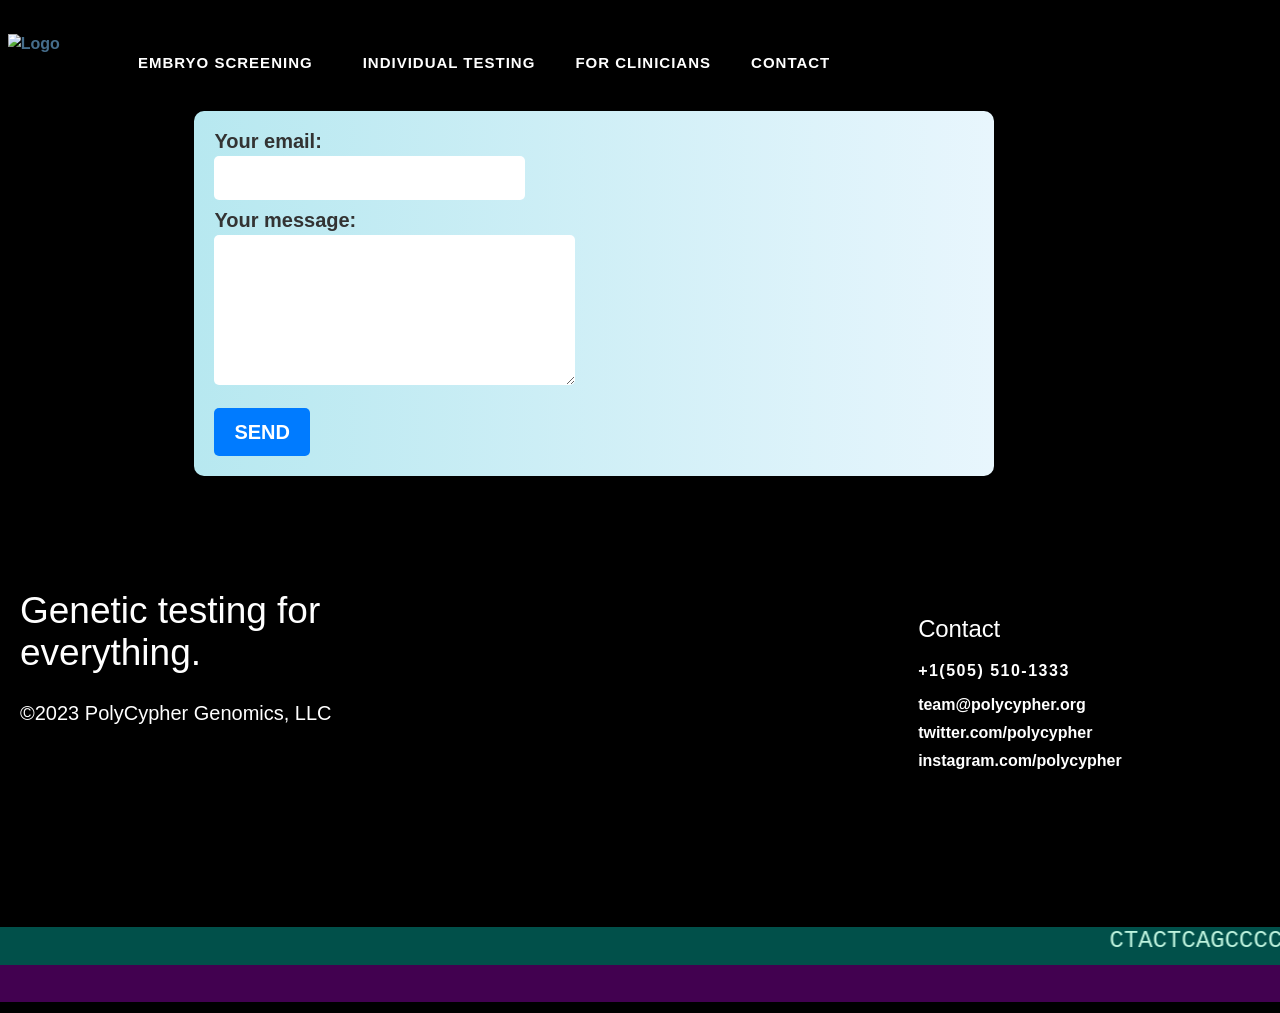
==== commit 5a441d2e: "Update index.html" ====
--- a/contact/index.html
+++ b/contact/index.html
@@ -1192,22 +1192,23 @@
           </div>
         </div>
       </section>
-
-
-      <div class="form-container" style="margin-block-start: 20px;">
-        <h2 class="form-title" style="margin-block-end: 10px;">We'd love to hear from you!<br>&nbsp;</h2>
-        <form name="contact" method="POST" data-netlify="true">
-          <input type="hidden" name="form-name" value="contact">
-          <label for="name">Name</label><br>
-          <input type="text" name="name" id="name"><br>
-          <label for="email">Email</label><br>
-          <input type="email" name="email" id="email" required><br>
-          <label for="message">Message</label><br>
-          <textarea name="message" id="message" required></textarea><br>
-          <button type="submit">Send</button>
-        </form>
-      </div>
-    </div>
+      
+      <form
+      action="https://formspree.io/f/xeqbjlbz"
+      method="POST"
+      style="display: flex; flex-direction: column; align-items: start; inline-size: 75%; max-inline-size: 800px; margin: auto; font-family: Arial, sans-serif; color: #333; background: linear-gradient(to right, #B7E8F0, #E8F6FD); padding: 20px; border-radius: 10px; box-sizing: border-box;"
+    >
+      <label style="margin-block-end: 10px;">
+        Your email:
+        <input type="email" name="email" required style="inline-size: 100%; padding: 10px; border: none; border-radius: 5px; margin-block-start: 5px; box-sizing: border-box;"/>
+      </label>
+      <label style="margin-block-end: 10px;">
+        Your message:
+        <textarea name="message" required style="inline-size: 100%; padding: 10px; border: none; border-radius: 5px; margin-block-start: 5px; block-size: 150px; box-sizing: border-box;"></textarea>
+      </label>
+      <!-- your other form fields go here -->
+      <button type="submit" style="background-color: #007BFF; color: white; border: none; border-radius: 5px; padding: 10px 20px; margin-block-start: 10px; cursor: pointer; text-transform: uppercase; font-weight: bold;">Send</button>
+    </form>
 
 
     <div data-carbon-type="footer" data-carbon-id="208" class="carbon carbon-208 carbon-location-footer">
@@ -1337,25 +1338,6 @@
           e.preventDefault();
           jQuery('html, body').animate({})
     </script>
-    <script type="text/javascript">
-      jQuery(document).ready(function($) {
-        var page = 2;
-        var post_count = jQuery('#post_contenier').data('count');
-        jQuery('#load_more_btn').click(function() {
-          var data = {
-            'action': 'my_action',
-            'page': page
-          };
-          jQuery.post(ajaxurl, data, function(response) {
-            jQuery('#post_contenier').append(response);
-            if (post_count == page) {
-              jQuery('#load_more_btn').hide();
-            }
-            page++;
-          });
-        })
-      });
-    </script>
     </div>
   </div>
 </div>
@@ -1415,4 +1397,4 @@
   font-size: 24px;
 }
 
-</style>+</style>
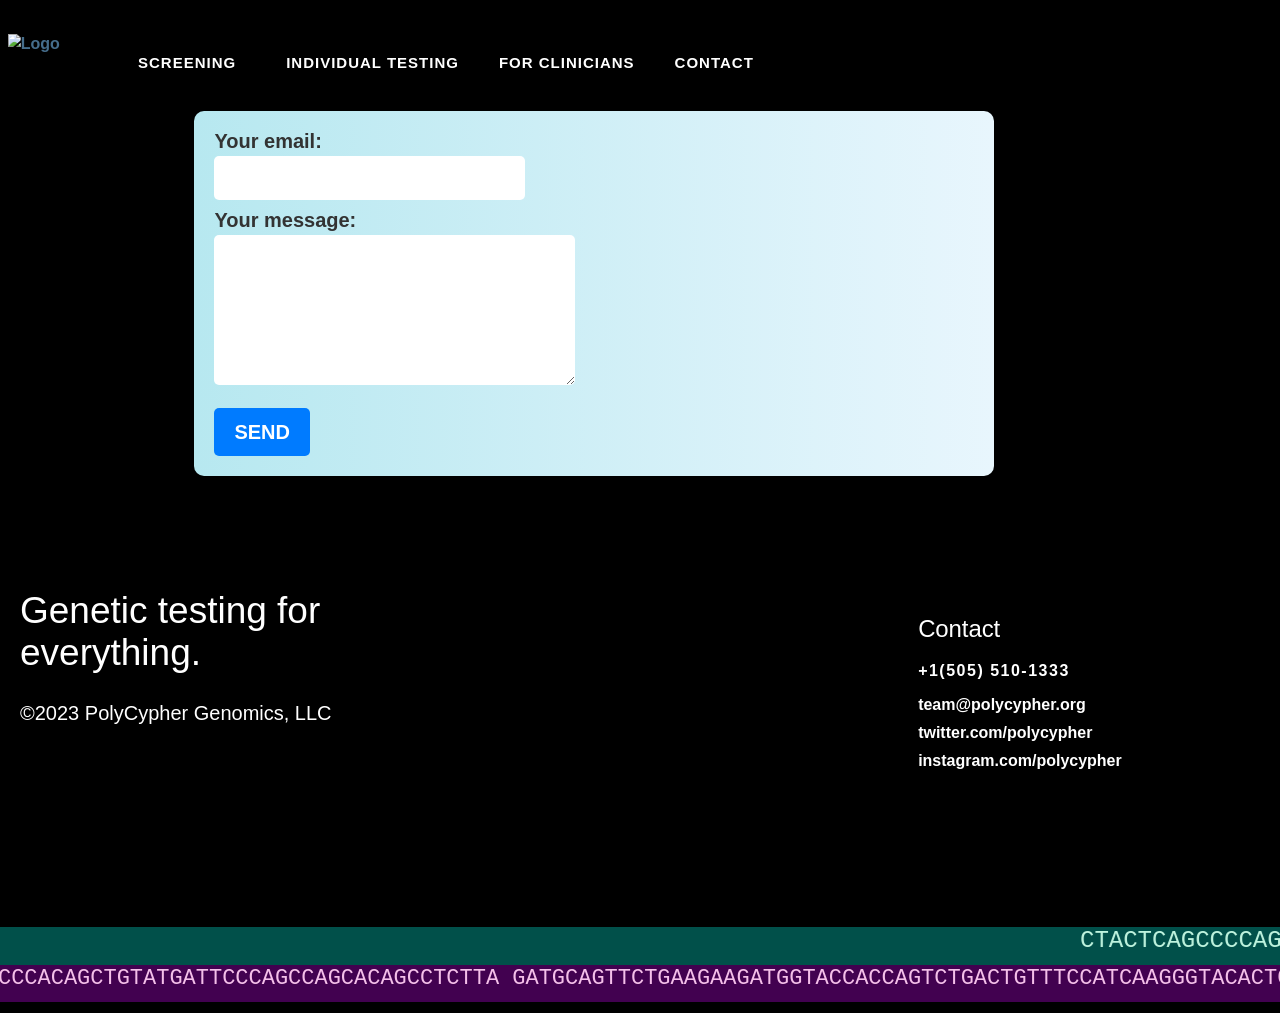
==== commit 2fc91fd2: "Update index.html" ====
--- a/contact/index.html
+++ b/contact/index.html
@@ -1162,7 +1162,7 @@
                   <nav class="carbon-nav-menu--main carbon-nav-menu__container carbon-nav-menu--layout-horizontal e--pointer-none">
                     <ul id="menu-1-375c3b8" class="carbon-nav-menu" data-smartmenus-id="16772983981068403">
                       <li class="menu-item menu-item-type-post_type menu-item-object-page menu-item-has-children menu-item-299">
-                       <a href="https://polycypher.org/embryo-screening/" class="carbon-item has-submenu" id="sm-16772983981068403-1" aria-haspopup="true" aria-controls="sm-16772983981068403-2" aria-expanded="false">Embryo Screening <span class="sub-arrow">
+                       <a href="https://polycypher.org/screening/" class="carbon-item has-submenu" id="sm-16772983981068403-1" aria-haspopup="true" aria-controls="sm-16772983981068403-2" aria-expanded="false">Screening <span class="sub-arrow">
                             <i class="fas fa-caret-down"></i>
                           </span>
                         </a>
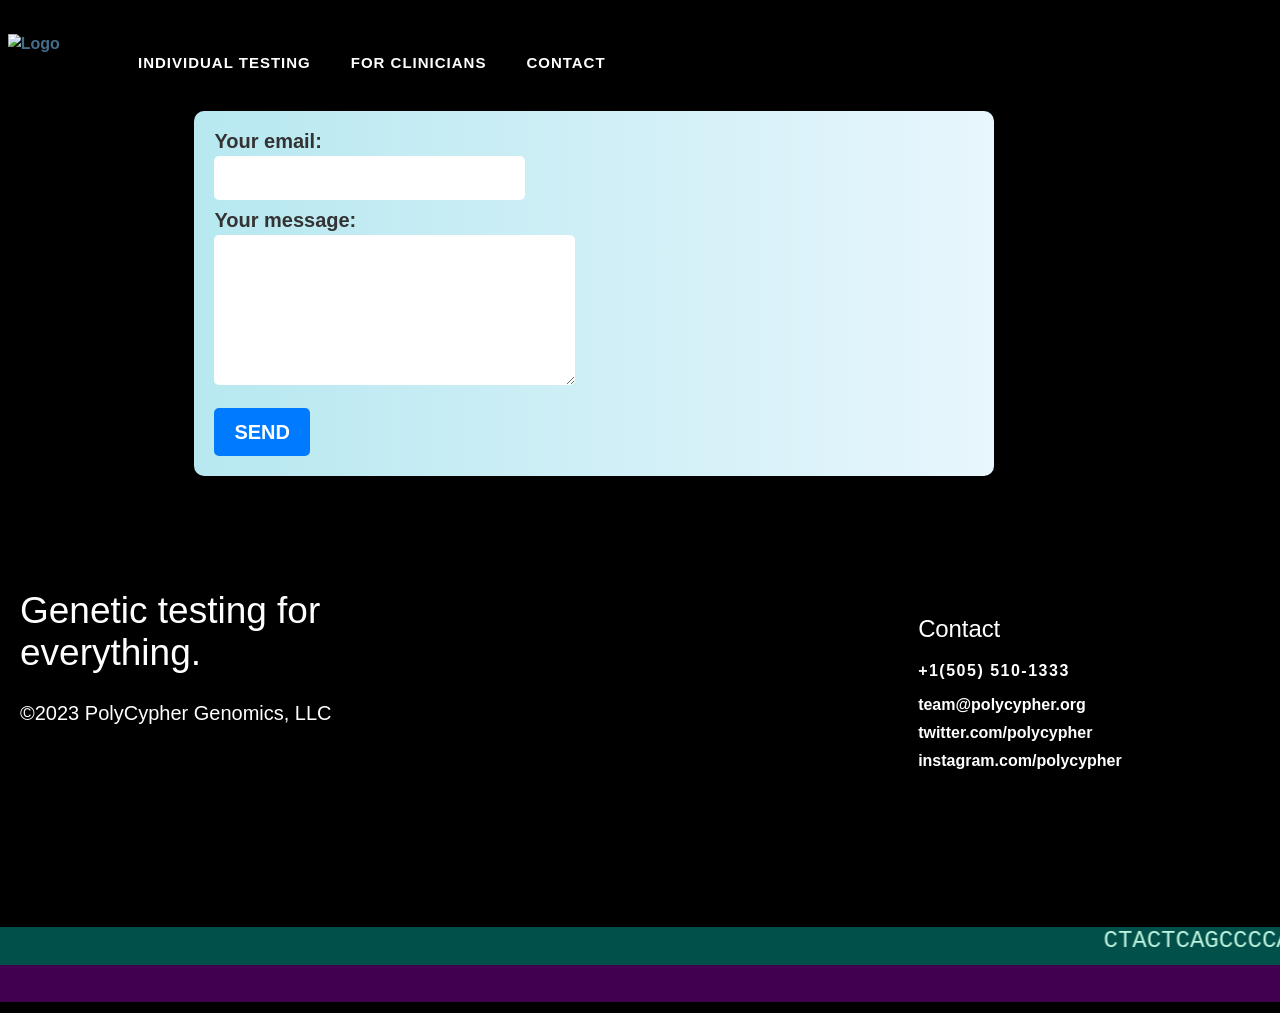
==== commit 9bef52fd: "Update index.html" ====
--- a/contact/index.html
+++ b/contact/index.html
@@ -1162,10 +1162,6 @@
                   <nav class="carbon-nav-menu--main carbon-nav-menu__container carbon-nav-menu--layout-horizontal e--pointer-none">
                     <ul id="menu-1-375c3b8" class="carbon-nav-menu" data-smartmenus-id="16772983981068403">
                       <li class="menu-item menu-item-type-post_type menu-item-object-page menu-item-has-children menu-item-299">
-                       <a href="https://polycypher.org/screening/" class="carbon-item has-submenu" id="sm-16772983981068403-1" aria-haspopup="true" aria-controls="sm-16772983981068403-2" aria-expanded="false">Screening <span class="sub-arrow">
-                            <i class="fas fa-caret-down"></i>
-                          </span>
-                        </a>
 
                         <li class="menu-item menu-item-type-post_type menu-item-object-page menu-item-303">
                           <a href="https://PolyCypher.org/for-individuals/" class="carbon-item" tabindex="-1">Individual Testing</a>
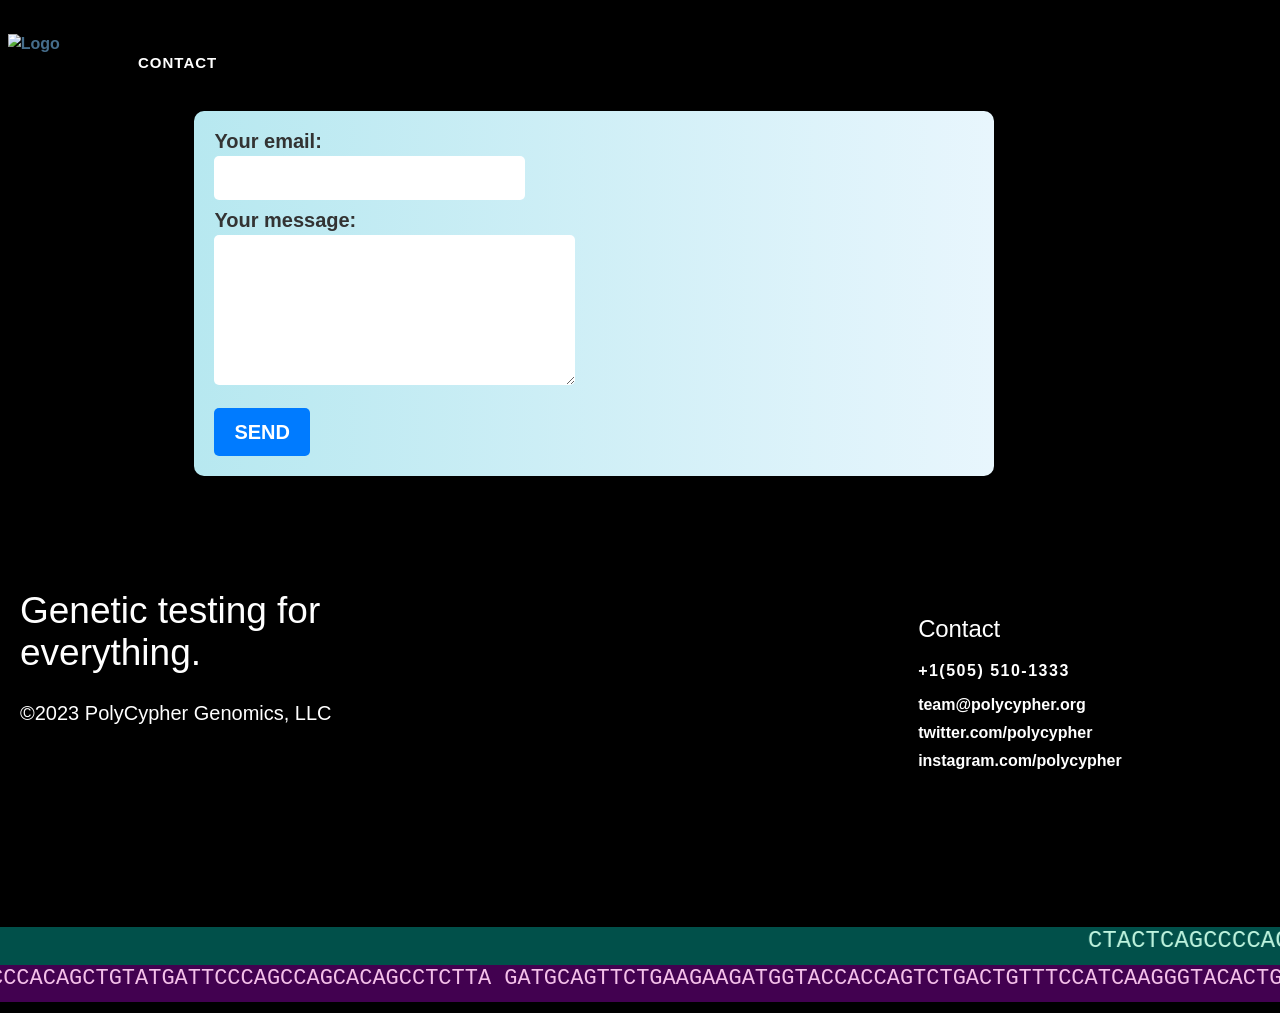
==== commit dd231b72: "Update index.html" ====
--- a/contact/index.html
+++ b/contact/index.html
@@ -1162,15 +1162,6 @@
                   <nav class="carbon-nav-menu--main carbon-nav-menu__container carbon-nav-menu--layout-horizontal e--pointer-none">
                     <ul id="menu-1-375c3b8" class="carbon-nav-menu" data-smartmenus-id="16772983981068403">
                       <li class="menu-item menu-item-type-post_type menu-item-object-page menu-item-has-children menu-item-299">
-
-                        <li class="menu-item menu-item-type-post_type menu-item-object-page menu-item-303">
-                          <a href="https://PolyCypher.org/for-individuals/" class="carbon-item" tabindex="-1">Individual Testing</a>
-                        </li>
-
-
-                        <li class="menu-item menu-item-type-post_type menu-item-object-page menu-item-303">
-                          <a href="https://PolyCypher.org/for-clinicians/" class="carbon-item" tabindex="-1">For Clinicians</a>
-                        </li>
 
 
                       <li class="menu-item menu-item-type-post_type menu-item-object-page menu-item-303">
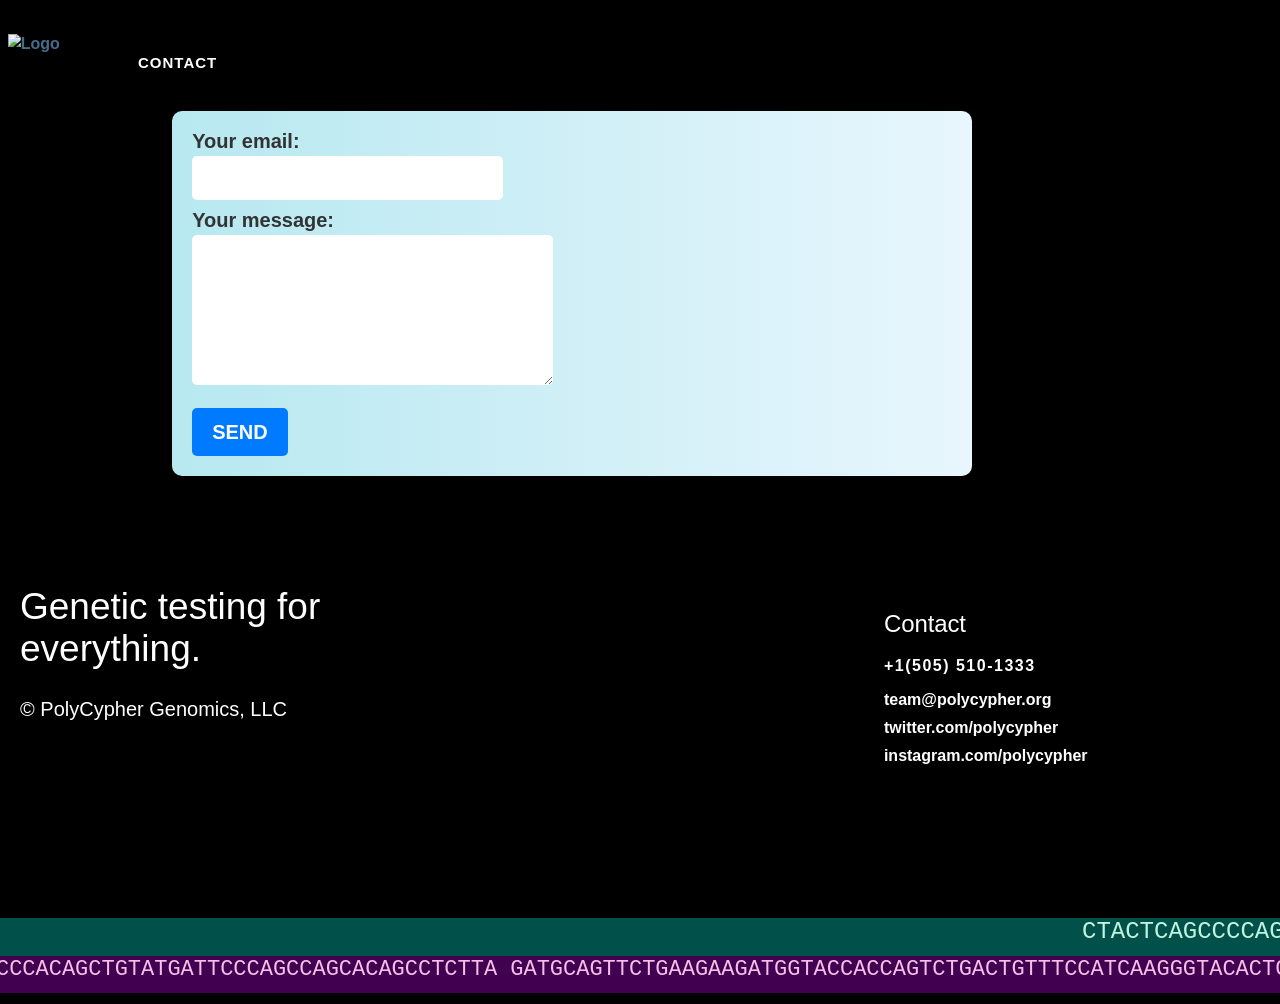
==== commit 86a3cba5: "Update index.html" ====
--- a/contact/index.html
+++ b/contact/index.html
@@ -1214,7 +1214,7 @@
                       </div>
                       <div class="carbon-element carbon-element-18aa059d carbon-widget carbon-widget-text-editor" data-id="carbonated" data-element_type="widget" data-widget_type="text-editor.default">
                         <div class="">
-                          <p>©2023 PolyCypher Genomics, LLC<a style="color: #fff;" href="./PolyCypher.org/legal/" target="_blank" rel="noopener"></a>
+                          <p>© PolyCypher Genomics, LLC<a style="color: #fff;" href="./PolyCypher.org/legal/" target="_blank" rel="noopener"></a>
                           </p>
                         </div>
                         <img style="transform: scale(0.2); float: inline-start; position: relative; inset-block-start: -150px; inset-inline-start: -160px;" src="https://i.imgur.com/DZZUkqT.png" class="" alt="" loading="lazy">
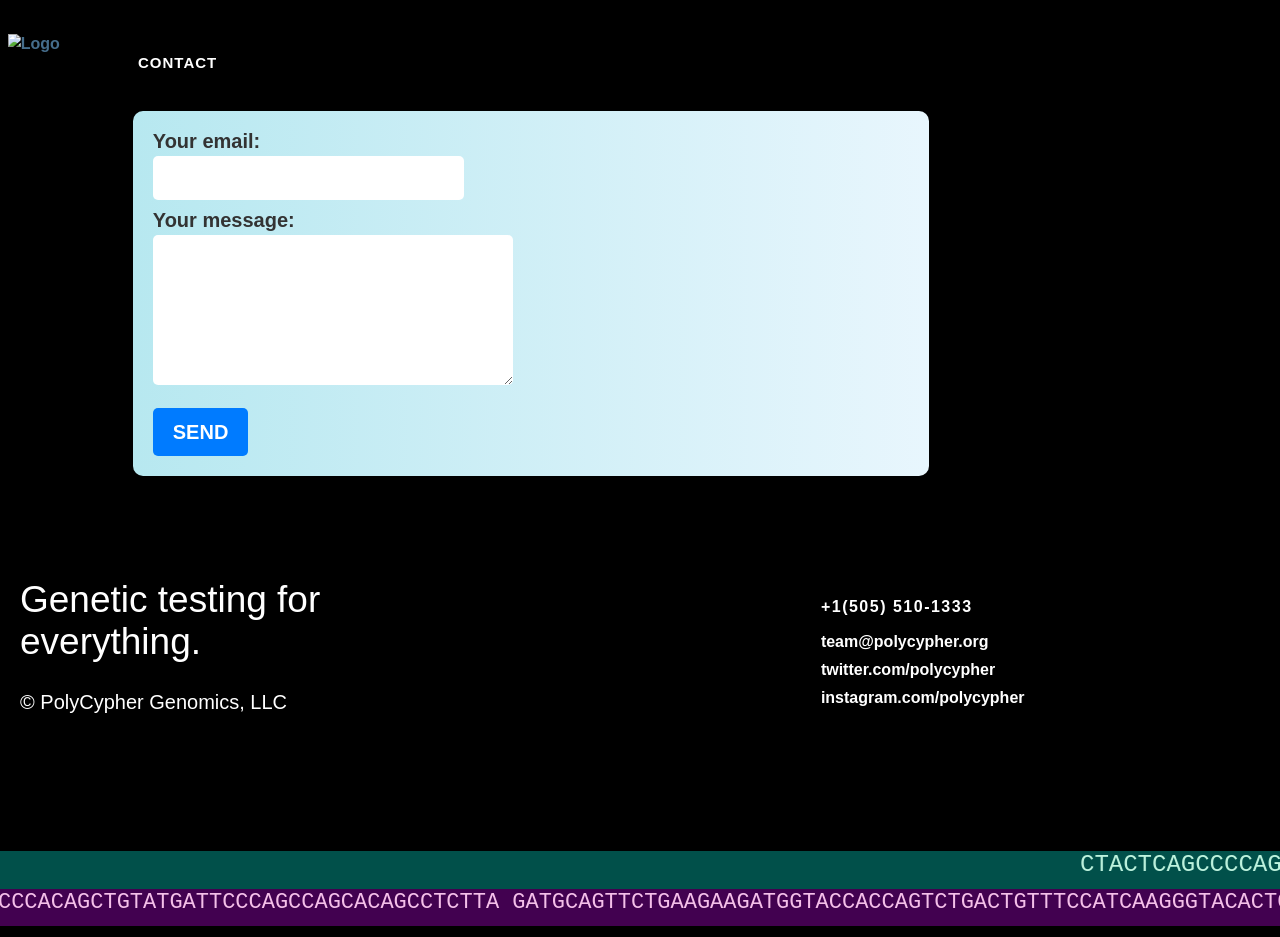
==== commit c9ef140a: "Update index.html" ====
--- a/contact/index.html
+++ b/contact/index.html
@@ -1269,7 +1269,6 @@
                     <div class="carbon-widget-wrap carbon-element-populated">
                       <div class="carbon-element carbon-element-7afb2364 carbon-widget carbon-widget-heading" data-id="carbonated" data-element_type="widget" data-widget_type="heading.default">
                         <div class="carbon-widget-container">
-                          <h4 class="carbon-heading-title carbon-size-default">Contact</h4>
                         </div>
                       </div>
                       <div class="carbon-element carbon-element-6e5b6799 carbon-icon-list--layout-traditional carbon-list-item-link-full_width carbon-widget carbon-widget-icon-list" data-id="carbonated" data-element_type="widget" data-widget_type="icon-list.default">
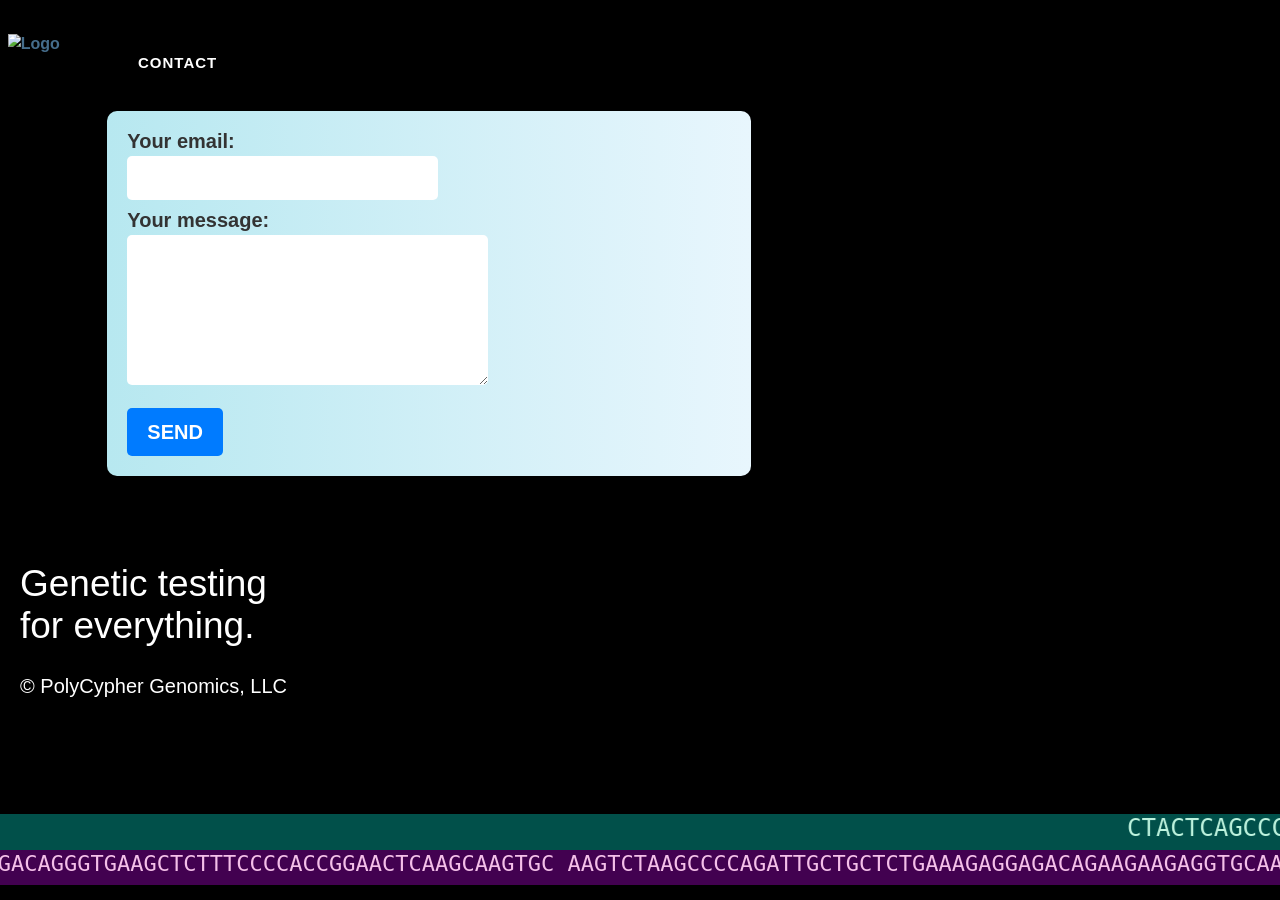
==== commit 0fa30961: "Update index.html" ====
--- a/contact/index.html
+++ b/contact/index.html
@@ -1275,24 +1275,13 @@
                         <div class="carbon-widget-container">
                           <ul class="carbon-icon-list-items">
                             <li class="carbon-icon-list-item">
-                              <a href="tel:15055101333">
-                                <span class="carbon-icon-list-text"><b>+1(505) 510-1333</b</span>
-                              </a>
                             </li>
                             <li class="h5" style="text-transform: lowercase !important; font-size: medium">
-                              <a href="mailto:team@polycypher.org">
-                                  <span class="carbon-icon-list-text">team@polycypher.org</span>
-                              </a>
                           </li>
                           <li class="h5" style="text-transform: lowercase !important; font-size: medium">
-                            <a href="https://twitter.com/polycypher">
-                                <span class="carbon-icon-list-text">twitter.com/polycypher</span>
-                            </a>
+ 
                         </li>
                         <li class="h5" style="text-transform: lowercase !important; font-size: medium">
-                          <a href="https://www.instagram.com/polycypher/">
-                              <span class="carbon-icon-list-text">instagram.com/polycypher</span>
-                          </a>
                       </li>
                           </ul>
                         </div>
